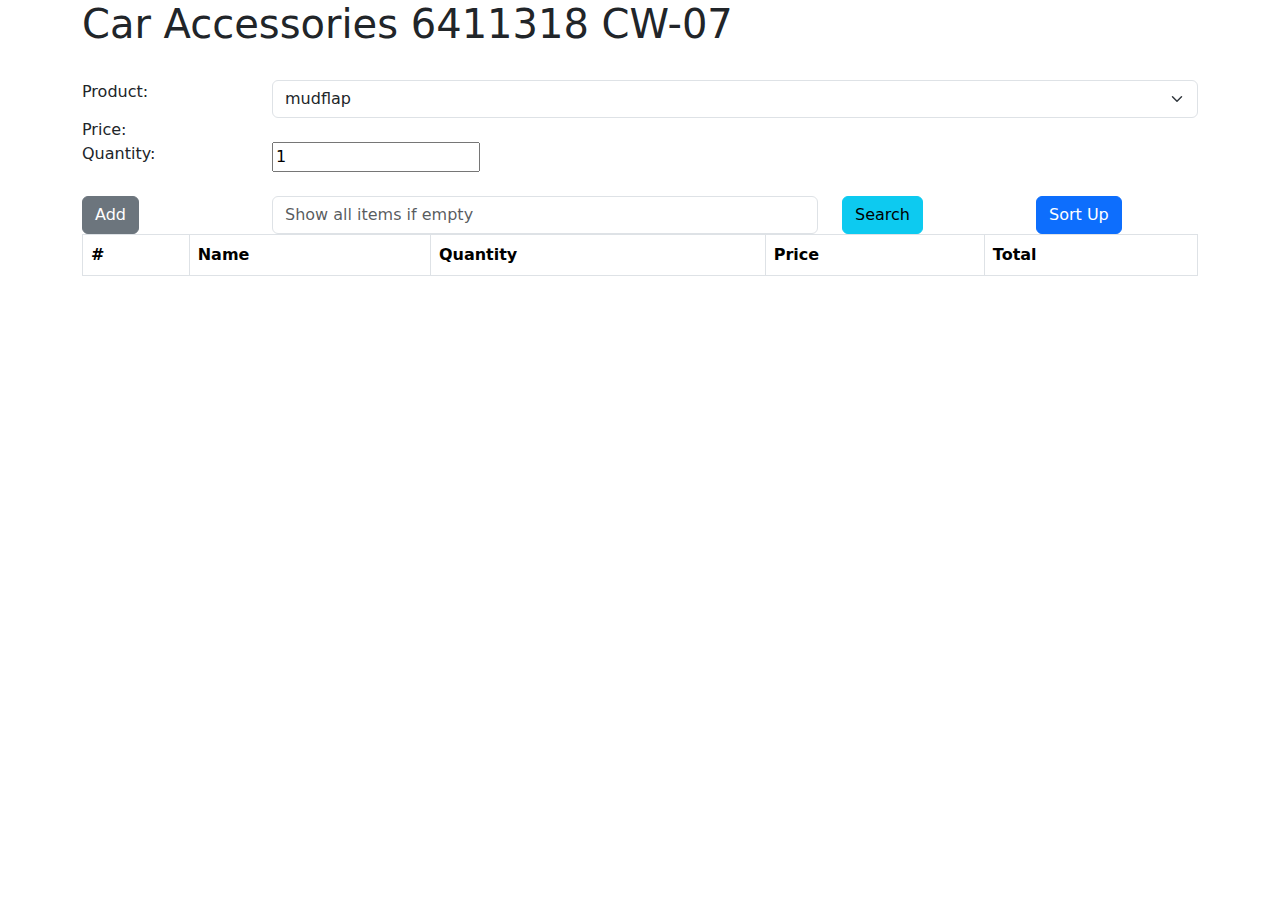
==== index.html @ 7adf3eef "ExamSim2" ====
<!doctype html>
<html lang="en">
  <head>
    <meta charset="UTF-8" />
    <link rel="icon" type="image/svg+xml" href="/vite.svg" />
    <meta name="viewport" content="width=device-width, initial-scale=1.0" />
    <title>Vite + React</title>
    <script type="module" crossorigin src="/assets/index-DQK0SlZz.js"></script>
    <link rel="stylesheet" crossorigin href="/assets/index-DUEfxN0n.css">
  </head>
  <body>
    <div id="root"></div>
  </body>
</html>
---- assets/index-DUEfxN0n.css ----
@charset "UTF-8";/*!
* Bootstrap  v5.3.3 (https://getbootstrap.com/)
* Copyright 2011-2024 The Bootstrap Authors
* Licensed under MIT (https://github.com/twbs/bootstrap/blob/main/LICENSE)
*/:root,[data-bs-theme=light]{--bs-blue:#0d6efd;--bs-indigo:#6610f2;--bs-purple:#6f42c1;--bs-pink:#d63384;--bs-red:#dc3545;--bs-orange:#fd7e14;--bs-yellow:#ffc107;--bs-green:#198754;--bs-teal:#20c997;--bs-cyan:#0dcaf0;--bs-black:#000;--bs-white:#fff;--bs-gray:#6c757d;--bs-gray-dark:#343a40;--bs-gray-100:#f8f9fa;--bs-gray-200:#e9ecef;--bs-gray-300:#dee2e6;--bs-gray-400:#ced4da;--bs-gray-500:#adb5bd;--bs-gray-600:#6c757d;--bs-gray-700:#495057;--bs-gray-800:#343a40;--bs-gray-900:#212529;--bs-primary:#0d6efd;--bs-secondary:#6c757d;--bs-success:#198754;--bs-info:#0dcaf0;--bs-warning:#ffc107;--bs-danger:#dc3545;--bs-light:#f8f9fa;--bs-dark:#212529;--bs-primary-rgb:13,110,253;--bs-secondary-rgb:108,117,125;--bs-success-rgb:25,135,84;--bs-info-rgb:13,202,240;--bs-warning-rgb:255,193,7;--bs-danger-rgb:220,53,69;--bs-light-rgb:248,249,250;--bs-dark-rgb:33,37,41;--bs-primary-text-emphasis:#052c65;--bs-secondary-text-emphasis:#2b2f32;--bs-success-text-emphasis:#0a3622;--bs-info-text-emphasis:#055160;--bs-warning-text-emphasis:#664d03;--bs-danger-text-emphasis:#58151c;--bs-light-text-emphasis:#495057;--bs-dark-text-emphasis:#495057;--bs-primary-bg-subtle:#cfe2ff;--bs-secondary-bg-subtle:#e2e3e5;--bs-success-bg-subtle:#d1e7dd;--bs-info-bg-subtle:#cff4fc;--bs-warning-bg-subtle:#fff3cd;--bs-danger-bg-subtle:#f8d7da;--bs-light-bg-subtle:#fcfcfd;--bs-dark-bg-subtle:#ced4da;--bs-primary-border-subtle:#9ec5fe;--bs-secondary-border-subtle:#c4c8cb;--bs-success-border-subtle:#a3cfbb;--bs-info-border-subtle:#9eeaf9;--bs-warning-border-subtle:#ffe69c;--bs-danger-border-subtle:#f1aeb5;--bs-light-border-subtle:#e9ecef;--bs-dark-border-subtle:#adb5bd;--bs-white-rgb:255,255,255;--bs-black-rgb:0,0,0;--bs-font-sans-serif:system-ui,-apple-system,"Segoe UI",Roboto,"Helvetica Neue","Noto Sans","Liberation Sans",Arial,sans-serif,"Apple Color Emoji","Segoe UI Emoji","Segoe UI Symbol","Noto Color Emoji";--bs-font-monospace:SFMono-Regular,Menlo,Monaco,Consolas,"Liberation Mono","Courier New",monospace;--bs-gradient:linear-gradient(180deg, rgba(255, 255, 255, .15), rgba(255, 255, 255, 0));--bs-body-font-family:var(--bs-font-sans-serif);--bs-body-font-size:1rem;--bs-body-font-weight:400;--bs-body-line-height:1.5;--bs-body-color:#212529;--bs-body-color-rgb:33,37,41;--bs-body-bg:#fff;--bs-body-bg-rgb:255,255,255;--bs-emphasis-color:#000;--bs-emphasis-color-rgb:0,0,0;--bs-secondary-color:rgba(33, 37, 41, .75);--bs-secondary-color-rgb:33,37,41;--bs-secondary-bg:#e9ecef;--bs-secondary-bg-rgb:233,236,239;--bs-tertiary-color:rgba(33, 37, 41, .5);--bs-tertiary-color-rgb:33,37,41;--bs-tertiary-bg:#f8f9fa;--bs-tertiary-bg-rgb:248,249,250;--bs-heading-color:inherit;--bs-link-color:#0d6efd;--bs-link-color-rgb:13,110,253;--bs-link-decoration:underline;--bs-link-hover-color:#0a58ca;--bs-link-hover-color-rgb:10,88,202;--bs-code-color:#d63384;--bs-highlight-color:#212529;--bs-highlight-bg:#fff3cd;--bs-border-width:1px;--bs-border-style:solid;--bs-border-color:#dee2e6;--bs-border-color-translucent:rgba(0, 0, 0, .175);--bs-border-radius:.375rem;--bs-border-radius-sm:.25rem;--bs-border-radius-lg:.5rem;--bs-border-radius-xl:1rem;--bs-border-radius-xxl:2rem;--bs-border-radius-2xl:var(--bs-border-radius-xxl);--bs-border-radius-pill:50rem;--bs-box-shadow:0 .5rem 1rem rgba(0, 0, 0, .15);--bs-box-shadow-sm:0 .125rem .25rem rgba(0, 0, 0, .075);--bs-box-shadow-lg:0 1rem 3rem rgba(0, 0, 0, .175);--bs-box-shadow-inset:inset 0 1px 2px rgba(0, 0, 0, .075);--bs-focus-ring-width:.25rem;--bs-focus-ring-opacity:.25;--bs-focus-ring-color:rgba(13, 110, 253, .25);--bs-form-valid-color:#198754;--bs-form-valid-border-color:#198754;--bs-form-invalid-color:#dc3545;--bs-form-invalid-border-color:#dc3545}[data-bs-theme=dark]{color-scheme:dark;--bs-body-color:#dee2e6;--bs-body-color-rgb:222,226,230;--bs-body-bg:#212529;--bs-body-bg-rgb:33,37,41;--bs-emphasis-color:#fff;--bs-emphasis-color-rgb:255,255,255;--bs-secondary-color:rgba(222, 226, 230, .75);--bs-secondary-color-rgb:222,226,230;--bs-secondary-bg:#343a40;--bs-secondary-bg-rgb:52,58,64;--bs-tertiary-color:rgba(222, 226, 230, .5);--bs-tertiary-color-rgb:222,226,230;--bs-tertiary-bg:#2b3035;--bs-tertiary-bg-rgb:43,48,53;--bs-primary-text-emphasis:#6ea8fe;--bs-secondary-text-emphasis:#a7acb1;--bs-success-text-emphasis:#75b798;--bs-info-text-emphasis:#6edff6;--bs-warning-text-emphasis:#ffda6a;--bs-danger-text-emphasis:#ea868f;--bs-light-text-emphasis:#f8f9fa;--bs-dark-text-emphasis:#dee2e6;--bs-primary-bg-subtle:#031633;--bs-secondary-bg-subtle:#161719;--bs-success-bg-subtle:#051b11;--bs-info-bg-subtle:#032830;--bs-warning-bg-subtle:#332701;--bs-danger-bg-subtle:#2c0b0e;--bs-light-bg-subtle:#343a40;--bs-dark-bg-subtle:#1a1d20;--bs-primary-border-subtle:#084298;--bs-secondary-border-subtle:#41464b;--bs-success-border-subtle:#0f5132;--bs-info-border-subtle:#087990;--bs-warning-border-subtle:#997404;--bs-danger-border-subtle:#842029;--bs-light-border-subtle:#495057;--bs-dark-border-subtle:#343a40;--bs-heading-color:inherit;--bs-link-color:#6ea8fe;--bs-link-hover-color:#8bb9fe;--bs-link-color-rgb:110,168,254;--bs-link-hover-color-rgb:139,185,254;--bs-code-color:#e685b5;--bs-highlight-color:#dee2e6;--bs-highlight-bg:#664d03;--bs-border-color:#495057;--bs-border-color-translucent:rgba(255, 255, 255, .15);--bs-form-valid-color:#75b798;--bs-form-valid-border-color:#75b798;--bs-form-invalid-color:#ea868f;--bs-form-invalid-border-color:#ea868f}*,:after,:before{box-sizing:border-box}@media (prefers-reduced-motion:no-preference){:root{scroll-behavior:smooth}}body{margin:0;font-family:var(--bs-body-font-family);font-size:var(--bs-body-font-size);font-weight:var(--bs-body-font-weight);line-height:var(--bs-body-line-height);color:var(--bs-body-color);text-align:var(--bs-body-text-align);background-color:var(--bs-body-bg);-webkit-text-size-adjust:100%;-webkit-tap-highlight-color:transparent}hr{margin:1rem 0;color:inherit;border:0;border-top:var(--bs-border-width) solid;opacity:.25}.h1,.h2,.h3,.h4,.h5,.h6,h1,h2,h3,h4,h5,h6{margin-top:0;margin-bottom:.5rem;font-weight:500;line-height:1.2;color:var(--bs-heading-color)}.h1,h1{font-size:calc(1.375rem + 1.5vw)}@media (min-width:1200px){.h1,h1{font-size:2.5rem}}.h2,h2{font-size:calc(1.325rem + .9vw)}@media (min-width:1200px){.h2,h2{font-size:2rem}}.h3,h3{font-size:calc(1.3rem + .6vw)}@media (min-width:1200px){.h3,h3{font-size:1.75rem}}.h4,h4{font-size:calc(1.275rem + .3vw)}@media (min-width:1200px){.h4,h4{font-size:1.5rem}}.h5,h5{font-size:1.25rem}.h6,h6{font-size:1rem}p{margin-top:0;margin-bottom:1rem}abbr[title]{-webkit-text-decoration:underline dotted;text-decoration:underline dotted;cursor:help;-webkit-text-decoration-skip-ink:none;text-decoration-skip-ink:none}address{margin-bottom:1rem;font-style:normal;line-height:inherit}ol,ul{padding-left:2rem}dl,ol,ul{margin-top:0;margin-bottom:1rem}ol ol,ol ul,ul ol,ul ul{margin-bottom:0}dt{font-weight:700}dd{margin-bottom:.5rem;margin-left:0}blockquote{margin:0 0 1rem}b,strong{font-weight:bolder}.small,small{font-size:.875em}.mark,mark{padding:.1875em;color:var(--bs-highlight-color);background-color:var(--bs-highlight-bg)}sub,sup{position:relative;font-size:.75em;line-height:0;vertical-align:baseline}sub{bottom:-.25em}sup{top:-.5em}a{color:rgba(var(--bs-link-color-rgb),var(--bs-link-opacity,1));text-decoration:underline}a:hover{--bs-link-color-rgb:var(--bs-link-hover-color-rgb)}a:not([href]):not([class]),a:not([href]):not([class]):hover{color:inherit;text-decoration:none}code,kbd,pre,samp{font-family:var(--bs-font-monospace);font-size:1em}pre{display:block;margin-top:0;margin-bottom:1rem;overflow:auto;font-size:.875em}pre code{font-size:inherit;color:inherit;word-break:normal}code{font-size:.875em;color:var(--bs-code-color);word-wrap:break-word}a>code{color:inherit}kbd{padding:.1875rem .375rem;font-size:.875em;color:var(--bs-body-bg);background-color:var(--bs-body-color);border-radius:.25rem}kbd kbd{padding:0;font-size:1em}figure{margin:0 0 1rem}img,svg{vertical-align:middle}table{caption-side:bottom;border-collapse:collapse}caption{padding-top:.5rem;padding-bottom:.5rem;color:var(--bs-secondary-color);text-align:left}th{text-align:inherit;text-align:-webkit-match-parent}tbody,td,tfoot,th,thead,tr{border-color:inherit;border-style:solid;border-width:0}label{display:inline-block}button{border-radius:0}button:focus:not(:focus-visible){outline:0}button,input,optgroup,select,textarea{margin:0;font-family:inherit;font-size:inherit;line-height:inherit}button,select{text-transform:none}[role=button]{cursor:pointer}select{word-wrap:normal}select:disabled{opacity:1}[list]:not([type=date]):not([type=datetime-local]):not([type=month]):not([type=week]):not([type=time])::-webkit-calendar-picker-indicator{display:none!important}[type=button],[type=reset],[type=submit],button{-webkit-appearance:button}[type=button]:not(:disabled),[type=reset]:not(:disabled),[type=submit]:not(:disabled),button:not(:disabled){cursor:pointer}::-moz-focus-inner{padding:0;border-style:none}textarea{resize:vertical}fieldset{min-width:0;padding:0;margin:0;border:0}legend{float:left;width:100%;padding:0;margin-bottom:.5rem;font-size:calc(1.275rem + .3vw);line-height:inherit}@media (min-width:1200px){legend{font-size:1.5rem}}legend+*{clear:left}::-webkit-datetime-edit-day-field,::-webkit-datetime-edit-fields-wrapper,::-webkit-datetime-edit-hour-field,::-webkit-datetime-edit-minute,::-webkit-datetime-edit-month-field,::-webkit-datetime-edit-text,::-webkit-datetime-edit-year-field{padding:0}::-webkit-inner-spin-button{height:auto}[type=search]{-webkit-appearance:textfield;outline-offset:-2px}::-webkit-search-decoration{-webkit-appearance:none}::-webkit-color-swatch-wrapper{padding:0}::-webkit-file-upload-button{font:inherit;-webkit-appearance:button}::file-selector-button{font:inherit;-webkit-appearance:button}output{display:inline-block}iframe{border:0}summary{display:list-item;cursor:pointer}progress{vertical-align:baseline}[hidden]{display:none!important}.lead{font-size:1.25rem;font-weight:300}.display-1{font-size:calc(1.625rem + 4.5vw);font-weight:300;line-height:1.2}@media (min-width:1200px){.display-1{font-size:5rem}}.display-2{font-size:calc(1.575rem + 3.9vw);font-weight:300;line-height:1.2}@media (min-width:1200px){.display-2{font-size:4.5rem}}.display-3{font-size:calc(1.525rem + 3.3vw);font-weight:300;line-height:1.2}@media (min-width:1200px){.display-3{font-size:4rem}}.display-4{font-size:calc(1.475rem + 2.7vw);font-weight:300;line-height:1.2}@media (min-width:1200px){.display-4{font-size:3.5rem}}.display-5{font-size:calc(1.425rem + 2.1vw);font-weight:300;line-height:1.2}@media (min-width:1200px){.display-5{font-size:3rem}}.display-6{font-size:calc(1.375rem + 1.5vw);font-weight:300;line-height:1.2}@media (min-width:1200px){.display-6{font-size:2.5rem}}.list-unstyled,.list-inline{padding-left:0;list-style:none}.list-inline-item{display:inline-block}.list-inline-item:not(:last-child){margin-right:.5rem}.initialism{font-size:.875em;text-transform:uppercase}.blockquote{margin-bottom:1rem;font-size:1.25rem}.blockquote>:last-child{margin-bottom:0}.blockquote-footer{margin-top:-1rem;margin-bottom:1rem;font-size:.875em;color:#6c757d}.blockquote-footer:before{content:"— "}.img-fluid{max-width:100%;height:auto}.img-thumbnail{padding:.25rem;background-color:var(--bs-body-bg);border:var(--bs-border-width) solid var(--bs-border-color);border-radius:var(--bs-border-radius);max-width:100%;height:auto}.figure{display:inline-block}.figure-img{margin-bottom:.5rem;line-height:1}.figure-caption{font-size:.875em;color:var(--bs-secondary-color)}.container,.container-fluid,.container-lg,.container-md,.container-sm,.container-xl,.container-xxl{--bs-gutter-x:1.5rem;--bs-gutter-y:0;width:100%;padding-right:calc(var(--bs-gutter-x) * .5);padding-left:calc(var(--bs-gutter-x) * .5);margin-right:auto;margin-left:auto}@media (min-width:576px){.container,.container-sm{max-width:540px}}@media (min-width:768px){.container,.container-md,.container-sm{max-width:720px}}@media (min-width:992px){.container,.container-lg,.container-md,.container-sm{max-width:960px}}@media (min-width:1200px){.container,.container-lg,.container-md,.container-sm,.container-xl{max-width:1140px}}@media (min-width:1400px){.container,.container-lg,.container-md,.container-sm,.container-xl,.container-xxl{max-width:1320px}}:root{--bs-breakpoint-xs:0;--bs-breakpoint-sm:576px;--bs-breakpoint-md:768px;--bs-breakpoint-lg:992px;--bs-breakpoint-xl:1200px;--bs-breakpoint-xxl:1400px}.row{--bs-gutter-x:1.5rem;--bs-gutter-y:0;display:flex;flex-wrap:wrap;margin-top:calc(-1 * var(--bs-gutter-y));margin-right:calc(-.5 * var(--bs-gutter-x));margin-left:calc(-.5 * var(--bs-gutter-x))}.row>*{flex-shrink:0;width:100%;max-width:100%;padding-right:calc(var(--bs-gutter-x) * .5);padding-left:calc(var(--bs-gutter-x) * .5);margin-top:var(--bs-gutter-y)}.col{flex:1 0 0%}.row-cols-auto>*{flex:0 0 auto;width:auto}.row-cols-1>*{flex:0 0 auto;width:100%}.row-cols-2>*{flex:0 0 auto;width:50%}.row-cols-3>*{flex:0 0 auto;width:33.33333333%}.row-cols-4>*{flex:0 0 auto;width:25%}.row-cols-5>*{flex:0 0 auto;width:20%}.row-cols-6>*{flex:0 0 auto;width:16.66666667%}.col-auto{flex:0 0 auto;width:auto}.col-1{flex:0 0 auto;width:8.33333333%}.col-2{flex:0 0 auto;width:16.66666667%}.col-3{flex:0 0 auto;width:25%}.col-4{flex:0 0 auto;width:33.33333333%}.col-5{flex:0 0 auto;width:41.66666667%}.col-6{flex:0 0 auto;width:50%}.col-7{flex:0 0 auto;width:58.33333333%}.col-8{flex:0 0 auto;width:66.66666667%}.col-9{flex:0 0 auto;width:75%}.col-10{flex:0 0 auto;width:83.33333333%}.col-11{flex:0 0 auto;width:91.66666667%}.col-12{flex:0 0 auto;width:100%}.offset-1{margin-left:8.33333333%}.offset-2{margin-left:16.66666667%}.offset-3{margin-left:25%}.offset-4{margin-left:33.33333333%}.offset-5{margin-left:41.66666667%}.offset-6{margin-left:50%}.offset-7{margin-left:58.33333333%}.offset-8{margin-left:66.66666667%}.offset-9{margin-left:75%}.offset-10{margin-left:83.33333333%}.offset-11{margin-left:91.66666667%}.g-0,.gx-0{--bs-gutter-x:0}.g-0,.gy-0{--bs-gutter-y:0}.g-1,.gx-1{--bs-gutter-x:.25rem}.g-1,.gy-1{--bs-gutter-y:.25rem}.g-2,.gx-2{--bs-gutter-x:.5rem}.g-2,.gy-2{--bs-gutter-y:.5rem}.g-3,.gx-3{--bs-gutter-x:1rem}.g-3,.gy-3{--bs-gutter-y:1rem}.g-4,.gx-4{--bs-gutter-x:1.5rem}.g-4,.gy-4{--bs-gutter-y:1.5rem}.g-5,.gx-5{--bs-gutter-x:3rem}.g-5,.gy-5{--bs-gutter-y:3rem}@media (min-width:576px){.col-sm{flex:1 0 0%}.row-cols-sm-auto>*{flex:0 0 auto;width:auto}.row-cols-sm-1>*{flex:0 0 auto;width:100%}.row-cols-sm-2>*{flex:0 0 auto;width:50%}.row-cols-sm-3>*{flex:0 0 auto;width:33.33333333%}.row-cols-sm-4>*{flex:0 0 auto;width:25%}.row-cols-sm-5>*{flex:0 0 auto;width:20%}.row-cols-sm-6>*{flex:0 0 auto;width:16.66666667%}.col-sm-auto{flex:0 0 auto;width:auto}.col-sm-1{flex:0 0 auto;width:8.33333333%}.col-sm-2{flex:0 0 auto;width:16.66666667%}.col-sm-3{flex:0 0 auto;width:25%}.col-sm-4{flex:0 0 auto;width:33.33333333%}.col-sm-5{flex:0 0 auto;width:41.66666667%}.col-sm-6{flex:0 0 auto;width:50%}.col-sm-7{flex:0 0 auto;width:58.33333333%}.col-sm-8{flex:0 0 auto;width:66.66666667%}.col-sm-9{flex:0 0 auto;width:75%}.col-sm-10{flex:0 0 auto;width:83.33333333%}.col-sm-11{flex:0 0 auto;width:91.66666667%}.col-sm-12{flex:0 0 auto;width:100%}.offset-sm-0{margin-left:0}.offset-sm-1{margin-left:8.33333333%}.offset-sm-2{margin-left:16.66666667%}.offset-sm-3{margin-left:25%}.offset-sm-4{margin-left:33.33333333%}.offset-sm-5{margin-left:41.66666667%}.offset-sm-6{margin-left:50%}.offset-sm-7{margin-left:58.33333333%}.offset-sm-8{margin-left:66.66666667%}.offset-sm-9{margin-left:75%}.offset-sm-10{margin-left:83.33333333%}.offset-sm-11{margin-left:91.66666667%}.g-sm-0,.gx-sm-0{--bs-gutter-x:0}.g-sm-0,.gy-sm-0{--bs-gutter-y:0}.g-sm-1,.gx-sm-1{--bs-gutter-x:.25rem}.g-sm-1,.gy-sm-1{--bs-gutter-y:.25rem}.g-sm-2,.gx-sm-2{--bs-gutter-x:.5rem}.g-sm-2,.gy-sm-2{--bs-gutter-y:.5rem}.g-sm-3,.gx-sm-3{--bs-gutter-x:1rem}.g-sm-3,.gy-sm-3{--bs-gutter-y:1rem}.g-sm-4,.gx-sm-4{--bs-gutter-x:1.5rem}.g-sm-4,.gy-sm-4{--bs-gutter-y:1.5rem}.g-sm-5,.gx-sm-5{--bs-gutter-x:3rem}.g-sm-5,.gy-sm-5{--bs-gutter-y:3rem}}@media (min-width:768px){.col-md{flex:1 0 0%}.row-cols-md-auto>*{flex:0 0 auto;width:auto}.row-cols-md-1>*{flex:0 0 auto;width:100%}.row-cols-md-2>*{flex:0 0 auto;width:50%}.row-cols-md-3>*{flex:0 0 auto;width:33.33333333%}.row-cols-md-4>*{flex:0 0 auto;width:25%}.row-cols-md-5>*{flex:0 0 auto;width:20%}.row-cols-md-6>*{flex:0 0 auto;width:16.66666667%}.col-md-auto{flex:0 0 auto;width:auto}.col-md-1{flex:0 0 auto;width:8.33333333%}.col-md-2{flex:0 0 auto;width:16.66666667%}.col-md-3{flex:0 0 auto;width:25%}.col-md-4{flex:0 0 auto;width:33.33333333%}.col-md-5{flex:0 0 auto;width:41.66666667%}.col-md-6{flex:0 0 auto;width:50%}.col-md-7{flex:0 0 auto;width:58.33333333%}.col-md-8{flex:0 0 auto;width:66.66666667%}.col-md-9{flex:0 0 auto;width:75%}.col-md-10{flex:0 0 auto;width:83.33333333%}.col-md-11{flex:0 0 auto;width:91.66666667%}.col-md-12{flex:0 0 auto;width:100%}.offset-md-0{margin-left:0}.offset-md-1{margin-left:8.33333333%}.offset-md-2{margin-left:16.66666667%}.offset-md-3{margin-left:25%}.offset-md-4{margin-left:33.33333333%}.offset-md-5{margin-left:41.66666667%}.offset-md-6{margin-left:50%}.offset-md-7{margin-left:58.33333333%}.offset-md-8{margin-left:66.66666667%}.offset-md-9{margin-left:75%}.offset-md-10{margin-left:83.33333333%}.offset-md-11{margin-left:91.66666667%}.g-md-0,.gx-md-0{--bs-gutter-x:0}.g-md-0,.gy-md-0{--bs-gutter-y:0}.g-md-1,.gx-md-1{--bs-gutter-x:.25rem}.g-md-1,.gy-md-1{--bs-gutter-y:.25rem}.g-md-2,.gx-md-2{--bs-gutter-x:.5rem}.g-md-2,.gy-md-2{--bs-gutter-y:.5rem}.g-md-3,.gx-md-3{--bs-gutter-x:1rem}.g-md-3,.gy-md-3{--bs-gutter-y:1rem}.g-md-4,.gx-md-4{--bs-gutter-x:1.5rem}.g-md-4,.gy-md-4{--bs-gutter-y:1.5rem}.g-md-5,.gx-md-5{--bs-gutter-x:3rem}.g-md-5,.gy-md-5{--bs-gutter-y:3rem}}@media (min-width:992px){.col-lg{flex:1 0 0%}.row-cols-lg-auto>*{flex:0 0 auto;width:auto}.row-cols-lg-1>*{flex:0 0 auto;width:100%}.row-cols-lg-2>*{flex:0 0 auto;width:50%}.row-cols-lg-3>*{flex:0 0 auto;width:33.33333333%}.row-cols-lg-4>*{flex:0 0 auto;width:25%}.row-cols-lg-5>*{flex:0 0 auto;width:20%}.row-cols-lg-6>*{flex:0 0 auto;width:16.66666667%}.col-lg-auto{flex:0 0 auto;width:auto}.col-lg-1{flex:0 0 auto;width:8.33333333%}.col-lg-2{flex:0 0 auto;width:16.66666667%}.col-lg-3{flex:0 0 auto;width:25%}.col-lg-4{flex:0 0 auto;width:33.33333333%}.col-lg-5{flex:0 0 auto;width:41.66666667%}.col-lg-6{flex:0 0 auto;width:50%}.col-lg-7{flex:0 0 auto;width:58.33333333%}.col-lg-8{flex:0 0 auto;width:66.66666667%}.col-lg-9{flex:0 0 auto;width:75%}.col-lg-10{flex:0 0 auto;width:83.33333333%}.col-lg-11{flex:0 0 auto;width:91.66666667%}.col-lg-12{flex:0 0 auto;width:100%}.offset-lg-0{margin-left:0}.offset-lg-1{margin-left:8.33333333%}.offset-lg-2{margin-left:16.66666667%}.offset-lg-3{margin-left:25%}.offset-lg-4{margin-left:33.33333333%}.offset-lg-5{margin-left:41.66666667%}.offset-lg-6{margin-left:50%}.offset-lg-7{margin-left:58.33333333%}.offset-lg-8{margin-left:66.66666667%}.offset-lg-9{margin-left:75%}.offset-lg-10{margin-left:83.33333333%}.offset-lg-11{margin-left:91.66666667%}.g-lg-0,.gx-lg-0{--bs-gutter-x:0}.g-lg-0,.gy-lg-0{--bs-gutter-y:0}.g-lg-1,.gx-lg-1{--bs-gutter-x:.25rem}.g-lg-1,.gy-lg-1{--bs-gutter-y:.25rem}.g-lg-2,.gx-lg-2{--bs-gutter-x:.5rem}.g-lg-2,.gy-lg-2{--bs-gutter-y:.5rem}.g-lg-3,.gx-lg-3{--bs-gutter-x:1rem}.g-lg-3,.gy-lg-3{--bs-gutter-y:1rem}.g-lg-4,.gx-lg-4{--bs-gutter-x:1.5rem}.g-lg-4,.gy-lg-4{--bs-gutter-y:1.5rem}.g-lg-5,.gx-lg-5{--bs-gutter-x:3rem}.g-lg-5,.gy-lg-5{--bs-gutter-y:3rem}}@media (min-width:1200px){.col-xl{flex:1 0 0%}.row-cols-xl-auto>*{flex:0 0 auto;width:auto}.row-cols-xl-1>*{flex:0 0 auto;width:100%}.row-cols-xl-2>*{flex:0 0 auto;width:50%}.row-cols-xl-3>*{flex:0 0 auto;width:33.33333333%}.row-cols-xl-4>*{flex:0 0 auto;width:25%}.row-cols-xl-5>*{flex:0 0 auto;width:20%}.row-cols-xl-6>*{flex:0 0 auto;width:16.66666667%}.col-xl-auto{flex:0 0 auto;width:auto}.col-xl-1{flex:0 0 auto;width:8.33333333%}.col-xl-2{flex:0 0 auto;width:16.66666667%}.col-xl-3{flex:0 0 auto;width:25%}.col-xl-4{flex:0 0 auto;width:33.33333333%}.col-xl-5{flex:0 0 auto;width:41.66666667%}.col-xl-6{flex:0 0 auto;width:50%}.col-xl-7{flex:0 0 auto;width:58.33333333%}.col-xl-8{flex:0 0 auto;width:66.66666667%}.col-xl-9{flex:0 0 auto;width:75%}.col-xl-10{flex:0 0 auto;width:83.33333333%}.col-xl-11{flex:0 0 auto;width:91.66666667%}.col-xl-12{flex:0 0 auto;width:100%}.offset-xl-0{margin-left:0}.offset-xl-1{margin-left:8.33333333%}.offset-xl-2{margin-left:16.66666667%}.offset-xl-3{margin-left:25%}.offset-xl-4{margin-left:33.33333333%}.offset-xl-5{margin-left:41.66666667%}.offset-xl-6{margin-left:50%}.offset-xl-7{margin-left:58.33333333%}.offset-xl-8{margin-left:66.66666667%}.offset-xl-9{margin-left:75%}.offset-xl-10{margin-left:83.33333333%}.offset-xl-11{margin-left:91.66666667%}.g-xl-0,.gx-xl-0{--bs-gutter-x:0}.g-xl-0,.gy-xl-0{--bs-gutter-y:0}.g-xl-1,.gx-xl-1{--bs-gutter-x:.25rem}.g-xl-1,.gy-xl-1{--bs-gutter-y:.25rem}.g-xl-2,.gx-xl-2{--bs-gutter-x:.5rem}.g-xl-2,.gy-xl-2{--bs-gutter-y:.5rem}.g-xl-3,.gx-xl-3{--bs-gutter-x:1rem}.g-xl-3,.gy-xl-3{--bs-gutter-y:1rem}.g-xl-4,.gx-xl-4{--bs-gutter-x:1.5rem}.g-xl-4,.gy-xl-4{--bs-gutter-y:1.5rem}.g-xl-5,.gx-xl-5{--bs-gutter-x:3rem}.g-xl-5,.gy-xl-5{--bs-gutter-y:3rem}}@media (min-width:1400px){.col-xxl{flex:1 0 0%}.row-cols-xxl-auto>*{flex:0 0 auto;width:auto}.row-cols-xxl-1>*{flex:0 0 auto;width:100%}.row-cols-xxl-2>*{flex:0 0 auto;width:50%}.row-cols-xxl-3>*{flex:0 0 auto;width:33.33333333%}.row-cols-xxl-4>*{flex:0 0 auto;width:25%}.row-cols-xxl-5>*{flex:0 0 auto;width:20%}.row-cols-xxl-6>*{flex:0 0 auto;width:16.66666667%}.col-xxl-auto{flex:0 0 auto;width:auto}.col-xxl-1{flex:0 0 auto;width:8.33333333%}.col-xxl-2{flex:0 0 auto;width:16.66666667%}.col-xxl-3{flex:0 0 auto;width:25%}.col-xxl-4{flex:0 0 auto;width:33.33333333%}.col-xxl-5{flex:0 0 auto;width:41.66666667%}.col-xxl-6{flex:0 0 auto;width:50%}.col-xxl-7{flex:0 0 auto;width:58.33333333%}.col-xxl-8{flex:0 0 auto;width:66.66666667%}.col-xxl-9{flex:0 0 auto;width:75%}.col-xxl-10{flex:0 0 auto;width:83.33333333%}.col-xxl-11{flex:0 0 auto;width:91.66666667%}.col-xxl-12{flex:0 0 auto;width:100%}.offset-xxl-0{margin-left:0}.offset-xxl-1{margin-left:8.33333333%}.offset-xxl-2{margin-left:16.66666667%}.offset-xxl-3{margin-left:25%}.offset-xxl-4{margin-left:33.33333333%}.offset-xxl-5{margin-left:41.66666667%}.offset-xxl-6{margin-left:50%}.offset-xxl-7{margin-left:58.33333333%}.offset-xxl-8{margin-left:66.66666667%}.offset-xxl-9{margin-left:75%}.offset-xxl-10{margin-left:83.33333333%}.offset-xxl-11{margin-left:91.66666667%}.g-xxl-0,.gx-xxl-0{--bs-gutter-x:0}.g-xxl-0,.gy-xxl-0{--bs-gutter-y:0}.g-xxl-1,.gx-xxl-1{--bs-gutter-x:.25rem}.g-xxl-1,.gy-xxl-1{--bs-gutter-y:.25rem}.g-xxl-2,.gx-xxl-2{--bs-gutter-x:.5rem}.g-xxl-2,.gy-xxl-2{--bs-gutter-y:.5rem}.g-xxl-3,.gx-xxl-3{--bs-gutter-x:1rem}.g-xxl-3,.gy-xxl-3{--bs-gutter-y:1rem}.g-xxl-4,.gx-xxl-4{--bs-gutter-x:1.5rem}.g-xxl-4,.gy-xxl-4{--bs-gutter-y:1.5rem}.g-xxl-5,.gx-xxl-5{--bs-gutter-x:3rem}.g-xxl-5,.gy-xxl-5{--bs-gutter-y:3rem}}.table{--bs-table-color-type:initial;--bs-table-bg-type:initial;--bs-table-color-state:initial;--bs-table-bg-state:initial;--bs-table-color:var(--bs-emphasis-color);--bs-table-bg:var(--bs-body-bg);--bs-table-border-color:var(--bs-border-color);--bs-table-accent-bg:transparent;--bs-table-striped-color:var(--bs-emphasis-color);--bs-table-striped-bg:rgba(var(--bs-emphasis-color-rgb), .05);--bs-table-active-color:var(--bs-emphasis-color);--bs-table-active-bg:rgba(var(--bs-emphasis-color-rgb), .1);--bs-table-hover-color:var(--bs-emphasis-color);--bs-table-hover-bg:rgba(var(--bs-emphasis-color-rgb), .075);width:100%;margin-bottom:1rem;vertical-align:top;border-color:var(--bs-table-border-color)}.table>:not(caption)>*>*{padding:.5rem;color:var(--bs-table-color-state,var(--bs-table-color-type,var(--bs-table-color)));background-color:var(--bs-table-bg);border-bottom-width:var(--bs-border-width);box-shadow:inset 0 0 0 9999px var(--bs-table-bg-state,var(--bs-table-bg-type,var(--bs-table-accent-bg)))}.table>tbody{vertical-align:inherit}.table>thead{vertical-align:bottom}.table-group-divider{border-top:calc(var(--bs-border-width) * 2) solid currentcolor}.caption-top{caption-side:top}.table-sm>:not(caption)>*>*{padding:.25rem}.table-bordered>:not(caption)>*{border-width:var(--bs-border-width) 0}.table-bordered>:not(caption)>*>*{border-width:0 var(--bs-border-width)}.table-borderless>:not(caption)>*>*{border-bottom-width:0}.table-borderless>:not(:first-child){border-top-width:0}.table-striped>tbody>tr:nth-of-type(odd)>*{--bs-table-color-type:var(--bs-table-striped-color);--bs-table-bg-type:var(--bs-table-striped-bg)}.table-striped-columns>:not(caption)>tr>:nth-child(2n){--bs-table-color-type:var(--bs-table-striped-color);--bs-table-bg-type:var(--bs-table-striped-bg)}.table-active{--bs-table-color-state:var(--bs-table-active-color);--bs-table-bg-state:var(--bs-table-active-bg)}.table-hover>tbody>tr:hover>*{--bs-table-color-state:var(--bs-table-hover-color);--bs-table-bg-state:var(--bs-table-hover-bg)}.table-primary{--bs-table-color:#000;--bs-table-bg:#cfe2ff;--bs-table-border-color:#a6b5cc;--bs-table-striped-bg:#c5d7f2;--bs-table-striped-color:#000;--bs-table-active-bg:#bacbe6;--bs-table-active-color:#000;--bs-table-hover-bg:#bfd1ec;--bs-table-hover-color:#000;color:var(--bs-table-color);border-color:var(--bs-table-border-color)}.table-secondary{--bs-table-color:#000;--bs-table-bg:#e2e3e5;--bs-table-border-color:#b5b6b7;--bs-table-striped-bg:#d7d8da;--bs-table-striped-color:#000;--bs-table-active-bg:#cbccce;--bs-table-active-color:#000;--bs-table-hover-bg:#d1d2d4;--bs-table-hover-color:#000;color:var(--bs-table-color);border-color:var(--bs-table-border-color)}.table-success{--bs-table-color:#000;--bs-table-bg:#d1e7dd;--bs-table-border-color:#a7b9b1;--bs-table-striped-bg:#c7dbd2;--bs-table-striped-color:#000;--bs-table-active-bg:#bcd0c7;--bs-table-active-color:#000;--bs-table-hover-bg:#c1d6cc;--bs-table-hover-color:#000;color:var(--bs-table-color);border-color:var(--bs-table-border-color)}.table-info{--bs-table-color:#000;--bs-table-bg:#cff4fc;--bs-table-border-color:#a6c3ca;--bs-table-striped-bg:#c5e8ef;--bs-table-striped-color:#000;--bs-table-active-bg:#badce3;--bs-table-active-color:#000;--bs-table-hover-bg:#bfe2e9;--bs-table-hover-color:#000;color:var(--bs-table-color);border-color:var(--bs-table-border-color)}.table-warning{--bs-table-color:#000;--bs-table-bg:#fff3cd;--bs-table-border-color:#ccc2a4;--bs-table-striped-bg:#f2e7c3;--bs-table-striped-color:#000;--bs-table-active-bg:#e6dbb9;--bs-table-active-color:#000;--bs-table-hover-bg:#ece1be;--bs-table-hover-color:#000;color:var(--bs-table-color);border-color:var(--bs-table-border-color)}.table-danger{--bs-table-color:#000;--bs-table-bg:#f8d7da;--bs-table-border-color:#c6acae;--bs-table-striped-bg:#eccccf;--bs-table-striped-color:#000;--bs-table-active-bg:#dfc2c4;--bs-table-active-color:#000;--bs-table-hover-bg:#e5c7ca;--bs-table-hover-color:#000;color:var(--bs-table-color);border-color:var(--bs-table-border-color)}.table-light{--bs-table-color:#000;--bs-table-bg:#f8f9fa;--bs-table-border-color:#c6c7c8;--bs-table-striped-bg:#ecedee;--bs-table-striped-color:#000;--bs-table-active-bg:#dfe0e1;--bs-table-active-color:#000;--bs-table-hover-bg:#e5e6e7;--bs-table-hover-color:#000;color:var(--bs-table-color);border-color:var(--bs-table-border-color)}.table-dark{--bs-table-color:#fff;--bs-table-bg:#212529;--bs-table-border-color:#4d5154;--bs-table-striped-bg:#2c3034;--bs-table-striped-color:#fff;--bs-table-active-bg:#373b3e;--bs-table-active-color:#fff;--bs-table-hover-bg:#323539;--bs-table-hover-color:#fff;color:var(--bs-table-color);border-color:var(--bs-table-border-color)}.table-responsive{overflow-x:auto;-webkit-overflow-scrolling:touch}@media (max-width:575.98px){.table-responsive-sm{overflow-x:auto;-webkit-overflow-scrolling:touch}}@media (max-width:767.98px){.table-responsive-md{overflow-x:auto;-webkit-overflow-scrolling:touch}}@media (max-width:991.98px){.table-responsive-lg{overflow-x:auto;-webkit-overflow-scrolling:touch}}@media (max-width:1199.98px){.table-responsive-xl{overflow-x:auto;-webkit-overflow-scrolling:touch}}@media (max-width:1399.98px){.table-responsive-xxl{overflow-x:auto;-webkit-overflow-scrolling:touch}}.form-label{margin-bottom:.5rem}.col-form-label{padding-top:calc(.375rem + var(--bs-border-width));padding-bottom:calc(.375rem + var(--bs-border-width));margin-bottom:0;font-size:inherit;line-height:1.5}.col-form-label-lg{padding-top:calc(.5rem + var(--bs-border-width));padding-bottom:calc(.5rem + var(--bs-border-width));font-size:1.25rem}.col-form-label-sm{padding-top:calc(.25rem + var(--bs-border-width));padding-bottom:calc(.25rem + var(--bs-border-width));font-size:.875rem}.form-text{margin-top:.25rem;font-size:.875em;color:var(--bs-secondary-color)}.form-control{display:block;width:100%;padding:.375rem .75rem;font-size:1rem;font-weight:400;line-height:1.5;color:var(--bs-body-color);-webkit-appearance:none;-moz-appearance:none;appearance:none;background-color:var(--bs-body-bg);background-clip:padding-box;border:var(--bs-border-width) solid var(--bs-border-color);border-radius:var(--bs-border-radius);transition:border-color .15s ease-in-out,box-shadow .15s ease-in-out}@media (prefers-reduced-motion:reduce){.form-control{transition:none}}.form-control[type=file]{overflow:hidden}.form-control[type=file]:not(:disabled):not([readonly]){cursor:pointer}.form-control:focus{color:var(--bs-body-color);background-color:var(--bs-body-bg);border-color:#86b7fe;outline:0;box-shadow:0 0 0 .25rem #0d6efd40}.form-control::-webkit-date-and-time-value{min-width:85px;height:1.5em;margin:0}.form-control::-webkit-datetime-edit{display:block;padding:0}.form-control::-moz-placeholder{color:var(--bs-secondary-color);opacity:1}.form-control::placeholder{color:var(--bs-secondary-color);opacity:1}.form-control:disabled{background-color:var(--bs-secondary-bg);opacity:1}.form-control::-webkit-file-upload-button{padding:.375rem .75rem;margin:-.375rem -.75rem;-webkit-margin-end:.75rem;margin-inline-end:.75rem;color:var(--bs-body-color);background-color:var(--bs-tertiary-bg);pointer-events:none;border-color:inherit;border-style:solid;border-width:0;border-inline-end-width:var(--bs-border-width);border-radius:0;-webkit-transition:color .15s ease-in-out,background-color .15s ease-in-out,border-color .15s ease-in-out,box-shadow .15s ease-in-out;transition:color .15s ease-in-out,background-color .15s ease-in-out,border-color .15s ease-in-out,box-shadow .15s ease-in-out}.form-control::file-selector-button{padding:.375rem .75rem;margin:-.375rem -.75rem;-webkit-margin-end:.75rem;margin-inline-end:.75rem;color:var(--bs-body-color);background-color:var(--bs-tertiary-bg);pointer-events:none;border-color:inherit;border-style:solid;border-width:0;border-inline-end-width:var(--bs-border-width);border-radius:0;transition:color .15s ease-in-out,background-color .15s ease-in-out,border-color .15s ease-in-out,box-shadow .15s ease-in-out}@media (prefers-reduced-motion:reduce){.form-control::-webkit-file-upload-button{-webkit-transition:none;transition:none}.form-control::file-selector-button{transition:none}}.form-control:hover:not(:disabled):not([readonly])::-webkit-file-upload-button{background-color:var(--bs-secondary-bg)}.form-control:hover:not(:disabled):not([readonly])::file-selector-button{background-color:var(--bs-secondary-bg)}.form-control-plaintext{display:block;width:100%;padding:.375rem 0;margin-bottom:0;line-height:1.5;color:var(--bs-body-color);background-color:transparent;border:solid transparent;border-width:var(--bs-border-width) 0}.form-control-plaintext:focus{outline:0}.form-control-plaintext.form-control-lg,.form-control-plaintext.form-control-sm{padding-right:0;padding-left:0}.form-control-sm{min-height:calc(1.5em + .5rem + calc(var(--bs-border-width) * 2));padding:.25rem .5rem;font-size:.875rem;border-radius:var(--bs-border-radius-sm)}.form-control-sm::-webkit-file-upload-button{padding:.25rem .5rem;margin:-.25rem -.5rem;-webkit-margin-end:.5rem;margin-inline-end:.5rem}.form-control-sm::file-selector-button{padding:.25rem .5rem;margin:-.25rem -.5rem;-webkit-margin-end:.5rem;margin-inline-end:.5rem}.form-control-lg{min-height:calc(1.5em + 1rem + calc(var(--bs-border-width) * 2));padding:.5rem 1rem;font-size:1.25rem;border-radius:var(--bs-border-radius-lg)}.form-control-lg::-webkit-file-upload-button{padding:.5rem 1rem;margin:-.5rem -1rem;-webkit-margin-end:1rem;margin-inline-end:1rem}.form-control-lg::file-selector-button{padding:.5rem 1rem;margin:-.5rem -1rem;-webkit-margin-end:1rem;margin-inline-end:1rem}textarea.form-control{min-height:calc(1.5em + .75rem + calc(var(--bs-border-width) * 2))}textarea.form-control-sm{min-height:calc(1.5em + .5rem + calc(var(--bs-border-width) * 2))}textarea.form-control-lg{min-height:calc(1.5em + 1rem + calc(var(--bs-border-width) * 2))}.form-control-color{width:3rem;height:calc(1.5em + .75rem + calc(var(--bs-border-width) * 2));padding:.375rem}.form-control-color:not(:disabled):not([readonly]){cursor:pointer}.form-control-color::-moz-color-swatch{border:0!important;border-radius:var(--bs-border-radius)}.form-control-color::-webkit-color-swatch{border:0!important;border-radius:var(--bs-border-radius)}.form-control-color.form-control-sm{height:calc(1.5em + .5rem + calc(var(--bs-border-width) * 2))}.form-control-color.form-control-lg{height:calc(1.5em + 1rem + calc(var(--bs-border-width) * 2))}.form-select{--bs-form-select-bg-img:url("data:image/svg+xml,%3csvg xmlns='http://www.w3.org/2000/svg' viewBox='0 0 16 16'%3e%3cpath fill='none' stroke='%23343a40' stroke-linecap='round' stroke-linejoin='round' stroke-width='2' d='m2 5 6 6 6-6'/%3e%3c/svg%3e");display:block;width:100%;padding:.375rem 2.25rem .375rem .75rem;font-size:1rem;font-weight:400;line-height:1.5;color:var(--bs-body-color);-webkit-appearance:none;-moz-appearance:none;appearance:none;background-color:var(--bs-body-bg);background-image:var(--bs-form-select-bg-img),var(--bs-form-select-bg-icon,none);background-repeat:no-repeat;background-position:right .75rem center;background-size:16px 12px;border:var(--bs-border-width) solid var(--bs-border-color);border-radius:var(--bs-border-radius);transition:border-color .15s ease-in-out,box-shadow .15s ease-in-out}@media (prefers-reduced-motion:reduce){.form-select{transition:none}}.form-select:focus{border-color:#86b7fe;outline:0;box-shadow:0 0 0 .25rem #0d6efd40}.form-select[multiple],.form-select[size]:not([size="1"]){padding-right:.75rem;background-image:none}.form-select:disabled{background-color:var(--bs-secondary-bg)}.form-select:-moz-focusring{color:transparent;text-shadow:0 0 0 var(--bs-body-color)}.form-select-sm{padding-top:.25rem;padding-bottom:.25rem;padding-left:.5rem;font-size:.875rem;border-radius:var(--bs-border-radius-sm)}.form-select-lg{padding-top:.5rem;padding-bottom:.5rem;padding-left:1rem;font-size:1.25rem;border-radius:var(--bs-border-radius-lg)}[data-bs-theme=dark] .form-select{--bs-form-select-bg-img:url("data:image/svg+xml,%3csvg xmlns='http://www.w3.org/2000/svg' viewBox='0 0 16 16'%3e%3cpath fill='none' stroke='%23dee2e6' stroke-linecap='round' stroke-linejoin='round' stroke-width='2' d='m2 5 6 6 6-6'/%3e%3c/svg%3e")}.form-check{display:block;min-height:1.5rem;padding-left:1.5em;margin-bottom:.125rem}.form-check .form-check-input{float:left;margin-left:-1.5em}.form-check-reverse{padding-right:1.5em;padding-left:0;text-align:right}.form-check-reverse .form-check-input{float:right;margin-right:-1.5em;margin-left:0}.form-check-input{--bs-form-check-bg:var(--bs-body-bg);flex-shrink:0;width:1em;height:1em;margin-top:.25em;vertical-align:top;-webkit-appearance:none;-moz-appearance:none;appearance:none;background-color:var(--bs-form-check-bg);background-image:var(--bs-form-check-bg-image);background-repeat:no-repeat;background-position:center;background-size:contain;border:var(--bs-border-width) solid var(--bs-border-color);-webkit-print-color-adjust:exact;color-adjust:exact;print-color-adjust:exact}.form-check-input[type=checkbox]{border-radius:.25em}.form-check-input[type=radio]{border-radius:50%}.form-check-input:active{filter:brightness(90%)}.form-check-input:focus{border-color:#86b7fe;outline:0;box-shadow:0 0 0 .25rem #0d6efd40}.form-check-input:checked{background-color:#0d6efd;border-color:#0d6efd}.form-check-input:checked[type=checkbox]{--bs-form-check-bg-image:url("data:image/svg+xml,%3csvg xmlns='http://www.w3.org/2000/svg' viewBox='0 0 20 20'%3e%3cpath fill='none' stroke='%23fff' stroke-linecap='round' stroke-linejoin='round' stroke-width='3' d='m6 10 3 3 6-6'/%3e%3c/svg%3e")}.form-check-input:checked[type=radio]{--bs-form-check-bg-image:url("data:image/svg+xml,%3csvg xmlns='http://www.w3.org/2000/svg' viewBox='-4 -4 8 8'%3e%3ccircle r='2' fill='%23fff'/%3e%3c/svg%3e")}.form-check-input[type=checkbox]:indeterminate{background-color:#0d6efd;border-color:#0d6efd;--bs-form-check-bg-image:url("data:image/svg+xml,%3csvg xmlns='http://www.w3.org/2000/svg' viewBox='0 0 20 20'%3e%3cpath fill='none' stroke='%23fff' stroke-linecap='round' stroke-linejoin='round' stroke-width='3' d='M6 10h8'/%3e%3c/svg%3e")}.form-check-input:disabled{pointer-events:none;filter:none;opacity:.5}.form-check-input:disabled~.form-check-label,.form-check-input[disabled]~.form-check-label{cursor:default;opacity:.5}.form-switch{padding-left:2.5em}.form-switch .form-check-input{--bs-form-switch-bg:url("data:image/svg+xml,%3csvg xmlns='http://www.w3.org/2000/svg' viewBox='-4 -4 8 8'%3e%3ccircle r='3' fill='rgba%280, 0, 0, 0.25%29'/%3e%3c/svg%3e");width:2em;margin-left:-2.5em;background-image:var(--bs-form-switch-bg);background-position:left center;border-radius:2em;transition:background-position .15s ease-in-out}@media (prefers-reduced-motion:reduce){.form-switch .form-check-input{transition:none}}.form-switch .form-check-input:focus{--bs-form-switch-bg:url("data:image/svg+xml,%3csvg xmlns='http://www.w3.org/2000/svg' viewBox='-4 -4 8 8'%3e%3ccircle r='3' fill='%2386b7fe'/%3e%3c/svg%3e")}.form-switch .form-check-input:checked{background-position:right center;--bs-form-switch-bg:url("data:image/svg+xml,%3csvg xmlns='http://www.w3.org/2000/svg' viewBox='-4 -4 8 8'%3e%3ccircle r='3' fill='%23fff'/%3e%3c/svg%3e")}.form-switch.form-check-reverse{padding-right:2.5em;padding-left:0}.form-switch.form-check-reverse .form-check-input{margin-right:-2.5em;margin-left:0}.form-check-inline{display:inline-block;margin-right:1rem}.btn-check{position:absolute;clip:rect(0,0,0,0);pointer-events:none}.btn-check:disabled+.btn,.btn-check[disabled]+.btn{pointer-events:none;filter:none;opacity:.65}[data-bs-theme=dark] .form-switch .form-check-input:not(:checked):not(:focus){--bs-form-switch-bg:url("data:image/svg+xml,%3csvg xmlns='http://www.w3.org/2000/svg' viewBox='-4 -4 8 8'%3e%3ccircle r='3' fill='rgba%28255, 255, 255, 0.25%29'/%3e%3c/svg%3e")}.form-range{width:100%;height:1.5rem;padding:0;-webkit-appearance:none;-moz-appearance:none;appearance:none;background-color:transparent}.form-range:focus{outline:0}.form-range:focus::-webkit-slider-thumb{box-shadow:0 0 0 1px #fff,0 0 0 .25rem #0d6efd40}.form-range:focus::-moz-range-thumb{box-shadow:0 0 0 1px #fff,0 0 0 .25rem #0d6efd40}.form-range::-moz-focus-outer{border:0}.form-range::-webkit-slider-thumb{width:1rem;height:1rem;margin-top:-.25rem;-webkit-appearance:none;-moz-appearance:none;appearance:none;background-color:#0d6efd;border:0;border-radius:1rem;-webkit-transition:background-color .15s ease-in-out,border-color .15s ease-in-out,box-shadow .15s ease-in-out;transition:background-color .15s ease-in-out,border-color .15s ease-in-out,box-shadow .15s ease-in-out}@media (prefers-reduced-motion:reduce){.form-range::-webkit-slider-thumb{-webkit-transition:none;transition:none}}.form-range::-webkit-slider-thumb:active{background-color:#b6d4fe}.form-range::-webkit-slider-runnable-track{width:100%;height:.5rem;color:transparent;cursor:pointer;background-color:var(--bs-secondary-bg);border-color:transparent;border-radius:1rem}.form-range::-moz-range-thumb{width:1rem;height:1rem;-moz-appearance:none;-webkit-appearance:none;appearance:none;background-color:#0d6efd;border:0;border-radius:1rem;-moz-transition:background-color .15s ease-in-out,border-color .15s ease-in-out,box-shadow .15s ease-in-out;transition:background-color .15s ease-in-out,border-color .15s ease-in-out,box-shadow .15s ease-in-out}@media (prefers-reduced-motion:reduce){.form-range::-moz-range-thumb{-moz-transition:none;transition:none}}.form-range::-moz-range-thumb:active{background-color:#b6d4fe}.form-range::-moz-range-track{width:100%;height:.5rem;color:transparent;cursor:pointer;background-color:var(--bs-secondary-bg);border-color:transparent;border-radius:1rem}.form-range:disabled{pointer-events:none}.form-range:disabled::-webkit-slider-thumb{background-color:var(--bs-secondary-color)}.form-range:disabled::-moz-range-thumb{background-color:var(--bs-secondary-color)}.form-floating{position:relative}.form-floating>.form-control,.form-floating>.form-control-plaintext,.form-floating>.form-select{height:calc(3.5rem + calc(var(--bs-border-width) * 2));min-height:calc(3.5rem + calc(var(--bs-border-width) * 2));line-height:1.25}.form-floating>label{position:absolute;top:0;left:0;z-index:2;height:100%;padding:1rem .75rem;overflow:hidden;text-align:start;text-overflow:ellipsis;white-space:nowrap;pointer-events:none;border:var(--bs-border-width) solid transparent;transform-origin:0 0;transition:opacity .1s ease-in-out,transform .1s ease-in-out}@media (prefers-reduced-motion:reduce){.form-floating>label{transition:none}}.form-floating>.form-control,.form-floating>.form-control-plaintext{padding:1rem .75rem}.form-floating>.form-control-plaintext::-moz-placeholder,.form-floating>.form-control::-moz-placeholder{color:transparent}.form-floating>.form-control-plaintext::placeholder,.form-floating>.form-control::placeholder{color:transparent}.form-floating>.form-control-plaintext:not(:-moz-placeholder-shown),.form-floating>.form-control:not(:-moz-placeholder-shown){padding-top:1.625rem;padding-bottom:.625rem}.form-floating>.form-control-plaintext:focus,.form-floating>.form-control-plaintext:not(:placeholder-shown),.form-floating>.form-control:focus,.form-floating>.form-control:not(:placeholder-shown){padding-top:1.625rem;padding-bottom:.625rem}.form-floating>.form-control-plaintext:-webkit-autofill,.form-floating>.form-control:-webkit-autofill{padding-top:1.625rem;padding-bottom:.625rem}.form-floating>.form-select{padding-top:1.625rem;padding-bottom:.625rem}.form-floating>.form-control:not(:-moz-placeholder-shown)~label{color:rgba(var(--bs-body-color-rgb),.65);transform:scale(.85) translateY(-.5rem) translate(.15rem)}.form-floating>.form-control-plaintext~label,.form-floating>.form-control:focus~label,.form-floating>.form-control:not(:placeholder-shown)~label,.form-floating>.form-select~label{color:rgba(var(--bs-body-color-rgb),.65);transform:scale(.85) translateY(-.5rem) translate(.15rem)}.form-floating>.form-control:not(:-moz-placeholder-shown)~label:after{position:absolute;top:1rem;right:.375rem;bottom:1rem;left:.375rem;z-index:-1;height:1.5em;content:"";background-color:var(--bs-body-bg);border-radius:var(--bs-border-radius)}.form-floating>.form-control-plaintext~label:after,.form-floating>.form-control:focus~label:after,.form-floating>.form-control:not(:placeholder-shown)~label:after,.form-floating>.form-select~label:after{position:absolute;top:1rem;right:.375rem;bottom:1rem;left:.375rem;z-index:-1;height:1.5em;content:"";background-color:var(--bs-body-bg);border-radius:var(--bs-border-radius)}.form-floating>.form-control:-webkit-autofill~label{color:rgba(var(--bs-body-color-rgb),.65);transform:scale(.85) translateY(-.5rem) translate(.15rem)}.form-floating>.form-control-plaintext~label{border-width:var(--bs-border-width) 0}.form-floating>.form-control:disabled~label,.form-floating>:disabled~label{color:#6c757d}.form-floating>.form-control:disabled~label:after,.form-floating>:disabled~label:after{background-color:var(--bs-secondary-bg)}.input-group{position:relative;display:flex;flex-wrap:wrap;align-items:stretch;width:100%}.input-group>.form-control,.input-group>.form-floating,.input-group>.form-select{position:relative;flex:1 1 auto;width:1%;min-width:0}.input-group>.form-control:focus,.input-group>.form-floating:focus-within,.input-group>.form-select:focus{z-index:5}.input-group .btn{position:relative;z-index:2}.input-group .btn:focus{z-index:5}.input-group-text{display:flex;align-items:center;padding:.375rem .75rem;font-size:1rem;font-weight:400;line-height:1.5;color:var(--bs-body-color);text-align:center;white-space:nowrap;background-color:var(--bs-tertiary-bg);border:var(--bs-border-width) solid var(--bs-border-color);border-radius:var(--bs-border-radius)}.input-group-lg>.btn,.input-group-lg>.form-control,.input-group-lg>.form-select,.input-group-lg>.input-group-text{padding:.5rem 1rem;font-size:1.25rem;border-radius:var(--bs-border-radius-lg)}.input-group-sm>.btn,.input-group-sm>.form-control,.input-group-sm>.form-select,.input-group-sm>.input-group-text{padding:.25rem .5rem;font-size:.875rem;border-radius:var(--bs-border-radius-sm)}.input-group-lg>.form-select,.input-group-sm>.form-select{padding-right:3rem}.input-group:not(.has-validation)>.dropdown-toggle:nth-last-child(n+3),.input-group:not(.has-validation)>.form-floating:not(:last-child)>.form-control,.input-group:not(.has-validation)>.form-floating:not(:last-child)>.form-select,.input-group:not(.has-validation)>:not(:last-child):not(.dropdown-toggle):not(.dropdown-menu):not(.form-floating){border-top-right-radius:0;border-bottom-right-radius:0}.input-group.has-validation>.dropdown-toggle:nth-last-child(n+4),.input-group.has-validation>.form-floating:nth-last-child(n+3)>.form-control,.input-group.has-validation>.form-floating:nth-last-child(n+3)>.form-select,.input-group.has-validation>:nth-last-child(n+3):not(.dropdown-toggle):not(.dropdown-menu):not(.form-floating){border-top-right-radius:0;border-bottom-right-radius:0}.input-group>:not(:first-child):not(.dropdown-menu):not(.valid-tooltip):not(.valid-feedback):not(.invalid-tooltip):not(.invalid-feedback){margin-left:calc(var(--bs-border-width) * -1);border-top-left-radius:0;border-bottom-left-radius:0}.input-group>.form-floating:not(:first-child)>.form-control,.input-group>.form-floating:not(:first-child)>.form-select{border-top-left-radius:0;border-bottom-left-radius:0}.valid-feedback{display:none;width:100%;margin-top:.25rem;font-size:.875em;color:var(--bs-form-valid-color)}.valid-tooltip{position:absolute;top:100%;z-index:5;display:none;max-width:100%;padding:.25rem .5rem;margin-top:.1rem;font-size:.875rem;color:#fff;background-color:var(--bs-success);border-radius:var(--bs-border-radius)}.is-valid~.valid-feedback,.is-valid~.valid-tooltip,.was-validated :valid~.valid-feedback,.was-validated :valid~.valid-tooltip{display:block}.form-control.is-valid,.was-validated .form-control:valid{border-color:var(--bs-form-valid-border-color);padding-right:calc(1.5em + .75rem);background-image:url("data:image/svg+xml,%3csvg xmlns='http://www.w3.org/2000/svg' viewBox='0 0 8 8'%3e%3cpath fill='%23198754' d='M2.3 6.73.6 4.53c-.4-1.04.46-1.4 1.1-.8l1.1 1.4 3.4-3.8c.6-.63 1.6-.27 1.2.7l-4 4.6c-.43.5-.8.4-1.1.1z'/%3e%3c/svg%3e");background-repeat:no-repeat;background-position:right calc(.375em + .1875rem) center;background-size:calc(.75em + .375rem) calc(.75em + .375rem)}.form-control.is-valid:focus,.was-validated .form-control:valid:focus{border-color:var(--bs-form-valid-border-color);box-shadow:0 0 0 .25rem rgba(var(--bs-success-rgb),.25)}.was-validated textarea.form-control:valid,textarea.form-control.is-valid{padding-right:calc(1.5em + .75rem);background-position:top calc(.375em + .1875rem) right calc(.375em + .1875rem)}.form-select.is-valid,.was-validated .form-select:valid{border-color:var(--bs-form-valid-border-color)}.form-select.is-valid:not([multiple]):not([size]),.form-select.is-valid:not([multiple])[size="1"],.was-validated .form-select:valid:not([multiple]):not([size]),.was-validated .form-select:valid:not([multiple])[size="1"]{--bs-form-select-bg-icon:url("data:image/svg+xml,%3csvg xmlns='http://www.w3.org/2000/svg' viewBox='0 0 8 8'%3e%3cpath fill='%23198754' d='M2.3 6.73.6 4.53c-.4-1.04.46-1.4 1.1-.8l1.1 1.4 3.4-3.8c.6-.63 1.6-.27 1.2.7l-4 4.6c-.43.5-.8.4-1.1.1z'/%3e%3c/svg%3e");padding-right:4.125rem;background-position:right .75rem center,center right 2.25rem;background-size:16px 12px,calc(.75em + .375rem) calc(.75em + .375rem)}.form-select.is-valid:focus,.was-validated .form-select:valid:focus{border-color:var(--bs-form-valid-border-color);box-shadow:0 0 0 .25rem rgba(var(--bs-success-rgb),.25)}.form-control-color.is-valid,.was-validated .form-control-color:valid{width:calc(3.75rem + 1.5em)}.form-check-input.is-valid,.was-validated .form-check-input:valid{border-color:var(--bs-form-valid-border-color)}.form-check-input.is-valid:checked,.was-validated .form-check-input:valid:checked{background-color:var(--bs-form-valid-color)}.form-check-input.is-valid:focus,.was-validated .form-check-input:valid:focus{box-shadow:0 0 0 .25rem rgba(var(--bs-success-rgb),.25)}.form-check-input.is-valid~.form-check-label,.was-validated .form-check-input:valid~.form-check-label{color:var(--bs-form-valid-color)}.form-check-inline .form-check-input~.valid-feedback{margin-left:.5em}.input-group>.form-control:not(:focus).is-valid,.input-group>.form-floating:not(:focus-within).is-valid,.input-group>.form-select:not(:focus).is-valid,.was-validated .input-group>.form-control:not(:focus):valid,.was-validated .input-group>.form-floating:not(:focus-within):valid,.was-validated .input-group>.form-select:not(:focus):valid{z-index:3}.invalid-feedback{display:none;width:100%;margin-top:.25rem;font-size:.875em;color:var(--bs-form-invalid-color)}.invalid-tooltip{position:absolute;top:100%;z-index:5;display:none;max-width:100%;padding:.25rem .5rem;margin-top:.1rem;font-size:.875rem;color:#fff;background-color:var(--bs-danger);border-radius:var(--bs-border-radius)}.is-invalid~.invalid-feedback,.is-invalid~.invalid-tooltip,.was-validated :invalid~.invalid-feedback,.was-validated :invalid~.invalid-tooltip{display:block}.form-control.is-invalid,.was-validated .form-control:invalid{border-color:var(--bs-form-invalid-border-color);padding-right:calc(1.5em + .75rem);background-image:url("data:image/svg+xml,%3csvg xmlns='http://www.w3.org/2000/svg' viewBox='0 0 12 12' width='12' height='12' fill='none' stroke='%23dc3545'%3e%3ccircle cx='6' cy='6' r='4.5'/%3e%3cpath stroke-linejoin='round' d='M5.8 3.6h.4L6 6.5z'/%3e%3ccircle cx='6' cy='8.2' r='.6' fill='%23dc3545' stroke='none'/%3e%3c/svg%3e");background-repeat:no-repeat;background-position:right calc(.375em + .1875rem) center;background-size:calc(.75em + .375rem) calc(.75em + .375rem)}.form-control.is-invalid:focus,.was-validated .form-control:invalid:focus{border-color:var(--bs-form-invalid-border-color);box-shadow:0 0 0 .25rem rgba(var(--bs-danger-rgb),.25)}.was-validated textarea.form-control:invalid,textarea.form-control.is-invalid{padding-right:calc(1.5em + .75rem);background-position:top calc(.375em + .1875rem) right calc(.375em + .1875rem)}.form-select.is-invalid,.was-validated .form-select:invalid{border-color:var(--bs-form-invalid-border-color)}.form-select.is-invalid:not([multiple]):not([size]),.form-select.is-invalid:not([multiple])[size="1"],.was-validated .form-select:invalid:not([multiple]):not([size]),.was-validated .form-select:invalid:not([multiple])[size="1"]{--bs-form-select-bg-icon:url("data:image/svg+xml,%3csvg xmlns='http://www.w3.org/2000/svg' viewBox='0 0 12 12' width='12' height='12' fill='none' stroke='%23dc3545'%3e%3ccircle cx='6' cy='6' r='4.5'/%3e%3cpath stroke-linejoin='round' d='M5.8 3.6h.4L6 6.5z'/%3e%3ccircle cx='6' cy='8.2' r='.6' fill='%23dc3545' stroke='none'/%3e%3c/svg%3e");padding-right:4.125rem;background-position:right .75rem center,center right 2.25rem;background-size:16px 12px,calc(.75em + .375rem) calc(.75em + .375rem)}.form-select.is-invalid:focus,.was-validated .form-select:invalid:focus{border-color:var(--bs-form-invalid-border-color);box-shadow:0 0 0 .25rem rgba(var(--bs-danger-rgb),.25)}.form-control-color.is-invalid,.was-validated .form-control-color:invalid{width:calc(3.75rem + 1.5em)}.form-check-input.is-invalid,.was-validated .form-check-input:invalid{border-color:var(--bs-form-invalid-border-color)}.form-check-input.is-invalid:checked,.was-validated .form-check-input:invalid:checked{background-color:var(--bs-form-invalid-color)}.form-check-input.is-invalid:focus,.was-validated .form-check-input:invalid:focus{box-shadow:0 0 0 .25rem rgba(var(--bs-danger-rgb),.25)}.form-check-input.is-invalid~.form-check-label,.was-validated .form-check-input:invalid~.form-check-label{color:var(--bs-form-invalid-color)}.form-check-inline .form-check-input~.invalid-feedback{margin-left:.5em}.input-group>.form-control:not(:focus).is-invalid,.input-group>.form-floating:not(:focus-within).is-invalid,.input-group>.form-select:not(:focus).is-invalid,.was-validated .input-group>.form-control:not(:focus):invalid,.was-validated .input-group>.form-floating:not(:focus-within):invalid,.was-validated .input-group>.form-select:not(:focus):invalid{z-index:4}.btn{--bs-btn-padding-x:.75rem;--bs-btn-padding-y:.375rem;--bs-btn-font-family: ;--bs-btn-font-size:1rem;--bs-btn-font-weight:400;--bs-btn-line-height:1.5;--bs-btn-color:var(--bs-body-color);--bs-btn-bg:transparent;--bs-btn-border-width:var(--bs-border-width);--bs-btn-border-color:transparent;--bs-btn-border-radius:var(--bs-border-radius);--bs-btn-hover-border-color:transparent;--bs-btn-box-shadow:inset 0 1px 0 rgba(255, 255, 255, .15),0 1px 1px rgba(0, 0, 0, .075);--bs-btn-disabled-opacity:.65;--bs-btn-focus-box-shadow:0 0 0 .25rem rgba(var(--bs-btn-focus-shadow-rgb), .5);display:inline-block;padding:var(--bs-btn-padding-y) var(--bs-btn-padding-x);font-family:var(--bs-btn-font-family);font-size:var(--bs-btn-font-size);font-weight:var(--bs-btn-font-weight);line-height:var(--bs-btn-line-height);color:var(--bs-btn-color);text-align:center;text-decoration:none;vertical-align:middle;cursor:pointer;-webkit-user-select:none;-moz-user-select:none;user-select:none;border:var(--bs-btn-border-width) solid var(--bs-btn-border-color);border-radius:var(--bs-btn-border-radius);background-color:var(--bs-btn-bg);transition:color .15s ease-in-out,background-color .15s ease-in-out,border-color .15s ease-in-out,box-shadow .15s ease-in-out}@media (prefers-reduced-motion:reduce){.btn{transition:none}}.btn:hover{color:var(--bs-btn-hover-color);background-color:var(--bs-btn-hover-bg);border-color:var(--bs-btn-hover-border-color)}.btn-check+.btn:hover{color:var(--bs-btn-color);background-color:var(--bs-btn-bg);border-color:var(--bs-btn-border-color)}.btn:focus-visible{color:var(--bs-btn-hover-color);background-color:var(--bs-btn-hover-bg);border-color:var(--bs-btn-hover-border-color);outline:0;box-shadow:var(--bs-btn-focus-box-shadow)}.btn-check:focus-visible+.btn{border-color:var(--bs-btn-hover-border-color);outline:0;box-shadow:var(--bs-btn-focus-box-shadow)}.btn-check:checked+.btn,.btn.active,.btn.show,.btn:first-child:active,:not(.btn-check)+.btn:active{color:var(--bs-btn-active-color);background-color:var(--bs-btn-active-bg);border-color:var(--bs-btn-active-border-color)}.btn-check:checked+.btn:focus-visible,.btn.active:focus-visible,.btn.show:focus-visible,.btn:first-child:active:focus-visible,:not(.btn-check)+.btn:active:focus-visible{box-shadow:var(--bs-btn-focus-box-shadow)}.btn-check:checked:focus-visible+.btn{box-shadow:var(--bs-btn-focus-box-shadow)}.btn.disabled,.btn:disabled,fieldset:disabled .btn{color:var(--bs-btn-disabled-color);pointer-events:none;background-color:var(--bs-btn-disabled-bg);border-color:var(--bs-btn-disabled-border-color);opacity:var(--bs-btn-disabled-opacity)}.btn-primary{--bs-btn-color:#fff;--bs-btn-bg:#0d6efd;--bs-btn-border-color:#0d6efd;--bs-btn-hover-color:#fff;--bs-btn-hover-bg:#0b5ed7;--bs-btn-hover-border-color:#0a58ca;--bs-btn-focus-shadow-rgb:49,132,253;--bs-btn-active-color:#fff;--bs-btn-active-bg:#0a58ca;--bs-btn-active-border-color:#0a53be;--bs-btn-active-shadow:inset 0 3px 5px rgba(0, 0, 0, .125);--bs-btn-disabled-color:#fff;--bs-btn-disabled-bg:#0d6efd;--bs-btn-disabled-border-color:#0d6efd}.btn-secondary{--bs-btn-color:#fff;--bs-btn-bg:#6c757d;--bs-btn-border-color:#6c757d;--bs-btn-hover-color:#fff;--bs-btn-hover-bg:#5c636a;--bs-btn-hover-border-color:#565e64;--bs-btn-focus-shadow-rgb:130,138,145;--bs-btn-active-color:#fff;--bs-btn-active-bg:#565e64;--bs-btn-active-border-color:#51585e;--bs-btn-active-shadow:inset 0 3px 5px rgba(0, 0, 0, .125);--bs-btn-disabled-color:#fff;--bs-btn-disabled-bg:#6c757d;--bs-btn-disabled-border-color:#6c757d}.btn-success{--bs-btn-color:#fff;--bs-btn-bg:#198754;--bs-btn-border-color:#198754;--bs-btn-hover-color:#fff;--bs-btn-hover-bg:#157347;--bs-btn-hover-border-color:#146c43;--bs-btn-focus-shadow-rgb:60,153,110;--bs-btn-active-color:#fff;--bs-btn-active-bg:#146c43;--bs-btn-active-border-color:#13653f;--bs-btn-active-shadow:inset 0 3px 5px rgba(0, 0, 0, .125);--bs-btn-disabled-color:#fff;--bs-btn-disabled-bg:#198754;--bs-btn-disabled-border-color:#198754}.btn-info{--bs-btn-color:#000;--bs-btn-bg:#0dcaf0;--bs-btn-border-color:#0dcaf0;--bs-btn-hover-color:#000;--bs-btn-hover-bg:#31d2f2;--bs-btn-hover-border-color:#25cff2;--bs-btn-focus-shadow-rgb:11,172,204;--bs-btn-active-color:#000;--bs-btn-active-bg:#3dd5f3;--bs-btn-active-border-color:#25cff2;--bs-btn-active-shadow:inset 0 3px 5px rgba(0, 0, 0, .125);--bs-btn-disabled-color:#000;--bs-btn-disabled-bg:#0dcaf0;--bs-btn-disabled-border-color:#0dcaf0}.btn-warning{--bs-btn-color:#000;--bs-btn-bg:#ffc107;--bs-btn-border-color:#ffc107;--bs-btn-hover-color:#000;--bs-btn-hover-bg:#ffca2c;--bs-btn-hover-border-color:#ffc720;--bs-btn-focus-shadow-rgb:217,164,6;--bs-btn-active-color:#000;--bs-btn-active-bg:#ffcd39;--bs-btn-active-border-color:#ffc720;--bs-btn-active-shadow:inset 0 3px 5px rgba(0, 0, 0, .125);--bs-btn-disabled-color:#000;--bs-btn-disabled-bg:#ffc107;--bs-btn-disabled-border-color:#ffc107}.btn-danger{--bs-btn-color:#fff;--bs-btn-bg:#dc3545;--bs-btn-border-color:#dc3545;--bs-btn-hover-color:#fff;--bs-btn-hover-bg:#bb2d3b;--bs-btn-hover-border-color:#b02a37;--bs-btn-focus-shadow-rgb:225,83,97;--bs-btn-active-color:#fff;--bs-btn-active-bg:#b02a37;--bs-btn-active-border-color:#a52834;--bs-btn-active-shadow:inset 0 3px 5px rgba(0, 0, 0, .125);--bs-btn-disabled-color:#fff;--bs-btn-disabled-bg:#dc3545;--bs-btn-disabled-border-color:#dc3545}.btn-light{--bs-btn-color:#000;--bs-btn-bg:#f8f9fa;--bs-btn-border-color:#f8f9fa;--bs-btn-hover-color:#000;--bs-btn-hover-bg:#d3d4d5;--bs-btn-hover-border-color:#c6c7c8;--bs-btn-focus-shadow-rgb:211,212,213;--bs-btn-active-color:#000;--bs-btn-active-bg:#c6c7c8;--bs-btn-active-border-color:#babbbc;--bs-btn-active-shadow:inset 0 3px 5px rgba(0, 0, 0, .125);--bs-btn-disabled-color:#000;--bs-btn-disabled-bg:#f8f9fa;--bs-btn-disabled-border-color:#f8f9fa}.btn-dark{--bs-btn-color:#fff;--bs-btn-bg:#212529;--bs-btn-border-color:#212529;--bs-btn-hover-color:#fff;--bs-btn-hover-bg:#424649;--bs-btn-hover-border-color:#373b3e;--bs-btn-focus-shadow-rgb:66,70,73;--bs-btn-active-color:#fff;--bs-btn-active-bg:#4d5154;--bs-btn-active-border-color:#373b3e;--bs-btn-active-shadow:inset 0 3px 5px rgba(0, 0, 0, .125);--bs-btn-disabled-color:#fff;--bs-btn-disabled-bg:#212529;--bs-btn-disabled-border-color:#212529}.btn-outline-primary{--bs-btn-color:#0d6efd;--bs-btn-border-color:#0d6efd;--bs-btn-hover-color:#fff;--bs-btn-hover-bg:#0d6efd;--bs-btn-hover-border-color:#0d6efd;--bs-btn-focus-shadow-rgb:13,110,253;--bs-btn-active-color:#fff;--bs-btn-active-bg:#0d6efd;--bs-btn-active-border-color:#0d6efd;--bs-btn-active-shadow:inset 0 3px 5px rgba(0, 0, 0, .125);--bs-btn-disabled-color:#0d6efd;--bs-btn-disabled-bg:transparent;--bs-btn-disabled-border-color:#0d6efd;--bs-gradient:none}.btn-outline-secondary{--bs-btn-color:#6c757d;--bs-btn-border-color:#6c757d;--bs-btn-hover-color:#fff;--bs-btn-hover-bg:#6c757d;--bs-btn-hover-border-color:#6c757d;--bs-btn-focus-shadow-rgb:108,117,125;--bs-btn-active-color:#fff;--bs-btn-active-bg:#6c757d;--bs-btn-active-border-color:#6c757d;--bs-btn-active-shadow:inset 0 3px 5px rgba(0, 0, 0, .125);--bs-btn-disabled-color:#6c757d;--bs-btn-disabled-bg:transparent;--bs-btn-disabled-border-color:#6c757d;--bs-gradient:none}.btn-outline-success{--bs-btn-color:#198754;--bs-btn-border-color:#198754;--bs-btn-hover-color:#fff;--bs-btn-hover-bg:#198754;--bs-btn-hover-border-color:#198754;--bs-btn-focus-shadow-rgb:25,135,84;--bs-btn-active-color:#fff;--bs-btn-active-bg:#198754;--bs-btn-active-border-color:#198754;--bs-btn-active-shadow:inset 0 3px 5px rgba(0, 0, 0, .125);--bs-btn-disabled-color:#198754;--bs-btn-disabled-bg:transparent;--bs-btn-disabled-border-color:#198754;--bs-gradient:none}.btn-outline-info{--bs-btn-color:#0dcaf0;--bs-btn-border-color:#0dcaf0;--bs-btn-hover-color:#000;--bs-btn-hover-bg:#0dcaf0;--bs-btn-hover-border-color:#0dcaf0;--bs-btn-focus-shadow-rgb:13,202,240;--bs-btn-active-color:#000;--bs-btn-active-bg:#0dcaf0;--bs-btn-active-border-color:#0dcaf0;--bs-btn-active-shadow:inset 0 3px 5px rgba(0, 0, 0, .125);--bs-btn-disabled-color:#0dcaf0;--bs-btn-disabled-bg:transparent;--bs-btn-disabled-border-color:#0dcaf0;--bs-gradient:none}.btn-outline-warning{--bs-btn-color:#ffc107;--bs-btn-border-color:#ffc107;--bs-btn-hover-color:#000;--bs-btn-hover-bg:#ffc107;--bs-btn-hover-border-color:#ffc107;--bs-btn-focus-shadow-rgb:255,193,7;--bs-btn-active-color:#000;--bs-btn-active-bg:#ffc107;--bs-btn-active-border-color:#ffc107;--bs-btn-active-shadow:inset 0 3px 5px rgba(0, 0, 0, .125);--bs-btn-disabled-color:#ffc107;--bs-btn-disabled-bg:transparent;--bs-btn-disabled-border-color:#ffc107;--bs-gradient:none}.btn-outline-danger{--bs-btn-color:#dc3545;--bs-btn-border-color:#dc3545;--bs-btn-hover-color:#fff;--bs-btn-hover-bg:#dc3545;--bs-btn-hover-border-color:#dc3545;--bs-btn-focus-shadow-rgb:220,53,69;--bs-btn-active-color:#fff;--bs-btn-active-bg:#dc3545;--bs-btn-active-border-color:#dc3545;--bs-btn-active-shadow:inset 0 3px 5px rgba(0, 0, 0, .125);--bs-btn-disabled-color:#dc3545;--bs-btn-disabled-bg:transparent;--bs-btn-disabled-border-color:#dc3545;--bs-gradient:none}.btn-outline-light{--bs-btn-color:#f8f9fa;--bs-btn-border-color:#f8f9fa;--bs-btn-hover-color:#000;--bs-btn-hover-bg:#f8f9fa;--bs-btn-hover-border-color:#f8f9fa;--bs-btn-focus-shadow-rgb:248,249,250;--bs-btn-active-color:#000;--bs-btn-active-bg:#f8f9fa;--bs-btn-active-border-color:#f8f9fa;--bs-btn-active-shadow:inset 0 3px 5px rgba(0, 0, 0, .125);--bs-btn-disabled-color:#f8f9fa;--bs-btn-disabled-bg:transparent;--bs-btn-disabled-border-color:#f8f9fa;--bs-gradient:none}.btn-outline-dark{--bs-btn-color:#212529;--bs-btn-border-color:#212529;--bs-btn-hover-color:#fff;--bs-btn-hover-bg:#212529;--bs-btn-hover-border-color:#212529;--bs-btn-focus-shadow-rgb:33,37,41;--bs-btn-active-color:#fff;--bs-btn-active-bg:#212529;--bs-btn-active-border-color:#212529;--bs-btn-active-shadow:inset 0 3px 5px rgba(0, 0, 0, .125);--bs-btn-disabled-color:#212529;--bs-btn-disabled-bg:transparent;--bs-btn-disabled-border-color:#212529;--bs-gradient:none}.btn-link{--bs-btn-font-weight:400;--bs-btn-color:var(--bs-link-color);--bs-btn-bg:transparent;--bs-btn-border-color:transparent;--bs-btn-hover-color:var(--bs-link-hover-color);--bs-btn-hover-border-color:transparent;--bs-btn-active-color:var(--bs-link-hover-color);--bs-btn-active-border-color:transparent;--bs-btn-disabled-color:#6c757d;--bs-btn-disabled-border-color:transparent;--bs-btn-box-shadow:0 0 0 #000;--bs-btn-focus-shadow-rgb:49,132,253;text-decoration:underline}.btn-link:focus-visible{color:var(--bs-btn-color)}.btn-link:hover{color:var(--bs-btn-hover-color)}.btn-group-lg>.btn,.btn-lg{--bs-btn-padding-y:.5rem;--bs-btn-padding-x:1rem;--bs-btn-font-size:1.25rem;--bs-btn-border-radius:var(--bs-border-radius-lg)}.btn-group-sm>.btn,.btn-sm{--bs-btn-padding-y:.25rem;--bs-btn-padding-x:.5rem;--bs-btn-font-size:.875rem;--bs-btn-border-radius:var(--bs-border-radius-sm)}.fade{transition:opacity .15s linear}@media (prefers-reduced-motion:reduce){.fade{transition:none}}.fade:not(.show){opacity:0}.collapse:not(.show){display:none}.collapsing{height:0;overflow:hidden;transition:height .35s ease}@media (prefers-reduced-motion:reduce){.collapsing{transition:none}}.collapsing.collapse-horizontal{width:0;height:auto;transition:width .35s ease}@media (prefers-reduced-motion:reduce){.collapsing.collapse-horizontal{transition:none}}.dropdown,.dropdown-center,.dropend,.dropstart,.dropup,.dropup-center{position:relative}.dropdown-toggle{white-space:nowrap}.dropdown-toggle:after{display:inline-block;margin-left:.255em;vertical-align:.255em;content:"";border-top:.3em solid;border-right:.3em solid transparent;border-bottom:0;border-left:.3em solid transparent}.dropdown-toggle:empty:after{margin-left:0}.dropdown-menu{--bs-dropdown-zindex:1000;--bs-dropdown-min-width:10rem;--bs-dropdown-padding-x:0;--bs-dropdown-padding-y:.5rem;--bs-dropdown-spacer:.125rem;--bs-dropdown-font-size:1rem;--bs-dropdown-color:var(--bs-body-color);--bs-dropdown-bg:var(--bs-body-bg);--bs-dropdown-border-color:var(--bs-border-color-translucent);--bs-dropdown-border-radius:var(--bs-border-radius);--bs-dropdown-border-width:var(--bs-border-width);--bs-dropdown-inner-border-radius:calc(var(--bs-border-radius) - var(--bs-border-width));--bs-dropdown-divider-bg:var(--bs-border-color-translucent);--bs-dropdown-divider-margin-y:.5rem;--bs-dropdown-box-shadow:var(--bs-box-shadow);--bs-dropdown-link-color:var(--bs-body-color);--bs-dropdown-link-hover-color:var(--bs-body-color);--bs-dropdown-link-hover-bg:var(--bs-tertiary-bg);--bs-dropdown-link-active-color:#fff;--bs-dropdown-link-active-bg:#0d6efd;--bs-dropdown-link-disabled-color:var(--bs-tertiary-color);--bs-dropdown-item-padding-x:1rem;--bs-dropdown-item-padding-y:.25rem;--bs-dropdown-header-color:#6c757d;--bs-dropdown-header-padding-x:1rem;--bs-dropdown-header-padding-y:.5rem;position:absolute;z-index:var(--bs-dropdown-zindex);display:none;min-width:var(--bs-dropdown-min-width);padding:var(--bs-dropdown-padding-y) var(--bs-dropdown-padding-x);margin:0;font-size:var(--bs-dropdown-font-size);color:var(--bs-dropdown-color);text-align:left;list-style:none;background-color:var(--bs-dropdown-bg);background-clip:padding-box;border:var(--bs-dropdown-border-width) solid var(--bs-dropdown-border-color);border-radius:var(--bs-dropdown-border-radius)}.dropdown-menu[data-bs-popper]{top:100%;left:0;margin-top:var(--bs-dropdown-spacer)}.dropdown-menu-start{--bs-position:start}.dropdown-menu-start[data-bs-popper]{right:auto;left:0}.dropdown-menu-end{--bs-position:end}.dropdown-menu-end[data-bs-popper]{right:0;left:auto}@media (min-width:576px){.dropdown-menu-sm-start{--bs-position:start}.dropdown-menu-sm-start[data-bs-popper]{right:auto;left:0}.dropdown-menu-sm-end{--bs-position:end}.dropdown-menu-sm-end[data-bs-popper]{right:0;left:auto}}@media (min-width:768px){.dropdown-menu-md-start{--bs-position:start}.dropdown-menu-md-start[data-bs-popper]{right:auto;left:0}.dropdown-menu-md-end{--bs-position:end}.dropdown-menu-md-end[data-bs-popper]{right:0;left:auto}}@media (min-width:992px){.dropdown-menu-lg-start{--bs-position:start}.dropdown-menu-lg-start[data-bs-popper]{right:auto;left:0}.dropdown-menu-lg-end{--bs-position:end}.dropdown-menu-lg-end[data-bs-popper]{right:0;left:auto}}@media (min-width:1200px){.dropdown-menu-xl-start{--bs-position:start}.dropdown-menu-xl-start[data-bs-popper]{right:auto;left:0}.dropdown-menu-xl-end{--bs-position:end}.dropdown-menu-xl-end[data-bs-popper]{right:0;left:auto}}@media (min-width:1400px){.dropdown-menu-xxl-start{--bs-position:start}.dropdown-menu-xxl-start[data-bs-popper]{right:auto;left:0}.dropdown-menu-xxl-end{--bs-position:end}.dropdown-menu-xxl-end[data-bs-popper]{right:0;left:auto}}.dropup .dropdown-menu[data-bs-popper]{top:auto;bottom:100%;margin-top:0;margin-bottom:var(--bs-dropdown-spacer)}.dropup .dropdown-toggle:after{display:inline-block;margin-left:.255em;vertical-align:.255em;content:"";border-top:0;border-right:.3em solid transparent;border-bottom:.3em solid;border-left:.3em solid transparent}.dropup .dropdown-toggle:empty:after{margin-left:0}.dropend .dropdown-menu[data-bs-popper]{top:0;right:auto;left:100%;margin-top:0;margin-left:var(--bs-dropdown-spacer)}.dropend .dropdown-toggle:after{display:inline-block;margin-left:.255em;vertical-align:.255em;content:"";border-top:.3em solid transparent;border-right:0;border-bottom:.3em solid transparent;border-left:.3em solid}.dropend .dropdown-toggle:empty:after{margin-left:0}.dropend .dropdown-toggle:after{vertical-align:0}.dropstart .dropdown-menu[data-bs-popper]{top:0;right:100%;left:auto;margin-top:0;margin-right:var(--bs-dropdown-spacer)}.dropstart .dropdown-toggle:after{display:inline-block;margin-left:.255em;vertical-align:.255em;content:""}.dropstart .dropdown-toggle:after{display:none}.dropstart .dropdown-toggle:before{display:inline-block;margin-right:.255em;vertical-align:.255em;content:"";border-top:.3em solid transparent;border-right:.3em solid;border-bottom:.3em solid transparent}.dropstart .dropdown-toggle:empty:after{margin-left:0}.dropstart .dropdown-toggle:before{vertical-align:0}.dropdown-divider{height:0;margin:var(--bs-dropdown-divider-margin-y) 0;overflow:hidden;border-top:1px solid var(--bs-dropdown-divider-bg);opacity:1}.dropdown-item{display:block;width:100%;padding:var(--bs-dropdown-item-padding-y) var(--bs-dropdown-item-padding-x);clear:both;font-weight:400;color:var(--bs-dropdown-link-color);text-align:inherit;text-decoration:none;white-space:nowrap;background-color:transparent;border:0;border-radius:var(--bs-dropdown-item-border-radius,0)}.dropdown-item:focus,.dropdown-item:hover{color:var(--bs-dropdown-link-hover-color);background-color:var(--bs-dropdown-link-hover-bg)}.dropdown-item.active,.dropdown-item:active{color:var(--bs-dropdown-link-active-color);text-decoration:none;background-color:var(--bs-dropdown-link-active-bg)}.dropdown-item.disabled,.dropdown-item:disabled{color:var(--bs-dropdown-link-disabled-color);pointer-events:none;background-color:transparent}.dropdown-menu.show{display:block}.dropdown-header{display:block;padding:var(--bs-dropdown-header-padding-y) var(--bs-dropdown-header-padding-x);margin-bottom:0;font-size:.875rem;color:var(--bs-dropdown-header-color);white-space:nowrap}.dropdown-item-text{display:block;padding:var(--bs-dropdown-item-padding-y) var(--bs-dropdown-item-padding-x);color:var(--bs-dropdown-link-color)}.dropdown-menu-dark{--bs-dropdown-color:#dee2e6;--bs-dropdown-bg:#343a40;--bs-dropdown-border-color:var(--bs-border-color-translucent);--bs-dropdown-box-shadow: ;--bs-dropdown-link-color:#dee2e6;--bs-dropdown-link-hover-color:#fff;--bs-dropdown-divider-bg:var(--bs-border-color-translucent);--bs-dropdown-link-hover-bg:rgba(255, 255, 255, .15);--bs-dropdown-link-active-color:#fff;--bs-dropdown-link-active-bg:#0d6efd;--bs-dropdown-link-disabled-color:#adb5bd;--bs-dropdown-header-color:#adb5bd}.btn-group,.btn-group-vertical{position:relative;display:inline-flex;vertical-align:middle}.btn-group-vertical>.btn,.btn-group>.btn{position:relative;flex:1 1 auto}.btn-group-vertical>.btn-check:checked+.btn,.btn-group-vertical>.btn-check:focus+.btn,.btn-group-vertical>.btn.active,.btn-group-vertical>.btn:active,.btn-group-vertical>.btn:focus,.btn-group-vertical>.btn:hover,.btn-group>.btn-check:checked+.btn,.btn-group>.btn-check:focus+.btn,.btn-group>.btn.active,.btn-group>.btn:active,.btn-group>.btn:focus,.btn-group>.btn:hover{z-index:1}.btn-toolbar{display:flex;flex-wrap:wrap;justify-content:flex-start}.btn-toolbar .input-group{width:auto}.btn-group{border-radius:var(--bs-border-radius)}.btn-group>.btn-group:not(:first-child),.btn-group>:not(.btn-check:first-child)+.btn{margin-left:calc(var(--bs-border-width) * -1)}.btn-group>.btn-group:not(:last-child)>.btn,.btn-group>.btn.dropdown-toggle-split:first-child,.btn-group>.btn:not(:last-child):not(.dropdown-toggle){border-top-right-radius:0;border-bottom-right-radius:0}.btn-group>.btn-group:not(:first-child)>.btn,.btn-group>.btn:nth-child(n+3),.btn-group>:not(.btn-check)+.btn{border-top-left-radius:0;border-bottom-left-radius:0}.dropdown-toggle-split{padding-right:.5625rem;padding-left:.5625rem}.dropdown-toggle-split:after,.dropend .dropdown-toggle-split:after,.dropup .dropdown-toggle-split:after{margin-left:0}.dropstart .dropdown-toggle-split:before{margin-right:0}.btn-group-sm>.btn+.dropdown-toggle-split,.btn-sm+.dropdown-toggle-split{padding-right:.375rem;padding-left:.375rem}.btn-group-lg>.btn+.dropdown-toggle-split,.btn-lg+.dropdown-toggle-split{padding-right:.75rem;padding-left:.75rem}.btn-group-vertical{flex-direction:column;align-items:flex-start;justify-content:center}.btn-group-vertical>.btn,.btn-group-vertical>.btn-group{width:100%}.btn-group-vertical>.btn-group:not(:first-child),.btn-group-vertical>.btn:not(:first-child){margin-top:calc(var(--bs-border-width) * -1)}.btn-group-vertical>.btn-group:not(:last-child)>.btn,.btn-group-vertical>.btn:not(:last-child):not(.dropdown-toggle){border-bottom-right-radius:0;border-bottom-left-radius:0}.btn-group-vertical>.btn-group:not(:first-child)>.btn,.btn-group-vertical>.btn~.btn{border-top-left-radius:0;border-top-right-radius:0}.nav{--bs-nav-link-padding-x:1rem;--bs-nav-link-padding-y:.5rem;--bs-nav-link-font-weight: ;--bs-nav-link-color:var(--bs-link-color);--bs-nav-link-hover-color:var(--bs-link-hover-color);--bs-nav-link-disabled-color:var(--bs-secondary-color);display:flex;flex-wrap:wrap;padding-left:0;margin-bottom:0;list-style:none}.nav-link{display:block;padding:var(--bs-nav-link-padding-y) var(--bs-nav-link-padding-x);font-size:var(--bs-nav-link-font-size);font-weight:var(--bs-nav-link-font-weight);color:var(--bs-nav-link-color);text-decoration:none;background:0 0;border:0;transition:color .15s ease-in-out,background-color .15s ease-in-out,border-color .15s ease-in-out}@media (prefers-reduced-motion:reduce){.nav-link{transition:none}}.nav-link:focus,.nav-link:hover{color:var(--bs-nav-link-hover-color)}.nav-link:focus-visible{outline:0;box-shadow:0 0 0 .25rem #0d6efd40}.nav-link.disabled,.nav-link:disabled{color:var(--bs-nav-link-disabled-color);pointer-events:none;cursor:default}.nav-tabs{--bs-nav-tabs-border-width:var(--bs-border-width);--bs-nav-tabs-border-color:var(--bs-border-color);--bs-nav-tabs-border-radius:var(--bs-border-radius);--bs-nav-tabs-link-hover-border-color:var(--bs-secondary-bg) var(--bs-secondary-bg) var(--bs-border-color);--bs-nav-tabs-link-active-color:var(--bs-emphasis-color);--bs-nav-tabs-link-active-bg:var(--bs-body-bg);--bs-nav-tabs-link-active-border-color:var(--bs-border-color) var(--bs-border-color) var(--bs-body-bg);border-bottom:var(--bs-nav-tabs-border-width) solid var(--bs-nav-tabs-border-color)}.nav-tabs .nav-link{margin-bottom:calc(-1 * var(--bs-nav-tabs-border-width));border:var(--bs-nav-tabs-border-width) solid transparent;border-top-left-radius:var(--bs-nav-tabs-border-radius);border-top-right-radius:var(--bs-nav-tabs-border-radius)}.nav-tabs .nav-link:focus,.nav-tabs .nav-link:hover{isolation:isolate;border-color:var(--bs-nav-tabs-link-hover-border-color)}.nav-tabs .nav-item.show .nav-link,.nav-tabs .nav-link.active{color:var(--bs-nav-tabs-link-active-color);background-color:var(--bs-nav-tabs-link-active-bg);border-color:var(--bs-nav-tabs-link-active-border-color)}.nav-tabs .dropdown-menu{margin-top:calc(-1 * var(--bs-nav-tabs-border-width));border-top-left-radius:0;border-top-right-radius:0}.nav-pills{--bs-nav-pills-border-radius:var(--bs-border-radius);--bs-nav-pills-link-active-color:#fff;--bs-nav-pills-link-active-bg:#0d6efd}.nav-pills .nav-link{border-radius:var(--bs-nav-pills-border-radius)}.nav-pills .nav-link.active,.nav-pills .show>.nav-link{color:var(--bs-nav-pills-link-active-color);background-color:var(--bs-nav-pills-link-active-bg)}.nav-underline{--bs-nav-underline-gap:1rem;--bs-nav-underline-border-width:.125rem;--bs-nav-underline-link-active-color:var(--bs-emphasis-color);gap:var(--bs-nav-underline-gap)}.nav-underline .nav-link{padding-right:0;padding-left:0;border-bottom:var(--bs-nav-underline-border-width) solid transparent}.nav-underline .nav-link:focus,.nav-underline .nav-link:hover{border-bottom-color:currentcolor}.nav-underline .nav-link.active,.nav-underline .show>.nav-link{font-weight:700;color:var(--bs-nav-underline-link-active-color);border-bottom-color:currentcolor}.nav-fill .nav-item,.nav-fill>.nav-link{flex:1 1 auto;text-align:center}.nav-justified .nav-item,.nav-justified>.nav-link{flex-basis:0;flex-grow:1;text-align:center}.nav-fill .nav-item .nav-link,.nav-justified .nav-item .nav-link{width:100%}.tab-content>.tab-pane{display:none}.tab-content>.active{display:block}.navbar{--bs-navbar-padding-x:0;--bs-navbar-padding-y:.5rem;--bs-navbar-color:rgba(var(--bs-emphasis-color-rgb), .65);--bs-navbar-hover-color:rgba(var(--bs-emphasis-color-rgb), .8);--bs-navbar-disabled-color:rgba(var(--bs-emphasis-color-rgb), .3);--bs-navbar-active-color:rgba(var(--bs-emphasis-color-rgb), 1);--bs-navbar-brand-padding-y:.3125rem;--bs-navbar-brand-margin-end:1rem;--bs-navbar-brand-font-size:1.25rem;--bs-navbar-brand-color:rgba(var(--bs-emphasis-color-rgb), 1);--bs-navbar-brand-hover-color:rgba(var(--bs-emphasis-color-rgb), 1);--bs-navbar-nav-link-padding-x:.5rem;--bs-navbar-toggler-padding-y:.25rem;--bs-navbar-toggler-padding-x:.75rem;--bs-navbar-toggler-font-size:1.25rem;--bs-navbar-toggler-icon-bg:url("data:image/svg+xml,%3csvg xmlns='http://www.w3.org/2000/svg' viewBox='0 0 30 30'%3e%3cpath stroke='rgba%2833, 37, 41, 0.75%29' stroke-linecap='round' stroke-miterlimit='10' stroke-width='2' d='M4 7h22M4 15h22M4 23h22'/%3e%3c/svg%3e");--bs-navbar-toggler-border-color:rgba(var(--bs-emphasis-color-rgb), .15);--bs-navbar-toggler-border-radius:var(--bs-border-radius);--bs-navbar-toggler-focus-width:.25rem;--bs-navbar-toggler-transition:box-shadow .15s ease-in-out;position:relative;display:flex;flex-wrap:wrap;align-items:center;justify-content:space-between;padding:var(--bs-navbar-padding-y) var(--bs-navbar-padding-x)}.navbar>.container,.navbar>.container-fluid,.navbar>.container-lg,.navbar>.container-md,.navbar>.container-sm,.navbar>.container-xl,.navbar>.container-xxl{display:flex;flex-wrap:inherit;align-items:center;justify-content:space-between}.navbar-brand{padding-top:var(--bs-navbar-brand-padding-y);padding-bottom:var(--bs-navbar-brand-padding-y);margin-right:var(--bs-navbar-brand-margin-end);font-size:var(--bs-navbar-brand-font-size);color:var(--bs-navbar-brand-color);text-decoration:none;white-space:nowrap}.navbar-brand:focus,.navbar-brand:hover{color:var(--bs-navbar-brand-hover-color)}.navbar-nav{--bs-nav-link-padding-x:0;--bs-nav-link-padding-y:.5rem;--bs-nav-link-font-weight: ;--bs-nav-link-color:var(--bs-navbar-color);--bs-nav-link-hover-color:var(--bs-navbar-hover-color);--bs-nav-link-disabled-color:var(--bs-navbar-disabled-color);display:flex;flex-direction:column;padding-left:0;margin-bottom:0;list-style:none}.navbar-nav .nav-link.active,.navbar-nav .nav-link.show{color:var(--bs-navbar-active-color)}.navbar-nav .dropdown-menu{position:static}.navbar-text{padding-top:.5rem;padding-bottom:.5rem;color:var(--bs-navbar-color)}.navbar-text a,.navbar-text a:focus,.navbar-text a:hover{color:var(--bs-navbar-active-color)}.navbar-collapse{flex-basis:100%;flex-grow:1;align-items:center}.navbar-toggler{padding:var(--bs-navbar-toggler-padding-y) var(--bs-navbar-toggler-padding-x);font-size:var(--bs-navbar-toggler-font-size);line-height:1;color:var(--bs-navbar-color);background-color:transparent;border:var(--bs-border-width) solid var(--bs-navbar-toggler-border-color);border-radius:var(--bs-navbar-toggler-border-radius);transition:var(--bs-navbar-toggler-transition)}@media (prefers-reduced-motion:reduce){.navbar-toggler{transition:none}}.navbar-toggler:hover{text-decoration:none}.navbar-toggler:focus{text-decoration:none;outline:0;box-shadow:0 0 0 var(--bs-navbar-toggler-focus-width)}.navbar-toggler-icon{display:inline-block;width:1.5em;height:1.5em;vertical-align:middle;background-image:var(--bs-navbar-toggler-icon-bg);background-repeat:no-repeat;background-position:center;background-size:100%}.navbar-nav-scroll{max-height:var(--bs-scroll-height,75vh);overflow-y:auto}@media (min-width:576px){.navbar-expand-sm{flex-wrap:nowrap;justify-content:flex-start}.navbar-expand-sm .navbar-nav{flex-direction:row}.navbar-expand-sm .navbar-nav .dropdown-menu{position:absolute}.navbar-expand-sm .navbar-nav .nav-link{padding-right:var(--bs-navbar-nav-link-padding-x);padding-left:var(--bs-navbar-nav-link-padding-x)}.navbar-expand-sm .navbar-nav-scroll{overflow:visible}.navbar-expand-sm .navbar-collapse{display:flex!important;flex-basis:auto}.navbar-expand-sm .navbar-toggler{display:none}.navbar-expand-sm .offcanvas{position:static;z-index:auto;flex-grow:1;width:auto!important;height:auto!important;visibility:visible!important;background-color:transparent!important;border:0!important;transform:none!important;transition:none}.navbar-expand-sm .offcanvas .offcanvas-header{display:none}.navbar-expand-sm .offcanvas .offcanvas-body{display:flex;flex-grow:0;padding:0;overflow-y:visible}}@media (min-width:768px){.navbar-expand-md{flex-wrap:nowrap;justify-content:flex-start}.navbar-expand-md .navbar-nav{flex-direction:row}.navbar-expand-md .navbar-nav .dropdown-menu{position:absolute}.navbar-expand-md .navbar-nav .nav-link{padding-right:var(--bs-navbar-nav-link-padding-x);padding-left:var(--bs-navbar-nav-link-padding-x)}.navbar-expand-md .navbar-nav-scroll{overflow:visible}.navbar-expand-md .navbar-collapse{display:flex!important;flex-basis:auto}.navbar-expand-md .navbar-toggler{display:none}.navbar-expand-md .offcanvas{position:static;z-index:auto;flex-grow:1;width:auto!important;height:auto!important;visibility:visible!important;background-color:transparent!important;border:0!important;transform:none!important;transition:none}.navbar-expand-md .offcanvas .offcanvas-header{display:none}.navbar-expand-md .offcanvas .offcanvas-body{display:flex;flex-grow:0;padding:0;overflow-y:visible}}@media (min-width:992px){.navbar-expand-lg{flex-wrap:nowrap;justify-content:flex-start}.navbar-expand-lg .navbar-nav{flex-direction:row}.navbar-expand-lg .navbar-nav .dropdown-menu{position:absolute}.navbar-expand-lg .navbar-nav .nav-link{padding-right:var(--bs-navbar-nav-link-padding-x);padding-left:var(--bs-navbar-nav-link-padding-x)}.navbar-expand-lg .navbar-nav-scroll{overflow:visible}.navbar-expand-lg .navbar-collapse{display:flex!important;flex-basis:auto}.navbar-expand-lg .navbar-toggler{display:none}.navbar-expand-lg .offcanvas{position:static;z-index:auto;flex-grow:1;width:auto!important;height:auto!important;visibility:visible!important;background-color:transparent!important;border:0!important;transform:none!important;transition:none}.navbar-expand-lg .offcanvas .offcanvas-header{display:none}.navbar-expand-lg .offcanvas .offcanvas-body{display:flex;flex-grow:0;padding:0;overflow-y:visible}}@media (min-width:1200px){.navbar-expand-xl{flex-wrap:nowrap;justify-content:flex-start}.navbar-expand-xl .navbar-nav{flex-direction:row}.navbar-expand-xl .navbar-nav .dropdown-menu{position:absolute}.navbar-expand-xl .navbar-nav .nav-link{padding-right:var(--bs-navbar-nav-link-padding-x);padding-left:var(--bs-navbar-nav-link-padding-x)}.navbar-expand-xl .navbar-nav-scroll{overflow:visible}.navbar-expand-xl .navbar-collapse{display:flex!important;flex-basis:auto}.navbar-expand-xl .navbar-toggler{display:none}.navbar-expand-xl .offcanvas{position:static;z-index:auto;flex-grow:1;width:auto!important;height:auto!important;visibility:visible!important;background-color:transparent!important;border:0!important;transform:none!important;transition:none}.navbar-expand-xl .offcanvas .offcanvas-header{display:none}.navbar-expand-xl .offcanvas .offcanvas-body{display:flex;flex-grow:0;padding:0;overflow-y:visible}}@media (min-width:1400px){.navbar-expand-xxl{flex-wrap:nowrap;justify-content:flex-start}.navbar-expand-xxl .navbar-nav{flex-direction:row}.navbar-expand-xxl .navbar-nav .dropdown-menu{position:absolute}.navbar-expand-xxl .navbar-nav .nav-link{padding-right:var(--bs-navbar-nav-link-padding-x);padding-left:var(--bs-navbar-nav-link-padding-x)}.navbar-expand-xxl .navbar-nav-scroll{overflow:visible}.navbar-expand-xxl .navbar-collapse{display:flex!important;flex-basis:auto}.navbar-expand-xxl .navbar-toggler{display:none}.navbar-expand-xxl .offcanvas{position:static;z-index:auto;flex-grow:1;width:auto!important;height:auto!important;visibility:visible!important;background-color:transparent!important;border:0!important;transform:none!important;transition:none}.navbar-expand-xxl .offcanvas .offcanvas-header{display:none}.navbar-expand-xxl .offcanvas .offcanvas-body{display:flex;flex-grow:0;padding:0;overflow-y:visible}}.navbar-expand{flex-wrap:nowrap;justify-content:flex-start}.navbar-expand .navbar-nav{flex-direction:row}.navbar-expand .navbar-nav .dropdown-menu{position:absolute}.navbar-expand .navbar-nav .nav-link{padding-right:var(--bs-navbar-nav-link-padding-x);padding-left:var(--bs-navbar-nav-link-padding-x)}.navbar-expand .navbar-nav-scroll{overflow:visible}.navbar-expand .navbar-collapse{display:flex!important;flex-basis:auto}.navbar-expand .navbar-toggler{display:none}.navbar-expand .offcanvas{position:static;z-index:auto;flex-grow:1;width:auto!important;height:auto!important;visibility:visible!important;background-color:transparent!important;border:0!important;transform:none!important;transition:none}.navbar-expand .offcanvas .offcanvas-header{display:none}.navbar-expand .offcanvas .offcanvas-body{display:flex;flex-grow:0;padding:0;overflow-y:visible}.navbar-dark,.navbar[data-bs-theme=dark]{--bs-navbar-color:rgba(255, 255, 255, .55);--bs-navbar-hover-color:rgba(255, 255, 255, .75);--bs-navbar-disabled-color:rgba(255, 255, 255, .25);--bs-navbar-active-color:#fff;--bs-navbar-brand-color:#fff;--bs-navbar-brand-hover-color:#fff;--bs-navbar-toggler-border-color:rgba(255, 255, 255, .1);--bs-navbar-toggler-icon-bg:url("data:image/svg+xml,%3csvg xmlns='http://www.w3.org/2000/svg' viewBox='0 0 30 30'%3e%3cpath stroke='rgba%28255, 255, 255, 0.55%29' stroke-linecap='round' stroke-miterlimit='10' stroke-width='2' d='M4 7h22M4 15h22M4 23h22'/%3e%3c/svg%3e")}[data-bs-theme=dark] .navbar-toggler-icon{--bs-navbar-toggler-icon-bg:url("data:image/svg+xml,%3csvg xmlns='http://www.w3.org/2000/svg' viewBox='0 0 30 30'%3e%3cpath stroke='rgba%28255, 255, 255, 0.55%29' stroke-linecap='round' stroke-miterlimit='10' stroke-width='2' d='M4 7h22M4 15h22M4 23h22'/%3e%3c/svg%3e")}.card{--bs-card-spacer-y:1rem;--bs-card-spacer-x:1rem;--bs-card-title-spacer-y:.5rem;--bs-card-title-color: ;--bs-card-subtitle-color: ;--bs-card-border-width:var(--bs-border-width);--bs-card-border-color:var(--bs-border-color-translucent);--bs-card-border-radius:var(--bs-border-radius);--bs-card-box-shadow: ;--bs-card-inner-border-radius:calc(var(--bs-border-radius) - (var(--bs-border-width)));--bs-card-cap-padding-y:.5rem;--bs-card-cap-padding-x:1rem;--bs-card-cap-bg:rgba(var(--bs-body-color-rgb), .03);--bs-card-cap-color: ;--bs-card-height: ;--bs-card-color: ;--bs-card-bg:var(--bs-body-bg);--bs-card-img-overlay-padding:1rem;--bs-card-group-margin:.75rem;position:relative;display:flex;flex-direction:column;min-width:0;height:var(--bs-card-height);color:var(--bs-body-color);word-wrap:break-word;background-color:var(--bs-card-bg);background-clip:border-box;border:var(--bs-card-border-width) solid var(--bs-card-border-color);border-radius:var(--bs-card-border-radius)}.card>hr{margin-right:0;margin-left:0}.card>.list-group{border-top:inherit;border-bottom:inherit}.card>.list-group:first-child{border-top-width:0;border-top-left-radius:var(--bs-card-inner-border-radius);border-top-right-radius:var(--bs-card-inner-border-radius)}.card>.list-group:last-child{border-bottom-width:0;border-bottom-right-radius:var(--bs-card-inner-border-radius);border-bottom-left-radius:var(--bs-card-inner-border-radius)}.card>.card-header+.list-group,.card>.list-group+.card-footer{border-top:0}.card-body{flex:1 1 auto;padding:var(--bs-card-spacer-y) var(--bs-card-spacer-x);color:var(--bs-card-color)}.card-title{margin-bottom:var(--bs-card-title-spacer-y);color:var(--bs-card-title-color)}.card-subtitle{margin-top:calc(-.5 * var(--bs-card-title-spacer-y));margin-bottom:0;color:var(--bs-card-subtitle-color)}.card-text:last-child{margin-bottom:0}.card-link+.card-link{margin-left:var(--bs-card-spacer-x)}.card-header{padding:var(--bs-card-cap-padding-y) var(--bs-card-cap-padding-x);margin-bottom:0;color:var(--bs-card-cap-color);background-color:var(--bs-card-cap-bg);border-bottom:var(--bs-card-border-width) solid var(--bs-card-border-color)}.card-header:first-child{border-radius:var(--bs-card-inner-border-radius) var(--bs-card-inner-border-radius) 0 0}.card-footer{padding:var(--bs-card-cap-padding-y) var(--bs-card-cap-padding-x);color:var(--bs-card-cap-color);background-color:var(--bs-card-cap-bg);border-top:var(--bs-card-border-width) solid var(--bs-card-border-color)}.card-footer:last-child{border-radius:0 0 var(--bs-card-inner-border-radius) var(--bs-card-inner-border-radius)}.card-header-tabs{margin-right:calc(-.5 * var(--bs-card-cap-padding-x));margin-bottom:calc(-1 * var(--bs-card-cap-padding-y));margin-left:calc(-.5 * var(--bs-card-cap-padding-x));border-bottom:0}.card-header-tabs .nav-link.active{background-color:var(--bs-card-bg);border-bottom-color:var(--bs-card-bg)}.card-header-pills{margin-right:calc(-.5 * var(--bs-card-cap-padding-x));margin-left:calc(-.5 * var(--bs-card-cap-padding-x))}.card-img-overlay{position:absolute;top:0;right:0;bottom:0;left:0;padding:var(--bs-card-img-overlay-padding);border-radius:var(--bs-card-inner-border-radius)}.card-img,.card-img-bottom,.card-img-top{width:100%}.card-img,.card-img-top{border-top-left-radius:var(--bs-card-inner-border-radius);border-top-right-radius:var(--bs-card-inner-border-radius)}.card-img,.card-img-bottom{border-bottom-right-radius:var(--bs-card-inner-border-radius);border-bottom-left-radius:var(--bs-card-inner-border-radius)}.card-group>.card{margin-bottom:var(--bs-card-group-margin)}@media (min-width:576px){.card-group{display:flex;flex-flow:row wrap}.card-group>.card{flex:1 0 0%;margin-bottom:0}.card-group>.card+.card{margin-left:0;border-left:0}.card-group>.card:not(:last-child){border-top-right-radius:0;border-bottom-right-radius:0}.card-group>.card:not(:last-child) .card-header,.card-group>.card:not(:last-child) .card-img-top{border-top-right-radius:0}.card-group>.card:not(:last-child) .card-footer,.card-group>.card:not(:last-child) .card-img-bottom{border-bottom-right-radius:0}.card-group>.card:not(:first-child){border-top-left-radius:0;border-bottom-left-radius:0}.card-group>.card:not(:first-child) .card-header,.card-group>.card:not(:first-child) .card-img-top{border-top-left-radius:0}.card-group>.card:not(:first-child) .card-footer,.card-group>.card:not(:first-child) .card-img-bottom{border-bottom-left-radius:0}}.accordion{--bs-accordion-color:var(--bs-body-color);--bs-accordion-bg:var(--bs-body-bg);--bs-accordion-transition:color .15s ease-in-out,background-color .15s ease-in-out,border-color .15s ease-in-out,box-shadow .15s ease-in-out,border-radius .15s ease;--bs-accordion-border-color:var(--bs-border-color);--bs-accordion-border-width:var(--bs-border-width);--bs-accordion-border-radius:var(--bs-border-radius);--bs-accordion-inner-border-radius:calc(var(--bs-border-radius) - (var(--bs-border-width)));--bs-accordion-btn-padding-x:1.25rem;--bs-accordion-btn-padding-y:1rem;--bs-accordion-btn-color:var(--bs-body-color);--bs-accordion-btn-bg:var(--bs-accordion-bg);--bs-accordion-btn-icon:url("data:image/svg+xml,%3csvg xmlns='http://www.w3.org/2000/svg' viewBox='0 0 16 16' fill='none' stroke='%23212529' stroke-linecap='round' stroke-linejoin='round'%3e%3cpath d='M2 5L8 11L14 5'/%3e%3c/svg%3e");--bs-accordion-btn-icon-width:1.25rem;--bs-accordion-btn-icon-transform:rotate(-180deg);--bs-accordion-btn-icon-transition:transform .2s ease-in-out;--bs-accordion-btn-active-icon:url("data:image/svg+xml,%3csvg xmlns='http://www.w3.org/2000/svg' viewBox='0 0 16 16' fill='none' stroke='%23052c65' stroke-linecap='round' stroke-linejoin='round'%3e%3cpath d='M2 5L8 11L14 5'/%3e%3c/svg%3e");--bs-accordion-btn-focus-box-shadow:0 0 0 .25rem rgba(13, 110, 253, .25);--bs-accordion-body-padding-x:1.25rem;--bs-accordion-body-padding-y:1rem;--bs-accordion-active-color:var(--bs-primary-text-emphasis);--bs-accordion-active-bg:var(--bs-primary-bg-subtle)}.accordion-button{position:relative;display:flex;align-items:center;width:100%;padding:var(--bs-accordion-btn-padding-y) var(--bs-accordion-btn-padding-x);font-size:1rem;color:var(--bs-accordion-btn-color);text-align:left;background-color:var(--bs-accordion-btn-bg);border:0;border-radius:0;overflow-anchor:none;transition:var(--bs-accordion-transition)}@media (prefers-reduced-motion:reduce){.accordion-button{transition:none}}.accordion-button:not(.collapsed){color:var(--bs-accordion-active-color);background-color:var(--bs-accordion-active-bg);box-shadow:inset 0 calc(-1 * var(--bs-accordion-border-width)) 0 var(--bs-accordion-border-color)}.accordion-button:not(.collapsed):after{background-image:var(--bs-accordion-btn-active-icon);transform:var(--bs-accordion-btn-icon-transform)}.accordion-button:after{flex-shrink:0;width:var(--bs-accordion-btn-icon-width);height:var(--bs-accordion-btn-icon-width);margin-left:auto;content:"";background-image:var(--bs-accordion-btn-icon);background-repeat:no-repeat;background-size:var(--bs-accordion-btn-icon-width);transition:var(--bs-accordion-btn-icon-transition)}@media (prefers-reduced-motion:reduce){.accordion-button:after{transition:none}}.accordion-button:hover{z-index:2}.accordion-button:focus{z-index:3;outline:0;box-shadow:var(--bs-accordion-btn-focus-box-shadow)}.accordion-header{margin-bottom:0}.accordion-item{color:var(--bs-accordion-color);background-color:var(--bs-accordion-bg);border:var(--bs-accordion-border-width) solid var(--bs-accordion-border-color)}.accordion-item:first-of-type{border-top-left-radius:var(--bs-accordion-border-radius);border-top-right-radius:var(--bs-accordion-border-radius)}.accordion-item:first-of-type>.accordion-header .accordion-button{border-top-left-radius:var(--bs-accordion-inner-border-radius);border-top-right-radius:var(--bs-accordion-inner-border-radius)}.accordion-item:not(:first-of-type){border-top:0}.accordion-item:last-of-type{border-bottom-right-radius:var(--bs-accordion-border-radius);border-bottom-left-radius:var(--bs-accordion-border-radius)}.accordion-item:last-of-type>.accordion-header .accordion-button.collapsed{border-bottom-right-radius:var(--bs-accordion-inner-border-radius);border-bottom-left-radius:var(--bs-accordion-inner-border-radius)}.accordion-item:last-of-type>.accordion-collapse{border-bottom-right-radius:var(--bs-accordion-border-radius);border-bottom-left-radius:var(--bs-accordion-border-radius)}.accordion-body{padding:var(--bs-accordion-body-padding-y) var(--bs-accordion-body-padding-x)}.accordion-flush>.accordion-item{border-right:0;border-left:0;border-radius:0}.accordion-flush>.accordion-item:first-child{border-top:0}.accordion-flush>.accordion-item:last-child{border-bottom:0}.accordion-flush>.accordion-item>.accordion-header .accordion-button,.accordion-flush>.accordion-item>.accordion-header .accordion-button.collapsed{border-radius:0}.accordion-flush>.accordion-item>.accordion-collapse{border-radius:0}[data-bs-theme=dark] .accordion-button:after{--bs-accordion-btn-icon:url("data:image/svg+xml,%3csvg xmlns='http://www.w3.org/2000/svg' viewBox='0 0 16 16' fill='%236ea8fe'%3e%3cpath fill-rule='evenodd' d='M1.646 4.646a.5.5 0 0 1 .708 0L8 10.293l5.646-5.647a.5.5 0 0 1 .708.708l-6 6a.5.5 0 0 1-.708 0l-6-6a.5.5 0 0 1 0-.708z'/%3e%3c/svg%3e");--bs-accordion-btn-active-icon:url("data:image/svg+xml,%3csvg xmlns='http://www.w3.org/2000/svg' viewBox='0 0 16 16' fill='%236ea8fe'%3e%3cpath fill-rule='evenodd' d='M1.646 4.646a.5.5 0 0 1 .708 0L8 10.293l5.646-5.647a.5.5 0 0 1 .708.708l-6 6a.5.5 0 0 1-.708 0l-6-6a.5.5 0 0 1 0-.708z'/%3e%3c/svg%3e")}.breadcrumb{--bs-breadcrumb-padding-x:0;--bs-breadcrumb-padding-y:0;--bs-breadcrumb-margin-bottom:1rem;--bs-breadcrumb-bg: ;--bs-breadcrumb-border-radius: ;--bs-breadcrumb-divider-color:var(--bs-secondary-color);--bs-breadcrumb-item-padding-x:.5rem;--bs-breadcrumb-item-active-color:var(--bs-secondary-color);display:flex;flex-wrap:wrap;padding:var(--bs-breadcrumb-padding-y) var(--bs-breadcrumb-padding-x);margin-bottom:var(--bs-breadcrumb-margin-bottom);font-size:var(--bs-breadcrumb-font-size);list-style:none;background-color:var(--bs-breadcrumb-bg);border-radius:var(--bs-breadcrumb-border-radius)}.breadcrumb-item+.breadcrumb-item{padding-left:var(--bs-breadcrumb-item-padding-x)}.breadcrumb-item+.breadcrumb-item:before{float:left;padding-right:var(--bs-breadcrumb-item-padding-x);color:var(--bs-breadcrumb-divider-color);content:var(--bs-breadcrumb-divider, "/")}.breadcrumb-item.active{color:var(--bs-breadcrumb-item-active-color)}.pagination{--bs-pagination-padding-x:.75rem;--bs-pagination-padding-y:.375rem;--bs-pagination-font-size:1rem;--bs-pagination-color:var(--bs-link-color);--bs-pagination-bg:var(--bs-body-bg);--bs-pagination-border-width:var(--bs-border-width);--bs-pagination-border-color:var(--bs-border-color);--bs-pagination-border-radius:var(--bs-border-radius);--bs-pagination-hover-color:var(--bs-link-hover-color);--bs-pagination-hover-bg:var(--bs-tertiary-bg);--bs-pagination-hover-border-color:var(--bs-border-color);--bs-pagination-focus-color:var(--bs-link-hover-color);--bs-pagination-focus-bg:var(--bs-secondary-bg);--bs-pagination-focus-box-shadow:0 0 0 .25rem rgba(13, 110, 253, .25);--bs-pagination-active-color:#fff;--bs-pagination-active-bg:#0d6efd;--bs-pagination-active-border-color:#0d6efd;--bs-pagination-disabled-color:var(--bs-secondary-color);--bs-pagination-disabled-bg:var(--bs-secondary-bg);--bs-pagination-disabled-border-color:var(--bs-border-color);display:flex;padding-left:0;list-style:none}.page-link{position:relative;display:block;padding:var(--bs-pagination-padding-y) var(--bs-pagination-padding-x);font-size:var(--bs-pagination-font-size);color:var(--bs-pagination-color);text-decoration:none;background-color:var(--bs-pagination-bg);border:var(--bs-pagination-border-width) solid var(--bs-pagination-border-color);transition:color .15s ease-in-out,background-color .15s ease-in-out,border-color .15s ease-in-out,box-shadow .15s ease-in-out}@media (prefers-reduced-motion:reduce){.page-link{transition:none}}.page-link:hover{z-index:2;color:var(--bs-pagination-hover-color);background-color:var(--bs-pagination-hover-bg);border-color:var(--bs-pagination-hover-border-color)}.page-link:focus{z-index:3;color:var(--bs-pagination-focus-color);background-color:var(--bs-pagination-focus-bg);outline:0;box-shadow:var(--bs-pagination-focus-box-shadow)}.active>.page-link,.page-link.active{z-index:3;color:var(--bs-pagination-active-color);background-color:var(--bs-pagination-active-bg);border-color:var(--bs-pagination-active-border-color)}.disabled>.page-link,.page-link.disabled{color:var(--bs-pagination-disabled-color);pointer-events:none;background-color:var(--bs-pagination-disabled-bg);border-color:var(--bs-pagination-disabled-border-color)}.page-item:not(:first-child) .page-link{margin-left:calc(var(--bs-border-width) * -1)}.page-item:first-child .page-link{border-top-left-radius:var(--bs-pagination-border-radius);border-bottom-left-radius:var(--bs-pagination-border-radius)}.page-item:last-child .page-link{border-top-right-radius:var(--bs-pagination-border-radius);border-bottom-right-radius:var(--bs-pagination-border-radius)}.pagination-lg{--bs-pagination-padding-x:1.5rem;--bs-pagination-padding-y:.75rem;--bs-pagination-font-size:1.25rem;--bs-pagination-border-radius:var(--bs-border-radius-lg)}.pagination-sm{--bs-pagination-padding-x:.5rem;--bs-pagination-padding-y:.25rem;--bs-pagination-font-size:.875rem;--bs-pagination-border-radius:var(--bs-border-radius-sm)}.badge{--bs-badge-padding-x:.65em;--bs-badge-padding-y:.35em;--bs-badge-font-size:.75em;--bs-badge-font-weight:700;--bs-badge-color:#fff;--bs-badge-border-radius:var(--bs-border-radius);display:inline-block;padding:var(--bs-badge-padding-y) var(--bs-badge-padding-x);font-size:var(--bs-badge-font-size);font-weight:var(--bs-badge-font-weight);line-height:1;color:var(--bs-badge-color);text-align:center;white-space:nowrap;vertical-align:baseline;border-radius:var(--bs-badge-border-radius)}.badge:empty{display:none}.btn .badge{position:relative;top:-1px}.alert{--bs-alert-bg:transparent;--bs-alert-padding-x:1rem;--bs-alert-padding-y:1rem;--bs-alert-margin-bottom:1rem;--bs-alert-color:inherit;--bs-alert-border-color:transparent;--bs-alert-border:var(--bs-border-width) solid var(--bs-alert-border-color);--bs-alert-border-radius:var(--bs-border-radius);--bs-alert-link-color:inherit;position:relative;padding:var(--bs-alert-padding-y) var(--bs-alert-padding-x);margin-bottom:var(--bs-alert-margin-bottom);color:var(--bs-alert-color);background-color:var(--bs-alert-bg);border:var(--bs-alert-border);border-radius:var(--bs-alert-border-radius)}.alert-heading{color:inherit}.alert-link{font-weight:700;color:var(--bs-alert-link-color)}.alert-dismissible{padding-right:3rem}.alert-dismissible .btn-close{position:absolute;top:0;right:0;z-index:2;padding:1.25rem 1rem}.alert-primary{--bs-alert-color:var(--bs-primary-text-emphasis);--bs-alert-bg:var(--bs-primary-bg-subtle);--bs-alert-border-color:var(--bs-primary-border-subtle);--bs-alert-link-color:var(--bs-primary-text-emphasis)}.alert-secondary{--bs-alert-color:var(--bs-secondary-text-emphasis);--bs-alert-bg:var(--bs-secondary-bg-subtle);--bs-alert-border-color:var(--bs-secondary-border-subtle);--bs-alert-link-color:var(--bs-secondary-text-emphasis)}.alert-success{--bs-alert-color:var(--bs-success-text-emphasis);--bs-alert-bg:var(--bs-success-bg-subtle);--bs-alert-border-color:var(--bs-success-border-subtle);--bs-alert-link-color:var(--bs-success-text-emphasis)}.alert-info{--bs-alert-color:var(--bs-info-text-emphasis);--bs-alert-bg:var(--bs-info-bg-subtle);--bs-alert-border-color:var(--bs-info-border-subtle);--bs-alert-link-color:var(--bs-info-text-emphasis)}.alert-warning{--bs-alert-color:var(--bs-warning-text-emphasis);--bs-alert-bg:var(--bs-warning-bg-subtle);--bs-alert-border-color:var(--bs-warning-border-subtle);--bs-alert-link-color:var(--bs-warning-text-emphasis)}.alert-danger{--bs-alert-color:var(--bs-danger-text-emphasis);--bs-alert-bg:var(--bs-danger-bg-subtle);--bs-alert-border-color:var(--bs-danger-border-subtle);--bs-alert-link-color:var(--bs-danger-text-emphasis)}.alert-light{--bs-alert-color:var(--bs-light-text-emphasis);--bs-alert-bg:var(--bs-light-bg-subtle);--bs-alert-border-color:var(--bs-light-border-subtle);--bs-alert-link-color:var(--bs-light-text-emphasis)}.alert-dark{--bs-alert-color:var(--bs-dark-text-emphasis);--bs-alert-bg:var(--bs-dark-bg-subtle);--bs-alert-border-color:var(--bs-dark-border-subtle);--bs-alert-link-color:var(--bs-dark-text-emphasis)}@keyframes progress-bar-stripes{0%{background-position-x:1rem}}.progress,.progress-stacked{--bs-progress-height:1rem;--bs-progress-font-size:.75rem;--bs-progress-bg:var(--bs-secondary-bg);--bs-progress-border-radius:var(--bs-border-radius);--bs-progress-box-shadow:var(--bs-box-shadow-inset);--bs-progress-bar-color:#fff;--bs-progress-bar-bg:#0d6efd;--bs-progress-bar-transition:width .6s ease;display:flex;height:var(--bs-progress-height);overflow:hidden;font-size:var(--bs-progress-font-size);background-color:var(--bs-progress-bg);border-radius:var(--bs-progress-border-radius)}.progress-bar{display:flex;flex-direction:column;justify-content:center;overflow:hidden;color:var(--bs-progress-bar-color);text-align:center;white-space:nowrap;background-color:var(--bs-progress-bar-bg);transition:var(--bs-progress-bar-transition)}@media (prefers-reduced-motion:reduce){.progress-bar{transition:none}}.progress-bar-striped{background-image:linear-gradient(45deg,rgba(255,255,255,.15) 25%,transparent 25%,transparent 50%,rgba(255,255,255,.15) 50%,rgba(255,255,255,.15) 75%,transparent 75%,transparent);background-size:var(--bs-progress-height) var(--bs-progress-height)}.progress-stacked>.progress{overflow:visible}.progress-stacked>.progress>.progress-bar{width:100%}.progress-bar-animated{animation:1s linear infinite progress-bar-stripes}@media (prefers-reduced-motion:reduce){.progress-bar-animated{animation:none}}.list-group{--bs-list-group-color:var(--bs-body-color);--bs-list-group-bg:var(--bs-body-bg);--bs-list-group-border-color:var(--bs-border-color);--bs-list-group-border-width:var(--bs-border-width);--bs-list-group-border-radius:var(--bs-border-radius);--bs-list-group-item-padding-x:1rem;--bs-list-group-item-padding-y:.5rem;--bs-list-group-action-color:var(--bs-secondary-color);--bs-list-group-action-hover-color:var(--bs-emphasis-color);--bs-list-group-action-hover-bg:var(--bs-tertiary-bg);--bs-list-group-action-active-color:var(--bs-body-color);--bs-list-group-action-active-bg:var(--bs-secondary-bg);--bs-list-group-disabled-color:var(--bs-secondary-color);--bs-list-group-disabled-bg:var(--bs-body-bg);--bs-list-group-active-color:#fff;--bs-list-group-active-bg:#0d6efd;--bs-list-group-active-border-color:#0d6efd;display:flex;flex-direction:column;padding-left:0;margin-bottom:0;border-radius:var(--bs-list-group-border-radius)}.list-group-numbered{list-style-type:none;counter-reset:section}.list-group-numbered>.list-group-item:before{content:counters(section,".") ". ";counter-increment:section}.list-group-item-action{width:100%;color:var(--bs-list-group-action-color);text-align:inherit}.list-group-item-action:focus,.list-group-item-action:hover{z-index:1;color:var(--bs-list-group-action-hover-color);text-decoration:none;background-color:var(--bs-list-group-action-hover-bg)}.list-group-item-action:active{color:var(--bs-list-group-action-active-color);background-color:var(--bs-list-group-action-active-bg)}.list-group-item{position:relative;display:block;padding:var(--bs-list-group-item-padding-y) var(--bs-list-group-item-padding-x);color:var(--bs-list-group-color);text-decoration:none;background-color:var(--bs-list-group-bg);border:var(--bs-list-group-border-width) solid var(--bs-list-group-border-color)}.list-group-item:first-child{border-top-left-radius:inherit;border-top-right-radius:inherit}.list-group-item:last-child{border-bottom-right-radius:inherit;border-bottom-left-radius:inherit}.list-group-item.disabled,.list-group-item:disabled{color:var(--bs-list-group-disabled-color);pointer-events:none;background-color:var(--bs-list-group-disabled-bg)}.list-group-item.active{z-index:2;color:var(--bs-list-group-active-color);background-color:var(--bs-list-group-active-bg);border-color:var(--bs-list-group-active-border-color)}.list-group-item+.list-group-item{border-top-width:0}.list-group-item+.list-group-item.active{margin-top:calc(-1 * var(--bs-list-group-border-width));border-top-width:var(--bs-list-group-border-width)}.list-group-horizontal{flex-direction:row}.list-group-horizontal>.list-group-item:first-child:not(:last-child){border-bottom-left-radius:var(--bs-list-group-border-radius);border-top-right-radius:0}.list-group-horizontal>.list-group-item:last-child:not(:first-child){border-top-right-radius:var(--bs-list-group-border-radius);border-bottom-left-radius:0}.list-group-horizontal>.list-group-item.active{margin-top:0}.list-group-horizontal>.list-group-item+.list-group-item{border-top-width:var(--bs-list-group-border-width);border-left-width:0}.list-group-horizontal>.list-group-item+.list-group-item.active{margin-left:calc(-1 * var(--bs-list-group-border-width));border-left-width:var(--bs-list-group-border-width)}@media (min-width:576px){.list-group-horizontal-sm{flex-direction:row}.list-group-horizontal-sm>.list-group-item:first-child:not(:last-child){border-bottom-left-radius:var(--bs-list-group-border-radius);border-top-right-radius:0}.list-group-horizontal-sm>.list-group-item:last-child:not(:first-child){border-top-right-radius:var(--bs-list-group-border-radius);border-bottom-left-radius:0}.list-group-horizontal-sm>.list-group-item.active{margin-top:0}.list-group-horizontal-sm>.list-group-item+.list-group-item{border-top-width:var(--bs-list-group-border-width);border-left-width:0}.list-group-horizontal-sm>.list-group-item+.list-group-item.active{margin-left:calc(-1 * var(--bs-list-group-border-width));border-left-width:var(--bs-list-group-border-width)}}@media (min-width:768px){.list-group-horizontal-md{flex-direction:row}.list-group-horizontal-md>.list-group-item:first-child:not(:last-child){border-bottom-left-radius:var(--bs-list-group-border-radius);border-top-right-radius:0}.list-group-horizontal-md>.list-group-item:last-child:not(:first-child){border-top-right-radius:var(--bs-list-group-border-radius);border-bottom-left-radius:0}.list-group-horizontal-md>.list-group-item.active{margin-top:0}.list-group-horizontal-md>.list-group-item+.list-group-item{border-top-width:var(--bs-list-group-border-width);border-left-width:0}.list-group-horizontal-md>.list-group-item+.list-group-item.active{margin-left:calc(-1 * var(--bs-list-group-border-width));border-left-width:var(--bs-list-group-border-width)}}@media (min-width:992px){.list-group-horizontal-lg{flex-direction:row}.list-group-horizontal-lg>.list-group-item:first-child:not(:last-child){border-bottom-left-radius:var(--bs-list-group-border-radius);border-top-right-radius:0}.list-group-horizontal-lg>.list-group-item:last-child:not(:first-child){border-top-right-radius:var(--bs-list-group-border-radius);border-bottom-left-radius:0}.list-group-horizontal-lg>.list-group-item.active{margin-top:0}.list-group-horizontal-lg>.list-group-item+.list-group-item{border-top-width:var(--bs-list-group-border-width);border-left-width:0}.list-group-horizontal-lg>.list-group-item+.list-group-item.active{margin-left:calc(-1 * var(--bs-list-group-border-width));border-left-width:var(--bs-list-group-border-width)}}@media (min-width:1200px){.list-group-horizontal-xl{flex-direction:row}.list-group-horizontal-xl>.list-group-item:first-child:not(:last-child){border-bottom-left-radius:var(--bs-list-group-border-radius);border-top-right-radius:0}.list-group-horizontal-xl>.list-group-item:last-child:not(:first-child){border-top-right-radius:var(--bs-list-group-border-radius);border-bottom-left-radius:0}.list-group-horizontal-xl>.list-group-item.active{margin-top:0}.list-group-horizontal-xl>.list-group-item+.list-group-item{border-top-width:var(--bs-list-group-border-width);border-left-width:0}.list-group-horizontal-xl>.list-group-item+.list-group-item.active{margin-left:calc(-1 * var(--bs-list-group-border-width));border-left-width:var(--bs-list-group-border-width)}}@media (min-width:1400px){.list-group-horizontal-xxl{flex-direction:row}.list-group-horizontal-xxl>.list-group-item:first-child:not(:last-child){border-bottom-left-radius:var(--bs-list-group-border-radius);border-top-right-radius:0}.list-group-horizontal-xxl>.list-group-item:last-child:not(:first-child){border-top-right-radius:var(--bs-list-group-border-radius);border-bottom-left-radius:0}.list-group-horizontal-xxl>.list-group-item.active{margin-top:0}.list-group-horizontal-xxl>.list-group-item+.list-group-item{border-top-width:var(--bs-list-group-border-width);border-left-width:0}.list-group-horizontal-xxl>.list-group-item+.list-group-item.active{margin-left:calc(-1 * var(--bs-list-group-border-width));border-left-width:var(--bs-list-group-border-width)}}.list-group-flush{border-radius:0}.list-group-flush>.list-group-item{border-width:0 0 var(--bs-list-group-border-width)}.list-group-flush>.list-group-item:last-child{border-bottom-width:0}.list-group-item-primary{--bs-list-group-color:var(--bs-primary-text-emphasis);--bs-list-group-bg:var(--bs-primary-bg-subtle);--bs-list-group-border-color:var(--bs-primary-border-subtle);--bs-list-group-action-hover-color:var(--bs-emphasis-color);--bs-list-group-action-hover-bg:var(--bs-primary-border-subtle);--bs-list-group-action-active-color:var(--bs-emphasis-color);--bs-list-group-action-active-bg:var(--bs-primary-border-subtle);--bs-list-group-active-color:var(--bs-primary-bg-subtle);--bs-list-group-active-bg:var(--bs-primary-text-emphasis);--bs-list-group-active-border-color:var(--bs-primary-text-emphasis)}.list-group-item-secondary{--bs-list-group-color:var(--bs-secondary-text-emphasis);--bs-list-group-bg:var(--bs-secondary-bg-subtle);--bs-list-group-border-color:var(--bs-secondary-border-subtle);--bs-list-group-action-hover-color:var(--bs-emphasis-color);--bs-list-group-action-hover-bg:var(--bs-secondary-border-subtle);--bs-list-group-action-active-color:var(--bs-emphasis-color);--bs-list-group-action-active-bg:var(--bs-secondary-border-subtle);--bs-list-group-active-color:var(--bs-secondary-bg-subtle);--bs-list-group-active-bg:var(--bs-secondary-text-emphasis);--bs-list-group-active-border-color:var(--bs-secondary-text-emphasis)}.list-group-item-success{--bs-list-group-color:var(--bs-success-text-emphasis);--bs-list-group-bg:var(--bs-success-bg-subtle);--bs-list-group-border-color:var(--bs-success-border-subtle);--bs-list-group-action-hover-color:var(--bs-emphasis-color);--bs-list-group-action-hover-bg:var(--bs-success-border-subtle);--bs-list-group-action-active-color:var(--bs-emphasis-color);--bs-list-group-action-active-bg:var(--bs-success-border-subtle);--bs-list-group-active-color:var(--bs-success-bg-subtle);--bs-list-group-active-bg:var(--bs-success-text-emphasis);--bs-list-group-active-border-color:var(--bs-success-text-emphasis)}.list-group-item-info{--bs-list-group-color:var(--bs-info-text-emphasis);--bs-list-group-bg:var(--bs-info-bg-subtle);--bs-list-group-border-color:var(--bs-info-border-subtle);--bs-list-group-action-hover-color:var(--bs-emphasis-color);--bs-list-group-action-hover-bg:var(--bs-info-border-subtle);--bs-list-group-action-active-color:var(--bs-emphasis-color);--bs-list-group-action-active-bg:var(--bs-info-border-subtle);--bs-list-group-active-color:var(--bs-info-bg-subtle);--bs-list-group-active-bg:var(--bs-info-text-emphasis);--bs-list-group-active-border-color:var(--bs-info-text-emphasis)}.list-group-item-warning{--bs-list-group-color:var(--bs-warning-text-emphasis);--bs-list-group-bg:var(--bs-warning-bg-subtle);--bs-list-group-border-color:var(--bs-warning-border-subtle);--bs-list-group-action-hover-color:var(--bs-emphasis-color);--bs-list-group-action-hover-bg:var(--bs-warning-border-subtle);--bs-list-group-action-active-color:var(--bs-emphasis-color);--bs-list-group-action-active-bg:var(--bs-warning-border-subtle);--bs-list-group-active-color:var(--bs-warning-bg-subtle);--bs-list-group-active-bg:var(--bs-warning-text-emphasis);--bs-list-group-active-border-color:var(--bs-warning-text-emphasis)}.list-group-item-danger{--bs-list-group-color:var(--bs-danger-text-emphasis);--bs-list-group-bg:var(--bs-danger-bg-subtle);--bs-list-group-border-color:var(--bs-danger-border-subtle);--bs-list-group-action-hover-color:var(--bs-emphasis-color);--bs-list-group-action-hover-bg:var(--bs-danger-border-subtle);--bs-list-group-action-active-color:var(--bs-emphasis-color);--bs-list-group-action-active-bg:var(--bs-danger-border-subtle);--bs-list-group-active-color:var(--bs-danger-bg-subtle);--bs-list-group-active-bg:var(--bs-danger-text-emphasis);--bs-list-group-active-border-color:var(--bs-danger-text-emphasis)}.list-group-item-light{--bs-list-group-color:var(--bs-light-text-emphasis);--bs-list-group-bg:var(--bs-light-bg-subtle);--bs-list-group-border-color:var(--bs-light-border-subtle);--bs-list-group-action-hover-color:var(--bs-emphasis-color);--bs-list-group-action-hover-bg:var(--bs-light-border-subtle);--bs-list-group-action-active-color:var(--bs-emphasis-color);--bs-list-group-action-active-bg:var(--bs-light-border-subtle);--bs-list-group-active-color:var(--bs-light-bg-subtle);--bs-list-group-active-bg:var(--bs-light-text-emphasis);--bs-list-group-active-border-color:var(--bs-light-text-emphasis)}.list-group-item-dark{--bs-list-group-color:var(--bs-dark-text-emphasis);--bs-list-group-bg:var(--bs-dark-bg-subtle);--bs-list-group-border-color:var(--bs-dark-border-subtle);--bs-list-group-action-hover-color:var(--bs-emphasis-color);--bs-list-group-action-hover-bg:var(--bs-dark-border-subtle);--bs-list-group-action-active-color:var(--bs-emphasis-color);--bs-list-group-action-active-bg:var(--bs-dark-border-subtle);--bs-list-group-active-color:var(--bs-dark-bg-subtle);--bs-list-group-active-bg:var(--bs-dark-text-emphasis);--bs-list-group-active-border-color:var(--bs-dark-text-emphasis)}.btn-close{--bs-btn-close-color:#000;--bs-btn-close-bg:url("data:image/svg+xml,%3csvg xmlns='http://www.w3.org/2000/svg' viewBox='0 0 16 16' fill='%23000'%3e%3cpath d='M.293.293a1 1 0 0 1 1.414 0L8 6.586 14.293.293a1 1 0 1 1 1.414 1.414L9.414 8l6.293 6.293a1 1 0 0 1-1.414 1.414L8 9.414l-6.293 6.293a1 1 0 0 1-1.414-1.414L6.586 8 .293 1.707a1 1 0 0 1 0-1.414z'/%3e%3c/svg%3e");--bs-btn-close-opacity:.5;--bs-btn-close-hover-opacity:.75;--bs-btn-close-focus-shadow:0 0 0 .25rem rgba(13, 110, 253, .25);--bs-btn-close-focus-opacity:1;--bs-btn-close-disabled-opacity:.25;--bs-btn-close-white-filter:invert(1) grayscale(100%) brightness(200%);box-sizing:content-box;width:1em;height:1em;padding:.25em;color:var(--bs-btn-close-color);background:transparent var(--bs-btn-close-bg) center/1em auto no-repeat;border:0;border-radius:.375rem;opacity:var(--bs-btn-close-opacity)}.btn-close:hover{color:var(--bs-btn-close-color);text-decoration:none;opacity:var(--bs-btn-close-hover-opacity)}.btn-close:focus{outline:0;box-shadow:var(--bs-btn-close-focus-shadow);opacity:var(--bs-btn-close-focus-opacity)}.btn-close.disabled,.btn-close:disabled{pointer-events:none;-webkit-user-select:none;-moz-user-select:none;user-select:none;opacity:var(--bs-btn-close-disabled-opacity)}.btn-close-white,[data-bs-theme=dark] .btn-close{filter:var(--bs-btn-close-white-filter)}.toast{--bs-toast-zindex:1090;--bs-toast-padding-x:.75rem;--bs-toast-padding-y:.5rem;--bs-toast-spacing:1.5rem;--bs-toast-max-width:350px;--bs-toast-font-size:.875rem;--bs-toast-color: ;--bs-toast-bg:rgba(var(--bs-body-bg-rgb), .85);--bs-toast-border-width:var(--bs-border-width);--bs-toast-border-color:var(--bs-border-color-translucent);--bs-toast-border-radius:var(--bs-border-radius);--bs-toast-box-shadow:var(--bs-box-shadow);--bs-toast-header-color:var(--bs-secondary-color);--bs-toast-header-bg:rgba(var(--bs-body-bg-rgb), .85);--bs-toast-header-border-color:var(--bs-border-color-translucent);width:var(--bs-toast-max-width);max-width:100%;font-size:var(--bs-toast-font-size);color:var(--bs-toast-color);pointer-events:auto;background-color:var(--bs-toast-bg);background-clip:padding-box;border:var(--bs-toast-border-width) solid var(--bs-toast-border-color);box-shadow:var(--bs-toast-box-shadow);border-radius:var(--bs-toast-border-radius)}.toast.showing{opacity:0}.toast:not(.show){display:none}.toast-container{--bs-toast-zindex:1090;position:absolute;z-index:var(--bs-toast-zindex);width:-webkit-max-content;width:-moz-max-content;width:max-content;max-width:100%;pointer-events:none}.toast-container>:not(:last-child){margin-bottom:var(--bs-toast-spacing)}.toast-header{display:flex;align-items:center;padding:var(--bs-toast-padding-y) var(--bs-toast-padding-x);color:var(--bs-toast-header-color);background-color:var(--bs-toast-header-bg);background-clip:padding-box;border-bottom:var(--bs-toast-border-width) solid var(--bs-toast-header-border-color);border-top-left-radius:calc(var(--bs-toast-border-radius) - var(--bs-toast-border-width));border-top-right-radius:calc(var(--bs-toast-border-radius) - var(--bs-toast-border-width))}.toast-header .btn-close{margin-right:calc(-.5 * var(--bs-toast-padding-x));margin-left:var(--bs-toast-padding-x)}.toast-body{padding:var(--bs-toast-padding-x);word-wrap:break-word}.modal{--bs-modal-zindex:1055;--bs-modal-width:500px;--bs-modal-padding:1rem;--bs-modal-margin:.5rem;--bs-modal-color: ;--bs-modal-bg:var(--bs-body-bg);--bs-modal-border-color:var(--bs-border-color-translucent);--bs-modal-border-width:var(--bs-border-width);--bs-modal-border-radius:var(--bs-border-radius-lg);--bs-modal-box-shadow:var(--bs-box-shadow-sm);--bs-modal-inner-border-radius:calc(var(--bs-border-radius-lg) - (var(--bs-border-width)));--bs-modal-header-padding-x:1rem;--bs-modal-header-padding-y:1rem;--bs-modal-header-padding:1rem 1rem;--bs-modal-header-border-color:var(--bs-border-color);--bs-modal-header-border-width:var(--bs-border-width);--bs-modal-title-line-height:1.5;--bs-modal-footer-gap:.5rem;--bs-modal-footer-bg: ;--bs-modal-footer-border-color:var(--bs-border-color);--bs-modal-footer-border-width:var(--bs-border-width);position:fixed;top:0;left:0;z-index:var(--bs-modal-zindex);display:none;width:100%;height:100%;overflow-x:hidden;overflow-y:auto;outline:0}.modal-dialog{position:relative;width:auto;margin:var(--bs-modal-margin);pointer-events:none}.modal.fade .modal-dialog{transition:transform .3s ease-out;transform:translateY(-50px)}@media (prefers-reduced-motion:reduce){.modal.fade .modal-dialog{transition:none}}.modal.show .modal-dialog{transform:none}.modal.modal-static .modal-dialog{transform:scale(1.02)}.modal-dialog-scrollable{height:calc(100% - var(--bs-modal-margin) * 2)}.modal-dialog-scrollable .modal-content{max-height:100%;overflow:hidden}.modal-dialog-scrollable .modal-body{overflow-y:auto}.modal-dialog-centered{display:flex;align-items:center;min-height:calc(100% - var(--bs-modal-margin) * 2)}.modal-content{position:relative;display:flex;flex-direction:column;width:100%;color:var(--bs-modal-color);pointer-events:auto;background-color:var(--bs-modal-bg);background-clip:padding-box;border:var(--bs-modal-border-width) solid var(--bs-modal-border-color);border-radius:var(--bs-modal-border-radius);outline:0}.modal-backdrop{--bs-backdrop-zindex:1050;--bs-backdrop-bg:#000;--bs-backdrop-opacity:.5;position:fixed;top:0;left:0;z-index:var(--bs-backdrop-zindex);width:100vw;height:100vh;background-color:var(--bs-backdrop-bg)}.modal-backdrop.fade{opacity:0}.modal-backdrop.show{opacity:var(--bs-backdrop-opacity)}.modal-header{display:flex;flex-shrink:0;align-items:center;padding:var(--bs-modal-header-padding);border-bottom:var(--bs-modal-header-border-width) solid var(--bs-modal-header-border-color);border-top-left-radius:var(--bs-modal-inner-border-radius);border-top-right-radius:var(--bs-modal-inner-border-radius)}.modal-header .btn-close{padding:calc(var(--bs-modal-header-padding-y) * .5) calc(var(--bs-modal-header-padding-x) * .5);margin:calc(-.5 * var(--bs-modal-header-padding-y)) calc(-.5 * var(--bs-modal-header-padding-x)) calc(-.5 * var(--bs-modal-header-padding-y)) auto}.modal-title{margin-bottom:0;line-height:var(--bs-modal-title-line-height)}.modal-body{position:relative;flex:1 1 auto;padding:var(--bs-modal-padding)}.modal-footer{display:flex;flex-shrink:0;flex-wrap:wrap;align-items:center;justify-content:flex-end;padding:calc(var(--bs-modal-padding) - var(--bs-modal-footer-gap) * .5);background-color:var(--bs-modal-footer-bg);border-top:var(--bs-modal-footer-border-width) solid var(--bs-modal-footer-border-color);border-bottom-right-radius:var(--bs-modal-inner-border-radius);border-bottom-left-radius:var(--bs-modal-inner-border-radius)}.modal-footer>*{margin:calc(var(--bs-modal-footer-gap) * .5)}@media (min-width:576px){.modal{--bs-modal-margin:1.75rem;--bs-modal-box-shadow:var(--bs-box-shadow)}.modal-dialog{max-width:var(--bs-modal-width);margin-right:auto;margin-left:auto}.modal-sm{--bs-modal-width:300px}}@media (min-width:992px){.modal-lg,.modal-xl{--bs-modal-width:800px}}@media (min-width:1200px){.modal-xl{--bs-modal-width:1140px}}.modal-fullscreen{width:100vw;max-width:none;height:100%;margin:0}.modal-fullscreen .modal-content{height:100%;border:0;border-radius:0}.modal-fullscreen .modal-footer,.modal-fullscreen .modal-header{border-radius:0}.modal-fullscreen .modal-body{overflow-y:auto}@media (max-width:575.98px){.modal-fullscreen-sm-down{width:100vw;max-width:none;height:100%;margin:0}.modal-fullscreen-sm-down .modal-content{height:100%;border:0;border-radius:0}.modal-fullscreen-sm-down .modal-footer,.modal-fullscreen-sm-down .modal-header{border-radius:0}.modal-fullscreen-sm-down .modal-body{overflow-y:auto}}@media (max-width:767.98px){.modal-fullscreen-md-down{width:100vw;max-width:none;height:100%;margin:0}.modal-fullscreen-md-down .modal-content{height:100%;border:0;border-radius:0}.modal-fullscreen-md-down .modal-footer,.modal-fullscreen-md-down .modal-header{border-radius:0}.modal-fullscreen-md-down .modal-body{overflow-y:auto}}@media (max-width:991.98px){.modal-fullscreen-lg-down{width:100vw;max-width:none;height:100%;margin:0}.modal-fullscreen-lg-down .modal-content{height:100%;border:0;border-radius:0}.modal-fullscreen-lg-down .modal-footer,.modal-fullscreen-lg-down .modal-header{border-radius:0}.modal-fullscreen-lg-down .modal-body{overflow-y:auto}}@media (max-width:1199.98px){.modal-fullscreen-xl-down{width:100vw;max-width:none;height:100%;margin:0}.modal-fullscreen-xl-down .modal-content{height:100%;border:0;border-radius:0}.modal-fullscreen-xl-down .modal-footer,.modal-fullscreen-xl-down .modal-header{border-radius:0}.modal-fullscreen-xl-down .modal-body{overflow-y:auto}}@media (max-width:1399.98px){.modal-fullscreen-xxl-down{width:100vw;max-width:none;height:100%;margin:0}.modal-fullscreen-xxl-down .modal-content{height:100%;border:0;border-radius:0}.modal-fullscreen-xxl-down .modal-footer,.modal-fullscreen-xxl-down .modal-header{border-radius:0}.modal-fullscreen-xxl-down .modal-body{overflow-y:auto}}.tooltip{--bs-tooltip-zindex:1080;--bs-tooltip-max-width:200px;--bs-tooltip-padding-x:.5rem;--bs-tooltip-padding-y:.25rem;--bs-tooltip-margin: ;--bs-tooltip-font-size:.875rem;--bs-tooltip-color:var(--bs-body-bg);--bs-tooltip-bg:var(--bs-emphasis-color);--bs-tooltip-border-radius:var(--bs-border-radius);--bs-tooltip-opacity:.9;--bs-tooltip-arrow-width:.8rem;--bs-tooltip-arrow-height:.4rem;z-index:var(--bs-tooltip-zindex);display:block;margin:var(--bs-tooltip-margin);font-family:var(--bs-font-sans-serif);font-style:normal;font-weight:400;line-height:1.5;text-align:left;text-align:start;text-decoration:none;text-shadow:none;text-transform:none;letter-spacing:normal;word-break:normal;white-space:normal;word-spacing:normal;line-break:auto;font-size:var(--bs-tooltip-font-size);word-wrap:break-word;opacity:0}.tooltip.show{opacity:var(--bs-tooltip-opacity)}.tooltip .tooltip-arrow{display:block;width:var(--bs-tooltip-arrow-width);height:var(--bs-tooltip-arrow-height)}.tooltip .tooltip-arrow:before{position:absolute;content:"";border-color:transparent;border-style:solid}.bs-tooltip-auto[data-popper-placement^=top] .tooltip-arrow,.bs-tooltip-top .tooltip-arrow{bottom:calc(-1 * var(--bs-tooltip-arrow-height))}.bs-tooltip-auto[data-popper-placement^=top] .tooltip-arrow:before,.bs-tooltip-top .tooltip-arrow:before{top:-1px;border-width:var(--bs-tooltip-arrow-height) calc(var(--bs-tooltip-arrow-width) * .5) 0;border-top-color:var(--bs-tooltip-bg)}.bs-tooltip-auto[data-popper-placement^=right] .tooltip-arrow,.bs-tooltip-end .tooltip-arrow{left:calc(-1 * var(--bs-tooltip-arrow-height));width:var(--bs-tooltip-arrow-height);height:var(--bs-tooltip-arrow-width)}.bs-tooltip-auto[data-popper-placement^=right] .tooltip-arrow:before,.bs-tooltip-end .tooltip-arrow:before{right:-1px;border-width:calc(var(--bs-tooltip-arrow-width) * .5) var(--bs-tooltip-arrow-height) calc(var(--bs-tooltip-arrow-width) * .5) 0;border-right-color:var(--bs-tooltip-bg)}.bs-tooltip-auto[data-popper-placement^=bottom] .tooltip-arrow,.bs-tooltip-bottom .tooltip-arrow{top:calc(-1 * var(--bs-tooltip-arrow-height))}.bs-tooltip-auto[data-popper-placement^=bottom] .tooltip-arrow:before,.bs-tooltip-bottom .tooltip-arrow:before{bottom:-1px;border-width:0 calc(var(--bs-tooltip-arrow-width) * .5) var(--bs-tooltip-arrow-height);border-bottom-color:var(--bs-tooltip-bg)}.bs-tooltip-auto[data-popper-placement^=left] .tooltip-arrow,.bs-tooltip-start .tooltip-arrow{right:calc(-1 * var(--bs-tooltip-arrow-height));width:var(--bs-tooltip-arrow-height);height:var(--bs-tooltip-arrow-width)}.bs-tooltip-auto[data-popper-placement^=left] .tooltip-arrow:before,.bs-tooltip-start .tooltip-arrow:before{left:-1px;border-width:calc(var(--bs-tooltip-arrow-width) * .5) 0 calc(var(--bs-tooltip-arrow-width) * .5) var(--bs-tooltip-arrow-height);border-left-color:var(--bs-tooltip-bg)}.tooltip-inner{max-width:var(--bs-tooltip-max-width);padding:var(--bs-tooltip-padding-y) var(--bs-tooltip-padding-x);color:var(--bs-tooltip-color);text-align:center;background-color:var(--bs-tooltip-bg);border-radius:var(--bs-tooltip-border-radius)}.popover{--bs-popover-zindex:1070;--bs-popover-max-width:276px;--bs-popover-font-size:.875rem;--bs-popover-bg:var(--bs-body-bg);--bs-popover-border-width:var(--bs-border-width);--bs-popover-border-color:var(--bs-border-color-translucent);--bs-popover-border-radius:var(--bs-border-radius-lg);--bs-popover-inner-border-radius:calc(var(--bs-border-radius-lg) - var(--bs-border-width));--bs-popover-box-shadow:var(--bs-box-shadow);--bs-popover-header-padding-x:1rem;--bs-popover-header-padding-y:.5rem;--bs-popover-header-font-size:1rem;--bs-popover-header-color:inherit;--bs-popover-header-bg:var(--bs-secondary-bg);--bs-popover-body-padding-x:1rem;--bs-popover-body-padding-y:1rem;--bs-popover-body-color:var(--bs-body-color);--bs-popover-arrow-width:1rem;--bs-popover-arrow-height:.5rem;--bs-popover-arrow-border:var(--bs-popover-border-color);z-index:var(--bs-popover-zindex);display:block;max-width:var(--bs-popover-max-width);font-family:var(--bs-font-sans-serif);font-style:normal;font-weight:400;line-height:1.5;text-align:left;text-align:start;text-decoration:none;text-shadow:none;text-transform:none;letter-spacing:normal;word-break:normal;white-space:normal;word-spacing:normal;line-break:auto;font-size:var(--bs-popover-font-size);word-wrap:break-word;background-color:var(--bs-popover-bg);background-clip:padding-box;border:var(--bs-popover-border-width) solid var(--bs-popover-border-color);border-radius:var(--bs-popover-border-radius)}.popover .popover-arrow{display:block;width:var(--bs-popover-arrow-width);height:var(--bs-popover-arrow-height)}.popover .popover-arrow:after,.popover .popover-arrow:before{position:absolute;display:block;content:"";border-color:transparent;border-style:solid;border-width:0}.bs-popover-auto[data-popper-placement^=top]>.popover-arrow,.bs-popover-top>.popover-arrow{bottom:calc(-1 * (var(--bs-popover-arrow-height)) - var(--bs-popover-border-width))}.bs-popover-auto[data-popper-placement^=top]>.popover-arrow:after,.bs-popover-auto[data-popper-placement^=top]>.popover-arrow:before,.bs-popover-top>.popover-arrow:after,.bs-popover-top>.popover-arrow:before{border-width:var(--bs-popover-arrow-height) calc(var(--bs-popover-arrow-width) * .5) 0}.bs-popover-auto[data-popper-placement^=top]>.popover-arrow:before,.bs-popover-top>.popover-arrow:before{bottom:0;border-top-color:var(--bs-popover-arrow-border)}.bs-popover-auto[data-popper-placement^=top]>.popover-arrow:after,.bs-popover-top>.popover-arrow:after{bottom:var(--bs-popover-border-width);border-top-color:var(--bs-popover-bg)}.bs-popover-auto[data-popper-placement^=right]>.popover-arrow,.bs-popover-end>.popover-arrow{left:calc(-1 * (var(--bs-popover-arrow-height)) - var(--bs-popover-border-width));width:var(--bs-popover-arrow-height);height:var(--bs-popover-arrow-width)}.bs-popover-auto[data-popper-placement^=right]>.popover-arrow:after,.bs-popover-auto[data-popper-placement^=right]>.popover-arrow:before,.bs-popover-end>.popover-arrow:after,.bs-popover-end>.popover-arrow:before{border-width:calc(var(--bs-popover-arrow-width) * .5) var(--bs-popover-arrow-height) calc(var(--bs-popover-arrow-width) * .5) 0}.bs-popover-auto[data-popper-placement^=right]>.popover-arrow:before,.bs-popover-end>.popover-arrow:before{left:0;border-right-color:var(--bs-popover-arrow-border)}.bs-popover-auto[data-popper-placement^=right]>.popover-arrow:after,.bs-popover-end>.popover-arrow:after{left:var(--bs-popover-border-width);border-right-color:var(--bs-popover-bg)}.bs-popover-auto[data-popper-placement^=bottom]>.popover-arrow,.bs-popover-bottom>.popover-arrow{top:calc(-1 * (var(--bs-popover-arrow-height)) - var(--bs-popover-border-width))}.bs-popover-auto[data-popper-placement^=bottom]>.popover-arrow:after,.bs-popover-auto[data-popper-placement^=bottom]>.popover-arrow:before,.bs-popover-bottom>.popover-arrow:after,.bs-popover-bottom>.popover-arrow:before{border-width:0 calc(var(--bs-popover-arrow-width) * .5) var(--bs-popover-arrow-height)}.bs-popover-auto[data-popper-placement^=bottom]>.popover-arrow:before,.bs-popover-bottom>.popover-arrow:before{top:0;border-bottom-color:var(--bs-popover-arrow-border)}.bs-popover-auto[data-popper-placement^=bottom]>.popover-arrow:after,.bs-popover-bottom>.popover-arrow:after{top:var(--bs-popover-border-width);border-bottom-color:var(--bs-popover-bg)}.bs-popover-auto[data-popper-placement^=bottom] .popover-header:before,.bs-popover-bottom .popover-header:before{position:absolute;top:0;left:50%;display:block;width:var(--bs-popover-arrow-width);margin-left:calc(-.5 * var(--bs-popover-arrow-width));content:"";border-bottom:var(--bs-popover-border-width) solid var(--bs-popover-header-bg)}.bs-popover-auto[data-popper-placement^=left]>.popover-arrow,.bs-popover-start>.popover-arrow{right:calc(-1 * (var(--bs-popover-arrow-height)) - var(--bs-popover-border-width));width:var(--bs-popover-arrow-height);height:var(--bs-popover-arrow-width)}.bs-popover-auto[data-popper-placement^=left]>.popover-arrow:after,.bs-popover-auto[data-popper-placement^=left]>.popover-arrow:before,.bs-popover-start>.popover-arrow:after,.bs-popover-start>.popover-arrow:before{border-width:calc(var(--bs-popover-arrow-width) * .5) 0 calc(var(--bs-popover-arrow-width) * .5) var(--bs-popover-arrow-height)}.bs-popover-auto[data-popper-placement^=left]>.popover-arrow:before,.bs-popover-start>.popover-arrow:before{right:0;border-left-color:var(--bs-popover-arrow-border)}.bs-popover-auto[data-popper-placement^=left]>.popover-arrow:after,.bs-popover-start>.popover-arrow:after{right:var(--bs-popover-border-width);border-left-color:var(--bs-popover-bg)}.popover-header{padding:var(--bs-popover-header-padding-y) var(--bs-popover-header-padding-x);margin-bottom:0;font-size:var(--bs-popover-header-font-size);color:var(--bs-popover-header-color);background-color:var(--bs-popover-header-bg);border-bottom:var(--bs-popover-border-width) solid var(--bs-popover-border-color);border-top-left-radius:var(--bs-popover-inner-border-radius);border-top-right-radius:var(--bs-popover-inner-border-radius)}.popover-header:empty{display:none}.popover-body{padding:var(--bs-popover-body-padding-y) var(--bs-popover-body-padding-x);color:var(--bs-popover-body-color)}.carousel{position:relative}.carousel.pointer-event{touch-action:pan-y}.carousel-inner{position:relative;width:100%;overflow:hidden}.carousel-inner:after{display:block;clear:both;content:""}.carousel-item{position:relative;display:none;float:left;width:100%;margin-right:-100%;-webkit-backface-visibility:hidden;backface-visibility:hidden;transition:transform .6s ease-in-out}@media (prefers-reduced-motion:reduce){.carousel-item{transition:none}}.carousel-item-next,.carousel-item-prev,.carousel-item.active{display:block}.active.carousel-item-end,.carousel-item-next:not(.carousel-item-start){transform:translate(100%)}.active.carousel-item-start,.carousel-item-prev:not(.carousel-item-end){transform:translate(-100%)}.carousel-fade .carousel-item{opacity:0;transition-property:opacity;transform:none}.carousel-fade .carousel-item-next.carousel-item-start,.carousel-fade .carousel-item-prev.carousel-item-end,.carousel-fade .carousel-item.active{z-index:1;opacity:1}.carousel-fade .active.carousel-item-end,.carousel-fade .active.carousel-item-start{z-index:0;opacity:0;transition:opacity 0s .6s}@media (prefers-reduced-motion:reduce){.carousel-fade .active.carousel-item-end,.carousel-fade .active.carousel-item-start{transition:none}}.carousel-control-next,.carousel-control-prev{position:absolute;top:0;bottom:0;z-index:1;display:flex;align-items:center;justify-content:center;width:15%;padding:0;color:#fff;text-align:center;background:0 0;border:0;opacity:.5;transition:opacity .15s ease}@media (prefers-reduced-motion:reduce){.carousel-control-next,.carousel-control-prev{transition:none}}.carousel-control-next:focus,.carousel-control-next:hover,.carousel-control-prev:focus,.carousel-control-prev:hover{color:#fff;text-decoration:none;outline:0;opacity:.9}.carousel-control-prev{left:0}.carousel-control-next{right:0}.carousel-control-next-icon,.carousel-control-prev-icon{display:inline-block;width:2rem;height:2rem;background-repeat:no-repeat;background-position:50%;background-size:100% 100%}.carousel-control-prev-icon{background-image:url("data:image/svg+xml,%3csvg xmlns='http://www.w3.org/2000/svg' viewBox='0 0 16 16' fill='%23fff'%3e%3cpath d='M11.354 1.646a.5.5 0 0 1 0 .708L5.707 8l5.647 5.646a.5.5 0 0 1-.708.708l-6-6a.5.5 0 0 1 0-.708l6-6a.5.5 0 0 1 .708 0z'/%3e%3c/svg%3e")}.carousel-control-next-icon{background-image:url("data:image/svg+xml,%3csvg xmlns='http://www.w3.org/2000/svg' viewBox='0 0 16 16' fill='%23fff'%3e%3cpath d='M4.646 1.646a.5.5 0 0 1 .708 0l6 6a.5.5 0 0 1 0 .708l-6 6a.5.5 0 0 1-.708-.708L10.293 8 4.646 2.354a.5.5 0 0 1 0-.708z'/%3e%3c/svg%3e")}.carousel-indicators{position:absolute;right:0;bottom:0;left:0;z-index:2;display:flex;justify-content:center;padding:0;margin-right:15%;margin-bottom:1rem;margin-left:15%}.carousel-indicators [data-bs-target]{box-sizing:content-box;flex:0 1 auto;width:30px;height:3px;padding:0;margin-right:3px;margin-left:3px;text-indent:-999px;cursor:pointer;background-color:#fff;background-clip:padding-box;border:0;border-top:10px solid transparent;border-bottom:10px solid transparent;opacity:.5;transition:opacity .6s ease}@media (prefers-reduced-motion:reduce){.carousel-indicators [data-bs-target]{transition:none}}.carousel-indicators .active{opacity:1}.carousel-caption{position:absolute;right:15%;bottom:1.25rem;left:15%;padding-top:1.25rem;padding-bottom:1.25rem;color:#fff;text-align:center}.carousel-dark .carousel-control-next-icon,.carousel-dark .carousel-control-prev-icon{filter:invert(1) grayscale(100)}.carousel-dark .carousel-indicators [data-bs-target]{background-color:#000}.carousel-dark .carousel-caption{color:#000}[data-bs-theme=dark] .carousel .carousel-control-next-icon,[data-bs-theme=dark] .carousel .carousel-control-prev-icon,[data-bs-theme=dark].carousel .carousel-control-next-icon,[data-bs-theme=dark].carousel .carousel-control-prev-icon{filter:invert(1) grayscale(100)}[data-bs-theme=dark] .carousel .carousel-indicators [data-bs-target],[data-bs-theme=dark].carousel .carousel-indicators [data-bs-target]{background-color:#000}[data-bs-theme=dark] .carousel .carousel-caption,[data-bs-theme=dark].carousel .carousel-caption{color:#000}.spinner-border,.spinner-grow{display:inline-block;width:var(--bs-spinner-width);height:var(--bs-spinner-height);vertical-align:var(--bs-spinner-vertical-align);border-radius:50%;animation:var(--bs-spinner-animation-speed) linear infinite var(--bs-spinner-animation-name)}@keyframes spinner-border{to{transform:rotate(360deg)}}.spinner-border{--bs-spinner-width:2rem;--bs-spinner-height:2rem;--bs-spinner-vertical-align:-.125em;--bs-spinner-border-width:.25em;--bs-spinner-animation-speed:.75s;--bs-spinner-animation-name:spinner-border;border:var(--bs-spinner-border-width) solid currentcolor;border-right-color:transparent}.spinner-border-sm{--bs-spinner-width:1rem;--bs-spinner-height:1rem;--bs-spinner-border-width:.2em}@keyframes spinner-grow{0%{transform:scale(0)}50%{opacity:1;transform:none}}.spinner-grow{--bs-spinner-width:2rem;--bs-spinner-height:2rem;--bs-spinner-vertical-align:-.125em;--bs-spinner-animation-speed:.75s;--bs-spinner-animation-name:spinner-grow;background-color:currentcolor;opacity:0}.spinner-grow-sm{--bs-spinner-width:1rem;--bs-spinner-height:1rem}@media (prefers-reduced-motion:reduce){.spinner-border,.spinner-grow{--bs-spinner-animation-speed:1.5s}}.offcanvas,.offcanvas-lg,.offcanvas-md,.offcanvas-sm,.offcanvas-xl,.offcanvas-xxl{--bs-offcanvas-zindex:1045;--bs-offcanvas-width:400px;--bs-offcanvas-height:30vh;--bs-offcanvas-padding-x:1rem;--bs-offcanvas-padding-y:1rem;--bs-offcanvas-color:var(--bs-body-color);--bs-offcanvas-bg:var(--bs-body-bg);--bs-offcanvas-border-width:var(--bs-border-width);--bs-offcanvas-border-color:var(--bs-border-color-translucent);--bs-offcanvas-box-shadow:var(--bs-box-shadow-sm);--bs-offcanvas-transition:transform .3s ease-in-out;--bs-offcanvas-title-line-height:1.5}@media (max-width:575.98px){.offcanvas-sm{position:fixed;bottom:0;z-index:var(--bs-offcanvas-zindex);display:flex;flex-direction:column;max-width:100%;color:var(--bs-offcanvas-color);visibility:hidden;background-color:var(--bs-offcanvas-bg);background-clip:padding-box;outline:0;transition:var(--bs-offcanvas-transition)}}@media (max-width:575.98px) and (prefers-reduced-motion:reduce){.offcanvas-sm{transition:none}}@media (max-width:575.98px){.offcanvas-sm.offcanvas-start{top:0;left:0;width:var(--bs-offcanvas-width);border-right:var(--bs-offcanvas-border-width) solid var(--bs-offcanvas-border-color);transform:translate(-100%)}.offcanvas-sm.offcanvas-end{top:0;right:0;width:var(--bs-offcanvas-width);border-left:var(--bs-offcanvas-border-width) solid var(--bs-offcanvas-border-color);transform:translate(100%)}.offcanvas-sm.offcanvas-top{top:0;right:0;left:0;height:var(--bs-offcanvas-height);max-height:100%;border-bottom:var(--bs-offcanvas-border-width) solid var(--bs-offcanvas-border-color);transform:translateY(-100%)}.offcanvas-sm.offcanvas-bottom{right:0;left:0;height:var(--bs-offcanvas-height);max-height:100%;border-top:var(--bs-offcanvas-border-width) solid var(--bs-offcanvas-border-color);transform:translateY(100%)}.offcanvas-sm.show:not(.hiding),.offcanvas-sm.showing{transform:none}.offcanvas-sm.hiding,.offcanvas-sm.show,.offcanvas-sm.showing{visibility:visible}}@media (min-width:576px){.offcanvas-sm{--bs-offcanvas-height:auto;--bs-offcanvas-border-width:0;background-color:transparent!important}.offcanvas-sm .offcanvas-header{display:none}.offcanvas-sm .offcanvas-body{display:flex;flex-grow:0;padding:0;overflow-y:visible;background-color:transparent!important}}@media (max-width:767.98px){.offcanvas-md{position:fixed;bottom:0;z-index:var(--bs-offcanvas-zindex);display:flex;flex-direction:column;max-width:100%;color:var(--bs-offcanvas-color);visibility:hidden;background-color:var(--bs-offcanvas-bg);background-clip:padding-box;outline:0;transition:var(--bs-offcanvas-transition)}}@media (max-width:767.98px) and (prefers-reduced-motion:reduce){.offcanvas-md{transition:none}}@media (max-width:767.98px){.offcanvas-md.offcanvas-start{top:0;left:0;width:var(--bs-offcanvas-width);border-right:var(--bs-offcanvas-border-width) solid var(--bs-offcanvas-border-color);transform:translate(-100%)}.offcanvas-md.offcanvas-end{top:0;right:0;width:var(--bs-offcanvas-width);border-left:var(--bs-offcanvas-border-width) solid var(--bs-offcanvas-border-color);transform:translate(100%)}.offcanvas-md.offcanvas-top{top:0;right:0;left:0;height:var(--bs-offcanvas-height);max-height:100%;border-bottom:var(--bs-offcanvas-border-width) solid var(--bs-offcanvas-border-color);transform:translateY(-100%)}.offcanvas-md.offcanvas-bottom{right:0;left:0;height:var(--bs-offcanvas-height);max-height:100%;border-top:var(--bs-offcanvas-border-width) solid var(--bs-offcanvas-border-color);transform:translateY(100%)}.offcanvas-md.show:not(.hiding),.offcanvas-md.showing{transform:none}.offcanvas-md.hiding,.offcanvas-md.show,.offcanvas-md.showing{visibility:visible}}@media (min-width:768px){.offcanvas-md{--bs-offcanvas-height:auto;--bs-offcanvas-border-width:0;background-color:transparent!important}.offcanvas-md .offcanvas-header{display:none}.offcanvas-md .offcanvas-body{display:flex;flex-grow:0;padding:0;overflow-y:visible;background-color:transparent!important}}@media (max-width:991.98px){.offcanvas-lg{position:fixed;bottom:0;z-index:var(--bs-offcanvas-zindex);display:flex;flex-direction:column;max-width:100%;color:var(--bs-offcanvas-color);visibility:hidden;background-color:var(--bs-offcanvas-bg);background-clip:padding-box;outline:0;transition:var(--bs-offcanvas-transition)}}@media (max-width:991.98px) and (prefers-reduced-motion:reduce){.offcanvas-lg{transition:none}}@media (max-width:991.98px){.offcanvas-lg.offcanvas-start{top:0;left:0;width:var(--bs-offcanvas-width);border-right:var(--bs-offcanvas-border-width) solid var(--bs-offcanvas-border-color);transform:translate(-100%)}.offcanvas-lg.offcanvas-end{top:0;right:0;width:var(--bs-offcanvas-width);border-left:var(--bs-offcanvas-border-width) solid var(--bs-offcanvas-border-color);transform:translate(100%)}.offcanvas-lg.offcanvas-top{top:0;right:0;left:0;height:var(--bs-offcanvas-height);max-height:100%;border-bottom:var(--bs-offcanvas-border-width) solid var(--bs-offcanvas-border-color);transform:translateY(-100%)}.offcanvas-lg.offcanvas-bottom{right:0;left:0;height:var(--bs-offcanvas-height);max-height:100%;border-top:var(--bs-offcanvas-border-width) solid var(--bs-offcanvas-border-color);transform:translateY(100%)}.offcanvas-lg.show:not(.hiding),.offcanvas-lg.showing{transform:none}.offcanvas-lg.hiding,.offcanvas-lg.show,.offcanvas-lg.showing{visibility:visible}}@media (min-width:992px){.offcanvas-lg{--bs-offcanvas-height:auto;--bs-offcanvas-border-width:0;background-color:transparent!important}.offcanvas-lg .offcanvas-header{display:none}.offcanvas-lg .offcanvas-body{display:flex;flex-grow:0;padding:0;overflow-y:visible;background-color:transparent!important}}@media (max-width:1199.98px){.offcanvas-xl{position:fixed;bottom:0;z-index:var(--bs-offcanvas-zindex);display:flex;flex-direction:column;max-width:100%;color:var(--bs-offcanvas-color);visibility:hidden;background-color:var(--bs-offcanvas-bg);background-clip:padding-box;outline:0;transition:var(--bs-offcanvas-transition)}}@media (max-width:1199.98px) and (prefers-reduced-motion:reduce){.offcanvas-xl{transition:none}}@media (max-width:1199.98px){.offcanvas-xl.offcanvas-start{top:0;left:0;width:var(--bs-offcanvas-width);border-right:var(--bs-offcanvas-border-width) solid var(--bs-offcanvas-border-color);transform:translate(-100%)}.offcanvas-xl.offcanvas-end{top:0;right:0;width:var(--bs-offcanvas-width);border-left:var(--bs-offcanvas-border-width) solid var(--bs-offcanvas-border-color);transform:translate(100%)}.offcanvas-xl.offcanvas-top{top:0;right:0;left:0;height:var(--bs-offcanvas-height);max-height:100%;border-bottom:var(--bs-offcanvas-border-width) solid var(--bs-offcanvas-border-color);transform:translateY(-100%)}.offcanvas-xl.offcanvas-bottom{right:0;left:0;height:var(--bs-offcanvas-height);max-height:100%;border-top:var(--bs-offcanvas-border-width) solid var(--bs-offcanvas-border-color);transform:translateY(100%)}.offcanvas-xl.show:not(.hiding),.offcanvas-xl.showing{transform:none}.offcanvas-xl.hiding,.offcanvas-xl.show,.offcanvas-xl.showing{visibility:visible}}@media (min-width:1200px){.offcanvas-xl{--bs-offcanvas-height:auto;--bs-offcanvas-border-width:0;background-color:transparent!important}.offcanvas-xl .offcanvas-header{display:none}.offcanvas-xl .offcanvas-body{display:flex;flex-grow:0;padding:0;overflow-y:visible;background-color:transparent!important}}@media (max-width:1399.98px){.offcanvas-xxl{position:fixed;bottom:0;z-index:var(--bs-offcanvas-zindex);display:flex;flex-direction:column;max-width:100%;color:var(--bs-offcanvas-color);visibility:hidden;background-color:var(--bs-offcanvas-bg);background-clip:padding-box;outline:0;transition:var(--bs-offcanvas-transition)}}@media (max-width:1399.98px) and (prefers-reduced-motion:reduce){.offcanvas-xxl{transition:none}}@media (max-width:1399.98px){.offcanvas-xxl.offcanvas-start{top:0;left:0;width:var(--bs-offcanvas-width);border-right:var(--bs-offcanvas-border-width) solid var(--bs-offcanvas-border-color);transform:translate(-100%)}.offcanvas-xxl.offcanvas-end{top:0;right:0;width:var(--bs-offcanvas-width);border-left:var(--bs-offcanvas-border-width) solid var(--bs-offcanvas-border-color);transform:translate(100%)}.offcanvas-xxl.offcanvas-top{top:0;right:0;left:0;height:var(--bs-offcanvas-height);max-height:100%;border-bottom:var(--bs-offcanvas-border-width) solid var(--bs-offcanvas-border-color);transform:translateY(-100%)}.offcanvas-xxl.offcanvas-bottom{right:0;left:0;height:var(--bs-offcanvas-height);max-height:100%;border-top:var(--bs-offcanvas-border-width) solid var(--bs-offcanvas-border-color);transform:translateY(100%)}.offcanvas-xxl.show:not(.hiding),.offcanvas-xxl.showing{transform:none}.offcanvas-xxl.hiding,.offcanvas-xxl.show,.offcanvas-xxl.showing{visibility:visible}}@media (min-width:1400px){.offcanvas-xxl{--bs-offcanvas-height:auto;--bs-offcanvas-border-width:0;background-color:transparent!important}.offcanvas-xxl .offcanvas-header{display:none}.offcanvas-xxl .offcanvas-body{display:flex;flex-grow:0;padding:0;overflow-y:visible;background-color:transparent!important}}.offcanvas{position:fixed;bottom:0;z-index:var(--bs-offcanvas-zindex);display:flex;flex-direction:column;max-width:100%;color:var(--bs-offcanvas-color);visibility:hidden;background-color:var(--bs-offcanvas-bg);background-clip:padding-box;outline:0;transition:var(--bs-offcanvas-transition)}@media (prefers-reduced-motion:reduce){.offcanvas{transition:none}}.offcanvas.offcanvas-start{top:0;left:0;width:var(--bs-offcanvas-width);border-right:var(--bs-offcanvas-border-width) solid var(--bs-offcanvas-border-color);transform:translate(-100%)}.offcanvas.offcanvas-end{top:0;right:0;width:var(--bs-offcanvas-width);border-left:var(--bs-offcanvas-border-width) solid var(--bs-offcanvas-border-color);transform:translate(100%)}.offcanvas.offcanvas-top{top:0;right:0;left:0;height:var(--bs-offcanvas-height);max-height:100%;border-bottom:var(--bs-offcanvas-border-width) solid var(--bs-offcanvas-border-color);transform:translateY(-100%)}.offcanvas.offcanvas-bottom{right:0;left:0;height:var(--bs-offcanvas-height);max-height:100%;border-top:var(--bs-offcanvas-border-width) solid var(--bs-offcanvas-border-color);transform:translateY(100%)}.offcanvas.show:not(.hiding),.offcanvas.showing{transform:none}.offcanvas.hiding,.offcanvas.show,.offcanvas.showing{visibility:visible}.offcanvas-backdrop{position:fixed;top:0;left:0;z-index:1040;width:100vw;height:100vh;background-color:#000}.offcanvas-backdrop.fade{opacity:0}.offcanvas-backdrop.show{opacity:.5}.offcanvas-header{display:flex;align-items:center;padding:var(--bs-offcanvas-padding-y) var(--bs-offcanvas-padding-x)}.offcanvas-header .btn-close{padding:calc(var(--bs-offcanvas-padding-y) * .5) calc(var(--bs-offcanvas-padding-x) * .5);margin:calc(-.5 * var(--bs-offcanvas-padding-y)) calc(-.5 * var(--bs-offcanvas-padding-x)) calc(-.5 * var(--bs-offcanvas-padding-y)) auto}.offcanvas-title{margin-bottom:0;line-height:var(--bs-offcanvas-title-line-height)}.offcanvas-body{flex-grow:1;padding:var(--bs-offcanvas-padding-y) var(--bs-offcanvas-padding-x);overflow-y:auto}.placeholder{display:inline-block;min-height:1em;vertical-align:middle;cursor:wait;background-color:currentcolor;opacity:.5}.placeholder.btn:before{display:inline-block;content:""}.placeholder-xs{min-height:.6em}.placeholder-sm{min-height:.8em}.placeholder-lg{min-height:1.2em}.placeholder-glow .placeholder{animation:placeholder-glow 2s ease-in-out infinite}@keyframes placeholder-glow{50%{opacity:.2}}.placeholder-wave{-webkit-mask-image:linear-gradient(130deg,#000 55%,rgba(0,0,0,.8) 75%,#000 95%);mask-image:linear-gradient(130deg,#000 55%,#000c,#000 95%);-webkit-mask-size:200% 100%;mask-size:200% 100%;animation:placeholder-wave 2s linear infinite}@keyframes placeholder-wave{to{-webkit-mask-position:-200% 0%;mask-position:-200% 0%}}.clearfix:after{display:block;clear:both;content:""}.text-bg-primary{color:#fff!important;background-color:RGBA(var(--bs-primary-rgb),var(--bs-bg-opacity,1))!important}.text-bg-secondary{color:#fff!important;background-color:RGBA(var(--bs-secondary-rgb),var(--bs-bg-opacity,1))!important}.text-bg-success{color:#fff!important;background-color:RGBA(var(--bs-success-rgb),var(--bs-bg-opacity,1))!important}.text-bg-info{color:#000!important;background-color:RGBA(var(--bs-info-rgb),var(--bs-bg-opacity,1))!important}.text-bg-warning{color:#000!important;background-color:RGBA(var(--bs-warning-rgb),var(--bs-bg-opacity,1))!important}.text-bg-danger{color:#fff!important;background-color:RGBA(var(--bs-danger-rgb),var(--bs-bg-opacity,1))!important}.text-bg-light{color:#000!important;background-color:RGBA(var(--bs-light-rgb),var(--bs-bg-opacity,1))!important}.text-bg-dark{color:#fff!important;background-color:RGBA(var(--bs-dark-rgb),var(--bs-bg-opacity,1))!important}.link-primary{color:RGBA(var(--bs-primary-rgb),var(--bs-link-opacity,1))!important;-webkit-text-decoration-color:RGBA(var(--bs-primary-rgb),var(--bs-link-underline-opacity,1))!important;text-decoration-color:RGBA(var(--bs-primary-rgb),var(--bs-link-underline-opacity,1))!important}.link-primary:focus,.link-primary:hover{color:RGBA(10,88,202,var(--bs-link-opacity,1))!important;-webkit-text-decoration-color:RGBA(10,88,202,var(--bs-link-underline-opacity,1))!important;text-decoration-color:RGBA(10,88,202,var(--bs-link-underline-opacity,1))!important}.link-secondary{color:RGBA(var(--bs-secondary-rgb),var(--bs-link-opacity,1))!important;-webkit-text-decoration-color:RGBA(var(--bs-secondary-rgb),var(--bs-link-underline-opacity,1))!important;text-decoration-color:RGBA(var(--bs-secondary-rgb),var(--bs-link-underline-opacity,1))!important}.link-secondary:focus,.link-secondary:hover{color:RGBA(86,94,100,var(--bs-link-opacity,1))!important;-webkit-text-decoration-color:RGBA(86,94,100,var(--bs-link-underline-opacity,1))!important;text-decoration-color:RGBA(86,94,100,var(--bs-link-underline-opacity,1))!important}.link-success{color:RGBA(var(--bs-success-rgb),var(--bs-link-opacity,1))!important;-webkit-text-decoration-color:RGBA(var(--bs-success-rgb),var(--bs-link-underline-opacity,1))!important;text-decoration-color:RGBA(var(--bs-success-rgb),var(--bs-link-underline-opacity,1))!important}.link-success:focus,.link-success:hover{color:RGBA(20,108,67,var(--bs-link-opacity,1))!important;-webkit-text-decoration-color:RGBA(20,108,67,var(--bs-link-underline-opacity,1))!important;text-decoration-color:RGBA(20,108,67,var(--bs-link-underline-opacity,1))!important}.link-info{color:RGBA(var(--bs-info-rgb),var(--bs-link-opacity,1))!important;-webkit-text-decoration-color:RGBA(var(--bs-info-rgb),var(--bs-link-underline-opacity,1))!important;text-decoration-color:RGBA(var(--bs-info-rgb),var(--bs-link-underline-opacity,1))!important}.link-info:focus,.link-info:hover{color:RGBA(61,213,243,var(--bs-link-opacity,1))!important;-webkit-text-decoration-color:RGBA(61,213,243,var(--bs-link-underline-opacity,1))!important;text-decoration-color:RGBA(61,213,243,var(--bs-link-underline-opacity,1))!important}.link-warning{color:RGBA(var(--bs-warning-rgb),var(--bs-link-opacity,1))!important;-webkit-text-decoration-color:RGBA(var(--bs-warning-rgb),var(--bs-link-underline-opacity,1))!important;text-decoration-color:RGBA(var(--bs-warning-rgb),var(--bs-link-underline-opacity,1))!important}.link-warning:focus,.link-warning:hover{color:RGBA(255,205,57,var(--bs-link-opacity,1))!important;-webkit-text-decoration-color:RGBA(255,205,57,var(--bs-link-underline-opacity,1))!important;text-decoration-color:RGBA(255,205,57,var(--bs-link-underline-opacity,1))!important}.link-danger{color:RGBA(var(--bs-danger-rgb),var(--bs-link-opacity,1))!important;-webkit-text-decoration-color:RGBA(var(--bs-danger-rgb),var(--bs-link-underline-opacity,1))!important;text-decoration-color:RGBA(var(--bs-danger-rgb),var(--bs-link-underline-opacity,1))!important}.link-danger:focus,.link-danger:hover{color:RGBA(176,42,55,var(--bs-link-opacity,1))!important;-webkit-text-decoration-color:RGBA(176,42,55,var(--bs-link-underline-opacity,1))!important;text-decoration-color:RGBA(176,42,55,var(--bs-link-underline-opacity,1))!important}.link-light{color:RGBA(var(--bs-light-rgb),var(--bs-link-opacity,1))!important;-webkit-text-decoration-color:RGBA(var(--bs-light-rgb),var(--bs-link-underline-opacity,1))!important;text-decoration-color:RGBA(var(--bs-light-rgb),var(--bs-link-underline-opacity,1))!important}.link-light:focus,.link-light:hover{color:RGBA(249,250,251,var(--bs-link-opacity,1))!important;-webkit-text-decoration-color:RGBA(249,250,251,var(--bs-link-underline-opacity,1))!important;text-decoration-color:RGBA(249,250,251,var(--bs-link-underline-opacity,1))!important}.link-dark{color:RGBA(var(--bs-dark-rgb),var(--bs-link-opacity,1))!important;-webkit-text-decoration-color:RGBA(var(--bs-dark-rgb),var(--bs-link-underline-opacity,1))!important;text-decoration-color:RGBA(var(--bs-dark-rgb),var(--bs-link-underline-opacity,1))!important}.link-dark:focus,.link-dark:hover{color:RGBA(26,30,33,var(--bs-link-opacity,1))!important;-webkit-text-decoration-color:RGBA(26,30,33,var(--bs-link-underline-opacity,1))!important;text-decoration-color:RGBA(26,30,33,var(--bs-link-underline-opacity,1))!important}.link-body-emphasis{color:RGBA(var(--bs-emphasis-color-rgb),var(--bs-link-opacity,1))!important;-webkit-text-decoration-color:RGBA(var(--bs-emphasis-color-rgb),var(--bs-link-underline-opacity,1))!important;text-decoration-color:RGBA(var(--bs-emphasis-color-rgb),var(--bs-link-underline-opacity,1))!important}.link-body-emphasis:focus,.link-body-emphasis:hover{color:RGBA(var(--bs-emphasis-color-rgb),var(--bs-link-opacity,.75))!important;-webkit-text-decoration-color:RGBA(var(--bs-emphasis-color-rgb),var(--bs-link-underline-opacity,.75))!important;text-decoration-color:RGBA(var(--bs-emphasis-color-rgb),var(--bs-link-underline-opacity,.75))!important}.focus-ring:focus{outline:0;box-shadow:var(--bs-focus-ring-x,0) var(--bs-focus-ring-y,0) var(--bs-focus-ring-blur,0) var(--bs-focus-ring-width) var(--bs-focus-ring-color)}.icon-link{display:inline-flex;gap:.375rem;align-items:center;-webkit-text-decoration-color:rgba(var(--bs-link-color-rgb),var(--bs-link-opacity,.5));text-decoration-color:rgba(var(--bs-link-color-rgb),var(--bs-link-opacity,.5));text-underline-offset:.25em;-webkit-backface-visibility:hidden;backface-visibility:hidden}.icon-link>.bi{flex-shrink:0;width:1em;height:1em;fill:currentcolor;transition:.2s ease-in-out transform}@media (prefers-reduced-motion:reduce){.icon-link>.bi{transition:none}}.icon-link-hover:focus-visible>.bi,.icon-link-hover:hover>.bi{transform:var(--bs-icon-link-transform,translate3d(.25em,0,0))}.ratio{position:relative;width:100%}.ratio:before{display:block;padding-top:var(--bs-aspect-ratio);content:""}.ratio>*{position:absolute;top:0;left:0;width:100%;height:100%}.ratio-1x1{--bs-aspect-ratio:100%}.ratio-4x3{--bs-aspect-ratio:75%}.ratio-16x9{--bs-aspect-ratio:56.25%}.ratio-21x9{--bs-aspect-ratio:42.8571428571%}.fixed-top{position:fixed;top:0;right:0;left:0;z-index:1030}.fixed-bottom{position:fixed;right:0;bottom:0;left:0;z-index:1030}.sticky-top{position:-webkit-sticky;position:sticky;top:0;z-index:1020}.sticky-bottom{position:-webkit-sticky;position:sticky;bottom:0;z-index:1020}@media (min-width:576px){.sticky-sm-top{position:-webkit-sticky;position:sticky;top:0;z-index:1020}.sticky-sm-bottom{position:-webkit-sticky;position:sticky;bottom:0;z-index:1020}}@media (min-width:768px){.sticky-md-top{position:-webkit-sticky;position:sticky;top:0;z-index:1020}.sticky-md-bottom{position:-webkit-sticky;position:sticky;bottom:0;z-index:1020}}@media (min-width:992px){.sticky-lg-top{position:-webkit-sticky;position:sticky;top:0;z-index:1020}.sticky-lg-bottom{position:-webkit-sticky;position:sticky;bottom:0;z-index:1020}}@media (min-width:1200px){.sticky-xl-top{position:-webkit-sticky;position:sticky;top:0;z-index:1020}.sticky-xl-bottom{position:-webkit-sticky;position:sticky;bottom:0;z-index:1020}}@media (min-width:1400px){.sticky-xxl-top{position:-webkit-sticky;position:sticky;top:0;z-index:1020}.sticky-xxl-bottom{position:-webkit-sticky;position:sticky;bottom:0;z-index:1020}}.hstack{display:flex;flex-direction:row;align-items:center;align-self:stretch}.vstack{display:flex;flex:1 1 auto;flex-direction:column;align-self:stretch}.visually-hidden,.visually-hidden-focusable:not(:focus):not(:focus-within){width:1px!important;height:1px!important;padding:0!important;margin:-1px!important;overflow:hidden!important;clip:rect(0,0,0,0)!important;white-space:nowrap!important;border:0!important}.visually-hidden-focusable:not(:focus):not(:focus-within):not(caption),.visually-hidden:not(caption){position:absolute!important}.stretched-link:after{position:absolute;top:0;right:0;bottom:0;left:0;z-index:1;content:""}.text-truncate{overflow:hidden;text-overflow:ellipsis;white-space:nowrap}.vr{display:inline-block;align-self:stretch;width:var(--bs-border-width);min-height:1em;background-color:currentcolor;opacity:.25}.align-baseline{vertical-align:baseline!important}.align-top{vertical-align:top!important}.align-middle{vertical-align:middle!important}.align-bottom{vertical-align:bottom!important}.align-text-bottom{vertical-align:text-bottom!important}.align-text-top{vertical-align:text-top!important}.float-start{float:left!important}.float-end{float:right!important}.float-none{float:none!important}.object-fit-contain{-o-object-fit:contain!important;object-fit:contain!important}.object-fit-cover{-o-object-fit:cover!important;object-fit:cover!important}.object-fit-fill{-o-object-fit:fill!important;object-fit:fill!important}.object-fit-scale{-o-object-fit:scale-down!important;object-fit:scale-down!important}.object-fit-none{-o-object-fit:none!important;object-fit:none!important}.opacity-0{opacity:0!important}.opacity-25{opacity:.25!important}.opacity-50{opacity:.5!important}.opacity-75{opacity:.75!important}.opacity-100{opacity:1!important}.overflow-auto{overflow:auto!important}.overflow-hidden{overflow:hidden!important}.overflow-visible{overflow:visible!important}.overflow-scroll{overflow:scroll!important}.overflow-x-auto{overflow-x:auto!important}.overflow-x-hidden{overflow-x:hidden!important}.overflow-x-visible{overflow-x:visible!important}.overflow-x-scroll{overflow-x:scroll!important}.overflow-y-auto{overflow-y:auto!important}.overflow-y-hidden{overflow-y:hidden!important}.overflow-y-visible{overflow-y:visible!important}.overflow-y-scroll{overflow-y:scroll!important}.d-inline{display:inline!important}.d-inline-block{display:inline-block!important}.d-block{display:block!important}.d-grid{display:grid!important}.d-inline-grid{display:inline-grid!important}.d-table{display:table!important}.d-table-row{display:table-row!important}.d-table-cell{display:table-cell!important}.d-flex{display:flex!important}.d-inline-flex{display:inline-flex!important}.d-none{display:none!important}.shadow{box-shadow:var(--bs-box-shadow)!important}.shadow-sm{box-shadow:var(--bs-box-shadow-sm)!important}.shadow-lg{box-shadow:var(--bs-box-shadow-lg)!important}.shadow-none{box-shadow:none!important}.focus-ring-primary{--bs-focus-ring-color:rgba(var(--bs-primary-rgb), var(--bs-focus-ring-opacity))}.focus-ring-secondary{--bs-focus-ring-color:rgba(var(--bs-secondary-rgb), var(--bs-focus-ring-opacity))}.focus-ring-success{--bs-focus-ring-color:rgba(var(--bs-success-rgb), var(--bs-focus-ring-opacity))}.focus-ring-info{--bs-focus-ring-color:rgba(var(--bs-info-rgb), var(--bs-focus-ring-opacity))}.focus-ring-warning{--bs-focus-ring-color:rgba(var(--bs-warning-rgb), var(--bs-focus-ring-opacity))}.focus-ring-danger{--bs-focus-ring-color:rgba(var(--bs-danger-rgb), var(--bs-focus-ring-opacity))}.focus-ring-light{--bs-focus-ring-color:rgba(var(--bs-light-rgb), var(--bs-focus-ring-opacity))}.focus-ring-dark{--bs-focus-ring-color:rgba(var(--bs-dark-rgb), var(--bs-focus-ring-opacity))}.position-static{position:static!important}.position-relative{position:relative!important}.position-absolute{position:absolute!important}.position-fixed{position:fixed!important}.position-sticky{position:-webkit-sticky!important;position:sticky!important}.top-0{top:0!important}.top-50{top:50%!important}.top-100{top:100%!important}.bottom-0{bottom:0!important}.bottom-50{bottom:50%!important}.bottom-100{bottom:100%!important}.start-0{left:0!important}.start-50{left:50%!important}.start-100{left:100%!important}.end-0{right:0!important}.end-50{right:50%!important}.end-100{right:100%!important}.translate-middle{transform:translate(-50%,-50%)!important}.translate-middle-x{transform:translate(-50%)!important}.translate-middle-y{transform:translateY(-50%)!important}.border{border:var(--bs-border-width) var(--bs-border-style) var(--bs-border-color)!important}.border-0{border:0!important}.border-top{border-top:var(--bs-border-width) var(--bs-border-style) var(--bs-border-color)!important}.border-top-0{border-top:0!important}.border-end{border-right:var(--bs-border-width) var(--bs-border-style) var(--bs-border-color)!important}.border-end-0{border-right:0!important}.border-bottom{border-bottom:var(--bs-border-width) var(--bs-border-style) var(--bs-border-color)!important}.border-bottom-0{border-bottom:0!important}.border-start{border-left:var(--bs-border-width) var(--bs-border-style) var(--bs-border-color)!important}.border-start-0{border-left:0!important}.border-primary{--bs-border-opacity:1;border-color:rgba(var(--bs-primary-rgb),var(--bs-border-opacity))!important}.border-secondary{--bs-border-opacity:1;border-color:rgba(var(--bs-secondary-rgb),var(--bs-border-opacity))!important}.border-success{--bs-border-opacity:1;border-color:rgba(var(--bs-success-rgb),var(--bs-border-opacity))!important}.border-info{--bs-border-opacity:1;border-color:rgba(var(--bs-info-rgb),var(--bs-border-opacity))!important}.border-warning{--bs-border-opacity:1;border-color:rgba(var(--bs-warning-rgb),var(--bs-border-opacity))!important}.border-danger{--bs-border-opacity:1;border-color:rgba(var(--bs-danger-rgb),var(--bs-border-opacity))!important}.border-light{--bs-border-opacity:1;border-color:rgba(var(--bs-light-rgb),var(--bs-border-opacity))!important}.border-dark{--bs-border-opacity:1;border-color:rgba(var(--bs-dark-rgb),var(--bs-border-opacity))!important}.border-black{--bs-border-opacity:1;border-color:rgba(var(--bs-black-rgb),var(--bs-border-opacity))!important}.border-white{--bs-border-opacity:1;border-color:rgba(var(--bs-white-rgb),var(--bs-border-opacity))!important}.border-primary-subtle{border-color:var(--bs-primary-border-subtle)!important}.border-secondary-subtle{border-color:var(--bs-secondary-border-subtle)!important}.border-success-subtle{border-color:var(--bs-success-border-subtle)!important}.border-info-subtle{border-color:var(--bs-info-border-subtle)!important}.border-warning-subtle{border-color:var(--bs-warning-border-subtle)!important}.border-danger-subtle{border-color:var(--bs-danger-border-subtle)!important}.border-light-subtle{border-color:var(--bs-light-border-subtle)!important}.border-dark-subtle{border-color:var(--bs-dark-border-subtle)!important}.border-1{border-width:1px!important}.border-2{border-width:2px!important}.border-3{border-width:3px!important}.border-4{border-width:4px!important}.border-5{border-width:5px!important}.border-opacity-10{--bs-border-opacity:.1}.border-opacity-25{--bs-border-opacity:.25}.border-opacity-50{--bs-border-opacity:.5}.border-opacity-75{--bs-border-opacity:.75}.border-opacity-100{--bs-border-opacity:1}.w-25{width:25%!important}.w-50{width:50%!important}.w-75{width:75%!important}.w-100{width:100%!important}.w-auto{width:auto!important}.mw-100{max-width:100%!important}.vw-100{width:100vw!important}.min-vw-100{min-width:100vw!important}.h-25{height:25%!important}.h-50{height:50%!important}.h-75{height:75%!important}.h-100{height:100%!important}.h-auto{height:auto!important}.mh-100{max-height:100%!important}.vh-100{height:100vh!important}.min-vh-100{min-height:100vh!important}.flex-fill{flex:1 1 auto!important}.flex-row{flex-direction:row!important}.flex-column{flex-direction:column!important}.flex-row-reverse{flex-direction:row-reverse!important}.flex-column-reverse{flex-direction:column-reverse!important}.flex-grow-0{flex-grow:0!important}.flex-grow-1{flex-grow:1!important}.flex-shrink-0{flex-shrink:0!important}.flex-shrink-1{flex-shrink:1!important}.flex-wrap{flex-wrap:wrap!important}.flex-nowrap{flex-wrap:nowrap!important}.flex-wrap-reverse{flex-wrap:wrap-reverse!important}.justify-content-start{justify-content:flex-start!important}.justify-content-end{justify-content:flex-end!important}.justify-content-center{justify-content:center!important}.justify-content-between{justify-content:space-between!important}.justify-content-around{justify-content:space-around!important}.justify-content-evenly{justify-content:space-evenly!important}.align-items-start{align-items:flex-start!important}.align-items-end{align-items:flex-end!important}.align-items-center{align-items:center!important}.align-items-baseline{align-items:baseline!important}.align-items-stretch{align-items:stretch!important}.align-content-start{align-content:flex-start!important}.align-content-end{align-content:flex-end!important}.align-content-center{align-content:center!important}.align-content-between{align-content:space-between!important}.align-content-around{align-content:space-around!important}.align-content-stretch{align-content:stretch!important}.align-self-auto{align-self:auto!important}.align-self-start{align-self:flex-start!important}.align-self-end{align-self:flex-end!important}.align-self-center{align-self:center!important}.align-self-baseline{align-self:baseline!important}.align-self-stretch{align-self:stretch!important}.order-first{order:-1!important}.order-0{order:0!important}.order-1{order:1!important}.order-2{order:2!important}.order-3{order:3!important}.order-4{order:4!important}.order-5{order:5!important}.order-last{order:6!important}.m-0{margin:0!important}.m-1{margin:.25rem!important}.m-2{margin:.5rem!important}.m-3{margin:1rem!important}.m-4{margin:1.5rem!important}.m-5{margin:3rem!important}.m-auto{margin:auto!important}.mx-0{margin-right:0!important;margin-left:0!important}.mx-1{margin-right:.25rem!important;margin-left:.25rem!important}.mx-2{margin-right:.5rem!important;margin-left:.5rem!important}.mx-3{margin-right:1rem!important;margin-left:1rem!important}.mx-4{margin-right:1.5rem!important;margin-left:1.5rem!important}.mx-5{margin-right:3rem!important;margin-left:3rem!important}.mx-auto{margin-right:auto!important;margin-left:auto!important}.my-0{margin-top:0!important;margin-bottom:0!important}.my-1{margin-top:.25rem!important;margin-bottom:.25rem!important}.my-2{margin-top:.5rem!important;margin-bottom:.5rem!important}.my-3{margin-top:1rem!important;margin-bottom:1rem!important}.my-4{margin-top:1.5rem!important;margin-bottom:1.5rem!important}.my-5{margin-top:3rem!important;margin-bottom:3rem!important}.my-auto{margin-top:auto!important;margin-bottom:auto!important}.mt-0{margin-top:0!important}.mt-1{margin-top:.25rem!important}.mt-2{margin-top:.5rem!important}.mt-3{margin-top:1rem!important}.mt-4{margin-top:1.5rem!important}.mt-5{margin-top:3rem!important}.mt-auto{margin-top:auto!important}.me-0{margin-right:0!important}.me-1{margin-right:.25rem!important}.me-2{margin-right:.5rem!important}.me-3{margin-right:1rem!important}.me-4{margin-right:1.5rem!important}.me-5{margin-right:3rem!important}.me-auto{margin-right:auto!important}.mb-0{margin-bottom:0!important}.mb-1{margin-bottom:.25rem!important}.mb-2{margin-bottom:.5rem!important}.mb-3{margin-bottom:1rem!important}.mb-4{margin-bottom:1.5rem!important}.mb-5{margin-bottom:3rem!important}.mb-auto{margin-bottom:auto!important}.ms-0{margin-left:0!important}.ms-1{margin-left:.25rem!important}.ms-2{margin-left:.5rem!important}.ms-3{margin-left:1rem!important}.ms-4{margin-left:1.5rem!important}.ms-5{margin-left:3rem!important}.ms-auto{margin-left:auto!important}.p-0{padding:0!important}.p-1{padding:.25rem!important}.p-2{padding:.5rem!important}.p-3{padding:1rem!important}.p-4{padding:1.5rem!important}.p-5{padding:3rem!important}.px-0{padding-right:0!important;padding-left:0!important}.px-1{padding-right:.25rem!important;padding-left:.25rem!important}.px-2{padding-right:.5rem!important;padding-left:.5rem!important}.px-3{padding-right:1rem!important;padding-left:1rem!important}.px-4{padding-right:1.5rem!important;padding-left:1.5rem!important}.px-5{padding-right:3rem!important;padding-left:3rem!important}.py-0{padding-top:0!important;padding-bottom:0!important}.py-1{padding-top:.25rem!important;padding-bottom:.25rem!important}.py-2{padding-top:.5rem!important;padding-bottom:.5rem!important}.py-3{padding-top:1rem!important;padding-bottom:1rem!important}.py-4{padding-top:1.5rem!important;padding-bottom:1.5rem!important}.py-5{padding-top:3rem!important;padding-bottom:3rem!important}.pt-0{padding-top:0!important}.pt-1{padding-top:.25rem!important}.pt-2{padding-top:.5rem!important}.pt-3{padding-top:1rem!important}.pt-4{padding-top:1.5rem!important}.pt-5{padding-top:3rem!important}.pe-0{padding-right:0!important}.pe-1{padding-right:.25rem!important}.pe-2{padding-right:.5rem!important}.pe-3{padding-right:1rem!important}.pe-4{padding-right:1.5rem!important}.pe-5{padding-right:3rem!important}.pb-0{padding-bottom:0!important}.pb-1{padding-bottom:.25rem!important}.pb-2{padding-bottom:.5rem!important}.pb-3{padding-bottom:1rem!important}.pb-4{padding-bottom:1.5rem!important}.pb-5{padding-bottom:3rem!important}.ps-0{padding-left:0!important}.ps-1{padding-left:.25rem!important}.ps-2{padding-left:.5rem!important}.ps-3{padding-left:1rem!important}.ps-4{padding-left:1.5rem!important}.ps-5{padding-left:3rem!important}.gap-0{gap:0!important}.gap-1{gap:.25rem!important}.gap-2{gap:.5rem!important}.gap-3{gap:1rem!important}.gap-4{gap:1.5rem!important}.gap-5{gap:3rem!important}.row-gap-0{row-gap:0!important}.row-gap-1{row-gap:.25rem!important}.row-gap-2{row-gap:.5rem!important}.row-gap-3{row-gap:1rem!important}.row-gap-4{row-gap:1.5rem!important}.row-gap-5{row-gap:3rem!important}.column-gap-0{-moz-column-gap:0!important;column-gap:0!important}.column-gap-1{-moz-column-gap:.25rem!important;column-gap:.25rem!important}.column-gap-2{-moz-column-gap:.5rem!important;column-gap:.5rem!important}.column-gap-3{-moz-column-gap:1rem!important;column-gap:1rem!important}.column-gap-4{-moz-column-gap:1.5rem!important;column-gap:1.5rem!important}.column-gap-5{-moz-column-gap:3rem!important;column-gap:3rem!important}.font-monospace{font-family:var(--bs-font-monospace)!important}.fs-1{font-size:calc(1.375rem + 1.5vw)!important}.fs-2{font-size:calc(1.325rem + .9vw)!important}.fs-3{font-size:calc(1.3rem + .6vw)!important}.fs-4{font-size:calc(1.275rem + .3vw)!important}.fs-5{font-size:1.25rem!important}.fs-6{font-size:1rem!important}.fst-italic{font-style:italic!important}.fst-normal{font-style:normal!important}.fw-lighter{font-weight:lighter!important}.fw-light{font-weight:300!important}.fw-normal{font-weight:400!important}.fw-medium{font-weight:500!important}.fw-semibold{font-weight:600!important}.fw-bold{font-weight:700!important}.fw-bolder{font-weight:bolder!important}.lh-1{line-height:1!important}.lh-sm{line-height:1.25!important}.lh-base{line-height:1.5!important}.lh-lg{line-height:2!important}.text-start{text-align:left!important}.text-end{text-align:right!important}.text-center{text-align:center!important}.text-decoration-none{text-decoration:none!important}.text-decoration-underline{text-decoration:underline!important}.text-decoration-line-through{text-decoration:line-through!important}.text-lowercase{text-transform:lowercase!important}.text-uppercase{text-transform:uppercase!important}.text-capitalize{text-transform:capitalize!important}.text-wrap{white-space:normal!important}.text-nowrap{white-space:nowrap!important}.text-break{word-wrap:break-word!important;word-break:break-word!important}.text-primary{--bs-text-opacity:1;color:rgba(var(--bs-primary-rgb),var(--bs-text-opacity))!important}.text-secondary{--bs-text-opacity:1;color:rgba(var(--bs-secondary-rgb),var(--bs-text-opacity))!important}.text-success{--bs-text-opacity:1;color:rgba(var(--bs-success-rgb),var(--bs-text-opacity))!important}.text-info{--bs-text-opacity:1;color:rgba(var(--bs-info-rgb),var(--bs-text-opacity))!important}.text-warning{--bs-text-opacity:1;color:rgba(var(--bs-warning-rgb),var(--bs-text-opacity))!important}.text-danger{--bs-text-opacity:1;color:rgba(var(--bs-danger-rgb),var(--bs-text-opacity))!important}.text-light{--bs-text-opacity:1;color:rgba(var(--bs-light-rgb),var(--bs-text-opacity))!important}.text-dark{--bs-text-opacity:1;color:rgba(var(--bs-dark-rgb),var(--bs-text-opacity))!important}.text-black{--bs-text-opacity:1;color:rgba(var(--bs-black-rgb),var(--bs-text-opacity))!important}.text-white{--bs-text-opacity:1;color:rgba(var(--bs-white-rgb),var(--bs-text-opacity))!important}.text-body{--bs-text-opacity:1;color:rgba(var(--bs-body-color-rgb),var(--bs-text-opacity))!important}.text-muted{--bs-text-opacity:1;color:var(--bs-secondary-color)!important}.text-black-50{--bs-text-opacity:1;color:#00000080!important}.text-white-50{--bs-text-opacity:1;color:#ffffff80!important}.text-body-secondary{--bs-text-opacity:1;color:var(--bs-secondary-color)!important}.text-body-tertiary{--bs-text-opacity:1;color:var(--bs-tertiary-color)!important}.text-body-emphasis{--bs-text-opacity:1;color:var(--bs-emphasis-color)!important}.text-reset{--bs-text-opacity:1;color:inherit!important}.text-opacity-25{--bs-text-opacity:.25}.text-opacity-50{--bs-text-opacity:.5}.text-opacity-75{--bs-text-opacity:.75}.text-opacity-100{--bs-text-opacity:1}.text-primary-emphasis{color:var(--bs-primary-text-emphasis)!important}.text-secondary-emphasis{color:var(--bs-secondary-text-emphasis)!important}.text-success-emphasis{color:var(--bs-success-text-emphasis)!important}.text-info-emphasis{color:var(--bs-info-text-emphasis)!important}.text-warning-emphasis{color:var(--bs-warning-text-emphasis)!important}.text-danger-emphasis{color:var(--bs-danger-text-emphasis)!important}.text-light-emphasis{color:var(--bs-light-text-emphasis)!important}.text-dark-emphasis{color:var(--bs-dark-text-emphasis)!important}.link-opacity-10,.link-opacity-10-hover:hover{--bs-link-opacity:.1}.link-opacity-25,.link-opacity-25-hover:hover{--bs-link-opacity:.25}.link-opacity-50,.link-opacity-50-hover:hover{--bs-link-opacity:.5}.link-opacity-75,.link-opacity-75-hover:hover{--bs-link-opacity:.75}.link-opacity-100,.link-opacity-100-hover:hover{--bs-link-opacity:1}.link-offset-1,.link-offset-1-hover:hover{text-underline-offset:.125em!important}.link-offset-2,.link-offset-2-hover:hover{text-underline-offset:.25em!important}.link-offset-3,.link-offset-3-hover:hover{text-underline-offset:.375em!important}.link-underline-primary{--bs-link-underline-opacity:1;-webkit-text-decoration-color:rgba(var(--bs-primary-rgb),var(--bs-link-underline-opacity))!important;text-decoration-color:rgba(var(--bs-primary-rgb),var(--bs-link-underline-opacity))!important}.link-underline-secondary{--bs-link-underline-opacity:1;-webkit-text-decoration-color:rgba(var(--bs-secondary-rgb),var(--bs-link-underline-opacity))!important;text-decoration-color:rgba(var(--bs-secondary-rgb),var(--bs-link-underline-opacity))!important}.link-underline-success{--bs-link-underline-opacity:1;-webkit-text-decoration-color:rgba(var(--bs-success-rgb),var(--bs-link-underline-opacity))!important;text-decoration-color:rgba(var(--bs-success-rgb),var(--bs-link-underline-opacity))!important}.link-underline-info{--bs-link-underline-opacity:1;-webkit-text-decoration-color:rgba(var(--bs-info-rgb),var(--bs-link-underline-opacity))!important;text-decoration-color:rgba(var(--bs-info-rgb),var(--bs-link-underline-opacity))!important}.link-underline-warning{--bs-link-underline-opacity:1;-webkit-text-decoration-color:rgba(var(--bs-warning-rgb),var(--bs-link-underline-opacity))!important;text-decoration-color:rgba(var(--bs-warning-rgb),var(--bs-link-underline-opacity))!important}.link-underline-danger{--bs-link-underline-opacity:1;-webkit-text-decoration-color:rgba(var(--bs-danger-rgb),var(--bs-link-underline-opacity))!important;text-decoration-color:rgba(var(--bs-danger-rgb),var(--bs-link-underline-opacity))!important}.link-underline-light{--bs-link-underline-opacity:1;-webkit-text-decoration-color:rgba(var(--bs-light-rgb),var(--bs-link-underline-opacity))!important;text-decoration-color:rgba(var(--bs-light-rgb),var(--bs-link-underline-opacity))!important}.link-underline-dark{--bs-link-underline-opacity:1;-webkit-text-decoration-color:rgba(var(--bs-dark-rgb),var(--bs-link-underline-opacity))!important;text-decoration-color:rgba(var(--bs-dark-rgb),var(--bs-link-underline-opacity))!important}.link-underline{--bs-link-underline-opacity:1;-webkit-text-decoration-color:rgba(var(--bs-link-color-rgb),var(--bs-link-underline-opacity,1))!important;text-decoration-color:rgba(var(--bs-link-color-rgb),var(--bs-link-underline-opacity,1))!important}.link-underline-opacity-0,.link-underline-opacity-0-hover:hover{--bs-link-underline-opacity:0}.link-underline-opacity-10,.link-underline-opacity-10-hover:hover{--bs-link-underline-opacity:.1}.link-underline-opacity-25,.link-underline-opacity-25-hover:hover{--bs-link-underline-opacity:.25}.link-underline-opacity-50,.link-underline-opacity-50-hover:hover{--bs-link-underline-opacity:.5}.link-underline-opacity-75,.link-underline-opacity-75-hover:hover{--bs-link-underline-opacity:.75}.link-underline-opacity-100,.link-underline-opacity-100-hover:hover{--bs-link-underline-opacity:1}.bg-primary{--bs-bg-opacity:1;background-color:rgba(var(--bs-primary-rgb),var(--bs-bg-opacity))!important}.bg-secondary{--bs-bg-opacity:1;background-color:rgba(var(--bs-secondary-rgb),var(--bs-bg-opacity))!important}.bg-success{--bs-bg-opacity:1;background-color:rgba(var(--bs-success-rgb),var(--bs-bg-opacity))!important}.bg-info{--bs-bg-opacity:1;background-color:rgba(var(--bs-info-rgb),var(--bs-bg-opacity))!important}.bg-warning{--bs-bg-opacity:1;background-color:rgba(var(--bs-warning-rgb),var(--bs-bg-opacity))!important}.bg-danger{--bs-bg-opacity:1;background-color:rgba(var(--bs-danger-rgb),var(--bs-bg-opacity))!important}.bg-light{--bs-bg-opacity:1;background-color:rgba(var(--bs-light-rgb),var(--bs-bg-opacity))!important}.bg-dark{--bs-bg-opacity:1;background-color:rgba(var(--bs-dark-rgb),var(--bs-bg-opacity))!important}.bg-black{--bs-bg-opacity:1;background-color:rgba(var(--bs-black-rgb),var(--bs-bg-opacity))!important}.bg-white{--bs-bg-opacity:1;background-color:rgba(var(--bs-white-rgb),var(--bs-bg-opacity))!important}.bg-body{--bs-bg-opacity:1;background-color:rgba(var(--bs-body-bg-rgb),var(--bs-bg-opacity))!important}.bg-transparent{--bs-bg-opacity:1;background-color:transparent!important}.bg-body-secondary{--bs-bg-opacity:1;background-color:rgba(var(--bs-secondary-bg-rgb),var(--bs-bg-opacity))!important}.bg-body-tertiary{--bs-bg-opacity:1;background-color:rgba(var(--bs-tertiary-bg-rgb),var(--bs-bg-opacity))!important}.bg-opacity-10{--bs-bg-opacity:.1}.bg-opacity-25{--bs-bg-opacity:.25}.bg-opacity-50{--bs-bg-opacity:.5}.bg-opacity-75{--bs-bg-opacity:.75}.bg-opacity-100{--bs-bg-opacity:1}.bg-primary-subtle{background-color:var(--bs-primary-bg-subtle)!important}.bg-secondary-subtle{background-color:var(--bs-secondary-bg-subtle)!important}.bg-success-subtle{background-color:var(--bs-success-bg-subtle)!important}.bg-info-subtle{background-color:var(--bs-info-bg-subtle)!important}.bg-warning-subtle{background-color:var(--bs-warning-bg-subtle)!important}.bg-danger-subtle{background-color:var(--bs-danger-bg-subtle)!important}.bg-light-subtle{background-color:var(--bs-light-bg-subtle)!important}.bg-dark-subtle{background-color:var(--bs-dark-bg-subtle)!important}.bg-gradient{background-image:var(--bs-gradient)!important}.user-select-all{-webkit-user-select:all!important;-moz-user-select:all!important;user-select:all!important}.user-select-auto{-webkit-user-select:auto!important;-moz-user-select:auto!important;user-select:auto!important}.user-select-none{-webkit-user-select:none!important;-moz-user-select:none!important;user-select:none!important}.pe-none{pointer-events:none!important}.pe-auto{pointer-events:auto!important}.rounded{border-radius:var(--bs-border-radius)!important}.rounded-0{border-radius:0!important}.rounded-1{border-radius:var(--bs-border-radius-sm)!important}.rounded-2{border-radius:var(--bs-border-radius)!important}.rounded-3{border-radius:var(--bs-border-radius-lg)!important}.rounded-4{border-radius:var(--bs-border-radius-xl)!important}.rounded-5{border-radius:var(--bs-border-radius-xxl)!important}.rounded-circle{border-radius:50%!important}.rounded-pill{border-radius:var(--bs-border-radius-pill)!important}.rounded-top{border-top-left-radius:var(--bs-border-radius)!important;border-top-right-radius:var(--bs-border-radius)!important}.rounded-top-0{border-top-left-radius:0!important;border-top-right-radius:0!important}.rounded-top-1{border-top-left-radius:var(--bs-border-radius-sm)!important;border-top-right-radius:var(--bs-border-radius-sm)!important}.rounded-top-2{border-top-left-radius:var(--bs-border-radius)!important;border-top-right-radius:var(--bs-border-radius)!important}.rounded-top-3{border-top-left-radius:var(--bs-border-radius-lg)!important;border-top-right-radius:var(--bs-border-radius-lg)!important}.rounded-top-4{border-top-left-radius:var(--bs-border-radius-xl)!important;border-top-right-radius:var(--bs-border-radius-xl)!important}.rounded-top-5{border-top-left-radius:var(--bs-border-radius-xxl)!important;border-top-right-radius:var(--bs-border-radius-xxl)!important}.rounded-top-circle{border-top-left-radius:50%!important;border-top-right-radius:50%!important}.rounded-top-pill{border-top-left-radius:var(--bs-border-radius-pill)!important;border-top-right-radius:var(--bs-border-radius-pill)!important}.rounded-end{border-top-right-radius:var(--bs-border-radius)!important;border-bottom-right-radius:var(--bs-border-radius)!important}.rounded-end-0{border-top-right-radius:0!important;border-bottom-right-radius:0!important}.rounded-end-1{border-top-right-radius:var(--bs-border-radius-sm)!important;border-bottom-right-radius:var(--bs-border-radius-sm)!important}.rounded-end-2{border-top-right-radius:var(--bs-border-radius)!important;border-bottom-right-radius:var(--bs-border-radius)!important}.rounded-end-3{border-top-right-radius:var(--bs-border-radius-lg)!important;border-bottom-right-radius:var(--bs-border-radius-lg)!important}.rounded-end-4{border-top-right-radius:var(--bs-border-radius-xl)!important;border-bottom-right-radius:var(--bs-border-radius-xl)!important}.rounded-end-5{border-top-right-radius:var(--bs-border-radius-xxl)!important;border-bottom-right-radius:var(--bs-border-radius-xxl)!important}.rounded-end-circle{border-top-right-radius:50%!important;border-bottom-right-radius:50%!important}.rounded-end-pill{border-top-right-radius:var(--bs-border-radius-pill)!important;border-bottom-right-radius:var(--bs-border-radius-pill)!important}.rounded-bottom{border-bottom-right-radius:var(--bs-border-radius)!important;border-bottom-left-radius:var(--bs-border-radius)!important}.rounded-bottom-0{border-bottom-right-radius:0!important;border-bottom-left-radius:0!important}.rounded-bottom-1{border-bottom-right-radius:var(--bs-border-radius-sm)!important;border-bottom-left-radius:var(--bs-border-radius-sm)!important}.rounded-bottom-2{border-bottom-right-radius:var(--bs-border-radius)!important;border-bottom-left-radius:var(--bs-border-radius)!important}.rounded-bottom-3{border-bottom-right-radius:var(--bs-border-radius-lg)!important;border-bottom-left-radius:var(--bs-border-radius-lg)!important}.rounded-bottom-4{border-bottom-right-radius:var(--bs-border-radius-xl)!important;border-bottom-left-radius:var(--bs-border-radius-xl)!important}.rounded-bottom-5{border-bottom-right-radius:var(--bs-border-radius-xxl)!important;border-bottom-left-radius:var(--bs-border-radius-xxl)!important}.rounded-bottom-circle{border-bottom-right-radius:50%!important;border-bottom-left-radius:50%!important}.rounded-bottom-pill{border-bottom-right-radius:var(--bs-border-radius-pill)!important;border-bottom-left-radius:var(--bs-border-radius-pill)!important}.rounded-start{border-bottom-left-radius:var(--bs-border-radius)!important;border-top-left-radius:var(--bs-border-radius)!important}.rounded-start-0{border-bottom-left-radius:0!important;border-top-left-radius:0!important}.rounded-start-1{border-bottom-left-radius:var(--bs-border-radius-sm)!important;border-top-left-radius:var(--bs-border-radius-sm)!important}.rounded-start-2{border-bottom-left-radius:var(--bs-border-radius)!important;border-top-left-radius:var(--bs-border-radius)!important}.rounded-start-3{border-bottom-left-radius:var(--bs-border-radius-lg)!important;border-top-left-radius:var(--bs-border-radius-lg)!important}.rounded-start-4{border-bottom-left-radius:var(--bs-border-radius-xl)!important;border-top-left-radius:var(--bs-border-radius-xl)!important}.rounded-start-5{border-bottom-left-radius:var(--bs-border-radius-xxl)!important;border-top-left-radius:var(--bs-border-radius-xxl)!important}.rounded-start-circle{border-bottom-left-radius:50%!important;border-top-left-radius:50%!important}.rounded-start-pill{border-bottom-left-radius:var(--bs-border-radius-pill)!important;border-top-left-radius:var(--bs-border-radius-pill)!important}.visible{visibility:visible!important}.invisible{visibility:hidden!important}.z-n1{z-index:-1!important}.z-0{z-index:0!important}.z-1{z-index:1!important}.z-2{z-index:2!important}.z-3{z-index:3!important}@media (min-width:576px){.float-sm-start{float:left!important}.float-sm-end{float:right!important}.float-sm-none{float:none!important}.object-fit-sm-contain{-o-object-fit:contain!important;object-fit:contain!important}.object-fit-sm-cover{-o-object-fit:cover!important;object-fit:cover!important}.object-fit-sm-fill{-o-object-fit:fill!important;object-fit:fill!important}.object-fit-sm-scale{-o-object-fit:scale-down!important;object-fit:scale-down!important}.object-fit-sm-none{-o-object-fit:none!important;object-fit:none!important}.d-sm-inline{display:inline!important}.d-sm-inline-block{display:inline-block!important}.d-sm-block{display:block!important}.d-sm-grid{display:grid!important}.d-sm-inline-grid{display:inline-grid!important}.d-sm-table{display:table!important}.d-sm-table-row{display:table-row!important}.d-sm-table-cell{display:table-cell!important}.d-sm-flex{display:flex!important}.d-sm-inline-flex{display:inline-flex!important}.d-sm-none{display:none!important}.flex-sm-fill{flex:1 1 auto!important}.flex-sm-row{flex-direction:row!important}.flex-sm-column{flex-direction:column!important}.flex-sm-row-reverse{flex-direction:row-reverse!important}.flex-sm-column-reverse{flex-direction:column-reverse!important}.flex-sm-grow-0{flex-grow:0!important}.flex-sm-grow-1{flex-grow:1!important}.flex-sm-shrink-0{flex-shrink:0!important}.flex-sm-shrink-1{flex-shrink:1!important}.flex-sm-wrap{flex-wrap:wrap!important}.flex-sm-nowrap{flex-wrap:nowrap!important}.flex-sm-wrap-reverse{flex-wrap:wrap-reverse!important}.justify-content-sm-start{justify-content:flex-start!important}.justify-content-sm-end{justify-content:flex-end!important}.justify-content-sm-center{justify-content:center!important}.justify-content-sm-between{justify-content:space-between!important}.justify-content-sm-around{justify-content:space-around!important}.justify-content-sm-evenly{justify-content:space-evenly!important}.align-items-sm-start{align-items:flex-start!important}.align-items-sm-end{align-items:flex-end!important}.align-items-sm-center{align-items:center!important}.align-items-sm-baseline{align-items:baseline!important}.align-items-sm-stretch{align-items:stretch!important}.align-content-sm-start{align-content:flex-start!important}.align-content-sm-end{align-content:flex-end!important}.align-content-sm-center{align-content:center!important}.align-content-sm-between{align-content:space-between!important}.align-content-sm-around{align-content:space-around!important}.align-content-sm-stretch{align-content:stretch!important}.align-self-sm-auto{align-self:auto!important}.align-self-sm-start{align-self:flex-start!important}.align-self-sm-end{align-self:flex-end!important}.align-self-sm-center{align-self:center!important}.align-self-sm-baseline{align-self:baseline!important}.align-self-sm-stretch{align-self:stretch!important}.order-sm-first{order:-1!important}.order-sm-0{order:0!important}.order-sm-1{order:1!important}.order-sm-2{order:2!important}.order-sm-3{order:3!important}.order-sm-4{order:4!important}.order-sm-5{order:5!important}.order-sm-last{order:6!important}.m-sm-0{margin:0!important}.m-sm-1{margin:.25rem!important}.m-sm-2{margin:.5rem!important}.m-sm-3{margin:1rem!important}.m-sm-4{margin:1.5rem!important}.m-sm-5{margin:3rem!important}.m-sm-auto{margin:auto!important}.mx-sm-0{margin-right:0!important;margin-left:0!important}.mx-sm-1{margin-right:.25rem!important;margin-left:.25rem!important}.mx-sm-2{margin-right:.5rem!important;margin-left:.5rem!important}.mx-sm-3{margin-right:1rem!important;margin-left:1rem!important}.mx-sm-4{margin-right:1.5rem!important;margin-left:1.5rem!important}.mx-sm-5{margin-right:3rem!important;margin-left:3rem!important}.mx-sm-auto{margin-right:auto!important;margin-left:auto!important}.my-sm-0{margin-top:0!important;margin-bottom:0!important}.my-sm-1{margin-top:.25rem!important;margin-bottom:.25rem!important}.my-sm-2{margin-top:.5rem!important;margin-bottom:.5rem!important}.my-sm-3{margin-top:1rem!important;margin-bottom:1rem!important}.my-sm-4{margin-top:1.5rem!important;margin-bottom:1.5rem!important}.my-sm-5{margin-top:3rem!important;margin-bottom:3rem!important}.my-sm-auto{margin-top:auto!important;margin-bottom:auto!important}.mt-sm-0{margin-top:0!important}.mt-sm-1{margin-top:.25rem!important}.mt-sm-2{margin-top:.5rem!important}.mt-sm-3{margin-top:1rem!important}.mt-sm-4{margin-top:1.5rem!important}.mt-sm-5{margin-top:3rem!important}.mt-sm-auto{margin-top:auto!important}.me-sm-0{margin-right:0!important}.me-sm-1{margin-right:.25rem!important}.me-sm-2{margin-right:.5rem!important}.me-sm-3{margin-right:1rem!important}.me-sm-4{margin-right:1.5rem!important}.me-sm-5{margin-right:3rem!important}.me-sm-auto{margin-right:auto!important}.mb-sm-0{margin-bottom:0!important}.mb-sm-1{margin-bottom:.25rem!important}.mb-sm-2{margin-bottom:.5rem!important}.mb-sm-3{margin-bottom:1rem!important}.mb-sm-4{margin-bottom:1.5rem!important}.mb-sm-5{margin-bottom:3rem!important}.mb-sm-auto{margin-bottom:auto!important}.ms-sm-0{margin-left:0!important}.ms-sm-1{margin-left:.25rem!important}.ms-sm-2{margin-left:.5rem!important}.ms-sm-3{margin-left:1rem!important}.ms-sm-4{margin-left:1.5rem!important}.ms-sm-5{margin-left:3rem!important}.ms-sm-auto{margin-left:auto!important}.p-sm-0{padding:0!important}.p-sm-1{padding:.25rem!important}.p-sm-2{padding:.5rem!important}.p-sm-3{padding:1rem!important}.p-sm-4{padding:1.5rem!important}.p-sm-5{padding:3rem!important}.px-sm-0{padding-right:0!important;padding-left:0!important}.px-sm-1{padding-right:.25rem!important;padding-left:.25rem!important}.px-sm-2{padding-right:.5rem!important;padding-left:.5rem!important}.px-sm-3{padding-right:1rem!important;padding-left:1rem!important}.px-sm-4{padding-right:1.5rem!important;padding-left:1.5rem!important}.px-sm-5{padding-right:3rem!important;padding-left:3rem!important}.py-sm-0{padding-top:0!important;padding-bottom:0!important}.py-sm-1{padding-top:.25rem!important;padding-bottom:.25rem!important}.py-sm-2{padding-top:.5rem!important;padding-bottom:.5rem!important}.py-sm-3{padding-top:1rem!important;padding-bottom:1rem!important}.py-sm-4{padding-top:1.5rem!important;padding-bottom:1.5rem!important}.py-sm-5{padding-top:3rem!important;padding-bottom:3rem!important}.pt-sm-0{padding-top:0!important}.pt-sm-1{padding-top:.25rem!important}.pt-sm-2{padding-top:.5rem!important}.pt-sm-3{padding-top:1rem!important}.pt-sm-4{padding-top:1.5rem!important}.pt-sm-5{padding-top:3rem!important}.pe-sm-0{padding-right:0!important}.pe-sm-1{padding-right:.25rem!important}.pe-sm-2{padding-right:.5rem!important}.pe-sm-3{padding-right:1rem!important}.pe-sm-4{padding-right:1.5rem!important}.pe-sm-5{padding-right:3rem!important}.pb-sm-0{padding-bottom:0!important}.pb-sm-1{padding-bottom:.25rem!important}.pb-sm-2{padding-bottom:.5rem!important}.pb-sm-3{padding-bottom:1rem!important}.pb-sm-4{padding-bottom:1.5rem!important}.pb-sm-5{padding-bottom:3rem!important}.ps-sm-0{padding-left:0!important}.ps-sm-1{padding-left:.25rem!important}.ps-sm-2{padding-left:.5rem!important}.ps-sm-3{padding-left:1rem!important}.ps-sm-4{padding-left:1.5rem!important}.ps-sm-5{padding-left:3rem!important}.gap-sm-0{gap:0!important}.gap-sm-1{gap:.25rem!important}.gap-sm-2{gap:.5rem!important}.gap-sm-3{gap:1rem!important}.gap-sm-4{gap:1.5rem!important}.gap-sm-5{gap:3rem!important}.row-gap-sm-0{row-gap:0!important}.row-gap-sm-1{row-gap:.25rem!important}.row-gap-sm-2{row-gap:.5rem!important}.row-gap-sm-3{row-gap:1rem!important}.row-gap-sm-4{row-gap:1.5rem!important}.row-gap-sm-5{row-gap:3rem!important}.column-gap-sm-0{-moz-column-gap:0!important;column-gap:0!important}.column-gap-sm-1{-moz-column-gap:.25rem!important;column-gap:.25rem!important}.column-gap-sm-2{-moz-column-gap:.5rem!important;column-gap:.5rem!important}.column-gap-sm-3{-moz-column-gap:1rem!important;column-gap:1rem!important}.column-gap-sm-4{-moz-column-gap:1.5rem!important;column-gap:1.5rem!important}.column-gap-sm-5{-moz-column-gap:3rem!important;column-gap:3rem!important}.text-sm-start{text-align:left!important}.text-sm-end{text-align:right!important}.text-sm-center{text-align:center!important}}@media (min-width:768px){.float-md-start{float:left!important}.float-md-end{float:right!important}.float-md-none{float:none!important}.object-fit-md-contain{-o-object-fit:contain!important;object-fit:contain!important}.object-fit-md-cover{-o-object-fit:cover!important;object-fit:cover!important}.object-fit-md-fill{-o-object-fit:fill!important;object-fit:fill!important}.object-fit-md-scale{-o-object-fit:scale-down!important;object-fit:scale-down!important}.object-fit-md-none{-o-object-fit:none!important;object-fit:none!important}.d-md-inline{display:inline!important}.d-md-inline-block{display:inline-block!important}.d-md-block{display:block!important}.d-md-grid{display:grid!important}.d-md-inline-grid{display:inline-grid!important}.d-md-table{display:table!important}.d-md-table-row{display:table-row!important}.d-md-table-cell{display:table-cell!important}.d-md-flex{display:flex!important}.d-md-inline-flex{display:inline-flex!important}.d-md-none{display:none!important}.flex-md-fill{flex:1 1 auto!important}.flex-md-row{flex-direction:row!important}.flex-md-column{flex-direction:column!important}.flex-md-row-reverse{flex-direction:row-reverse!important}.flex-md-column-reverse{flex-direction:column-reverse!important}.flex-md-grow-0{flex-grow:0!important}.flex-md-grow-1{flex-grow:1!important}.flex-md-shrink-0{flex-shrink:0!important}.flex-md-shrink-1{flex-shrink:1!important}.flex-md-wrap{flex-wrap:wrap!important}.flex-md-nowrap{flex-wrap:nowrap!important}.flex-md-wrap-reverse{flex-wrap:wrap-reverse!important}.justify-content-md-start{justify-content:flex-start!important}.justify-content-md-end{justify-content:flex-end!important}.justify-content-md-center{justify-content:center!important}.justify-content-md-between{justify-content:space-between!important}.justify-content-md-around{justify-content:space-around!important}.justify-content-md-evenly{justify-content:space-evenly!important}.align-items-md-start{align-items:flex-start!important}.align-items-md-end{align-items:flex-end!important}.align-items-md-center{align-items:center!important}.align-items-md-baseline{align-items:baseline!important}.align-items-md-stretch{align-items:stretch!important}.align-content-md-start{align-content:flex-start!important}.align-content-md-end{align-content:flex-end!important}.align-content-md-center{align-content:center!important}.align-content-md-between{align-content:space-between!important}.align-content-md-around{align-content:space-around!important}.align-content-md-stretch{align-content:stretch!important}.align-self-md-auto{align-self:auto!important}.align-self-md-start{align-self:flex-start!important}.align-self-md-end{align-self:flex-end!important}.align-self-md-center{align-self:center!important}.align-self-md-baseline{align-self:baseline!important}.align-self-md-stretch{align-self:stretch!important}.order-md-first{order:-1!important}.order-md-0{order:0!important}.order-md-1{order:1!important}.order-md-2{order:2!important}.order-md-3{order:3!important}.order-md-4{order:4!important}.order-md-5{order:5!important}.order-md-last{order:6!important}.m-md-0{margin:0!important}.m-md-1{margin:.25rem!important}.m-md-2{margin:.5rem!important}.m-md-3{margin:1rem!important}.m-md-4{margin:1.5rem!important}.m-md-5{margin:3rem!important}.m-md-auto{margin:auto!important}.mx-md-0{margin-right:0!important;margin-left:0!important}.mx-md-1{margin-right:.25rem!important;margin-left:.25rem!important}.mx-md-2{margin-right:.5rem!important;margin-left:.5rem!important}.mx-md-3{margin-right:1rem!important;margin-left:1rem!important}.mx-md-4{margin-right:1.5rem!important;margin-left:1.5rem!important}.mx-md-5{margin-right:3rem!important;margin-left:3rem!important}.mx-md-auto{margin-right:auto!important;margin-left:auto!important}.my-md-0{margin-top:0!important;margin-bottom:0!important}.my-md-1{margin-top:.25rem!important;margin-bottom:.25rem!important}.my-md-2{margin-top:.5rem!important;margin-bottom:.5rem!important}.my-md-3{margin-top:1rem!important;margin-bottom:1rem!important}.my-md-4{margin-top:1.5rem!important;margin-bottom:1.5rem!important}.my-md-5{margin-top:3rem!important;margin-bottom:3rem!important}.my-md-auto{margin-top:auto!important;margin-bottom:auto!important}.mt-md-0{margin-top:0!important}.mt-md-1{margin-top:.25rem!important}.mt-md-2{margin-top:.5rem!important}.mt-md-3{margin-top:1rem!important}.mt-md-4{margin-top:1.5rem!important}.mt-md-5{margin-top:3rem!important}.mt-md-auto{margin-top:auto!important}.me-md-0{margin-right:0!important}.me-md-1{margin-right:.25rem!important}.me-md-2{margin-right:.5rem!important}.me-md-3{margin-right:1rem!important}.me-md-4{margin-right:1.5rem!important}.me-md-5{margin-right:3rem!important}.me-md-auto{margin-right:auto!important}.mb-md-0{margin-bottom:0!important}.mb-md-1{margin-bottom:.25rem!important}.mb-md-2{margin-bottom:.5rem!important}.mb-md-3{margin-bottom:1rem!important}.mb-md-4{margin-bottom:1.5rem!important}.mb-md-5{margin-bottom:3rem!important}.mb-md-auto{margin-bottom:auto!important}.ms-md-0{margin-left:0!important}.ms-md-1{margin-left:.25rem!important}.ms-md-2{margin-left:.5rem!important}.ms-md-3{margin-left:1rem!important}.ms-md-4{margin-left:1.5rem!important}.ms-md-5{margin-left:3rem!important}.ms-md-auto{margin-left:auto!important}.p-md-0{padding:0!important}.p-md-1{padding:.25rem!important}.p-md-2{padding:.5rem!important}.p-md-3{padding:1rem!important}.p-md-4{padding:1.5rem!important}.p-md-5{padding:3rem!important}.px-md-0{padding-right:0!important;padding-left:0!important}.px-md-1{padding-right:.25rem!important;padding-left:.25rem!important}.px-md-2{padding-right:.5rem!important;padding-left:.5rem!important}.px-md-3{padding-right:1rem!important;padding-left:1rem!important}.px-md-4{padding-right:1.5rem!important;padding-left:1.5rem!important}.px-md-5{padding-right:3rem!important;padding-left:3rem!important}.py-md-0{padding-top:0!important;padding-bottom:0!important}.py-md-1{padding-top:.25rem!important;padding-bottom:.25rem!important}.py-md-2{padding-top:.5rem!important;padding-bottom:.5rem!important}.py-md-3{padding-top:1rem!important;padding-bottom:1rem!important}.py-md-4{padding-top:1.5rem!important;padding-bottom:1.5rem!important}.py-md-5{padding-top:3rem!important;padding-bottom:3rem!important}.pt-md-0{padding-top:0!important}.pt-md-1{padding-top:.25rem!important}.pt-md-2{padding-top:.5rem!important}.pt-md-3{padding-top:1rem!important}.pt-md-4{padding-top:1.5rem!important}.pt-md-5{padding-top:3rem!important}.pe-md-0{padding-right:0!important}.pe-md-1{padding-right:.25rem!important}.pe-md-2{padding-right:.5rem!important}.pe-md-3{padding-right:1rem!important}.pe-md-4{padding-right:1.5rem!important}.pe-md-5{padding-right:3rem!important}.pb-md-0{padding-bottom:0!important}.pb-md-1{padding-bottom:.25rem!important}.pb-md-2{padding-bottom:.5rem!important}.pb-md-3{padding-bottom:1rem!important}.pb-md-4{padding-bottom:1.5rem!important}.pb-md-5{padding-bottom:3rem!important}.ps-md-0{padding-left:0!important}.ps-md-1{padding-left:.25rem!important}.ps-md-2{padding-left:.5rem!important}.ps-md-3{padding-left:1rem!important}.ps-md-4{padding-left:1.5rem!important}.ps-md-5{padding-left:3rem!important}.gap-md-0{gap:0!important}.gap-md-1{gap:.25rem!important}.gap-md-2{gap:.5rem!important}.gap-md-3{gap:1rem!important}.gap-md-4{gap:1.5rem!important}.gap-md-5{gap:3rem!important}.row-gap-md-0{row-gap:0!important}.row-gap-md-1{row-gap:.25rem!important}.row-gap-md-2{row-gap:.5rem!important}.row-gap-md-3{row-gap:1rem!important}.row-gap-md-4{row-gap:1.5rem!important}.row-gap-md-5{row-gap:3rem!important}.column-gap-md-0{-moz-column-gap:0!important;column-gap:0!important}.column-gap-md-1{-moz-column-gap:.25rem!important;column-gap:.25rem!important}.column-gap-md-2{-moz-column-gap:.5rem!important;column-gap:.5rem!important}.column-gap-md-3{-moz-column-gap:1rem!important;column-gap:1rem!important}.column-gap-md-4{-moz-column-gap:1.5rem!important;column-gap:1.5rem!important}.column-gap-md-5{-moz-column-gap:3rem!important;column-gap:3rem!important}.text-md-start{text-align:left!important}.text-md-end{text-align:right!important}.text-md-center{text-align:center!important}}@media (min-width:992px){.float-lg-start{float:left!important}.float-lg-end{float:right!important}.float-lg-none{float:none!important}.object-fit-lg-contain{-o-object-fit:contain!important;object-fit:contain!important}.object-fit-lg-cover{-o-object-fit:cover!important;object-fit:cover!important}.object-fit-lg-fill{-o-object-fit:fill!important;object-fit:fill!important}.object-fit-lg-scale{-o-object-fit:scale-down!important;object-fit:scale-down!important}.object-fit-lg-none{-o-object-fit:none!important;object-fit:none!important}.d-lg-inline{display:inline!important}.d-lg-inline-block{display:inline-block!important}.d-lg-block{display:block!important}.d-lg-grid{display:grid!important}.d-lg-inline-grid{display:inline-grid!important}.d-lg-table{display:table!important}.d-lg-table-row{display:table-row!important}.d-lg-table-cell{display:table-cell!important}.d-lg-flex{display:flex!important}.d-lg-inline-flex{display:inline-flex!important}.d-lg-none{display:none!important}.flex-lg-fill{flex:1 1 auto!important}.flex-lg-row{flex-direction:row!important}.flex-lg-column{flex-direction:column!important}.flex-lg-row-reverse{flex-direction:row-reverse!important}.flex-lg-column-reverse{flex-direction:column-reverse!important}.flex-lg-grow-0{flex-grow:0!important}.flex-lg-grow-1{flex-grow:1!important}.flex-lg-shrink-0{flex-shrink:0!important}.flex-lg-shrink-1{flex-shrink:1!important}.flex-lg-wrap{flex-wrap:wrap!important}.flex-lg-nowrap{flex-wrap:nowrap!important}.flex-lg-wrap-reverse{flex-wrap:wrap-reverse!important}.justify-content-lg-start{justify-content:flex-start!important}.justify-content-lg-end{justify-content:flex-end!important}.justify-content-lg-center{justify-content:center!important}.justify-content-lg-between{justify-content:space-between!important}.justify-content-lg-around{justify-content:space-around!important}.justify-content-lg-evenly{justify-content:space-evenly!important}.align-items-lg-start{align-items:flex-start!important}.align-items-lg-end{align-items:flex-end!important}.align-items-lg-center{align-items:center!important}.align-items-lg-baseline{align-items:baseline!important}.align-items-lg-stretch{align-items:stretch!important}.align-content-lg-start{align-content:flex-start!important}.align-content-lg-end{align-content:flex-end!important}.align-content-lg-center{align-content:center!important}.align-content-lg-between{align-content:space-between!important}.align-content-lg-around{align-content:space-around!important}.align-content-lg-stretch{align-content:stretch!important}.align-self-lg-auto{align-self:auto!important}.align-self-lg-start{align-self:flex-start!important}.align-self-lg-end{align-self:flex-end!important}.align-self-lg-center{align-self:center!important}.align-self-lg-baseline{align-self:baseline!important}.align-self-lg-stretch{align-self:stretch!important}.order-lg-first{order:-1!important}.order-lg-0{order:0!important}.order-lg-1{order:1!important}.order-lg-2{order:2!important}.order-lg-3{order:3!important}.order-lg-4{order:4!important}.order-lg-5{order:5!important}.order-lg-last{order:6!important}.m-lg-0{margin:0!important}.m-lg-1{margin:.25rem!important}.m-lg-2{margin:.5rem!important}.m-lg-3{margin:1rem!important}.m-lg-4{margin:1.5rem!important}.m-lg-5{margin:3rem!important}.m-lg-auto{margin:auto!important}.mx-lg-0{margin-right:0!important;margin-left:0!important}.mx-lg-1{margin-right:.25rem!important;margin-left:.25rem!important}.mx-lg-2{margin-right:.5rem!important;margin-left:.5rem!important}.mx-lg-3{margin-right:1rem!important;margin-left:1rem!important}.mx-lg-4{margin-right:1.5rem!important;margin-left:1.5rem!important}.mx-lg-5{margin-right:3rem!important;margin-left:3rem!important}.mx-lg-auto{margin-right:auto!important;margin-left:auto!important}.my-lg-0{margin-top:0!important;margin-bottom:0!important}.my-lg-1{margin-top:.25rem!important;margin-bottom:.25rem!important}.my-lg-2{margin-top:.5rem!important;margin-bottom:.5rem!important}.my-lg-3{margin-top:1rem!important;margin-bottom:1rem!important}.my-lg-4{margin-top:1.5rem!important;margin-bottom:1.5rem!important}.my-lg-5{margin-top:3rem!important;margin-bottom:3rem!important}.my-lg-auto{margin-top:auto!important;margin-bottom:auto!important}.mt-lg-0{margin-top:0!important}.mt-lg-1{margin-top:.25rem!important}.mt-lg-2{margin-top:.5rem!important}.mt-lg-3{margin-top:1rem!important}.mt-lg-4{margin-top:1.5rem!important}.mt-lg-5{margin-top:3rem!important}.mt-lg-auto{margin-top:auto!important}.me-lg-0{margin-right:0!important}.me-lg-1{margin-right:.25rem!important}.me-lg-2{margin-right:.5rem!important}.me-lg-3{margin-right:1rem!important}.me-lg-4{margin-right:1.5rem!important}.me-lg-5{margin-right:3rem!important}.me-lg-auto{margin-right:auto!important}.mb-lg-0{margin-bottom:0!important}.mb-lg-1{margin-bottom:.25rem!important}.mb-lg-2{margin-bottom:.5rem!important}.mb-lg-3{margin-bottom:1rem!important}.mb-lg-4{margin-bottom:1.5rem!important}.mb-lg-5{margin-bottom:3rem!important}.mb-lg-auto{margin-bottom:auto!important}.ms-lg-0{margin-left:0!important}.ms-lg-1{margin-left:.25rem!important}.ms-lg-2{margin-left:.5rem!important}.ms-lg-3{margin-left:1rem!important}.ms-lg-4{margin-left:1.5rem!important}.ms-lg-5{margin-left:3rem!important}.ms-lg-auto{margin-left:auto!important}.p-lg-0{padding:0!important}.p-lg-1{padding:.25rem!important}.p-lg-2{padding:.5rem!important}.p-lg-3{padding:1rem!important}.p-lg-4{padding:1.5rem!important}.p-lg-5{padding:3rem!important}.px-lg-0{padding-right:0!important;padding-left:0!important}.px-lg-1{padding-right:.25rem!important;padding-left:.25rem!important}.px-lg-2{padding-right:.5rem!important;padding-left:.5rem!important}.px-lg-3{padding-right:1rem!important;padding-left:1rem!important}.px-lg-4{padding-right:1.5rem!important;padding-left:1.5rem!important}.px-lg-5{padding-right:3rem!important;padding-left:3rem!important}.py-lg-0{padding-top:0!important;padding-bottom:0!important}.py-lg-1{padding-top:.25rem!important;padding-bottom:.25rem!important}.py-lg-2{padding-top:.5rem!important;padding-bottom:.5rem!important}.py-lg-3{padding-top:1rem!important;padding-bottom:1rem!important}.py-lg-4{padding-top:1.5rem!important;padding-bottom:1.5rem!important}.py-lg-5{padding-top:3rem!important;padding-bottom:3rem!important}.pt-lg-0{padding-top:0!important}.pt-lg-1{padding-top:.25rem!important}.pt-lg-2{padding-top:.5rem!important}.pt-lg-3{padding-top:1rem!important}.pt-lg-4{padding-top:1.5rem!important}.pt-lg-5{padding-top:3rem!important}.pe-lg-0{padding-right:0!important}.pe-lg-1{padding-right:.25rem!important}.pe-lg-2{padding-right:.5rem!important}.pe-lg-3{padding-right:1rem!important}.pe-lg-4{padding-right:1.5rem!important}.pe-lg-5{padding-right:3rem!important}.pb-lg-0{padding-bottom:0!important}.pb-lg-1{padding-bottom:.25rem!important}.pb-lg-2{padding-bottom:.5rem!important}.pb-lg-3{padding-bottom:1rem!important}.pb-lg-4{padding-bottom:1.5rem!important}.pb-lg-5{padding-bottom:3rem!important}.ps-lg-0{padding-left:0!important}.ps-lg-1{padding-left:.25rem!important}.ps-lg-2{padding-left:.5rem!important}.ps-lg-3{padding-left:1rem!important}.ps-lg-4{padding-left:1.5rem!important}.ps-lg-5{padding-left:3rem!important}.gap-lg-0{gap:0!important}.gap-lg-1{gap:.25rem!important}.gap-lg-2{gap:.5rem!important}.gap-lg-3{gap:1rem!important}.gap-lg-4{gap:1.5rem!important}.gap-lg-5{gap:3rem!important}.row-gap-lg-0{row-gap:0!important}.row-gap-lg-1{row-gap:.25rem!important}.row-gap-lg-2{row-gap:.5rem!important}.row-gap-lg-3{row-gap:1rem!important}.row-gap-lg-4{row-gap:1.5rem!important}.row-gap-lg-5{row-gap:3rem!important}.column-gap-lg-0{-moz-column-gap:0!important;column-gap:0!important}.column-gap-lg-1{-moz-column-gap:.25rem!important;column-gap:.25rem!important}.column-gap-lg-2{-moz-column-gap:.5rem!important;column-gap:.5rem!important}.column-gap-lg-3{-moz-column-gap:1rem!important;column-gap:1rem!important}.column-gap-lg-4{-moz-column-gap:1.5rem!important;column-gap:1.5rem!important}.column-gap-lg-5{-moz-column-gap:3rem!important;column-gap:3rem!important}.text-lg-start{text-align:left!important}.text-lg-end{text-align:right!important}.text-lg-center{text-align:center!important}}@media (min-width:1200px){.float-xl-start{float:left!important}.float-xl-end{float:right!important}.float-xl-none{float:none!important}.object-fit-xl-contain{-o-object-fit:contain!important;object-fit:contain!important}.object-fit-xl-cover{-o-object-fit:cover!important;object-fit:cover!important}.object-fit-xl-fill{-o-object-fit:fill!important;object-fit:fill!important}.object-fit-xl-scale{-o-object-fit:scale-down!important;object-fit:scale-down!important}.object-fit-xl-none{-o-object-fit:none!important;object-fit:none!important}.d-xl-inline{display:inline!important}.d-xl-inline-block{display:inline-block!important}.d-xl-block{display:block!important}.d-xl-grid{display:grid!important}.d-xl-inline-grid{display:inline-grid!important}.d-xl-table{display:table!important}.d-xl-table-row{display:table-row!important}.d-xl-table-cell{display:table-cell!important}.d-xl-flex{display:flex!important}.d-xl-inline-flex{display:inline-flex!important}.d-xl-none{display:none!important}.flex-xl-fill{flex:1 1 auto!important}.flex-xl-row{flex-direction:row!important}.flex-xl-column{flex-direction:column!important}.flex-xl-row-reverse{flex-direction:row-reverse!important}.flex-xl-column-reverse{flex-direction:column-reverse!important}.flex-xl-grow-0{flex-grow:0!important}.flex-xl-grow-1{flex-grow:1!important}.flex-xl-shrink-0{flex-shrink:0!important}.flex-xl-shrink-1{flex-shrink:1!important}.flex-xl-wrap{flex-wrap:wrap!important}.flex-xl-nowrap{flex-wrap:nowrap!important}.flex-xl-wrap-reverse{flex-wrap:wrap-reverse!important}.justify-content-xl-start{justify-content:flex-start!important}.justify-content-xl-end{justify-content:flex-end!important}.justify-content-xl-center{justify-content:center!important}.justify-content-xl-between{justify-content:space-between!important}.justify-content-xl-around{justify-content:space-around!important}.justify-content-xl-evenly{justify-content:space-evenly!important}.align-items-xl-start{align-items:flex-start!important}.align-items-xl-end{align-items:flex-end!important}.align-items-xl-center{align-items:center!important}.align-items-xl-baseline{align-items:baseline!important}.align-items-xl-stretch{align-items:stretch!important}.align-content-xl-start{align-content:flex-start!important}.align-content-xl-end{align-content:flex-end!important}.align-content-xl-center{align-content:center!important}.align-content-xl-between{align-content:space-between!important}.align-content-xl-around{align-content:space-around!important}.align-content-xl-stretch{align-content:stretch!important}.align-self-xl-auto{align-self:auto!important}.align-self-xl-start{align-self:flex-start!important}.align-self-xl-end{align-self:flex-end!important}.align-self-xl-center{align-self:center!important}.align-self-xl-baseline{align-self:baseline!important}.align-self-xl-stretch{align-self:stretch!important}.order-xl-first{order:-1!important}.order-xl-0{order:0!important}.order-xl-1{order:1!important}.order-xl-2{order:2!important}.order-xl-3{order:3!important}.order-xl-4{order:4!important}.order-xl-5{order:5!important}.order-xl-last{order:6!important}.m-xl-0{margin:0!important}.m-xl-1{margin:.25rem!important}.m-xl-2{margin:.5rem!important}.m-xl-3{margin:1rem!important}.m-xl-4{margin:1.5rem!important}.m-xl-5{margin:3rem!important}.m-xl-auto{margin:auto!important}.mx-xl-0{margin-right:0!important;margin-left:0!important}.mx-xl-1{margin-right:.25rem!important;margin-left:.25rem!important}.mx-xl-2{margin-right:.5rem!important;margin-left:.5rem!important}.mx-xl-3{margin-right:1rem!important;margin-left:1rem!important}.mx-xl-4{margin-right:1.5rem!important;margin-left:1.5rem!important}.mx-xl-5{margin-right:3rem!important;margin-left:3rem!important}.mx-xl-auto{margin-right:auto!important;margin-left:auto!important}.my-xl-0{margin-top:0!important;margin-bottom:0!important}.my-xl-1{margin-top:.25rem!important;margin-bottom:.25rem!important}.my-xl-2{margin-top:.5rem!important;margin-bottom:.5rem!important}.my-xl-3{margin-top:1rem!important;margin-bottom:1rem!important}.my-xl-4{margin-top:1.5rem!important;margin-bottom:1.5rem!important}.my-xl-5{margin-top:3rem!important;margin-bottom:3rem!important}.my-xl-auto{margin-top:auto!important;margin-bottom:auto!important}.mt-xl-0{margin-top:0!important}.mt-xl-1{margin-top:.25rem!important}.mt-xl-2{margin-top:.5rem!important}.mt-xl-3{margin-top:1rem!important}.mt-xl-4{margin-top:1.5rem!important}.mt-xl-5{margin-top:3rem!important}.mt-xl-auto{margin-top:auto!important}.me-xl-0{margin-right:0!important}.me-xl-1{margin-right:.25rem!important}.me-xl-2{margin-right:.5rem!important}.me-xl-3{margin-right:1rem!important}.me-xl-4{margin-right:1.5rem!important}.me-xl-5{margin-right:3rem!important}.me-xl-auto{margin-right:auto!important}.mb-xl-0{margin-bottom:0!important}.mb-xl-1{margin-bottom:.25rem!important}.mb-xl-2{margin-bottom:.5rem!important}.mb-xl-3{margin-bottom:1rem!important}.mb-xl-4{margin-bottom:1.5rem!important}.mb-xl-5{margin-bottom:3rem!important}.mb-xl-auto{margin-bottom:auto!important}.ms-xl-0{margin-left:0!important}.ms-xl-1{margin-left:.25rem!important}.ms-xl-2{margin-left:.5rem!important}.ms-xl-3{margin-left:1rem!important}.ms-xl-4{margin-left:1.5rem!important}.ms-xl-5{margin-left:3rem!important}.ms-xl-auto{margin-left:auto!important}.p-xl-0{padding:0!important}.p-xl-1{padding:.25rem!important}.p-xl-2{padding:.5rem!important}.p-xl-3{padding:1rem!important}.p-xl-4{padding:1.5rem!important}.p-xl-5{padding:3rem!important}.px-xl-0{padding-right:0!important;padding-left:0!important}.px-xl-1{padding-right:.25rem!important;padding-left:.25rem!important}.px-xl-2{padding-right:.5rem!important;padding-left:.5rem!important}.px-xl-3{padding-right:1rem!important;padding-left:1rem!important}.px-xl-4{padding-right:1.5rem!important;padding-left:1.5rem!important}.px-xl-5{padding-right:3rem!important;padding-left:3rem!important}.py-xl-0{padding-top:0!important;padding-bottom:0!important}.py-xl-1{padding-top:.25rem!important;padding-bottom:.25rem!important}.py-xl-2{padding-top:.5rem!important;padding-bottom:.5rem!important}.py-xl-3{padding-top:1rem!important;padding-bottom:1rem!important}.py-xl-4{padding-top:1.5rem!important;padding-bottom:1.5rem!important}.py-xl-5{padding-top:3rem!important;padding-bottom:3rem!important}.pt-xl-0{padding-top:0!important}.pt-xl-1{padding-top:.25rem!important}.pt-xl-2{padding-top:.5rem!important}.pt-xl-3{padding-top:1rem!important}.pt-xl-4{padding-top:1.5rem!important}.pt-xl-5{padding-top:3rem!important}.pe-xl-0{padding-right:0!important}.pe-xl-1{padding-right:.25rem!important}.pe-xl-2{padding-right:.5rem!important}.pe-xl-3{padding-right:1rem!important}.pe-xl-4{padding-right:1.5rem!important}.pe-xl-5{padding-right:3rem!important}.pb-xl-0{padding-bottom:0!important}.pb-xl-1{padding-bottom:.25rem!important}.pb-xl-2{padding-bottom:.5rem!important}.pb-xl-3{padding-bottom:1rem!important}.pb-xl-4{padding-bottom:1.5rem!important}.pb-xl-5{padding-bottom:3rem!important}.ps-xl-0{padding-left:0!important}.ps-xl-1{padding-left:.25rem!important}.ps-xl-2{padding-left:.5rem!important}.ps-xl-3{padding-left:1rem!important}.ps-xl-4{padding-left:1.5rem!important}.ps-xl-5{padding-left:3rem!important}.gap-xl-0{gap:0!important}.gap-xl-1{gap:.25rem!important}.gap-xl-2{gap:.5rem!important}.gap-xl-3{gap:1rem!important}.gap-xl-4{gap:1.5rem!important}.gap-xl-5{gap:3rem!important}.row-gap-xl-0{row-gap:0!important}.row-gap-xl-1{row-gap:.25rem!important}.row-gap-xl-2{row-gap:.5rem!important}.row-gap-xl-3{row-gap:1rem!important}.row-gap-xl-4{row-gap:1.5rem!important}.row-gap-xl-5{row-gap:3rem!important}.column-gap-xl-0{-moz-column-gap:0!important;column-gap:0!important}.column-gap-xl-1{-moz-column-gap:.25rem!important;column-gap:.25rem!important}.column-gap-xl-2{-moz-column-gap:.5rem!important;column-gap:.5rem!important}.column-gap-xl-3{-moz-column-gap:1rem!important;column-gap:1rem!important}.column-gap-xl-4{-moz-column-gap:1.5rem!important;column-gap:1.5rem!important}.column-gap-xl-5{-moz-column-gap:3rem!important;column-gap:3rem!important}.text-xl-start{text-align:left!important}.text-xl-end{text-align:right!important}.text-xl-center{text-align:center!important}}@media (min-width:1400px){.float-xxl-start{float:left!important}.float-xxl-end{float:right!important}.float-xxl-none{float:none!important}.object-fit-xxl-contain{-o-object-fit:contain!important;object-fit:contain!important}.object-fit-xxl-cover{-o-object-fit:cover!important;object-fit:cover!important}.object-fit-xxl-fill{-o-object-fit:fill!important;object-fit:fill!important}.object-fit-xxl-scale{-o-object-fit:scale-down!important;object-fit:scale-down!important}.object-fit-xxl-none{-o-object-fit:none!important;object-fit:none!important}.d-xxl-inline{display:inline!important}.d-xxl-inline-block{display:inline-block!important}.d-xxl-block{display:block!important}.d-xxl-grid{display:grid!important}.d-xxl-inline-grid{display:inline-grid!important}.d-xxl-table{display:table!important}.d-xxl-table-row{display:table-row!important}.d-xxl-table-cell{display:table-cell!important}.d-xxl-flex{display:flex!important}.d-xxl-inline-flex{display:inline-flex!important}.d-xxl-none{display:none!important}.flex-xxl-fill{flex:1 1 auto!important}.flex-xxl-row{flex-direction:row!important}.flex-xxl-column{flex-direction:column!important}.flex-xxl-row-reverse{flex-direction:row-reverse!important}.flex-xxl-column-reverse{flex-direction:column-reverse!important}.flex-xxl-grow-0{flex-grow:0!important}.flex-xxl-grow-1{flex-grow:1!important}.flex-xxl-shrink-0{flex-shrink:0!important}.flex-xxl-shrink-1{flex-shrink:1!important}.flex-xxl-wrap{flex-wrap:wrap!important}.flex-xxl-nowrap{flex-wrap:nowrap!important}.flex-xxl-wrap-reverse{flex-wrap:wrap-reverse!important}.justify-content-xxl-start{justify-content:flex-start!important}.justify-content-xxl-end{justify-content:flex-end!important}.justify-content-xxl-center{justify-content:center!important}.justify-content-xxl-between{justify-content:space-between!important}.justify-content-xxl-around{justify-content:space-around!important}.justify-content-xxl-evenly{justify-content:space-evenly!important}.align-items-xxl-start{align-items:flex-start!important}.align-items-xxl-end{align-items:flex-end!important}.align-items-xxl-center{align-items:center!important}.align-items-xxl-baseline{align-items:baseline!important}.align-items-xxl-stretch{align-items:stretch!important}.align-content-xxl-start{align-content:flex-start!important}.align-content-xxl-end{align-content:flex-end!important}.align-content-xxl-center{align-content:center!important}.align-content-xxl-between{align-content:space-between!important}.align-content-xxl-around{align-content:space-around!important}.align-content-xxl-stretch{align-content:stretch!important}.align-self-xxl-auto{align-self:auto!important}.align-self-xxl-start{align-self:flex-start!important}.align-self-xxl-end{align-self:flex-end!important}.align-self-xxl-center{align-self:center!important}.align-self-xxl-baseline{align-self:baseline!important}.align-self-xxl-stretch{align-self:stretch!important}.order-xxl-first{order:-1!important}.order-xxl-0{order:0!important}.order-xxl-1{order:1!important}.order-xxl-2{order:2!important}.order-xxl-3{order:3!important}.order-xxl-4{order:4!important}.order-xxl-5{order:5!important}.order-xxl-last{order:6!important}.m-xxl-0{margin:0!important}.m-xxl-1{margin:.25rem!important}.m-xxl-2{margin:.5rem!important}.m-xxl-3{margin:1rem!important}.m-xxl-4{margin:1.5rem!important}.m-xxl-5{margin:3rem!important}.m-xxl-auto{margin:auto!important}.mx-xxl-0{margin-right:0!important;margin-left:0!important}.mx-xxl-1{margin-right:.25rem!important;margin-left:.25rem!important}.mx-xxl-2{margin-right:.5rem!important;margin-left:.5rem!important}.mx-xxl-3{margin-right:1rem!important;margin-left:1rem!important}.mx-xxl-4{margin-right:1.5rem!important;margin-left:1.5rem!important}.mx-xxl-5{margin-right:3rem!important;margin-left:3rem!important}.mx-xxl-auto{margin-right:auto!important;margin-left:auto!important}.my-xxl-0{margin-top:0!important;margin-bottom:0!important}.my-xxl-1{margin-top:.25rem!important;margin-bottom:.25rem!important}.my-xxl-2{margin-top:.5rem!important;margin-bottom:.5rem!important}.my-xxl-3{margin-top:1rem!important;margin-bottom:1rem!important}.my-xxl-4{margin-top:1.5rem!important;margin-bottom:1.5rem!important}.my-xxl-5{margin-top:3rem!important;margin-bottom:3rem!important}.my-xxl-auto{margin-top:auto!important;margin-bottom:auto!important}.mt-xxl-0{margin-top:0!important}.mt-xxl-1{margin-top:.25rem!important}.mt-xxl-2{margin-top:.5rem!important}.mt-xxl-3{margin-top:1rem!important}.mt-xxl-4{margin-top:1.5rem!important}.mt-xxl-5{margin-top:3rem!important}.mt-xxl-auto{margin-top:auto!important}.me-xxl-0{margin-right:0!important}.me-xxl-1{margin-right:.25rem!important}.me-xxl-2{margin-right:.5rem!important}.me-xxl-3{margin-right:1rem!important}.me-xxl-4{margin-right:1.5rem!important}.me-xxl-5{margin-right:3rem!important}.me-xxl-auto{margin-right:auto!important}.mb-xxl-0{margin-bottom:0!important}.mb-xxl-1{margin-bottom:.25rem!important}.mb-xxl-2{margin-bottom:.5rem!important}.mb-xxl-3{margin-bottom:1rem!important}.mb-xxl-4{margin-bottom:1.5rem!important}.mb-xxl-5{margin-bottom:3rem!important}.mb-xxl-auto{margin-bottom:auto!important}.ms-xxl-0{margin-left:0!important}.ms-xxl-1{margin-left:.25rem!important}.ms-xxl-2{margin-left:.5rem!important}.ms-xxl-3{margin-left:1rem!important}.ms-xxl-4{margin-left:1.5rem!important}.ms-xxl-5{margin-left:3rem!important}.ms-xxl-auto{margin-left:auto!important}.p-xxl-0{padding:0!important}.p-xxl-1{padding:.25rem!important}.p-xxl-2{padding:.5rem!important}.p-xxl-3{padding:1rem!important}.p-xxl-4{padding:1.5rem!important}.p-xxl-5{padding:3rem!important}.px-xxl-0{padding-right:0!important;padding-left:0!important}.px-xxl-1{padding-right:.25rem!important;padding-left:.25rem!important}.px-xxl-2{padding-right:.5rem!important;padding-left:.5rem!important}.px-xxl-3{padding-right:1rem!important;padding-left:1rem!important}.px-xxl-4{padding-right:1.5rem!important;padding-left:1.5rem!important}.px-xxl-5{padding-right:3rem!important;padding-left:3rem!important}.py-xxl-0{padding-top:0!important;padding-bottom:0!important}.py-xxl-1{padding-top:.25rem!important;padding-bottom:.25rem!important}.py-xxl-2{padding-top:.5rem!important;padding-bottom:.5rem!important}.py-xxl-3{padding-top:1rem!important;padding-bottom:1rem!important}.py-xxl-4{padding-top:1.5rem!important;padding-bottom:1.5rem!important}.py-xxl-5{padding-top:3rem!important;padding-bottom:3rem!important}.pt-xxl-0{padding-top:0!important}.pt-xxl-1{padding-top:.25rem!important}.pt-xxl-2{padding-top:.5rem!important}.pt-xxl-3{padding-top:1rem!important}.pt-xxl-4{padding-top:1.5rem!important}.pt-xxl-5{padding-top:3rem!important}.pe-xxl-0{padding-right:0!important}.pe-xxl-1{padding-right:.25rem!important}.pe-xxl-2{padding-right:.5rem!important}.pe-xxl-3{padding-right:1rem!important}.pe-xxl-4{padding-right:1.5rem!important}.pe-xxl-5{padding-right:3rem!important}.pb-xxl-0{padding-bottom:0!important}.pb-xxl-1{padding-bottom:.25rem!important}.pb-xxl-2{padding-bottom:.5rem!important}.pb-xxl-3{padding-bottom:1rem!important}.pb-xxl-4{padding-bottom:1.5rem!important}.pb-xxl-5{padding-bottom:3rem!important}.ps-xxl-0{padding-left:0!important}.ps-xxl-1{padding-left:.25rem!important}.ps-xxl-2{padding-left:.5rem!important}.ps-xxl-3{padding-left:1rem!important}.ps-xxl-4{padding-left:1.5rem!important}.ps-xxl-5{padding-left:3rem!important}.gap-xxl-0{gap:0!important}.gap-xxl-1{gap:.25rem!important}.gap-xxl-2{gap:.5rem!important}.gap-xxl-3{gap:1rem!important}.gap-xxl-4{gap:1.5rem!important}.gap-xxl-5{gap:3rem!important}.row-gap-xxl-0{row-gap:0!important}.row-gap-xxl-1{row-gap:.25rem!important}.row-gap-xxl-2{row-gap:.5rem!important}.row-gap-xxl-3{row-gap:1rem!important}.row-gap-xxl-4{row-gap:1.5rem!important}.row-gap-xxl-5{row-gap:3rem!important}.column-gap-xxl-0{-moz-column-gap:0!important;column-gap:0!important}.column-gap-xxl-1{-moz-column-gap:.25rem!important;column-gap:.25rem!important}.column-gap-xxl-2{-moz-column-gap:.5rem!important;column-gap:.5rem!important}.column-gap-xxl-3{-moz-column-gap:1rem!important;column-gap:1rem!important}.column-gap-xxl-4{-moz-column-gap:1.5rem!important;column-gap:1.5rem!important}.column-gap-xxl-5{-moz-column-gap:3rem!important;column-gap:3rem!important}.text-xxl-start{text-align:left!important}.text-xxl-end{text-align:right!important}.text-xxl-center{text-align:center!important}}@media (min-width:1200px){.fs-1{font-size:2.5rem!important}.fs-2{font-size:2rem!important}.fs-3{font-size:1.75rem!important}.fs-4{font-size:1.5rem!important}}@media print{.d-print-inline{display:inline!important}.d-print-inline-block{display:inline-block!important}.d-print-block{display:block!important}.d-print-grid{display:grid!important}.d-print-inline-grid{display:inline-grid!important}.d-print-table{display:table!important}.d-print-table-row{display:table-row!important}.d-print-table-cell{display:table-cell!important}.d-print-flex{display:flex!important}.d-print-inline-flex{display:inline-flex!important}.d-print-none{display:none!important}}
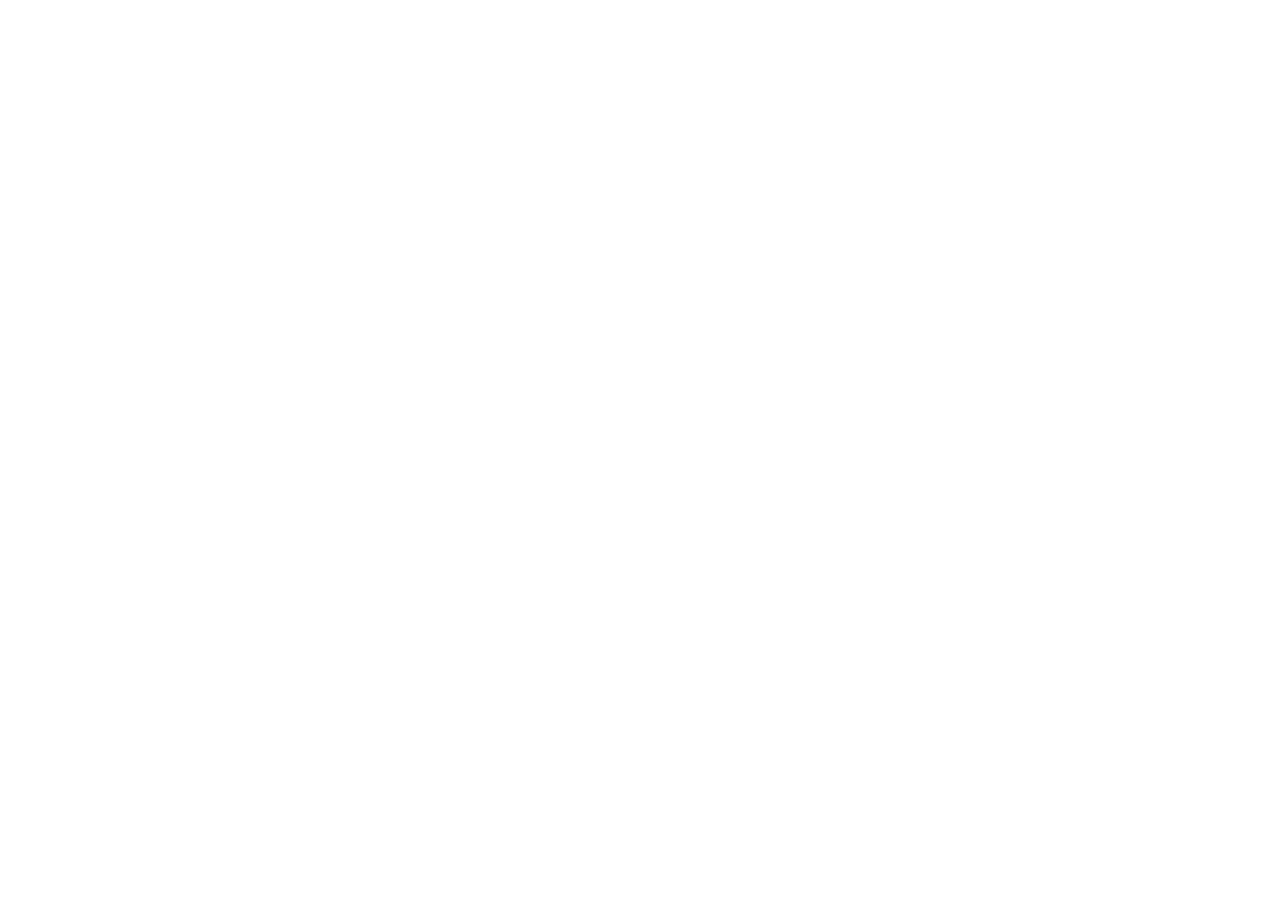
==== commit 0e12e4ac: "base path changed" ====
--- a/index.html
+++ b/index.html
@@ -4,8 +4,8 @@
     <meta charset="UTF-8" />
     <link rel="icon" type="image/svg+xml" href="/vite.svg" />
     <meta name="viewport" content="width=device-width, initial-scale=1.0" />
-    <title>Vite + React</title>
-    <script type="module" crossorigin src="/assets/index-DQK0SlZz.js"></script>
+    <title>Exam Sim 02 6411318</title>
+    <script type="module" crossorigin src="/assets/index-DyUS8qun.js"></script>
     <link rel="stylesheet" crossorigin href="/assets/index-DUEfxN0n.css">
   </head>
   <body>
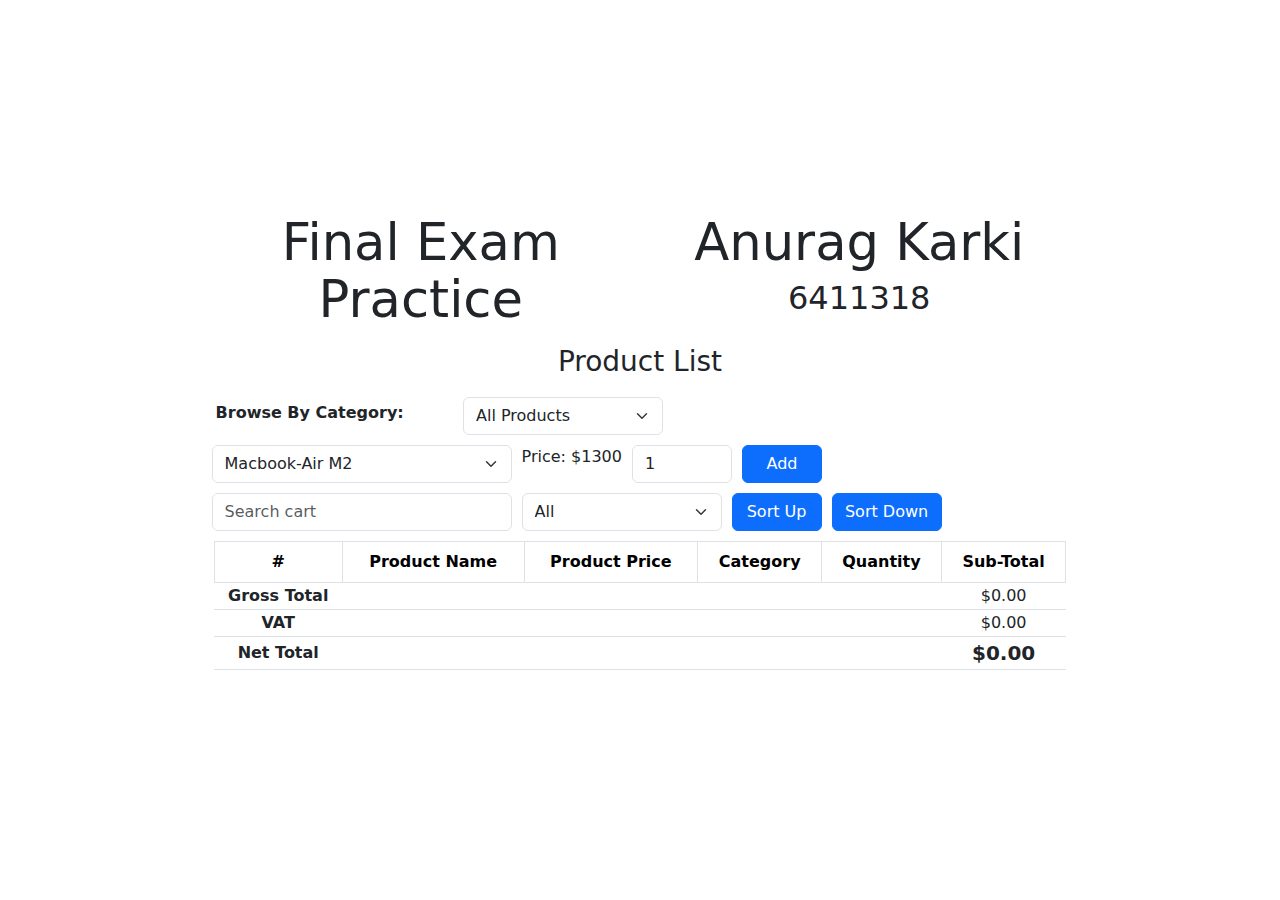
==== commit 2a11b6c1: "landing page" ====
--- a/index.html
+++ b/index.html
@@ -4,9 +4,9 @@
     <meta charset="UTF-8" />
     <link rel="icon" type="image/svg+xml" href="/vite.svg" />
     <meta name="viewport" content="width=device-width, initial-scale=1.0" />
-    <title>Exam Sim 02 6411318</title>
-    <script type="module" crossorigin src="/assets/index-DyUS8qun.js"></script>
-    <link rel="stylesheet" crossorigin href="/assets/index-DUEfxN0n.css">
+    <title>Vite + React</title>
+    <script type="module" crossorigin src="/assets/index-BafisL-X.js"></script>
+    <link rel="stylesheet" crossorigin href="/assets/index-BcAdjMvm.css">
   </head>
   <body>
     <div id="root"></div>
--- a/assets/index-BcAdjMvm.css
+++ b/assets/index-BcAdjMvm.css
@@ -0,0 +1,5 @@
+@charset "UTF-8";#root{max-width:1280px;margin:0 auto;padding:2rem;text-align:center}.logo{height:6em;padding:1.5em;will-change:filter;transition:filter .3s}.logo:hover{filter:drop-shadow(0 0 2em #646cffaa)}.logo.react:hover{filter:drop-shadow(0 0 2em #61dafbaa)}@keyframes logo-spin{0%{transform:rotate(0)}to{transform:rotate(360deg)}}@media (prefers-reduced-motion: no-preference){a:nth-of-type(2) .logo{animation:logo-spin infinite 20s linear}}.card{padding:2em}.read-the-docs{color:#888}/*!
+ * Bootstrap  v5.3.3 (https://getbootstrap.com/)
+ * Copyright 2011-2024 The Bootstrap Authors
+ * Licensed under MIT (https://github.com/twbs/bootstrap/blob/main/LICENSE)
+ */:root,[data-bs-theme=light]{--bs-blue:#0d6efd;--bs-indigo:#6610f2;--bs-purple:#6f42c1;--bs-pink:#d63384;--bs-red:#dc3545;--bs-orange:#fd7e14;--bs-yellow:#ffc107;--bs-green:#198754;--bs-teal:#20c997;--bs-cyan:#0dcaf0;--bs-black:#000;--bs-white:#fff;--bs-gray:#6c757d;--bs-gray-dark:#343a40;--bs-gray-100:#f8f9fa;--bs-gray-200:#e9ecef;--bs-gray-300:#dee2e6;--bs-gray-400:#ced4da;--bs-gray-500:#adb5bd;--bs-gray-600:#6c757d;--bs-gray-700:#495057;--bs-gray-800:#343a40;--bs-gray-900:#212529;--bs-primary:#0d6efd;--bs-secondary:#6c757d;--bs-success:#198754;--bs-info:#0dcaf0;--bs-warning:#ffc107;--bs-danger:#dc3545;--bs-light:#f8f9fa;--bs-dark:#212529;--bs-primary-rgb:13,110,253;--bs-secondary-rgb:108,117,125;--bs-success-rgb:25,135,84;--bs-info-rgb:13,202,240;--bs-warning-rgb:255,193,7;--bs-danger-rgb:220,53,69;--bs-light-rgb:248,249,250;--bs-dark-rgb:33,37,41;--bs-primary-text-emphasis:#052c65;--bs-secondary-text-emphasis:#2b2f32;--bs-success-text-emphasis:#0a3622;--bs-info-text-emphasis:#055160;--bs-warning-text-emphasis:#664d03;--bs-danger-text-emphasis:#58151c;--bs-light-text-emphasis:#495057;--bs-dark-text-emphasis:#495057;--bs-primary-bg-subtle:#cfe2ff;--bs-secondary-bg-subtle:#e2e3e5;--bs-success-bg-subtle:#d1e7dd;--bs-info-bg-subtle:#cff4fc;--bs-warning-bg-subtle:#fff3cd;--bs-danger-bg-subtle:#f8d7da;--bs-light-bg-subtle:#fcfcfd;--bs-dark-bg-subtle:#ced4da;--bs-primary-border-subtle:#9ec5fe;--bs-secondary-border-subtle:#c4c8cb;--bs-success-border-subtle:#a3cfbb;--bs-info-border-subtle:#9eeaf9;--bs-warning-border-subtle:#ffe69c;--bs-danger-border-subtle:#f1aeb5;--bs-light-border-subtle:#e9ecef;--bs-dark-border-subtle:#adb5bd;--bs-white-rgb:255,255,255;--bs-black-rgb:0,0,0;--bs-font-sans-serif:system-ui,-apple-system,"Segoe UI",Roboto,"Helvetica Neue","Noto Sans","Liberation Sans",Arial,sans-serif,"Apple Color Emoji","Segoe UI Emoji","Segoe UI Symbol","Noto Color Emoji";--bs-font-monospace:SFMono-Regular,Menlo,Monaco,Consolas,"Liberation Mono","Courier New",monospace;--bs-gradient:linear-gradient(180deg, rgba(255, 255, 255, .15), rgba(255, 255, 255, 0));--bs-body-font-family:var(--bs-font-sans-serif);--bs-body-font-size:1rem;--bs-body-font-weight:400;--bs-body-line-height:1.5;--bs-body-color:#212529;--bs-body-color-rgb:33,37,41;--bs-body-bg:#fff;--bs-body-bg-rgb:255,255,255;--bs-emphasis-color:#000;--bs-emphasis-color-rgb:0,0,0;--bs-secondary-color:rgba(33, 37, 41, .75);--bs-secondary-color-rgb:33,37,41;--bs-secondary-bg:#e9ecef;--bs-secondary-bg-rgb:233,236,239;--bs-tertiary-color:rgba(33, 37, 41, .5);--bs-tertiary-color-rgb:33,37,41;--bs-tertiary-bg:#f8f9fa;--bs-tertiary-bg-rgb:248,249,250;--bs-heading-color:inherit;--bs-link-color:#0d6efd;--bs-link-color-rgb:13,110,253;--bs-link-decoration:underline;--bs-link-hover-color:#0a58ca;--bs-link-hover-color-rgb:10,88,202;--bs-code-color:#d63384;--bs-highlight-color:#212529;--bs-highlight-bg:#fff3cd;--bs-border-width:1px;--bs-border-style:solid;--bs-border-color:#dee2e6;--bs-border-color-translucent:rgba(0, 0, 0, .175);--bs-border-radius:.375rem;--bs-border-radius-sm:.25rem;--bs-border-radius-lg:.5rem;--bs-border-radius-xl:1rem;--bs-border-radius-xxl:2rem;--bs-border-radius-2xl:var(--bs-border-radius-xxl);--bs-border-radius-pill:50rem;--bs-box-shadow:0 .5rem 1rem rgba(0, 0, 0, .15);--bs-box-shadow-sm:0 .125rem .25rem rgba(0, 0, 0, .075);--bs-box-shadow-lg:0 1rem 3rem rgba(0, 0, 0, .175);--bs-box-shadow-inset:inset 0 1px 2px rgba(0, 0, 0, .075);--bs-focus-ring-width:.25rem;--bs-focus-ring-opacity:.25;--bs-focus-ring-color:rgba(13, 110, 253, .25);--bs-form-valid-color:#198754;--bs-form-valid-border-color:#198754;--bs-form-invalid-color:#dc3545;--bs-form-invalid-border-color:#dc3545}[data-bs-theme=dark]{color-scheme:dark;--bs-body-color:#dee2e6;--bs-body-color-rgb:222,226,230;--bs-body-bg:#212529;--bs-body-bg-rgb:33,37,41;--bs-emphasis-color:#fff;--bs-emphasis-color-rgb:255,255,255;--bs-secondary-color:rgba(222, 226, 230, .75);--bs-secondary-color-rgb:222,226,230;--bs-secondary-bg:#343a40;--bs-secondary-bg-rgb:52,58,64;--bs-tertiary-color:rgba(222, 226, 230, .5);--bs-tertiary-color-rgb:222,226,230;--bs-tertiary-bg:#2b3035;--bs-tertiary-bg-rgb:43,48,53;--bs-primary-text-emphasis:#6ea8fe;--bs-secondary-text-emphasis:#a7acb1;--bs-success-text-emphasis:#75b798;--bs-info-text-emphasis:#6edff6;--bs-warning-text-emphasis:#ffda6a;--bs-danger-text-emphasis:#ea868f;--bs-light-text-emphasis:#f8f9fa;--bs-dark-text-emphasis:#dee2e6;--bs-primary-bg-subtle:#031633;--bs-secondary-bg-subtle:#161719;--bs-success-bg-subtle:#051b11;--bs-info-bg-subtle:#032830;--bs-warning-bg-subtle:#332701;--bs-danger-bg-subtle:#2c0b0e;--bs-light-bg-subtle:#343a40;--bs-dark-bg-subtle:#1a1d20;--bs-primary-border-subtle:#084298;--bs-secondary-border-subtle:#41464b;--bs-success-border-subtle:#0f5132;--bs-info-border-subtle:#087990;--bs-warning-border-subtle:#997404;--bs-danger-border-subtle:#842029;--bs-light-border-subtle:#495057;--bs-dark-border-subtle:#343a40;--bs-heading-color:inherit;--bs-link-color:#6ea8fe;--bs-link-hover-color:#8bb9fe;--bs-link-color-rgb:110,168,254;--bs-link-hover-color-rgb:139,185,254;--bs-code-color:#e685b5;--bs-highlight-color:#dee2e6;--bs-highlight-bg:#664d03;--bs-border-color:#495057;--bs-border-color-translucent:rgba(255, 255, 255, .15);--bs-form-valid-color:#75b798;--bs-form-valid-border-color:#75b798;--bs-form-invalid-color:#ea868f;--bs-form-invalid-border-color:#ea868f}*,:after,:before{box-sizing:border-box}@media (prefers-reduced-motion:no-preference){:root{scroll-behavior:smooth}}body{margin:0;font-family:var(--bs-body-font-family);font-size:var(--bs-body-font-size);font-weight:var(--bs-body-font-weight);line-height:var(--bs-body-line-height);color:var(--bs-body-color);text-align:var(--bs-body-text-align);background-color:var(--bs-body-bg);-webkit-text-size-adjust:100%;-webkit-tap-highlight-color:transparent}hr{margin:1rem 0;color:inherit;border:0;border-top:var(--bs-border-width) solid;opacity:.25}.h1,.h2,.h3,.h4,.h5,.h6,h1,h2,h3,h4,h5,h6{margin-top:0;margin-bottom:.5rem;font-weight:500;line-height:1.2;color:var(--bs-heading-color)}.h1,h1{font-size:calc(1.375rem + 1.5vw)}@media (min-width:1200px){.h1,h1{font-size:2.5rem}}.h2,h2{font-size:calc(1.325rem + .9vw)}@media (min-width:1200px){.h2,h2{font-size:2rem}}.h3,h3{font-size:calc(1.3rem + .6vw)}@media (min-width:1200px){.h3,h3{font-size:1.75rem}}.h4,h4{font-size:calc(1.275rem + .3vw)}@media (min-width:1200px){.h4,h4{font-size:1.5rem}}.h5,h5{font-size:1.25rem}.h6,h6{font-size:1rem}p{margin-top:0;margin-bottom:1rem}abbr[title]{-webkit-text-decoration:underline dotted;text-decoration:underline dotted;cursor:help;-webkit-text-decoration-skip-ink:none;text-decoration-skip-ink:none}address{margin-bottom:1rem;font-style:normal;line-height:inherit}ol,ul{padding-left:2rem}dl,ol,ul{margin-top:0;margin-bottom:1rem}ol ol,ol ul,ul ol,ul ul{margin-bottom:0}dt{font-weight:700}dd{margin-bottom:.5rem;margin-left:0}blockquote{margin:0 0 1rem}b,strong{font-weight:bolder}.small,small{font-size:.875em}.mark,mark{padding:.1875em;color:var(--bs-highlight-color);background-color:var(--bs-highlight-bg)}sub,sup{position:relative;font-size:.75em;line-height:0;vertical-align:baseline}sub{bottom:-.25em}sup{top:-.5em}a{color:rgba(var(--bs-link-color-rgb),var(--bs-link-opacity,1));text-decoration:underline}a:hover{--bs-link-color-rgb:var(--bs-link-hover-color-rgb)}a:not([href]):not([class]),a:not([href]):not([class]):hover{color:inherit;text-decoration:none}code,kbd,pre,samp{font-family:var(--bs-font-monospace);font-size:1em}pre{display:block;margin-top:0;margin-bottom:1rem;overflow:auto;font-size:.875em}pre code{font-size:inherit;color:inherit;word-break:normal}code{font-size:.875em;color:var(--bs-code-color);word-wrap:break-word}a>code{color:inherit}kbd{padding:.1875rem .375rem;font-size:.875em;color:var(--bs-body-bg);background-color:var(--bs-body-color);border-radius:.25rem}kbd kbd{padding:0;font-size:1em}figure{margin:0 0 1rem}img,svg{vertical-align:middle}table{caption-side:bottom;border-collapse:collapse}caption{padding-top:.5rem;padding-bottom:.5rem;color:var(--bs-secondary-color);text-align:left}th{text-align:inherit;text-align:-webkit-match-parent}tbody,td,tfoot,th,thead,tr{border-color:inherit;border-style:solid;border-width:0}label{display:inline-block}button{border-radius:0}button:focus:not(:focus-visible){outline:0}button,input,optgroup,select,textarea{margin:0;font-family:inherit;font-size:inherit;line-height:inherit}button,select{text-transform:none}[role=button]{cursor:pointer}select{word-wrap:normal}select:disabled{opacity:1}[list]:not([type=date]):not([type=datetime-local]):not([type=month]):not([type=week]):not([type=time])::-webkit-calendar-picker-indicator{display:none!important}[type=button],[type=reset],[type=submit],button{-webkit-appearance:button}[type=button]:not(:disabled),[type=reset]:not(:disabled),[type=submit]:not(:disabled),button:not(:disabled){cursor:pointer}::-moz-focus-inner{padding:0;border-style:none}textarea{resize:vertical}fieldset{min-width:0;padding:0;margin:0;border:0}legend{float:left;width:100%;padding:0;margin-bottom:.5rem;font-size:calc(1.275rem + .3vw);line-height:inherit}@media (min-width:1200px){legend{font-size:1.5rem}}legend+*{clear:left}::-webkit-datetime-edit-day-field,::-webkit-datetime-edit-fields-wrapper,::-webkit-datetime-edit-hour-field,::-webkit-datetime-edit-minute,::-webkit-datetime-edit-month-field,::-webkit-datetime-edit-text,::-webkit-datetime-edit-year-field{padding:0}::-webkit-inner-spin-button{height:auto}[type=search]{-webkit-appearance:textfield;outline-offset:-2px}::-webkit-search-decoration{-webkit-appearance:none}::-webkit-color-swatch-wrapper{padding:0}::-webkit-file-upload-button{font:inherit;-webkit-appearance:button}::file-selector-button{font:inherit;-webkit-appearance:button}output{display:inline-block}iframe{border:0}summary{display:list-item;cursor:pointer}progress{vertical-align:baseline}[hidden]{display:none!important}.lead{font-size:1.25rem;font-weight:300}.display-1{font-size:calc(1.625rem + 4.5vw);font-weight:300;line-height:1.2}@media (min-width:1200px){.display-1{font-size:5rem}}.display-2{font-size:calc(1.575rem + 3.9vw);font-weight:300;line-height:1.2}@media (min-width:1200px){.display-2{font-size:4.5rem}}.display-3{font-size:calc(1.525rem + 3.3vw);font-weight:300;line-height:1.2}@media (min-width:1200px){.display-3{font-size:4rem}}.display-4{font-size:calc(1.475rem + 2.7vw);font-weight:300;line-height:1.2}@media (min-width:1200px){.display-4{font-size:3.5rem}}.display-5{font-size:calc(1.425rem + 2.1vw);font-weight:300;line-height:1.2}@media (min-width:1200px){.display-5{font-size:3rem}}.display-6{font-size:calc(1.375rem + 1.5vw);font-weight:300;line-height:1.2}@media (min-width:1200px){.display-6{font-size:2.5rem}}.list-unstyled,.list-inline{padding-left:0;list-style:none}.list-inline-item{display:inline-block}.list-inline-item:not(:last-child){margin-right:.5rem}.initialism{font-size:.875em;text-transform:uppercase}.blockquote{margin-bottom:1rem;font-size:1.25rem}.blockquote>:last-child{margin-bottom:0}.blockquote-footer{margin-top:-1rem;margin-bottom:1rem;font-size:.875em;color:#6c757d}.blockquote-footer:before{content:"— "}.img-fluid{max-width:100%;height:auto}.img-thumbnail{padding:.25rem;background-color:var(--bs-body-bg);border:var(--bs-border-width) solid var(--bs-border-color);border-radius:var(--bs-border-radius);max-width:100%;height:auto}.figure{display:inline-block}.figure-img{margin-bottom:.5rem;line-height:1}.figure-caption{font-size:.875em;color:var(--bs-secondary-color)}.container,.container-fluid,.container-lg,.container-md,.container-sm,.container-xl,.container-xxl{--bs-gutter-x:1.5rem;--bs-gutter-y:0;width:100%;padding-right:calc(var(--bs-gutter-x) * .5);padding-left:calc(var(--bs-gutter-x) * .5);margin-right:auto;margin-left:auto}@media (min-width:576px){.container,.container-sm{max-width:540px}}@media (min-width:768px){.container,.container-md,.container-sm{max-width:720px}}@media (min-width:992px){.container,.container-lg,.container-md,.container-sm{max-width:960px}}@media (min-width:1200px){.container,.container-lg,.container-md,.container-sm,.container-xl{max-width:1140px}}@media (min-width:1400px){.container,.container-lg,.container-md,.container-sm,.container-xl,.container-xxl{max-width:1320px}}:root{--bs-breakpoint-xs:0;--bs-breakpoint-sm:576px;--bs-breakpoint-md:768px;--bs-breakpoint-lg:992px;--bs-breakpoint-xl:1200px;--bs-breakpoint-xxl:1400px}.row{--bs-gutter-x:1.5rem;--bs-gutter-y:0;display:flex;flex-wrap:wrap;margin-top:calc(-1 * var(--bs-gutter-y));margin-right:calc(-.5 * var(--bs-gutter-x));margin-left:calc(-.5 * var(--bs-gutter-x))}.row>*{flex-shrink:0;width:100%;max-width:100%;padding-right:calc(var(--bs-gutter-x) * .5);padding-left:calc(var(--bs-gutter-x) * .5);margin-top:var(--bs-gutter-y)}.col{flex:1 0 0%}.row-cols-auto>*{flex:0 0 auto;width:auto}.row-cols-1>*{flex:0 0 auto;width:100%}.row-cols-2>*{flex:0 0 auto;width:50%}.row-cols-3>*{flex:0 0 auto;width:33.33333333%}.row-cols-4>*{flex:0 0 auto;width:25%}.row-cols-5>*{flex:0 0 auto;width:20%}.row-cols-6>*{flex:0 0 auto;width:16.66666667%}.col-auto{flex:0 0 auto;width:auto}.col-1{flex:0 0 auto;width:8.33333333%}.col-2{flex:0 0 auto;width:16.66666667%}.col-3{flex:0 0 auto;width:25%}.col-4{flex:0 0 auto;width:33.33333333%}.col-5{flex:0 0 auto;width:41.66666667%}.col-6{flex:0 0 auto;width:50%}.col-7{flex:0 0 auto;width:58.33333333%}.col-8{flex:0 0 auto;width:66.66666667%}.col-9{flex:0 0 auto;width:75%}.col-10{flex:0 0 auto;width:83.33333333%}.col-11{flex:0 0 auto;width:91.66666667%}.col-12{flex:0 0 auto;width:100%}.offset-1{margin-left:8.33333333%}.offset-2{margin-left:16.66666667%}.offset-3{margin-left:25%}.offset-4{margin-left:33.33333333%}.offset-5{margin-left:41.66666667%}.offset-6{margin-left:50%}.offset-7{margin-left:58.33333333%}.offset-8{margin-left:66.66666667%}.offset-9{margin-left:75%}.offset-10{margin-left:83.33333333%}.offset-11{margin-left:91.66666667%}.g-0,.gx-0{--bs-gutter-x:0}.g-0,.gy-0{--bs-gutter-y:0}.g-1,.gx-1{--bs-gutter-x:.25rem}.g-1,.gy-1{--bs-gutter-y:.25rem}.g-2,.gx-2{--bs-gutter-x:.5rem}.g-2,.gy-2{--bs-gutter-y:.5rem}.g-3,.gx-3{--bs-gutter-x:1rem}.g-3,.gy-3{--bs-gutter-y:1rem}.g-4,.gx-4{--bs-gutter-x:1.5rem}.g-4,.gy-4{--bs-gutter-y:1.5rem}.g-5,.gx-5{--bs-gutter-x:3rem}.g-5,.gy-5{--bs-gutter-y:3rem}@media (min-width:576px){.col-sm{flex:1 0 0%}.row-cols-sm-auto>*{flex:0 0 auto;width:auto}.row-cols-sm-1>*{flex:0 0 auto;width:100%}.row-cols-sm-2>*{flex:0 0 auto;width:50%}.row-cols-sm-3>*{flex:0 0 auto;width:33.33333333%}.row-cols-sm-4>*{flex:0 0 auto;width:25%}.row-cols-sm-5>*{flex:0 0 auto;width:20%}.row-cols-sm-6>*{flex:0 0 auto;width:16.66666667%}.col-sm-auto{flex:0 0 auto;width:auto}.col-sm-1{flex:0 0 auto;width:8.33333333%}.col-sm-2{flex:0 0 auto;width:16.66666667%}.col-sm-3{flex:0 0 auto;width:25%}.col-sm-4{flex:0 0 auto;width:33.33333333%}.col-sm-5{flex:0 0 auto;width:41.66666667%}.col-sm-6{flex:0 0 auto;width:50%}.col-sm-7{flex:0 0 auto;width:58.33333333%}.col-sm-8{flex:0 0 auto;width:66.66666667%}.col-sm-9{flex:0 0 auto;width:75%}.col-sm-10{flex:0 0 auto;width:83.33333333%}.col-sm-11{flex:0 0 auto;width:91.66666667%}.col-sm-12{flex:0 0 auto;width:100%}.offset-sm-0{margin-left:0}.offset-sm-1{margin-left:8.33333333%}.offset-sm-2{margin-left:16.66666667%}.offset-sm-3{margin-left:25%}.offset-sm-4{margin-left:33.33333333%}.offset-sm-5{margin-left:41.66666667%}.offset-sm-6{margin-left:50%}.offset-sm-7{margin-left:58.33333333%}.offset-sm-8{margin-left:66.66666667%}.offset-sm-9{margin-left:75%}.offset-sm-10{margin-left:83.33333333%}.offset-sm-11{margin-left:91.66666667%}.g-sm-0,.gx-sm-0{--bs-gutter-x:0}.g-sm-0,.gy-sm-0{--bs-gutter-y:0}.g-sm-1,.gx-sm-1{--bs-gutter-x:.25rem}.g-sm-1,.gy-sm-1{--bs-gutter-y:.25rem}.g-sm-2,.gx-sm-2{--bs-gutter-x:.5rem}.g-sm-2,.gy-sm-2{--bs-gutter-y:.5rem}.g-sm-3,.gx-sm-3{--bs-gutter-x:1rem}.g-sm-3,.gy-sm-3{--bs-gutter-y:1rem}.g-sm-4,.gx-sm-4{--bs-gutter-x:1.5rem}.g-sm-4,.gy-sm-4{--bs-gutter-y:1.5rem}.g-sm-5,.gx-sm-5{--bs-gutter-x:3rem}.g-sm-5,.gy-sm-5{--bs-gutter-y:3rem}}@media (min-width:768px){.col-md{flex:1 0 0%}.row-cols-md-auto>*{flex:0 0 auto;width:auto}.row-cols-md-1>*{flex:0 0 auto;width:100%}.row-cols-md-2>*{flex:0 0 auto;width:50%}.row-cols-md-3>*{flex:0 0 auto;width:33.33333333%}.row-cols-md-4>*{flex:0 0 auto;width:25%}.row-cols-md-5>*{flex:0 0 auto;width:20%}.row-cols-md-6>*{flex:0 0 auto;width:16.66666667%}.col-md-auto{flex:0 0 auto;width:auto}.col-md-1{flex:0 0 auto;width:8.33333333%}.col-md-2{flex:0 0 auto;width:16.66666667%}.col-md-3{flex:0 0 auto;width:25%}.col-md-4{flex:0 0 auto;width:33.33333333%}.col-md-5{flex:0 0 auto;width:41.66666667%}.col-md-6{flex:0 0 auto;width:50%}.col-md-7{flex:0 0 auto;width:58.33333333%}.col-md-8{flex:0 0 auto;width:66.66666667%}.col-md-9{flex:0 0 auto;width:75%}.col-md-10{flex:0 0 auto;width:83.33333333%}.col-md-11{flex:0 0 auto;width:91.66666667%}.col-md-12{flex:0 0 auto;width:100%}.offset-md-0{margin-left:0}.offset-md-1{margin-left:8.33333333%}.offset-md-2{margin-left:16.66666667%}.offset-md-3{margin-left:25%}.offset-md-4{margin-left:33.33333333%}.offset-md-5{margin-left:41.66666667%}.offset-md-6{margin-left:50%}.offset-md-7{margin-left:58.33333333%}.offset-md-8{margin-left:66.66666667%}.offset-md-9{margin-left:75%}.offset-md-10{margin-left:83.33333333%}.offset-md-11{margin-left:91.66666667%}.g-md-0,.gx-md-0{--bs-gutter-x:0}.g-md-0,.gy-md-0{--bs-gutter-y:0}.g-md-1,.gx-md-1{--bs-gutter-x:.25rem}.g-md-1,.gy-md-1{--bs-gutter-y:.25rem}.g-md-2,.gx-md-2{--bs-gutter-x:.5rem}.g-md-2,.gy-md-2{--bs-gutter-y:.5rem}.g-md-3,.gx-md-3{--bs-gutter-x:1rem}.g-md-3,.gy-md-3{--bs-gutter-y:1rem}.g-md-4,.gx-md-4{--bs-gutter-x:1.5rem}.g-md-4,.gy-md-4{--bs-gutter-y:1.5rem}.g-md-5,.gx-md-5{--bs-gutter-x:3rem}.g-md-5,.gy-md-5{--bs-gutter-y:3rem}}@media (min-width:992px){.col-lg{flex:1 0 0%}.row-cols-lg-auto>*{flex:0 0 auto;width:auto}.row-cols-lg-1>*{flex:0 0 auto;width:100%}.row-cols-lg-2>*{flex:0 0 auto;width:50%}.row-cols-lg-3>*{flex:0 0 auto;width:33.33333333%}.row-cols-lg-4>*{flex:0 0 auto;width:25%}.row-cols-lg-5>*{flex:0 0 auto;width:20%}.row-cols-lg-6>*{flex:0 0 auto;width:16.66666667%}.col-lg-auto{flex:0 0 auto;width:auto}.col-lg-1{flex:0 0 auto;width:8.33333333%}.col-lg-2{flex:0 0 auto;width:16.66666667%}.col-lg-3{flex:0 0 auto;width:25%}.col-lg-4{flex:0 0 auto;width:33.33333333%}.col-lg-5{flex:0 0 auto;width:41.66666667%}.col-lg-6{flex:0 0 auto;width:50%}.col-lg-7{flex:0 0 auto;width:58.33333333%}.col-lg-8{flex:0 0 auto;width:66.66666667%}.col-lg-9{flex:0 0 auto;width:75%}.col-lg-10{flex:0 0 auto;width:83.33333333%}.col-lg-11{flex:0 0 auto;width:91.66666667%}.col-lg-12{flex:0 0 auto;width:100%}.offset-lg-0{margin-left:0}.offset-lg-1{margin-left:8.33333333%}.offset-lg-2{margin-left:16.66666667%}.offset-lg-3{margin-left:25%}.offset-lg-4{margin-left:33.33333333%}.offset-lg-5{margin-left:41.66666667%}.offset-lg-6{margin-left:50%}.offset-lg-7{margin-left:58.33333333%}.offset-lg-8{margin-left:66.66666667%}.offset-lg-9{margin-left:75%}.offset-lg-10{margin-left:83.33333333%}.offset-lg-11{margin-left:91.66666667%}.g-lg-0,.gx-lg-0{--bs-gutter-x:0}.g-lg-0,.gy-lg-0{--bs-gutter-y:0}.g-lg-1,.gx-lg-1{--bs-gutter-x:.25rem}.g-lg-1,.gy-lg-1{--bs-gutter-y:.25rem}.g-lg-2,.gx-lg-2{--bs-gutter-x:.5rem}.g-lg-2,.gy-lg-2{--bs-gutter-y:.5rem}.g-lg-3,.gx-lg-3{--bs-gutter-x:1rem}.g-lg-3,.gy-lg-3{--bs-gutter-y:1rem}.g-lg-4,.gx-lg-4{--bs-gutter-x:1.5rem}.g-lg-4,.gy-lg-4{--bs-gutter-y:1.5rem}.g-lg-5,.gx-lg-5{--bs-gutter-x:3rem}.g-lg-5,.gy-lg-5{--bs-gutter-y:3rem}}@media (min-width:1200px){.col-xl{flex:1 0 0%}.row-cols-xl-auto>*{flex:0 0 auto;width:auto}.row-cols-xl-1>*{flex:0 0 auto;width:100%}.row-cols-xl-2>*{flex:0 0 auto;width:50%}.row-cols-xl-3>*{flex:0 0 auto;width:33.33333333%}.row-cols-xl-4>*{flex:0 0 auto;width:25%}.row-cols-xl-5>*{flex:0 0 auto;width:20%}.row-cols-xl-6>*{flex:0 0 auto;width:16.66666667%}.col-xl-auto{flex:0 0 auto;width:auto}.col-xl-1{flex:0 0 auto;width:8.33333333%}.col-xl-2{flex:0 0 auto;width:16.66666667%}.col-xl-3{flex:0 0 auto;width:25%}.col-xl-4{flex:0 0 auto;width:33.33333333%}.col-xl-5{flex:0 0 auto;width:41.66666667%}.col-xl-6{flex:0 0 auto;width:50%}.col-xl-7{flex:0 0 auto;width:58.33333333%}.col-xl-8{flex:0 0 auto;width:66.66666667%}.col-xl-9{flex:0 0 auto;width:75%}.col-xl-10{flex:0 0 auto;width:83.33333333%}.col-xl-11{flex:0 0 auto;width:91.66666667%}.col-xl-12{flex:0 0 auto;width:100%}.offset-xl-0{margin-left:0}.offset-xl-1{margin-left:8.33333333%}.offset-xl-2{margin-left:16.66666667%}.offset-xl-3{margin-left:25%}.offset-xl-4{margin-left:33.33333333%}.offset-xl-5{margin-left:41.66666667%}.offset-xl-6{margin-left:50%}.offset-xl-7{margin-left:58.33333333%}.offset-xl-8{margin-left:66.66666667%}.offset-xl-9{margin-left:75%}.offset-xl-10{margin-left:83.33333333%}.offset-xl-11{margin-left:91.66666667%}.g-xl-0,.gx-xl-0{--bs-gutter-x:0}.g-xl-0,.gy-xl-0{--bs-gutter-y:0}.g-xl-1,.gx-xl-1{--bs-gutter-x:.25rem}.g-xl-1,.gy-xl-1{--bs-gutter-y:.25rem}.g-xl-2,.gx-xl-2{--bs-gutter-x:.5rem}.g-xl-2,.gy-xl-2{--bs-gutter-y:.5rem}.g-xl-3,.gx-xl-3{--bs-gutter-x:1rem}.g-xl-3,.gy-xl-3{--bs-gutter-y:1rem}.g-xl-4,.gx-xl-4{--bs-gutter-x:1.5rem}.g-xl-4,.gy-xl-4{--bs-gutter-y:1.5rem}.g-xl-5,.gx-xl-5{--bs-gutter-x:3rem}.g-xl-5,.gy-xl-5{--bs-gutter-y:3rem}}@media (min-width:1400px){.col-xxl{flex:1 0 0%}.row-cols-xxl-auto>*{flex:0 0 auto;width:auto}.row-cols-xxl-1>*{flex:0 0 auto;width:100%}.row-cols-xxl-2>*{flex:0 0 auto;width:50%}.row-cols-xxl-3>*{flex:0 0 auto;width:33.33333333%}.row-cols-xxl-4>*{flex:0 0 auto;width:25%}.row-cols-xxl-5>*{flex:0 0 auto;width:20%}.row-cols-xxl-6>*{flex:0 0 auto;width:16.66666667%}.col-xxl-auto{flex:0 0 auto;width:auto}.col-xxl-1{flex:0 0 auto;width:8.33333333%}.col-xxl-2{flex:0 0 auto;width:16.66666667%}.col-xxl-3{flex:0 0 auto;width:25%}.col-xxl-4{flex:0 0 auto;width:33.33333333%}.col-xxl-5{flex:0 0 auto;width:41.66666667%}.col-xxl-6{flex:0 0 auto;width:50%}.col-xxl-7{flex:0 0 auto;width:58.33333333%}.col-xxl-8{flex:0 0 auto;width:66.66666667%}.col-xxl-9{flex:0 0 auto;width:75%}.col-xxl-10{flex:0 0 auto;width:83.33333333%}.col-xxl-11{flex:0 0 auto;width:91.66666667%}.col-xxl-12{flex:0 0 auto;width:100%}.offset-xxl-0{margin-left:0}.offset-xxl-1{margin-left:8.33333333%}.offset-xxl-2{margin-left:16.66666667%}.offset-xxl-3{margin-left:25%}.offset-xxl-4{margin-left:33.33333333%}.offset-xxl-5{margin-left:41.66666667%}.offset-xxl-6{margin-left:50%}.offset-xxl-7{margin-left:58.33333333%}.offset-xxl-8{margin-left:66.66666667%}.offset-xxl-9{margin-left:75%}.offset-xxl-10{margin-left:83.33333333%}.offset-xxl-11{margin-left:91.66666667%}.g-xxl-0,.gx-xxl-0{--bs-gutter-x:0}.g-xxl-0,.gy-xxl-0{--bs-gutter-y:0}.g-xxl-1,.gx-xxl-1{--bs-gutter-x:.25rem}.g-xxl-1,.gy-xxl-1{--bs-gutter-y:.25rem}.g-xxl-2,.gx-xxl-2{--bs-gutter-x:.5rem}.g-xxl-2,.gy-xxl-2{--bs-gutter-y:.5rem}.g-xxl-3,.gx-xxl-3{--bs-gutter-x:1rem}.g-xxl-3,.gy-xxl-3{--bs-gutter-y:1rem}.g-xxl-4,.gx-xxl-4{--bs-gutter-x:1.5rem}.g-xxl-4,.gy-xxl-4{--bs-gutter-y:1.5rem}.g-xxl-5,.gx-xxl-5{--bs-gutter-x:3rem}.g-xxl-5,.gy-xxl-5{--bs-gutter-y:3rem}}.table{--bs-table-color-type:initial;--bs-table-bg-type:initial;--bs-table-color-state:initial;--bs-table-bg-state:initial;--bs-table-color:var(--bs-emphasis-color);--bs-table-bg:var(--bs-body-bg);--bs-table-border-color:var(--bs-border-color);--bs-table-accent-bg:transparent;--bs-table-striped-color:var(--bs-emphasis-color);--bs-table-striped-bg:rgba(var(--bs-emphasis-color-rgb), .05);--bs-table-active-color:var(--bs-emphasis-color);--bs-table-active-bg:rgba(var(--bs-emphasis-color-rgb), .1);--bs-table-hover-color:var(--bs-emphasis-color);--bs-table-hover-bg:rgba(var(--bs-emphasis-color-rgb), .075);width:100%;margin-bottom:1rem;vertical-align:top;border-color:var(--bs-table-border-color)}.table>:not(caption)>*>*{padding:.5rem;color:var(--bs-table-color-state,var(--bs-table-color-type,var(--bs-table-color)));background-color:var(--bs-table-bg);border-bottom-width:var(--bs-border-width);box-shadow:inset 0 0 0 9999px var(--bs-table-bg-state,var(--bs-table-bg-type,var(--bs-table-accent-bg)))}.table>tbody{vertical-align:inherit}.table>thead{vertical-align:bottom}.table-group-divider{border-top:calc(var(--bs-border-width) * 2) solid currentcolor}.caption-top{caption-side:top}.table-sm>:not(caption)>*>*{padding:.25rem}.table-bordered>:not(caption)>*{border-width:var(--bs-border-width) 0}.table-bordered>:not(caption)>*>*{border-width:0 var(--bs-border-width)}.table-borderless>:not(caption)>*>*{border-bottom-width:0}.table-borderless>:not(:first-child){border-top-width:0}.table-striped>tbody>tr:nth-of-type(odd)>*{--bs-table-color-type:var(--bs-table-striped-color);--bs-table-bg-type:var(--bs-table-striped-bg)}.table-striped-columns>:not(caption)>tr>:nth-child(2n){--bs-table-color-type:var(--bs-table-striped-color);--bs-table-bg-type:var(--bs-table-striped-bg)}.table-active{--bs-table-color-state:var(--bs-table-active-color);--bs-table-bg-state:var(--bs-table-active-bg)}.table-hover>tbody>tr:hover>*{--bs-table-color-state:var(--bs-table-hover-color);--bs-table-bg-state:var(--bs-table-hover-bg)}.table-primary{--bs-table-color:#000;--bs-table-bg:#cfe2ff;--bs-table-border-color:#a6b5cc;--bs-table-striped-bg:#c5d7f2;--bs-table-striped-color:#000;--bs-table-active-bg:#bacbe6;--bs-table-active-color:#000;--bs-table-hover-bg:#bfd1ec;--bs-table-hover-color:#000;color:var(--bs-table-color);border-color:var(--bs-table-border-color)}.table-secondary{--bs-table-color:#000;--bs-table-bg:#e2e3e5;--bs-table-border-color:#b5b6b7;--bs-table-striped-bg:#d7d8da;--bs-table-striped-color:#000;--bs-table-active-bg:#cbccce;--bs-table-active-color:#000;--bs-table-hover-bg:#d1d2d4;--bs-table-hover-color:#000;color:var(--bs-table-color);border-color:var(--bs-table-border-color)}.table-success{--bs-table-color:#000;--bs-table-bg:#d1e7dd;--bs-table-border-color:#a7b9b1;--bs-table-striped-bg:#c7dbd2;--bs-table-striped-color:#000;--bs-table-active-bg:#bcd0c7;--bs-table-active-color:#000;--bs-table-hover-bg:#c1d6cc;--bs-table-hover-color:#000;color:var(--bs-table-color);border-color:var(--bs-table-border-color)}.table-info{--bs-table-color:#000;--bs-table-bg:#cff4fc;--bs-table-border-color:#a6c3ca;--bs-table-striped-bg:#c5e8ef;--bs-table-striped-color:#000;--bs-table-active-bg:#badce3;--bs-table-active-color:#000;--bs-table-hover-bg:#bfe2e9;--bs-table-hover-color:#000;color:var(--bs-table-color);border-color:var(--bs-table-border-color)}.table-warning{--bs-table-color:#000;--bs-table-bg:#fff3cd;--bs-table-border-color:#ccc2a4;--bs-table-striped-bg:#f2e7c3;--bs-table-striped-color:#000;--bs-table-active-bg:#e6dbb9;--bs-table-active-color:#000;--bs-table-hover-bg:#ece1be;--bs-table-hover-color:#000;color:var(--bs-table-color);border-color:var(--bs-table-border-color)}.table-danger{--bs-table-color:#000;--bs-table-bg:#f8d7da;--bs-table-border-color:#c6acae;--bs-table-striped-bg:#eccccf;--bs-table-striped-color:#000;--bs-table-active-bg:#dfc2c4;--bs-table-active-color:#000;--bs-table-hover-bg:#e5c7ca;--bs-table-hover-color:#000;color:var(--bs-table-color);border-color:var(--bs-table-border-color)}.table-light{--bs-table-color:#000;--bs-table-bg:#f8f9fa;--bs-table-border-color:#c6c7c8;--bs-table-striped-bg:#ecedee;--bs-table-striped-color:#000;--bs-table-active-bg:#dfe0e1;--bs-table-active-color:#000;--bs-table-hover-bg:#e5e6e7;--bs-table-hover-color:#000;color:var(--bs-table-color);border-color:var(--bs-table-border-color)}.table-dark{--bs-table-color:#fff;--bs-table-bg:#212529;--bs-table-border-color:#4d5154;--bs-table-striped-bg:#2c3034;--bs-table-striped-color:#fff;--bs-table-active-bg:#373b3e;--bs-table-active-color:#fff;--bs-table-hover-bg:#323539;--bs-table-hover-color:#fff;color:var(--bs-table-color);border-color:var(--bs-table-border-color)}.table-responsive{overflow-x:auto;-webkit-overflow-scrolling:touch}@media (max-width:575.98px){.table-responsive-sm{overflow-x:auto;-webkit-overflow-scrolling:touch}}@media (max-width:767.98px){.table-responsive-md{overflow-x:auto;-webkit-overflow-scrolling:touch}}@media (max-width:991.98px){.table-responsive-lg{overflow-x:auto;-webkit-overflow-scrolling:touch}}@media (max-width:1199.98px){.table-responsive-xl{overflow-x:auto;-webkit-overflow-scrolling:touch}}@media (max-width:1399.98px){.table-responsive-xxl{overflow-x:auto;-webkit-overflow-scrolling:touch}}.form-label{margin-bottom:.5rem}.col-form-label{padding-top:calc(.375rem + var(--bs-border-width));padding-bottom:calc(.375rem + var(--bs-border-width));margin-bottom:0;font-size:inherit;line-height:1.5}.col-form-label-lg{padding-top:calc(.5rem + var(--bs-border-width));padding-bottom:calc(.5rem + var(--bs-border-width));font-size:1.25rem}.col-form-label-sm{padding-top:calc(.25rem + var(--bs-border-width));padding-bottom:calc(.25rem + var(--bs-border-width));font-size:.875rem}.form-text{margin-top:.25rem;font-size:.875em;color:var(--bs-secondary-color)}.form-control{display:block;width:100%;padding:.375rem .75rem;font-size:1rem;font-weight:400;line-height:1.5;color:var(--bs-body-color);-webkit-appearance:none;-moz-appearance:none;appearance:none;background-color:var(--bs-body-bg);background-clip:padding-box;border:var(--bs-border-width) solid var(--bs-border-color);border-radius:var(--bs-border-radius);transition:border-color .15s ease-in-out,box-shadow .15s ease-in-out}@media (prefers-reduced-motion:reduce){.form-control{transition:none}}.form-control[type=file]{overflow:hidden}.form-control[type=file]:not(:disabled):not([readonly]){cursor:pointer}.form-control:focus{color:var(--bs-body-color);background-color:var(--bs-body-bg);border-color:#86b7fe;outline:0;box-shadow:0 0 0 .25rem #0d6efd40}.form-control::-webkit-date-and-time-value{min-width:85px;height:1.5em;margin:0}.form-control::-webkit-datetime-edit{display:block;padding:0}.form-control::-moz-placeholder{color:var(--bs-secondary-color);opacity:1}.form-control::placeholder{color:var(--bs-secondary-color);opacity:1}.form-control:disabled{background-color:var(--bs-secondary-bg);opacity:1}.form-control::-webkit-file-upload-button{padding:.375rem .75rem;margin:-.375rem -.75rem;-webkit-margin-end:.75rem;margin-inline-end:.75rem;color:var(--bs-body-color);background-color:var(--bs-tertiary-bg);pointer-events:none;border-color:inherit;border-style:solid;border-width:0;border-inline-end-width:var(--bs-border-width);border-radius:0;-webkit-transition:color .15s ease-in-out,background-color .15s ease-in-out,border-color .15s ease-in-out,box-shadow .15s ease-in-out;transition:color .15s ease-in-out,background-color .15s ease-in-out,border-color .15s ease-in-out,box-shadow .15s ease-in-out}.form-control::file-selector-button{padding:.375rem .75rem;margin:-.375rem -.75rem;-webkit-margin-end:.75rem;margin-inline-end:.75rem;color:var(--bs-body-color);background-color:var(--bs-tertiary-bg);pointer-events:none;border-color:inherit;border-style:solid;border-width:0;border-inline-end-width:var(--bs-border-width);border-radius:0;transition:color .15s ease-in-out,background-color .15s ease-in-out,border-color .15s ease-in-out,box-shadow .15s ease-in-out}@media (prefers-reduced-motion:reduce){.form-control::-webkit-file-upload-button{-webkit-transition:none;transition:none}.form-control::file-selector-button{transition:none}}.form-control:hover:not(:disabled):not([readonly])::-webkit-file-upload-button{background-color:var(--bs-secondary-bg)}.form-control:hover:not(:disabled):not([readonly])::file-selector-button{background-color:var(--bs-secondary-bg)}.form-control-plaintext{display:block;width:100%;padding:.375rem 0;margin-bottom:0;line-height:1.5;color:var(--bs-body-color);background-color:transparent;border:solid transparent;border-width:var(--bs-border-width) 0}.form-control-plaintext:focus{outline:0}.form-control-plaintext.form-control-lg,.form-control-plaintext.form-control-sm{padding-right:0;padding-left:0}.form-control-sm{min-height:calc(1.5em + .5rem + calc(var(--bs-border-width) * 2));padding:.25rem .5rem;font-size:.875rem;border-radius:var(--bs-border-radius-sm)}.form-control-sm::-webkit-file-upload-button{padding:.25rem .5rem;margin:-.25rem -.5rem;-webkit-margin-end:.5rem;margin-inline-end:.5rem}.form-control-sm::file-selector-button{padding:.25rem .5rem;margin:-.25rem -.5rem;-webkit-margin-end:.5rem;margin-inline-end:.5rem}.form-control-lg{min-height:calc(1.5em + 1rem + calc(var(--bs-border-width) * 2));padding:.5rem 1rem;font-size:1.25rem;border-radius:var(--bs-border-radius-lg)}.form-control-lg::-webkit-file-upload-button{padding:.5rem 1rem;margin:-.5rem -1rem;-webkit-margin-end:1rem;margin-inline-end:1rem}.form-control-lg::file-selector-button{padding:.5rem 1rem;margin:-.5rem -1rem;-webkit-margin-end:1rem;margin-inline-end:1rem}textarea.form-control{min-height:calc(1.5em + .75rem + calc(var(--bs-border-width) * 2))}textarea.form-control-sm{min-height:calc(1.5em + .5rem + calc(var(--bs-border-width) * 2))}textarea.form-control-lg{min-height:calc(1.5em + 1rem + calc(var(--bs-border-width) * 2))}.form-control-color{width:3rem;height:calc(1.5em + .75rem + calc(var(--bs-border-width) * 2));padding:.375rem}.form-control-color:not(:disabled):not([readonly]){cursor:pointer}.form-control-color::-moz-color-swatch{border:0!important;border-radius:var(--bs-border-radius)}.form-control-color::-webkit-color-swatch{border:0!important;border-radius:var(--bs-border-radius)}.form-control-color.form-control-sm{height:calc(1.5em + .5rem + calc(var(--bs-border-width) * 2))}.form-control-color.form-control-lg{height:calc(1.5em + 1rem + calc(var(--bs-border-width) * 2))}.form-select{--bs-form-select-bg-img:url("data:image/svg+xml,%3csvg xmlns='http://www.w3.org/2000/svg' viewBox='0 0 16 16'%3e%3cpath fill='none' stroke='%23343a40' stroke-linecap='round' stroke-linejoin='round' stroke-width='2' d='m2 5 6 6 6-6'/%3e%3c/svg%3e");display:block;width:100%;padding:.375rem 2.25rem .375rem .75rem;font-size:1rem;font-weight:400;line-height:1.5;color:var(--bs-body-color);-webkit-appearance:none;-moz-appearance:none;appearance:none;background-color:var(--bs-body-bg);background-image:var(--bs-form-select-bg-img),var(--bs-form-select-bg-icon,none);background-repeat:no-repeat;background-position:right .75rem center;background-size:16px 12px;border:var(--bs-border-width) solid var(--bs-border-color);border-radius:var(--bs-border-radius);transition:border-color .15s ease-in-out,box-shadow .15s ease-in-out}@media (prefers-reduced-motion:reduce){.form-select{transition:none}}.form-select:focus{border-color:#86b7fe;outline:0;box-shadow:0 0 0 .25rem #0d6efd40}.form-select[multiple],.form-select[size]:not([size="1"]){padding-right:.75rem;background-image:none}.form-select:disabled{background-color:var(--bs-secondary-bg)}.form-select:-moz-focusring{color:transparent;text-shadow:0 0 0 var(--bs-body-color)}.form-select-sm{padding-top:.25rem;padding-bottom:.25rem;padding-left:.5rem;font-size:.875rem;border-radius:var(--bs-border-radius-sm)}.form-select-lg{padding-top:.5rem;padding-bottom:.5rem;padding-left:1rem;font-size:1.25rem;border-radius:var(--bs-border-radius-lg)}[data-bs-theme=dark] .form-select{--bs-form-select-bg-img:url("data:image/svg+xml,%3csvg xmlns='http://www.w3.org/2000/svg' viewBox='0 0 16 16'%3e%3cpath fill='none' stroke='%23dee2e6' stroke-linecap='round' stroke-linejoin='round' stroke-width='2' d='m2 5 6 6 6-6'/%3e%3c/svg%3e")}.form-check{display:block;min-height:1.5rem;padding-left:1.5em;margin-bottom:.125rem}.form-check .form-check-input{float:left;margin-left:-1.5em}.form-check-reverse{padding-right:1.5em;padding-left:0;text-align:right}.form-check-reverse .form-check-input{float:right;margin-right:-1.5em;margin-left:0}.form-check-input{--bs-form-check-bg:var(--bs-body-bg);flex-shrink:0;width:1em;height:1em;margin-top:.25em;vertical-align:top;-webkit-appearance:none;-moz-appearance:none;appearance:none;background-color:var(--bs-form-check-bg);background-image:var(--bs-form-check-bg-image);background-repeat:no-repeat;background-position:center;background-size:contain;border:var(--bs-border-width) solid var(--bs-border-color);-webkit-print-color-adjust:exact;color-adjust:exact;print-color-adjust:exact}.form-check-input[type=checkbox]{border-radius:.25em}.form-check-input[type=radio]{border-radius:50%}.form-check-input:active{filter:brightness(90%)}.form-check-input:focus{border-color:#86b7fe;outline:0;box-shadow:0 0 0 .25rem #0d6efd40}.form-check-input:checked{background-color:#0d6efd;border-color:#0d6efd}.form-check-input:checked[type=checkbox]{--bs-form-check-bg-image:url("data:image/svg+xml,%3csvg xmlns='http://www.w3.org/2000/svg' viewBox='0 0 20 20'%3e%3cpath fill='none' stroke='%23fff' stroke-linecap='round' stroke-linejoin='round' stroke-width='3' d='m6 10 3 3 6-6'/%3e%3c/svg%3e")}.form-check-input:checked[type=radio]{--bs-form-check-bg-image:url("data:image/svg+xml,%3csvg xmlns='http://www.w3.org/2000/svg' viewBox='-4 -4 8 8'%3e%3ccircle r='2' fill='%23fff'/%3e%3c/svg%3e")}.form-check-input[type=checkbox]:indeterminate{background-color:#0d6efd;border-color:#0d6efd;--bs-form-check-bg-image:url("data:image/svg+xml,%3csvg xmlns='http://www.w3.org/2000/svg' viewBox='0 0 20 20'%3e%3cpath fill='none' stroke='%23fff' stroke-linecap='round' stroke-linejoin='round' stroke-width='3' d='M6 10h8'/%3e%3c/svg%3e")}.form-check-input:disabled{pointer-events:none;filter:none;opacity:.5}.form-check-input:disabled~.form-check-label,.form-check-input[disabled]~.form-check-label{cursor:default;opacity:.5}.form-switch{padding-left:2.5em}.form-switch .form-check-input{--bs-form-switch-bg:url("data:image/svg+xml,%3csvg xmlns='http://www.w3.org/2000/svg' viewBox='-4 -4 8 8'%3e%3ccircle r='3' fill='rgba%280, 0, 0, 0.25%29'/%3e%3c/svg%3e");width:2em;margin-left:-2.5em;background-image:var(--bs-form-switch-bg);background-position:left center;border-radius:2em;transition:background-position .15s ease-in-out}@media (prefers-reduced-motion:reduce){.form-switch .form-check-input{transition:none}}.form-switch .form-check-input:focus{--bs-form-switch-bg:url("data:image/svg+xml,%3csvg xmlns='http://www.w3.org/2000/svg' viewBox='-4 -4 8 8'%3e%3ccircle r='3' fill='%2386b7fe'/%3e%3c/svg%3e")}.form-switch .form-check-input:checked{background-position:right center;--bs-form-switch-bg:url("data:image/svg+xml,%3csvg xmlns='http://www.w3.org/2000/svg' viewBox='-4 -4 8 8'%3e%3ccircle r='3' fill='%23fff'/%3e%3c/svg%3e")}.form-switch.form-check-reverse{padding-right:2.5em;padding-left:0}.form-switch.form-check-reverse .form-check-input{margin-right:-2.5em;margin-left:0}.form-check-inline{display:inline-block;margin-right:1rem}.btn-check{position:absolute;clip:rect(0,0,0,0);pointer-events:none}.btn-check:disabled+.btn,.btn-check[disabled]+.btn{pointer-events:none;filter:none;opacity:.65}[data-bs-theme=dark] .form-switch .form-check-input:not(:checked):not(:focus){--bs-form-switch-bg:url("data:image/svg+xml,%3csvg xmlns='http://www.w3.org/2000/svg' viewBox='-4 -4 8 8'%3e%3ccircle r='3' fill='rgba%28255, 255, 255, 0.25%29'/%3e%3c/svg%3e")}.form-range{width:100%;height:1.5rem;padding:0;-webkit-appearance:none;-moz-appearance:none;appearance:none;background-color:transparent}.form-range:focus{outline:0}.form-range:focus::-webkit-slider-thumb{box-shadow:0 0 0 1px #fff,0 0 0 .25rem #0d6efd40}.form-range:focus::-moz-range-thumb{box-shadow:0 0 0 1px #fff,0 0 0 .25rem #0d6efd40}.form-range::-moz-focus-outer{border:0}.form-range::-webkit-slider-thumb{width:1rem;height:1rem;margin-top:-.25rem;-webkit-appearance:none;-moz-appearance:none;appearance:none;background-color:#0d6efd;border:0;border-radius:1rem;-webkit-transition:background-color .15s ease-in-out,border-color .15s ease-in-out,box-shadow .15s ease-in-out;transition:background-color .15s ease-in-out,border-color .15s ease-in-out,box-shadow .15s ease-in-out}@media (prefers-reduced-motion:reduce){.form-range::-webkit-slider-thumb{-webkit-transition:none;transition:none}}.form-range::-webkit-slider-thumb:active{background-color:#b6d4fe}.form-range::-webkit-slider-runnable-track{width:100%;height:.5rem;color:transparent;cursor:pointer;background-color:var(--bs-secondary-bg);border-color:transparent;border-radius:1rem}.form-range::-moz-range-thumb{width:1rem;height:1rem;-moz-appearance:none;-webkit-appearance:none;appearance:none;background-color:#0d6efd;border:0;border-radius:1rem;-moz-transition:background-color .15s ease-in-out,border-color .15s ease-in-out,box-shadow .15s ease-in-out;transition:background-color .15s ease-in-out,border-color .15s ease-in-out,box-shadow .15s ease-in-out}@media (prefers-reduced-motion:reduce){.form-range::-moz-range-thumb{-moz-transition:none;transition:none}}.form-range::-moz-range-thumb:active{background-color:#b6d4fe}.form-range::-moz-range-track{width:100%;height:.5rem;color:transparent;cursor:pointer;background-color:var(--bs-secondary-bg);border-color:transparent;border-radius:1rem}.form-range:disabled{pointer-events:none}.form-range:disabled::-webkit-slider-thumb{background-color:var(--bs-secondary-color)}.form-range:disabled::-moz-range-thumb{background-color:var(--bs-secondary-color)}.form-floating{position:relative}.form-floating>.form-control,.form-floating>.form-control-plaintext,.form-floating>.form-select{height:calc(3.5rem + calc(var(--bs-border-width) * 2));min-height:calc(3.5rem + calc(var(--bs-border-width) * 2));line-height:1.25}.form-floating>label{position:absolute;top:0;left:0;z-index:2;height:100%;padding:1rem .75rem;overflow:hidden;text-align:start;text-overflow:ellipsis;white-space:nowrap;pointer-events:none;border:var(--bs-border-width) solid transparent;transform-origin:0 0;transition:opacity .1s ease-in-out,transform .1s ease-in-out}@media (prefers-reduced-motion:reduce){.form-floating>label{transition:none}}.form-floating>.form-control,.form-floating>.form-control-plaintext{padding:1rem .75rem}.form-floating>.form-control-plaintext::-moz-placeholder,.form-floating>.form-control::-moz-placeholder{color:transparent}.form-floating>.form-control-plaintext::placeholder,.form-floating>.form-control::placeholder{color:transparent}.form-floating>.form-control-plaintext:not(:-moz-placeholder-shown),.form-floating>.form-control:not(:-moz-placeholder-shown){padding-top:1.625rem;padding-bottom:.625rem}.form-floating>.form-control-plaintext:focus,.form-floating>.form-control-plaintext:not(:placeholder-shown),.form-floating>.form-control:focus,.form-floating>.form-control:not(:placeholder-shown){padding-top:1.625rem;padding-bottom:.625rem}.form-floating>.form-control-plaintext:-webkit-autofill,.form-floating>.form-control:-webkit-autofill{padding-top:1.625rem;padding-bottom:.625rem}.form-floating>.form-select{padding-top:1.625rem;padding-bottom:.625rem}.form-floating>.form-control:not(:-moz-placeholder-shown)~label{color:rgba(var(--bs-body-color-rgb),.65);transform:scale(.85) translateY(-.5rem) translate(.15rem)}.form-floating>.form-control-plaintext~label,.form-floating>.form-control:focus~label,.form-floating>.form-control:not(:placeholder-shown)~label,.form-floating>.form-select~label{color:rgba(var(--bs-body-color-rgb),.65);transform:scale(.85) translateY(-.5rem) translate(.15rem)}.form-floating>.form-control:not(:-moz-placeholder-shown)~label:after{position:absolute;top:1rem;right:.375rem;bottom:1rem;left:.375rem;z-index:-1;height:1.5em;content:"";background-color:var(--bs-body-bg);border-radius:var(--bs-border-radius)}.form-floating>.form-control-plaintext~label:after,.form-floating>.form-control:focus~label:after,.form-floating>.form-control:not(:placeholder-shown)~label:after,.form-floating>.form-select~label:after{position:absolute;top:1rem;right:.375rem;bottom:1rem;left:.375rem;z-index:-1;height:1.5em;content:"";background-color:var(--bs-body-bg);border-radius:var(--bs-border-radius)}.form-floating>.form-control:-webkit-autofill~label{color:rgba(var(--bs-body-color-rgb),.65);transform:scale(.85) translateY(-.5rem) translate(.15rem)}.form-floating>.form-control-plaintext~label{border-width:var(--bs-border-width) 0}.form-floating>.form-control:disabled~label,.form-floating>:disabled~label{color:#6c757d}.form-floating>.form-control:disabled~label:after,.form-floating>:disabled~label:after{background-color:var(--bs-secondary-bg)}.input-group{position:relative;display:flex;flex-wrap:wrap;align-items:stretch;width:100%}.input-group>.form-control,.input-group>.form-floating,.input-group>.form-select{position:relative;flex:1 1 auto;width:1%;min-width:0}.input-group>.form-control:focus,.input-group>.form-floating:focus-within,.input-group>.form-select:focus{z-index:5}.input-group .btn{position:relative;z-index:2}.input-group .btn:focus{z-index:5}.input-group-text{display:flex;align-items:center;padding:.375rem .75rem;font-size:1rem;font-weight:400;line-height:1.5;color:var(--bs-body-color);text-align:center;white-space:nowrap;background-color:var(--bs-tertiary-bg);border:var(--bs-border-width) solid var(--bs-border-color);border-radius:var(--bs-border-radius)}.input-group-lg>.btn,.input-group-lg>.form-control,.input-group-lg>.form-select,.input-group-lg>.input-group-text{padding:.5rem 1rem;font-size:1.25rem;border-radius:var(--bs-border-radius-lg)}.input-group-sm>.btn,.input-group-sm>.form-control,.input-group-sm>.form-select,.input-group-sm>.input-group-text{padding:.25rem .5rem;font-size:.875rem;border-radius:var(--bs-border-radius-sm)}.input-group-lg>.form-select,.input-group-sm>.form-select{padding-right:3rem}.input-group:not(.has-validation)>.dropdown-toggle:nth-last-child(n+3),.input-group:not(.has-validation)>.form-floating:not(:last-child)>.form-control,.input-group:not(.has-validation)>.form-floating:not(:last-child)>.form-select,.input-group:not(.has-validation)>:not(:last-child):not(.dropdown-toggle):not(.dropdown-menu):not(.form-floating){border-top-right-radius:0;border-bottom-right-radius:0}.input-group.has-validation>.dropdown-toggle:nth-last-child(n+4),.input-group.has-validation>.form-floating:nth-last-child(n+3)>.form-control,.input-group.has-validation>.form-floating:nth-last-child(n+3)>.form-select,.input-group.has-validation>:nth-last-child(n+3):not(.dropdown-toggle):not(.dropdown-menu):not(.form-floating){border-top-right-radius:0;border-bottom-right-radius:0}.input-group>:not(:first-child):not(.dropdown-menu):not(.valid-tooltip):not(.valid-feedback):not(.invalid-tooltip):not(.invalid-feedback){margin-left:calc(var(--bs-border-width) * -1);border-top-left-radius:0;border-bottom-left-radius:0}.input-group>.form-floating:not(:first-child)>.form-control,.input-group>.form-floating:not(:first-child)>.form-select{border-top-left-radius:0;border-bottom-left-radius:0}.valid-feedback{display:none;width:100%;margin-top:.25rem;font-size:.875em;color:var(--bs-form-valid-color)}.valid-tooltip{position:absolute;top:100%;z-index:5;display:none;max-width:100%;padding:.25rem .5rem;margin-top:.1rem;font-size:.875rem;color:#fff;background-color:var(--bs-success);border-radius:var(--bs-border-radius)}.is-valid~.valid-feedback,.is-valid~.valid-tooltip,.was-validated :valid~.valid-feedback,.was-validated :valid~.valid-tooltip{display:block}.form-control.is-valid,.was-validated .form-control:valid{border-color:var(--bs-form-valid-border-color);padding-right:calc(1.5em + .75rem);background-image:url("data:image/svg+xml,%3csvg xmlns='http://www.w3.org/2000/svg' viewBox='0 0 8 8'%3e%3cpath fill='%23198754' d='M2.3 6.73.6 4.53c-.4-1.04.46-1.4 1.1-.8l1.1 1.4 3.4-3.8c.6-.63 1.6-.27 1.2.7l-4 4.6c-.43.5-.8.4-1.1.1z'/%3e%3c/svg%3e");background-repeat:no-repeat;background-position:right calc(.375em + .1875rem) center;background-size:calc(.75em + .375rem) calc(.75em + .375rem)}.form-control.is-valid:focus,.was-validated .form-control:valid:focus{border-color:var(--bs-form-valid-border-color);box-shadow:0 0 0 .25rem rgba(var(--bs-success-rgb),.25)}.was-validated textarea.form-control:valid,textarea.form-control.is-valid{padding-right:calc(1.5em + .75rem);background-position:top calc(.375em + .1875rem) right calc(.375em + .1875rem)}.form-select.is-valid,.was-validated .form-select:valid{border-color:var(--bs-form-valid-border-color)}.form-select.is-valid:not([multiple]):not([size]),.form-select.is-valid:not([multiple])[size="1"],.was-validated .form-select:valid:not([multiple]):not([size]),.was-validated .form-select:valid:not([multiple])[size="1"]{--bs-form-select-bg-icon:url("data:image/svg+xml,%3csvg xmlns='http://www.w3.org/2000/svg' viewBox='0 0 8 8'%3e%3cpath fill='%23198754' d='M2.3 6.73.6 4.53c-.4-1.04.46-1.4 1.1-.8l1.1 1.4 3.4-3.8c.6-.63 1.6-.27 1.2.7l-4 4.6c-.43.5-.8.4-1.1.1z'/%3e%3c/svg%3e");padding-right:4.125rem;background-position:right .75rem center,center right 2.25rem;background-size:16px 12px,calc(.75em + .375rem) calc(.75em + .375rem)}.form-select.is-valid:focus,.was-validated .form-select:valid:focus{border-color:var(--bs-form-valid-border-color);box-shadow:0 0 0 .25rem rgba(var(--bs-success-rgb),.25)}.form-control-color.is-valid,.was-validated .form-control-color:valid{width:calc(3.75rem + 1.5em)}.form-check-input.is-valid,.was-validated .form-check-input:valid{border-color:var(--bs-form-valid-border-color)}.form-check-input.is-valid:checked,.was-validated .form-check-input:valid:checked{background-color:var(--bs-form-valid-color)}.form-check-input.is-valid:focus,.was-validated .form-check-input:valid:focus{box-shadow:0 0 0 .25rem rgba(var(--bs-success-rgb),.25)}.form-check-input.is-valid~.form-check-label,.was-validated .form-check-input:valid~.form-check-label{color:var(--bs-form-valid-color)}.form-check-inline .form-check-input~.valid-feedback{margin-left:.5em}.input-group>.form-control:not(:focus).is-valid,.input-group>.form-floating:not(:focus-within).is-valid,.input-group>.form-select:not(:focus).is-valid,.was-validated .input-group>.form-control:not(:focus):valid,.was-validated .input-group>.form-floating:not(:focus-within):valid,.was-validated .input-group>.form-select:not(:focus):valid{z-index:3}.invalid-feedback{display:none;width:100%;margin-top:.25rem;font-size:.875em;color:var(--bs-form-invalid-color)}.invalid-tooltip{position:absolute;top:100%;z-index:5;display:none;max-width:100%;padding:.25rem .5rem;margin-top:.1rem;font-size:.875rem;color:#fff;background-color:var(--bs-danger);border-radius:var(--bs-border-radius)}.is-invalid~.invalid-feedback,.is-invalid~.invalid-tooltip,.was-validated :invalid~.invalid-feedback,.was-validated :invalid~.invalid-tooltip{display:block}.form-control.is-invalid,.was-validated .form-control:invalid{border-color:var(--bs-form-invalid-border-color);padding-right:calc(1.5em + .75rem);background-image:url("data:image/svg+xml,%3csvg xmlns='http://www.w3.org/2000/svg' viewBox='0 0 12 12' width='12' height='12' fill='none' stroke='%23dc3545'%3e%3ccircle cx='6' cy='6' r='4.5'/%3e%3cpath stroke-linejoin='round' d='M5.8 3.6h.4L6 6.5z'/%3e%3ccircle cx='6' cy='8.2' r='.6' fill='%23dc3545' stroke='none'/%3e%3c/svg%3e");background-repeat:no-repeat;background-position:right calc(.375em + .1875rem) center;background-size:calc(.75em + .375rem) calc(.75em + .375rem)}.form-control.is-invalid:focus,.was-validated .form-control:invalid:focus{border-color:var(--bs-form-invalid-border-color);box-shadow:0 0 0 .25rem rgba(var(--bs-danger-rgb),.25)}.was-validated textarea.form-control:invalid,textarea.form-control.is-invalid{padding-right:calc(1.5em + .75rem);background-position:top calc(.375em + .1875rem) right calc(.375em + .1875rem)}.form-select.is-invalid,.was-validated .form-select:invalid{border-color:var(--bs-form-invalid-border-color)}.form-select.is-invalid:not([multiple]):not([size]),.form-select.is-invalid:not([multiple])[size="1"],.was-validated .form-select:invalid:not([multiple]):not([size]),.was-validated .form-select:invalid:not([multiple])[size="1"]{--bs-form-select-bg-icon:url("data:image/svg+xml,%3csvg xmlns='http://www.w3.org/2000/svg' viewBox='0 0 12 12' width='12' height='12' fill='none' stroke='%23dc3545'%3e%3ccircle cx='6' cy='6' r='4.5'/%3e%3cpath stroke-linejoin='round' d='M5.8 3.6h.4L6 6.5z'/%3e%3ccircle cx='6' cy='8.2' r='.6' fill='%23dc3545' stroke='none'/%3e%3c/svg%3e");padding-right:4.125rem;background-position:right .75rem center,center right 2.25rem;background-size:16px 12px,calc(.75em + .375rem) calc(.75em + .375rem)}.form-select.is-invalid:focus,.was-validated .form-select:invalid:focus{border-color:var(--bs-form-invalid-border-color);box-shadow:0 0 0 .25rem rgba(var(--bs-danger-rgb),.25)}.form-control-color.is-invalid,.was-validated .form-control-color:invalid{width:calc(3.75rem + 1.5em)}.form-check-input.is-invalid,.was-validated .form-check-input:invalid{border-color:var(--bs-form-invalid-border-color)}.form-check-input.is-invalid:checked,.was-validated .form-check-input:invalid:checked{background-color:var(--bs-form-invalid-color)}.form-check-input.is-invalid:focus,.was-validated .form-check-input:invalid:focus{box-shadow:0 0 0 .25rem rgba(var(--bs-danger-rgb),.25)}.form-check-input.is-invalid~.form-check-label,.was-validated .form-check-input:invalid~.form-check-label{color:var(--bs-form-invalid-color)}.form-check-inline .form-check-input~.invalid-feedback{margin-left:.5em}.input-group>.form-control:not(:focus).is-invalid,.input-group>.form-floating:not(:focus-within).is-invalid,.input-group>.form-select:not(:focus).is-invalid,.was-validated .input-group>.form-control:not(:focus):invalid,.was-validated .input-group>.form-floating:not(:focus-within):invalid,.was-validated .input-group>.form-select:not(:focus):invalid{z-index:4}.btn{--bs-btn-padding-x:.75rem;--bs-btn-padding-y:.375rem;--bs-btn-font-family: ;--bs-btn-font-size:1rem;--bs-btn-font-weight:400;--bs-btn-line-height:1.5;--bs-btn-color:var(--bs-body-color);--bs-btn-bg:transparent;--bs-btn-border-width:var(--bs-border-width);--bs-btn-border-color:transparent;--bs-btn-border-radius:var(--bs-border-radius);--bs-btn-hover-border-color:transparent;--bs-btn-box-shadow:inset 0 1px 0 rgba(255, 255, 255, .15),0 1px 1px rgba(0, 0, 0, .075);--bs-btn-disabled-opacity:.65;--bs-btn-focus-box-shadow:0 0 0 .25rem rgba(var(--bs-btn-focus-shadow-rgb), .5);display:inline-block;padding:var(--bs-btn-padding-y) var(--bs-btn-padding-x);font-family:var(--bs-btn-font-family);font-size:var(--bs-btn-font-size);font-weight:var(--bs-btn-font-weight);line-height:var(--bs-btn-line-height);color:var(--bs-btn-color);text-align:center;text-decoration:none;vertical-align:middle;cursor:pointer;-webkit-user-select:none;-moz-user-select:none;user-select:none;border:var(--bs-btn-border-width) solid var(--bs-btn-border-color);border-radius:var(--bs-btn-border-radius);background-color:var(--bs-btn-bg);transition:color .15s ease-in-out,background-color .15s ease-in-out,border-color .15s ease-in-out,box-shadow .15s ease-in-out}@media (prefers-reduced-motion:reduce){.btn{transition:none}}.btn:hover{color:var(--bs-btn-hover-color);background-color:var(--bs-btn-hover-bg);border-color:var(--bs-btn-hover-border-color)}.btn-check+.btn:hover{color:var(--bs-btn-color);background-color:var(--bs-btn-bg);border-color:var(--bs-btn-border-color)}.btn:focus-visible{color:var(--bs-btn-hover-color);background-color:var(--bs-btn-hover-bg);border-color:var(--bs-btn-hover-border-color);outline:0;box-shadow:var(--bs-btn-focus-box-shadow)}.btn-check:focus-visible+.btn{border-color:var(--bs-btn-hover-border-color);outline:0;box-shadow:var(--bs-btn-focus-box-shadow)}.btn-check:checked+.btn,.btn.active,.btn.show,.btn:first-child:active,:not(.btn-check)+.btn:active{color:var(--bs-btn-active-color);background-color:var(--bs-btn-active-bg);border-color:var(--bs-btn-active-border-color)}.btn-check:checked+.btn:focus-visible,.btn.active:focus-visible,.btn.show:focus-visible,.btn:first-child:active:focus-visible,:not(.btn-check)+.btn:active:focus-visible{box-shadow:var(--bs-btn-focus-box-shadow)}.btn-check:checked:focus-visible+.btn{box-shadow:var(--bs-btn-focus-box-shadow)}.btn.disabled,.btn:disabled,fieldset:disabled .btn{color:var(--bs-btn-disabled-color);pointer-events:none;background-color:var(--bs-btn-disabled-bg);border-color:var(--bs-btn-disabled-border-color);opacity:var(--bs-btn-disabled-opacity)}.btn-primary{--bs-btn-color:#fff;--bs-btn-bg:#0d6efd;--bs-btn-border-color:#0d6efd;--bs-btn-hover-color:#fff;--bs-btn-hover-bg:#0b5ed7;--bs-btn-hover-border-color:#0a58ca;--bs-btn-focus-shadow-rgb:49,132,253;--bs-btn-active-color:#fff;--bs-btn-active-bg:#0a58ca;--bs-btn-active-border-color:#0a53be;--bs-btn-active-shadow:inset 0 3px 5px rgba(0, 0, 0, .125);--bs-btn-disabled-color:#fff;--bs-btn-disabled-bg:#0d6efd;--bs-btn-disabled-border-color:#0d6efd}.btn-secondary{--bs-btn-color:#fff;--bs-btn-bg:#6c757d;--bs-btn-border-color:#6c757d;--bs-btn-hover-color:#fff;--bs-btn-hover-bg:#5c636a;--bs-btn-hover-border-color:#565e64;--bs-btn-focus-shadow-rgb:130,138,145;--bs-btn-active-color:#fff;--bs-btn-active-bg:#565e64;--bs-btn-active-border-color:#51585e;--bs-btn-active-shadow:inset 0 3px 5px rgba(0, 0, 0, .125);--bs-btn-disabled-color:#fff;--bs-btn-disabled-bg:#6c757d;--bs-btn-disabled-border-color:#6c757d}.btn-success{--bs-btn-color:#fff;--bs-btn-bg:#198754;--bs-btn-border-color:#198754;--bs-btn-hover-color:#fff;--bs-btn-hover-bg:#157347;--bs-btn-hover-border-color:#146c43;--bs-btn-focus-shadow-rgb:60,153,110;--bs-btn-active-color:#fff;--bs-btn-active-bg:#146c43;--bs-btn-active-border-color:#13653f;--bs-btn-active-shadow:inset 0 3px 5px rgba(0, 0, 0, .125);--bs-btn-disabled-color:#fff;--bs-btn-disabled-bg:#198754;--bs-btn-disabled-border-color:#198754}.btn-info{--bs-btn-color:#000;--bs-btn-bg:#0dcaf0;--bs-btn-border-color:#0dcaf0;--bs-btn-hover-color:#000;--bs-btn-hover-bg:#31d2f2;--bs-btn-hover-border-color:#25cff2;--bs-btn-focus-shadow-rgb:11,172,204;--bs-btn-active-color:#000;--bs-btn-active-bg:#3dd5f3;--bs-btn-active-border-color:#25cff2;--bs-btn-active-shadow:inset 0 3px 5px rgba(0, 0, 0, .125);--bs-btn-disabled-color:#000;--bs-btn-disabled-bg:#0dcaf0;--bs-btn-disabled-border-color:#0dcaf0}.btn-warning{--bs-btn-color:#000;--bs-btn-bg:#ffc107;--bs-btn-border-color:#ffc107;--bs-btn-hover-color:#000;--bs-btn-hover-bg:#ffca2c;--bs-btn-hover-border-color:#ffc720;--bs-btn-focus-shadow-rgb:217,164,6;--bs-btn-active-color:#000;--bs-btn-active-bg:#ffcd39;--bs-btn-active-border-color:#ffc720;--bs-btn-active-shadow:inset 0 3px 5px rgba(0, 0, 0, .125);--bs-btn-disabled-color:#000;--bs-btn-disabled-bg:#ffc107;--bs-btn-disabled-border-color:#ffc107}.btn-danger{--bs-btn-color:#fff;--bs-btn-bg:#dc3545;--bs-btn-border-color:#dc3545;--bs-btn-hover-color:#fff;--bs-btn-hover-bg:#bb2d3b;--bs-btn-hover-border-color:#b02a37;--bs-btn-focus-shadow-rgb:225,83,97;--bs-btn-active-color:#fff;--bs-btn-active-bg:#b02a37;--bs-btn-active-border-color:#a52834;--bs-btn-active-shadow:inset 0 3px 5px rgba(0, 0, 0, .125);--bs-btn-disabled-color:#fff;--bs-btn-disabled-bg:#dc3545;--bs-btn-disabled-border-color:#dc3545}.btn-light{--bs-btn-color:#000;--bs-btn-bg:#f8f9fa;--bs-btn-border-color:#f8f9fa;--bs-btn-hover-color:#000;--bs-btn-hover-bg:#d3d4d5;--bs-btn-hover-border-color:#c6c7c8;--bs-btn-focus-shadow-rgb:211,212,213;--bs-btn-active-color:#000;--bs-btn-active-bg:#c6c7c8;--bs-btn-active-border-color:#babbbc;--bs-btn-active-shadow:inset 0 3px 5px rgba(0, 0, 0, .125);--bs-btn-disabled-color:#000;--bs-btn-disabled-bg:#f8f9fa;--bs-btn-disabled-border-color:#f8f9fa}.btn-dark{--bs-btn-color:#fff;--bs-btn-bg:#212529;--bs-btn-border-color:#212529;--bs-btn-hover-color:#fff;--bs-btn-hover-bg:#424649;--bs-btn-hover-border-color:#373b3e;--bs-btn-focus-shadow-rgb:66,70,73;--bs-btn-active-color:#fff;--bs-btn-active-bg:#4d5154;--bs-btn-active-border-color:#373b3e;--bs-btn-active-shadow:inset 0 3px 5px rgba(0, 0, 0, .125);--bs-btn-disabled-color:#fff;--bs-btn-disabled-bg:#212529;--bs-btn-disabled-border-color:#212529}.btn-outline-primary{--bs-btn-color:#0d6efd;--bs-btn-border-color:#0d6efd;--bs-btn-hover-color:#fff;--bs-btn-hover-bg:#0d6efd;--bs-btn-hover-border-color:#0d6efd;--bs-btn-focus-shadow-rgb:13,110,253;--bs-btn-active-color:#fff;--bs-btn-active-bg:#0d6efd;--bs-btn-active-border-color:#0d6efd;--bs-btn-active-shadow:inset 0 3px 5px rgba(0, 0, 0, .125);--bs-btn-disabled-color:#0d6efd;--bs-btn-disabled-bg:transparent;--bs-btn-disabled-border-color:#0d6efd;--bs-gradient:none}.btn-outline-secondary{--bs-btn-color:#6c757d;--bs-btn-border-color:#6c757d;--bs-btn-hover-color:#fff;--bs-btn-hover-bg:#6c757d;--bs-btn-hover-border-color:#6c757d;--bs-btn-focus-shadow-rgb:108,117,125;--bs-btn-active-color:#fff;--bs-btn-active-bg:#6c757d;--bs-btn-active-border-color:#6c757d;--bs-btn-active-shadow:inset 0 3px 5px rgba(0, 0, 0, .125);--bs-btn-disabled-color:#6c757d;--bs-btn-disabled-bg:transparent;--bs-btn-disabled-border-color:#6c757d;--bs-gradient:none}.btn-outline-success{--bs-btn-color:#198754;--bs-btn-border-color:#198754;--bs-btn-hover-color:#fff;--bs-btn-hover-bg:#198754;--bs-btn-hover-border-color:#198754;--bs-btn-focus-shadow-rgb:25,135,84;--bs-btn-active-color:#fff;--bs-btn-active-bg:#198754;--bs-btn-active-border-color:#198754;--bs-btn-active-shadow:inset 0 3px 5px rgba(0, 0, 0, .125);--bs-btn-disabled-color:#198754;--bs-btn-disabled-bg:transparent;--bs-btn-disabled-border-color:#198754;--bs-gradient:none}.btn-outline-info{--bs-btn-color:#0dcaf0;--bs-btn-border-color:#0dcaf0;--bs-btn-hover-color:#000;--bs-btn-hover-bg:#0dcaf0;--bs-btn-hover-border-color:#0dcaf0;--bs-btn-focus-shadow-rgb:13,202,240;--bs-btn-active-color:#000;--bs-btn-active-bg:#0dcaf0;--bs-btn-active-border-color:#0dcaf0;--bs-btn-active-shadow:inset 0 3px 5px rgba(0, 0, 0, .125);--bs-btn-disabled-color:#0dcaf0;--bs-btn-disabled-bg:transparent;--bs-btn-disabled-border-color:#0dcaf0;--bs-gradient:none}.btn-outline-warning{--bs-btn-color:#ffc107;--bs-btn-border-color:#ffc107;--bs-btn-hover-color:#000;--bs-btn-hover-bg:#ffc107;--bs-btn-hover-border-color:#ffc107;--bs-btn-focus-shadow-rgb:255,193,7;--bs-btn-active-color:#000;--bs-btn-active-bg:#ffc107;--bs-btn-active-border-color:#ffc107;--bs-btn-active-shadow:inset 0 3px 5px rgba(0, 0, 0, .125);--bs-btn-disabled-color:#ffc107;--bs-btn-disabled-bg:transparent;--bs-btn-disabled-border-color:#ffc107;--bs-gradient:none}.btn-outline-danger{--bs-btn-color:#dc3545;--bs-btn-border-color:#dc3545;--bs-btn-hover-color:#fff;--bs-btn-hover-bg:#dc3545;--bs-btn-hover-border-color:#dc3545;--bs-btn-focus-shadow-rgb:220,53,69;--bs-btn-active-color:#fff;--bs-btn-active-bg:#dc3545;--bs-btn-active-border-color:#dc3545;--bs-btn-active-shadow:inset 0 3px 5px rgba(0, 0, 0, .125);--bs-btn-disabled-color:#dc3545;--bs-btn-disabled-bg:transparent;--bs-btn-disabled-border-color:#dc3545;--bs-gradient:none}.btn-outline-light{--bs-btn-color:#f8f9fa;--bs-btn-border-color:#f8f9fa;--bs-btn-hover-color:#000;--bs-btn-hover-bg:#f8f9fa;--bs-btn-hover-border-color:#f8f9fa;--bs-btn-focus-shadow-rgb:248,249,250;--bs-btn-active-color:#000;--bs-btn-active-bg:#f8f9fa;--bs-btn-active-border-color:#f8f9fa;--bs-btn-active-shadow:inset 0 3px 5px rgba(0, 0, 0, .125);--bs-btn-disabled-color:#f8f9fa;--bs-btn-disabled-bg:transparent;--bs-btn-disabled-border-color:#f8f9fa;--bs-gradient:none}.btn-outline-dark{--bs-btn-color:#212529;--bs-btn-border-color:#212529;--bs-btn-hover-color:#fff;--bs-btn-hover-bg:#212529;--bs-btn-hover-border-color:#212529;--bs-btn-focus-shadow-rgb:33,37,41;--bs-btn-active-color:#fff;--bs-btn-active-bg:#212529;--bs-btn-active-border-color:#212529;--bs-btn-active-shadow:inset 0 3px 5px rgba(0, 0, 0, .125);--bs-btn-disabled-color:#212529;--bs-btn-disabled-bg:transparent;--bs-btn-disabled-border-color:#212529;--bs-gradient:none}.btn-link{--bs-btn-font-weight:400;--bs-btn-color:var(--bs-link-color);--bs-btn-bg:transparent;--bs-btn-border-color:transparent;--bs-btn-hover-color:var(--bs-link-hover-color);--bs-btn-hover-border-color:transparent;--bs-btn-active-color:var(--bs-link-hover-color);--bs-btn-active-border-color:transparent;--bs-btn-disabled-color:#6c757d;--bs-btn-disabled-border-color:transparent;--bs-btn-box-shadow:0 0 0 #000;--bs-btn-focus-shadow-rgb:49,132,253;text-decoration:underline}.btn-link:focus-visible{color:var(--bs-btn-color)}.btn-link:hover{color:var(--bs-btn-hover-color)}.btn-group-lg>.btn,.btn-lg{--bs-btn-padding-y:.5rem;--bs-btn-padding-x:1rem;--bs-btn-font-size:1.25rem;--bs-btn-border-radius:var(--bs-border-radius-lg)}.btn-group-sm>.btn,.btn-sm{--bs-btn-padding-y:.25rem;--bs-btn-padding-x:.5rem;--bs-btn-font-size:.875rem;--bs-btn-border-radius:var(--bs-border-radius-sm)}.fade{transition:opacity .15s linear}@media (prefers-reduced-motion:reduce){.fade{transition:none}}.fade:not(.show){opacity:0}.collapse:not(.show){display:none}.collapsing{height:0;overflow:hidden;transition:height .35s ease}@media (prefers-reduced-motion:reduce){.collapsing{transition:none}}.collapsing.collapse-horizontal{width:0;height:auto;transition:width .35s ease}@media (prefers-reduced-motion:reduce){.collapsing.collapse-horizontal{transition:none}}.dropdown,.dropdown-center,.dropend,.dropstart,.dropup,.dropup-center{position:relative}.dropdown-toggle{white-space:nowrap}.dropdown-toggle:after{display:inline-block;margin-left:.255em;vertical-align:.255em;content:"";border-top:.3em solid;border-right:.3em solid transparent;border-bottom:0;border-left:.3em solid transparent}.dropdown-toggle:empty:after{margin-left:0}.dropdown-menu{--bs-dropdown-zindex:1000;--bs-dropdown-min-width:10rem;--bs-dropdown-padding-x:0;--bs-dropdown-padding-y:.5rem;--bs-dropdown-spacer:.125rem;--bs-dropdown-font-size:1rem;--bs-dropdown-color:var(--bs-body-color);--bs-dropdown-bg:var(--bs-body-bg);--bs-dropdown-border-color:var(--bs-border-color-translucent);--bs-dropdown-border-radius:var(--bs-border-radius);--bs-dropdown-border-width:var(--bs-border-width);--bs-dropdown-inner-border-radius:calc(var(--bs-border-radius) - var(--bs-border-width));--bs-dropdown-divider-bg:var(--bs-border-color-translucent);--bs-dropdown-divider-margin-y:.5rem;--bs-dropdown-box-shadow:var(--bs-box-shadow);--bs-dropdown-link-color:var(--bs-body-color);--bs-dropdown-link-hover-color:var(--bs-body-color);--bs-dropdown-link-hover-bg:var(--bs-tertiary-bg);--bs-dropdown-link-active-color:#fff;--bs-dropdown-link-active-bg:#0d6efd;--bs-dropdown-link-disabled-color:var(--bs-tertiary-color);--bs-dropdown-item-padding-x:1rem;--bs-dropdown-item-padding-y:.25rem;--bs-dropdown-header-color:#6c757d;--bs-dropdown-header-padding-x:1rem;--bs-dropdown-header-padding-y:.5rem;position:absolute;z-index:var(--bs-dropdown-zindex);display:none;min-width:var(--bs-dropdown-min-width);padding:var(--bs-dropdown-padding-y) var(--bs-dropdown-padding-x);margin:0;font-size:var(--bs-dropdown-font-size);color:var(--bs-dropdown-color);text-align:left;list-style:none;background-color:var(--bs-dropdown-bg);background-clip:padding-box;border:var(--bs-dropdown-border-width) solid var(--bs-dropdown-border-color);border-radius:var(--bs-dropdown-border-radius)}.dropdown-menu[data-bs-popper]{top:100%;left:0;margin-top:var(--bs-dropdown-spacer)}.dropdown-menu-start{--bs-position:start}.dropdown-menu-start[data-bs-popper]{right:auto;left:0}.dropdown-menu-end{--bs-position:end}.dropdown-menu-end[data-bs-popper]{right:0;left:auto}@media (min-width:576px){.dropdown-menu-sm-start{--bs-position:start}.dropdown-menu-sm-start[data-bs-popper]{right:auto;left:0}.dropdown-menu-sm-end{--bs-position:end}.dropdown-menu-sm-end[data-bs-popper]{right:0;left:auto}}@media (min-width:768px){.dropdown-menu-md-start{--bs-position:start}.dropdown-menu-md-start[data-bs-popper]{right:auto;left:0}.dropdown-menu-md-end{--bs-position:end}.dropdown-menu-md-end[data-bs-popper]{right:0;left:auto}}@media (min-width:992px){.dropdown-menu-lg-start{--bs-position:start}.dropdown-menu-lg-start[data-bs-popper]{right:auto;left:0}.dropdown-menu-lg-end{--bs-position:end}.dropdown-menu-lg-end[data-bs-popper]{right:0;left:auto}}@media (min-width:1200px){.dropdown-menu-xl-start{--bs-position:start}.dropdown-menu-xl-start[data-bs-popper]{right:auto;left:0}.dropdown-menu-xl-end{--bs-position:end}.dropdown-menu-xl-end[data-bs-popper]{right:0;left:auto}}@media (min-width:1400px){.dropdown-menu-xxl-start{--bs-position:start}.dropdown-menu-xxl-start[data-bs-popper]{right:auto;left:0}.dropdown-menu-xxl-end{--bs-position:end}.dropdown-menu-xxl-end[data-bs-popper]{right:0;left:auto}}.dropup .dropdown-menu[data-bs-popper]{top:auto;bottom:100%;margin-top:0;margin-bottom:var(--bs-dropdown-spacer)}.dropup .dropdown-toggle:after{display:inline-block;margin-left:.255em;vertical-align:.255em;content:"";border-top:0;border-right:.3em solid transparent;border-bottom:.3em solid;border-left:.3em solid transparent}.dropup .dropdown-toggle:empty:after{margin-left:0}.dropend .dropdown-menu[data-bs-popper]{top:0;right:auto;left:100%;margin-top:0;margin-left:var(--bs-dropdown-spacer)}.dropend .dropdown-toggle:after{display:inline-block;margin-left:.255em;vertical-align:.255em;content:"";border-top:.3em solid transparent;border-right:0;border-bottom:.3em solid transparent;border-left:.3em solid}.dropend .dropdown-toggle:empty:after{margin-left:0}.dropend .dropdown-toggle:after{vertical-align:0}.dropstart .dropdown-menu[data-bs-popper]{top:0;right:100%;left:auto;margin-top:0;margin-right:var(--bs-dropdown-spacer)}.dropstart .dropdown-toggle:after{display:inline-block;margin-left:.255em;vertical-align:.255em;content:""}.dropstart .dropdown-toggle:after{display:none}.dropstart .dropdown-toggle:before{display:inline-block;margin-right:.255em;vertical-align:.255em;content:"";border-top:.3em solid transparent;border-right:.3em solid;border-bottom:.3em solid transparent}.dropstart .dropdown-toggle:empty:after{margin-left:0}.dropstart .dropdown-toggle:before{vertical-align:0}.dropdown-divider{height:0;margin:var(--bs-dropdown-divider-margin-y) 0;overflow:hidden;border-top:1px solid var(--bs-dropdown-divider-bg);opacity:1}.dropdown-item{display:block;width:100%;padding:var(--bs-dropdown-item-padding-y) var(--bs-dropdown-item-padding-x);clear:both;font-weight:400;color:var(--bs-dropdown-link-color);text-align:inherit;text-decoration:none;white-space:nowrap;background-color:transparent;border:0;border-radius:var(--bs-dropdown-item-border-radius,0)}.dropdown-item:focus,.dropdown-item:hover{color:var(--bs-dropdown-link-hover-color);background-color:var(--bs-dropdown-link-hover-bg)}.dropdown-item.active,.dropdown-item:active{color:var(--bs-dropdown-link-active-color);text-decoration:none;background-color:var(--bs-dropdown-link-active-bg)}.dropdown-item.disabled,.dropdown-item:disabled{color:var(--bs-dropdown-link-disabled-color);pointer-events:none;background-color:transparent}.dropdown-menu.show{display:block}.dropdown-header{display:block;padding:var(--bs-dropdown-header-padding-y) var(--bs-dropdown-header-padding-x);margin-bottom:0;font-size:.875rem;color:var(--bs-dropdown-header-color);white-space:nowrap}.dropdown-item-text{display:block;padding:var(--bs-dropdown-item-padding-y) var(--bs-dropdown-item-padding-x);color:var(--bs-dropdown-link-color)}.dropdown-menu-dark{--bs-dropdown-color:#dee2e6;--bs-dropdown-bg:#343a40;--bs-dropdown-border-color:var(--bs-border-color-translucent);--bs-dropdown-box-shadow: ;--bs-dropdown-link-color:#dee2e6;--bs-dropdown-link-hover-color:#fff;--bs-dropdown-divider-bg:var(--bs-border-color-translucent);--bs-dropdown-link-hover-bg:rgba(255, 255, 255, .15);--bs-dropdown-link-active-color:#fff;--bs-dropdown-link-active-bg:#0d6efd;--bs-dropdown-link-disabled-color:#adb5bd;--bs-dropdown-header-color:#adb5bd}.btn-group,.btn-group-vertical{position:relative;display:inline-flex;vertical-align:middle}.btn-group-vertical>.btn,.btn-group>.btn{position:relative;flex:1 1 auto}.btn-group-vertical>.btn-check:checked+.btn,.btn-group-vertical>.btn-check:focus+.btn,.btn-group-vertical>.btn.active,.btn-group-vertical>.btn:active,.btn-group-vertical>.btn:focus,.btn-group-vertical>.btn:hover,.btn-group>.btn-check:checked+.btn,.btn-group>.btn-check:focus+.btn,.btn-group>.btn.active,.btn-group>.btn:active,.btn-group>.btn:focus,.btn-group>.btn:hover{z-index:1}.btn-toolbar{display:flex;flex-wrap:wrap;justify-content:flex-start}.btn-toolbar .input-group{width:auto}.btn-group{border-radius:var(--bs-border-radius)}.btn-group>.btn-group:not(:first-child),.btn-group>:not(.btn-check:first-child)+.btn{margin-left:calc(var(--bs-border-width) * -1)}.btn-group>.btn-group:not(:last-child)>.btn,.btn-group>.btn.dropdown-toggle-split:first-child,.btn-group>.btn:not(:last-child):not(.dropdown-toggle){border-top-right-radius:0;border-bottom-right-radius:0}.btn-group>.btn-group:not(:first-child)>.btn,.btn-group>.btn:nth-child(n+3),.btn-group>:not(.btn-check)+.btn{border-top-left-radius:0;border-bottom-left-radius:0}.dropdown-toggle-split{padding-right:.5625rem;padding-left:.5625rem}.dropdown-toggle-split:after,.dropend .dropdown-toggle-split:after,.dropup .dropdown-toggle-split:after{margin-left:0}.dropstart .dropdown-toggle-split:before{margin-right:0}.btn-group-sm>.btn+.dropdown-toggle-split,.btn-sm+.dropdown-toggle-split{padding-right:.375rem;padding-left:.375rem}.btn-group-lg>.btn+.dropdown-toggle-split,.btn-lg+.dropdown-toggle-split{padding-right:.75rem;padding-left:.75rem}.btn-group-vertical{flex-direction:column;align-items:flex-start;justify-content:center}.btn-group-vertical>.btn,.btn-group-vertical>.btn-group{width:100%}.btn-group-vertical>.btn-group:not(:first-child),.btn-group-vertical>.btn:not(:first-child){margin-top:calc(var(--bs-border-width) * -1)}.btn-group-vertical>.btn-group:not(:last-child)>.btn,.btn-group-vertical>.btn:not(:last-child):not(.dropdown-toggle){border-bottom-right-radius:0;border-bottom-left-radius:0}.btn-group-vertical>.btn-group:not(:first-child)>.btn,.btn-group-vertical>.btn~.btn{border-top-left-radius:0;border-top-right-radius:0}.nav{--bs-nav-link-padding-x:1rem;--bs-nav-link-padding-y:.5rem;--bs-nav-link-font-weight: ;--bs-nav-link-color:var(--bs-link-color);--bs-nav-link-hover-color:var(--bs-link-hover-color);--bs-nav-link-disabled-color:var(--bs-secondary-color);display:flex;flex-wrap:wrap;padding-left:0;margin-bottom:0;list-style:none}.nav-link{display:block;padding:var(--bs-nav-link-padding-y) var(--bs-nav-link-padding-x);font-size:var(--bs-nav-link-font-size);font-weight:var(--bs-nav-link-font-weight);color:var(--bs-nav-link-color);text-decoration:none;background:0 0;border:0;transition:color .15s ease-in-out,background-color .15s ease-in-out,border-color .15s ease-in-out}@media (prefers-reduced-motion:reduce){.nav-link{transition:none}}.nav-link:focus,.nav-link:hover{color:var(--bs-nav-link-hover-color)}.nav-link:focus-visible{outline:0;box-shadow:0 0 0 .25rem #0d6efd40}.nav-link.disabled,.nav-link:disabled{color:var(--bs-nav-link-disabled-color);pointer-events:none;cursor:default}.nav-tabs{--bs-nav-tabs-border-width:var(--bs-border-width);--bs-nav-tabs-border-color:var(--bs-border-color);--bs-nav-tabs-border-radius:var(--bs-border-radius);--bs-nav-tabs-link-hover-border-color:var(--bs-secondary-bg) var(--bs-secondary-bg) var(--bs-border-color);--bs-nav-tabs-link-active-color:var(--bs-emphasis-color);--bs-nav-tabs-link-active-bg:var(--bs-body-bg);--bs-nav-tabs-link-active-border-color:var(--bs-border-color) var(--bs-border-color) var(--bs-body-bg);border-bottom:var(--bs-nav-tabs-border-width) solid var(--bs-nav-tabs-border-color)}.nav-tabs .nav-link{margin-bottom:calc(-1 * var(--bs-nav-tabs-border-width));border:var(--bs-nav-tabs-border-width) solid transparent;border-top-left-radius:var(--bs-nav-tabs-border-radius);border-top-right-radius:var(--bs-nav-tabs-border-radius)}.nav-tabs .nav-link:focus,.nav-tabs .nav-link:hover{isolation:isolate;border-color:var(--bs-nav-tabs-link-hover-border-color)}.nav-tabs .nav-item.show .nav-link,.nav-tabs .nav-link.active{color:var(--bs-nav-tabs-link-active-color);background-color:var(--bs-nav-tabs-link-active-bg);border-color:var(--bs-nav-tabs-link-active-border-color)}.nav-tabs .dropdown-menu{margin-top:calc(-1 * var(--bs-nav-tabs-border-width));border-top-left-radius:0;border-top-right-radius:0}.nav-pills{--bs-nav-pills-border-radius:var(--bs-border-radius);--bs-nav-pills-link-active-color:#fff;--bs-nav-pills-link-active-bg:#0d6efd}.nav-pills .nav-link{border-radius:var(--bs-nav-pills-border-radius)}.nav-pills .nav-link.active,.nav-pills .show>.nav-link{color:var(--bs-nav-pills-link-active-color);background-color:var(--bs-nav-pills-link-active-bg)}.nav-underline{--bs-nav-underline-gap:1rem;--bs-nav-underline-border-width:.125rem;--bs-nav-underline-link-active-color:var(--bs-emphasis-color);gap:var(--bs-nav-underline-gap)}.nav-underline .nav-link{padding-right:0;padding-left:0;border-bottom:var(--bs-nav-underline-border-width) solid transparent}.nav-underline .nav-link:focus,.nav-underline .nav-link:hover{border-bottom-color:currentcolor}.nav-underline .nav-link.active,.nav-underline .show>.nav-link{font-weight:700;color:var(--bs-nav-underline-link-active-color);border-bottom-color:currentcolor}.nav-fill .nav-item,.nav-fill>.nav-link{flex:1 1 auto;text-align:center}.nav-justified .nav-item,.nav-justified>.nav-link{flex-basis:0;flex-grow:1;text-align:center}.nav-fill .nav-item .nav-link,.nav-justified .nav-item .nav-link{width:100%}.tab-content>.tab-pane{display:none}.tab-content>.active{display:block}.navbar{--bs-navbar-padding-x:0;--bs-navbar-padding-y:.5rem;--bs-navbar-color:rgba(var(--bs-emphasis-color-rgb), .65);--bs-navbar-hover-color:rgba(var(--bs-emphasis-color-rgb), .8);--bs-navbar-disabled-color:rgba(var(--bs-emphasis-color-rgb), .3);--bs-navbar-active-color:rgba(var(--bs-emphasis-color-rgb), 1);--bs-navbar-brand-padding-y:.3125rem;--bs-navbar-brand-margin-end:1rem;--bs-navbar-brand-font-size:1.25rem;--bs-navbar-brand-color:rgba(var(--bs-emphasis-color-rgb), 1);--bs-navbar-brand-hover-color:rgba(var(--bs-emphasis-color-rgb), 1);--bs-navbar-nav-link-padding-x:.5rem;--bs-navbar-toggler-padding-y:.25rem;--bs-navbar-toggler-padding-x:.75rem;--bs-navbar-toggler-font-size:1.25rem;--bs-navbar-toggler-icon-bg:url("data:image/svg+xml,%3csvg xmlns='http://www.w3.org/2000/svg' viewBox='0 0 30 30'%3e%3cpath stroke='rgba%2833, 37, 41, 0.75%29' stroke-linecap='round' stroke-miterlimit='10' stroke-width='2' d='M4 7h22M4 15h22M4 23h22'/%3e%3c/svg%3e");--bs-navbar-toggler-border-color:rgba(var(--bs-emphasis-color-rgb), .15);--bs-navbar-toggler-border-radius:var(--bs-border-radius);--bs-navbar-toggler-focus-width:.25rem;--bs-navbar-toggler-transition:box-shadow .15s ease-in-out;position:relative;display:flex;flex-wrap:wrap;align-items:center;justify-content:space-between;padding:var(--bs-navbar-padding-y) var(--bs-navbar-padding-x)}.navbar>.container,.navbar>.container-fluid,.navbar>.container-lg,.navbar>.container-md,.navbar>.container-sm,.navbar>.container-xl,.navbar>.container-xxl{display:flex;flex-wrap:inherit;align-items:center;justify-content:space-between}.navbar-brand{padding-top:var(--bs-navbar-brand-padding-y);padding-bottom:var(--bs-navbar-brand-padding-y);margin-right:var(--bs-navbar-brand-margin-end);font-size:var(--bs-navbar-brand-font-size);color:var(--bs-navbar-brand-color);text-decoration:none;white-space:nowrap}.navbar-brand:focus,.navbar-brand:hover{color:var(--bs-navbar-brand-hover-color)}.navbar-nav{--bs-nav-link-padding-x:0;--bs-nav-link-padding-y:.5rem;--bs-nav-link-font-weight: ;--bs-nav-link-color:var(--bs-navbar-color);--bs-nav-link-hover-color:var(--bs-navbar-hover-color);--bs-nav-link-disabled-color:var(--bs-navbar-disabled-color);display:flex;flex-direction:column;padding-left:0;margin-bottom:0;list-style:none}.navbar-nav .nav-link.active,.navbar-nav .nav-link.show{color:var(--bs-navbar-active-color)}.navbar-nav .dropdown-menu{position:static}.navbar-text{padding-top:.5rem;padding-bottom:.5rem;color:var(--bs-navbar-color)}.navbar-text a,.navbar-text a:focus,.navbar-text a:hover{color:var(--bs-navbar-active-color)}.navbar-collapse{flex-basis:100%;flex-grow:1;align-items:center}.navbar-toggler{padding:var(--bs-navbar-toggler-padding-y) var(--bs-navbar-toggler-padding-x);font-size:var(--bs-navbar-toggler-font-size);line-height:1;color:var(--bs-navbar-color);background-color:transparent;border:var(--bs-border-width) solid var(--bs-navbar-toggler-border-color);border-radius:var(--bs-navbar-toggler-border-radius);transition:var(--bs-navbar-toggler-transition)}@media (prefers-reduced-motion:reduce){.navbar-toggler{transition:none}}.navbar-toggler:hover{text-decoration:none}.navbar-toggler:focus{text-decoration:none;outline:0;box-shadow:0 0 0 var(--bs-navbar-toggler-focus-width)}.navbar-toggler-icon{display:inline-block;width:1.5em;height:1.5em;vertical-align:middle;background-image:var(--bs-navbar-toggler-icon-bg);background-repeat:no-repeat;background-position:center;background-size:100%}.navbar-nav-scroll{max-height:var(--bs-scroll-height,75vh);overflow-y:auto}@media (min-width:576px){.navbar-expand-sm{flex-wrap:nowrap;justify-content:flex-start}.navbar-expand-sm .navbar-nav{flex-direction:row}.navbar-expand-sm .navbar-nav .dropdown-menu{position:absolute}.navbar-expand-sm .navbar-nav .nav-link{padding-right:var(--bs-navbar-nav-link-padding-x);padding-left:var(--bs-navbar-nav-link-padding-x)}.navbar-expand-sm .navbar-nav-scroll{overflow:visible}.navbar-expand-sm .navbar-collapse{display:flex!important;flex-basis:auto}.navbar-expand-sm .navbar-toggler{display:none}.navbar-expand-sm .offcanvas{position:static;z-index:auto;flex-grow:1;width:auto!important;height:auto!important;visibility:visible!important;background-color:transparent!important;border:0!important;transform:none!important;transition:none}.navbar-expand-sm .offcanvas .offcanvas-header{display:none}.navbar-expand-sm .offcanvas .offcanvas-body{display:flex;flex-grow:0;padding:0;overflow-y:visible}}@media (min-width:768px){.navbar-expand-md{flex-wrap:nowrap;justify-content:flex-start}.navbar-expand-md .navbar-nav{flex-direction:row}.navbar-expand-md .navbar-nav .dropdown-menu{position:absolute}.navbar-expand-md .navbar-nav .nav-link{padding-right:var(--bs-navbar-nav-link-padding-x);padding-left:var(--bs-navbar-nav-link-padding-x)}.navbar-expand-md .navbar-nav-scroll{overflow:visible}.navbar-expand-md .navbar-collapse{display:flex!important;flex-basis:auto}.navbar-expand-md .navbar-toggler{display:none}.navbar-expand-md .offcanvas{position:static;z-index:auto;flex-grow:1;width:auto!important;height:auto!important;visibility:visible!important;background-color:transparent!important;border:0!important;transform:none!important;transition:none}.navbar-expand-md .offcanvas .offcanvas-header{display:none}.navbar-expand-md .offcanvas .offcanvas-body{display:flex;flex-grow:0;padding:0;overflow-y:visible}}@media (min-width:992px){.navbar-expand-lg{flex-wrap:nowrap;justify-content:flex-start}.navbar-expand-lg .navbar-nav{flex-direction:row}.navbar-expand-lg .navbar-nav .dropdown-menu{position:absolute}.navbar-expand-lg .navbar-nav .nav-link{padding-right:var(--bs-navbar-nav-link-padding-x);padding-left:var(--bs-navbar-nav-link-padding-x)}.navbar-expand-lg .navbar-nav-scroll{overflow:visible}.navbar-expand-lg .navbar-collapse{display:flex!important;flex-basis:auto}.navbar-expand-lg .navbar-toggler{display:none}.navbar-expand-lg .offcanvas{position:static;z-index:auto;flex-grow:1;width:auto!important;height:auto!important;visibility:visible!important;background-color:transparent!important;border:0!important;transform:none!important;transition:none}.navbar-expand-lg .offcanvas .offcanvas-header{display:none}.navbar-expand-lg .offcanvas .offcanvas-body{display:flex;flex-grow:0;padding:0;overflow-y:visible}}@media (min-width:1200px){.navbar-expand-xl{flex-wrap:nowrap;justify-content:flex-start}.navbar-expand-xl .navbar-nav{flex-direction:row}.navbar-expand-xl .navbar-nav .dropdown-menu{position:absolute}.navbar-expand-xl .navbar-nav .nav-link{padding-right:var(--bs-navbar-nav-link-padding-x);padding-left:var(--bs-navbar-nav-link-padding-x)}.navbar-expand-xl .navbar-nav-scroll{overflow:visible}.navbar-expand-xl .navbar-collapse{display:flex!important;flex-basis:auto}.navbar-expand-xl .navbar-toggler{display:none}.navbar-expand-xl .offcanvas{position:static;z-index:auto;flex-grow:1;width:auto!important;height:auto!important;visibility:visible!important;background-color:transparent!important;border:0!important;transform:none!important;transition:none}.navbar-expand-xl .offcanvas .offcanvas-header{display:none}.navbar-expand-xl .offcanvas .offcanvas-body{display:flex;flex-grow:0;padding:0;overflow-y:visible}}@media (min-width:1400px){.navbar-expand-xxl{flex-wrap:nowrap;justify-content:flex-start}.navbar-expand-xxl .navbar-nav{flex-direction:row}.navbar-expand-xxl .navbar-nav .dropdown-menu{position:absolute}.navbar-expand-xxl .navbar-nav .nav-link{padding-right:var(--bs-navbar-nav-link-padding-x);padding-left:var(--bs-navbar-nav-link-padding-x)}.navbar-expand-xxl .navbar-nav-scroll{overflow:visible}.navbar-expand-xxl .navbar-collapse{display:flex!important;flex-basis:auto}.navbar-expand-xxl .navbar-toggler{display:none}.navbar-expand-xxl .offcanvas{position:static;z-index:auto;flex-grow:1;width:auto!important;height:auto!important;visibility:visible!important;background-color:transparent!important;border:0!important;transform:none!important;transition:none}.navbar-expand-xxl .offcanvas .offcanvas-header{display:none}.navbar-expand-xxl .offcanvas .offcanvas-body{display:flex;flex-grow:0;padding:0;overflow-y:visible}}.navbar-expand{flex-wrap:nowrap;justify-content:flex-start}.navbar-expand .navbar-nav{flex-direction:row}.navbar-expand .navbar-nav .dropdown-menu{position:absolute}.navbar-expand .navbar-nav .nav-link{padding-right:var(--bs-navbar-nav-link-padding-x);padding-left:var(--bs-navbar-nav-link-padding-x)}.navbar-expand .navbar-nav-scroll{overflow:visible}.navbar-expand .navbar-collapse{display:flex!important;flex-basis:auto}.navbar-expand .navbar-toggler{display:none}.navbar-expand .offcanvas{position:static;z-index:auto;flex-grow:1;width:auto!important;height:auto!important;visibility:visible!important;background-color:transparent!important;border:0!important;transform:none!important;transition:none}.navbar-expand .offcanvas .offcanvas-header{display:none}.navbar-expand .offcanvas .offcanvas-body{display:flex;flex-grow:0;padding:0;overflow-y:visible}.navbar-dark,.navbar[data-bs-theme=dark]{--bs-navbar-color:rgba(255, 255, 255, .55);--bs-navbar-hover-color:rgba(255, 255, 255, .75);--bs-navbar-disabled-color:rgba(255, 255, 255, .25);--bs-navbar-active-color:#fff;--bs-navbar-brand-color:#fff;--bs-navbar-brand-hover-color:#fff;--bs-navbar-toggler-border-color:rgba(255, 255, 255, .1);--bs-navbar-toggler-icon-bg:url("data:image/svg+xml,%3csvg xmlns='http://www.w3.org/2000/svg' viewBox='0 0 30 30'%3e%3cpath stroke='rgba%28255, 255, 255, 0.55%29' stroke-linecap='round' stroke-miterlimit='10' stroke-width='2' d='M4 7h22M4 15h22M4 23h22'/%3e%3c/svg%3e")}[data-bs-theme=dark] .navbar-toggler-icon{--bs-navbar-toggler-icon-bg:url("data:image/svg+xml,%3csvg xmlns='http://www.w3.org/2000/svg' viewBox='0 0 30 30'%3e%3cpath stroke='rgba%28255, 255, 255, 0.55%29' stroke-linecap='round' stroke-miterlimit='10' stroke-width='2' d='M4 7h22M4 15h22M4 23h22'/%3e%3c/svg%3e")}.card{--bs-card-spacer-y:1rem;--bs-card-spacer-x:1rem;--bs-card-title-spacer-y:.5rem;--bs-card-title-color: ;--bs-card-subtitle-color: ;--bs-card-border-width:var(--bs-border-width);--bs-card-border-color:var(--bs-border-color-translucent);--bs-card-border-radius:var(--bs-border-radius);--bs-card-box-shadow: ;--bs-card-inner-border-radius:calc(var(--bs-border-radius) - (var(--bs-border-width)));--bs-card-cap-padding-y:.5rem;--bs-card-cap-padding-x:1rem;--bs-card-cap-bg:rgba(var(--bs-body-color-rgb), .03);--bs-card-cap-color: ;--bs-card-height: ;--bs-card-color: ;--bs-card-bg:var(--bs-body-bg);--bs-card-img-overlay-padding:1rem;--bs-card-group-margin:.75rem;position:relative;display:flex;flex-direction:column;min-width:0;height:var(--bs-card-height);color:var(--bs-body-color);word-wrap:break-word;background-color:var(--bs-card-bg);background-clip:border-box;border:var(--bs-card-border-width) solid var(--bs-card-border-color);border-radius:var(--bs-card-border-radius)}.card>hr{margin-right:0;margin-left:0}.card>.list-group{border-top:inherit;border-bottom:inherit}.card>.list-group:first-child{border-top-width:0;border-top-left-radius:var(--bs-card-inner-border-radius);border-top-right-radius:var(--bs-card-inner-border-radius)}.card>.list-group:last-child{border-bottom-width:0;border-bottom-right-radius:var(--bs-card-inner-border-radius);border-bottom-left-radius:var(--bs-card-inner-border-radius)}.card>.card-header+.list-group,.card>.list-group+.card-footer{border-top:0}.card-body{flex:1 1 auto;padding:var(--bs-card-spacer-y) var(--bs-card-spacer-x);color:var(--bs-card-color)}.card-title{margin-bottom:var(--bs-card-title-spacer-y);color:var(--bs-card-title-color)}.card-subtitle{margin-top:calc(-.5 * var(--bs-card-title-spacer-y));margin-bottom:0;color:var(--bs-card-subtitle-color)}.card-text:last-child{margin-bottom:0}.card-link+.card-link{margin-left:var(--bs-card-spacer-x)}.card-header{padding:var(--bs-card-cap-padding-y) var(--bs-card-cap-padding-x);margin-bottom:0;color:var(--bs-card-cap-color);background-color:var(--bs-card-cap-bg);border-bottom:var(--bs-card-border-width) solid var(--bs-card-border-color)}.card-header:first-child{border-radius:var(--bs-card-inner-border-radius) var(--bs-card-inner-border-radius) 0 0}.card-footer{padding:var(--bs-card-cap-padding-y) var(--bs-card-cap-padding-x);color:var(--bs-card-cap-color);background-color:var(--bs-card-cap-bg);border-top:var(--bs-card-border-width) solid var(--bs-card-border-color)}.card-footer:last-child{border-radius:0 0 var(--bs-card-inner-border-radius) var(--bs-card-inner-border-radius)}.card-header-tabs{margin-right:calc(-.5 * var(--bs-card-cap-padding-x));margin-bottom:calc(-1 * var(--bs-card-cap-padding-y));margin-left:calc(-.5 * var(--bs-card-cap-padding-x));border-bottom:0}.card-header-tabs .nav-link.active{background-color:var(--bs-card-bg);border-bottom-color:var(--bs-card-bg)}.card-header-pills{margin-right:calc(-.5 * var(--bs-card-cap-padding-x));margin-left:calc(-.5 * var(--bs-card-cap-padding-x))}.card-img-overlay{position:absolute;top:0;right:0;bottom:0;left:0;padding:var(--bs-card-img-overlay-padding);border-radius:var(--bs-card-inner-border-radius)}.card-img,.card-img-bottom,.card-img-top{width:100%}.card-img,.card-img-top{border-top-left-radius:var(--bs-card-inner-border-radius);border-top-right-radius:var(--bs-card-inner-border-radius)}.card-img,.card-img-bottom{border-bottom-right-radius:var(--bs-card-inner-border-radius);border-bottom-left-radius:var(--bs-card-inner-border-radius)}.card-group>.card{margin-bottom:var(--bs-card-group-margin)}@media (min-width:576px){.card-group{display:flex;flex-flow:row wrap}.card-group>.card{flex:1 0 0%;margin-bottom:0}.card-group>.card+.card{margin-left:0;border-left:0}.card-group>.card:not(:last-child){border-top-right-radius:0;border-bottom-right-radius:0}.card-group>.card:not(:last-child) .card-header,.card-group>.card:not(:last-child) .card-img-top{border-top-right-radius:0}.card-group>.card:not(:last-child) .card-footer,.card-group>.card:not(:last-child) .card-img-bottom{border-bottom-right-radius:0}.card-group>.card:not(:first-child){border-top-left-radius:0;border-bottom-left-radius:0}.card-group>.card:not(:first-child) .card-header,.card-group>.card:not(:first-child) .card-img-top{border-top-left-radius:0}.card-group>.card:not(:first-child) .card-footer,.card-group>.card:not(:first-child) .card-img-bottom{border-bottom-left-radius:0}}.accordion{--bs-accordion-color:var(--bs-body-color);--bs-accordion-bg:var(--bs-body-bg);--bs-accordion-transition:color .15s ease-in-out,background-color .15s ease-in-out,border-color .15s ease-in-out,box-shadow .15s ease-in-out,border-radius .15s ease;--bs-accordion-border-color:var(--bs-border-color);--bs-accordion-border-width:var(--bs-border-width);--bs-accordion-border-radius:var(--bs-border-radius);--bs-accordion-inner-border-radius:calc(var(--bs-border-radius) - (var(--bs-border-width)));--bs-accordion-btn-padding-x:1.25rem;--bs-accordion-btn-padding-y:1rem;--bs-accordion-btn-color:var(--bs-body-color);--bs-accordion-btn-bg:var(--bs-accordion-bg);--bs-accordion-btn-icon:url("data:image/svg+xml,%3csvg xmlns='http://www.w3.org/2000/svg' viewBox='0 0 16 16' fill='none' stroke='%23212529' stroke-linecap='round' stroke-linejoin='round'%3e%3cpath d='M2 5L8 11L14 5'/%3e%3c/svg%3e");--bs-accordion-btn-icon-width:1.25rem;--bs-accordion-btn-icon-transform:rotate(-180deg);--bs-accordion-btn-icon-transition:transform .2s ease-in-out;--bs-accordion-btn-active-icon:url("data:image/svg+xml,%3csvg xmlns='http://www.w3.org/2000/svg' viewBox='0 0 16 16' fill='none' stroke='%23052c65' stroke-linecap='round' stroke-linejoin='round'%3e%3cpath d='M2 5L8 11L14 5'/%3e%3c/svg%3e");--bs-accordion-btn-focus-box-shadow:0 0 0 .25rem rgba(13, 110, 253, .25);--bs-accordion-body-padding-x:1.25rem;--bs-accordion-body-padding-y:1rem;--bs-accordion-active-color:var(--bs-primary-text-emphasis);--bs-accordion-active-bg:var(--bs-primary-bg-subtle)}.accordion-button{position:relative;display:flex;align-items:center;width:100%;padding:var(--bs-accordion-btn-padding-y) var(--bs-accordion-btn-padding-x);font-size:1rem;color:var(--bs-accordion-btn-color);text-align:left;background-color:var(--bs-accordion-btn-bg);border:0;border-radius:0;overflow-anchor:none;transition:var(--bs-accordion-transition)}@media (prefers-reduced-motion:reduce){.accordion-button{transition:none}}.accordion-button:not(.collapsed){color:var(--bs-accordion-active-color);background-color:var(--bs-accordion-active-bg);box-shadow:inset 0 calc(-1 * var(--bs-accordion-border-width)) 0 var(--bs-accordion-border-color)}.accordion-button:not(.collapsed):after{background-image:var(--bs-accordion-btn-active-icon);transform:var(--bs-accordion-btn-icon-transform)}.accordion-button:after{flex-shrink:0;width:var(--bs-accordion-btn-icon-width);height:var(--bs-accordion-btn-icon-width);margin-left:auto;content:"";background-image:var(--bs-accordion-btn-icon);background-repeat:no-repeat;background-size:var(--bs-accordion-btn-icon-width);transition:var(--bs-accordion-btn-icon-transition)}@media (prefers-reduced-motion:reduce){.accordion-button:after{transition:none}}.accordion-button:hover{z-index:2}.accordion-button:focus{z-index:3;outline:0;box-shadow:var(--bs-accordion-btn-focus-box-shadow)}.accordion-header{margin-bottom:0}.accordion-item{color:var(--bs-accordion-color);background-color:var(--bs-accordion-bg);border:var(--bs-accordion-border-width) solid var(--bs-accordion-border-color)}.accordion-item:first-of-type{border-top-left-radius:var(--bs-accordion-border-radius);border-top-right-radius:var(--bs-accordion-border-radius)}.accordion-item:first-of-type>.accordion-header .accordion-button{border-top-left-radius:var(--bs-accordion-inner-border-radius);border-top-right-radius:var(--bs-accordion-inner-border-radius)}.accordion-item:not(:first-of-type){border-top:0}.accordion-item:last-of-type{border-bottom-right-radius:var(--bs-accordion-border-radius);border-bottom-left-radius:var(--bs-accordion-border-radius)}.accordion-item:last-of-type>.accordion-header .accordion-button.collapsed{border-bottom-right-radius:var(--bs-accordion-inner-border-radius);border-bottom-left-radius:var(--bs-accordion-inner-border-radius)}.accordion-item:last-of-type>.accordion-collapse{border-bottom-right-radius:var(--bs-accordion-border-radius);border-bottom-left-radius:var(--bs-accordion-border-radius)}.accordion-body{padding:var(--bs-accordion-body-padding-y) var(--bs-accordion-body-padding-x)}.accordion-flush>.accordion-item{border-right:0;border-left:0;border-radius:0}.accordion-flush>.accordion-item:first-child{border-top:0}.accordion-flush>.accordion-item:last-child{border-bottom:0}.accordion-flush>.accordion-item>.accordion-header .accordion-button,.accordion-flush>.accordion-item>.accordion-header .accordion-button.collapsed{border-radius:0}.accordion-flush>.accordion-item>.accordion-collapse{border-radius:0}[data-bs-theme=dark] .accordion-button:after{--bs-accordion-btn-icon:url("data:image/svg+xml,%3csvg xmlns='http://www.w3.org/2000/svg' viewBox='0 0 16 16' fill='%236ea8fe'%3e%3cpath fill-rule='evenodd' d='M1.646 4.646a.5.5 0 0 1 .708 0L8 10.293l5.646-5.647a.5.5 0 0 1 .708.708l-6 6a.5.5 0 0 1-.708 0l-6-6a.5.5 0 0 1 0-.708z'/%3e%3c/svg%3e");--bs-accordion-btn-active-icon:url("data:image/svg+xml,%3csvg xmlns='http://www.w3.org/2000/svg' viewBox='0 0 16 16' fill='%236ea8fe'%3e%3cpath fill-rule='evenodd' d='M1.646 4.646a.5.5 0 0 1 .708 0L8 10.293l5.646-5.647a.5.5 0 0 1 .708.708l-6 6a.5.5 0 0 1-.708 0l-6-6a.5.5 0 0 1 0-.708z'/%3e%3c/svg%3e")}.breadcrumb{--bs-breadcrumb-padding-x:0;--bs-breadcrumb-padding-y:0;--bs-breadcrumb-margin-bottom:1rem;--bs-breadcrumb-bg: ;--bs-breadcrumb-border-radius: ;--bs-breadcrumb-divider-color:var(--bs-secondary-color);--bs-breadcrumb-item-padding-x:.5rem;--bs-breadcrumb-item-active-color:var(--bs-secondary-color);display:flex;flex-wrap:wrap;padding:var(--bs-breadcrumb-padding-y) var(--bs-breadcrumb-padding-x);margin-bottom:var(--bs-breadcrumb-margin-bottom);font-size:var(--bs-breadcrumb-font-size);list-style:none;background-color:var(--bs-breadcrumb-bg);border-radius:var(--bs-breadcrumb-border-radius)}.breadcrumb-item+.breadcrumb-item{padding-left:var(--bs-breadcrumb-item-padding-x)}.breadcrumb-item+.breadcrumb-item:before{float:left;padding-right:var(--bs-breadcrumb-item-padding-x);color:var(--bs-breadcrumb-divider-color);content:var(--bs-breadcrumb-divider, "/")}.breadcrumb-item.active{color:var(--bs-breadcrumb-item-active-color)}.pagination{--bs-pagination-padding-x:.75rem;--bs-pagination-padding-y:.375rem;--bs-pagination-font-size:1rem;--bs-pagination-color:var(--bs-link-color);--bs-pagination-bg:var(--bs-body-bg);--bs-pagination-border-width:var(--bs-border-width);--bs-pagination-border-color:var(--bs-border-color);--bs-pagination-border-radius:var(--bs-border-radius);--bs-pagination-hover-color:var(--bs-link-hover-color);--bs-pagination-hover-bg:var(--bs-tertiary-bg);--bs-pagination-hover-border-color:var(--bs-border-color);--bs-pagination-focus-color:var(--bs-link-hover-color);--bs-pagination-focus-bg:var(--bs-secondary-bg);--bs-pagination-focus-box-shadow:0 0 0 .25rem rgba(13, 110, 253, .25);--bs-pagination-active-color:#fff;--bs-pagination-active-bg:#0d6efd;--bs-pagination-active-border-color:#0d6efd;--bs-pagination-disabled-color:var(--bs-secondary-color);--bs-pagination-disabled-bg:var(--bs-secondary-bg);--bs-pagination-disabled-border-color:var(--bs-border-color);display:flex;padding-left:0;list-style:none}.page-link{position:relative;display:block;padding:var(--bs-pagination-padding-y) var(--bs-pagination-padding-x);font-size:var(--bs-pagination-font-size);color:var(--bs-pagination-color);text-decoration:none;background-color:var(--bs-pagination-bg);border:var(--bs-pagination-border-width) solid var(--bs-pagination-border-color);transition:color .15s ease-in-out,background-color .15s ease-in-out,border-color .15s ease-in-out,box-shadow .15s ease-in-out}@media (prefers-reduced-motion:reduce){.page-link{transition:none}}.page-link:hover{z-index:2;color:var(--bs-pagination-hover-color);background-color:var(--bs-pagination-hover-bg);border-color:var(--bs-pagination-hover-border-color)}.page-link:focus{z-index:3;color:var(--bs-pagination-focus-color);background-color:var(--bs-pagination-focus-bg);outline:0;box-shadow:var(--bs-pagination-focus-box-shadow)}.active>.page-link,.page-link.active{z-index:3;color:var(--bs-pagination-active-color);background-color:var(--bs-pagination-active-bg);border-color:var(--bs-pagination-active-border-color)}.disabled>.page-link,.page-link.disabled{color:var(--bs-pagination-disabled-color);pointer-events:none;background-color:var(--bs-pagination-disabled-bg);border-color:var(--bs-pagination-disabled-border-color)}.page-item:not(:first-child) .page-link{margin-left:calc(var(--bs-border-width) * -1)}.page-item:first-child .page-link{border-top-left-radius:var(--bs-pagination-border-radius);border-bottom-left-radius:var(--bs-pagination-border-radius)}.page-item:last-child .page-link{border-top-right-radius:var(--bs-pagination-border-radius);border-bottom-right-radius:var(--bs-pagination-border-radius)}.pagination-lg{--bs-pagination-padding-x:1.5rem;--bs-pagination-padding-y:.75rem;--bs-pagination-font-size:1.25rem;--bs-pagination-border-radius:var(--bs-border-radius-lg)}.pagination-sm{--bs-pagination-padding-x:.5rem;--bs-pagination-padding-y:.25rem;--bs-pagination-font-size:.875rem;--bs-pagination-border-radius:var(--bs-border-radius-sm)}.badge{--bs-badge-padding-x:.65em;--bs-badge-padding-y:.35em;--bs-badge-font-size:.75em;--bs-badge-font-weight:700;--bs-badge-color:#fff;--bs-badge-border-radius:var(--bs-border-radius);display:inline-block;padding:var(--bs-badge-padding-y) var(--bs-badge-padding-x);font-size:var(--bs-badge-font-size);font-weight:var(--bs-badge-font-weight);line-height:1;color:var(--bs-badge-color);text-align:center;white-space:nowrap;vertical-align:baseline;border-radius:var(--bs-badge-border-radius)}.badge:empty{display:none}.btn .badge{position:relative;top:-1px}.alert{--bs-alert-bg:transparent;--bs-alert-padding-x:1rem;--bs-alert-padding-y:1rem;--bs-alert-margin-bottom:1rem;--bs-alert-color:inherit;--bs-alert-border-color:transparent;--bs-alert-border:var(--bs-border-width) solid var(--bs-alert-border-color);--bs-alert-border-radius:var(--bs-border-radius);--bs-alert-link-color:inherit;position:relative;padding:var(--bs-alert-padding-y) var(--bs-alert-padding-x);margin-bottom:var(--bs-alert-margin-bottom);color:var(--bs-alert-color);background-color:var(--bs-alert-bg);border:var(--bs-alert-border);border-radius:var(--bs-alert-border-radius)}.alert-heading{color:inherit}.alert-link{font-weight:700;color:var(--bs-alert-link-color)}.alert-dismissible{padding-right:3rem}.alert-dismissible .btn-close{position:absolute;top:0;right:0;z-index:2;padding:1.25rem 1rem}.alert-primary{--bs-alert-color:var(--bs-primary-text-emphasis);--bs-alert-bg:var(--bs-primary-bg-subtle);--bs-alert-border-color:var(--bs-primary-border-subtle);--bs-alert-link-color:var(--bs-primary-text-emphasis)}.alert-secondary{--bs-alert-color:var(--bs-secondary-text-emphasis);--bs-alert-bg:var(--bs-secondary-bg-subtle);--bs-alert-border-color:var(--bs-secondary-border-subtle);--bs-alert-link-color:var(--bs-secondary-text-emphasis)}.alert-success{--bs-alert-color:var(--bs-success-text-emphasis);--bs-alert-bg:var(--bs-success-bg-subtle);--bs-alert-border-color:var(--bs-success-border-subtle);--bs-alert-link-color:var(--bs-success-text-emphasis)}.alert-info{--bs-alert-color:var(--bs-info-text-emphasis);--bs-alert-bg:var(--bs-info-bg-subtle);--bs-alert-border-color:var(--bs-info-border-subtle);--bs-alert-link-color:var(--bs-info-text-emphasis)}.alert-warning{--bs-alert-color:var(--bs-warning-text-emphasis);--bs-alert-bg:var(--bs-warning-bg-subtle);--bs-alert-border-color:var(--bs-warning-border-subtle);--bs-alert-link-color:var(--bs-warning-text-emphasis)}.alert-danger{--bs-alert-color:var(--bs-danger-text-emphasis);--bs-alert-bg:var(--bs-danger-bg-subtle);--bs-alert-border-color:var(--bs-danger-border-subtle);--bs-alert-link-color:var(--bs-danger-text-emphasis)}.alert-light{--bs-alert-color:var(--bs-light-text-emphasis);--bs-alert-bg:var(--bs-light-bg-subtle);--bs-alert-border-color:var(--bs-light-border-subtle);--bs-alert-link-color:var(--bs-light-text-emphasis)}.alert-dark{--bs-alert-color:var(--bs-dark-text-emphasis);--bs-alert-bg:var(--bs-dark-bg-subtle);--bs-alert-border-color:var(--bs-dark-border-subtle);--bs-alert-link-color:var(--bs-dark-text-emphasis)}@keyframes progress-bar-stripes{0%{background-position-x:1rem}}.progress,.progress-stacked{--bs-progress-height:1rem;--bs-progress-font-size:.75rem;--bs-progress-bg:var(--bs-secondary-bg);--bs-progress-border-radius:var(--bs-border-radius);--bs-progress-box-shadow:var(--bs-box-shadow-inset);--bs-progress-bar-color:#fff;--bs-progress-bar-bg:#0d6efd;--bs-progress-bar-transition:width .6s ease;display:flex;height:var(--bs-progress-height);overflow:hidden;font-size:var(--bs-progress-font-size);background-color:var(--bs-progress-bg);border-radius:var(--bs-progress-border-radius)}.progress-bar{display:flex;flex-direction:column;justify-content:center;overflow:hidden;color:var(--bs-progress-bar-color);text-align:center;white-space:nowrap;background-color:var(--bs-progress-bar-bg);transition:var(--bs-progress-bar-transition)}@media (prefers-reduced-motion:reduce){.progress-bar{transition:none}}.progress-bar-striped{background-image:linear-gradient(45deg,rgba(255,255,255,.15) 25%,transparent 25%,transparent 50%,rgba(255,255,255,.15) 50%,rgba(255,255,255,.15) 75%,transparent 75%,transparent);background-size:var(--bs-progress-height) var(--bs-progress-height)}.progress-stacked>.progress{overflow:visible}.progress-stacked>.progress>.progress-bar{width:100%}.progress-bar-animated{animation:1s linear infinite progress-bar-stripes}@media (prefers-reduced-motion:reduce){.progress-bar-animated{animation:none}}.list-group{--bs-list-group-color:var(--bs-body-color);--bs-list-group-bg:var(--bs-body-bg);--bs-list-group-border-color:var(--bs-border-color);--bs-list-group-border-width:var(--bs-border-width);--bs-list-group-border-radius:var(--bs-border-radius);--bs-list-group-item-padding-x:1rem;--bs-list-group-item-padding-y:.5rem;--bs-list-group-action-color:var(--bs-secondary-color);--bs-list-group-action-hover-color:var(--bs-emphasis-color);--bs-list-group-action-hover-bg:var(--bs-tertiary-bg);--bs-list-group-action-active-color:var(--bs-body-color);--bs-list-group-action-active-bg:var(--bs-secondary-bg);--bs-list-group-disabled-color:var(--bs-secondary-color);--bs-list-group-disabled-bg:var(--bs-body-bg);--bs-list-group-active-color:#fff;--bs-list-group-active-bg:#0d6efd;--bs-list-group-active-border-color:#0d6efd;display:flex;flex-direction:column;padding-left:0;margin-bottom:0;border-radius:var(--bs-list-group-border-radius)}.list-group-numbered{list-style-type:none;counter-reset:section}.list-group-numbered>.list-group-item:before{content:counters(section,".") ". ";counter-increment:section}.list-group-item-action{width:100%;color:var(--bs-list-group-action-color);text-align:inherit}.list-group-item-action:focus,.list-group-item-action:hover{z-index:1;color:var(--bs-list-group-action-hover-color);text-decoration:none;background-color:var(--bs-list-group-action-hover-bg)}.list-group-item-action:active{color:var(--bs-list-group-action-active-color);background-color:var(--bs-list-group-action-active-bg)}.list-group-item{position:relative;display:block;padding:var(--bs-list-group-item-padding-y) var(--bs-list-group-item-padding-x);color:var(--bs-list-group-color);text-decoration:none;background-color:var(--bs-list-group-bg);border:var(--bs-list-group-border-width) solid var(--bs-list-group-border-color)}.list-group-item:first-child{border-top-left-radius:inherit;border-top-right-radius:inherit}.list-group-item:last-child{border-bottom-right-radius:inherit;border-bottom-left-radius:inherit}.list-group-item.disabled,.list-group-item:disabled{color:var(--bs-list-group-disabled-color);pointer-events:none;background-color:var(--bs-list-group-disabled-bg)}.list-group-item.active{z-index:2;color:var(--bs-list-group-active-color);background-color:var(--bs-list-group-active-bg);border-color:var(--bs-list-group-active-border-color)}.list-group-item+.list-group-item{border-top-width:0}.list-group-item+.list-group-item.active{margin-top:calc(-1 * var(--bs-list-group-border-width));border-top-width:var(--bs-list-group-border-width)}.list-group-horizontal{flex-direction:row}.list-group-horizontal>.list-group-item:first-child:not(:last-child){border-bottom-left-radius:var(--bs-list-group-border-radius);border-top-right-radius:0}.list-group-horizontal>.list-group-item:last-child:not(:first-child){border-top-right-radius:var(--bs-list-group-border-radius);border-bottom-left-radius:0}.list-group-horizontal>.list-group-item.active{margin-top:0}.list-group-horizontal>.list-group-item+.list-group-item{border-top-width:var(--bs-list-group-border-width);border-left-width:0}.list-group-horizontal>.list-group-item+.list-group-item.active{margin-left:calc(-1 * var(--bs-list-group-border-width));border-left-width:var(--bs-list-group-border-width)}@media (min-width:576px){.list-group-horizontal-sm{flex-direction:row}.list-group-horizontal-sm>.list-group-item:first-child:not(:last-child){border-bottom-left-radius:var(--bs-list-group-border-radius);border-top-right-radius:0}.list-group-horizontal-sm>.list-group-item:last-child:not(:first-child){border-top-right-radius:var(--bs-list-group-border-radius);border-bottom-left-radius:0}.list-group-horizontal-sm>.list-group-item.active{margin-top:0}.list-group-horizontal-sm>.list-group-item+.list-group-item{border-top-width:var(--bs-list-group-border-width);border-left-width:0}.list-group-horizontal-sm>.list-group-item+.list-group-item.active{margin-left:calc(-1 * var(--bs-list-group-border-width));border-left-width:var(--bs-list-group-border-width)}}@media (min-width:768px){.list-group-horizontal-md{flex-direction:row}.list-group-horizontal-md>.list-group-item:first-child:not(:last-child){border-bottom-left-radius:var(--bs-list-group-border-radius);border-top-right-radius:0}.list-group-horizontal-md>.list-group-item:last-child:not(:first-child){border-top-right-radius:var(--bs-list-group-border-radius);border-bottom-left-radius:0}.list-group-horizontal-md>.list-group-item.active{margin-top:0}.list-group-horizontal-md>.list-group-item+.list-group-item{border-top-width:var(--bs-list-group-border-width);border-left-width:0}.list-group-horizontal-md>.list-group-item+.list-group-item.active{margin-left:calc(-1 * var(--bs-list-group-border-width));border-left-width:var(--bs-list-group-border-width)}}@media (min-width:992px){.list-group-horizontal-lg{flex-direction:row}.list-group-horizontal-lg>.list-group-item:first-child:not(:last-child){border-bottom-left-radius:var(--bs-list-group-border-radius);border-top-right-radius:0}.list-group-horizontal-lg>.list-group-item:last-child:not(:first-child){border-top-right-radius:var(--bs-list-group-border-radius);border-bottom-left-radius:0}.list-group-horizontal-lg>.list-group-item.active{margin-top:0}.list-group-horizontal-lg>.list-group-item+.list-group-item{border-top-width:var(--bs-list-group-border-width);border-left-width:0}.list-group-horizontal-lg>.list-group-item+.list-group-item.active{margin-left:calc(-1 * var(--bs-list-group-border-width));border-left-width:var(--bs-list-group-border-width)}}@media (min-width:1200px){.list-group-horizontal-xl{flex-direction:row}.list-group-horizontal-xl>.list-group-item:first-child:not(:last-child){border-bottom-left-radius:var(--bs-list-group-border-radius);border-top-right-radius:0}.list-group-horizontal-xl>.list-group-item:last-child:not(:first-child){border-top-right-radius:var(--bs-list-group-border-radius);border-bottom-left-radius:0}.list-group-horizontal-xl>.list-group-item.active{margin-top:0}.list-group-horizontal-xl>.list-group-item+.list-group-item{border-top-width:var(--bs-list-group-border-width);border-left-width:0}.list-group-horizontal-xl>.list-group-item+.list-group-item.active{margin-left:calc(-1 * var(--bs-list-group-border-width));border-left-width:var(--bs-list-group-border-width)}}@media (min-width:1400px){.list-group-horizontal-xxl{flex-direction:row}.list-group-horizontal-xxl>.list-group-item:first-child:not(:last-child){border-bottom-left-radius:var(--bs-list-group-border-radius);border-top-right-radius:0}.list-group-horizontal-xxl>.list-group-item:last-child:not(:first-child){border-top-right-radius:var(--bs-list-group-border-radius);border-bottom-left-radius:0}.list-group-horizontal-xxl>.list-group-item.active{margin-top:0}.list-group-horizontal-xxl>.list-group-item+.list-group-item{border-top-width:var(--bs-list-group-border-width);border-left-width:0}.list-group-horizontal-xxl>.list-group-item+.list-group-item.active{margin-left:calc(-1 * var(--bs-list-group-border-width));border-left-width:var(--bs-list-group-border-width)}}.list-group-flush{border-radius:0}.list-group-flush>.list-group-item{border-width:0 0 var(--bs-list-group-border-width)}.list-group-flush>.list-group-item:last-child{border-bottom-width:0}.list-group-item-primary{--bs-list-group-color:var(--bs-primary-text-emphasis);--bs-list-group-bg:var(--bs-primary-bg-subtle);--bs-list-group-border-color:var(--bs-primary-border-subtle);--bs-list-group-action-hover-color:var(--bs-emphasis-color);--bs-list-group-action-hover-bg:var(--bs-primary-border-subtle);--bs-list-group-action-active-color:var(--bs-emphasis-color);--bs-list-group-action-active-bg:var(--bs-primary-border-subtle);--bs-list-group-active-color:var(--bs-primary-bg-subtle);--bs-list-group-active-bg:var(--bs-primary-text-emphasis);--bs-list-group-active-border-color:var(--bs-primary-text-emphasis)}.list-group-item-secondary{--bs-list-group-color:var(--bs-secondary-text-emphasis);--bs-list-group-bg:var(--bs-secondary-bg-subtle);--bs-list-group-border-color:var(--bs-secondary-border-subtle);--bs-list-group-action-hover-color:var(--bs-emphasis-color);--bs-list-group-action-hover-bg:var(--bs-secondary-border-subtle);--bs-list-group-action-active-color:var(--bs-emphasis-color);--bs-list-group-action-active-bg:var(--bs-secondary-border-subtle);--bs-list-group-active-color:var(--bs-secondary-bg-subtle);--bs-list-group-active-bg:var(--bs-secondary-text-emphasis);--bs-list-group-active-border-color:var(--bs-secondary-text-emphasis)}.list-group-item-success{--bs-list-group-color:var(--bs-success-text-emphasis);--bs-list-group-bg:var(--bs-success-bg-subtle);--bs-list-group-border-color:var(--bs-success-border-subtle);--bs-list-group-action-hover-color:var(--bs-emphasis-color);--bs-list-group-action-hover-bg:var(--bs-success-border-subtle);--bs-list-group-action-active-color:var(--bs-emphasis-color);--bs-list-group-action-active-bg:var(--bs-success-border-subtle);--bs-list-group-active-color:var(--bs-success-bg-subtle);--bs-list-group-active-bg:var(--bs-success-text-emphasis);--bs-list-group-active-border-color:var(--bs-success-text-emphasis)}.list-group-item-info{--bs-list-group-color:var(--bs-info-text-emphasis);--bs-list-group-bg:var(--bs-info-bg-subtle);--bs-list-group-border-color:var(--bs-info-border-subtle);--bs-list-group-action-hover-color:var(--bs-emphasis-color);--bs-list-group-action-hover-bg:var(--bs-info-border-subtle);--bs-list-group-action-active-color:var(--bs-emphasis-color);--bs-list-group-action-active-bg:var(--bs-info-border-subtle);--bs-list-group-active-color:var(--bs-info-bg-subtle);--bs-list-group-active-bg:var(--bs-info-text-emphasis);--bs-list-group-active-border-color:var(--bs-info-text-emphasis)}.list-group-item-warning{--bs-list-group-color:var(--bs-warning-text-emphasis);--bs-list-group-bg:var(--bs-warning-bg-subtle);--bs-list-group-border-color:var(--bs-warning-border-subtle);--bs-list-group-action-hover-color:var(--bs-emphasis-color);--bs-list-group-action-hover-bg:var(--bs-warning-border-subtle);--bs-list-group-action-active-color:var(--bs-emphasis-color);--bs-list-group-action-active-bg:var(--bs-warning-border-subtle);--bs-list-group-active-color:var(--bs-warning-bg-subtle);--bs-list-group-active-bg:var(--bs-warning-text-emphasis);--bs-list-group-active-border-color:var(--bs-warning-text-emphasis)}.list-group-item-danger{--bs-list-group-color:var(--bs-danger-text-emphasis);--bs-list-group-bg:var(--bs-danger-bg-subtle);--bs-list-group-border-color:var(--bs-danger-border-subtle);--bs-list-group-action-hover-color:var(--bs-emphasis-color);--bs-list-group-action-hover-bg:var(--bs-danger-border-subtle);--bs-list-group-action-active-color:var(--bs-emphasis-color);--bs-list-group-action-active-bg:var(--bs-danger-border-subtle);--bs-list-group-active-color:var(--bs-danger-bg-subtle);--bs-list-group-active-bg:var(--bs-danger-text-emphasis);--bs-list-group-active-border-color:var(--bs-danger-text-emphasis)}.list-group-item-light{--bs-list-group-color:var(--bs-light-text-emphasis);--bs-list-group-bg:var(--bs-light-bg-subtle);--bs-list-group-border-color:var(--bs-light-border-subtle);--bs-list-group-action-hover-color:var(--bs-emphasis-color);--bs-list-group-action-hover-bg:var(--bs-light-border-subtle);--bs-list-group-action-active-color:var(--bs-emphasis-color);--bs-list-group-action-active-bg:var(--bs-light-border-subtle);--bs-list-group-active-color:var(--bs-light-bg-subtle);--bs-list-group-active-bg:var(--bs-light-text-emphasis);--bs-list-group-active-border-color:var(--bs-light-text-emphasis)}.list-group-item-dark{--bs-list-group-color:var(--bs-dark-text-emphasis);--bs-list-group-bg:var(--bs-dark-bg-subtle);--bs-list-group-border-color:var(--bs-dark-border-subtle);--bs-list-group-action-hover-color:var(--bs-emphasis-color);--bs-list-group-action-hover-bg:var(--bs-dark-border-subtle);--bs-list-group-action-active-color:var(--bs-emphasis-color);--bs-list-group-action-active-bg:var(--bs-dark-border-subtle);--bs-list-group-active-color:var(--bs-dark-bg-subtle);--bs-list-group-active-bg:var(--bs-dark-text-emphasis);--bs-list-group-active-border-color:var(--bs-dark-text-emphasis)}.btn-close{--bs-btn-close-color:#000;--bs-btn-close-bg:url("data:image/svg+xml,%3csvg xmlns='http://www.w3.org/2000/svg' viewBox='0 0 16 16' fill='%23000'%3e%3cpath d='M.293.293a1 1 0 0 1 1.414 0L8 6.586 14.293.293a1 1 0 1 1 1.414 1.414L9.414 8l6.293 6.293a1 1 0 0 1-1.414 1.414L8 9.414l-6.293 6.293a1 1 0 0 1-1.414-1.414L6.586 8 .293 1.707a1 1 0 0 1 0-1.414z'/%3e%3c/svg%3e");--bs-btn-close-opacity:.5;--bs-btn-close-hover-opacity:.75;--bs-btn-close-focus-shadow:0 0 0 .25rem rgba(13, 110, 253, .25);--bs-btn-close-focus-opacity:1;--bs-btn-close-disabled-opacity:.25;--bs-btn-close-white-filter:invert(1) grayscale(100%) brightness(200%);box-sizing:content-box;width:1em;height:1em;padding:.25em;color:var(--bs-btn-close-color);background:transparent var(--bs-btn-close-bg) center/1em auto no-repeat;border:0;border-radius:.375rem;opacity:var(--bs-btn-close-opacity)}.btn-close:hover{color:var(--bs-btn-close-color);text-decoration:none;opacity:var(--bs-btn-close-hover-opacity)}.btn-close:focus{outline:0;box-shadow:var(--bs-btn-close-focus-shadow);opacity:var(--bs-btn-close-focus-opacity)}.btn-close.disabled,.btn-close:disabled{pointer-events:none;-webkit-user-select:none;-moz-user-select:none;user-select:none;opacity:var(--bs-btn-close-disabled-opacity)}.btn-close-white,[data-bs-theme=dark] .btn-close{filter:var(--bs-btn-close-white-filter)}.toast{--bs-toast-zindex:1090;--bs-toast-padding-x:.75rem;--bs-toast-padding-y:.5rem;--bs-toast-spacing:1.5rem;--bs-toast-max-width:350px;--bs-toast-font-size:.875rem;--bs-toast-color: ;--bs-toast-bg:rgba(var(--bs-body-bg-rgb), .85);--bs-toast-border-width:var(--bs-border-width);--bs-toast-border-color:var(--bs-border-color-translucent);--bs-toast-border-radius:var(--bs-border-radius);--bs-toast-box-shadow:var(--bs-box-shadow);--bs-toast-header-color:var(--bs-secondary-color);--bs-toast-header-bg:rgba(var(--bs-body-bg-rgb), .85);--bs-toast-header-border-color:var(--bs-border-color-translucent);width:var(--bs-toast-max-width);max-width:100%;font-size:var(--bs-toast-font-size);color:var(--bs-toast-color);pointer-events:auto;background-color:var(--bs-toast-bg);background-clip:padding-box;border:var(--bs-toast-border-width) solid var(--bs-toast-border-color);box-shadow:var(--bs-toast-box-shadow);border-radius:var(--bs-toast-border-radius)}.toast.showing{opacity:0}.toast:not(.show){display:none}.toast-container{--bs-toast-zindex:1090;position:absolute;z-index:var(--bs-toast-zindex);width:-webkit-max-content;width:-moz-max-content;width:max-content;max-width:100%;pointer-events:none}.toast-container>:not(:last-child){margin-bottom:var(--bs-toast-spacing)}.toast-header{display:flex;align-items:center;padding:var(--bs-toast-padding-y) var(--bs-toast-padding-x);color:var(--bs-toast-header-color);background-color:var(--bs-toast-header-bg);background-clip:padding-box;border-bottom:var(--bs-toast-border-width) solid var(--bs-toast-header-border-color);border-top-left-radius:calc(var(--bs-toast-border-radius) - var(--bs-toast-border-width));border-top-right-radius:calc(var(--bs-toast-border-radius) - var(--bs-toast-border-width))}.toast-header .btn-close{margin-right:calc(-.5 * var(--bs-toast-padding-x));margin-left:var(--bs-toast-padding-x)}.toast-body{padding:var(--bs-toast-padding-x);word-wrap:break-word}.modal{--bs-modal-zindex:1055;--bs-modal-width:500px;--bs-modal-padding:1rem;--bs-modal-margin:.5rem;--bs-modal-color: ;--bs-modal-bg:var(--bs-body-bg);--bs-modal-border-color:var(--bs-border-color-translucent);--bs-modal-border-width:var(--bs-border-width);--bs-modal-border-radius:var(--bs-border-radius-lg);--bs-modal-box-shadow:var(--bs-box-shadow-sm);--bs-modal-inner-border-radius:calc(var(--bs-border-radius-lg) - (var(--bs-border-width)));--bs-modal-header-padding-x:1rem;--bs-modal-header-padding-y:1rem;--bs-modal-header-padding:1rem 1rem;--bs-modal-header-border-color:var(--bs-border-color);--bs-modal-header-border-width:var(--bs-border-width);--bs-modal-title-line-height:1.5;--bs-modal-footer-gap:.5rem;--bs-modal-footer-bg: ;--bs-modal-footer-border-color:var(--bs-border-color);--bs-modal-footer-border-width:var(--bs-border-width);position:fixed;top:0;left:0;z-index:var(--bs-modal-zindex);display:none;width:100%;height:100%;overflow-x:hidden;overflow-y:auto;outline:0}.modal-dialog{position:relative;width:auto;margin:var(--bs-modal-margin);pointer-events:none}.modal.fade .modal-dialog{transition:transform .3s ease-out;transform:translateY(-50px)}@media (prefers-reduced-motion:reduce){.modal.fade .modal-dialog{transition:none}}.modal.show .modal-dialog{transform:none}.modal.modal-static .modal-dialog{transform:scale(1.02)}.modal-dialog-scrollable{height:calc(100% - var(--bs-modal-margin) * 2)}.modal-dialog-scrollable .modal-content{max-height:100%;overflow:hidden}.modal-dialog-scrollable .modal-body{overflow-y:auto}.modal-dialog-centered{display:flex;align-items:center;min-height:calc(100% - var(--bs-modal-margin) * 2)}.modal-content{position:relative;display:flex;flex-direction:column;width:100%;color:var(--bs-modal-color);pointer-events:auto;background-color:var(--bs-modal-bg);background-clip:padding-box;border:var(--bs-modal-border-width) solid var(--bs-modal-border-color);border-radius:var(--bs-modal-border-radius);outline:0}.modal-backdrop{--bs-backdrop-zindex:1050;--bs-backdrop-bg:#000;--bs-backdrop-opacity:.5;position:fixed;top:0;left:0;z-index:var(--bs-backdrop-zindex);width:100vw;height:100vh;background-color:var(--bs-backdrop-bg)}.modal-backdrop.fade{opacity:0}.modal-backdrop.show{opacity:var(--bs-backdrop-opacity)}.modal-header{display:flex;flex-shrink:0;align-items:center;padding:var(--bs-modal-header-padding);border-bottom:var(--bs-modal-header-border-width) solid var(--bs-modal-header-border-color);border-top-left-radius:var(--bs-modal-inner-border-radius);border-top-right-radius:var(--bs-modal-inner-border-radius)}.modal-header .btn-close{padding:calc(var(--bs-modal-header-padding-y) * .5) calc(var(--bs-modal-header-padding-x) * .5);margin:calc(-.5 * var(--bs-modal-header-padding-y)) calc(-.5 * var(--bs-modal-header-padding-x)) calc(-.5 * var(--bs-modal-header-padding-y)) auto}.modal-title{margin-bottom:0;line-height:var(--bs-modal-title-line-height)}.modal-body{position:relative;flex:1 1 auto;padding:var(--bs-modal-padding)}.modal-footer{display:flex;flex-shrink:0;flex-wrap:wrap;align-items:center;justify-content:flex-end;padding:calc(var(--bs-modal-padding) - var(--bs-modal-footer-gap) * .5);background-color:var(--bs-modal-footer-bg);border-top:var(--bs-modal-footer-border-width) solid var(--bs-modal-footer-border-color);border-bottom-right-radius:var(--bs-modal-inner-border-radius);border-bottom-left-radius:var(--bs-modal-inner-border-radius)}.modal-footer>*{margin:calc(var(--bs-modal-footer-gap) * .5)}@media (min-width:576px){.modal{--bs-modal-margin:1.75rem;--bs-modal-box-shadow:var(--bs-box-shadow)}.modal-dialog{max-width:var(--bs-modal-width);margin-right:auto;margin-left:auto}.modal-sm{--bs-modal-width:300px}}@media (min-width:992px){.modal-lg,.modal-xl{--bs-modal-width:800px}}@media (min-width:1200px){.modal-xl{--bs-modal-width:1140px}}.modal-fullscreen{width:100vw;max-width:none;height:100%;margin:0}.modal-fullscreen .modal-content{height:100%;border:0;border-radius:0}.modal-fullscreen .modal-footer,.modal-fullscreen .modal-header{border-radius:0}.modal-fullscreen .modal-body{overflow-y:auto}@media (max-width:575.98px){.modal-fullscreen-sm-down{width:100vw;max-width:none;height:100%;margin:0}.modal-fullscreen-sm-down .modal-content{height:100%;border:0;border-radius:0}.modal-fullscreen-sm-down .modal-footer,.modal-fullscreen-sm-down .modal-header{border-radius:0}.modal-fullscreen-sm-down .modal-body{overflow-y:auto}}@media (max-width:767.98px){.modal-fullscreen-md-down{width:100vw;max-width:none;height:100%;margin:0}.modal-fullscreen-md-down .modal-content{height:100%;border:0;border-radius:0}.modal-fullscreen-md-down .modal-footer,.modal-fullscreen-md-down .modal-header{border-radius:0}.modal-fullscreen-md-down .modal-body{overflow-y:auto}}@media (max-width:991.98px){.modal-fullscreen-lg-down{width:100vw;max-width:none;height:100%;margin:0}.modal-fullscreen-lg-down .modal-content{height:100%;border:0;border-radius:0}.modal-fullscreen-lg-down .modal-footer,.modal-fullscreen-lg-down .modal-header{border-radius:0}.modal-fullscreen-lg-down .modal-body{overflow-y:auto}}@media (max-width:1199.98px){.modal-fullscreen-xl-down{width:100vw;max-width:none;height:100%;margin:0}.modal-fullscreen-xl-down .modal-content{height:100%;border:0;border-radius:0}.modal-fullscreen-xl-down .modal-footer,.modal-fullscreen-xl-down .modal-header{border-radius:0}.modal-fullscreen-xl-down .modal-body{overflow-y:auto}}@media (max-width:1399.98px){.modal-fullscreen-xxl-down{width:100vw;max-width:none;height:100%;margin:0}.modal-fullscreen-xxl-down .modal-content{height:100%;border:0;border-radius:0}.modal-fullscreen-xxl-down .modal-footer,.modal-fullscreen-xxl-down .modal-header{border-radius:0}.modal-fullscreen-xxl-down .modal-body{overflow-y:auto}}.tooltip{--bs-tooltip-zindex:1080;--bs-tooltip-max-width:200px;--bs-tooltip-padding-x:.5rem;--bs-tooltip-padding-y:.25rem;--bs-tooltip-margin: ;--bs-tooltip-font-size:.875rem;--bs-tooltip-color:var(--bs-body-bg);--bs-tooltip-bg:var(--bs-emphasis-color);--bs-tooltip-border-radius:var(--bs-border-radius);--bs-tooltip-opacity:.9;--bs-tooltip-arrow-width:.8rem;--bs-tooltip-arrow-height:.4rem;z-index:var(--bs-tooltip-zindex);display:block;margin:var(--bs-tooltip-margin);font-family:var(--bs-font-sans-serif);font-style:normal;font-weight:400;line-height:1.5;text-align:left;text-align:start;text-decoration:none;text-shadow:none;text-transform:none;letter-spacing:normal;word-break:normal;white-space:normal;word-spacing:normal;line-break:auto;font-size:var(--bs-tooltip-font-size);word-wrap:break-word;opacity:0}.tooltip.show{opacity:var(--bs-tooltip-opacity)}.tooltip .tooltip-arrow{display:block;width:var(--bs-tooltip-arrow-width);height:var(--bs-tooltip-arrow-height)}.tooltip .tooltip-arrow:before{position:absolute;content:"";border-color:transparent;border-style:solid}.bs-tooltip-auto[data-popper-placement^=top] .tooltip-arrow,.bs-tooltip-top .tooltip-arrow{bottom:calc(-1 * var(--bs-tooltip-arrow-height))}.bs-tooltip-auto[data-popper-placement^=top] .tooltip-arrow:before,.bs-tooltip-top .tooltip-arrow:before{top:-1px;border-width:var(--bs-tooltip-arrow-height) calc(var(--bs-tooltip-arrow-width) * .5) 0;border-top-color:var(--bs-tooltip-bg)}.bs-tooltip-auto[data-popper-placement^=right] .tooltip-arrow,.bs-tooltip-end .tooltip-arrow{left:calc(-1 * var(--bs-tooltip-arrow-height));width:var(--bs-tooltip-arrow-height);height:var(--bs-tooltip-arrow-width)}.bs-tooltip-auto[data-popper-placement^=right] .tooltip-arrow:before,.bs-tooltip-end .tooltip-arrow:before{right:-1px;border-width:calc(var(--bs-tooltip-arrow-width) * .5) var(--bs-tooltip-arrow-height) calc(var(--bs-tooltip-arrow-width) * .5) 0;border-right-color:var(--bs-tooltip-bg)}.bs-tooltip-auto[data-popper-placement^=bottom] .tooltip-arrow,.bs-tooltip-bottom .tooltip-arrow{top:calc(-1 * var(--bs-tooltip-arrow-height))}.bs-tooltip-auto[data-popper-placement^=bottom] .tooltip-arrow:before,.bs-tooltip-bottom .tooltip-arrow:before{bottom:-1px;border-width:0 calc(var(--bs-tooltip-arrow-width) * .5) var(--bs-tooltip-arrow-height);border-bottom-color:var(--bs-tooltip-bg)}.bs-tooltip-auto[data-popper-placement^=left] .tooltip-arrow,.bs-tooltip-start .tooltip-arrow{right:calc(-1 * var(--bs-tooltip-arrow-height));width:var(--bs-tooltip-arrow-height);height:var(--bs-tooltip-arrow-width)}.bs-tooltip-auto[data-popper-placement^=left] .tooltip-arrow:before,.bs-tooltip-start .tooltip-arrow:before{left:-1px;border-width:calc(var(--bs-tooltip-arrow-width) * .5) 0 calc(var(--bs-tooltip-arrow-width) * .5) var(--bs-tooltip-arrow-height);border-left-color:var(--bs-tooltip-bg)}.tooltip-inner{max-width:var(--bs-tooltip-max-width);padding:var(--bs-tooltip-padding-y) var(--bs-tooltip-padding-x);color:var(--bs-tooltip-color);text-align:center;background-color:var(--bs-tooltip-bg);border-radius:var(--bs-tooltip-border-radius)}.popover{--bs-popover-zindex:1070;--bs-popover-max-width:276px;--bs-popover-font-size:.875rem;--bs-popover-bg:var(--bs-body-bg);--bs-popover-border-width:var(--bs-border-width);--bs-popover-border-color:var(--bs-border-color-translucent);--bs-popover-border-radius:var(--bs-border-radius-lg);--bs-popover-inner-border-radius:calc(var(--bs-border-radius-lg) - var(--bs-border-width));--bs-popover-box-shadow:var(--bs-box-shadow);--bs-popover-header-padding-x:1rem;--bs-popover-header-padding-y:.5rem;--bs-popover-header-font-size:1rem;--bs-popover-header-color:inherit;--bs-popover-header-bg:var(--bs-secondary-bg);--bs-popover-body-padding-x:1rem;--bs-popover-body-padding-y:1rem;--bs-popover-body-color:var(--bs-body-color);--bs-popover-arrow-width:1rem;--bs-popover-arrow-height:.5rem;--bs-popover-arrow-border:var(--bs-popover-border-color);z-index:var(--bs-popover-zindex);display:block;max-width:var(--bs-popover-max-width);font-family:var(--bs-font-sans-serif);font-style:normal;font-weight:400;line-height:1.5;text-align:left;text-align:start;text-decoration:none;text-shadow:none;text-transform:none;letter-spacing:normal;word-break:normal;white-space:normal;word-spacing:normal;line-break:auto;font-size:var(--bs-popover-font-size);word-wrap:break-word;background-color:var(--bs-popover-bg);background-clip:padding-box;border:var(--bs-popover-border-width) solid var(--bs-popover-border-color);border-radius:var(--bs-popover-border-radius)}.popover .popover-arrow{display:block;width:var(--bs-popover-arrow-width);height:var(--bs-popover-arrow-height)}.popover .popover-arrow:after,.popover .popover-arrow:before{position:absolute;display:block;content:"";border-color:transparent;border-style:solid;border-width:0}.bs-popover-auto[data-popper-placement^=top]>.popover-arrow,.bs-popover-top>.popover-arrow{bottom:calc(-1 * (var(--bs-popover-arrow-height)) - var(--bs-popover-border-width))}.bs-popover-auto[data-popper-placement^=top]>.popover-arrow:after,.bs-popover-auto[data-popper-placement^=top]>.popover-arrow:before,.bs-popover-top>.popover-arrow:after,.bs-popover-top>.popover-arrow:before{border-width:var(--bs-popover-arrow-height) calc(var(--bs-popover-arrow-width) * .5) 0}.bs-popover-auto[data-popper-placement^=top]>.popover-arrow:before,.bs-popover-top>.popover-arrow:before{bottom:0;border-top-color:var(--bs-popover-arrow-border)}.bs-popover-auto[data-popper-placement^=top]>.popover-arrow:after,.bs-popover-top>.popover-arrow:after{bottom:var(--bs-popover-border-width);border-top-color:var(--bs-popover-bg)}.bs-popover-auto[data-popper-placement^=right]>.popover-arrow,.bs-popover-end>.popover-arrow{left:calc(-1 * (var(--bs-popover-arrow-height)) - var(--bs-popover-border-width));width:var(--bs-popover-arrow-height);height:var(--bs-popover-arrow-width)}.bs-popover-auto[data-popper-placement^=right]>.popover-arrow:after,.bs-popover-auto[data-popper-placement^=right]>.popover-arrow:before,.bs-popover-end>.popover-arrow:after,.bs-popover-end>.popover-arrow:before{border-width:calc(var(--bs-popover-arrow-width) * .5) var(--bs-popover-arrow-height) calc(var(--bs-popover-arrow-width) * .5) 0}.bs-popover-auto[data-popper-placement^=right]>.popover-arrow:before,.bs-popover-end>.popover-arrow:before{left:0;border-right-color:var(--bs-popover-arrow-border)}.bs-popover-auto[data-popper-placement^=right]>.popover-arrow:after,.bs-popover-end>.popover-arrow:after{left:var(--bs-popover-border-width);border-right-color:var(--bs-popover-bg)}.bs-popover-auto[data-popper-placement^=bottom]>.popover-arrow,.bs-popover-bottom>.popover-arrow{top:calc(-1 * (var(--bs-popover-arrow-height)) - var(--bs-popover-border-width))}.bs-popover-auto[data-popper-placement^=bottom]>.popover-arrow:after,.bs-popover-auto[data-popper-placement^=bottom]>.popover-arrow:before,.bs-popover-bottom>.popover-arrow:after,.bs-popover-bottom>.popover-arrow:before{border-width:0 calc(var(--bs-popover-arrow-width) * .5) var(--bs-popover-arrow-height)}.bs-popover-auto[data-popper-placement^=bottom]>.popover-arrow:before,.bs-popover-bottom>.popover-arrow:before{top:0;border-bottom-color:var(--bs-popover-arrow-border)}.bs-popover-auto[data-popper-placement^=bottom]>.popover-arrow:after,.bs-popover-bottom>.popover-arrow:after{top:var(--bs-popover-border-width);border-bottom-color:var(--bs-popover-bg)}.bs-popover-auto[data-popper-placement^=bottom] .popover-header:before,.bs-popover-bottom .popover-header:before{position:absolute;top:0;left:50%;display:block;width:var(--bs-popover-arrow-width);margin-left:calc(-.5 * var(--bs-popover-arrow-width));content:"";border-bottom:var(--bs-popover-border-width) solid var(--bs-popover-header-bg)}.bs-popover-auto[data-popper-placement^=left]>.popover-arrow,.bs-popover-start>.popover-arrow{right:calc(-1 * (var(--bs-popover-arrow-height)) - var(--bs-popover-border-width));width:var(--bs-popover-arrow-height);height:var(--bs-popover-arrow-width)}.bs-popover-auto[data-popper-placement^=left]>.popover-arrow:after,.bs-popover-auto[data-popper-placement^=left]>.popover-arrow:before,.bs-popover-start>.popover-arrow:after,.bs-popover-start>.popover-arrow:before{border-width:calc(var(--bs-popover-arrow-width) * .5) 0 calc(var(--bs-popover-arrow-width) * .5) var(--bs-popover-arrow-height)}.bs-popover-auto[data-popper-placement^=left]>.popover-arrow:before,.bs-popover-start>.popover-arrow:before{right:0;border-left-color:var(--bs-popover-arrow-border)}.bs-popover-auto[data-popper-placement^=left]>.popover-arrow:after,.bs-popover-start>.popover-arrow:after{right:var(--bs-popover-border-width);border-left-color:var(--bs-popover-bg)}.popover-header{padding:var(--bs-popover-header-padding-y) var(--bs-popover-header-padding-x);margin-bottom:0;font-size:var(--bs-popover-header-font-size);color:var(--bs-popover-header-color);background-color:var(--bs-popover-header-bg);border-bottom:var(--bs-popover-border-width) solid var(--bs-popover-border-color);border-top-left-radius:var(--bs-popover-inner-border-radius);border-top-right-radius:var(--bs-popover-inner-border-radius)}.popover-header:empty{display:none}.popover-body{padding:var(--bs-popover-body-padding-y) var(--bs-popover-body-padding-x);color:var(--bs-popover-body-color)}.carousel{position:relative}.carousel.pointer-event{touch-action:pan-y}.carousel-inner{position:relative;width:100%;overflow:hidden}.carousel-inner:after{display:block;clear:both;content:""}.carousel-item{position:relative;display:none;float:left;width:100%;margin-right:-100%;-webkit-backface-visibility:hidden;backface-visibility:hidden;transition:transform .6s ease-in-out}@media (prefers-reduced-motion:reduce){.carousel-item{transition:none}}.carousel-item-next,.carousel-item-prev,.carousel-item.active{display:block}.active.carousel-item-end,.carousel-item-next:not(.carousel-item-start){transform:translate(100%)}.active.carousel-item-start,.carousel-item-prev:not(.carousel-item-end){transform:translate(-100%)}.carousel-fade .carousel-item{opacity:0;transition-property:opacity;transform:none}.carousel-fade .carousel-item-next.carousel-item-start,.carousel-fade .carousel-item-prev.carousel-item-end,.carousel-fade .carousel-item.active{z-index:1;opacity:1}.carousel-fade .active.carousel-item-end,.carousel-fade .active.carousel-item-start{z-index:0;opacity:0;transition:opacity 0s .6s}@media (prefers-reduced-motion:reduce){.carousel-fade .active.carousel-item-end,.carousel-fade .active.carousel-item-start{transition:none}}.carousel-control-next,.carousel-control-prev{position:absolute;top:0;bottom:0;z-index:1;display:flex;align-items:center;justify-content:center;width:15%;padding:0;color:#fff;text-align:center;background:0 0;border:0;opacity:.5;transition:opacity .15s ease}@media (prefers-reduced-motion:reduce){.carousel-control-next,.carousel-control-prev{transition:none}}.carousel-control-next:focus,.carousel-control-next:hover,.carousel-control-prev:focus,.carousel-control-prev:hover{color:#fff;text-decoration:none;outline:0;opacity:.9}.carousel-control-prev{left:0}.carousel-control-next{right:0}.carousel-control-next-icon,.carousel-control-prev-icon{display:inline-block;width:2rem;height:2rem;background-repeat:no-repeat;background-position:50%;background-size:100% 100%}.carousel-control-prev-icon{background-image:url("data:image/svg+xml,%3csvg xmlns='http://www.w3.org/2000/svg' viewBox='0 0 16 16' fill='%23fff'%3e%3cpath d='M11.354 1.646a.5.5 0 0 1 0 .708L5.707 8l5.647 5.646a.5.5 0 0 1-.708.708l-6-6a.5.5 0 0 1 0-.708l6-6a.5.5 0 0 1 .708 0z'/%3e%3c/svg%3e")}.carousel-control-next-icon{background-image:url("data:image/svg+xml,%3csvg xmlns='http://www.w3.org/2000/svg' viewBox='0 0 16 16' fill='%23fff'%3e%3cpath d='M4.646 1.646a.5.5 0 0 1 .708 0l6 6a.5.5 0 0 1 0 .708l-6 6a.5.5 0 0 1-.708-.708L10.293 8 4.646 2.354a.5.5 0 0 1 0-.708z'/%3e%3c/svg%3e")}.carousel-indicators{position:absolute;right:0;bottom:0;left:0;z-index:2;display:flex;justify-content:center;padding:0;margin-right:15%;margin-bottom:1rem;margin-left:15%}.carousel-indicators [data-bs-target]{box-sizing:content-box;flex:0 1 auto;width:30px;height:3px;padding:0;margin-right:3px;margin-left:3px;text-indent:-999px;cursor:pointer;background-color:#fff;background-clip:padding-box;border:0;border-top:10px solid transparent;border-bottom:10px solid transparent;opacity:.5;transition:opacity .6s ease}@media (prefers-reduced-motion:reduce){.carousel-indicators [data-bs-target]{transition:none}}.carousel-indicators .active{opacity:1}.carousel-caption{position:absolute;right:15%;bottom:1.25rem;left:15%;padding-top:1.25rem;padding-bottom:1.25rem;color:#fff;text-align:center}.carousel-dark .carousel-control-next-icon,.carousel-dark .carousel-control-prev-icon{filter:invert(1) grayscale(100)}.carousel-dark .carousel-indicators [data-bs-target]{background-color:#000}.carousel-dark .carousel-caption{color:#000}[data-bs-theme=dark] .carousel .carousel-control-next-icon,[data-bs-theme=dark] .carousel .carousel-control-prev-icon,[data-bs-theme=dark].carousel .carousel-control-next-icon,[data-bs-theme=dark].carousel .carousel-control-prev-icon{filter:invert(1) grayscale(100)}[data-bs-theme=dark] .carousel .carousel-indicators [data-bs-target],[data-bs-theme=dark].carousel .carousel-indicators [data-bs-target]{background-color:#000}[data-bs-theme=dark] .carousel .carousel-caption,[data-bs-theme=dark].carousel .carousel-caption{color:#000}.spinner-border,.spinner-grow{display:inline-block;width:var(--bs-spinner-width);height:var(--bs-spinner-height);vertical-align:var(--bs-spinner-vertical-align);border-radius:50%;animation:var(--bs-spinner-animation-speed) linear infinite var(--bs-spinner-animation-name)}@keyframes spinner-border{to{transform:rotate(360deg)}}.spinner-border{--bs-spinner-width:2rem;--bs-spinner-height:2rem;--bs-spinner-vertical-align:-.125em;--bs-spinner-border-width:.25em;--bs-spinner-animation-speed:.75s;--bs-spinner-animation-name:spinner-border;border:var(--bs-spinner-border-width) solid currentcolor;border-right-color:transparent}.spinner-border-sm{--bs-spinner-width:1rem;--bs-spinner-height:1rem;--bs-spinner-border-width:.2em}@keyframes spinner-grow{0%{transform:scale(0)}50%{opacity:1;transform:none}}.spinner-grow{--bs-spinner-width:2rem;--bs-spinner-height:2rem;--bs-spinner-vertical-align:-.125em;--bs-spinner-animation-speed:.75s;--bs-spinner-animation-name:spinner-grow;background-color:currentcolor;opacity:0}.spinner-grow-sm{--bs-spinner-width:1rem;--bs-spinner-height:1rem}@media (prefers-reduced-motion:reduce){.spinner-border,.spinner-grow{--bs-spinner-animation-speed:1.5s}}.offcanvas,.offcanvas-lg,.offcanvas-md,.offcanvas-sm,.offcanvas-xl,.offcanvas-xxl{--bs-offcanvas-zindex:1045;--bs-offcanvas-width:400px;--bs-offcanvas-height:30vh;--bs-offcanvas-padding-x:1rem;--bs-offcanvas-padding-y:1rem;--bs-offcanvas-color:var(--bs-body-color);--bs-offcanvas-bg:var(--bs-body-bg);--bs-offcanvas-border-width:var(--bs-border-width);--bs-offcanvas-border-color:var(--bs-border-color-translucent);--bs-offcanvas-box-shadow:var(--bs-box-shadow-sm);--bs-offcanvas-transition:transform .3s ease-in-out;--bs-offcanvas-title-line-height:1.5}@media (max-width:575.98px){.offcanvas-sm{position:fixed;bottom:0;z-index:var(--bs-offcanvas-zindex);display:flex;flex-direction:column;max-width:100%;color:var(--bs-offcanvas-color);visibility:hidden;background-color:var(--bs-offcanvas-bg);background-clip:padding-box;outline:0;transition:var(--bs-offcanvas-transition)}}@media (max-width:575.98px) and (prefers-reduced-motion:reduce){.offcanvas-sm{transition:none}}@media (max-width:575.98px){.offcanvas-sm.offcanvas-start{top:0;left:0;width:var(--bs-offcanvas-width);border-right:var(--bs-offcanvas-border-width) solid var(--bs-offcanvas-border-color);transform:translate(-100%)}.offcanvas-sm.offcanvas-end{top:0;right:0;width:var(--bs-offcanvas-width);border-left:var(--bs-offcanvas-border-width) solid var(--bs-offcanvas-border-color);transform:translate(100%)}.offcanvas-sm.offcanvas-top{top:0;right:0;left:0;height:var(--bs-offcanvas-height);max-height:100%;border-bottom:var(--bs-offcanvas-border-width) solid var(--bs-offcanvas-border-color);transform:translateY(-100%)}.offcanvas-sm.offcanvas-bottom{right:0;left:0;height:var(--bs-offcanvas-height);max-height:100%;border-top:var(--bs-offcanvas-border-width) solid var(--bs-offcanvas-border-color);transform:translateY(100%)}.offcanvas-sm.show:not(.hiding),.offcanvas-sm.showing{transform:none}.offcanvas-sm.hiding,.offcanvas-sm.show,.offcanvas-sm.showing{visibility:visible}}@media (min-width:576px){.offcanvas-sm{--bs-offcanvas-height:auto;--bs-offcanvas-border-width:0;background-color:transparent!important}.offcanvas-sm .offcanvas-header{display:none}.offcanvas-sm .offcanvas-body{display:flex;flex-grow:0;padding:0;overflow-y:visible;background-color:transparent!important}}@media (max-width:767.98px){.offcanvas-md{position:fixed;bottom:0;z-index:var(--bs-offcanvas-zindex);display:flex;flex-direction:column;max-width:100%;color:var(--bs-offcanvas-color);visibility:hidden;background-color:var(--bs-offcanvas-bg);background-clip:padding-box;outline:0;transition:var(--bs-offcanvas-transition)}}@media (max-width:767.98px) and (prefers-reduced-motion:reduce){.offcanvas-md{transition:none}}@media (max-width:767.98px){.offcanvas-md.offcanvas-start{top:0;left:0;width:var(--bs-offcanvas-width);border-right:var(--bs-offcanvas-border-width) solid var(--bs-offcanvas-border-color);transform:translate(-100%)}.offcanvas-md.offcanvas-end{top:0;right:0;width:var(--bs-offcanvas-width);border-left:var(--bs-offcanvas-border-width) solid var(--bs-offcanvas-border-color);transform:translate(100%)}.offcanvas-md.offcanvas-top{top:0;right:0;left:0;height:var(--bs-offcanvas-height);max-height:100%;border-bottom:var(--bs-offcanvas-border-width) solid var(--bs-offcanvas-border-color);transform:translateY(-100%)}.offcanvas-md.offcanvas-bottom{right:0;left:0;height:var(--bs-offcanvas-height);max-height:100%;border-top:var(--bs-offcanvas-border-width) solid var(--bs-offcanvas-border-color);transform:translateY(100%)}.offcanvas-md.show:not(.hiding),.offcanvas-md.showing{transform:none}.offcanvas-md.hiding,.offcanvas-md.show,.offcanvas-md.showing{visibility:visible}}@media (min-width:768px){.offcanvas-md{--bs-offcanvas-height:auto;--bs-offcanvas-border-width:0;background-color:transparent!important}.offcanvas-md .offcanvas-header{display:none}.offcanvas-md .offcanvas-body{display:flex;flex-grow:0;padding:0;overflow-y:visible;background-color:transparent!important}}@media (max-width:991.98px){.offcanvas-lg{position:fixed;bottom:0;z-index:var(--bs-offcanvas-zindex);display:flex;flex-direction:column;max-width:100%;color:var(--bs-offcanvas-color);visibility:hidden;background-color:var(--bs-offcanvas-bg);background-clip:padding-box;outline:0;transition:var(--bs-offcanvas-transition)}}@media (max-width:991.98px) and (prefers-reduced-motion:reduce){.offcanvas-lg{transition:none}}@media (max-width:991.98px){.offcanvas-lg.offcanvas-start{top:0;left:0;width:var(--bs-offcanvas-width);border-right:var(--bs-offcanvas-border-width) solid var(--bs-offcanvas-border-color);transform:translate(-100%)}.offcanvas-lg.offcanvas-end{top:0;right:0;width:var(--bs-offcanvas-width);border-left:var(--bs-offcanvas-border-width) solid var(--bs-offcanvas-border-color);transform:translate(100%)}.offcanvas-lg.offcanvas-top{top:0;right:0;left:0;height:var(--bs-offcanvas-height);max-height:100%;border-bottom:var(--bs-offcanvas-border-width) solid var(--bs-offcanvas-border-color);transform:translateY(-100%)}.offcanvas-lg.offcanvas-bottom{right:0;left:0;height:var(--bs-offcanvas-height);max-height:100%;border-top:var(--bs-offcanvas-border-width) solid var(--bs-offcanvas-border-color);transform:translateY(100%)}.offcanvas-lg.show:not(.hiding),.offcanvas-lg.showing{transform:none}.offcanvas-lg.hiding,.offcanvas-lg.show,.offcanvas-lg.showing{visibility:visible}}@media (min-width:992px){.offcanvas-lg{--bs-offcanvas-height:auto;--bs-offcanvas-border-width:0;background-color:transparent!important}.offcanvas-lg .offcanvas-header{display:none}.offcanvas-lg .offcanvas-body{display:flex;flex-grow:0;padding:0;overflow-y:visible;background-color:transparent!important}}@media (max-width:1199.98px){.offcanvas-xl{position:fixed;bottom:0;z-index:var(--bs-offcanvas-zindex);display:flex;flex-direction:column;max-width:100%;color:var(--bs-offcanvas-color);visibility:hidden;background-color:var(--bs-offcanvas-bg);background-clip:padding-box;outline:0;transition:var(--bs-offcanvas-transition)}}@media (max-width:1199.98px) and (prefers-reduced-motion:reduce){.offcanvas-xl{transition:none}}@media (max-width:1199.98px){.offcanvas-xl.offcanvas-start{top:0;left:0;width:var(--bs-offcanvas-width);border-right:var(--bs-offcanvas-border-width) solid var(--bs-offcanvas-border-color);transform:translate(-100%)}.offcanvas-xl.offcanvas-end{top:0;right:0;width:var(--bs-offcanvas-width);border-left:var(--bs-offcanvas-border-width) solid var(--bs-offcanvas-border-color);transform:translate(100%)}.offcanvas-xl.offcanvas-top{top:0;right:0;left:0;height:var(--bs-offcanvas-height);max-height:100%;border-bottom:var(--bs-offcanvas-border-width) solid var(--bs-offcanvas-border-color);transform:translateY(-100%)}.offcanvas-xl.offcanvas-bottom{right:0;left:0;height:var(--bs-offcanvas-height);max-height:100%;border-top:var(--bs-offcanvas-border-width) solid var(--bs-offcanvas-border-color);transform:translateY(100%)}.offcanvas-xl.show:not(.hiding),.offcanvas-xl.showing{transform:none}.offcanvas-xl.hiding,.offcanvas-xl.show,.offcanvas-xl.showing{visibility:visible}}@media (min-width:1200px){.offcanvas-xl{--bs-offcanvas-height:auto;--bs-offcanvas-border-width:0;background-color:transparent!important}.offcanvas-xl .offcanvas-header{display:none}.offcanvas-xl .offcanvas-body{display:flex;flex-grow:0;padding:0;overflow-y:visible;background-color:transparent!important}}@media (max-width:1399.98px){.offcanvas-xxl{position:fixed;bottom:0;z-index:var(--bs-offcanvas-zindex);display:flex;flex-direction:column;max-width:100%;color:var(--bs-offcanvas-color);visibility:hidden;background-color:var(--bs-offcanvas-bg);background-clip:padding-box;outline:0;transition:var(--bs-offcanvas-transition)}}@media (max-width:1399.98px) and (prefers-reduced-motion:reduce){.offcanvas-xxl{transition:none}}@media (max-width:1399.98px){.offcanvas-xxl.offcanvas-start{top:0;left:0;width:var(--bs-offcanvas-width);border-right:var(--bs-offcanvas-border-width) solid var(--bs-offcanvas-border-color);transform:translate(-100%)}.offcanvas-xxl.offcanvas-end{top:0;right:0;width:var(--bs-offcanvas-width);border-left:var(--bs-offcanvas-border-width) solid var(--bs-offcanvas-border-color);transform:translate(100%)}.offcanvas-xxl.offcanvas-top{top:0;right:0;left:0;height:var(--bs-offcanvas-height);max-height:100%;border-bottom:var(--bs-offcanvas-border-width) solid var(--bs-offcanvas-border-color);transform:translateY(-100%)}.offcanvas-xxl.offcanvas-bottom{right:0;left:0;height:var(--bs-offcanvas-height);max-height:100%;border-top:var(--bs-offcanvas-border-width) solid var(--bs-offcanvas-border-color);transform:translateY(100%)}.offcanvas-xxl.show:not(.hiding),.offcanvas-xxl.showing{transform:none}.offcanvas-xxl.hiding,.offcanvas-xxl.show,.offcanvas-xxl.showing{visibility:visible}}@media (min-width:1400px){.offcanvas-xxl{--bs-offcanvas-height:auto;--bs-offcanvas-border-width:0;background-color:transparent!important}.offcanvas-xxl .offcanvas-header{display:none}.offcanvas-xxl .offcanvas-body{display:flex;flex-grow:0;padding:0;overflow-y:visible;background-color:transparent!important}}.offcanvas{position:fixed;bottom:0;z-index:var(--bs-offcanvas-zindex);display:flex;flex-direction:column;max-width:100%;color:var(--bs-offcanvas-color);visibility:hidden;background-color:var(--bs-offcanvas-bg);background-clip:padding-box;outline:0;transition:var(--bs-offcanvas-transition)}@media (prefers-reduced-motion:reduce){.offcanvas{transition:none}}.offcanvas.offcanvas-start{top:0;left:0;width:var(--bs-offcanvas-width);border-right:var(--bs-offcanvas-border-width) solid var(--bs-offcanvas-border-color);transform:translate(-100%)}.offcanvas.offcanvas-end{top:0;right:0;width:var(--bs-offcanvas-width);border-left:var(--bs-offcanvas-border-width) solid var(--bs-offcanvas-border-color);transform:translate(100%)}.offcanvas.offcanvas-top{top:0;right:0;left:0;height:var(--bs-offcanvas-height);max-height:100%;border-bottom:var(--bs-offcanvas-border-width) solid var(--bs-offcanvas-border-color);transform:translateY(-100%)}.offcanvas.offcanvas-bottom{right:0;left:0;height:var(--bs-offcanvas-height);max-height:100%;border-top:var(--bs-offcanvas-border-width) solid var(--bs-offcanvas-border-color);transform:translateY(100%)}.offcanvas.show:not(.hiding),.offcanvas.showing{transform:none}.offcanvas.hiding,.offcanvas.show,.offcanvas.showing{visibility:visible}.offcanvas-backdrop{position:fixed;top:0;left:0;z-index:1040;width:100vw;height:100vh;background-color:#000}.offcanvas-backdrop.fade{opacity:0}.offcanvas-backdrop.show{opacity:.5}.offcanvas-header{display:flex;align-items:center;padding:var(--bs-offcanvas-padding-y) var(--bs-offcanvas-padding-x)}.offcanvas-header .btn-close{padding:calc(var(--bs-offcanvas-padding-y) * .5) calc(var(--bs-offcanvas-padding-x) * .5);margin:calc(-.5 * var(--bs-offcanvas-padding-y)) calc(-.5 * var(--bs-offcanvas-padding-x)) calc(-.5 * var(--bs-offcanvas-padding-y)) auto}.offcanvas-title{margin-bottom:0;line-height:var(--bs-offcanvas-title-line-height)}.offcanvas-body{flex-grow:1;padding:var(--bs-offcanvas-padding-y) var(--bs-offcanvas-padding-x);overflow-y:auto}.placeholder{display:inline-block;min-height:1em;vertical-align:middle;cursor:wait;background-color:currentcolor;opacity:.5}.placeholder.btn:before{display:inline-block;content:""}.placeholder-xs{min-height:.6em}.placeholder-sm{min-height:.8em}.placeholder-lg{min-height:1.2em}.placeholder-glow .placeholder{animation:placeholder-glow 2s ease-in-out infinite}@keyframes placeholder-glow{50%{opacity:.2}}.placeholder-wave{-webkit-mask-image:linear-gradient(130deg,#000 55%,rgba(0,0,0,.8) 75%,#000 95%);mask-image:linear-gradient(130deg,#000 55%,#000c,#000 95%);-webkit-mask-size:200% 100%;mask-size:200% 100%;animation:placeholder-wave 2s linear infinite}@keyframes placeholder-wave{to{-webkit-mask-position:-200% 0%;mask-position:-200% 0%}}.clearfix:after{display:block;clear:both;content:""}.text-bg-primary{color:#fff!important;background-color:RGBA(var(--bs-primary-rgb),var(--bs-bg-opacity,1))!important}.text-bg-secondary{color:#fff!important;background-color:RGBA(var(--bs-secondary-rgb),var(--bs-bg-opacity,1))!important}.text-bg-success{color:#fff!important;background-color:RGBA(var(--bs-success-rgb),var(--bs-bg-opacity,1))!important}.text-bg-info{color:#000!important;background-color:RGBA(var(--bs-info-rgb),var(--bs-bg-opacity,1))!important}.text-bg-warning{color:#000!important;background-color:RGBA(var(--bs-warning-rgb),var(--bs-bg-opacity,1))!important}.text-bg-danger{color:#fff!important;background-color:RGBA(var(--bs-danger-rgb),var(--bs-bg-opacity,1))!important}.text-bg-light{color:#000!important;background-color:RGBA(var(--bs-light-rgb),var(--bs-bg-opacity,1))!important}.text-bg-dark{color:#fff!important;background-color:RGBA(var(--bs-dark-rgb),var(--bs-bg-opacity,1))!important}.link-primary{color:RGBA(var(--bs-primary-rgb),var(--bs-link-opacity,1))!important;-webkit-text-decoration-color:RGBA(var(--bs-primary-rgb),var(--bs-link-underline-opacity,1))!important;text-decoration-color:RGBA(var(--bs-primary-rgb),var(--bs-link-underline-opacity,1))!important}.link-primary:focus,.link-primary:hover{color:RGBA(10,88,202,var(--bs-link-opacity,1))!important;-webkit-text-decoration-color:RGBA(10,88,202,var(--bs-link-underline-opacity,1))!important;text-decoration-color:RGBA(10,88,202,var(--bs-link-underline-opacity,1))!important}.link-secondary{color:RGBA(var(--bs-secondary-rgb),var(--bs-link-opacity,1))!important;-webkit-text-decoration-color:RGBA(var(--bs-secondary-rgb),var(--bs-link-underline-opacity,1))!important;text-decoration-color:RGBA(var(--bs-secondary-rgb),var(--bs-link-underline-opacity,1))!important}.link-secondary:focus,.link-secondary:hover{color:RGBA(86,94,100,var(--bs-link-opacity,1))!important;-webkit-text-decoration-color:RGBA(86,94,100,var(--bs-link-underline-opacity,1))!important;text-decoration-color:RGBA(86,94,100,var(--bs-link-underline-opacity,1))!important}.link-success{color:RGBA(var(--bs-success-rgb),var(--bs-link-opacity,1))!important;-webkit-text-decoration-color:RGBA(var(--bs-success-rgb),var(--bs-link-underline-opacity,1))!important;text-decoration-color:RGBA(var(--bs-success-rgb),var(--bs-link-underline-opacity,1))!important}.link-success:focus,.link-success:hover{color:RGBA(20,108,67,var(--bs-link-opacity,1))!important;-webkit-text-decoration-color:RGBA(20,108,67,var(--bs-link-underline-opacity,1))!important;text-decoration-color:RGBA(20,108,67,var(--bs-link-underline-opacity,1))!important}.link-info{color:RGBA(var(--bs-info-rgb),var(--bs-link-opacity,1))!important;-webkit-text-decoration-color:RGBA(var(--bs-info-rgb),var(--bs-link-underline-opacity,1))!important;text-decoration-color:RGBA(var(--bs-info-rgb),var(--bs-link-underline-opacity,1))!important}.link-info:focus,.link-info:hover{color:RGBA(61,213,243,var(--bs-link-opacity,1))!important;-webkit-text-decoration-color:RGBA(61,213,243,var(--bs-link-underline-opacity,1))!important;text-decoration-color:RGBA(61,213,243,var(--bs-link-underline-opacity,1))!important}.link-warning{color:RGBA(var(--bs-warning-rgb),var(--bs-link-opacity,1))!important;-webkit-text-decoration-color:RGBA(var(--bs-warning-rgb),var(--bs-link-underline-opacity,1))!important;text-decoration-color:RGBA(var(--bs-warning-rgb),var(--bs-link-underline-opacity,1))!important}.link-warning:focus,.link-warning:hover{color:RGBA(255,205,57,var(--bs-link-opacity,1))!important;-webkit-text-decoration-color:RGBA(255,205,57,var(--bs-link-underline-opacity,1))!important;text-decoration-color:RGBA(255,205,57,var(--bs-link-underline-opacity,1))!important}.link-danger{color:RGBA(var(--bs-danger-rgb),var(--bs-link-opacity,1))!important;-webkit-text-decoration-color:RGBA(var(--bs-danger-rgb),var(--bs-link-underline-opacity,1))!important;text-decoration-color:RGBA(var(--bs-danger-rgb),var(--bs-link-underline-opacity,1))!important}.link-danger:focus,.link-danger:hover{color:RGBA(176,42,55,var(--bs-link-opacity,1))!important;-webkit-text-decoration-color:RGBA(176,42,55,var(--bs-link-underline-opacity,1))!important;text-decoration-color:RGBA(176,42,55,var(--bs-link-underline-opacity,1))!important}.link-light{color:RGBA(var(--bs-light-rgb),var(--bs-link-opacity,1))!important;-webkit-text-decoration-color:RGBA(var(--bs-light-rgb),var(--bs-link-underline-opacity,1))!important;text-decoration-color:RGBA(var(--bs-light-rgb),var(--bs-link-underline-opacity,1))!important}.link-light:focus,.link-light:hover{color:RGBA(249,250,251,var(--bs-link-opacity,1))!important;-webkit-text-decoration-color:RGBA(249,250,251,var(--bs-link-underline-opacity,1))!important;text-decoration-color:RGBA(249,250,251,var(--bs-link-underline-opacity,1))!important}.link-dark{color:RGBA(var(--bs-dark-rgb),var(--bs-link-opacity,1))!important;-webkit-text-decoration-color:RGBA(var(--bs-dark-rgb),var(--bs-link-underline-opacity,1))!important;text-decoration-color:RGBA(var(--bs-dark-rgb),var(--bs-link-underline-opacity,1))!important}.link-dark:focus,.link-dark:hover{color:RGBA(26,30,33,var(--bs-link-opacity,1))!important;-webkit-text-decoration-color:RGBA(26,30,33,var(--bs-link-underline-opacity,1))!important;text-decoration-color:RGBA(26,30,33,var(--bs-link-underline-opacity,1))!important}.link-body-emphasis{color:RGBA(var(--bs-emphasis-color-rgb),var(--bs-link-opacity,1))!important;-webkit-text-decoration-color:RGBA(var(--bs-emphasis-color-rgb),var(--bs-link-underline-opacity,1))!important;text-decoration-color:RGBA(var(--bs-emphasis-color-rgb),var(--bs-link-underline-opacity,1))!important}.link-body-emphasis:focus,.link-body-emphasis:hover{color:RGBA(var(--bs-emphasis-color-rgb),var(--bs-link-opacity,.75))!important;-webkit-text-decoration-color:RGBA(var(--bs-emphasis-color-rgb),var(--bs-link-underline-opacity,.75))!important;text-decoration-color:RGBA(var(--bs-emphasis-color-rgb),var(--bs-link-underline-opacity,.75))!important}.focus-ring:focus{outline:0;box-shadow:var(--bs-focus-ring-x,0) var(--bs-focus-ring-y,0) var(--bs-focus-ring-blur,0) var(--bs-focus-ring-width) var(--bs-focus-ring-color)}.icon-link{display:inline-flex;gap:.375rem;align-items:center;-webkit-text-decoration-color:rgba(var(--bs-link-color-rgb),var(--bs-link-opacity,.5));text-decoration-color:rgba(var(--bs-link-color-rgb),var(--bs-link-opacity,.5));text-underline-offset:.25em;-webkit-backface-visibility:hidden;backface-visibility:hidden}.icon-link>.bi{flex-shrink:0;width:1em;height:1em;fill:currentcolor;transition:.2s ease-in-out transform}@media (prefers-reduced-motion:reduce){.icon-link>.bi{transition:none}}.icon-link-hover:focus-visible>.bi,.icon-link-hover:hover>.bi{transform:var(--bs-icon-link-transform,translate3d(.25em,0,0))}.ratio{position:relative;width:100%}.ratio:before{display:block;padding-top:var(--bs-aspect-ratio);content:""}.ratio>*{position:absolute;top:0;left:0;width:100%;height:100%}.ratio-1x1{--bs-aspect-ratio:100%}.ratio-4x3{--bs-aspect-ratio:75%}.ratio-16x9{--bs-aspect-ratio:56.25%}.ratio-21x9{--bs-aspect-ratio:42.8571428571%}.fixed-top{position:fixed;top:0;right:0;left:0;z-index:1030}.fixed-bottom{position:fixed;right:0;bottom:0;left:0;z-index:1030}.sticky-top{position:-webkit-sticky;position:sticky;top:0;z-index:1020}.sticky-bottom{position:-webkit-sticky;position:sticky;bottom:0;z-index:1020}@media (min-width:576px){.sticky-sm-top{position:-webkit-sticky;position:sticky;top:0;z-index:1020}.sticky-sm-bottom{position:-webkit-sticky;position:sticky;bottom:0;z-index:1020}}@media (min-width:768px){.sticky-md-top{position:-webkit-sticky;position:sticky;top:0;z-index:1020}.sticky-md-bottom{position:-webkit-sticky;position:sticky;bottom:0;z-index:1020}}@media (min-width:992px){.sticky-lg-top{position:-webkit-sticky;position:sticky;top:0;z-index:1020}.sticky-lg-bottom{position:-webkit-sticky;position:sticky;bottom:0;z-index:1020}}@media (min-width:1200px){.sticky-xl-top{position:-webkit-sticky;position:sticky;top:0;z-index:1020}.sticky-xl-bottom{position:-webkit-sticky;position:sticky;bottom:0;z-index:1020}}@media (min-width:1400px){.sticky-xxl-top{position:-webkit-sticky;position:sticky;top:0;z-index:1020}.sticky-xxl-bottom{position:-webkit-sticky;position:sticky;bottom:0;z-index:1020}}.hstack{display:flex;flex-direction:row;align-items:center;align-self:stretch}.vstack{display:flex;flex:1 1 auto;flex-direction:column;align-self:stretch}.visually-hidden,.visually-hidden-focusable:not(:focus):not(:focus-within){width:1px!important;height:1px!important;padding:0!important;margin:-1px!important;overflow:hidden!important;clip:rect(0,0,0,0)!important;white-space:nowrap!important;border:0!important}.visually-hidden-focusable:not(:focus):not(:focus-within):not(caption),.visually-hidden:not(caption){position:absolute!important}.stretched-link:after{position:absolute;top:0;right:0;bottom:0;left:0;z-index:1;content:""}.text-truncate{overflow:hidden;text-overflow:ellipsis;white-space:nowrap}.vr{display:inline-block;align-self:stretch;width:var(--bs-border-width);min-height:1em;background-color:currentcolor;opacity:.25}.align-baseline{vertical-align:baseline!important}.align-top{vertical-align:top!important}.align-middle{vertical-align:middle!important}.align-bottom{vertical-align:bottom!important}.align-text-bottom{vertical-align:text-bottom!important}.align-text-top{vertical-align:text-top!important}.float-start{float:left!important}.float-end{float:right!important}.float-none{float:none!important}.object-fit-contain{-o-object-fit:contain!important;object-fit:contain!important}.object-fit-cover{-o-object-fit:cover!important;object-fit:cover!important}.object-fit-fill{-o-object-fit:fill!important;object-fit:fill!important}.object-fit-scale{-o-object-fit:scale-down!important;object-fit:scale-down!important}.object-fit-none{-o-object-fit:none!important;object-fit:none!important}.opacity-0{opacity:0!important}.opacity-25{opacity:.25!important}.opacity-50{opacity:.5!important}.opacity-75{opacity:.75!important}.opacity-100{opacity:1!important}.overflow-auto{overflow:auto!important}.overflow-hidden{overflow:hidden!important}.overflow-visible{overflow:visible!important}.overflow-scroll{overflow:scroll!important}.overflow-x-auto{overflow-x:auto!important}.overflow-x-hidden{overflow-x:hidden!important}.overflow-x-visible{overflow-x:visible!important}.overflow-x-scroll{overflow-x:scroll!important}.overflow-y-auto{overflow-y:auto!important}.overflow-y-hidden{overflow-y:hidden!important}.overflow-y-visible{overflow-y:visible!important}.overflow-y-scroll{overflow-y:scroll!important}.d-inline{display:inline!important}.d-inline-block{display:inline-block!important}.d-block{display:block!important}.d-grid{display:grid!important}.d-inline-grid{display:inline-grid!important}.d-table{display:table!important}.d-table-row{display:table-row!important}.d-table-cell{display:table-cell!important}.d-flex{display:flex!important}.d-inline-flex{display:inline-flex!important}.d-none{display:none!important}.shadow{box-shadow:var(--bs-box-shadow)!important}.shadow-sm{box-shadow:var(--bs-box-shadow-sm)!important}.shadow-lg{box-shadow:var(--bs-box-shadow-lg)!important}.shadow-none{box-shadow:none!important}.focus-ring-primary{--bs-focus-ring-color:rgba(var(--bs-primary-rgb), var(--bs-focus-ring-opacity))}.focus-ring-secondary{--bs-focus-ring-color:rgba(var(--bs-secondary-rgb), var(--bs-focus-ring-opacity))}.focus-ring-success{--bs-focus-ring-color:rgba(var(--bs-success-rgb), var(--bs-focus-ring-opacity))}.focus-ring-info{--bs-focus-ring-color:rgba(var(--bs-info-rgb), var(--bs-focus-ring-opacity))}.focus-ring-warning{--bs-focus-ring-color:rgba(var(--bs-warning-rgb), var(--bs-focus-ring-opacity))}.focus-ring-danger{--bs-focus-ring-color:rgba(var(--bs-danger-rgb), var(--bs-focus-ring-opacity))}.focus-ring-light{--bs-focus-ring-color:rgba(var(--bs-light-rgb), var(--bs-focus-ring-opacity))}.focus-ring-dark{--bs-focus-ring-color:rgba(var(--bs-dark-rgb), var(--bs-focus-ring-opacity))}.position-static{position:static!important}.position-relative{position:relative!important}.position-absolute{position:absolute!important}.position-fixed{position:fixed!important}.position-sticky{position:-webkit-sticky!important;position:sticky!important}.top-0{top:0!important}.top-50{top:50%!important}.top-100{top:100%!important}.bottom-0{bottom:0!important}.bottom-50{bottom:50%!important}.bottom-100{bottom:100%!important}.start-0{left:0!important}.start-50{left:50%!important}.start-100{left:100%!important}.end-0{right:0!important}.end-50{right:50%!important}.end-100{right:100%!important}.translate-middle{transform:translate(-50%,-50%)!important}.translate-middle-x{transform:translate(-50%)!important}.translate-middle-y{transform:translateY(-50%)!important}.border{border:var(--bs-border-width) var(--bs-border-style) var(--bs-border-color)!important}.border-0{border:0!important}.border-top{border-top:var(--bs-border-width) var(--bs-border-style) var(--bs-border-color)!important}.border-top-0{border-top:0!important}.border-end{border-right:var(--bs-border-width) var(--bs-border-style) var(--bs-border-color)!important}.border-end-0{border-right:0!important}.border-bottom{border-bottom:var(--bs-border-width) var(--bs-border-style) var(--bs-border-color)!important}.border-bottom-0{border-bottom:0!important}.border-start{border-left:var(--bs-border-width) var(--bs-border-style) var(--bs-border-color)!important}.border-start-0{border-left:0!important}.border-primary{--bs-border-opacity:1;border-color:rgba(var(--bs-primary-rgb),var(--bs-border-opacity))!important}.border-secondary{--bs-border-opacity:1;border-color:rgba(var(--bs-secondary-rgb),var(--bs-border-opacity))!important}.border-success{--bs-border-opacity:1;border-color:rgba(var(--bs-success-rgb),var(--bs-border-opacity))!important}.border-info{--bs-border-opacity:1;border-color:rgba(var(--bs-info-rgb),var(--bs-border-opacity))!important}.border-warning{--bs-border-opacity:1;border-color:rgba(var(--bs-warning-rgb),var(--bs-border-opacity))!important}.border-danger{--bs-border-opacity:1;border-color:rgba(var(--bs-danger-rgb),var(--bs-border-opacity))!important}.border-light{--bs-border-opacity:1;border-color:rgba(var(--bs-light-rgb),var(--bs-border-opacity))!important}.border-dark{--bs-border-opacity:1;border-color:rgba(var(--bs-dark-rgb),var(--bs-border-opacity))!important}.border-black{--bs-border-opacity:1;border-color:rgba(var(--bs-black-rgb),var(--bs-border-opacity))!important}.border-white{--bs-border-opacity:1;border-color:rgba(var(--bs-white-rgb),var(--bs-border-opacity))!important}.border-primary-subtle{border-color:var(--bs-primary-border-subtle)!important}.border-secondary-subtle{border-color:var(--bs-secondary-border-subtle)!important}.border-success-subtle{border-color:var(--bs-success-border-subtle)!important}.border-info-subtle{border-color:var(--bs-info-border-subtle)!important}.border-warning-subtle{border-color:var(--bs-warning-border-subtle)!important}.border-danger-subtle{border-color:var(--bs-danger-border-subtle)!important}.border-light-subtle{border-color:var(--bs-light-border-subtle)!important}.border-dark-subtle{border-color:var(--bs-dark-border-subtle)!important}.border-1{border-width:1px!important}.border-2{border-width:2px!important}.border-3{border-width:3px!important}.border-4{border-width:4px!important}.border-5{border-width:5px!important}.border-opacity-10{--bs-border-opacity:.1}.border-opacity-25{--bs-border-opacity:.25}.border-opacity-50{--bs-border-opacity:.5}.border-opacity-75{--bs-border-opacity:.75}.border-opacity-100{--bs-border-opacity:1}.w-25{width:25%!important}.w-50{width:50%!important}.w-75{width:75%!important}.w-100{width:100%!important}.w-auto{width:auto!important}.mw-100{max-width:100%!important}.vw-100{width:100vw!important}.min-vw-100{min-width:100vw!important}.h-25{height:25%!important}.h-50{height:50%!important}.h-75{height:75%!important}.h-100{height:100%!important}.h-auto{height:auto!important}.mh-100{max-height:100%!important}.vh-100{height:100vh!important}.min-vh-100{min-height:100vh!important}.flex-fill{flex:1 1 auto!important}.flex-row{flex-direction:row!important}.flex-column{flex-direction:column!important}.flex-row-reverse{flex-direction:row-reverse!important}.flex-column-reverse{flex-direction:column-reverse!important}.flex-grow-0{flex-grow:0!important}.flex-grow-1{flex-grow:1!important}.flex-shrink-0{flex-shrink:0!important}.flex-shrink-1{flex-shrink:1!important}.flex-wrap{flex-wrap:wrap!important}.flex-nowrap{flex-wrap:nowrap!important}.flex-wrap-reverse{flex-wrap:wrap-reverse!important}.justify-content-start{justify-content:flex-start!important}.justify-content-end{justify-content:flex-end!important}.justify-content-center{justify-content:center!important}.justify-content-between{justify-content:space-between!important}.justify-content-around{justify-content:space-around!important}.justify-content-evenly{justify-content:space-evenly!important}.align-items-start{align-items:flex-start!important}.align-items-end{align-items:flex-end!important}.align-items-center{align-items:center!important}.align-items-baseline{align-items:baseline!important}.align-items-stretch{align-items:stretch!important}.align-content-start{align-content:flex-start!important}.align-content-end{align-content:flex-end!important}.align-content-center{align-content:center!important}.align-content-between{align-content:space-between!important}.align-content-around{align-content:space-around!important}.align-content-stretch{align-content:stretch!important}.align-self-auto{align-self:auto!important}.align-self-start{align-self:flex-start!important}.align-self-end{align-self:flex-end!important}.align-self-center{align-self:center!important}.align-self-baseline{align-self:baseline!important}.align-self-stretch{align-self:stretch!important}.order-first{order:-1!important}.order-0{order:0!important}.order-1{order:1!important}.order-2{order:2!important}.order-3{order:3!important}.order-4{order:4!important}.order-5{order:5!important}.order-last{order:6!important}.m-0{margin:0!important}.m-1{margin:.25rem!important}.m-2{margin:.5rem!important}.m-3{margin:1rem!important}.m-4{margin:1.5rem!important}.m-5{margin:3rem!important}.m-auto{margin:auto!important}.mx-0{margin-right:0!important;margin-left:0!important}.mx-1{margin-right:.25rem!important;margin-left:.25rem!important}.mx-2{margin-right:.5rem!important;margin-left:.5rem!important}.mx-3{margin-right:1rem!important;margin-left:1rem!important}.mx-4{margin-right:1.5rem!important;margin-left:1.5rem!important}.mx-5{margin-right:3rem!important;margin-left:3rem!important}.mx-auto{margin-right:auto!important;margin-left:auto!important}.my-0{margin-top:0!important;margin-bottom:0!important}.my-1{margin-top:.25rem!important;margin-bottom:.25rem!important}.my-2{margin-top:.5rem!important;margin-bottom:.5rem!important}.my-3{margin-top:1rem!important;margin-bottom:1rem!important}.my-4{margin-top:1.5rem!important;margin-bottom:1.5rem!important}.my-5{margin-top:3rem!important;margin-bottom:3rem!important}.my-auto{margin-top:auto!important;margin-bottom:auto!important}.mt-0{margin-top:0!important}.mt-1{margin-top:.25rem!important}.mt-2{margin-top:.5rem!important}.mt-3{margin-top:1rem!important}.mt-4{margin-top:1.5rem!important}.mt-5{margin-top:3rem!important}.mt-auto{margin-top:auto!important}.me-0{margin-right:0!important}.me-1{margin-right:.25rem!important}.me-2{margin-right:.5rem!important}.me-3{margin-right:1rem!important}.me-4{margin-right:1.5rem!important}.me-5{margin-right:3rem!important}.me-auto{margin-right:auto!important}.mb-0{margin-bottom:0!important}.mb-1{margin-bottom:.25rem!important}.mb-2{margin-bottom:.5rem!important}.mb-3{margin-bottom:1rem!important}.mb-4{margin-bottom:1.5rem!important}.mb-5{margin-bottom:3rem!important}.mb-auto{margin-bottom:auto!important}.ms-0{margin-left:0!important}.ms-1{margin-left:.25rem!important}.ms-2{margin-left:.5rem!important}.ms-3{margin-left:1rem!important}.ms-4{margin-left:1.5rem!important}.ms-5{margin-left:3rem!important}.ms-auto{margin-left:auto!important}.p-0{padding:0!important}.p-1{padding:.25rem!important}.p-2{padding:.5rem!important}.p-3{padding:1rem!important}.p-4{padding:1.5rem!important}.p-5{padding:3rem!important}.px-0{padding-right:0!important;padding-left:0!important}.px-1{padding-right:.25rem!important;padding-left:.25rem!important}.px-2{padding-right:.5rem!important;padding-left:.5rem!important}.px-3{padding-right:1rem!important;padding-left:1rem!important}.px-4{padding-right:1.5rem!important;padding-left:1.5rem!important}.px-5{padding-right:3rem!important;padding-left:3rem!important}.py-0{padding-top:0!important;padding-bottom:0!important}.py-1{padding-top:.25rem!important;padding-bottom:.25rem!important}.py-2{padding-top:.5rem!important;padding-bottom:.5rem!important}.py-3{padding-top:1rem!important;padding-bottom:1rem!important}.py-4{padding-top:1.5rem!important;padding-bottom:1.5rem!important}.py-5{padding-top:3rem!important;padding-bottom:3rem!important}.pt-0{padding-top:0!important}.pt-1{padding-top:.25rem!important}.pt-2{padding-top:.5rem!important}.pt-3{padding-top:1rem!important}.pt-4{padding-top:1.5rem!important}.pt-5{padding-top:3rem!important}.pe-0{padding-right:0!important}.pe-1{padding-right:.25rem!important}.pe-2{padding-right:.5rem!important}.pe-3{padding-right:1rem!important}.pe-4{padding-right:1.5rem!important}.pe-5{padding-right:3rem!important}.pb-0{padding-bottom:0!important}.pb-1{padding-bottom:.25rem!important}.pb-2{padding-bottom:.5rem!important}.pb-3{padding-bottom:1rem!important}.pb-4{padding-bottom:1.5rem!important}.pb-5{padding-bottom:3rem!important}.ps-0{padding-left:0!important}.ps-1{padding-left:.25rem!important}.ps-2{padding-left:.5rem!important}.ps-3{padding-left:1rem!important}.ps-4{padding-left:1.5rem!important}.ps-5{padding-left:3rem!important}.gap-0{gap:0!important}.gap-1{gap:.25rem!important}.gap-2{gap:.5rem!important}.gap-3{gap:1rem!important}.gap-4{gap:1.5rem!important}.gap-5{gap:3rem!important}.row-gap-0{row-gap:0!important}.row-gap-1{row-gap:.25rem!important}.row-gap-2{row-gap:.5rem!important}.row-gap-3{row-gap:1rem!important}.row-gap-4{row-gap:1.5rem!important}.row-gap-5{row-gap:3rem!important}.column-gap-0{-moz-column-gap:0!important;column-gap:0!important}.column-gap-1{-moz-column-gap:.25rem!important;column-gap:.25rem!important}.column-gap-2{-moz-column-gap:.5rem!important;column-gap:.5rem!important}.column-gap-3{-moz-column-gap:1rem!important;column-gap:1rem!important}.column-gap-4{-moz-column-gap:1.5rem!important;column-gap:1.5rem!important}.column-gap-5{-moz-column-gap:3rem!important;column-gap:3rem!important}.font-monospace{font-family:var(--bs-font-monospace)!important}.fs-1{font-size:calc(1.375rem + 1.5vw)!important}.fs-2{font-size:calc(1.325rem + .9vw)!important}.fs-3{font-size:calc(1.3rem + .6vw)!important}.fs-4{font-size:calc(1.275rem + .3vw)!important}.fs-5{font-size:1.25rem!important}.fs-6{font-size:1rem!important}.fst-italic{font-style:italic!important}.fst-normal{font-style:normal!important}.fw-lighter{font-weight:lighter!important}.fw-light{font-weight:300!important}.fw-normal{font-weight:400!important}.fw-medium{font-weight:500!important}.fw-semibold{font-weight:600!important}.fw-bold{font-weight:700!important}.fw-bolder{font-weight:bolder!important}.lh-1{line-height:1!important}.lh-sm{line-height:1.25!important}.lh-base{line-height:1.5!important}.lh-lg{line-height:2!important}.text-start{text-align:left!important}.text-end{text-align:right!important}.text-center{text-align:center!important}.text-decoration-none{text-decoration:none!important}.text-decoration-underline{text-decoration:underline!important}.text-decoration-line-through{text-decoration:line-through!important}.text-lowercase{text-transform:lowercase!important}.text-uppercase{text-transform:uppercase!important}.text-capitalize{text-transform:capitalize!important}.text-wrap{white-space:normal!important}.text-nowrap{white-space:nowrap!important}.text-break{word-wrap:break-word!important;word-break:break-word!important}.text-primary{--bs-text-opacity:1;color:rgba(var(--bs-primary-rgb),var(--bs-text-opacity))!important}.text-secondary{--bs-text-opacity:1;color:rgba(var(--bs-secondary-rgb),var(--bs-text-opacity))!important}.text-success{--bs-text-opacity:1;color:rgba(var(--bs-success-rgb),var(--bs-text-opacity))!important}.text-info{--bs-text-opacity:1;color:rgba(var(--bs-info-rgb),var(--bs-text-opacity))!important}.text-warning{--bs-text-opacity:1;color:rgba(var(--bs-warning-rgb),var(--bs-text-opacity))!important}.text-danger{--bs-text-opacity:1;color:rgba(var(--bs-danger-rgb),var(--bs-text-opacity))!important}.text-light{--bs-text-opacity:1;color:rgba(var(--bs-light-rgb),var(--bs-text-opacity))!important}.text-dark{--bs-text-opacity:1;color:rgba(var(--bs-dark-rgb),var(--bs-text-opacity))!important}.text-black{--bs-text-opacity:1;color:rgba(var(--bs-black-rgb),var(--bs-text-opacity))!important}.text-white{--bs-text-opacity:1;color:rgba(var(--bs-white-rgb),var(--bs-text-opacity))!important}.text-body{--bs-text-opacity:1;color:rgba(var(--bs-body-color-rgb),var(--bs-text-opacity))!important}.text-muted{--bs-text-opacity:1;color:var(--bs-secondary-color)!important}.text-black-50{--bs-text-opacity:1;color:#00000080!important}.text-white-50{--bs-text-opacity:1;color:#ffffff80!important}.text-body-secondary{--bs-text-opacity:1;color:var(--bs-secondary-color)!important}.text-body-tertiary{--bs-text-opacity:1;color:var(--bs-tertiary-color)!important}.text-body-emphasis{--bs-text-opacity:1;color:var(--bs-emphasis-color)!important}.text-reset{--bs-text-opacity:1;color:inherit!important}.text-opacity-25{--bs-text-opacity:.25}.text-opacity-50{--bs-text-opacity:.5}.text-opacity-75{--bs-text-opacity:.75}.text-opacity-100{--bs-text-opacity:1}.text-primary-emphasis{color:var(--bs-primary-text-emphasis)!important}.text-secondary-emphasis{color:var(--bs-secondary-text-emphasis)!important}.text-success-emphasis{color:var(--bs-success-text-emphasis)!important}.text-info-emphasis{color:var(--bs-info-text-emphasis)!important}.text-warning-emphasis{color:var(--bs-warning-text-emphasis)!important}.text-danger-emphasis{color:var(--bs-danger-text-emphasis)!important}.text-light-emphasis{color:var(--bs-light-text-emphasis)!important}.text-dark-emphasis{color:var(--bs-dark-text-emphasis)!important}.link-opacity-10,.link-opacity-10-hover:hover{--bs-link-opacity:.1}.link-opacity-25,.link-opacity-25-hover:hover{--bs-link-opacity:.25}.link-opacity-50,.link-opacity-50-hover:hover{--bs-link-opacity:.5}.link-opacity-75,.link-opacity-75-hover:hover{--bs-link-opacity:.75}.link-opacity-100,.link-opacity-100-hover:hover{--bs-link-opacity:1}.link-offset-1,.link-offset-1-hover:hover{text-underline-offset:.125em!important}.link-offset-2,.link-offset-2-hover:hover{text-underline-offset:.25em!important}.link-offset-3,.link-offset-3-hover:hover{text-underline-offset:.375em!important}.link-underline-primary{--bs-link-underline-opacity:1;-webkit-text-decoration-color:rgba(var(--bs-primary-rgb),var(--bs-link-underline-opacity))!important;text-decoration-color:rgba(var(--bs-primary-rgb),var(--bs-link-underline-opacity))!important}.link-underline-secondary{--bs-link-underline-opacity:1;-webkit-text-decoration-color:rgba(var(--bs-secondary-rgb),var(--bs-link-underline-opacity))!important;text-decoration-color:rgba(var(--bs-secondary-rgb),var(--bs-link-underline-opacity))!important}.link-underline-success{--bs-link-underline-opacity:1;-webkit-text-decoration-color:rgba(var(--bs-success-rgb),var(--bs-link-underline-opacity))!important;text-decoration-color:rgba(var(--bs-success-rgb),var(--bs-link-underline-opacity))!important}.link-underline-info{--bs-link-underline-opacity:1;-webkit-text-decoration-color:rgba(var(--bs-info-rgb),var(--bs-link-underline-opacity))!important;text-decoration-color:rgba(var(--bs-info-rgb),var(--bs-link-underline-opacity))!important}.link-underline-warning{--bs-link-underline-opacity:1;-webkit-text-decoration-color:rgba(var(--bs-warning-rgb),var(--bs-link-underline-opacity))!important;text-decoration-color:rgba(var(--bs-warning-rgb),var(--bs-link-underline-opacity))!important}.link-underline-danger{--bs-link-underline-opacity:1;-webkit-text-decoration-color:rgba(var(--bs-danger-rgb),var(--bs-link-underline-opacity))!important;text-decoration-color:rgba(var(--bs-danger-rgb),var(--bs-link-underline-opacity))!important}.link-underline-light{--bs-link-underline-opacity:1;-webkit-text-decoration-color:rgba(var(--bs-light-rgb),var(--bs-link-underline-opacity))!important;text-decoration-color:rgba(var(--bs-light-rgb),var(--bs-link-underline-opacity))!important}.link-underline-dark{--bs-link-underline-opacity:1;-webkit-text-decoration-color:rgba(var(--bs-dark-rgb),var(--bs-link-underline-opacity))!important;text-decoration-color:rgba(var(--bs-dark-rgb),var(--bs-link-underline-opacity))!important}.link-underline{--bs-link-underline-opacity:1;-webkit-text-decoration-color:rgba(var(--bs-link-color-rgb),var(--bs-link-underline-opacity,1))!important;text-decoration-color:rgba(var(--bs-link-color-rgb),var(--bs-link-underline-opacity,1))!important}.link-underline-opacity-0,.link-underline-opacity-0-hover:hover{--bs-link-underline-opacity:0}.link-underline-opacity-10,.link-underline-opacity-10-hover:hover{--bs-link-underline-opacity:.1}.link-underline-opacity-25,.link-underline-opacity-25-hover:hover{--bs-link-underline-opacity:.25}.link-underline-opacity-50,.link-underline-opacity-50-hover:hover{--bs-link-underline-opacity:.5}.link-underline-opacity-75,.link-underline-opacity-75-hover:hover{--bs-link-underline-opacity:.75}.link-underline-opacity-100,.link-underline-opacity-100-hover:hover{--bs-link-underline-opacity:1}.bg-primary{--bs-bg-opacity:1;background-color:rgba(var(--bs-primary-rgb),var(--bs-bg-opacity))!important}.bg-secondary{--bs-bg-opacity:1;background-color:rgba(var(--bs-secondary-rgb),var(--bs-bg-opacity))!important}.bg-success{--bs-bg-opacity:1;background-color:rgba(var(--bs-success-rgb),var(--bs-bg-opacity))!important}.bg-info{--bs-bg-opacity:1;background-color:rgba(var(--bs-info-rgb),var(--bs-bg-opacity))!important}.bg-warning{--bs-bg-opacity:1;background-color:rgba(var(--bs-warning-rgb),var(--bs-bg-opacity))!important}.bg-danger{--bs-bg-opacity:1;background-color:rgba(var(--bs-danger-rgb),var(--bs-bg-opacity))!important}.bg-light{--bs-bg-opacity:1;background-color:rgba(var(--bs-light-rgb),var(--bs-bg-opacity))!important}.bg-dark{--bs-bg-opacity:1;background-color:rgba(var(--bs-dark-rgb),var(--bs-bg-opacity))!important}.bg-black{--bs-bg-opacity:1;background-color:rgba(var(--bs-black-rgb),var(--bs-bg-opacity))!important}.bg-white{--bs-bg-opacity:1;background-color:rgba(var(--bs-white-rgb),var(--bs-bg-opacity))!important}.bg-body{--bs-bg-opacity:1;background-color:rgba(var(--bs-body-bg-rgb),var(--bs-bg-opacity))!important}.bg-transparent{--bs-bg-opacity:1;background-color:transparent!important}.bg-body-secondary{--bs-bg-opacity:1;background-color:rgba(var(--bs-secondary-bg-rgb),var(--bs-bg-opacity))!important}.bg-body-tertiary{--bs-bg-opacity:1;background-color:rgba(var(--bs-tertiary-bg-rgb),var(--bs-bg-opacity))!important}.bg-opacity-10{--bs-bg-opacity:.1}.bg-opacity-25{--bs-bg-opacity:.25}.bg-opacity-50{--bs-bg-opacity:.5}.bg-opacity-75{--bs-bg-opacity:.75}.bg-opacity-100{--bs-bg-opacity:1}.bg-primary-subtle{background-color:var(--bs-primary-bg-subtle)!important}.bg-secondary-subtle{background-color:var(--bs-secondary-bg-subtle)!important}.bg-success-subtle{background-color:var(--bs-success-bg-subtle)!important}.bg-info-subtle{background-color:var(--bs-info-bg-subtle)!important}.bg-warning-subtle{background-color:var(--bs-warning-bg-subtle)!important}.bg-danger-subtle{background-color:var(--bs-danger-bg-subtle)!important}.bg-light-subtle{background-color:var(--bs-light-bg-subtle)!important}.bg-dark-subtle{background-color:var(--bs-dark-bg-subtle)!important}.bg-gradient{background-image:var(--bs-gradient)!important}.user-select-all{-webkit-user-select:all!important;-moz-user-select:all!important;user-select:all!important}.user-select-auto{-webkit-user-select:auto!important;-moz-user-select:auto!important;user-select:auto!important}.user-select-none{-webkit-user-select:none!important;-moz-user-select:none!important;user-select:none!important}.pe-none{pointer-events:none!important}.pe-auto{pointer-events:auto!important}.rounded{border-radius:var(--bs-border-radius)!important}.rounded-0{border-radius:0!important}.rounded-1{border-radius:var(--bs-border-radius-sm)!important}.rounded-2{border-radius:var(--bs-border-radius)!important}.rounded-3{border-radius:var(--bs-border-radius-lg)!important}.rounded-4{border-radius:var(--bs-border-radius-xl)!important}.rounded-5{border-radius:var(--bs-border-radius-xxl)!important}.rounded-circle{border-radius:50%!important}.rounded-pill{border-radius:var(--bs-border-radius-pill)!important}.rounded-top{border-top-left-radius:var(--bs-border-radius)!important;border-top-right-radius:var(--bs-border-radius)!important}.rounded-top-0{border-top-left-radius:0!important;border-top-right-radius:0!important}.rounded-top-1{border-top-left-radius:var(--bs-border-radius-sm)!important;border-top-right-radius:var(--bs-border-radius-sm)!important}.rounded-top-2{border-top-left-radius:var(--bs-border-radius)!important;border-top-right-radius:var(--bs-border-radius)!important}.rounded-top-3{border-top-left-radius:var(--bs-border-radius-lg)!important;border-top-right-radius:var(--bs-border-radius-lg)!important}.rounded-top-4{border-top-left-radius:var(--bs-border-radius-xl)!important;border-top-right-radius:var(--bs-border-radius-xl)!important}.rounded-top-5{border-top-left-radius:var(--bs-border-radius-xxl)!important;border-top-right-radius:var(--bs-border-radius-xxl)!important}.rounded-top-circle{border-top-left-radius:50%!important;border-top-right-radius:50%!important}.rounded-top-pill{border-top-left-radius:var(--bs-border-radius-pill)!important;border-top-right-radius:var(--bs-border-radius-pill)!important}.rounded-end{border-top-right-radius:var(--bs-border-radius)!important;border-bottom-right-radius:var(--bs-border-radius)!important}.rounded-end-0{border-top-right-radius:0!important;border-bottom-right-radius:0!important}.rounded-end-1{border-top-right-radius:var(--bs-border-radius-sm)!important;border-bottom-right-radius:var(--bs-border-radius-sm)!important}.rounded-end-2{border-top-right-radius:var(--bs-border-radius)!important;border-bottom-right-radius:var(--bs-border-radius)!important}.rounded-end-3{border-top-right-radius:var(--bs-border-radius-lg)!important;border-bottom-right-radius:var(--bs-border-radius-lg)!important}.rounded-end-4{border-top-right-radius:var(--bs-border-radius-xl)!important;border-bottom-right-radius:var(--bs-border-radius-xl)!important}.rounded-end-5{border-top-right-radius:var(--bs-border-radius-xxl)!important;border-bottom-right-radius:var(--bs-border-radius-xxl)!important}.rounded-end-circle{border-top-right-radius:50%!important;border-bottom-right-radius:50%!important}.rounded-end-pill{border-top-right-radius:var(--bs-border-radius-pill)!important;border-bottom-right-radius:var(--bs-border-radius-pill)!important}.rounded-bottom{border-bottom-right-radius:var(--bs-border-radius)!important;border-bottom-left-radius:var(--bs-border-radius)!important}.rounded-bottom-0{border-bottom-right-radius:0!important;border-bottom-left-radius:0!important}.rounded-bottom-1{border-bottom-right-radius:var(--bs-border-radius-sm)!important;border-bottom-left-radius:var(--bs-border-radius-sm)!important}.rounded-bottom-2{border-bottom-right-radius:var(--bs-border-radius)!important;border-bottom-left-radius:var(--bs-border-radius)!important}.rounded-bottom-3{border-bottom-right-radius:var(--bs-border-radius-lg)!important;border-bottom-left-radius:var(--bs-border-radius-lg)!important}.rounded-bottom-4{border-bottom-right-radius:var(--bs-border-radius-xl)!important;border-bottom-left-radius:var(--bs-border-radius-xl)!important}.rounded-bottom-5{border-bottom-right-radius:var(--bs-border-radius-xxl)!important;border-bottom-left-radius:var(--bs-border-radius-xxl)!important}.rounded-bottom-circle{border-bottom-right-radius:50%!important;border-bottom-left-radius:50%!important}.rounded-bottom-pill{border-bottom-right-radius:var(--bs-border-radius-pill)!important;border-bottom-left-radius:var(--bs-border-radius-pill)!important}.rounded-start{border-bottom-left-radius:var(--bs-border-radius)!important;border-top-left-radius:var(--bs-border-radius)!important}.rounded-start-0{border-bottom-left-radius:0!important;border-top-left-radius:0!important}.rounded-start-1{border-bottom-left-radius:var(--bs-border-radius-sm)!important;border-top-left-radius:var(--bs-border-radius-sm)!important}.rounded-start-2{border-bottom-left-radius:var(--bs-border-radius)!important;border-top-left-radius:var(--bs-border-radius)!important}.rounded-start-3{border-bottom-left-radius:var(--bs-border-radius-lg)!important;border-top-left-radius:var(--bs-border-radius-lg)!important}.rounded-start-4{border-bottom-left-radius:var(--bs-border-radius-xl)!important;border-top-left-radius:var(--bs-border-radius-xl)!important}.rounded-start-5{border-bottom-left-radius:var(--bs-border-radius-xxl)!important;border-top-left-radius:var(--bs-border-radius-xxl)!important}.rounded-start-circle{border-bottom-left-radius:50%!important;border-top-left-radius:50%!important}.rounded-start-pill{border-bottom-left-radius:var(--bs-border-radius-pill)!important;border-top-left-radius:var(--bs-border-radius-pill)!important}.visible{visibility:visible!important}.invisible{visibility:hidden!important}.z-n1{z-index:-1!important}.z-0{z-index:0!important}.z-1{z-index:1!important}.z-2{z-index:2!important}.z-3{z-index:3!important}@media (min-width:576px){.float-sm-start{float:left!important}.float-sm-end{float:right!important}.float-sm-none{float:none!important}.object-fit-sm-contain{-o-object-fit:contain!important;object-fit:contain!important}.object-fit-sm-cover{-o-object-fit:cover!important;object-fit:cover!important}.object-fit-sm-fill{-o-object-fit:fill!important;object-fit:fill!important}.object-fit-sm-scale{-o-object-fit:scale-down!important;object-fit:scale-down!important}.object-fit-sm-none{-o-object-fit:none!important;object-fit:none!important}.d-sm-inline{display:inline!important}.d-sm-inline-block{display:inline-block!important}.d-sm-block{display:block!important}.d-sm-grid{display:grid!important}.d-sm-inline-grid{display:inline-grid!important}.d-sm-table{display:table!important}.d-sm-table-row{display:table-row!important}.d-sm-table-cell{display:table-cell!important}.d-sm-flex{display:flex!important}.d-sm-inline-flex{display:inline-flex!important}.d-sm-none{display:none!important}.flex-sm-fill{flex:1 1 auto!important}.flex-sm-row{flex-direction:row!important}.flex-sm-column{flex-direction:column!important}.flex-sm-row-reverse{flex-direction:row-reverse!important}.flex-sm-column-reverse{flex-direction:column-reverse!important}.flex-sm-grow-0{flex-grow:0!important}.flex-sm-grow-1{flex-grow:1!important}.flex-sm-shrink-0{flex-shrink:0!important}.flex-sm-shrink-1{flex-shrink:1!important}.flex-sm-wrap{flex-wrap:wrap!important}.flex-sm-nowrap{flex-wrap:nowrap!important}.flex-sm-wrap-reverse{flex-wrap:wrap-reverse!important}.justify-content-sm-start{justify-content:flex-start!important}.justify-content-sm-end{justify-content:flex-end!important}.justify-content-sm-center{justify-content:center!important}.justify-content-sm-between{justify-content:space-between!important}.justify-content-sm-around{justify-content:space-around!important}.justify-content-sm-evenly{justify-content:space-evenly!important}.align-items-sm-start{align-items:flex-start!important}.align-items-sm-end{align-items:flex-end!important}.align-items-sm-center{align-items:center!important}.align-items-sm-baseline{align-items:baseline!important}.align-items-sm-stretch{align-items:stretch!important}.align-content-sm-start{align-content:flex-start!important}.align-content-sm-end{align-content:flex-end!important}.align-content-sm-center{align-content:center!important}.align-content-sm-between{align-content:space-between!important}.align-content-sm-around{align-content:space-around!important}.align-content-sm-stretch{align-content:stretch!important}.align-self-sm-auto{align-self:auto!important}.align-self-sm-start{align-self:flex-start!important}.align-self-sm-end{align-self:flex-end!important}.align-self-sm-center{align-self:center!important}.align-self-sm-baseline{align-self:baseline!important}.align-self-sm-stretch{align-self:stretch!important}.order-sm-first{order:-1!important}.order-sm-0{order:0!important}.order-sm-1{order:1!important}.order-sm-2{order:2!important}.order-sm-3{order:3!important}.order-sm-4{order:4!important}.order-sm-5{order:5!important}.order-sm-last{order:6!important}.m-sm-0{margin:0!important}.m-sm-1{margin:.25rem!important}.m-sm-2{margin:.5rem!important}.m-sm-3{margin:1rem!important}.m-sm-4{margin:1.5rem!important}.m-sm-5{margin:3rem!important}.m-sm-auto{margin:auto!important}.mx-sm-0{margin-right:0!important;margin-left:0!important}.mx-sm-1{margin-right:.25rem!important;margin-left:.25rem!important}.mx-sm-2{margin-right:.5rem!important;margin-left:.5rem!important}.mx-sm-3{margin-right:1rem!important;margin-left:1rem!important}.mx-sm-4{margin-right:1.5rem!important;margin-left:1.5rem!important}.mx-sm-5{margin-right:3rem!important;margin-left:3rem!important}.mx-sm-auto{margin-right:auto!important;margin-left:auto!important}.my-sm-0{margin-top:0!important;margin-bottom:0!important}.my-sm-1{margin-top:.25rem!important;margin-bottom:.25rem!important}.my-sm-2{margin-top:.5rem!important;margin-bottom:.5rem!important}.my-sm-3{margin-top:1rem!important;margin-bottom:1rem!important}.my-sm-4{margin-top:1.5rem!important;margin-bottom:1.5rem!important}.my-sm-5{margin-top:3rem!important;margin-bottom:3rem!important}.my-sm-auto{margin-top:auto!important;margin-bottom:auto!important}.mt-sm-0{margin-top:0!important}.mt-sm-1{margin-top:.25rem!important}.mt-sm-2{margin-top:.5rem!important}.mt-sm-3{margin-top:1rem!important}.mt-sm-4{margin-top:1.5rem!important}.mt-sm-5{margin-top:3rem!important}.mt-sm-auto{margin-top:auto!important}.me-sm-0{margin-right:0!important}.me-sm-1{margin-right:.25rem!important}.me-sm-2{margin-right:.5rem!important}.me-sm-3{margin-right:1rem!important}.me-sm-4{margin-right:1.5rem!important}.me-sm-5{margin-right:3rem!important}.me-sm-auto{margin-right:auto!important}.mb-sm-0{margin-bottom:0!important}.mb-sm-1{margin-bottom:.25rem!important}.mb-sm-2{margin-bottom:.5rem!important}.mb-sm-3{margin-bottom:1rem!important}.mb-sm-4{margin-bottom:1.5rem!important}.mb-sm-5{margin-bottom:3rem!important}.mb-sm-auto{margin-bottom:auto!important}.ms-sm-0{margin-left:0!important}.ms-sm-1{margin-left:.25rem!important}.ms-sm-2{margin-left:.5rem!important}.ms-sm-3{margin-left:1rem!important}.ms-sm-4{margin-left:1.5rem!important}.ms-sm-5{margin-left:3rem!important}.ms-sm-auto{margin-left:auto!important}.p-sm-0{padding:0!important}.p-sm-1{padding:.25rem!important}.p-sm-2{padding:.5rem!important}.p-sm-3{padding:1rem!important}.p-sm-4{padding:1.5rem!important}.p-sm-5{padding:3rem!important}.px-sm-0{padding-right:0!important;padding-left:0!important}.px-sm-1{padding-right:.25rem!important;padding-left:.25rem!important}.px-sm-2{padding-right:.5rem!important;padding-left:.5rem!important}.px-sm-3{padding-right:1rem!important;padding-left:1rem!important}.px-sm-4{padding-right:1.5rem!important;padding-left:1.5rem!important}.px-sm-5{padding-right:3rem!important;padding-left:3rem!important}.py-sm-0{padding-top:0!important;padding-bottom:0!important}.py-sm-1{padding-top:.25rem!important;padding-bottom:.25rem!important}.py-sm-2{padding-top:.5rem!important;padding-bottom:.5rem!important}.py-sm-3{padding-top:1rem!important;padding-bottom:1rem!important}.py-sm-4{padding-top:1.5rem!important;padding-bottom:1.5rem!important}.py-sm-5{padding-top:3rem!important;padding-bottom:3rem!important}.pt-sm-0{padding-top:0!important}.pt-sm-1{padding-top:.25rem!important}.pt-sm-2{padding-top:.5rem!important}.pt-sm-3{padding-top:1rem!important}.pt-sm-4{padding-top:1.5rem!important}.pt-sm-5{padding-top:3rem!important}.pe-sm-0{padding-right:0!important}.pe-sm-1{padding-right:.25rem!important}.pe-sm-2{padding-right:.5rem!important}.pe-sm-3{padding-right:1rem!important}.pe-sm-4{padding-right:1.5rem!important}.pe-sm-5{padding-right:3rem!important}.pb-sm-0{padding-bottom:0!important}.pb-sm-1{padding-bottom:.25rem!important}.pb-sm-2{padding-bottom:.5rem!important}.pb-sm-3{padding-bottom:1rem!important}.pb-sm-4{padding-bottom:1.5rem!important}.pb-sm-5{padding-bottom:3rem!important}.ps-sm-0{padding-left:0!important}.ps-sm-1{padding-left:.25rem!important}.ps-sm-2{padding-left:.5rem!important}.ps-sm-3{padding-left:1rem!important}.ps-sm-4{padding-left:1.5rem!important}.ps-sm-5{padding-left:3rem!important}.gap-sm-0{gap:0!important}.gap-sm-1{gap:.25rem!important}.gap-sm-2{gap:.5rem!important}.gap-sm-3{gap:1rem!important}.gap-sm-4{gap:1.5rem!important}.gap-sm-5{gap:3rem!important}.row-gap-sm-0{row-gap:0!important}.row-gap-sm-1{row-gap:.25rem!important}.row-gap-sm-2{row-gap:.5rem!important}.row-gap-sm-3{row-gap:1rem!important}.row-gap-sm-4{row-gap:1.5rem!important}.row-gap-sm-5{row-gap:3rem!important}.column-gap-sm-0{-moz-column-gap:0!important;column-gap:0!important}.column-gap-sm-1{-moz-column-gap:.25rem!important;column-gap:.25rem!important}.column-gap-sm-2{-moz-column-gap:.5rem!important;column-gap:.5rem!important}.column-gap-sm-3{-moz-column-gap:1rem!important;column-gap:1rem!important}.column-gap-sm-4{-moz-column-gap:1.5rem!important;column-gap:1.5rem!important}.column-gap-sm-5{-moz-column-gap:3rem!important;column-gap:3rem!important}.text-sm-start{text-align:left!important}.text-sm-end{text-align:right!important}.text-sm-center{text-align:center!important}}@media (min-width:768px){.float-md-start{float:left!important}.float-md-end{float:right!important}.float-md-none{float:none!important}.object-fit-md-contain{-o-object-fit:contain!important;object-fit:contain!important}.object-fit-md-cover{-o-object-fit:cover!important;object-fit:cover!important}.object-fit-md-fill{-o-object-fit:fill!important;object-fit:fill!important}.object-fit-md-scale{-o-object-fit:scale-down!important;object-fit:scale-down!important}.object-fit-md-none{-o-object-fit:none!important;object-fit:none!important}.d-md-inline{display:inline!important}.d-md-inline-block{display:inline-block!important}.d-md-block{display:block!important}.d-md-grid{display:grid!important}.d-md-inline-grid{display:inline-grid!important}.d-md-table{display:table!important}.d-md-table-row{display:table-row!important}.d-md-table-cell{display:table-cell!important}.d-md-flex{display:flex!important}.d-md-inline-flex{display:inline-flex!important}.d-md-none{display:none!important}.flex-md-fill{flex:1 1 auto!important}.flex-md-row{flex-direction:row!important}.flex-md-column{flex-direction:column!important}.flex-md-row-reverse{flex-direction:row-reverse!important}.flex-md-column-reverse{flex-direction:column-reverse!important}.flex-md-grow-0{flex-grow:0!important}.flex-md-grow-1{flex-grow:1!important}.flex-md-shrink-0{flex-shrink:0!important}.flex-md-shrink-1{flex-shrink:1!important}.flex-md-wrap{flex-wrap:wrap!important}.flex-md-nowrap{flex-wrap:nowrap!important}.flex-md-wrap-reverse{flex-wrap:wrap-reverse!important}.justify-content-md-start{justify-content:flex-start!important}.justify-content-md-end{justify-content:flex-end!important}.justify-content-md-center{justify-content:center!important}.justify-content-md-between{justify-content:space-between!important}.justify-content-md-around{justify-content:space-around!important}.justify-content-md-evenly{justify-content:space-evenly!important}.align-items-md-start{align-items:flex-start!important}.align-items-md-end{align-items:flex-end!important}.align-items-md-center{align-items:center!important}.align-items-md-baseline{align-items:baseline!important}.align-items-md-stretch{align-items:stretch!important}.align-content-md-start{align-content:flex-start!important}.align-content-md-end{align-content:flex-end!important}.align-content-md-center{align-content:center!important}.align-content-md-between{align-content:space-between!important}.align-content-md-around{align-content:space-around!important}.align-content-md-stretch{align-content:stretch!important}.align-self-md-auto{align-self:auto!important}.align-self-md-start{align-self:flex-start!important}.align-self-md-end{align-self:flex-end!important}.align-self-md-center{align-self:center!important}.align-self-md-baseline{align-self:baseline!important}.align-self-md-stretch{align-self:stretch!important}.order-md-first{order:-1!important}.order-md-0{order:0!important}.order-md-1{order:1!important}.order-md-2{order:2!important}.order-md-3{order:3!important}.order-md-4{order:4!important}.order-md-5{order:5!important}.order-md-last{order:6!important}.m-md-0{margin:0!important}.m-md-1{margin:.25rem!important}.m-md-2{margin:.5rem!important}.m-md-3{margin:1rem!important}.m-md-4{margin:1.5rem!important}.m-md-5{margin:3rem!important}.m-md-auto{margin:auto!important}.mx-md-0{margin-right:0!important;margin-left:0!important}.mx-md-1{margin-right:.25rem!important;margin-left:.25rem!important}.mx-md-2{margin-right:.5rem!important;margin-left:.5rem!important}.mx-md-3{margin-right:1rem!important;margin-left:1rem!important}.mx-md-4{margin-right:1.5rem!important;margin-left:1.5rem!important}.mx-md-5{margin-right:3rem!important;margin-left:3rem!important}.mx-md-auto{margin-right:auto!important;margin-left:auto!important}.my-md-0{margin-top:0!important;margin-bottom:0!important}.my-md-1{margin-top:.25rem!important;margin-bottom:.25rem!important}.my-md-2{margin-top:.5rem!important;margin-bottom:.5rem!important}.my-md-3{margin-top:1rem!important;margin-bottom:1rem!important}.my-md-4{margin-top:1.5rem!important;margin-bottom:1.5rem!important}.my-md-5{margin-top:3rem!important;margin-bottom:3rem!important}.my-md-auto{margin-top:auto!important;margin-bottom:auto!important}.mt-md-0{margin-top:0!important}.mt-md-1{margin-top:.25rem!important}.mt-md-2{margin-top:.5rem!important}.mt-md-3{margin-top:1rem!important}.mt-md-4{margin-top:1.5rem!important}.mt-md-5{margin-top:3rem!important}.mt-md-auto{margin-top:auto!important}.me-md-0{margin-right:0!important}.me-md-1{margin-right:.25rem!important}.me-md-2{margin-right:.5rem!important}.me-md-3{margin-right:1rem!important}.me-md-4{margin-right:1.5rem!important}.me-md-5{margin-right:3rem!important}.me-md-auto{margin-right:auto!important}.mb-md-0{margin-bottom:0!important}.mb-md-1{margin-bottom:.25rem!important}.mb-md-2{margin-bottom:.5rem!important}.mb-md-3{margin-bottom:1rem!important}.mb-md-4{margin-bottom:1.5rem!important}.mb-md-5{margin-bottom:3rem!important}.mb-md-auto{margin-bottom:auto!important}.ms-md-0{margin-left:0!important}.ms-md-1{margin-left:.25rem!important}.ms-md-2{margin-left:.5rem!important}.ms-md-3{margin-left:1rem!important}.ms-md-4{margin-left:1.5rem!important}.ms-md-5{margin-left:3rem!important}.ms-md-auto{margin-left:auto!important}.p-md-0{padding:0!important}.p-md-1{padding:.25rem!important}.p-md-2{padding:.5rem!important}.p-md-3{padding:1rem!important}.p-md-4{padding:1.5rem!important}.p-md-5{padding:3rem!important}.px-md-0{padding-right:0!important;padding-left:0!important}.px-md-1{padding-right:.25rem!important;padding-left:.25rem!important}.px-md-2{padding-right:.5rem!important;padding-left:.5rem!important}.px-md-3{padding-right:1rem!important;padding-left:1rem!important}.px-md-4{padding-right:1.5rem!important;padding-left:1.5rem!important}.px-md-5{padding-right:3rem!important;padding-left:3rem!important}.py-md-0{padding-top:0!important;padding-bottom:0!important}.py-md-1{padding-top:.25rem!important;padding-bottom:.25rem!important}.py-md-2{padding-top:.5rem!important;padding-bottom:.5rem!important}.py-md-3{padding-top:1rem!important;padding-bottom:1rem!important}.py-md-4{padding-top:1.5rem!important;padding-bottom:1.5rem!important}.py-md-5{padding-top:3rem!important;padding-bottom:3rem!important}.pt-md-0{padding-top:0!important}.pt-md-1{padding-top:.25rem!important}.pt-md-2{padding-top:.5rem!important}.pt-md-3{padding-top:1rem!important}.pt-md-4{padding-top:1.5rem!important}.pt-md-5{padding-top:3rem!important}.pe-md-0{padding-right:0!important}.pe-md-1{padding-right:.25rem!important}.pe-md-2{padding-right:.5rem!important}.pe-md-3{padding-right:1rem!important}.pe-md-4{padding-right:1.5rem!important}.pe-md-5{padding-right:3rem!important}.pb-md-0{padding-bottom:0!important}.pb-md-1{padding-bottom:.25rem!important}.pb-md-2{padding-bottom:.5rem!important}.pb-md-3{padding-bottom:1rem!important}.pb-md-4{padding-bottom:1.5rem!important}.pb-md-5{padding-bottom:3rem!important}.ps-md-0{padding-left:0!important}.ps-md-1{padding-left:.25rem!important}.ps-md-2{padding-left:.5rem!important}.ps-md-3{padding-left:1rem!important}.ps-md-4{padding-left:1.5rem!important}.ps-md-5{padding-left:3rem!important}.gap-md-0{gap:0!important}.gap-md-1{gap:.25rem!important}.gap-md-2{gap:.5rem!important}.gap-md-3{gap:1rem!important}.gap-md-4{gap:1.5rem!important}.gap-md-5{gap:3rem!important}.row-gap-md-0{row-gap:0!important}.row-gap-md-1{row-gap:.25rem!important}.row-gap-md-2{row-gap:.5rem!important}.row-gap-md-3{row-gap:1rem!important}.row-gap-md-4{row-gap:1.5rem!important}.row-gap-md-5{row-gap:3rem!important}.column-gap-md-0{-moz-column-gap:0!important;column-gap:0!important}.column-gap-md-1{-moz-column-gap:.25rem!important;column-gap:.25rem!important}.column-gap-md-2{-moz-column-gap:.5rem!important;column-gap:.5rem!important}.column-gap-md-3{-moz-column-gap:1rem!important;column-gap:1rem!important}.column-gap-md-4{-moz-column-gap:1.5rem!important;column-gap:1.5rem!important}.column-gap-md-5{-moz-column-gap:3rem!important;column-gap:3rem!important}.text-md-start{text-align:left!important}.text-md-end{text-align:right!important}.text-md-center{text-align:center!important}}@media (min-width:992px){.float-lg-start{float:left!important}.float-lg-end{float:right!important}.float-lg-none{float:none!important}.object-fit-lg-contain{-o-object-fit:contain!important;object-fit:contain!important}.object-fit-lg-cover{-o-object-fit:cover!important;object-fit:cover!important}.object-fit-lg-fill{-o-object-fit:fill!important;object-fit:fill!important}.object-fit-lg-scale{-o-object-fit:scale-down!important;object-fit:scale-down!important}.object-fit-lg-none{-o-object-fit:none!important;object-fit:none!important}.d-lg-inline{display:inline!important}.d-lg-inline-block{display:inline-block!important}.d-lg-block{display:block!important}.d-lg-grid{display:grid!important}.d-lg-inline-grid{display:inline-grid!important}.d-lg-table{display:table!important}.d-lg-table-row{display:table-row!important}.d-lg-table-cell{display:table-cell!important}.d-lg-flex{display:flex!important}.d-lg-inline-flex{display:inline-flex!important}.d-lg-none{display:none!important}.flex-lg-fill{flex:1 1 auto!important}.flex-lg-row{flex-direction:row!important}.flex-lg-column{flex-direction:column!important}.flex-lg-row-reverse{flex-direction:row-reverse!important}.flex-lg-column-reverse{flex-direction:column-reverse!important}.flex-lg-grow-0{flex-grow:0!important}.flex-lg-grow-1{flex-grow:1!important}.flex-lg-shrink-0{flex-shrink:0!important}.flex-lg-shrink-1{flex-shrink:1!important}.flex-lg-wrap{flex-wrap:wrap!important}.flex-lg-nowrap{flex-wrap:nowrap!important}.flex-lg-wrap-reverse{flex-wrap:wrap-reverse!important}.justify-content-lg-start{justify-content:flex-start!important}.justify-content-lg-end{justify-content:flex-end!important}.justify-content-lg-center{justify-content:center!important}.justify-content-lg-between{justify-content:space-between!important}.justify-content-lg-around{justify-content:space-around!important}.justify-content-lg-evenly{justify-content:space-evenly!important}.align-items-lg-start{align-items:flex-start!important}.align-items-lg-end{align-items:flex-end!important}.align-items-lg-center{align-items:center!important}.align-items-lg-baseline{align-items:baseline!important}.align-items-lg-stretch{align-items:stretch!important}.align-content-lg-start{align-content:flex-start!important}.align-content-lg-end{align-content:flex-end!important}.align-content-lg-center{align-content:center!important}.align-content-lg-between{align-content:space-between!important}.align-content-lg-around{align-content:space-around!important}.align-content-lg-stretch{align-content:stretch!important}.align-self-lg-auto{align-self:auto!important}.align-self-lg-start{align-self:flex-start!important}.align-self-lg-end{align-self:flex-end!important}.align-self-lg-center{align-self:center!important}.align-self-lg-baseline{align-self:baseline!important}.align-self-lg-stretch{align-self:stretch!important}.order-lg-first{order:-1!important}.order-lg-0{order:0!important}.order-lg-1{order:1!important}.order-lg-2{order:2!important}.order-lg-3{order:3!important}.order-lg-4{order:4!important}.order-lg-5{order:5!important}.order-lg-last{order:6!important}.m-lg-0{margin:0!important}.m-lg-1{margin:.25rem!important}.m-lg-2{margin:.5rem!important}.m-lg-3{margin:1rem!important}.m-lg-4{margin:1.5rem!important}.m-lg-5{margin:3rem!important}.m-lg-auto{margin:auto!important}.mx-lg-0{margin-right:0!important;margin-left:0!important}.mx-lg-1{margin-right:.25rem!important;margin-left:.25rem!important}.mx-lg-2{margin-right:.5rem!important;margin-left:.5rem!important}.mx-lg-3{margin-right:1rem!important;margin-left:1rem!important}.mx-lg-4{margin-right:1.5rem!important;margin-left:1.5rem!important}.mx-lg-5{margin-right:3rem!important;margin-left:3rem!important}.mx-lg-auto{margin-right:auto!important;margin-left:auto!important}.my-lg-0{margin-top:0!important;margin-bottom:0!important}.my-lg-1{margin-top:.25rem!important;margin-bottom:.25rem!important}.my-lg-2{margin-top:.5rem!important;margin-bottom:.5rem!important}.my-lg-3{margin-top:1rem!important;margin-bottom:1rem!important}.my-lg-4{margin-top:1.5rem!important;margin-bottom:1.5rem!important}.my-lg-5{margin-top:3rem!important;margin-bottom:3rem!important}.my-lg-auto{margin-top:auto!important;margin-bottom:auto!important}.mt-lg-0{margin-top:0!important}.mt-lg-1{margin-top:.25rem!important}.mt-lg-2{margin-top:.5rem!important}.mt-lg-3{margin-top:1rem!important}.mt-lg-4{margin-top:1.5rem!important}.mt-lg-5{margin-top:3rem!important}.mt-lg-auto{margin-top:auto!important}.me-lg-0{margin-right:0!important}.me-lg-1{margin-right:.25rem!important}.me-lg-2{margin-right:.5rem!important}.me-lg-3{margin-right:1rem!important}.me-lg-4{margin-right:1.5rem!important}.me-lg-5{margin-right:3rem!important}.me-lg-auto{margin-right:auto!important}.mb-lg-0{margin-bottom:0!important}.mb-lg-1{margin-bottom:.25rem!important}.mb-lg-2{margin-bottom:.5rem!important}.mb-lg-3{margin-bottom:1rem!important}.mb-lg-4{margin-bottom:1.5rem!important}.mb-lg-5{margin-bottom:3rem!important}.mb-lg-auto{margin-bottom:auto!important}.ms-lg-0{margin-left:0!important}.ms-lg-1{margin-left:.25rem!important}.ms-lg-2{margin-left:.5rem!important}.ms-lg-3{margin-left:1rem!important}.ms-lg-4{margin-left:1.5rem!important}.ms-lg-5{margin-left:3rem!important}.ms-lg-auto{margin-left:auto!important}.p-lg-0{padding:0!important}.p-lg-1{padding:.25rem!important}.p-lg-2{padding:.5rem!important}.p-lg-3{padding:1rem!important}.p-lg-4{padding:1.5rem!important}.p-lg-5{padding:3rem!important}.px-lg-0{padding-right:0!important;padding-left:0!important}.px-lg-1{padding-right:.25rem!important;padding-left:.25rem!important}.px-lg-2{padding-right:.5rem!important;padding-left:.5rem!important}.px-lg-3{padding-right:1rem!important;padding-left:1rem!important}.px-lg-4{padding-right:1.5rem!important;padding-left:1.5rem!important}.px-lg-5{padding-right:3rem!important;padding-left:3rem!important}.py-lg-0{padding-top:0!important;padding-bottom:0!important}.py-lg-1{padding-top:.25rem!important;padding-bottom:.25rem!important}.py-lg-2{padding-top:.5rem!important;padding-bottom:.5rem!important}.py-lg-3{padding-top:1rem!important;padding-bottom:1rem!important}.py-lg-4{padding-top:1.5rem!important;padding-bottom:1.5rem!important}.py-lg-5{padding-top:3rem!important;padding-bottom:3rem!important}.pt-lg-0{padding-top:0!important}.pt-lg-1{padding-top:.25rem!important}.pt-lg-2{padding-top:.5rem!important}.pt-lg-3{padding-top:1rem!important}.pt-lg-4{padding-top:1.5rem!important}.pt-lg-5{padding-top:3rem!important}.pe-lg-0{padding-right:0!important}.pe-lg-1{padding-right:.25rem!important}.pe-lg-2{padding-right:.5rem!important}.pe-lg-3{padding-right:1rem!important}.pe-lg-4{padding-right:1.5rem!important}.pe-lg-5{padding-right:3rem!important}.pb-lg-0{padding-bottom:0!important}.pb-lg-1{padding-bottom:.25rem!important}.pb-lg-2{padding-bottom:.5rem!important}.pb-lg-3{padding-bottom:1rem!important}.pb-lg-4{padding-bottom:1.5rem!important}.pb-lg-5{padding-bottom:3rem!important}.ps-lg-0{padding-left:0!important}.ps-lg-1{padding-left:.25rem!important}.ps-lg-2{padding-left:.5rem!important}.ps-lg-3{padding-left:1rem!important}.ps-lg-4{padding-left:1.5rem!important}.ps-lg-5{padding-left:3rem!important}.gap-lg-0{gap:0!important}.gap-lg-1{gap:.25rem!important}.gap-lg-2{gap:.5rem!important}.gap-lg-3{gap:1rem!important}.gap-lg-4{gap:1.5rem!important}.gap-lg-5{gap:3rem!important}.row-gap-lg-0{row-gap:0!important}.row-gap-lg-1{row-gap:.25rem!important}.row-gap-lg-2{row-gap:.5rem!important}.row-gap-lg-3{row-gap:1rem!important}.row-gap-lg-4{row-gap:1.5rem!important}.row-gap-lg-5{row-gap:3rem!important}.column-gap-lg-0{-moz-column-gap:0!important;column-gap:0!important}.column-gap-lg-1{-moz-column-gap:.25rem!important;column-gap:.25rem!important}.column-gap-lg-2{-moz-column-gap:.5rem!important;column-gap:.5rem!important}.column-gap-lg-3{-moz-column-gap:1rem!important;column-gap:1rem!important}.column-gap-lg-4{-moz-column-gap:1.5rem!important;column-gap:1.5rem!important}.column-gap-lg-5{-moz-column-gap:3rem!important;column-gap:3rem!important}.text-lg-start{text-align:left!important}.text-lg-end{text-align:right!important}.text-lg-center{text-align:center!important}}@media (min-width:1200px){.float-xl-start{float:left!important}.float-xl-end{float:right!important}.float-xl-none{float:none!important}.object-fit-xl-contain{-o-object-fit:contain!important;object-fit:contain!important}.object-fit-xl-cover{-o-object-fit:cover!important;object-fit:cover!important}.object-fit-xl-fill{-o-object-fit:fill!important;object-fit:fill!important}.object-fit-xl-scale{-o-object-fit:scale-down!important;object-fit:scale-down!important}.object-fit-xl-none{-o-object-fit:none!important;object-fit:none!important}.d-xl-inline{display:inline!important}.d-xl-inline-block{display:inline-block!important}.d-xl-block{display:block!important}.d-xl-grid{display:grid!important}.d-xl-inline-grid{display:inline-grid!important}.d-xl-table{display:table!important}.d-xl-table-row{display:table-row!important}.d-xl-table-cell{display:table-cell!important}.d-xl-flex{display:flex!important}.d-xl-inline-flex{display:inline-flex!important}.d-xl-none{display:none!important}.flex-xl-fill{flex:1 1 auto!important}.flex-xl-row{flex-direction:row!important}.flex-xl-column{flex-direction:column!important}.flex-xl-row-reverse{flex-direction:row-reverse!important}.flex-xl-column-reverse{flex-direction:column-reverse!important}.flex-xl-grow-0{flex-grow:0!important}.flex-xl-grow-1{flex-grow:1!important}.flex-xl-shrink-0{flex-shrink:0!important}.flex-xl-shrink-1{flex-shrink:1!important}.flex-xl-wrap{flex-wrap:wrap!important}.flex-xl-nowrap{flex-wrap:nowrap!important}.flex-xl-wrap-reverse{flex-wrap:wrap-reverse!important}.justify-content-xl-start{justify-content:flex-start!important}.justify-content-xl-end{justify-content:flex-end!important}.justify-content-xl-center{justify-content:center!important}.justify-content-xl-between{justify-content:space-between!important}.justify-content-xl-around{justify-content:space-around!important}.justify-content-xl-evenly{justify-content:space-evenly!important}.align-items-xl-start{align-items:flex-start!important}.align-items-xl-end{align-items:flex-end!important}.align-items-xl-center{align-items:center!important}.align-items-xl-baseline{align-items:baseline!important}.align-items-xl-stretch{align-items:stretch!important}.align-content-xl-start{align-content:flex-start!important}.align-content-xl-end{align-content:flex-end!important}.align-content-xl-center{align-content:center!important}.align-content-xl-between{align-content:space-between!important}.align-content-xl-around{align-content:space-around!important}.align-content-xl-stretch{align-content:stretch!important}.align-self-xl-auto{align-self:auto!important}.align-self-xl-start{align-self:flex-start!important}.align-self-xl-end{align-self:flex-end!important}.align-self-xl-center{align-self:center!important}.align-self-xl-baseline{align-self:baseline!important}.align-self-xl-stretch{align-self:stretch!important}.order-xl-first{order:-1!important}.order-xl-0{order:0!important}.order-xl-1{order:1!important}.order-xl-2{order:2!important}.order-xl-3{order:3!important}.order-xl-4{order:4!important}.order-xl-5{order:5!important}.order-xl-last{order:6!important}.m-xl-0{margin:0!important}.m-xl-1{margin:.25rem!important}.m-xl-2{margin:.5rem!important}.m-xl-3{margin:1rem!important}.m-xl-4{margin:1.5rem!important}.m-xl-5{margin:3rem!important}.m-xl-auto{margin:auto!important}.mx-xl-0{margin-right:0!important;margin-left:0!important}.mx-xl-1{margin-right:.25rem!important;margin-left:.25rem!important}.mx-xl-2{margin-right:.5rem!important;margin-left:.5rem!important}.mx-xl-3{margin-right:1rem!important;margin-left:1rem!important}.mx-xl-4{margin-right:1.5rem!important;margin-left:1.5rem!important}.mx-xl-5{margin-right:3rem!important;margin-left:3rem!important}.mx-xl-auto{margin-right:auto!important;margin-left:auto!important}.my-xl-0{margin-top:0!important;margin-bottom:0!important}.my-xl-1{margin-top:.25rem!important;margin-bottom:.25rem!important}.my-xl-2{margin-top:.5rem!important;margin-bottom:.5rem!important}.my-xl-3{margin-top:1rem!important;margin-bottom:1rem!important}.my-xl-4{margin-top:1.5rem!important;margin-bottom:1.5rem!important}.my-xl-5{margin-top:3rem!important;margin-bottom:3rem!important}.my-xl-auto{margin-top:auto!important;margin-bottom:auto!important}.mt-xl-0{margin-top:0!important}.mt-xl-1{margin-top:.25rem!important}.mt-xl-2{margin-top:.5rem!important}.mt-xl-3{margin-top:1rem!important}.mt-xl-4{margin-top:1.5rem!important}.mt-xl-5{margin-top:3rem!important}.mt-xl-auto{margin-top:auto!important}.me-xl-0{margin-right:0!important}.me-xl-1{margin-right:.25rem!important}.me-xl-2{margin-right:.5rem!important}.me-xl-3{margin-right:1rem!important}.me-xl-4{margin-right:1.5rem!important}.me-xl-5{margin-right:3rem!important}.me-xl-auto{margin-right:auto!important}.mb-xl-0{margin-bottom:0!important}.mb-xl-1{margin-bottom:.25rem!important}.mb-xl-2{margin-bottom:.5rem!important}.mb-xl-3{margin-bottom:1rem!important}.mb-xl-4{margin-bottom:1.5rem!important}.mb-xl-5{margin-bottom:3rem!important}.mb-xl-auto{margin-bottom:auto!important}.ms-xl-0{margin-left:0!important}.ms-xl-1{margin-left:.25rem!important}.ms-xl-2{margin-left:.5rem!important}.ms-xl-3{margin-left:1rem!important}.ms-xl-4{margin-left:1.5rem!important}.ms-xl-5{margin-left:3rem!important}.ms-xl-auto{margin-left:auto!important}.p-xl-0{padding:0!important}.p-xl-1{padding:.25rem!important}.p-xl-2{padding:.5rem!important}.p-xl-3{padding:1rem!important}.p-xl-4{padding:1.5rem!important}.p-xl-5{padding:3rem!important}.px-xl-0{padding-right:0!important;padding-left:0!important}.px-xl-1{padding-right:.25rem!important;padding-left:.25rem!important}.px-xl-2{padding-right:.5rem!important;padding-left:.5rem!important}.px-xl-3{padding-right:1rem!important;padding-left:1rem!important}.px-xl-4{padding-right:1.5rem!important;padding-left:1.5rem!important}.px-xl-5{padding-right:3rem!important;padding-left:3rem!important}.py-xl-0{padding-top:0!important;padding-bottom:0!important}.py-xl-1{padding-top:.25rem!important;padding-bottom:.25rem!important}.py-xl-2{padding-top:.5rem!important;padding-bottom:.5rem!important}.py-xl-3{padding-top:1rem!important;padding-bottom:1rem!important}.py-xl-4{padding-top:1.5rem!important;padding-bottom:1.5rem!important}.py-xl-5{padding-top:3rem!important;padding-bottom:3rem!important}.pt-xl-0{padding-top:0!important}.pt-xl-1{padding-top:.25rem!important}.pt-xl-2{padding-top:.5rem!important}.pt-xl-3{padding-top:1rem!important}.pt-xl-4{padding-top:1.5rem!important}.pt-xl-5{padding-top:3rem!important}.pe-xl-0{padding-right:0!important}.pe-xl-1{padding-right:.25rem!important}.pe-xl-2{padding-right:.5rem!important}.pe-xl-3{padding-right:1rem!important}.pe-xl-4{padding-right:1.5rem!important}.pe-xl-5{padding-right:3rem!important}.pb-xl-0{padding-bottom:0!important}.pb-xl-1{padding-bottom:.25rem!important}.pb-xl-2{padding-bottom:.5rem!important}.pb-xl-3{padding-bottom:1rem!important}.pb-xl-4{padding-bottom:1.5rem!important}.pb-xl-5{padding-bottom:3rem!important}.ps-xl-0{padding-left:0!important}.ps-xl-1{padding-left:.25rem!important}.ps-xl-2{padding-left:.5rem!important}.ps-xl-3{padding-left:1rem!important}.ps-xl-4{padding-left:1.5rem!important}.ps-xl-5{padding-left:3rem!important}.gap-xl-0{gap:0!important}.gap-xl-1{gap:.25rem!important}.gap-xl-2{gap:.5rem!important}.gap-xl-3{gap:1rem!important}.gap-xl-4{gap:1.5rem!important}.gap-xl-5{gap:3rem!important}.row-gap-xl-0{row-gap:0!important}.row-gap-xl-1{row-gap:.25rem!important}.row-gap-xl-2{row-gap:.5rem!important}.row-gap-xl-3{row-gap:1rem!important}.row-gap-xl-4{row-gap:1.5rem!important}.row-gap-xl-5{row-gap:3rem!important}.column-gap-xl-0{-moz-column-gap:0!important;column-gap:0!important}.column-gap-xl-1{-moz-column-gap:.25rem!important;column-gap:.25rem!important}.column-gap-xl-2{-moz-column-gap:.5rem!important;column-gap:.5rem!important}.column-gap-xl-3{-moz-column-gap:1rem!important;column-gap:1rem!important}.column-gap-xl-4{-moz-column-gap:1.5rem!important;column-gap:1.5rem!important}.column-gap-xl-5{-moz-column-gap:3rem!important;column-gap:3rem!important}.text-xl-start{text-align:left!important}.text-xl-end{text-align:right!important}.text-xl-center{text-align:center!important}}@media (min-width:1400px){.float-xxl-start{float:left!important}.float-xxl-end{float:right!important}.float-xxl-none{float:none!important}.object-fit-xxl-contain{-o-object-fit:contain!important;object-fit:contain!important}.object-fit-xxl-cover{-o-object-fit:cover!important;object-fit:cover!important}.object-fit-xxl-fill{-o-object-fit:fill!important;object-fit:fill!important}.object-fit-xxl-scale{-o-object-fit:scale-down!important;object-fit:scale-down!important}.object-fit-xxl-none{-o-object-fit:none!important;object-fit:none!important}.d-xxl-inline{display:inline!important}.d-xxl-inline-block{display:inline-block!important}.d-xxl-block{display:block!important}.d-xxl-grid{display:grid!important}.d-xxl-inline-grid{display:inline-grid!important}.d-xxl-table{display:table!important}.d-xxl-table-row{display:table-row!important}.d-xxl-table-cell{display:table-cell!important}.d-xxl-flex{display:flex!important}.d-xxl-inline-flex{display:inline-flex!important}.d-xxl-none{display:none!important}.flex-xxl-fill{flex:1 1 auto!important}.flex-xxl-row{flex-direction:row!important}.flex-xxl-column{flex-direction:column!important}.flex-xxl-row-reverse{flex-direction:row-reverse!important}.flex-xxl-column-reverse{flex-direction:column-reverse!important}.flex-xxl-grow-0{flex-grow:0!important}.flex-xxl-grow-1{flex-grow:1!important}.flex-xxl-shrink-0{flex-shrink:0!important}.flex-xxl-shrink-1{flex-shrink:1!important}.flex-xxl-wrap{flex-wrap:wrap!important}.flex-xxl-nowrap{flex-wrap:nowrap!important}.flex-xxl-wrap-reverse{flex-wrap:wrap-reverse!important}.justify-content-xxl-start{justify-content:flex-start!important}.justify-content-xxl-end{justify-content:flex-end!important}.justify-content-xxl-center{justify-content:center!important}.justify-content-xxl-between{justify-content:space-between!important}.justify-content-xxl-around{justify-content:space-around!important}.justify-content-xxl-evenly{justify-content:space-evenly!important}.align-items-xxl-start{align-items:flex-start!important}.align-items-xxl-end{align-items:flex-end!important}.align-items-xxl-center{align-items:center!important}.align-items-xxl-baseline{align-items:baseline!important}.align-items-xxl-stretch{align-items:stretch!important}.align-content-xxl-start{align-content:flex-start!important}.align-content-xxl-end{align-content:flex-end!important}.align-content-xxl-center{align-content:center!important}.align-content-xxl-between{align-content:space-between!important}.align-content-xxl-around{align-content:space-around!important}.align-content-xxl-stretch{align-content:stretch!important}.align-self-xxl-auto{align-self:auto!important}.align-self-xxl-start{align-self:flex-start!important}.align-self-xxl-end{align-self:flex-end!important}.align-self-xxl-center{align-self:center!important}.align-self-xxl-baseline{align-self:baseline!important}.align-self-xxl-stretch{align-self:stretch!important}.order-xxl-first{order:-1!important}.order-xxl-0{order:0!important}.order-xxl-1{order:1!important}.order-xxl-2{order:2!important}.order-xxl-3{order:3!important}.order-xxl-4{order:4!important}.order-xxl-5{order:5!important}.order-xxl-last{order:6!important}.m-xxl-0{margin:0!important}.m-xxl-1{margin:.25rem!important}.m-xxl-2{margin:.5rem!important}.m-xxl-3{margin:1rem!important}.m-xxl-4{margin:1.5rem!important}.m-xxl-5{margin:3rem!important}.m-xxl-auto{margin:auto!important}.mx-xxl-0{margin-right:0!important;margin-left:0!important}.mx-xxl-1{margin-right:.25rem!important;margin-left:.25rem!important}.mx-xxl-2{margin-right:.5rem!important;margin-left:.5rem!important}.mx-xxl-3{margin-right:1rem!important;margin-left:1rem!important}.mx-xxl-4{margin-right:1.5rem!important;margin-left:1.5rem!important}.mx-xxl-5{margin-right:3rem!important;margin-left:3rem!important}.mx-xxl-auto{margin-right:auto!important;margin-left:auto!important}.my-xxl-0{margin-top:0!important;margin-bottom:0!important}.my-xxl-1{margin-top:.25rem!important;margin-bottom:.25rem!important}.my-xxl-2{margin-top:.5rem!important;margin-bottom:.5rem!important}.my-xxl-3{margin-top:1rem!important;margin-bottom:1rem!important}.my-xxl-4{margin-top:1.5rem!important;margin-bottom:1.5rem!important}.my-xxl-5{margin-top:3rem!important;margin-bottom:3rem!important}.my-xxl-auto{margin-top:auto!important;margin-bottom:auto!important}.mt-xxl-0{margin-top:0!important}.mt-xxl-1{margin-top:.25rem!important}.mt-xxl-2{margin-top:.5rem!important}.mt-xxl-3{margin-top:1rem!important}.mt-xxl-4{margin-top:1.5rem!important}.mt-xxl-5{margin-top:3rem!important}.mt-xxl-auto{margin-top:auto!important}.me-xxl-0{margin-right:0!important}.me-xxl-1{margin-right:.25rem!important}.me-xxl-2{margin-right:.5rem!important}.me-xxl-3{margin-right:1rem!important}.me-xxl-4{margin-right:1.5rem!important}.me-xxl-5{margin-right:3rem!important}.me-xxl-auto{margin-right:auto!important}.mb-xxl-0{margin-bottom:0!important}.mb-xxl-1{margin-bottom:.25rem!important}.mb-xxl-2{margin-bottom:.5rem!important}.mb-xxl-3{margin-bottom:1rem!important}.mb-xxl-4{margin-bottom:1.5rem!important}.mb-xxl-5{margin-bottom:3rem!important}.mb-xxl-auto{margin-bottom:auto!important}.ms-xxl-0{margin-left:0!important}.ms-xxl-1{margin-left:.25rem!important}.ms-xxl-2{margin-left:.5rem!important}.ms-xxl-3{margin-left:1rem!important}.ms-xxl-4{margin-left:1.5rem!important}.ms-xxl-5{margin-left:3rem!important}.ms-xxl-auto{margin-left:auto!important}.p-xxl-0{padding:0!important}.p-xxl-1{padding:.25rem!important}.p-xxl-2{padding:.5rem!important}.p-xxl-3{padding:1rem!important}.p-xxl-4{padding:1.5rem!important}.p-xxl-5{padding:3rem!important}.px-xxl-0{padding-right:0!important;padding-left:0!important}.px-xxl-1{padding-right:.25rem!important;padding-left:.25rem!important}.px-xxl-2{padding-right:.5rem!important;padding-left:.5rem!important}.px-xxl-3{padding-right:1rem!important;padding-left:1rem!important}.px-xxl-4{padding-right:1.5rem!important;padding-left:1.5rem!important}.px-xxl-5{padding-right:3rem!important;padding-left:3rem!important}.py-xxl-0{padding-top:0!important;padding-bottom:0!important}.py-xxl-1{padding-top:.25rem!important;padding-bottom:.25rem!important}.py-xxl-2{padding-top:.5rem!important;padding-bottom:.5rem!important}.py-xxl-3{padding-top:1rem!important;padding-bottom:1rem!important}.py-xxl-4{padding-top:1.5rem!important;padding-bottom:1.5rem!important}.py-xxl-5{padding-top:3rem!important;padding-bottom:3rem!important}.pt-xxl-0{padding-top:0!important}.pt-xxl-1{padding-top:.25rem!important}.pt-xxl-2{padding-top:.5rem!important}.pt-xxl-3{padding-top:1rem!important}.pt-xxl-4{padding-top:1.5rem!important}.pt-xxl-5{padding-top:3rem!important}.pe-xxl-0{padding-right:0!important}.pe-xxl-1{padding-right:.25rem!important}.pe-xxl-2{padding-right:.5rem!important}.pe-xxl-3{padding-right:1rem!important}.pe-xxl-4{padding-right:1.5rem!important}.pe-xxl-5{padding-right:3rem!important}.pb-xxl-0{padding-bottom:0!important}.pb-xxl-1{padding-bottom:.25rem!important}.pb-xxl-2{padding-bottom:.5rem!important}.pb-xxl-3{padding-bottom:1rem!important}.pb-xxl-4{padding-bottom:1.5rem!important}.pb-xxl-5{padding-bottom:3rem!important}.ps-xxl-0{padding-left:0!important}.ps-xxl-1{padding-left:.25rem!important}.ps-xxl-2{padding-left:.5rem!important}.ps-xxl-3{padding-left:1rem!important}.ps-xxl-4{padding-left:1.5rem!important}.ps-xxl-5{padding-left:3rem!important}.gap-xxl-0{gap:0!important}.gap-xxl-1{gap:.25rem!important}.gap-xxl-2{gap:.5rem!important}.gap-xxl-3{gap:1rem!important}.gap-xxl-4{gap:1.5rem!important}.gap-xxl-5{gap:3rem!important}.row-gap-xxl-0{row-gap:0!important}.row-gap-xxl-1{row-gap:.25rem!important}.row-gap-xxl-2{row-gap:.5rem!important}.row-gap-xxl-3{row-gap:1rem!important}.row-gap-xxl-4{row-gap:1.5rem!important}.row-gap-xxl-5{row-gap:3rem!important}.column-gap-xxl-0{-moz-column-gap:0!important;column-gap:0!important}.column-gap-xxl-1{-moz-column-gap:.25rem!important;column-gap:.25rem!important}.column-gap-xxl-2{-moz-column-gap:.5rem!important;column-gap:.5rem!important}.column-gap-xxl-3{-moz-column-gap:1rem!important;column-gap:1rem!important}.column-gap-xxl-4{-moz-column-gap:1.5rem!important;column-gap:1.5rem!important}.column-gap-xxl-5{-moz-column-gap:3rem!important;column-gap:3rem!important}.text-xxl-start{text-align:left!important}.text-xxl-end{text-align:right!important}.text-xxl-center{text-align:center!important}}@media (min-width:1200px){.fs-1{font-size:2.5rem!important}.fs-2{font-size:2rem!important}.fs-3{font-size:1.75rem!important}.fs-4{font-size:1.5rem!important}}@media print{.d-print-inline{display:inline!important}.d-print-inline-block{display:inline-block!important}.d-print-block{display:block!important}.d-print-grid{display:grid!important}.d-print-inline-grid{display:inline-grid!important}.d-print-table{display:table!important}.d-print-table-row{display:table-row!important}.d-print-table-cell{display:table-cell!important}.d-print-flex{display:flex!important}.d-print-inline-flex{display:inline-flex!important}.d-print-none{display:none!important}}:root{font-family:Inter,system-ui,Avenir,Helvetica,Arial,sans-serif;line-height:1.5;font-weight:400;color-scheme:light dark;color:#ffffffde;background-color:#242424;font-synthesis:none;text-rendering:optimizeLegibility;-webkit-font-smoothing:antialiased;-moz-osx-font-smoothing:grayscale}a{font-weight:500;color:#646cff;text-decoration:inherit}a:hover{color:#535bf2}body{margin:0;display:flex;place-items:center;min-width:320px;min-height:100vh}h1{font-size:3.2em;line-height:1.1}button{border-radius:8px;border:1px solid transparent;padding:.6em 1.2em;font-size:1em;font-weight:500;font-family:inherit;background-color:#1a1a1a;cursor:pointer;transition:border-color .25s}button:hover{border-color:#646cff}button:focus,button:focus-visible{outline:4px auto -webkit-focus-ring-color}@media (prefers-color-scheme: light){:root{color:#213547;background-color:#fff}a:hover{color:#747bff}button{background-color:#f9f9f9}}
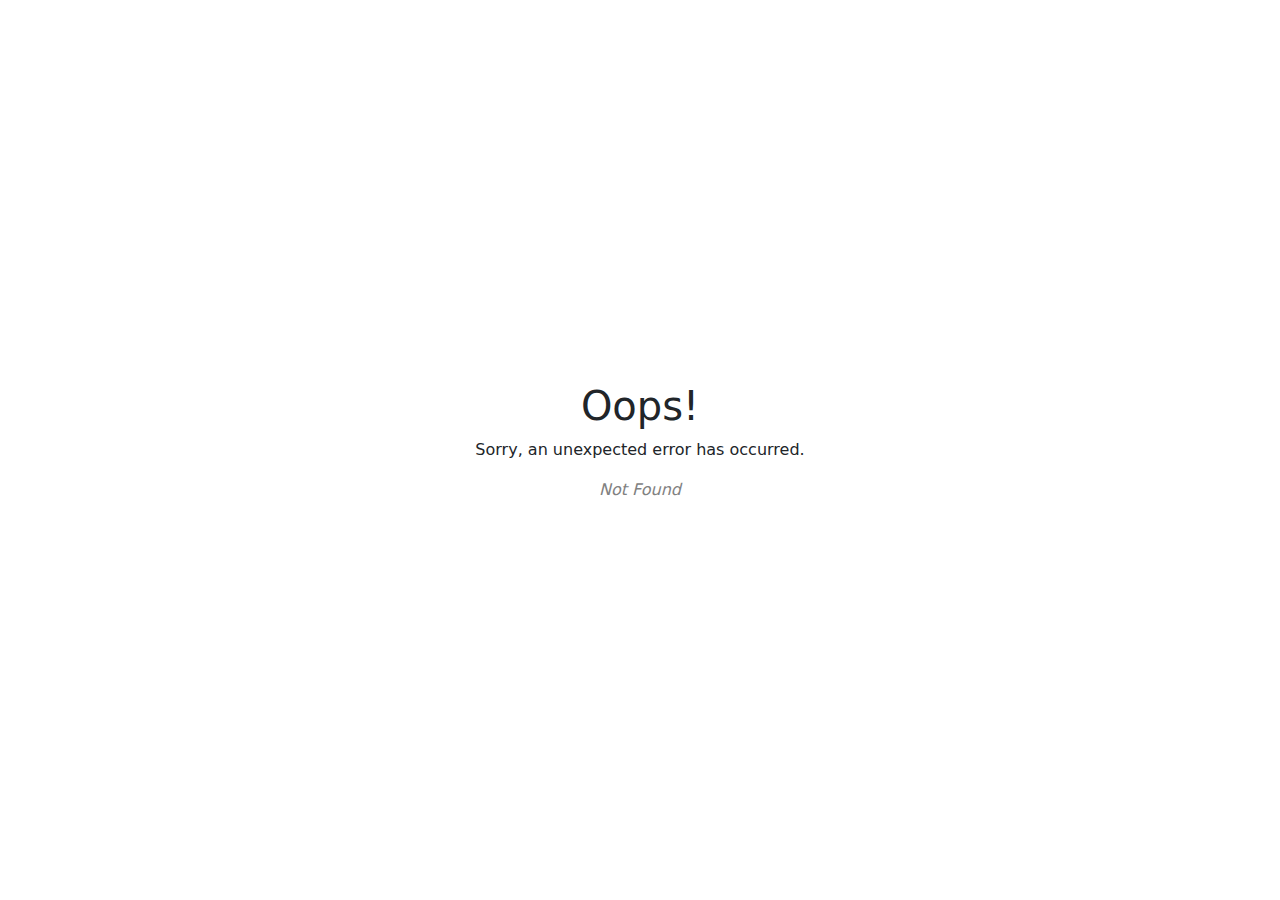
==== commit 27e6878e: "test main page" ====
--- a/index.html
+++ b/index.html
@@ -4,9 +4,9 @@
     <meta charset="UTF-8" />
     <link rel="icon" type="image/svg+xml" href="/vite.svg" />
     <meta name="viewport" content="width=device-width, initial-scale=1.0" />
-    <title>Vite + React</title>
-    <script type="module" crossorigin src="/assets/index-BafisL-X.js"></script>
-    <link rel="stylesheet" crossorigin href="/assets/index-BcAdjMvm.css">
+    <title>ReactDOm3</title>
+    <script type="module" crossorigin src="./assets/index-DKVN40f5.js"></script>
+    <link rel="stylesheet" crossorigin href="./assets/index-B3UhNSbp.css">
   </head>
   <body>
     <div id="root"></div>
--- a/assets/index-B3UhNSbp.css
+++ b/assets/index-B3UhNSbp.css
@@ -0,0 +1,5 @@
+@charset "UTF-8";html{box-sizing:border-box}*,*:before,*:after{box-sizing:inherit}body{font-family:-apple-system,BlinkMacSystemFont,Segoe UI,Roboto,Oxygen,Ubuntu,Cantarell,Fira Sans,Droid Sans,Helvetica Neue,sans-serif;-webkit-font-smoothing:antialiased;-moz-osx-font-smoothing:grayscale}code{font-family:source-code-pro,Menlo,Monaco,Consolas,Courier New,monospace}html,body{height:100%;margin:0;line-height:1.5;color:#121212}textarea,input,button{font-size:1rem;font-family:inherit;border:none;border-radius:8px;padding:.5rem .75rem;box-shadow:0 0 1px #0003,0 1px 2px #0003;background-color:#fff;line-height:1.5;margin:0}button{color:#3992ff;font-weight:500}textarea:hover,input:hover,button:hover{box-shadow:0 0 1px #0009,0 1px 2px #0003}button:active{box-shadow:0 0 1px #0006;transform:translateY(1px)}#contact h1{display:flex;align-items:flex-start;gap:1rem}#contact h1 form{display:flex;align-items:center;margin-top:.25rem}#contact h1 form button{box-shadow:none;font-size:1.5rem;font-weight:400;padding:0}#contact h1 form button[value=true]{color:#a4a4a4}#contact h1 form button[value=true]:hover,#contact h1 form button[value=false]{color:#eeb004}form[action$=destroy] button{color:#f44250}.sr-only{position:absolute;width:1px;height:1px;padding:0;margin:-1px;overflow:hidden;clip:rect(0,0,0,0);white-space:nowrap;border-width:0}#root{display:flex;height:100%;width:100%}#sidebar{width:22rem;background-color:#f7f7f7;border-right:solid 1px #e3e3e3;display:flex;flex-direction:column}#sidebar>*{padding-left:2rem;padding-right:2rem}#sidebar h1{font-size:1rem;font-weight:500;display:flex;align-items:center;margin:0;padding:1rem 2rem;border-top:1px solid #e3e3e3;order:1;line-height:1}#sidebar h1:before{content:url("data:image/svg+xml,%3Csvg width='25' height='18' viewBox='0 0 25 18' fill='none' xmlns='http://www.w3.org/2000/svg'%3E%3Cpath d='M19.4127 6.4904C18.6984 6.26581 18.3295 6.34153 17.5802 6.25965C16.4219 6.13331 15.9604 5.68062 15.7646 4.51554C15.6551 3.86516 15.7844 2.9129 15.5048 2.32334C14.9699 1.19921 13.7183 0.695046 12.461 0.982805C11.3994 1.22611 10.516 2.28708 10.4671 3.37612C10.4112 4.61957 11.1197 5.68054 12.3363 6.04667C12.9143 6.22097 13.5284 6.3087 14.132 6.35315C15.2391 6.43386 15.3241 7.04923 15.6236 7.55574C15.8124 7.87508 15.9954 8.18975 15.9954 9.14193C15.9954 10.0941 15.8112 10.4088 15.6236 10.7281C15.3241 11.2334 14.9547 11.5645 13.8477 11.6464C13.244 11.6908 12.6288 11.7786 12.0519 11.9528C10.8353 12.3201 10.1268 13.3799 10.1828 14.6234C10.2317 15.7124 11.115 16.7734 12.1766 17.0167C13.434 17.3056 14.6855 16.8003 15.2204 15.6762C15.5013 15.0866 15.6551 14.4187 15.7646 13.7683C15.9616 12.6032 16.423 12.1505 17.5802 12.0242C18.3295 11.9423 19.1049 12.0242 19.8071 11.6253C20.5491 11.0832 21.212 10.2696 21.212 9.14192C21.212 8.01428 20.4976 6.83197 19.4127 6.4904Z' fill='%23F44250'/%3E%3Cpath d='M7.59953 11.7459C6.12615 11.7459 4.92432 10.5547 4.92432 9.09441C4.92432 7.63407 6.12615 6.44287 7.59953 6.44287C9.0729 6.44287 10.2747 7.63407 10.2747 9.09441C10.2747 10.5536 9.07172 11.7459 7.59953 11.7459Z' fill='black'/%3E%3Cpath d='M2.64217 17.0965C1.18419 17.093 -0.0034949 15.8971 7.72743e-06 14.4356C0.00352588 12.9765 1.1994 11.7888 2.66089 11.7935C4.12004 11.797 5.30772 12.9929 5.30306 14.4544C5.29953 15.9123 4.10366 17.1 2.64217 17.0965Z' fill='black'/%3E%3Cpath d='M22.3677 17.0965C20.9051 17.1046 19.7046 15.9217 19.6963 14.4649C19.6882 13.0023 20.8712 11.8017 22.3279 11.7935C23.7906 11.7854 24.9911 12.9683 24.9993 14.4251C25.0075 15.8866 23.8245 17.0883 22.3677 17.0965Z' fill='black'/%3E%3C/svg%3E%0A");margin-right:.5rem;position:relative;top:1px}#sidebar>div{display:flex;align-items:center;gap:.5rem;padding-top:1rem;padding-bottom:1rem;border-bottom:1px solid #e3e3e3}#sidebar>div form{position:relative}#sidebar>div form input[type=search]{width:100%;padding-left:2rem;background-image:url("data:image/svg+xml,%3Csvg xmlns='http://www.w3.org/2000/svg' class='h-6 w-6' fill='none' viewBox='0 0 24 24' stroke='%23999' stroke-width='2'%3E%3Cpath stroke-linecap='round' stroke-linejoin='round' d='M21 21l-6-6m2-5a7 7 0 11-14 0 7 7 0 0114 0z' /%3E%3C/svg%3E");background-repeat:no-repeat;background-position:.625rem .75rem;background-size:1rem;position:relative}#sidebar>div form input[type=search].loading{background-image:none}#search-spinner{width:1rem;height:1rem;background-image:url("data:image/svg+xml,%3Csvg xmlns='http://www.w3.org/2000/svg' fill='none' viewBox='0 0 24 24'%3E%3Cpath stroke='%23000' strokeLinecap='round' strokeLinejoin='round' strokeWidth='2' d='M20 4v5h-.582m0 0a8.001 8.001 0 00-15.356 2m15.356-2H15M4 20v-5h.581m0 0a8.003 8.003 0 0015.357-2M4.581 15H9' /%3E%3C/svg%3E");animation:spin 1s infinite linear;position:absolute;left:.625rem;top:.75rem}@keyframes spin{0%{transform:rotate(0)}to{transform:rotate(360deg)}}#sidebar nav{flex:1;overflow:auto;padding-top:1rem}#sidebar nav a span{float:right;color:#eeb004}#sidebar nav a.active span{color:inherit}i{color:#818181}#sidebar nav .active i{color:inherit}#sidebar ul{padding:0;margin:0;list-style:none}#sidebar li{margin:.25rem 0}#sidebar nav a{display:flex;align-items:center;justify-content:space-between;overflow:hidden;white-space:pre;padding:.5rem;border-radius:8px;color:inherit;text-decoration:none;gap:1rem}#sidebar nav a:hover{background:#e3e3e3}#sidebar nav a.active{background:#2b63fd;color:#fff}#sidebar nav a.pending{color:#2b63fd}#detail{flex:1;padding:2rem 4rem;width:100%}#detail.loading{opacity:.25;transition:opacity .2s;transition-delay:.2s}#contact{max-width:40rem;display:flex}#contact h1{font-size:2rem;font-weight:700;margin:0;line-height:1.2}#contact h1+p{margin:0}#contact h1+p+p{white-space:break-spaces}#contact h1:focus{outline:none;color:#2b63fd}#contact a[href*=twitter]{display:flex;font-size:1.5rem;color:#3992ff;text-decoration:none}#contact a[href*=twitter]:hover{text-decoration:underline}#contact img{width:12rem;height:12rem;background:#c8c8c8;margin-right:2rem;border-radius:1.5rem;object-fit:cover}#contact h1~div{display:flex;gap:.5rem;margin:1rem 0}#contact-form{display:flex;max-width:40rem;flex-direction:column;gap:1rem}#contact-form>p:first-child{margin:0;padding:0}#contact-form>p:first-child>:nth-child(2){margin-right:1rem}#contact-form>p:first-child,#contact-form label{display:flex}#contact-form p:first-child span,#contact-form label span{width:8rem}#contact-form p:first-child input,#contact-form label input,#contact-form label textarea{flex-grow:2}#contact-form-avatar{margin-right:2rem}#contact-form-avatar img{width:12rem;height:12rem;background:#0003;border-radius:1rem}#contact-form-avatar input{box-sizing:border-box;width:100%}#contact-form p:last-child{display:flex;gap:.5rem;margin:0 0 0 8rem}#contact-form p:last-child button[type=button]{color:inherit}#zero-state{margin:2rem auto;text-align:center;color:#818181}#zero-state a{color:inherit}#zero-state a:hover{color:#121212}#zero-state:before{display:block;margin-bottom:.5rem;content:url("data:image/svg+xml,%3Csvg width='50' height='33' viewBox='0 0 50 33' fill='none' xmlns='http://www.w3.org/2000/svg'%3E%3Cpath d='M38.8262 11.1744C37.3975 10.7252 36.6597 10.8766 35.1611 10.7128C32.8444 10.4602 31.9215 9.55475 31.5299 7.22456C31.3108 5.92377 31.5695 4.01923 31.0102 2.8401C29.9404 0.591789 27.4373 -0.416556 24.9225 0.158973C22.7992 0.645599 21.0326 2.76757 20.9347 4.94569C20.8228 7.43263 22.2399 9.5546 24.6731 10.2869C25.8291 10.6355 27.0574 10.8109 28.2646 10.8998C30.4788 11.0613 30.6489 12.292 31.2479 13.3051C31.6255 13.9438 31.9914 14.5731 31.9914 16.4775C31.9914 18.3819 31.6231 19.0112 31.2479 19.6499C30.6489 20.6606 29.9101 21.3227 27.696 21.4865C26.4887 21.5754 25.2581 21.7508 24.1044 22.0994C21.6712 22.834 20.2542 24.9537 20.366 27.4406C20.4639 29.6187 22.2306 31.7407 24.3538 32.2273C26.8686 32.8052 29.3717 31.7945 30.4415 29.5462C31.0032 28.3671 31.3108 27.0312 31.5299 25.7304C31.9238 23.4002 32.8467 22.4948 35.1611 22.2421C36.6597 22.0784 38.2107 22.2421 39.615 21.4443C41.099 20.36 42.4248 18.7328 42.4248 16.4775C42.4248 14.2222 40.9961 11.8575 38.8262 11.1744Z' fill='%23E3E3E3'/%3E%3Cpath d='M15.1991 21.6854C12.2523 21.6854 9.84863 19.303 9.84863 16.3823C9.84863 13.4615 12.2523 11.0791 15.1991 11.0791C18.1459 11.0791 20.5497 13.4615 20.5497 16.3823C20.5497 19.3006 18.1436 21.6854 15.1991 21.6854Z' fill='%23E3E3E3'/%3E%3Cpath d='M5.28442 32.3871C2.36841 32.38 -0.00698992 29.9882 1.54551e-05 27.0652C0.00705187 24.1469 2.39884 21.7715 5.32187 21.7808C8.24022 21.7878 10.6156 24.1796 10.6063 27.1027C10.5992 30.0187 8.20746 32.3941 5.28442 32.3871Z' fill='%23E3E3E3'/%3E%3Cpath d='M44.736 32.387C41.8107 32.4033 39.4096 30.0373 39.3932 27.1237C39.3769 24.1984 41.7428 21.7973 44.6564 21.7808C47.5817 21.7645 49.9828 24.1305 49.9993 27.0441C50.0156 29.9671 47.6496 32.3705 44.736 32.387Z' fill='%23E3E3E3'/%3E%3C/svg%3E%0A")}#error-page{display:flex;flex-direction:column;align-items:center;justify-content:center;width:100%}/*!
+* Bootstrap  v5.3.3 (https://getbootstrap.com/)
+* Copyright 2011-2024 The Bootstrap Authors
+* Licensed under MIT (https://github.com/twbs/bootstrap/blob/main/LICENSE)
+*/:root,[data-bs-theme=light]{--bs-blue:#0d6efd;--bs-indigo:#6610f2;--bs-purple:#6f42c1;--bs-pink:#d63384;--bs-red:#dc3545;--bs-orange:#fd7e14;--bs-yellow:#ffc107;--bs-green:#198754;--bs-teal:#20c997;--bs-cyan:#0dcaf0;--bs-black:#000;--bs-white:#fff;--bs-gray:#6c757d;--bs-gray-dark:#343a40;--bs-gray-100:#f8f9fa;--bs-gray-200:#e9ecef;--bs-gray-300:#dee2e6;--bs-gray-400:#ced4da;--bs-gray-500:#adb5bd;--bs-gray-600:#6c757d;--bs-gray-700:#495057;--bs-gray-800:#343a40;--bs-gray-900:#212529;--bs-primary:#0d6efd;--bs-secondary:#6c757d;--bs-success:#198754;--bs-info:#0dcaf0;--bs-warning:#ffc107;--bs-danger:#dc3545;--bs-light:#f8f9fa;--bs-dark:#212529;--bs-primary-rgb:13,110,253;--bs-secondary-rgb:108,117,125;--bs-success-rgb:25,135,84;--bs-info-rgb:13,202,240;--bs-warning-rgb:255,193,7;--bs-danger-rgb:220,53,69;--bs-light-rgb:248,249,250;--bs-dark-rgb:33,37,41;--bs-primary-text-emphasis:#052c65;--bs-secondary-text-emphasis:#2b2f32;--bs-success-text-emphasis:#0a3622;--bs-info-text-emphasis:#055160;--bs-warning-text-emphasis:#664d03;--bs-danger-text-emphasis:#58151c;--bs-light-text-emphasis:#495057;--bs-dark-text-emphasis:#495057;--bs-primary-bg-subtle:#cfe2ff;--bs-secondary-bg-subtle:#e2e3e5;--bs-success-bg-subtle:#d1e7dd;--bs-info-bg-subtle:#cff4fc;--bs-warning-bg-subtle:#fff3cd;--bs-danger-bg-subtle:#f8d7da;--bs-light-bg-subtle:#fcfcfd;--bs-dark-bg-subtle:#ced4da;--bs-primary-border-subtle:#9ec5fe;--bs-secondary-border-subtle:#c4c8cb;--bs-success-border-subtle:#a3cfbb;--bs-info-border-subtle:#9eeaf9;--bs-warning-border-subtle:#ffe69c;--bs-danger-border-subtle:#f1aeb5;--bs-light-border-subtle:#e9ecef;--bs-dark-border-subtle:#adb5bd;--bs-white-rgb:255,255,255;--bs-black-rgb:0,0,0;--bs-font-sans-serif:system-ui,-apple-system,"Segoe UI",Roboto,"Helvetica Neue","Noto Sans","Liberation Sans",Arial,sans-serif,"Apple Color Emoji","Segoe UI Emoji","Segoe UI Symbol","Noto Color Emoji";--bs-font-monospace:SFMono-Regular,Menlo,Monaco,Consolas,"Liberation Mono","Courier New",monospace;--bs-gradient:linear-gradient(180deg, rgba(255, 255, 255, .15), rgba(255, 255, 255, 0));--bs-body-font-family:var(--bs-font-sans-serif);--bs-body-font-size:1rem;--bs-body-font-weight:400;--bs-body-line-height:1.5;--bs-body-color:#212529;--bs-body-color-rgb:33,37,41;--bs-body-bg:#fff;--bs-body-bg-rgb:255,255,255;--bs-emphasis-color:#000;--bs-emphasis-color-rgb:0,0,0;--bs-secondary-color:rgba(33, 37, 41, .75);--bs-secondary-color-rgb:33,37,41;--bs-secondary-bg:#e9ecef;--bs-secondary-bg-rgb:233,236,239;--bs-tertiary-color:rgba(33, 37, 41, .5);--bs-tertiary-color-rgb:33,37,41;--bs-tertiary-bg:#f8f9fa;--bs-tertiary-bg-rgb:248,249,250;--bs-heading-color:inherit;--bs-link-color:#0d6efd;--bs-link-color-rgb:13,110,253;--bs-link-decoration:underline;--bs-link-hover-color:#0a58ca;--bs-link-hover-color-rgb:10,88,202;--bs-code-color:#d63384;--bs-highlight-color:#212529;--bs-highlight-bg:#fff3cd;--bs-border-width:1px;--bs-border-style:solid;--bs-border-color:#dee2e6;--bs-border-color-translucent:rgba(0, 0, 0, .175);--bs-border-radius:.375rem;--bs-border-radius-sm:.25rem;--bs-border-radius-lg:.5rem;--bs-border-radius-xl:1rem;--bs-border-radius-xxl:2rem;--bs-border-radius-2xl:var(--bs-border-radius-xxl);--bs-border-radius-pill:50rem;--bs-box-shadow:0 .5rem 1rem rgba(0, 0, 0, .15);--bs-box-shadow-sm:0 .125rem .25rem rgba(0, 0, 0, .075);--bs-box-shadow-lg:0 1rem 3rem rgba(0, 0, 0, .175);--bs-box-shadow-inset:inset 0 1px 2px rgba(0, 0, 0, .075);--bs-focus-ring-width:.25rem;--bs-focus-ring-opacity:.25;--bs-focus-ring-color:rgba(13, 110, 253, .25);--bs-form-valid-color:#198754;--bs-form-valid-border-color:#198754;--bs-form-invalid-color:#dc3545;--bs-form-invalid-border-color:#dc3545}[data-bs-theme=dark]{color-scheme:dark;--bs-body-color:#dee2e6;--bs-body-color-rgb:222,226,230;--bs-body-bg:#212529;--bs-body-bg-rgb:33,37,41;--bs-emphasis-color:#fff;--bs-emphasis-color-rgb:255,255,255;--bs-secondary-color:rgba(222, 226, 230, .75);--bs-secondary-color-rgb:222,226,230;--bs-secondary-bg:#343a40;--bs-secondary-bg-rgb:52,58,64;--bs-tertiary-color:rgba(222, 226, 230, .5);--bs-tertiary-color-rgb:222,226,230;--bs-tertiary-bg:#2b3035;--bs-tertiary-bg-rgb:43,48,53;--bs-primary-text-emphasis:#6ea8fe;--bs-secondary-text-emphasis:#a7acb1;--bs-success-text-emphasis:#75b798;--bs-info-text-emphasis:#6edff6;--bs-warning-text-emphasis:#ffda6a;--bs-danger-text-emphasis:#ea868f;--bs-light-text-emphasis:#f8f9fa;--bs-dark-text-emphasis:#dee2e6;--bs-primary-bg-subtle:#031633;--bs-secondary-bg-subtle:#161719;--bs-success-bg-subtle:#051b11;--bs-info-bg-subtle:#032830;--bs-warning-bg-subtle:#332701;--bs-danger-bg-subtle:#2c0b0e;--bs-light-bg-subtle:#343a40;--bs-dark-bg-subtle:#1a1d20;--bs-primary-border-subtle:#084298;--bs-secondary-border-subtle:#41464b;--bs-success-border-subtle:#0f5132;--bs-info-border-subtle:#087990;--bs-warning-border-subtle:#997404;--bs-danger-border-subtle:#842029;--bs-light-border-subtle:#495057;--bs-dark-border-subtle:#343a40;--bs-heading-color:inherit;--bs-link-color:#6ea8fe;--bs-link-hover-color:#8bb9fe;--bs-link-color-rgb:110,168,254;--bs-link-hover-color-rgb:139,185,254;--bs-code-color:#e685b5;--bs-highlight-color:#dee2e6;--bs-highlight-bg:#664d03;--bs-border-color:#495057;--bs-border-color-translucent:rgba(255, 255, 255, .15);--bs-form-valid-color:#75b798;--bs-form-valid-border-color:#75b798;--bs-form-invalid-color:#ea868f;--bs-form-invalid-border-color:#ea868f}*,:after,:before{box-sizing:border-box}@media (prefers-reduced-motion:no-preference){:root{scroll-behavior:smooth}}body{margin:0;font-family:var(--bs-body-font-family);font-size:var(--bs-body-font-size);font-weight:var(--bs-body-font-weight);line-height:var(--bs-body-line-height);color:var(--bs-body-color);text-align:var(--bs-body-text-align);background-color:var(--bs-body-bg);-webkit-text-size-adjust:100%;-webkit-tap-highlight-color:transparent}hr{margin:1rem 0;color:inherit;border:0;border-top:var(--bs-border-width) solid;opacity:.25}.h1,.h2,.h3,.h4,.h5,.h6,h1,h2,h3,h4,h5,h6{margin-top:0;margin-bottom:.5rem;font-weight:500;line-height:1.2;color:var(--bs-heading-color)}.h1,h1{font-size:calc(1.375rem + 1.5vw)}@media (min-width:1200px){.h1,h1{font-size:2.5rem}}.h2,h2{font-size:calc(1.325rem + .9vw)}@media (min-width:1200px){.h2,h2{font-size:2rem}}.h3,h3{font-size:calc(1.3rem + .6vw)}@media (min-width:1200px){.h3,h3{font-size:1.75rem}}.h4,h4{font-size:calc(1.275rem + .3vw)}@media (min-width:1200px){.h4,h4{font-size:1.5rem}}.h5,h5{font-size:1.25rem}.h6,h6{font-size:1rem}p{margin-top:0;margin-bottom:1rem}abbr[title]{-webkit-text-decoration:underline dotted;text-decoration:underline dotted;cursor:help;-webkit-text-decoration-skip-ink:none;text-decoration-skip-ink:none}address{margin-bottom:1rem;font-style:normal;line-height:inherit}ol,ul{padding-left:2rem}dl,ol,ul{margin-top:0;margin-bottom:1rem}ol ol,ol ul,ul ol,ul ul{margin-bottom:0}dt{font-weight:700}dd{margin-bottom:.5rem;margin-left:0}blockquote{margin:0 0 1rem}b,strong{font-weight:bolder}.small,small{font-size:.875em}.mark,mark{padding:.1875em;color:var(--bs-highlight-color);background-color:var(--bs-highlight-bg)}sub,sup{position:relative;font-size:.75em;line-height:0;vertical-align:baseline}sub{bottom:-.25em}sup{top:-.5em}a{color:rgba(var(--bs-link-color-rgb),var(--bs-link-opacity,1));text-decoration:underline}a:hover{--bs-link-color-rgb:var(--bs-link-hover-color-rgb)}a:not([href]):not([class]),a:not([href]):not([class]):hover{color:inherit;text-decoration:none}code,kbd,pre,samp{font-family:var(--bs-font-monospace);font-size:1em}pre{display:block;margin-top:0;margin-bottom:1rem;overflow:auto;font-size:.875em}pre code{font-size:inherit;color:inherit;word-break:normal}code{font-size:.875em;color:var(--bs-code-color);word-wrap:break-word}a>code{color:inherit}kbd{padding:.1875rem .375rem;font-size:.875em;color:var(--bs-body-bg);background-color:var(--bs-body-color);border-radius:.25rem}kbd kbd{padding:0;font-size:1em}figure{margin:0 0 1rem}img,svg{vertical-align:middle}table{caption-side:bottom;border-collapse:collapse}caption{padding-top:.5rem;padding-bottom:.5rem;color:var(--bs-secondary-color);text-align:left}th{text-align:inherit;text-align:-webkit-match-parent}tbody,td,tfoot,th,thead,tr{border-color:inherit;border-style:solid;border-width:0}label{display:inline-block}button{border-radius:0}button:focus:not(:focus-visible){outline:0}button,input,optgroup,select,textarea{margin:0;font-family:inherit;font-size:inherit;line-height:inherit}button,select{text-transform:none}[role=button]{cursor:pointer}select{word-wrap:normal}select:disabled{opacity:1}[list]:not([type=date]):not([type=datetime-local]):not([type=month]):not([type=week]):not([type=time])::-webkit-calendar-picker-indicator{display:none!important}[type=button],[type=reset],[type=submit],button{-webkit-appearance:button}[type=button]:not(:disabled),[type=reset]:not(:disabled),[type=submit]:not(:disabled),button:not(:disabled){cursor:pointer}::-moz-focus-inner{padding:0;border-style:none}textarea{resize:vertical}fieldset{min-width:0;padding:0;margin:0;border:0}legend{float:left;width:100%;padding:0;margin-bottom:.5rem;font-size:calc(1.275rem + .3vw);line-height:inherit}@media (min-width:1200px){legend{font-size:1.5rem}}legend+*{clear:left}::-webkit-datetime-edit-day-field,::-webkit-datetime-edit-fields-wrapper,::-webkit-datetime-edit-hour-field,::-webkit-datetime-edit-minute,::-webkit-datetime-edit-month-field,::-webkit-datetime-edit-text,::-webkit-datetime-edit-year-field{padding:0}::-webkit-inner-spin-button{height:auto}[type=search]{-webkit-appearance:textfield;outline-offset:-2px}::-webkit-search-decoration{-webkit-appearance:none}::-webkit-color-swatch-wrapper{padding:0}::-webkit-file-upload-button{font:inherit;-webkit-appearance:button}::file-selector-button{font:inherit;-webkit-appearance:button}output{display:inline-block}iframe{border:0}summary{display:list-item;cursor:pointer}progress{vertical-align:baseline}[hidden]{display:none!important}.lead{font-size:1.25rem;font-weight:300}.display-1{font-size:calc(1.625rem + 4.5vw);font-weight:300;line-height:1.2}@media (min-width:1200px){.display-1{font-size:5rem}}.display-2{font-size:calc(1.575rem + 3.9vw);font-weight:300;line-height:1.2}@media (min-width:1200px){.display-2{font-size:4.5rem}}.display-3{font-size:calc(1.525rem + 3.3vw);font-weight:300;line-height:1.2}@media (min-width:1200px){.display-3{font-size:4rem}}.display-4{font-size:calc(1.475rem + 2.7vw);font-weight:300;line-height:1.2}@media (min-width:1200px){.display-4{font-size:3.5rem}}.display-5{font-size:calc(1.425rem + 2.1vw);font-weight:300;line-height:1.2}@media (min-width:1200px){.display-5{font-size:3rem}}.display-6{font-size:calc(1.375rem + 1.5vw);font-weight:300;line-height:1.2}@media (min-width:1200px){.display-6{font-size:2.5rem}}.list-unstyled,.list-inline{padding-left:0;list-style:none}.list-inline-item{display:inline-block}.list-inline-item:not(:last-child){margin-right:.5rem}.initialism{font-size:.875em;text-transform:uppercase}.blockquote{margin-bottom:1rem;font-size:1.25rem}.blockquote>:last-child{margin-bottom:0}.blockquote-footer{margin-top:-1rem;margin-bottom:1rem;font-size:.875em;color:#6c757d}.blockquote-footer:before{content:"— "}.img-fluid{max-width:100%;height:auto}.img-thumbnail{padding:.25rem;background-color:var(--bs-body-bg);border:var(--bs-border-width) solid var(--bs-border-color);border-radius:var(--bs-border-radius);max-width:100%;height:auto}.figure{display:inline-block}.figure-img{margin-bottom:.5rem;line-height:1}.figure-caption{font-size:.875em;color:var(--bs-secondary-color)}.container,.container-fluid,.container-lg,.container-md,.container-sm,.container-xl,.container-xxl{--bs-gutter-x:1.5rem;--bs-gutter-y:0;width:100%;padding-right:calc(var(--bs-gutter-x) * .5);padding-left:calc(var(--bs-gutter-x) * .5);margin-right:auto;margin-left:auto}@media (min-width:576px){.container,.container-sm{max-width:540px}}@media (min-width:768px){.container,.container-md,.container-sm{max-width:720px}}@media (min-width:992px){.container,.container-lg,.container-md,.container-sm{max-width:960px}}@media (min-width:1200px){.container,.container-lg,.container-md,.container-sm,.container-xl{max-width:1140px}}@media (min-width:1400px){.container,.container-lg,.container-md,.container-sm,.container-xl,.container-xxl{max-width:1320px}}:root{--bs-breakpoint-xs:0;--bs-breakpoint-sm:576px;--bs-breakpoint-md:768px;--bs-breakpoint-lg:992px;--bs-breakpoint-xl:1200px;--bs-breakpoint-xxl:1400px}.row{--bs-gutter-x:1.5rem;--bs-gutter-y:0;display:flex;flex-wrap:wrap;margin-top:calc(-1 * var(--bs-gutter-y));margin-right:calc(-.5 * var(--bs-gutter-x));margin-left:calc(-.5 * var(--bs-gutter-x))}.row>*{flex-shrink:0;width:100%;max-width:100%;padding-right:calc(var(--bs-gutter-x) * .5);padding-left:calc(var(--bs-gutter-x) * .5);margin-top:var(--bs-gutter-y)}.col{flex:1 0 0%}.row-cols-auto>*{flex:0 0 auto;width:auto}.row-cols-1>*{flex:0 0 auto;width:100%}.row-cols-2>*{flex:0 0 auto;width:50%}.row-cols-3>*{flex:0 0 auto;width:33.33333333%}.row-cols-4>*{flex:0 0 auto;width:25%}.row-cols-5>*{flex:0 0 auto;width:20%}.row-cols-6>*{flex:0 0 auto;width:16.66666667%}.col-auto{flex:0 0 auto;width:auto}.col-1{flex:0 0 auto;width:8.33333333%}.col-2{flex:0 0 auto;width:16.66666667%}.col-3{flex:0 0 auto;width:25%}.col-4{flex:0 0 auto;width:33.33333333%}.col-5{flex:0 0 auto;width:41.66666667%}.col-6{flex:0 0 auto;width:50%}.col-7{flex:0 0 auto;width:58.33333333%}.col-8{flex:0 0 auto;width:66.66666667%}.col-9{flex:0 0 auto;width:75%}.col-10{flex:0 0 auto;width:83.33333333%}.col-11{flex:0 0 auto;width:91.66666667%}.col-12{flex:0 0 auto;width:100%}.offset-1{margin-left:8.33333333%}.offset-2{margin-left:16.66666667%}.offset-3{margin-left:25%}.offset-4{margin-left:33.33333333%}.offset-5{margin-left:41.66666667%}.offset-6{margin-left:50%}.offset-7{margin-left:58.33333333%}.offset-8{margin-left:66.66666667%}.offset-9{margin-left:75%}.offset-10{margin-left:83.33333333%}.offset-11{margin-left:91.66666667%}.g-0,.gx-0{--bs-gutter-x:0}.g-0,.gy-0{--bs-gutter-y:0}.g-1,.gx-1{--bs-gutter-x:.25rem}.g-1,.gy-1{--bs-gutter-y:.25rem}.g-2,.gx-2{--bs-gutter-x:.5rem}.g-2,.gy-2{--bs-gutter-y:.5rem}.g-3,.gx-3{--bs-gutter-x:1rem}.g-3,.gy-3{--bs-gutter-y:1rem}.g-4,.gx-4{--bs-gutter-x:1.5rem}.g-4,.gy-4{--bs-gutter-y:1.5rem}.g-5,.gx-5{--bs-gutter-x:3rem}.g-5,.gy-5{--bs-gutter-y:3rem}@media (min-width:576px){.col-sm{flex:1 0 0%}.row-cols-sm-auto>*{flex:0 0 auto;width:auto}.row-cols-sm-1>*{flex:0 0 auto;width:100%}.row-cols-sm-2>*{flex:0 0 auto;width:50%}.row-cols-sm-3>*{flex:0 0 auto;width:33.33333333%}.row-cols-sm-4>*{flex:0 0 auto;width:25%}.row-cols-sm-5>*{flex:0 0 auto;width:20%}.row-cols-sm-6>*{flex:0 0 auto;width:16.66666667%}.col-sm-auto{flex:0 0 auto;width:auto}.col-sm-1{flex:0 0 auto;width:8.33333333%}.col-sm-2{flex:0 0 auto;width:16.66666667%}.col-sm-3{flex:0 0 auto;width:25%}.col-sm-4{flex:0 0 auto;width:33.33333333%}.col-sm-5{flex:0 0 auto;width:41.66666667%}.col-sm-6{flex:0 0 auto;width:50%}.col-sm-7{flex:0 0 auto;width:58.33333333%}.col-sm-8{flex:0 0 auto;width:66.66666667%}.col-sm-9{flex:0 0 auto;width:75%}.col-sm-10{flex:0 0 auto;width:83.33333333%}.col-sm-11{flex:0 0 auto;width:91.66666667%}.col-sm-12{flex:0 0 auto;width:100%}.offset-sm-0{margin-left:0}.offset-sm-1{margin-left:8.33333333%}.offset-sm-2{margin-left:16.66666667%}.offset-sm-3{margin-left:25%}.offset-sm-4{margin-left:33.33333333%}.offset-sm-5{margin-left:41.66666667%}.offset-sm-6{margin-left:50%}.offset-sm-7{margin-left:58.33333333%}.offset-sm-8{margin-left:66.66666667%}.offset-sm-9{margin-left:75%}.offset-sm-10{margin-left:83.33333333%}.offset-sm-11{margin-left:91.66666667%}.g-sm-0,.gx-sm-0{--bs-gutter-x:0}.g-sm-0,.gy-sm-0{--bs-gutter-y:0}.g-sm-1,.gx-sm-1{--bs-gutter-x:.25rem}.g-sm-1,.gy-sm-1{--bs-gutter-y:.25rem}.g-sm-2,.gx-sm-2{--bs-gutter-x:.5rem}.g-sm-2,.gy-sm-2{--bs-gutter-y:.5rem}.g-sm-3,.gx-sm-3{--bs-gutter-x:1rem}.g-sm-3,.gy-sm-3{--bs-gutter-y:1rem}.g-sm-4,.gx-sm-4{--bs-gutter-x:1.5rem}.g-sm-4,.gy-sm-4{--bs-gutter-y:1.5rem}.g-sm-5,.gx-sm-5{--bs-gutter-x:3rem}.g-sm-5,.gy-sm-5{--bs-gutter-y:3rem}}@media (min-width:768px){.col-md{flex:1 0 0%}.row-cols-md-auto>*{flex:0 0 auto;width:auto}.row-cols-md-1>*{flex:0 0 auto;width:100%}.row-cols-md-2>*{flex:0 0 auto;width:50%}.row-cols-md-3>*{flex:0 0 auto;width:33.33333333%}.row-cols-md-4>*{flex:0 0 auto;width:25%}.row-cols-md-5>*{flex:0 0 auto;width:20%}.row-cols-md-6>*{flex:0 0 auto;width:16.66666667%}.col-md-auto{flex:0 0 auto;width:auto}.col-md-1{flex:0 0 auto;width:8.33333333%}.col-md-2{flex:0 0 auto;width:16.66666667%}.col-md-3{flex:0 0 auto;width:25%}.col-md-4{flex:0 0 auto;width:33.33333333%}.col-md-5{flex:0 0 auto;width:41.66666667%}.col-md-6{flex:0 0 auto;width:50%}.col-md-7{flex:0 0 auto;width:58.33333333%}.col-md-8{flex:0 0 auto;width:66.66666667%}.col-md-9{flex:0 0 auto;width:75%}.col-md-10{flex:0 0 auto;width:83.33333333%}.col-md-11{flex:0 0 auto;width:91.66666667%}.col-md-12{flex:0 0 auto;width:100%}.offset-md-0{margin-left:0}.offset-md-1{margin-left:8.33333333%}.offset-md-2{margin-left:16.66666667%}.offset-md-3{margin-left:25%}.offset-md-4{margin-left:33.33333333%}.offset-md-5{margin-left:41.66666667%}.offset-md-6{margin-left:50%}.offset-md-7{margin-left:58.33333333%}.offset-md-8{margin-left:66.66666667%}.offset-md-9{margin-left:75%}.offset-md-10{margin-left:83.33333333%}.offset-md-11{margin-left:91.66666667%}.g-md-0,.gx-md-0{--bs-gutter-x:0}.g-md-0,.gy-md-0{--bs-gutter-y:0}.g-md-1,.gx-md-1{--bs-gutter-x:.25rem}.g-md-1,.gy-md-1{--bs-gutter-y:.25rem}.g-md-2,.gx-md-2{--bs-gutter-x:.5rem}.g-md-2,.gy-md-2{--bs-gutter-y:.5rem}.g-md-3,.gx-md-3{--bs-gutter-x:1rem}.g-md-3,.gy-md-3{--bs-gutter-y:1rem}.g-md-4,.gx-md-4{--bs-gutter-x:1.5rem}.g-md-4,.gy-md-4{--bs-gutter-y:1.5rem}.g-md-5,.gx-md-5{--bs-gutter-x:3rem}.g-md-5,.gy-md-5{--bs-gutter-y:3rem}}@media (min-width:992px){.col-lg{flex:1 0 0%}.row-cols-lg-auto>*{flex:0 0 auto;width:auto}.row-cols-lg-1>*{flex:0 0 auto;width:100%}.row-cols-lg-2>*{flex:0 0 auto;width:50%}.row-cols-lg-3>*{flex:0 0 auto;width:33.33333333%}.row-cols-lg-4>*{flex:0 0 auto;width:25%}.row-cols-lg-5>*{flex:0 0 auto;width:20%}.row-cols-lg-6>*{flex:0 0 auto;width:16.66666667%}.col-lg-auto{flex:0 0 auto;width:auto}.col-lg-1{flex:0 0 auto;width:8.33333333%}.col-lg-2{flex:0 0 auto;width:16.66666667%}.col-lg-3{flex:0 0 auto;width:25%}.col-lg-4{flex:0 0 auto;width:33.33333333%}.col-lg-5{flex:0 0 auto;width:41.66666667%}.col-lg-6{flex:0 0 auto;width:50%}.col-lg-7{flex:0 0 auto;width:58.33333333%}.col-lg-8{flex:0 0 auto;width:66.66666667%}.col-lg-9{flex:0 0 auto;width:75%}.col-lg-10{flex:0 0 auto;width:83.33333333%}.col-lg-11{flex:0 0 auto;width:91.66666667%}.col-lg-12{flex:0 0 auto;width:100%}.offset-lg-0{margin-left:0}.offset-lg-1{margin-left:8.33333333%}.offset-lg-2{margin-left:16.66666667%}.offset-lg-3{margin-left:25%}.offset-lg-4{margin-left:33.33333333%}.offset-lg-5{margin-left:41.66666667%}.offset-lg-6{margin-left:50%}.offset-lg-7{margin-left:58.33333333%}.offset-lg-8{margin-left:66.66666667%}.offset-lg-9{margin-left:75%}.offset-lg-10{margin-left:83.33333333%}.offset-lg-11{margin-left:91.66666667%}.g-lg-0,.gx-lg-0{--bs-gutter-x:0}.g-lg-0,.gy-lg-0{--bs-gutter-y:0}.g-lg-1,.gx-lg-1{--bs-gutter-x:.25rem}.g-lg-1,.gy-lg-1{--bs-gutter-y:.25rem}.g-lg-2,.gx-lg-2{--bs-gutter-x:.5rem}.g-lg-2,.gy-lg-2{--bs-gutter-y:.5rem}.g-lg-3,.gx-lg-3{--bs-gutter-x:1rem}.g-lg-3,.gy-lg-3{--bs-gutter-y:1rem}.g-lg-4,.gx-lg-4{--bs-gutter-x:1.5rem}.g-lg-4,.gy-lg-4{--bs-gutter-y:1.5rem}.g-lg-5,.gx-lg-5{--bs-gutter-x:3rem}.g-lg-5,.gy-lg-5{--bs-gutter-y:3rem}}@media (min-width:1200px){.col-xl{flex:1 0 0%}.row-cols-xl-auto>*{flex:0 0 auto;width:auto}.row-cols-xl-1>*{flex:0 0 auto;width:100%}.row-cols-xl-2>*{flex:0 0 auto;width:50%}.row-cols-xl-3>*{flex:0 0 auto;width:33.33333333%}.row-cols-xl-4>*{flex:0 0 auto;width:25%}.row-cols-xl-5>*{flex:0 0 auto;width:20%}.row-cols-xl-6>*{flex:0 0 auto;width:16.66666667%}.col-xl-auto{flex:0 0 auto;width:auto}.col-xl-1{flex:0 0 auto;width:8.33333333%}.col-xl-2{flex:0 0 auto;width:16.66666667%}.col-xl-3{flex:0 0 auto;width:25%}.col-xl-4{flex:0 0 auto;width:33.33333333%}.col-xl-5{flex:0 0 auto;width:41.66666667%}.col-xl-6{flex:0 0 auto;width:50%}.col-xl-7{flex:0 0 auto;width:58.33333333%}.col-xl-8{flex:0 0 auto;width:66.66666667%}.col-xl-9{flex:0 0 auto;width:75%}.col-xl-10{flex:0 0 auto;width:83.33333333%}.col-xl-11{flex:0 0 auto;width:91.66666667%}.col-xl-12{flex:0 0 auto;width:100%}.offset-xl-0{margin-left:0}.offset-xl-1{margin-left:8.33333333%}.offset-xl-2{margin-left:16.66666667%}.offset-xl-3{margin-left:25%}.offset-xl-4{margin-left:33.33333333%}.offset-xl-5{margin-left:41.66666667%}.offset-xl-6{margin-left:50%}.offset-xl-7{margin-left:58.33333333%}.offset-xl-8{margin-left:66.66666667%}.offset-xl-9{margin-left:75%}.offset-xl-10{margin-left:83.33333333%}.offset-xl-11{margin-left:91.66666667%}.g-xl-0,.gx-xl-0{--bs-gutter-x:0}.g-xl-0,.gy-xl-0{--bs-gutter-y:0}.g-xl-1,.gx-xl-1{--bs-gutter-x:.25rem}.g-xl-1,.gy-xl-1{--bs-gutter-y:.25rem}.g-xl-2,.gx-xl-2{--bs-gutter-x:.5rem}.g-xl-2,.gy-xl-2{--bs-gutter-y:.5rem}.g-xl-3,.gx-xl-3{--bs-gutter-x:1rem}.g-xl-3,.gy-xl-3{--bs-gutter-y:1rem}.g-xl-4,.gx-xl-4{--bs-gutter-x:1.5rem}.g-xl-4,.gy-xl-4{--bs-gutter-y:1.5rem}.g-xl-5,.gx-xl-5{--bs-gutter-x:3rem}.g-xl-5,.gy-xl-5{--bs-gutter-y:3rem}}@media (min-width:1400px){.col-xxl{flex:1 0 0%}.row-cols-xxl-auto>*{flex:0 0 auto;width:auto}.row-cols-xxl-1>*{flex:0 0 auto;width:100%}.row-cols-xxl-2>*{flex:0 0 auto;width:50%}.row-cols-xxl-3>*{flex:0 0 auto;width:33.33333333%}.row-cols-xxl-4>*{flex:0 0 auto;width:25%}.row-cols-xxl-5>*{flex:0 0 auto;width:20%}.row-cols-xxl-6>*{flex:0 0 auto;width:16.66666667%}.col-xxl-auto{flex:0 0 auto;width:auto}.col-xxl-1{flex:0 0 auto;width:8.33333333%}.col-xxl-2{flex:0 0 auto;width:16.66666667%}.col-xxl-3{flex:0 0 auto;width:25%}.col-xxl-4{flex:0 0 auto;width:33.33333333%}.col-xxl-5{flex:0 0 auto;width:41.66666667%}.col-xxl-6{flex:0 0 auto;width:50%}.col-xxl-7{flex:0 0 auto;width:58.33333333%}.col-xxl-8{flex:0 0 auto;width:66.66666667%}.col-xxl-9{flex:0 0 auto;width:75%}.col-xxl-10{flex:0 0 auto;width:83.33333333%}.col-xxl-11{flex:0 0 auto;width:91.66666667%}.col-xxl-12{flex:0 0 auto;width:100%}.offset-xxl-0{margin-left:0}.offset-xxl-1{margin-left:8.33333333%}.offset-xxl-2{margin-left:16.66666667%}.offset-xxl-3{margin-left:25%}.offset-xxl-4{margin-left:33.33333333%}.offset-xxl-5{margin-left:41.66666667%}.offset-xxl-6{margin-left:50%}.offset-xxl-7{margin-left:58.33333333%}.offset-xxl-8{margin-left:66.66666667%}.offset-xxl-9{margin-left:75%}.offset-xxl-10{margin-left:83.33333333%}.offset-xxl-11{margin-left:91.66666667%}.g-xxl-0,.gx-xxl-0{--bs-gutter-x:0}.g-xxl-0,.gy-xxl-0{--bs-gutter-y:0}.g-xxl-1,.gx-xxl-1{--bs-gutter-x:.25rem}.g-xxl-1,.gy-xxl-1{--bs-gutter-y:.25rem}.g-xxl-2,.gx-xxl-2{--bs-gutter-x:.5rem}.g-xxl-2,.gy-xxl-2{--bs-gutter-y:.5rem}.g-xxl-3,.gx-xxl-3{--bs-gutter-x:1rem}.g-xxl-3,.gy-xxl-3{--bs-gutter-y:1rem}.g-xxl-4,.gx-xxl-4{--bs-gutter-x:1.5rem}.g-xxl-4,.gy-xxl-4{--bs-gutter-y:1.5rem}.g-xxl-5,.gx-xxl-5{--bs-gutter-x:3rem}.g-xxl-5,.gy-xxl-5{--bs-gutter-y:3rem}}.table{--bs-table-color-type:initial;--bs-table-bg-type:initial;--bs-table-color-state:initial;--bs-table-bg-state:initial;--bs-table-color:var(--bs-emphasis-color);--bs-table-bg:var(--bs-body-bg);--bs-table-border-color:var(--bs-border-color);--bs-table-accent-bg:transparent;--bs-table-striped-color:var(--bs-emphasis-color);--bs-table-striped-bg:rgba(var(--bs-emphasis-color-rgb), .05);--bs-table-active-color:var(--bs-emphasis-color);--bs-table-active-bg:rgba(var(--bs-emphasis-color-rgb), .1);--bs-table-hover-color:var(--bs-emphasis-color);--bs-table-hover-bg:rgba(var(--bs-emphasis-color-rgb), .075);width:100%;margin-bottom:1rem;vertical-align:top;border-color:var(--bs-table-border-color)}.table>:not(caption)>*>*{padding:.5rem;color:var(--bs-table-color-state,var(--bs-table-color-type,var(--bs-table-color)));background-color:var(--bs-table-bg);border-bottom-width:var(--bs-border-width);box-shadow:inset 0 0 0 9999px var(--bs-table-bg-state,var(--bs-table-bg-type,var(--bs-table-accent-bg)))}.table>tbody{vertical-align:inherit}.table>thead{vertical-align:bottom}.table-group-divider{border-top:calc(var(--bs-border-width) * 2) solid currentcolor}.caption-top{caption-side:top}.table-sm>:not(caption)>*>*{padding:.25rem}.table-bordered>:not(caption)>*{border-width:var(--bs-border-width) 0}.table-bordered>:not(caption)>*>*{border-width:0 var(--bs-border-width)}.table-borderless>:not(caption)>*>*{border-bottom-width:0}.table-borderless>:not(:first-child){border-top-width:0}.table-striped>tbody>tr:nth-of-type(odd)>*{--bs-table-color-type:var(--bs-table-striped-color);--bs-table-bg-type:var(--bs-table-striped-bg)}.table-striped-columns>:not(caption)>tr>:nth-child(2n){--bs-table-color-type:var(--bs-table-striped-color);--bs-table-bg-type:var(--bs-table-striped-bg)}.table-active{--bs-table-color-state:var(--bs-table-active-color);--bs-table-bg-state:var(--bs-table-active-bg)}.table-hover>tbody>tr:hover>*{--bs-table-color-state:var(--bs-table-hover-color);--bs-table-bg-state:var(--bs-table-hover-bg)}.table-primary{--bs-table-color:#000;--bs-table-bg:#cfe2ff;--bs-table-border-color:#a6b5cc;--bs-table-striped-bg:#c5d7f2;--bs-table-striped-color:#000;--bs-table-active-bg:#bacbe6;--bs-table-active-color:#000;--bs-table-hover-bg:#bfd1ec;--bs-table-hover-color:#000;color:var(--bs-table-color);border-color:var(--bs-table-border-color)}.table-secondary{--bs-table-color:#000;--bs-table-bg:#e2e3e5;--bs-table-border-color:#b5b6b7;--bs-table-striped-bg:#d7d8da;--bs-table-striped-color:#000;--bs-table-active-bg:#cbccce;--bs-table-active-color:#000;--bs-table-hover-bg:#d1d2d4;--bs-table-hover-color:#000;color:var(--bs-table-color);border-color:var(--bs-table-border-color)}.table-success{--bs-table-color:#000;--bs-table-bg:#d1e7dd;--bs-table-border-color:#a7b9b1;--bs-table-striped-bg:#c7dbd2;--bs-table-striped-color:#000;--bs-table-active-bg:#bcd0c7;--bs-table-active-color:#000;--bs-table-hover-bg:#c1d6cc;--bs-table-hover-color:#000;color:var(--bs-table-color);border-color:var(--bs-table-border-color)}.table-info{--bs-table-color:#000;--bs-table-bg:#cff4fc;--bs-table-border-color:#a6c3ca;--bs-table-striped-bg:#c5e8ef;--bs-table-striped-color:#000;--bs-table-active-bg:#badce3;--bs-table-active-color:#000;--bs-table-hover-bg:#bfe2e9;--bs-table-hover-color:#000;color:var(--bs-table-color);border-color:var(--bs-table-border-color)}.table-warning{--bs-table-color:#000;--bs-table-bg:#fff3cd;--bs-table-border-color:#ccc2a4;--bs-table-striped-bg:#f2e7c3;--bs-table-striped-color:#000;--bs-table-active-bg:#e6dbb9;--bs-table-active-color:#000;--bs-table-hover-bg:#ece1be;--bs-table-hover-color:#000;color:var(--bs-table-color);border-color:var(--bs-table-border-color)}.table-danger{--bs-table-color:#000;--bs-table-bg:#f8d7da;--bs-table-border-color:#c6acae;--bs-table-striped-bg:#eccccf;--bs-table-striped-color:#000;--bs-table-active-bg:#dfc2c4;--bs-table-active-color:#000;--bs-table-hover-bg:#e5c7ca;--bs-table-hover-color:#000;color:var(--bs-table-color);border-color:var(--bs-table-border-color)}.table-light{--bs-table-color:#000;--bs-table-bg:#f8f9fa;--bs-table-border-color:#c6c7c8;--bs-table-striped-bg:#ecedee;--bs-table-striped-color:#000;--bs-table-active-bg:#dfe0e1;--bs-table-active-color:#000;--bs-table-hover-bg:#e5e6e7;--bs-table-hover-color:#000;color:var(--bs-table-color);border-color:var(--bs-table-border-color)}.table-dark{--bs-table-color:#fff;--bs-table-bg:#212529;--bs-table-border-color:#4d5154;--bs-table-striped-bg:#2c3034;--bs-table-striped-color:#fff;--bs-table-active-bg:#373b3e;--bs-table-active-color:#fff;--bs-table-hover-bg:#323539;--bs-table-hover-color:#fff;color:var(--bs-table-color);border-color:var(--bs-table-border-color)}.table-responsive{overflow-x:auto;-webkit-overflow-scrolling:touch}@media (max-width:575.98px){.table-responsive-sm{overflow-x:auto;-webkit-overflow-scrolling:touch}}@media (max-width:767.98px){.table-responsive-md{overflow-x:auto;-webkit-overflow-scrolling:touch}}@media (max-width:991.98px){.table-responsive-lg{overflow-x:auto;-webkit-overflow-scrolling:touch}}@media (max-width:1199.98px){.table-responsive-xl{overflow-x:auto;-webkit-overflow-scrolling:touch}}@media (max-width:1399.98px){.table-responsive-xxl{overflow-x:auto;-webkit-overflow-scrolling:touch}}.form-label{margin-bottom:.5rem}.col-form-label{padding-top:calc(.375rem + var(--bs-border-width));padding-bottom:calc(.375rem + var(--bs-border-width));margin-bottom:0;font-size:inherit;line-height:1.5}.col-form-label-lg{padding-top:calc(.5rem + var(--bs-border-width));padding-bottom:calc(.5rem + var(--bs-border-width));font-size:1.25rem}.col-form-label-sm{padding-top:calc(.25rem + var(--bs-border-width));padding-bottom:calc(.25rem + var(--bs-border-width));font-size:.875rem}.form-text{margin-top:.25rem;font-size:.875em;color:var(--bs-secondary-color)}.form-control{display:block;width:100%;padding:.375rem .75rem;font-size:1rem;font-weight:400;line-height:1.5;color:var(--bs-body-color);-webkit-appearance:none;-moz-appearance:none;appearance:none;background-color:var(--bs-body-bg);background-clip:padding-box;border:var(--bs-border-width) solid var(--bs-border-color);border-radius:var(--bs-border-radius);transition:border-color .15s ease-in-out,box-shadow .15s ease-in-out}@media (prefers-reduced-motion:reduce){.form-control{transition:none}}.form-control[type=file]{overflow:hidden}.form-control[type=file]:not(:disabled):not([readonly]){cursor:pointer}.form-control:focus{color:var(--bs-body-color);background-color:var(--bs-body-bg);border-color:#86b7fe;outline:0;box-shadow:0 0 0 .25rem #0d6efd40}.form-control::-webkit-date-and-time-value{min-width:85px;height:1.5em;margin:0}.form-control::-webkit-datetime-edit{display:block;padding:0}.form-control::-moz-placeholder{color:var(--bs-secondary-color);opacity:1}.form-control::placeholder{color:var(--bs-secondary-color);opacity:1}.form-control:disabled{background-color:var(--bs-secondary-bg);opacity:1}.form-control::-webkit-file-upload-button{padding:.375rem .75rem;margin:-.375rem -.75rem;-webkit-margin-end:.75rem;margin-inline-end:.75rem;color:var(--bs-body-color);background-color:var(--bs-tertiary-bg);pointer-events:none;border-color:inherit;border-style:solid;border-width:0;border-inline-end-width:var(--bs-border-width);border-radius:0;-webkit-transition:color .15s ease-in-out,background-color .15s ease-in-out,border-color .15s ease-in-out,box-shadow .15s ease-in-out;transition:color .15s ease-in-out,background-color .15s ease-in-out,border-color .15s ease-in-out,box-shadow .15s ease-in-out}.form-control::file-selector-button{padding:.375rem .75rem;margin:-.375rem -.75rem;-webkit-margin-end:.75rem;margin-inline-end:.75rem;color:var(--bs-body-color);background-color:var(--bs-tertiary-bg);pointer-events:none;border-color:inherit;border-style:solid;border-width:0;border-inline-end-width:var(--bs-border-width);border-radius:0;transition:color .15s ease-in-out,background-color .15s ease-in-out,border-color .15s ease-in-out,box-shadow .15s ease-in-out}@media (prefers-reduced-motion:reduce){.form-control::-webkit-file-upload-button{-webkit-transition:none;transition:none}.form-control::file-selector-button{transition:none}}.form-control:hover:not(:disabled):not([readonly])::-webkit-file-upload-button{background-color:var(--bs-secondary-bg)}.form-control:hover:not(:disabled):not([readonly])::file-selector-button{background-color:var(--bs-secondary-bg)}.form-control-plaintext{display:block;width:100%;padding:.375rem 0;margin-bottom:0;line-height:1.5;color:var(--bs-body-color);background-color:transparent;border:solid transparent;border-width:var(--bs-border-width) 0}.form-control-plaintext:focus{outline:0}.form-control-plaintext.form-control-lg,.form-control-plaintext.form-control-sm{padding-right:0;padding-left:0}.form-control-sm{min-height:calc(1.5em + .5rem + calc(var(--bs-border-width) * 2));padding:.25rem .5rem;font-size:.875rem;border-radius:var(--bs-border-radius-sm)}.form-control-sm::-webkit-file-upload-button{padding:.25rem .5rem;margin:-.25rem -.5rem;-webkit-margin-end:.5rem;margin-inline-end:.5rem}.form-control-sm::file-selector-button{padding:.25rem .5rem;margin:-.25rem -.5rem;-webkit-margin-end:.5rem;margin-inline-end:.5rem}.form-control-lg{min-height:calc(1.5em + 1rem + calc(var(--bs-border-width) * 2));padding:.5rem 1rem;font-size:1.25rem;border-radius:var(--bs-border-radius-lg)}.form-control-lg::-webkit-file-upload-button{padding:.5rem 1rem;margin:-.5rem -1rem;-webkit-margin-end:1rem;margin-inline-end:1rem}.form-control-lg::file-selector-button{padding:.5rem 1rem;margin:-.5rem -1rem;-webkit-margin-end:1rem;margin-inline-end:1rem}textarea.form-control{min-height:calc(1.5em + .75rem + calc(var(--bs-border-width) * 2))}textarea.form-control-sm{min-height:calc(1.5em + .5rem + calc(var(--bs-border-width) * 2))}textarea.form-control-lg{min-height:calc(1.5em + 1rem + calc(var(--bs-border-width) * 2))}.form-control-color{width:3rem;height:calc(1.5em + .75rem + calc(var(--bs-border-width) * 2));padding:.375rem}.form-control-color:not(:disabled):not([readonly]){cursor:pointer}.form-control-color::-moz-color-swatch{border:0!important;border-radius:var(--bs-border-radius)}.form-control-color::-webkit-color-swatch{border:0!important;border-radius:var(--bs-border-radius)}.form-control-color.form-control-sm{height:calc(1.5em + .5rem + calc(var(--bs-border-width) * 2))}.form-control-color.form-control-lg{height:calc(1.5em + 1rem + calc(var(--bs-border-width) * 2))}.form-select{--bs-form-select-bg-img:url("data:image/svg+xml,%3csvg xmlns='http://www.w3.org/2000/svg' viewBox='0 0 16 16'%3e%3cpath fill='none' stroke='%23343a40' stroke-linecap='round' stroke-linejoin='round' stroke-width='2' d='m2 5 6 6 6-6'/%3e%3c/svg%3e");display:block;width:100%;padding:.375rem 2.25rem .375rem .75rem;font-size:1rem;font-weight:400;line-height:1.5;color:var(--bs-body-color);-webkit-appearance:none;-moz-appearance:none;appearance:none;background-color:var(--bs-body-bg);background-image:var(--bs-form-select-bg-img),var(--bs-form-select-bg-icon,none);background-repeat:no-repeat;background-position:right .75rem center;background-size:16px 12px;border:var(--bs-border-width) solid var(--bs-border-color);border-radius:var(--bs-border-radius);transition:border-color .15s ease-in-out,box-shadow .15s ease-in-out}@media (prefers-reduced-motion:reduce){.form-select{transition:none}}.form-select:focus{border-color:#86b7fe;outline:0;box-shadow:0 0 0 .25rem #0d6efd40}.form-select[multiple],.form-select[size]:not([size="1"]){padding-right:.75rem;background-image:none}.form-select:disabled{background-color:var(--bs-secondary-bg)}.form-select:-moz-focusring{color:transparent;text-shadow:0 0 0 var(--bs-body-color)}.form-select-sm{padding-top:.25rem;padding-bottom:.25rem;padding-left:.5rem;font-size:.875rem;border-radius:var(--bs-border-radius-sm)}.form-select-lg{padding-top:.5rem;padding-bottom:.5rem;padding-left:1rem;font-size:1.25rem;border-radius:var(--bs-border-radius-lg)}[data-bs-theme=dark] .form-select{--bs-form-select-bg-img:url("data:image/svg+xml,%3csvg xmlns='http://www.w3.org/2000/svg' viewBox='0 0 16 16'%3e%3cpath fill='none' stroke='%23dee2e6' stroke-linecap='round' stroke-linejoin='round' stroke-width='2' d='m2 5 6 6 6-6'/%3e%3c/svg%3e")}.form-check{display:block;min-height:1.5rem;padding-left:1.5em;margin-bottom:.125rem}.form-check .form-check-input{float:left;margin-left:-1.5em}.form-check-reverse{padding-right:1.5em;padding-left:0;text-align:right}.form-check-reverse .form-check-input{float:right;margin-right:-1.5em;margin-left:0}.form-check-input{--bs-form-check-bg:var(--bs-body-bg);flex-shrink:0;width:1em;height:1em;margin-top:.25em;vertical-align:top;-webkit-appearance:none;-moz-appearance:none;appearance:none;background-color:var(--bs-form-check-bg);background-image:var(--bs-form-check-bg-image);background-repeat:no-repeat;background-position:center;background-size:contain;border:var(--bs-border-width) solid var(--bs-border-color);-webkit-print-color-adjust:exact;color-adjust:exact;print-color-adjust:exact}.form-check-input[type=checkbox]{border-radius:.25em}.form-check-input[type=radio]{border-radius:50%}.form-check-input:active{filter:brightness(90%)}.form-check-input:focus{border-color:#86b7fe;outline:0;box-shadow:0 0 0 .25rem #0d6efd40}.form-check-input:checked{background-color:#0d6efd;border-color:#0d6efd}.form-check-input:checked[type=checkbox]{--bs-form-check-bg-image:url("data:image/svg+xml,%3csvg xmlns='http://www.w3.org/2000/svg' viewBox='0 0 20 20'%3e%3cpath fill='none' stroke='%23fff' stroke-linecap='round' stroke-linejoin='round' stroke-width='3' d='m6 10 3 3 6-6'/%3e%3c/svg%3e")}.form-check-input:checked[type=radio]{--bs-form-check-bg-image:url("data:image/svg+xml,%3csvg xmlns='http://www.w3.org/2000/svg' viewBox='-4 -4 8 8'%3e%3ccircle r='2' fill='%23fff'/%3e%3c/svg%3e")}.form-check-input[type=checkbox]:indeterminate{background-color:#0d6efd;border-color:#0d6efd;--bs-form-check-bg-image:url("data:image/svg+xml,%3csvg xmlns='http://www.w3.org/2000/svg' viewBox='0 0 20 20'%3e%3cpath fill='none' stroke='%23fff' stroke-linecap='round' stroke-linejoin='round' stroke-width='3' d='M6 10h8'/%3e%3c/svg%3e")}.form-check-input:disabled{pointer-events:none;filter:none;opacity:.5}.form-check-input:disabled~.form-check-label,.form-check-input[disabled]~.form-check-label{cursor:default;opacity:.5}.form-switch{padding-left:2.5em}.form-switch .form-check-input{--bs-form-switch-bg:url("data:image/svg+xml,%3csvg xmlns='http://www.w3.org/2000/svg' viewBox='-4 -4 8 8'%3e%3ccircle r='3' fill='rgba%280, 0, 0, 0.25%29'/%3e%3c/svg%3e");width:2em;margin-left:-2.5em;background-image:var(--bs-form-switch-bg);background-position:left center;border-radius:2em;transition:background-position .15s ease-in-out}@media (prefers-reduced-motion:reduce){.form-switch .form-check-input{transition:none}}.form-switch .form-check-input:focus{--bs-form-switch-bg:url("data:image/svg+xml,%3csvg xmlns='http://www.w3.org/2000/svg' viewBox='-4 -4 8 8'%3e%3ccircle r='3' fill='%2386b7fe'/%3e%3c/svg%3e")}.form-switch .form-check-input:checked{background-position:right center;--bs-form-switch-bg:url("data:image/svg+xml,%3csvg xmlns='http://www.w3.org/2000/svg' viewBox='-4 -4 8 8'%3e%3ccircle r='3' fill='%23fff'/%3e%3c/svg%3e")}.form-switch.form-check-reverse{padding-right:2.5em;padding-left:0}.form-switch.form-check-reverse .form-check-input{margin-right:-2.5em;margin-left:0}.form-check-inline{display:inline-block;margin-right:1rem}.btn-check{position:absolute;clip:rect(0,0,0,0);pointer-events:none}.btn-check:disabled+.btn,.btn-check[disabled]+.btn{pointer-events:none;filter:none;opacity:.65}[data-bs-theme=dark] .form-switch .form-check-input:not(:checked):not(:focus){--bs-form-switch-bg:url("data:image/svg+xml,%3csvg xmlns='http://www.w3.org/2000/svg' viewBox='-4 -4 8 8'%3e%3ccircle r='3' fill='rgba%28255, 255, 255, 0.25%29'/%3e%3c/svg%3e")}.form-range{width:100%;height:1.5rem;padding:0;-webkit-appearance:none;-moz-appearance:none;appearance:none;background-color:transparent}.form-range:focus{outline:0}.form-range:focus::-webkit-slider-thumb{box-shadow:0 0 0 1px #fff,0 0 0 .25rem #0d6efd40}.form-range:focus::-moz-range-thumb{box-shadow:0 0 0 1px #fff,0 0 0 .25rem #0d6efd40}.form-range::-moz-focus-outer{border:0}.form-range::-webkit-slider-thumb{width:1rem;height:1rem;margin-top:-.25rem;-webkit-appearance:none;-moz-appearance:none;appearance:none;background-color:#0d6efd;border:0;border-radius:1rem;-webkit-transition:background-color .15s ease-in-out,border-color .15s ease-in-out,box-shadow .15s ease-in-out;transition:background-color .15s ease-in-out,border-color .15s ease-in-out,box-shadow .15s ease-in-out}@media (prefers-reduced-motion:reduce){.form-range::-webkit-slider-thumb{-webkit-transition:none;transition:none}}.form-range::-webkit-slider-thumb:active{background-color:#b6d4fe}.form-range::-webkit-slider-runnable-track{width:100%;height:.5rem;color:transparent;cursor:pointer;background-color:var(--bs-secondary-bg);border-color:transparent;border-radius:1rem}.form-range::-moz-range-thumb{width:1rem;height:1rem;-moz-appearance:none;-webkit-appearance:none;appearance:none;background-color:#0d6efd;border:0;border-radius:1rem;-moz-transition:background-color .15s ease-in-out,border-color .15s ease-in-out,box-shadow .15s ease-in-out;transition:background-color .15s ease-in-out,border-color .15s ease-in-out,box-shadow .15s ease-in-out}@media (prefers-reduced-motion:reduce){.form-range::-moz-range-thumb{-moz-transition:none;transition:none}}.form-range::-moz-range-thumb:active{background-color:#b6d4fe}.form-range::-moz-range-track{width:100%;height:.5rem;color:transparent;cursor:pointer;background-color:var(--bs-secondary-bg);border-color:transparent;border-radius:1rem}.form-range:disabled{pointer-events:none}.form-range:disabled::-webkit-slider-thumb{background-color:var(--bs-secondary-color)}.form-range:disabled::-moz-range-thumb{background-color:var(--bs-secondary-color)}.form-floating{position:relative}.form-floating>.form-control,.form-floating>.form-control-plaintext,.form-floating>.form-select{height:calc(3.5rem + calc(var(--bs-border-width) * 2));min-height:calc(3.5rem + calc(var(--bs-border-width) * 2));line-height:1.25}.form-floating>label{position:absolute;top:0;left:0;z-index:2;height:100%;padding:1rem .75rem;overflow:hidden;text-align:start;text-overflow:ellipsis;white-space:nowrap;pointer-events:none;border:var(--bs-border-width) solid transparent;transform-origin:0 0;transition:opacity .1s ease-in-out,transform .1s ease-in-out}@media (prefers-reduced-motion:reduce){.form-floating>label{transition:none}}.form-floating>.form-control,.form-floating>.form-control-plaintext{padding:1rem .75rem}.form-floating>.form-control-plaintext::-moz-placeholder,.form-floating>.form-control::-moz-placeholder{color:transparent}.form-floating>.form-control-plaintext::placeholder,.form-floating>.form-control::placeholder{color:transparent}.form-floating>.form-control-plaintext:not(:-moz-placeholder-shown),.form-floating>.form-control:not(:-moz-placeholder-shown){padding-top:1.625rem;padding-bottom:.625rem}.form-floating>.form-control-plaintext:focus,.form-floating>.form-control-plaintext:not(:placeholder-shown),.form-floating>.form-control:focus,.form-floating>.form-control:not(:placeholder-shown){padding-top:1.625rem;padding-bottom:.625rem}.form-floating>.form-control-plaintext:-webkit-autofill,.form-floating>.form-control:-webkit-autofill{padding-top:1.625rem;padding-bottom:.625rem}.form-floating>.form-select{padding-top:1.625rem;padding-bottom:.625rem}.form-floating>.form-control:not(:-moz-placeholder-shown)~label{color:rgba(var(--bs-body-color-rgb),.65);transform:scale(.85) translateY(-.5rem) translate(.15rem)}.form-floating>.form-control-plaintext~label,.form-floating>.form-control:focus~label,.form-floating>.form-control:not(:placeholder-shown)~label,.form-floating>.form-select~label{color:rgba(var(--bs-body-color-rgb),.65);transform:scale(.85) translateY(-.5rem) translate(.15rem)}.form-floating>.form-control:not(:-moz-placeholder-shown)~label:after{position:absolute;top:1rem;right:.375rem;bottom:1rem;left:.375rem;z-index:-1;height:1.5em;content:"";background-color:var(--bs-body-bg);border-radius:var(--bs-border-radius)}.form-floating>.form-control-plaintext~label:after,.form-floating>.form-control:focus~label:after,.form-floating>.form-control:not(:placeholder-shown)~label:after,.form-floating>.form-select~label:after{position:absolute;top:1rem;right:.375rem;bottom:1rem;left:.375rem;z-index:-1;height:1.5em;content:"";background-color:var(--bs-body-bg);border-radius:var(--bs-border-radius)}.form-floating>.form-control:-webkit-autofill~label{color:rgba(var(--bs-body-color-rgb),.65);transform:scale(.85) translateY(-.5rem) translate(.15rem)}.form-floating>.form-control-plaintext~label{border-width:var(--bs-border-width) 0}.form-floating>.form-control:disabled~label,.form-floating>:disabled~label{color:#6c757d}.form-floating>.form-control:disabled~label:after,.form-floating>:disabled~label:after{background-color:var(--bs-secondary-bg)}.input-group{position:relative;display:flex;flex-wrap:wrap;align-items:stretch;width:100%}.input-group>.form-control,.input-group>.form-floating,.input-group>.form-select{position:relative;flex:1 1 auto;width:1%;min-width:0}.input-group>.form-control:focus,.input-group>.form-floating:focus-within,.input-group>.form-select:focus{z-index:5}.input-group .btn{position:relative;z-index:2}.input-group .btn:focus{z-index:5}.input-group-text{display:flex;align-items:center;padding:.375rem .75rem;font-size:1rem;font-weight:400;line-height:1.5;color:var(--bs-body-color);text-align:center;white-space:nowrap;background-color:var(--bs-tertiary-bg);border:var(--bs-border-width) solid var(--bs-border-color);border-radius:var(--bs-border-radius)}.input-group-lg>.btn,.input-group-lg>.form-control,.input-group-lg>.form-select,.input-group-lg>.input-group-text{padding:.5rem 1rem;font-size:1.25rem;border-radius:var(--bs-border-radius-lg)}.input-group-sm>.btn,.input-group-sm>.form-control,.input-group-sm>.form-select,.input-group-sm>.input-group-text{padding:.25rem .5rem;font-size:.875rem;border-radius:var(--bs-border-radius-sm)}.input-group-lg>.form-select,.input-group-sm>.form-select{padding-right:3rem}.input-group:not(.has-validation)>.dropdown-toggle:nth-last-child(n+3),.input-group:not(.has-validation)>.form-floating:not(:last-child)>.form-control,.input-group:not(.has-validation)>.form-floating:not(:last-child)>.form-select,.input-group:not(.has-validation)>:not(:last-child):not(.dropdown-toggle):not(.dropdown-menu):not(.form-floating){border-top-right-radius:0;border-bottom-right-radius:0}.input-group.has-validation>.dropdown-toggle:nth-last-child(n+4),.input-group.has-validation>.form-floating:nth-last-child(n+3)>.form-control,.input-group.has-validation>.form-floating:nth-last-child(n+3)>.form-select,.input-group.has-validation>:nth-last-child(n+3):not(.dropdown-toggle):not(.dropdown-menu):not(.form-floating){border-top-right-radius:0;border-bottom-right-radius:0}.input-group>:not(:first-child):not(.dropdown-menu):not(.valid-tooltip):not(.valid-feedback):not(.invalid-tooltip):not(.invalid-feedback){margin-left:calc(var(--bs-border-width) * -1);border-top-left-radius:0;border-bottom-left-radius:0}.input-group>.form-floating:not(:first-child)>.form-control,.input-group>.form-floating:not(:first-child)>.form-select{border-top-left-radius:0;border-bottom-left-radius:0}.valid-feedback{display:none;width:100%;margin-top:.25rem;font-size:.875em;color:var(--bs-form-valid-color)}.valid-tooltip{position:absolute;top:100%;z-index:5;display:none;max-width:100%;padding:.25rem .5rem;margin-top:.1rem;font-size:.875rem;color:#fff;background-color:var(--bs-success);border-radius:var(--bs-border-radius)}.is-valid~.valid-feedback,.is-valid~.valid-tooltip,.was-validated :valid~.valid-feedback,.was-validated :valid~.valid-tooltip{display:block}.form-control.is-valid,.was-validated .form-control:valid{border-color:var(--bs-form-valid-border-color);padding-right:calc(1.5em + .75rem);background-image:url("data:image/svg+xml,%3csvg xmlns='http://www.w3.org/2000/svg' viewBox='0 0 8 8'%3e%3cpath fill='%23198754' d='M2.3 6.73.6 4.53c-.4-1.04.46-1.4 1.1-.8l1.1 1.4 3.4-3.8c.6-.63 1.6-.27 1.2.7l-4 4.6c-.43.5-.8.4-1.1.1z'/%3e%3c/svg%3e");background-repeat:no-repeat;background-position:right calc(.375em + .1875rem) center;background-size:calc(.75em + .375rem) calc(.75em + .375rem)}.form-control.is-valid:focus,.was-validated .form-control:valid:focus{border-color:var(--bs-form-valid-border-color);box-shadow:0 0 0 .25rem rgba(var(--bs-success-rgb),.25)}.was-validated textarea.form-control:valid,textarea.form-control.is-valid{padding-right:calc(1.5em + .75rem);background-position:top calc(.375em + .1875rem) right calc(.375em + .1875rem)}.form-select.is-valid,.was-validated .form-select:valid{border-color:var(--bs-form-valid-border-color)}.form-select.is-valid:not([multiple]):not([size]),.form-select.is-valid:not([multiple])[size="1"],.was-validated .form-select:valid:not([multiple]):not([size]),.was-validated .form-select:valid:not([multiple])[size="1"]{--bs-form-select-bg-icon:url("data:image/svg+xml,%3csvg xmlns='http://www.w3.org/2000/svg' viewBox='0 0 8 8'%3e%3cpath fill='%23198754' d='M2.3 6.73.6 4.53c-.4-1.04.46-1.4 1.1-.8l1.1 1.4 3.4-3.8c.6-.63 1.6-.27 1.2.7l-4 4.6c-.43.5-.8.4-1.1.1z'/%3e%3c/svg%3e");padding-right:4.125rem;background-position:right .75rem center,center right 2.25rem;background-size:16px 12px,calc(.75em + .375rem) calc(.75em + .375rem)}.form-select.is-valid:focus,.was-validated .form-select:valid:focus{border-color:var(--bs-form-valid-border-color);box-shadow:0 0 0 .25rem rgba(var(--bs-success-rgb),.25)}.form-control-color.is-valid,.was-validated .form-control-color:valid{width:calc(3.75rem + 1.5em)}.form-check-input.is-valid,.was-validated .form-check-input:valid{border-color:var(--bs-form-valid-border-color)}.form-check-input.is-valid:checked,.was-validated .form-check-input:valid:checked{background-color:var(--bs-form-valid-color)}.form-check-input.is-valid:focus,.was-validated .form-check-input:valid:focus{box-shadow:0 0 0 .25rem rgba(var(--bs-success-rgb),.25)}.form-check-input.is-valid~.form-check-label,.was-validated .form-check-input:valid~.form-check-label{color:var(--bs-form-valid-color)}.form-check-inline .form-check-input~.valid-feedback{margin-left:.5em}.input-group>.form-control:not(:focus).is-valid,.input-group>.form-floating:not(:focus-within).is-valid,.input-group>.form-select:not(:focus).is-valid,.was-validated .input-group>.form-control:not(:focus):valid,.was-validated .input-group>.form-floating:not(:focus-within):valid,.was-validated .input-group>.form-select:not(:focus):valid{z-index:3}.invalid-feedback{display:none;width:100%;margin-top:.25rem;font-size:.875em;color:var(--bs-form-invalid-color)}.invalid-tooltip{position:absolute;top:100%;z-index:5;display:none;max-width:100%;padding:.25rem .5rem;margin-top:.1rem;font-size:.875rem;color:#fff;background-color:var(--bs-danger);border-radius:var(--bs-border-radius)}.is-invalid~.invalid-feedback,.is-invalid~.invalid-tooltip,.was-validated :invalid~.invalid-feedback,.was-validated :invalid~.invalid-tooltip{display:block}.form-control.is-invalid,.was-validated .form-control:invalid{border-color:var(--bs-form-invalid-border-color);padding-right:calc(1.5em + .75rem);background-image:url("data:image/svg+xml,%3csvg xmlns='http://www.w3.org/2000/svg' viewBox='0 0 12 12' width='12' height='12' fill='none' stroke='%23dc3545'%3e%3ccircle cx='6' cy='6' r='4.5'/%3e%3cpath stroke-linejoin='round' d='M5.8 3.6h.4L6 6.5z'/%3e%3ccircle cx='6' cy='8.2' r='.6' fill='%23dc3545' stroke='none'/%3e%3c/svg%3e");background-repeat:no-repeat;background-position:right calc(.375em + .1875rem) center;background-size:calc(.75em + .375rem) calc(.75em + .375rem)}.form-control.is-invalid:focus,.was-validated .form-control:invalid:focus{border-color:var(--bs-form-invalid-border-color);box-shadow:0 0 0 .25rem rgba(var(--bs-danger-rgb),.25)}.was-validated textarea.form-control:invalid,textarea.form-control.is-invalid{padding-right:calc(1.5em + .75rem);background-position:top calc(.375em + .1875rem) right calc(.375em + .1875rem)}.form-select.is-invalid,.was-validated .form-select:invalid{border-color:var(--bs-form-invalid-border-color)}.form-select.is-invalid:not([multiple]):not([size]),.form-select.is-invalid:not([multiple])[size="1"],.was-validated .form-select:invalid:not([multiple]):not([size]),.was-validated .form-select:invalid:not([multiple])[size="1"]{--bs-form-select-bg-icon:url("data:image/svg+xml,%3csvg xmlns='http://www.w3.org/2000/svg' viewBox='0 0 12 12' width='12' height='12' fill='none' stroke='%23dc3545'%3e%3ccircle cx='6' cy='6' r='4.5'/%3e%3cpath stroke-linejoin='round' d='M5.8 3.6h.4L6 6.5z'/%3e%3ccircle cx='6' cy='8.2' r='.6' fill='%23dc3545' stroke='none'/%3e%3c/svg%3e");padding-right:4.125rem;background-position:right .75rem center,center right 2.25rem;background-size:16px 12px,calc(.75em + .375rem) calc(.75em + .375rem)}.form-select.is-invalid:focus,.was-validated .form-select:invalid:focus{border-color:var(--bs-form-invalid-border-color);box-shadow:0 0 0 .25rem rgba(var(--bs-danger-rgb),.25)}.form-control-color.is-invalid,.was-validated .form-control-color:invalid{width:calc(3.75rem + 1.5em)}.form-check-input.is-invalid,.was-validated .form-check-input:invalid{border-color:var(--bs-form-invalid-border-color)}.form-check-input.is-invalid:checked,.was-validated .form-check-input:invalid:checked{background-color:var(--bs-form-invalid-color)}.form-check-input.is-invalid:focus,.was-validated .form-check-input:invalid:focus{box-shadow:0 0 0 .25rem rgba(var(--bs-danger-rgb),.25)}.form-check-input.is-invalid~.form-check-label,.was-validated .form-check-input:invalid~.form-check-label{color:var(--bs-form-invalid-color)}.form-check-inline .form-check-input~.invalid-feedback{margin-left:.5em}.input-group>.form-control:not(:focus).is-invalid,.input-group>.form-floating:not(:focus-within).is-invalid,.input-group>.form-select:not(:focus).is-invalid,.was-validated .input-group>.form-control:not(:focus):invalid,.was-validated .input-group>.form-floating:not(:focus-within):invalid,.was-validated .input-group>.form-select:not(:focus):invalid{z-index:4}.btn{--bs-btn-padding-x:.75rem;--bs-btn-padding-y:.375rem;--bs-btn-font-family: ;--bs-btn-font-size:1rem;--bs-btn-font-weight:400;--bs-btn-line-height:1.5;--bs-btn-color:var(--bs-body-color);--bs-btn-bg:transparent;--bs-btn-border-width:var(--bs-border-width);--bs-btn-border-color:transparent;--bs-btn-border-radius:var(--bs-border-radius);--bs-btn-hover-border-color:transparent;--bs-btn-box-shadow:inset 0 1px 0 rgba(255, 255, 255, .15),0 1px 1px rgba(0, 0, 0, .075);--bs-btn-disabled-opacity:.65;--bs-btn-focus-box-shadow:0 0 0 .25rem rgba(var(--bs-btn-focus-shadow-rgb), .5);display:inline-block;padding:var(--bs-btn-padding-y) var(--bs-btn-padding-x);font-family:var(--bs-btn-font-family);font-size:var(--bs-btn-font-size);font-weight:var(--bs-btn-font-weight);line-height:var(--bs-btn-line-height);color:var(--bs-btn-color);text-align:center;text-decoration:none;vertical-align:middle;cursor:pointer;-webkit-user-select:none;-moz-user-select:none;user-select:none;border:var(--bs-btn-border-width) solid var(--bs-btn-border-color);border-radius:var(--bs-btn-border-radius);background-color:var(--bs-btn-bg);transition:color .15s ease-in-out,background-color .15s ease-in-out,border-color .15s ease-in-out,box-shadow .15s ease-in-out}@media (prefers-reduced-motion:reduce){.btn{transition:none}}.btn:hover{color:var(--bs-btn-hover-color);background-color:var(--bs-btn-hover-bg);border-color:var(--bs-btn-hover-border-color)}.btn-check+.btn:hover{color:var(--bs-btn-color);background-color:var(--bs-btn-bg);border-color:var(--bs-btn-border-color)}.btn:focus-visible{color:var(--bs-btn-hover-color);background-color:var(--bs-btn-hover-bg);border-color:var(--bs-btn-hover-border-color);outline:0;box-shadow:var(--bs-btn-focus-box-shadow)}.btn-check:focus-visible+.btn{border-color:var(--bs-btn-hover-border-color);outline:0;box-shadow:var(--bs-btn-focus-box-shadow)}.btn-check:checked+.btn,.btn.active,.btn.show,.btn:first-child:active,:not(.btn-check)+.btn:active{color:var(--bs-btn-active-color);background-color:var(--bs-btn-active-bg);border-color:var(--bs-btn-active-border-color)}.btn-check:checked+.btn:focus-visible,.btn.active:focus-visible,.btn.show:focus-visible,.btn:first-child:active:focus-visible,:not(.btn-check)+.btn:active:focus-visible{box-shadow:var(--bs-btn-focus-box-shadow)}.btn-check:checked:focus-visible+.btn{box-shadow:var(--bs-btn-focus-box-shadow)}.btn.disabled,.btn:disabled,fieldset:disabled .btn{color:var(--bs-btn-disabled-color);pointer-events:none;background-color:var(--bs-btn-disabled-bg);border-color:var(--bs-btn-disabled-border-color);opacity:var(--bs-btn-disabled-opacity)}.btn-primary{--bs-btn-color:#fff;--bs-btn-bg:#0d6efd;--bs-btn-border-color:#0d6efd;--bs-btn-hover-color:#fff;--bs-btn-hover-bg:#0b5ed7;--bs-btn-hover-border-color:#0a58ca;--bs-btn-focus-shadow-rgb:49,132,253;--bs-btn-active-color:#fff;--bs-btn-active-bg:#0a58ca;--bs-btn-active-border-color:#0a53be;--bs-btn-active-shadow:inset 0 3px 5px rgba(0, 0, 0, .125);--bs-btn-disabled-color:#fff;--bs-btn-disabled-bg:#0d6efd;--bs-btn-disabled-border-color:#0d6efd}.btn-secondary{--bs-btn-color:#fff;--bs-btn-bg:#6c757d;--bs-btn-border-color:#6c757d;--bs-btn-hover-color:#fff;--bs-btn-hover-bg:#5c636a;--bs-btn-hover-border-color:#565e64;--bs-btn-focus-shadow-rgb:130,138,145;--bs-btn-active-color:#fff;--bs-btn-active-bg:#565e64;--bs-btn-active-border-color:#51585e;--bs-btn-active-shadow:inset 0 3px 5px rgba(0, 0, 0, .125);--bs-btn-disabled-color:#fff;--bs-btn-disabled-bg:#6c757d;--bs-btn-disabled-border-color:#6c757d}.btn-success{--bs-btn-color:#fff;--bs-btn-bg:#198754;--bs-btn-border-color:#198754;--bs-btn-hover-color:#fff;--bs-btn-hover-bg:#157347;--bs-btn-hover-border-color:#146c43;--bs-btn-focus-shadow-rgb:60,153,110;--bs-btn-active-color:#fff;--bs-btn-active-bg:#146c43;--bs-btn-active-border-color:#13653f;--bs-btn-active-shadow:inset 0 3px 5px rgba(0, 0, 0, .125);--bs-btn-disabled-color:#fff;--bs-btn-disabled-bg:#198754;--bs-btn-disabled-border-color:#198754}.btn-info{--bs-btn-color:#000;--bs-btn-bg:#0dcaf0;--bs-btn-border-color:#0dcaf0;--bs-btn-hover-color:#000;--bs-btn-hover-bg:#31d2f2;--bs-btn-hover-border-color:#25cff2;--bs-btn-focus-shadow-rgb:11,172,204;--bs-btn-active-color:#000;--bs-btn-active-bg:#3dd5f3;--bs-btn-active-border-color:#25cff2;--bs-btn-active-shadow:inset 0 3px 5px rgba(0, 0, 0, .125);--bs-btn-disabled-color:#000;--bs-btn-disabled-bg:#0dcaf0;--bs-btn-disabled-border-color:#0dcaf0}.btn-warning{--bs-btn-color:#000;--bs-btn-bg:#ffc107;--bs-btn-border-color:#ffc107;--bs-btn-hover-color:#000;--bs-btn-hover-bg:#ffca2c;--bs-btn-hover-border-color:#ffc720;--bs-btn-focus-shadow-rgb:217,164,6;--bs-btn-active-color:#000;--bs-btn-active-bg:#ffcd39;--bs-btn-active-border-color:#ffc720;--bs-btn-active-shadow:inset 0 3px 5px rgba(0, 0, 0, .125);--bs-btn-disabled-color:#000;--bs-btn-disabled-bg:#ffc107;--bs-btn-disabled-border-color:#ffc107}.btn-danger{--bs-btn-color:#fff;--bs-btn-bg:#dc3545;--bs-btn-border-color:#dc3545;--bs-btn-hover-color:#fff;--bs-btn-hover-bg:#bb2d3b;--bs-btn-hover-border-color:#b02a37;--bs-btn-focus-shadow-rgb:225,83,97;--bs-btn-active-color:#fff;--bs-btn-active-bg:#b02a37;--bs-btn-active-border-color:#a52834;--bs-btn-active-shadow:inset 0 3px 5px rgba(0, 0, 0, .125);--bs-btn-disabled-color:#fff;--bs-btn-disabled-bg:#dc3545;--bs-btn-disabled-border-color:#dc3545}.btn-light{--bs-btn-color:#000;--bs-btn-bg:#f8f9fa;--bs-btn-border-color:#f8f9fa;--bs-btn-hover-color:#000;--bs-btn-hover-bg:#d3d4d5;--bs-btn-hover-border-color:#c6c7c8;--bs-btn-focus-shadow-rgb:211,212,213;--bs-btn-active-color:#000;--bs-btn-active-bg:#c6c7c8;--bs-btn-active-border-color:#babbbc;--bs-btn-active-shadow:inset 0 3px 5px rgba(0, 0, 0, .125);--bs-btn-disabled-color:#000;--bs-btn-disabled-bg:#f8f9fa;--bs-btn-disabled-border-color:#f8f9fa}.btn-dark{--bs-btn-color:#fff;--bs-btn-bg:#212529;--bs-btn-border-color:#212529;--bs-btn-hover-color:#fff;--bs-btn-hover-bg:#424649;--bs-btn-hover-border-color:#373b3e;--bs-btn-focus-shadow-rgb:66,70,73;--bs-btn-active-color:#fff;--bs-btn-active-bg:#4d5154;--bs-btn-active-border-color:#373b3e;--bs-btn-active-shadow:inset 0 3px 5px rgba(0, 0, 0, .125);--bs-btn-disabled-color:#fff;--bs-btn-disabled-bg:#212529;--bs-btn-disabled-border-color:#212529}.btn-outline-primary{--bs-btn-color:#0d6efd;--bs-btn-border-color:#0d6efd;--bs-btn-hover-color:#fff;--bs-btn-hover-bg:#0d6efd;--bs-btn-hover-border-color:#0d6efd;--bs-btn-focus-shadow-rgb:13,110,253;--bs-btn-active-color:#fff;--bs-btn-active-bg:#0d6efd;--bs-btn-active-border-color:#0d6efd;--bs-btn-active-shadow:inset 0 3px 5px rgba(0, 0, 0, .125);--bs-btn-disabled-color:#0d6efd;--bs-btn-disabled-bg:transparent;--bs-btn-disabled-border-color:#0d6efd;--bs-gradient:none}.btn-outline-secondary{--bs-btn-color:#6c757d;--bs-btn-border-color:#6c757d;--bs-btn-hover-color:#fff;--bs-btn-hover-bg:#6c757d;--bs-btn-hover-border-color:#6c757d;--bs-btn-focus-shadow-rgb:108,117,125;--bs-btn-active-color:#fff;--bs-btn-active-bg:#6c757d;--bs-btn-active-border-color:#6c757d;--bs-btn-active-shadow:inset 0 3px 5px rgba(0, 0, 0, .125);--bs-btn-disabled-color:#6c757d;--bs-btn-disabled-bg:transparent;--bs-btn-disabled-border-color:#6c757d;--bs-gradient:none}.btn-outline-success{--bs-btn-color:#198754;--bs-btn-border-color:#198754;--bs-btn-hover-color:#fff;--bs-btn-hover-bg:#198754;--bs-btn-hover-border-color:#198754;--bs-btn-focus-shadow-rgb:25,135,84;--bs-btn-active-color:#fff;--bs-btn-active-bg:#198754;--bs-btn-active-border-color:#198754;--bs-btn-active-shadow:inset 0 3px 5px rgba(0, 0, 0, .125);--bs-btn-disabled-color:#198754;--bs-btn-disabled-bg:transparent;--bs-btn-disabled-border-color:#198754;--bs-gradient:none}.btn-outline-info{--bs-btn-color:#0dcaf0;--bs-btn-border-color:#0dcaf0;--bs-btn-hover-color:#000;--bs-btn-hover-bg:#0dcaf0;--bs-btn-hover-border-color:#0dcaf0;--bs-btn-focus-shadow-rgb:13,202,240;--bs-btn-active-color:#000;--bs-btn-active-bg:#0dcaf0;--bs-btn-active-border-color:#0dcaf0;--bs-btn-active-shadow:inset 0 3px 5px rgba(0, 0, 0, .125);--bs-btn-disabled-color:#0dcaf0;--bs-btn-disabled-bg:transparent;--bs-btn-disabled-border-color:#0dcaf0;--bs-gradient:none}.btn-outline-warning{--bs-btn-color:#ffc107;--bs-btn-border-color:#ffc107;--bs-btn-hover-color:#000;--bs-btn-hover-bg:#ffc107;--bs-btn-hover-border-color:#ffc107;--bs-btn-focus-shadow-rgb:255,193,7;--bs-btn-active-color:#000;--bs-btn-active-bg:#ffc107;--bs-btn-active-border-color:#ffc107;--bs-btn-active-shadow:inset 0 3px 5px rgba(0, 0, 0, .125);--bs-btn-disabled-color:#ffc107;--bs-btn-disabled-bg:transparent;--bs-btn-disabled-border-color:#ffc107;--bs-gradient:none}.btn-outline-danger{--bs-btn-color:#dc3545;--bs-btn-border-color:#dc3545;--bs-btn-hover-color:#fff;--bs-btn-hover-bg:#dc3545;--bs-btn-hover-border-color:#dc3545;--bs-btn-focus-shadow-rgb:220,53,69;--bs-btn-active-color:#fff;--bs-btn-active-bg:#dc3545;--bs-btn-active-border-color:#dc3545;--bs-btn-active-shadow:inset 0 3px 5px rgba(0, 0, 0, .125);--bs-btn-disabled-color:#dc3545;--bs-btn-disabled-bg:transparent;--bs-btn-disabled-border-color:#dc3545;--bs-gradient:none}.btn-outline-light{--bs-btn-color:#f8f9fa;--bs-btn-border-color:#f8f9fa;--bs-btn-hover-color:#000;--bs-btn-hover-bg:#f8f9fa;--bs-btn-hover-border-color:#f8f9fa;--bs-btn-focus-shadow-rgb:248,249,250;--bs-btn-active-color:#000;--bs-btn-active-bg:#f8f9fa;--bs-btn-active-border-color:#f8f9fa;--bs-btn-active-shadow:inset 0 3px 5px rgba(0, 0, 0, .125);--bs-btn-disabled-color:#f8f9fa;--bs-btn-disabled-bg:transparent;--bs-btn-disabled-border-color:#f8f9fa;--bs-gradient:none}.btn-outline-dark{--bs-btn-color:#212529;--bs-btn-border-color:#212529;--bs-btn-hover-color:#fff;--bs-btn-hover-bg:#212529;--bs-btn-hover-border-color:#212529;--bs-btn-focus-shadow-rgb:33,37,41;--bs-btn-active-color:#fff;--bs-btn-active-bg:#212529;--bs-btn-active-border-color:#212529;--bs-btn-active-shadow:inset 0 3px 5px rgba(0, 0, 0, .125);--bs-btn-disabled-color:#212529;--bs-btn-disabled-bg:transparent;--bs-btn-disabled-border-color:#212529;--bs-gradient:none}.btn-link{--bs-btn-font-weight:400;--bs-btn-color:var(--bs-link-color);--bs-btn-bg:transparent;--bs-btn-border-color:transparent;--bs-btn-hover-color:var(--bs-link-hover-color);--bs-btn-hover-border-color:transparent;--bs-btn-active-color:var(--bs-link-hover-color);--bs-btn-active-border-color:transparent;--bs-btn-disabled-color:#6c757d;--bs-btn-disabled-border-color:transparent;--bs-btn-box-shadow:0 0 0 #000;--bs-btn-focus-shadow-rgb:49,132,253;text-decoration:underline}.btn-link:focus-visible{color:var(--bs-btn-color)}.btn-link:hover{color:var(--bs-btn-hover-color)}.btn-group-lg>.btn,.btn-lg{--bs-btn-padding-y:.5rem;--bs-btn-padding-x:1rem;--bs-btn-font-size:1.25rem;--bs-btn-border-radius:var(--bs-border-radius-lg)}.btn-group-sm>.btn,.btn-sm{--bs-btn-padding-y:.25rem;--bs-btn-padding-x:.5rem;--bs-btn-font-size:.875rem;--bs-btn-border-radius:var(--bs-border-radius-sm)}.fade{transition:opacity .15s linear}@media (prefers-reduced-motion:reduce){.fade{transition:none}}.fade:not(.show){opacity:0}.collapse:not(.show){display:none}.collapsing{height:0;overflow:hidden;transition:height .35s ease}@media (prefers-reduced-motion:reduce){.collapsing{transition:none}}.collapsing.collapse-horizontal{width:0;height:auto;transition:width .35s ease}@media (prefers-reduced-motion:reduce){.collapsing.collapse-horizontal{transition:none}}.dropdown,.dropdown-center,.dropend,.dropstart,.dropup,.dropup-center{position:relative}.dropdown-toggle{white-space:nowrap}.dropdown-toggle:after{display:inline-block;margin-left:.255em;vertical-align:.255em;content:"";border-top:.3em solid;border-right:.3em solid transparent;border-bottom:0;border-left:.3em solid transparent}.dropdown-toggle:empty:after{margin-left:0}.dropdown-menu{--bs-dropdown-zindex:1000;--bs-dropdown-min-width:10rem;--bs-dropdown-padding-x:0;--bs-dropdown-padding-y:.5rem;--bs-dropdown-spacer:.125rem;--bs-dropdown-font-size:1rem;--bs-dropdown-color:var(--bs-body-color);--bs-dropdown-bg:var(--bs-body-bg);--bs-dropdown-border-color:var(--bs-border-color-translucent);--bs-dropdown-border-radius:var(--bs-border-radius);--bs-dropdown-border-width:var(--bs-border-width);--bs-dropdown-inner-border-radius:calc(var(--bs-border-radius) - var(--bs-border-width));--bs-dropdown-divider-bg:var(--bs-border-color-translucent);--bs-dropdown-divider-margin-y:.5rem;--bs-dropdown-box-shadow:var(--bs-box-shadow);--bs-dropdown-link-color:var(--bs-body-color);--bs-dropdown-link-hover-color:var(--bs-body-color);--bs-dropdown-link-hover-bg:var(--bs-tertiary-bg);--bs-dropdown-link-active-color:#fff;--bs-dropdown-link-active-bg:#0d6efd;--bs-dropdown-link-disabled-color:var(--bs-tertiary-color);--bs-dropdown-item-padding-x:1rem;--bs-dropdown-item-padding-y:.25rem;--bs-dropdown-header-color:#6c757d;--bs-dropdown-header-padding-x:1rem;--bs-dropdown-header-padding-y:.5rem;position:absolute;z-index:var(--bs-dropdown-zindex);display:none;min-width:var(--bs-dropdown-min-width);padding:var(--bs-dropdown-padding-y) var(--bs-dropdown-padding-x);margin:0;font-size:var(--bs-dropdown-font-size);color:var(--bs-dropdown-color);text-align:left;list-style:none;background-color:var(--bs-dropdown-bg);background-clip:padding-box;border:var(--bs-dropdown-border-width) solid var(--bs-dropdown-border-color);border-radius:var(--bs-dropdown-border-radius)}.dropdown-menu[data-bs-popper]{top:100%;left:0;margin-top:var(--bs-dropdown-spacer)}.dropdown-menu-start{--bs-position:start}.dropdown-menu-start[data-bs-popper]{right:auto;left:0}.dropdown-menu-end{--bs-position:end}.dropdown-menu-end[data-bs-popper]{right:0;left:auto}@media (min-width:576px){.dropdown-menu-sm-start{--bs-position:start}.dropdown-menu-sm-start[data-bs-popper]{right:auto;left:0}.dropdown-menu-sm-end{--bs-position:end}.dropdown-menu-sm-end[data-bs-popper]{right:0;left:auto}}@media (min-width:768px){.dropdown-menu-md-start{--bs-position:start}.dropdown-menu-md-start[data-bs-popper]{right:auto;left:0}.dropdown-menu-md-end{--bs-position:end}.dropdown-menu-md-end[data-bs-popper]{right:0;left:auto}}@media (min-width:992px){.dropdown-menu-lg-start{--bs-position:start}.dropdown-menu-lg-start[data-bs-popper]{right:auto;left:0}.dropdown-menu-lg-end{--bs-position:end}.dropdown-menu-lg-end[data-bs-popper]{right:0;left:auto}}@media (min-width:1200px){.dropdown-menu-xl-start{--bs-position:start}.dropdown-menu-xl-start[data-bs-popper]{right:auto;left:0}.dropdown-menu-xl-end{--bs-position:end}.dropdown-menu-xl-end[data-bs-popper]{right:0;left:auto}}@media (min-width:1400px){.dropdown-menu-xxl-start{--bs-position:start}.dropdown-menu-xxl-start[data-bs-popper]{right:auto;left:0}.dropdown-menu-xxl-end{--bs-position:end}.dropdown-menu-xxl-end[data-bs-popper]{right:0;left:auto}}.dropup .dropdown-menu[data-bs-popper]{top:auto;bottom:100%;margin-top:0;margin-bottom:var(--bs-dropdown-spacer)}.dropup .dropdown-toggle:after{display:inline-block;margin-left:.255em;vertical-align:.255em;content:"";border-top:0;border-right:.3em solid transparent;border-bottom:.3em solid;border-left:.3em solid transparent}.dropup .dropdown-toggle:empty:after{margin-left:0}.dropend .dropdown-menu[data-bs-popper]{top:0;right:auto;left:100%;margin-top:0;margin-left:var(--bs-dropdown-spacer)}.dropend .dropdown-toggle:after{display:inline-block;margin-left:.255em;vertical-align:.255em;content:"";border-top:.3em solid transparent;border-right:0;border-bottom:.3em solid transparent;border-left:.3em solid}.dropend .dropdown-toggle:empty:after{margin-left:0}.dropend .dropdown-toggle:after{vertical-align:0}.dropstart .dropdown-menu[data-bs-popper]{top:0;right:100%;left:auto;margin-top:0;margin-right:var(--bs-dropdown-spacer)}.dropstart .dropdown-toggle:after{display:inline-block;margin-left:.255em;vertical-align:.255em;content:""}.dropstart .dropdown-toggle:after{display:none}.dropstart .dropdown-toggle:before{display:inline-block;margin-right:.255em;vertical-align:.255em;content:"";border-top:.3em solid transparent;border-right:.3em solid;border-bottom:.3em solid transparent}.dropstart .dropdown-toggle:empty:after{margin-left:0}.dropstart .dropdown-toggle:before{vertical-align:0}.dropdown-divider{height:0;margin:var(--bs-dropdown-divider-margin-y) 0;overflow:hidden;border-top:1px solid var(--bs-dropdown-divider-bg);opacity:1}.dropdown-item{display:block;width:100%;padding:var(--bs-dropdown-item-padding-y) var(--bs-dropdown-item-padding-x);clear:both;font-weight:400;color:var(--bs-dropdown-link-color);text-align:inherit;text-decoration:none;white-space:nowrap;background-color:transparent;border:0;border-radius:var(--bs-dropdown-item-border-radius,0)}.dropdown-item:focus,.dropdown-item:hover{color:var(--bs-dropdown-link-hover-color);background-color:var(--bs-dropdown-link-hover-bg)}.dropdown-item.active,.dropdown-item:active{color:var(--bs-dropdown-link-active-color);text-decoration:none;background-color:var(--bs-dropdown-link-active-bg)}.dropdown-item.disabled,.dropdown-item:disabled{color:var(--bs-dropdown-link-disabled-color);pointer-events:none;background-color:transparent}.dropdown-menu.show{display:block}.dropdown-header{display:block;padding:var(--bs-dropdown-header-padding-y) var(--bs-dropdown-header-padding-x);margin-bottom:0;font-size:.875rem;color:var(--bs-dropdown-header-color);white-space:nowrap}.dropdown-item-text{display:block;padding:var(--bs-dropdown-item-padding-y) var(--bs-dropdown-item-padding-x);color:var(--bs-dropdown-link-color)}.dropdown-menu-dark{--bs-dropdown-color:#dee2e6;--bs-dropdown-bg:#343a40;--bs-dropdown-border-color:var(--bs-border-color-translucent);--bs-dropdown-box-shadow: ;--bs-dropdown-link-color:#dee2e6;--bs-dropdown-link-hover-color:#fff;--bs-dropdown-divider-bg:var(--bs-border-color-translucent);--bs-dropdown-link-hover-bg:rgba(255, 255, 255, .15);--bs-dropdown-link-active-color:#fff;--bs-dropdown-link-active-bg:#0d6efd;--bs-dropdown-link-disabled-color:#adb5bd;--bs-dropdown-header-color:#adb5bd}.btn-group,.btn-group-vertical{position:relative;display:inline-flex;vertical-align:middle}.btn-group-vertical>.btn,.btn-group>.btn{position:relative;flex:1 1 auto}.btn-group-vertical>.btn-check:checked+.btn,.btn-group-vertical>.btn-check:focus+.btn,.btn-group-vertical>.btn.active,.btn-group-vertical>.btn:active,.btn-group-vertical>.btn:focus,.btn-group-vertical>.btn:hover,.btn-group>.btn-check:checked+.btn,.btn-group>.btn-check:focus+.btn,.btn-group>.btn.active,.btn-group>.btn:active,.btn-group>.btn:focus,.btn-group>.btn:hover{z-index:1}.btn-toolbar{display:flex;flex-wrap:wrap;justify-content:flex-start}.btn-toolbar .input-group{width:auto}.btn-group{border-radius:var(--bs-border-radius)}.btn-group>.btn-group:not(:first-child),.btn-group>:not(.btn-check:first-child)+.btn{margin-left:calc(var(--bs-border-width) * -1)}.btn-group>.btn-group:not(:last-child)>.btn,.btn-group>.btn.dropdown-toggle-split:first-child,.btn-group>.btn:not(:last-child):not(.dropdown-toggle){border-top-right-radius:0;border-bottom-right-radius:0}.btn-group>.btn-group:not(:first-child)>.btn,.btn-group>.btn:nth-child(n+3),.btn-group>:not(.btn-check)+.btn{border-top-left-radius:0;border-bottom-left-radius:0}.dropdown-toggle-split{padding-right:.5625rem;padding-left:.5625rem}.dropdown-toggle-split:after,.dropend .dropdown-toggle-split:after,.dropup .dropdown-toggle-split:after{margin-left:0}.dropstart .dropdown-toggle-split:before{margin-right:0}.btn-group-sm>.btn+.dropdown-toggle-split,.btn-sm+.dropdown-toggle-split{padding-right:.375rem;padding-left:.375rem}.btn-group-lg>.btn+.dropdown-toggle-split,.btn-lg+.dropdown-toggle-split{padding-right:.75rem;padding-left:.75rem}.btn-group-vertical{flex-direction:column;align-items:flex-start;justify-content:center}.btn-group-vertical>.btn,.btn-group-vertical>.btn-group{width:100%}.btn-group-vertical>.btn-group:not(:first-child),.btn-group-vertical>.btn:not(:first-child){margin-top:calc(var(--bs-border-width) * -1)}.btn-group-vertical>.btn-group:not(:last-child)>.btn,.btn-group-vertical>.btn:not(:last-child):not(.dropdown-toggle){border-bottom-right-radius:0;border-bottom-left-radius:0}.btn-group-vertical>.btn-group:not(:first-child)>.btn,.btn-group-vertical>.btn~.btn{border-top-left-radius:0;border-top-right-radius:0}.nav{--bs-nav-link-padding-x:1rem;--bs-nav-link-padding-y:.5rem;--bs-nav-link-font-weight: ;--bs-nav-link-color:var(--bs-link-color);--bs-nav-link-hover-color:var(--bs-link-hover-color);--bs-nav-link-disabled-color:var(--bs-secondary-color);display:flex;flex-wrap:wrap;padding-left:0;margin-bottom:0;list-style:none}.nav-link{display:block;padding:var(--bs-nav-link-padding-y) var(--bs-nav-link-padding-x);font-size:var(--bs-nav-link-font-size);font-weight:var(--bs-nav-link-font-weight);color:var(--bs-nav-link-color);text-decoration:none;background:0 0;border:0;transition:color .15s ease-in-out,background-color .15s ease-in-out,border-color .15s ease-in-out}@media (prefers-reduced-motion:reduce){.nav-link{transition:none}}.nav-link:focus,.nav-link:hover{color:var(--bs-nav-link-hover-color)}.nav-link:focus-visible{outline:0;box-shadow:0 0 0 .25rem #0d6efd40}.nav-link.disabled,.nav-link:disabled{color:var(--bs-nav-link-disabled-color);pointer-events:none;cursor:default}.nav-tabs{--bs-nav-tabs-border-width:var(--bs-border-width);--bs-nav-tabs-border-color:var(--bs-border-color);--bs-nav-tabs-border-radius:var(--bs-border-radius);--bs-nav-tabs-link-hover-border-color:var(--bs-secondary-bg) var(--bs-secondary-bg) var(--bs-border-color);--bs-nav-tabs-link-active-color:var(--bs-emphasis-color);--bs-nav-tabs-link-active-bg:var(--bs-body-bg);--bs-nav-tabs-link-active-border-color:var(--bs-border-color) var(--bs-border-color) var(--bs-body-bg);border-bottom:var(--bs-nav-tabs-border-width) solid var(--bs-nav-tabs-border-color)}.nav-tabs .nav-link{margin-bottom:calc(-1 * var(--bs-nav-tabs-border-width));border:var(--bs-nav-tabs-border-width) solid transparent;border-top-left-radius:var(--bs-nav-tabs-border-radius);border-top-right-radius:var(--bs-nav-tabs-border-radius)}.nav-tabs .nav-link:focus,.nav-tabs .nav-link:hover{isolation:isolate;border-color:var(--bs-nav-tabs-link-hover-border-color)}.nav-tabs .nav-item.show .nav-link,.nav-tabs .nav-link.active{color:var(--bs-nav-tabs-link-active-color);background-color:var(--bs-nav-tabs-link-active-bg);border-color:var(--bs-nav-tabs-link-active-border-color)}.nav-tabs .dropdown-menu{margin-top:calc(-1 * var(--bs-nav-tabs-border-width));border-top-left-radius:0;border-top-right-radius:0}.nav-pills{--bs-nav-pills-border-radius:var(--bs-border-radius);--bs-nav-pills-link-active-color:#fff;--bs-nav-pills-link-active-bg:#0d6efd}.nav-pills .nav-link{border-radius:var(--bs-nav-pills-border-radius)}.nav-pills .nav-link.active,.nav-pills .show>.nav-link{color:var(--bs-nav-pills-link-active-color);background-color:var(--bs-nav-pills-link-active-bg)}.nav-underline{--bs-nav-underline-gap:1rem;--bs-nav-underline-border-width:.125rem;--bs-nav-underline-link-active-color:var(--bs-emphasis-color);gap:var(--bs-nav-underline-gap)}.nav-underline .nav-link{padding-right:0;padding-left:0;border-bottom:var(--bs-nav-underline-border-width) solid transparent}.nav-underline .nav-link:focus,.nav-underline .nav-link:hover{border-bottom-color:currentcolor}.nav-underline .nav-link.active,.nav-underline .show>.nav-link{font-weight:700;color:var(--bs-nav-underline-link-active-color);border-bottom-color:currentcolor}.nav-fill .nav-item,.nav-fill>.nav-link{flex:1 1 auto;text-align:center}.nav-justified .nav-item,.nav-justified>.nav-link{flex-basis:0;flex-grow:1;text-align:center}.nav-fill .nav-item .nav-link,.nav-justified .nav-item .nav-link{width:100%}.tab-content>.tab-pane{display:none}.tab-content>.active{display:block}.navbar{--bs-navbar-padding-x:0;--bs-navbar-padding-y:.5rem;--bs-navbar-color:rgba(var(--bs-emphasis-color-rgb), .65);--bs-navbar-hover-color:rgba(var(--bs-emphasis-color-rgb), .8);--bs-navbar-disabled-color:rgba(var(--bs-emphasis-color-rgb), .3);--bs-navbar-active-color:rgba(var(--bs-emphasis-color-rgb), 1);--bs-navbar-brand-padding-y:.3125rem;--bs-navbar-brand-margin-end:1rem;--bs-navbar-brand-font-size:1.25rem;--bs-navbar-brand-color:rgba(var(--bs-emphasis-color-rgb), 1);--bs-navbar-brand-hover-color:rgba(var(--bs-emphasis-color-rgb), 1);--bs-navbar-nav-link-padding-x:.5rem;--bs-navbar-toggler-padding-y:.25rem;--bs-navbar-toggler-padding-x:.75rem;--bs-navbar-toggler-font-size:1.25rem;--bs-navbar-toggler-icon-bg:url("data:image/svg+xml,%3csvg xmlns='http://www.w3.org/2000/svg' viewBox='0 0 30 30'%3e%3cpath stroke='rgba%2833, 37, 41, 0.75%29' stroke-linecap='round' stroke-miterlimit='10' stroke-width='2' d='M4 7h22M4 15h22M4 23h22'/%3e%3c/svg%3e");--bs-navbar-toggler-border-color:rgba(var(--bs-emphasis-color-rgb), .15);--bs-navbar-toggler-border-radius:var(--bs-border-radius);--bs-navbar-toggler-focus-width:.25rem;--bs-navbar-toggler-transition:box-shadow .15s ease-in-out;position:relative;display:flex;flex-wrap:wrap;align-items:center;justify-content:space-between;padding:var(--bs-navbar-padding-y) var(--bs-navbar-padding-x)}.navbar>.container,.navbar>.container-fluid,.navbar>.container-lg,.navbar>.container-md,.navbar>.container-sm,.navbar>.container-xl,.navbar>.container-xxl{display:flex;flex-wrap:inherit;align-items:center;justify-content:space-between}.navbar-brand{padding-top:var(--bs-navbar-brand-padding-y);padding-bottom:var(--bs-navbar-brand-padding-y);margin-right:var(--bs-navbar-brand-margin-end);font-size:var(--bs-navbar-brand-font-size);color:var(--bs-navbar-brand-color);text-decoration:none;white-space:nowrap}.navbar-brand:focus,.navbar-brand:hover{color:var(--bs-navbar-brand-hover-color)}.navbar-nav{--bs-nav-link-padding-x:0;--bs-nav-link-padding-y:.5rem;--bs-nav-link-font-weight: ;--bs-nav-link-color:var(--bs-navbar-color);--bs-nav-link-hover-color:var(--bs-navbar-hover-color);--bs-nav-link-disabled-color:var(--bs-navbar-disabled-color);display:flex;flex-direction:column;padding-left:0;margin-bottom:0;list-style:none}.navbar-nav .nav-link.active,.navbar-nav .nav-link.show{color:var(--bs-navbar-active-color)}.navbar-nav .dropdown-menu{position:static}.navbar-text{padding-top:.5rem;padding-bottom:.5rem;color:var(--bs-navbar-color)}.navbar-text a,.navbar-text a:focus,.navbar-text a:hover{color:var(--bs-navbar-active-color)}.navbar-collapse{flex-basis:100%;flex-grow:1;align-items:center}.navbar-toggler{padding:var(--bs-navbar-toggler-padding-y) var(--bs-navbar-toggler-padding-x);font-size:var(--bs-navbar-toggler-font-size);line-height:1;color:var(--bs-navbar-color);background-color:transparent;border:var(--bs-border-width) solid var(--bs-navbar-toggler-border-color);border-radius:var(--bs-navbar-toggler-border-radius);transition:var(--bs-navbar-toggler-transition)}@media (prefers-reduced-motion:reduce){.navbar-toggler{transition:none}}.navbar-toggler:hover{text-decoration:none}.navbar-toggler:focus{text-decoration:none;outline:0;box-shadow:0 0 0 var(--bs-navbar-toggler-focus-width)}.navbar-toggler-icon{display:inline-block;width:1.5em;height:1.5em;vertical-align:middle;background-image:var(--bs-navbar-toggler-icon-bg);background-repeat:no-repeat;background-position:center;background-size:100%}.navbar-nav-scroll{max-height:var(--bs-scroll-height,75vh);overflow-y:auto}@media (min-width:576px){.navbar-expand-sm{flex-wrap:nowrap;justify-content:flex-start}.navbar-expand-sm .navbar-nav{flex-direction:row}.navbar-expand-sm .navbar-nav .dropdown-menu{position:absolute}.navbar-expand-sm .navbar-nav .nav-link{padding-right:var(--bs-navbar-nav-link-padding-x);padding-left:var(--bs-navbar-nav-link-padding-x)}.navbar-expand-sm .navbar-nav-scroll{overflow:visible}.navbar-expand-sm .navbar-collapse{display:flex!important;flex-basis:auto}.navbar-expand-sm .navbar-toggler{display:none}.navbar-expand-sm .offcanvas{position:static;z-index:auto;flex-grow:1;width:auto!important;height:auto!important;visibility:visible!important;background-color:transparent!important;border:0!important;transform:none!important;transition:none}.navbar-expand-sm .offcanvas .offcanvas-header{display:none}.navbar-expand-sm .offcanvas .offcanvas-body{display:flex;flex-grow:0;padding:0;overflow-y:visible}}@media (min-width:768px){.navbar-expand-md{flex-wrap:nowrap;justify-content:flex-start}.navbar-expand-md .navbar-nav{flex-direction:row}.navbar-expand-md .navbar-nav .dropdown-menu{position:absolute}.navbar-expand-md .navbar-nav .nav-link{padding-right:var(--bs-navbar-nav-link-padding-x);padding-left:var(--bs-navbar-nav-link-padding-x)}.navbar-expand-md .navbar-nav-scroll{overflow:visible}.navbar-expand-md .navbar-collapse{display:flex!important;flex-basis:auto}.navbar-expand-md .navbar-toggler{display:none}.navbar-expand-md .offcanvas{position:static;z-index:auto;flex-grow:1;width:auto!important;height:auto!important;visibility:visible!important;background-color:transparent!important;border:0!important;transform:none!important;transition:none}.navbar-expand-md .offcanvas .offcanvas-header{display:none}.navbar-expand-md .offcanvas .offcanvas-body{display:flex;flex-grow:0;padding:0;overflow-y:visible}}@media (min-width:992px){.navbar-expand-lg{flex-wrap:nowrap;justify-content:flex-start}.navbar-expand-lg .navbar-nav{flex-direction:row}.navbar-expand-lg .navbar-nav .dropdown-menu{position:absolute}.navbar-expand-lg .navbar-nav .nav-link{padding-right:var(--bs-navbar-nav-link-padding-x);padding-left:var(--bs-navbar-nav-link-padding-x)}.navbar-expand-lg .navbar-nav-scroll{overflow:visible}.navbar-expand-lg .navbar-collapse{display:flex!important;flex-basis:auto}.navbar-expand-lg .navbar-toggler{display:none}.navbar-expand-lg .offcanvas{position:static;z-index:auto;flex-grow:1;width:auto!important;height:auto!important;visibility:visible!important;background-color:transparent!important;border:0!important;transform:none!important;transition:none}.navbar-expand-lg .offcanvas .offcanvas-header{display:none}.navbar-expand-lg .offcanvas .offcanvas-body{display:flex;flex-grow:0;padding:0;overflow-y:visible}}@media (min-width:1200px){.navbar-expand-xl{flex-wrap:nowrap;justify-content:flex-start}.navbar-expand-xl .navbar-nav{flex-direction:row}.navbar-expand-xl .navbar-nav .dropdown-menu{position:absolute}.navbar-expand-xl .navbar-nav .nav-link{padding-right:var(--bs-navbar-nav-link-padding-x);padding-left:var(--bs-navbar-nav-link-padding-x)}.navbar-expand-xl .navbar-nav-scroll{overflow:visible}.navbar-expand-xl .navbar-collapse{display:flex!important;flex-basis:auto}.navbar-expand-xl .navbar-toggler{display:none}.navbar-expand-xl .offcanvas{position:static;z-index:auto;flex-grow:1;width:auto!important;height:auto!important;visibility:visible!important;background-color:transparent!important;border:0!important;transform:none!important;transition:none}.navbar-expand-xl .offcanvas .offcanvas-header{display:none}.navbar-expand-xl .offcanvas .offcanvas-body{display:flex;flex-grow:0;padding:0;overflow-y:visible}}@media (min-width:1400px){.navbar-expand-xxl{flex-wrap:nowrap;justify-content:flex-start}.navbar-expand-xxl .navbar-nav{flex-direction:row}.navbar-expand-xxl .navbar-nav .dropdown-menu{position:absolute}.navbar-expand-xxl .navbar-nav .nav-link{padding-right:var(--bs-navbar-nav-link-padding-x);padding-left:var(--bs-navbar-nav-link-padding-x)}.navbar-expand-xxl .navbar-nav-scroll{overflow:visible}.navbar-expand-xxl .navbar-collapse{display:flex!important;flex-basis:auto}.navbar-expand-xxl .navbar-toggler{display:none}.navbar-expand-xxl .offcanvas{position:static;z-index:auto;flex-grow:1;width:auto!important;height:auto!important;visibility:visible!important;background-color:transparent!important;border:0!important;transform:none!important;transition:none}.navbar-expand-xxl .offcanvas .offcanvas-header{display:none}.navbar-expand-xxl .offcanvas .offcanvas-body{display:flex;flex-grow:0;padding:0;overflow-y:visible}}.navbar-expand{flex-wrap:nowrap;justify-content:flex-start}.navbar-expand .navbar-nav{flex-direction:row}.navbar-expand .navbar-nav .dropdown-menu{position:absolute}.navbar-expand .navbar-nav .nav-link{padding-right:var(--bs-navbar-nav-link-padding-x);padding-left:var(--bs-navbar-nav-link-padding-x)}.navbar-expand .navbar-nav-scroll{overflow:visible}.navbar-expand .navbar-collapse{display:flex!important;flex-basis:auto}.navbar-expand .navbar-toggler{display:none}.navbar-expand .offcanvas{position:static;z-index:auto;flex-grow:1;width:auto!important;height:auto!important;visibility:visible!important;background-color:transparent!important;border:0!important;transform:none!important;transition:none}.navbar-expand .offcanvas .offcanvas-header{display:none}.navbar-expand .offcanvas .offcanvas-body{display:flex;flex-grow:0;padding:0;overflow-y:visible}.navbar-dark,.navbar[data-bs-theme=dark]{--bs-navbar-color:rgba(255, 255, 255, .55);--bs-navbar-hover-color:rgba(255, 255, 255, .75);--bs-navbar-disabled-color:rgba(255, 255, 255, .25);--bs-navbar-active-color:#fff;--bs-navbar-brand-color:#fff;--bs-navbar-brand-hover-color:#fff;--bs-navbar-toggler-border-color:rgba(255, 255, 255, .1);--bs-navbar-toggler-icon-bg:url("data:image/svg+xml,%3csvg xmlns='http://www.w3.org/2000/svg' viewBox='0 0 30 30'%3e%3cpath stroke='rgba%28255, 255, 255, 0.55%29' stroke-linecap='round' stroke-miterlimit='10' stroke-width='2' d='M4 7h22M4 15h22M4 23h22'/%3e%3c/svg%3e")}[data-bs-theme=dark] .navbar-toggler-icon{--bs-navbar-toggler-icon-bg:url("data:image/svg+xml,%3csvg xmlns='http://www.w3.org/2000/svg' viewBox='0 0 30 30'%3e%3cpath stroke='rgba%28255, 255, 255, 0.55%29' stroke-linecap='round' stroke-miterlimit='10' stroke-width='2' d='M4 7h22M4 15h22M4 23h22'/%3e%3c/svg%3e")}.card{--bs-card-spacer-y:1rem;--bs-card-spacer-x:1rem;--bs-card-title-spacer-y:.5rem;--bs-card-title-color: ;--bs-card-subtitle-color: ;--bs-card-border-width:var(--bs-border-width);--bs-card-border-color:var(--bs-border-color-translucent);--bs-card-border-radius:var(--bs-border-radius);--bs-card-box-shadow: ;--bs-card-inner-border-radius:calc(var(--bs-border-radius) - (var(--bs-border-width)));--bs-card-cap-padding-y:.5rem;--bs-card-cap-padding-x:1rem;--bs-card-cap-bg:rgba(var(--bs-body-color-rgb), .03);--bs-card-cap-color: ;--bs-card-height: ;--bs-card-color: ;--bs-card-bg:var(--bs-body-bg);--bs-card-img-overlay-padding:1rem;--bs-card-group-margin:.75rem;position:relative;display:flex;flex-direction:column;min-width:0;height:var(--bs-card-height);color:var(--bs-body-color);word-wrap:break-word;background-color:var(--bs-card-bg);background-clip:border-box;border:var(--bs-card-border-width) solid var(--bs-card-border-color);border-radius:var(--bs-card-border-radius)}.card>hr{margin-right:0;margin-left:0}.card>.list-group{border-top:inherit;border-bottom:inherit}.card>.list-group:first-child{border-top-width:0;border-top-left-radius:var(--bs-card-inner-border-radius);border-top-right-radius:var(--bs-card-inner-border-radius)}.card>.list-group:last-child{border-bottom-width:0;border-bottom-right-radius:var(--bs-card-inner-border-radius);border-bottom-left-radius:var(--bs-card-inner-border-radius)}.card>.card-header+.list-group,.card>.list-group+.card-footer{border-top:0}.card-body{flex:1 1 auto;padding:var(--bs-card-spacer-y) var(--bs-card-spacer-x);color:var(--bs-card-color)}.card-title{margin-bottom:var(--bs-card-title-spacer-y);color:var(--bs-card-title-color)}.card-subtitle{margin-top:calc(-.5 * var(--bs-card-title-spacer-y));margin-bottom:0;color:var(--bs-card-subtitle-color)}.card-text:last-child{margin-bottom:0}.card-link+.card-link{margin-left:var(--bs-card-spacer-x)}.card-header{padding:var(--bs-card-cap-padding-y) var(--bs-card-cap-padding-x);margin-bottom:0;color:var(--bs-card-cap-color);background-color:var(--bs-card-cap-bg);border-bottom:var(--bs-card-border-width) solid var(--bs-card-border-color)}.card-header:first-child{border-radius:var(--bs-card-inner-border-radius) var(--bs-card-inner-border-radius) 0 0}.card-footer{padding:var(--bs-card-cap-padding-y) var(--bs-card-cap-padding-x);color:var(--bs-card-cap-color);background-color:var(--bs-card-cap-bg);border-top:var(--bs-card-border-width) solid var(--bs-card-border-color)}.card-footer:last-child{border-radius:0 0 var(--bs-card-inner-border-radius) var(--bs-card-inner-border-radius)}.card-header-tabs{margin-right:calc(-.5 * var(--bs-card-cap-padding-x));margin-bottom:calc(-1 * var(--bs-card-cap-padding-y));margin-left:calc(-.5 * var(--bs-card-cap-padding-x));border-bottom:0}.card-header-tabs .nav-link.active{background-color:var(--bs-card-bg);border-bottom-color:var(--bs-card-bg)}.card-header-pills{margin-right:calc(-.5 * var(--bs-card-cap-padding-x));margin-left:calc(-.5 * var(--bs-card-cap-padding-x))}.card-img-overlay{position:absolute;top:0;right:0;bottom:0;left:0;padding:var(--bs-card-img-overlay-padding);border-radius:var(--bs-card-inner-border-radius)}.card-img,.card-img-bottom,.card-img-top{width:100%}.card-img,.card-img-top{border-top-left-radius:var(--bs-card-inner-border-radius);border-top-right-radius:var(--bs-card-inner-border-radius)}.card-img,.card-img-bottom{border-bottom-right-radius:var(--bs-card-inner-border-radius);border-bottom-left-radius:var(--bs-card-inner-border-radius)}.card-group>.card{margin-bottom:var(--bs-card-group-margin)}@media (min-width:576px){.card-group{display:flex;flex-flow:row wrap}.card-group>.card{flex:1 0 0%;margin-bottom:0}.card-group>.card+.card{margin-left:0;border-left:0}.card-group>.card:not(:last-child){border-top-right-radius:0;border-bottom-right-radius:0}.card-group>.card:not(:last-child) .card-header,.card-group>.card:not(:last-child) .card-img-top{border-top-right-radius:0}.card-group>.card:not(:last-child) .card-footer,.card-group>.card:not(:last-child) .card-img-bottom{border-bottom-right-radius:0}.card-group>.card:not(:first-child){border-top-left-radius:0;border-bottom-left-radius:0}.card-group>.card:not(:first-child) .card-header,.card-group>.card:not(:first-child) .card-img-top{border-top-left-radius:0}.card-group>.card:not(:first-child) .card-footer,.card-group>.card:not(:first-child) .card-img-bottom{border-bottom-left-radius:0}}.accordion{--bs-accordion-color:var(--bs-body-color);--bs-accordion-bg:var(--bs-body-bg);--bs-accordion-transition:color .15s ease-in-out,background-color .15s ease-in-out,border-color .15s ease-in-out,box-shadow .15s ease-in-out,border-radius .15s ease;--bs-accordion-border-color:var(--bs-border-color);--bs-accordion-border-width:var(--bs-border-width);--bs-accordion-border-radius:var(--bs-border-radius);--bs-accordion-inner-border-radius:calc(var(--bs-border-radius) - (var(--bs-border-width)));--bs-accordion-btn-padding-x:1.25rem;--bs-accordion-btn-padding-y:1rem;--bs-accordion-btn-color:var(--bs-body-color);--bs-accordion-btn-bg:var(--bs-accordion-bg);--bs-accordion-btn-icon:url("data:image/svg+xml,%3csvg xmlns='http://www.w3.org/2000/svg' viewBox='0 0 16 16' fill='none' stroke='%23212529' stroke-linecap='round' stroke-linejoin='round'%3e%3cpath d='M2 5L8 11L14 5'/%3e%3c/svg%3e");--bs-accordion-btn-icon-width:1.25rem;--bs-accordion-btn-icon-transform:rotate(-180deg);--bs-accordion-btn-icon-transition:transform .2s ease-in-out;--bs-accordion-btn-active-icon:url("data:image/svg+xml,%3csvg xmlns='http://www.w3.org/2000/svg' viewBox='0 0 16 16' fill='none' stroke='%23052c65' stroke-linecap='round' stroke-linejoin='round'%3e%3cpath d='M2 5L8 11L14 5'/%3e%3c/svg%3e");--bs-accordion-btn-focus-box-shadow:0 0 0 .25rem rgba(13, 110, 253, .25);--bs-accordion-body-padding-x:1.25rem;--bs-accordion-body-padding-y:1rem;--bs-accordion-active-color:var(--bs-primary-text-emphasis);--bs-accordion-active-bg:var(--bs-primary-bg-subtle)}.accordion-button{position:relative;display:flex;align-items:center;width:100%;padding:var(--bs-accordion-btn-padding-y) var(--bs-accordion-btn-padding-x);font-size:1rem;color:var(--bs-accordion-btn-color);text-align:left;background-color:var(--bs-accordion-btn-bg);border:0;border-radius:0;overflow-anchor:none;transition:var(--bs-accordion-transition)}@media (prefers-reduced-motion:reduce){.accordion-button{transition:none}}.accordion-button:not(.collapsed){color:var(--bs-accordion-active-color);background-color:var(--bs-accordion-active-bg);box-shadow:inset 0 calc(-1 * var(--bs-accordion-border-width)) 0 var(--bs-accordion-border-color)}.accordion-button:not(.collapsed):after{background-image:var(--bs-accordion-btn-active-icon);transform:var(--bs-accordion-btn-icon-transform)}.accordion-button:after{flex-shrink:0;width:var(--bs-accordion-btn-icon-width);height:var(--bs-accordion-btn-icon-width);margin-left:auto;content:"";background-image:var(--bs-accordion-btn-icon);background-repeat:no-repeat;background-size:var(--bs-accordion-btn-icon-width);transition:var(--bs-accordion-btn-icon-transition)}@media (prefers-reduced-motion:reduce){.accordion-button:after{transition:none}}.accordion-button:hover{z-index:2}.accordion-button:focus{z-index:3;outline:0;box-shadow:var(--bs-accordion-btn-focus-box-shadow)}.accordion-header{margin-bottom:0}.accordion-item{color:var(--bs-accordion-color);background-color:var(--bs-accordion-bg);border:var(--bs-accordion-border-width) solid var(--bs-accordion-border-color)}.accordion-item:first-of-type{border-top-left-radius:var(--bs-accordion-border-radius);border-top-right-radius:var(--bs-accordion-border-radius)}.accordion-item:first-of-type>.accordion-header .accordion-button{border-top-left-radius:var(--bs-accordion-inner-border-radius);border-top-right-radius:var(--bs-accordion-inner-border-radius)}.accordion-item:not(:first-of-type){border-top:0}.accordion-item:last-of-type{border-bottom-right-radius:var(--bs-accordion-border-radius);border-bottom-left-radius:var(--bs-accordion-border-radius)}.accordion-item:last-of-type>.accordion-header .accordion-button.collapsed{border-bottom-right-radius:var(--bs-accordion-inner-border-radius);border-bottom-left-radius:var(--bs-accordion-inner-border-radius)}.accordion-item:last-of-type>.accordion-collapse{border-bottom-right-radius:var(--bs-accordion-border-radius);border-bottom-left-radius:var(--bs-accordion-border-radius)}.accordion-body{padding:var(--bs-accordion-body-padding-y) var(--bs-accordion-body-padding-x)}.accordion-flush>.accordion-item{border-right:0;border-left:0;border-radius:0}.accordion-flush>.accordion-item:first-child{border-top:0}.accordion-flush>.accordion-item:last-child{border-bottom:0}.accordion-flush>.accordion-item>.accordion-header .accordion-button,.accordion-flush>.accordion-item>.accordion-header .accordion-button.collapsed{border-radius:0}.accordion-flush>.accordion-item>.accordion-collapse{border-radius:0}[data-bs-theme=dark] .accordion-button:after{--bs-accordion-btn-icon:url("data:image/svg+xml,%3csvg xmlns='http://www.w3.org/2000/svg' viewBox='0 0 16 16' fill='%236ea8fe'%3e%3cpath fill-rule='evenodd' d='M1.646 4.646a.5.5 0 0 1 .708 0L8 10.293l5.646-5.647a.5.5 0 0 1 .708.708l-6 6a.5.5 0 0 1-.708 0l-6-6a.5.5 0 0 1 0-.708z'/%3e%3c/svg%3e");--bs-accordion-btn-active-icon:url("data:image/svg+xml,%3csvg xmlns='http://www.w3.org/2000/svg' viewBox='0 0 16 16' fill='%236ea8fe'%3e%3cpath fill-rule='evenodd' d='M1.646 4.646a.5.5 0 0 1 .708 0L8 10.293l5.646-5.647a.5.5 0 0 1 .708.708l-6 6a.5.5 0 0 1-.708 0l-6-6a.5.5 0 0 1 0-.708z'/%3e%3c/svg%3e")}.breadcrumb{--bs-breadcrumb-padding-x:0;--bs-breadcrumb-padding-y:0;--bs-breadcrumb-margin-bottom:1rem;--bs-breadcrumb-bg: ;--bs-breadcrumb-border-radius: ;--bs-breadcrumb-divider-color:var(--bs-secondary-color);--bs-breadcrumb-item-padding-x:.5rem;--bs-breadcrumb-item-active-color:var(--bs-secondary-color);display:flex;flex-wrap:wrap;padding:var(--bs-breadcrumb-padding-y) var(--bs-breadcrumb-padding-x);margin-bottom:var(--bs-breadcrumb-margin-bottom);font-size:var(--bs-breadcrumb-font-size);list-style:none;background-color:var(--bs-breadcrumb-bg);border-radius:var(--bs-breadcrumb-border-radius)}.breadcrumb-item+.breadcrumb-item{padding-left:var(--bs-breadcrumb-item-padding-x)}.breadcrumb-item+.breadcrumb-item:before{float:left;padding-right:var(--bs-breadcrumb-item-padding-x);color:var(--bs-breadcrumb-divider-color);content:var(--bs-breadcrumb-divider, "/")}.breadcrumb-item.active{color:var(--bs-breadcrumb-item-active-color)}.pagination{--bs-pagination-padding-x:.75rem;--bs-pagination-padding-y:.375rem;--bs-pagination-font-size:1rem;--bs-pagination-color:var(--bs-link-color);--bs-pagination-bg:var(--bs-body-bg);--bs-pagination-border-width:var(--bs-border-width);--bs-pagination-border-color:var(--bs-border-color);--bs-pagination-border-radius:var(--bs-border-radius);--bs-pagination-hover-color:var(--bs-link-hover-color);--bs-pagination-hover-bg:var(--bs-tertiary-bg);--bs-pagination-hover-border-color:var(--bs-border-color);--bs-pagination-focus-color:var(--bs-link-hover-color);--bs-pagination-focus-bg:var(--bs-secondary-bg);--bs-pagination-focus-box-shadow:0 0 0 .25rem rgba(13, 110, 253, .25);--bs-pagination-active-color:#fff;--bs-pagination-active-bg:#0d6efd;--bs-pagination-active-border-color:#0d6efd;--bs-pagination-disabled-color:var(--bs-secondary-color);--bs-pagination-disabled-bg:var(--bs-secondary-bg);--bs-pagination-disabled-border-color:var(--bs-border-color);display:flex;padding-left:0;list-style:none}.page-link{position:relative;display:block;padding:var(--bs-pagination-padding-y) var(--bs-pagination-padding-x);font-size:var(--bs-pagination-font-size);color:var(--bs-pagination-color);text-decoration:none;background-color:var(--bs-pagination-bg);border:var(--bs-pagination-border-width) solid var(--bs-pagination-border-color);transition:color .15s ease-in-out,background-color .15s ease-in-out,border-color .15s ease-in-out,box-shadow .15s ease-in-out}@media (prefers-reduced-motion:reduce){.page-link{transition:none}}.page-link:hover{z-index:2;color:var(--bs-pagination-hover-color);background-color:var(--bs-pagination-hover-bg);border-color:var(--bs-pagination-hover-border-color)}.page-link:focus{z-index:3;color:var(--bs-pagination-focus-color);background-color:var(--bs-pagination-focus-bg);outline:0;box-shadow:var(--bs-pagination-focus-box-shadow)}.active>.page-link,.page-link.active{z-index:3;color:var(--bs-pagination-active-color);background-color:var(--bs-pagination-active-bg);border-color:var(--bs-pagination-active-border-color)}.disabled>.page-link,.page-link.disabled{color:var(--bs-pagination-disabled-color);pointer-events:none;background-color:var(--bs-pagination-disabled-bg);border-color:var(--bs-pagination-disabled-border-color)}.page-item:not(:first-child) .page-link{margin-left:calc(var(--bs-border-width) * -1)}.page-item:first-child .page-link{border-top-left-radius:var(--bs-pagination-border-radius);border-bottom-left-radius:var(--bs-pagination-border-radius)}.page-item:last-child .page-link{border-top-right-radius:var(--bs-pagination-border-radius);border-bottom-right-radius:var(--bs-pagination-border-radius)}.pagination-lg{--bs-pagination-padding-x:1.5rem;--bs-pagination-padding-y:.75rem;--bs-pagination-font-size:1.25rem;--bs-pagination-border-radius:var(--bs-border-radius-lg)}.pagination-sm{--bs-pagination-padding-x:.5rem;--bs-pagination-padding-y:.25rem;--bs-pagination-font-size:.875rem;--bs-pagination-border-radius:var(--bs-border-radius-sm)}.badge{--bs-badge-padding-x:.65em;--bs-badge-padding-y:.35em;--bs-badge-font-size:.75em;--bs-badge-font-weight:700;--bs-badge-color:#fff;--bs-badge-border-radius:var(--bs-border-radius);display:inline-block;padding:var(--bs-badge-padding-y) var(--bs-badge-padding-x);font-size:var(--bs-badge-font-size);font-weight:var(--bs-badge-font-weight);line-height:1;color:var(--bs-badge-color);text-align:center;white-space:nowrap;vertical-align:baseline;border-radius:var(--bs-badge-border-radius)}.badge:empty{display:none}.btn .badge{position:relative;top:-1px}.alert{--bs-alert-bg:transparent;--bs-alert-padding-x:1rem;--bs-alert-padding-y:1rem;--bs-alert-margin-bottom:1rem;--bs-alert-color:inherit;--bs-alert-border-color:transparent;--bs-alert-border:var(--bs-border-width) solid var(--bs-alert-border-color);--bs-alert-border-radius:var(--bs-border-radius);--bs-alert-link-color:inherit;position:relative;padding:var(--bs-alert-padding-y) var(--bs-alert-padding-x);margin-bottom:var(--bs-alert-margin-bottom);color:var(--bs-alert-color);background-color:var(--bs-alert-bg);border:var(--bs-alert-border);border-radius:var(--bs-alert-border-radius)}.alert-heading{color:inherit}.alert-link{font-weight:700;color:var(--bs-alert-link-color)}.alert-dismissible{padding-right:3rem}.alert-dismissible .btn-close{position:absolute;top:0;right:0;z-index:2;padding:1.25rem 1rem}.alert-primary{--bs-alert-color:var(--bs-primary-text-emphasis);--bs-alert-bg:var(--bs-primary-bg-subtle);--bs-alert-border-color:var(--bs-primary-border-subtle);--bs-alert-link-color:var(--bs-primary-text-emphasis)}.alert-secondary{--bs-alert-color:var(--bs-secondary-text-emphasis);--bs-alert-bg:var(--bs-secondary-bg-subtle);--bs-alert-border-color:var(--bs-secondary-border-subtle);--bs-alert-link-color:var(--bs-secondary-text-emphasis)}.alert-success{--bs-alert-color:var(--bs-success-text-emphasis);--bs-alert-bg:var(--bs-success-bg-subtle);--bs-alert-border-color:var(--bs-success-border-subtle);--bs-alert-link-color:var(--bs-success-text-emphasis)}.alert-info{--bs-alert-color:var(--bs-info-text-emphasis);--bs-alert-bg:var(--bs-info-bg-subtle);--bs-alert-border-color:var(--bs-info-border-subtle);--bs-alert-link-color:var(--bs-info-text-emphasis)}.alert-warning{--bs-alert-color:var(--bs-warning-text-emphasis);--bs-alert-bg:var(--bs-warning-bg-subtle);--bs-alert-border-color:var(--bs-warning-border-subtle);--bs-alert-link-color:var(--bs-warning-text-emphasis)}.alert-danger{--bs-alert-color:var(--bs-danger-text-emphasis);--bs-alert-bg:var(--bs-danger-bg-subtle);--bs-alert-border-color:var(--bs-danger-border-subtle);--bs-alert-link-color:var(--bs-danger-text-emphasis)}.alert-light{--bs-alert-color:var(--bs-light-text-emphasis);--bs-alert-bg:var(--bs-light-bg-subtle);--bs-alert-border-color:var(--bs-light-border-subtle);--bs-alert-link-color:var(--bs-light-text-emphasis)}.alert-dark{--bs-alert-color:var(--bs-dark-text-emphasis);--bs-alert-bg:var(--bs-dark-bg-subtle);--bs-alert-border-color:var(--bs-dark-border-subtle);--bs-alert-link-color:var(--bs-dark-text-emphasis)}@keyframes progress-bar-stripes{0%{background-position-x:1rem}}.progress,.progress-stacked{--bs-progress-height:1rem;--bs-progress-font-size:.75rem;--bs-progress-bg:var(--bs-secondary-bg);--bs-progress-border-radius:var(--bs-border-radius);--bs-progress-box-shadow:var(--bs-box-shadow-inset);--bs-progress-bar-color:#fff;--bs-progress-bar-bg:#0d6efd;--bs-progress-bar-transition:width .6s ease;display:flex;height:var(--bs-progress-height);overflow:hidden;font-size:var(--bs-progress-font-size);background-color:var(--bs-progress-bg);border-radius:var(--bs-progress-border-radius)}.progress-bar{display:flex;flex-direction:column;justify-content:center;overflow:hidden;color:var(--bs-progress-bar-color);text-align:center;white-space:nowrap;background-color:var(--bs-progress-bar-bg);transition:var(--bs-progress-bar-transition)}@media (prefers-reduced-motion:reduce){.progress-bar{transition:none}}.progress-bar-striped{background-image:linear-gradient(45deg,rgba(255,255,255,.15) 25%,transparent 25%,transparent 50%,rgba(255,255,255,.15) 50%,rgba(255,255,255,.15) 75%,transparent 75%,transparent);background-size:var(--bs-progress-height) var(--bs-progress-height)}.progress-stacked>.progress{overflow:visible}.progress-stacked>.progress>.progress-bar{width:100%}.progress-bar-animated{animation:1s linear infinite progress-bar-stripes}@media (prefers-reduced-motion:reduce){.progress-bar-animated{animation:none}}.list-group{--bs-list-group-color:var(--bs-body-color);--bs-list-group-bg:var(--bs-body-bg);--bs-list-group-border-color:var(--bs-border-color);--bs-list-group-border-width:var(--bs-border-width);--bs-list-group-border-radius:var(--bs-border-radius);--bs-list-group-item-padding-x:1rem;--bs-list-group-item-padding-y:.5rem;--bs-list-group-action-color:var(--bs-secondary-color);--bs-list-group-action-hover-color:var(--bs-emphasis-color);--bs-list-group-action-hover-bg:var(--bs-tertiary-bg);--bs-list-group-action-active-color:var(--bs-body-color);--bs-list-group-action-active-bg:var(--bs-secondary-bg);--bs-list-group-disabled-color:var(--bs-secondary-color);--bs-list-group-disabled-bg:var(--bs-body-bg);--bs-list-group-active-color:#fff;--bs-list-group-active-bg:#0d6efd;--bs-list-group-active-border-color:#0d6efd;display:flex;flex-direction:column;padding-left:0;margin-bottom:0;border-radius:var(--bs-list-group-border-radius)}.list-group-numbered{list-style-type:none;counter-reset:section}.list-group-numbered>.list-group-item:before{content:counters(section,".") ". ";counter-increment:section}.list-group-item-action{width:100%;color:var(--bs-list-group-action-color);text-align:inherit}.list-group-item-action:focus,.list-group-item-action:hover{z-index:1;color:var(--bs-list-group-action-hover-color);text-decoration:none;background-color:var(--bs-list-group-action-hover-bg)}.list-group-item-action:active{color:var(--bs-list-group-action-active-color);background-color:var(--bs-list-group-action-active-bg)}.list-group-item{position:relative;display:block;padding:var(--bs-list-group-item-padding-y) var(--bs-list-group-item-padding-x);color:var(--bs-list-group-color);text-decoration:none;background-color:var(--bs-list-group-bg);border:var(--bs-list-group-border-width) solid var(--bs-list-group-border-color)}.list-group-item:first-child{border-top-left-radius:inherit;border-top-right-radius:inherit}.list-group-item:last-child{border-bottom-right-radius:inherit;border-bottom-left-radius:inherit}.list-group-item.disabled,.list-group-item:disabled{color:var(--bs-list-group-disabled-color);pointer-events:none;background-color:var(--bs-list-group-disabled-bg)}.list-group-item.active{z-index:2;color:var(--bs-list-group-active-color);background-color:var(--bs-list-group-active-bg);border-color:var(--bs-list-group-active-border-color)}.list-group-item+.list-group-item{border-top-width:0}.list-group-item+.list-group-item.active{margin-top:calc(-1 * var(--bs-list-group-border-width));border-top-width:var(--bs-list-group-border-width)}.list-group-horizontal{flex-direction:row}.list-group-horizontal>.list-group-item:first-child:not(:last-child){border-bottom-left-radius:var(--bs-list-group-border-radius);border-top-right-radius:0}.list-group-horizontal>.list-group-item:last-child:not(:first-child){border-top-right-radius:var(--bs-list-group-border-radius);border-bottom-left-radius:0}.list-group-horizontal>.list-group-item.active{margin-top:0}.list-group-horizontal>.list-group-item+.list-group-item{border-top-width:var(--bs-list-group-border-width);border-left-width:0}.list-group-horizontal>.list-group-item+.list-group-item.active{margin-left:calc(-1 * var(--bs-list-group-border-width));border-left-width:var(--bs-list-group-border-width)}@media (min-width:576px){.list-group-horizontal-sm{flex-direction:row}.list-group-horizontal-sm>.list-group-item:first-child:not(:last-child){border-bottom-left-radius:var(--bs-list-group-border-radius);border-top-right-radius:0}.list-group-horizontal-sm>.list-group-item:last-child:not(:first-child){border-top-right-radius:var(--bs-list-group-border-radius);border-bottom-left-radius:0}.list-group-horizontal-sm>.list-group-item.active{margin-top:0}.list-group-horizontal-sm>.list-group-item+.list-group-item{border-top-width:var(--bs-list-group-border-width);border-left-width:0}.list-group-horizontal-sm>.list-group-item+.list-group-item.active{margin-left:calc(-1 * var(--bs-list-group-border-width));border-left-width:var(--bs-list-group-border-width)}}@media (min-width:768px){.list-group-horizontal-md{flex-direction:row}.list-group-horizontal-md>.list-group-item:first-child:not(:last-child){border-bottom-left-radius:var(--bs-list-group-border-radius);border-top-right-radius:0}.list-group-horizontal-md>.list-group-item:last-child:not(:first-child){border-top-right-radius:var(--bs-list-group-border-radius);border-bottom-left-radius:0}.list-group-horizontal-md>.list-group-item.active{margin-top:0}.list-group-horizontal-md>.list-group-item+.list-group-item{border-top-width:var(--bs-list-group-border-width);border-left-width:0}.list-group-horizontal-md>.list-group-item+.list-group-item.active{margin-left:calc(-1 * var(--bs-list-group-border-width));border-left-width:var(--bs-list-group-border-width)}}@media (min-width:992px){.list-group-horizontal-lg{flex-direction:row}.list-group-horizontal-lg>.list-group-item:first-child:not(:last-child){border-bottom-left-radius:var(--bs-list-group-border-radius);border-top-right-radius:0}.list-group-horizontal-lg>.list-group-item:last-child:not(:first-child){border-top-right-radius:var(--bs-list-group-border-radius);border-bottom-left-radius:0}.list-group-horizontal-lg>.list-group-item.active{margin-top:0}.list-group-horizontal-lg>.list-group-item+.list-group-item{border-top-width:var(--bs-list-group-border-width);border-left-width:0}.list-group-horizontal-lg>.list-group-item+.list-group-item.active{margin-left:calc(-1 * var(--bs-list-group-border-width));border-left-width:var(--bs-list-group-border-width)}}@media (min-width:1200px){.list-group-horizontal-xl{flex-direction:row}.list-group-horizontal-xl>.list-group-item:first-child:not(:last-child){border-bottom-left-radius:var(--bs-list-group-border-radius);border-top-right-radius:0}.list-group-horizontal-xl>.list-group-item:last-child:not(:first-child){border-top-right-radius:var(--bs-list-group-border-radius);border-bottom-left-radius:0}.list-group-horizontal-xl>.list-group-item.active{margin-top:0}.list-group-horizontal-xl>.list-group-item+.list-group-item{border-top-width:var(--bs-list-group-border-width);border-left-width:0}.list-group-horizontal-xl>.list-group-item+.list-group-item.active{margin-left:calc(-1 * var(--bs-list-group-border-width));border-left-width:var(--bs-list-group-border-width)}}@media (min-width:1400px){.list-group-horizontal-xxl{flex-direction:row}.list-group-horizontal-xxl>.list-group-item:first-child:not(:last-child){border-bottom-left-radius:var(--bs-list-group-border-radius);border-top-right-radius:0}.list-group-horizontal-xxl>.list-group-item:last-child:not(:first-child){border-top-right-radius:var(--bs-list-group-border-radius);border-bottom-left-radius:0}.list-group-horizontal-xxl>.list-group-item.active{margin-top:0}.list-group-horizontal-xxl>.list-group-item+.list-group-item{border-top-width:var(--bs-list-group-border-width);border-left-width:0}.list-group-horizontal-xxl>.list-group-item+.list-group-item.active{margin-left:calc(-1 * var(--bs-list-group-border-width));border-left-width:var(--bs-list-group-border-width)}}.list-group-flush{border-radius:0}.list-group-flush>.list-group-item{border-width:0 0 var(--bs-list-group-border-width)}.list-group-flush>.list-group-item:last-child{border-bottom-width:0}.list-group-item-primary{--bs-list-group-color:var(--bs-primary-text-emphasis);--bs-list-group-bg:var(--bs-primary-bg-subtle);--bs-list-group-border-color:var(--bs-primary-border-subtle);--bs-list-group-action-hover-color:var(--bs-emphasis-color);--bs-list-group-action-hover-bg:var(--bs-primary-border-subtle);--bs-list-group-action-active-color:var(--bs-emphasis-color);--bs-list-group-action-active-bg:var(--bs-primary-border-subtle);--bs-list-group-active-color:var(--bs-primary-bg-subtle);--bs-list-group-active-bg:var(--bs-primary-text-emphasis);--bs-list-group-active-border-color:var(--bs-primary-text-emphasis)}.list-group-item-secondary{--bs-list-group-color:var(--bs-secondary-text-emphasis);--bs-list-group-bg:var(--bs-secondary-bg-subtle);--bs-list-group-border-color:var(--bs-secondary-border-subtle);--bs-list-group-action-hover-color:var(--bs-emphasis-color);--bs-list-group-action-hover-bg:var(--bs-secondary-border-subtle);--bs-list-group-action-active-color:var(--bs-emphasis-color);--bs-list-group-action-active-bg:var(--bs-secondary-border-subtle);--bs-list-group-active-color:var(--bs-secondary-bg-subtle);--bs-list-group-active-bg:var(--bs-secondary-text-emphasis);--bs-list-group-active-border-color:var(--bs-secondary-text-emphasis)}.list-group-item-success{--bs-list-group-color:var(--bs-success-text-emphasis);--bs-list-group-bg:var(--bs-success-bg-subtle);--bs-list-group-border-color:var(--bs-success-border-subtle);--bs-list-group-action-hover-color:var(--bs-emphasis-color);--bs-list-group-action-hover-bg:var(--bs-success-border-subtle);--bs-list-group-action-active-color:var(--bs-emphasis-color);--bs-list-group-action-active-bg:var(--bs-success-border-subtle);--bs-list-group-active-color:var(--bs-success-bg-subtle);--bs-list-group-active-bg:var(--bs-success-text-emphasis);--bs-list-group-active-border-color:var(--bs-success-text-emphasis)}.list-group-item-info{--bs-list-group-color:var(--bs-info-text-emphasis);--bs-list-group-bg:var(--bs-info-bg-subtle);--bs-list-group-border-color:var(--bs-info-border-subtle);--bs-list-group-action-hover-color:var(--bs-emphasis-color);--bs-list-group-action-hover-bg:var(--bs-info-border-subtle);--bs-list-group-action-active-color:var(--bs-emphasis-color);--bs-list-group-action-active-bg:var(--bs-info-border-subtle);--bs-list-group-active-color:var(--bs-info-bg-subtle);--bs-list-group-active-bg:var(--bs-info-text-emphasis);--bs-list-group-active-border-color:var(--bs-info-text-emphasis)}.list-group-item-warning{--bs-list-group-color:var(--bs-warning-text-emphasis);--bs-list-group-bg:var(--bs-warning-bg-subtle);--bs-list-group-border-color:var(--bs-warning-border-subtle);--bs-list-group-action-hover-color:var(--bs-emphasis-color);--bs-list-group-action-hover-bg:var(--bs-warning-border-subtle);--bs-list-group-action-active-color:var(--bs-emphasis-color);--bs-list-group-action-active-bg:var(--bs-warning-border-subtle);--bs-list-group-active-color:var(--bs-warning-bg-subtle);--bs-list-group-active-bg:var(--bs-warning-text-emphasis);--bs-list-group-active-border-color:var(--bs-warning-text-emphasis)}.list-group-item-danger{--bs-list-group-color:var(--bs-danger-text-emphasis);--bs-list-group-bg:var(--bs-danger-bg-subtle);--bs-list-group-border-color:var(--bs-danger-border-subtle);--bs-list-group-action-hover-color:var(--bs-emphasis-color);--bs-list-group-action-hover-bg:var(--bs-danger-border-subtle);--bs-list-group-action-active-color:var(--bs-emphasis-color);--bs-list-group-action-active-bg:var(--bs-danger-border-subtle);--bs-list-group-active-color:var(--bs-danger-bg-subtle);--bs-list-group-active-bg:var(--bs-danger-text-emphasis);--bs-list-group-active-border-color:var(--bs-danger-text-emphasis)}.list-group-item-light{--bs-list-group-color:var(--bs-light-text-emphasis);--bs-list-group-bg:var(--bs-light-bg-subtle);--bs-list-group-border-color:var(--bs-light-border-subtle);--bs-list-group-action-hover-color:var(--bs-emphasis-color);--bs-list-group-action-hover-bg:var(--bs-light-border-subtle);--bs-list-group-action-active-color:var(--bs-emphasis-color);--bs-list-group-action-active-bg:var(--bs-light-border-subtle);--bs-list-group-active-color:var(--bs-light-bg-subtle);--bs-list-group-active-bg:var(--bs-light-text-emphasis);--bs-list-group-active-border-color:var(--bs-light-text-emphasis)}.list-group-item-dark{--bs-list-group-color:var(--bs-dark-text-emphasis);--bs-list-group-bg:var(--bs-dark-bg-subtle);--bs-list-group-border-color:var(--bs-dark-border-subtle);--bs-list-group-action-hover-color:var(--bs-emphasis-color);--bs-list-group-action-hover-bg:var(--bs-dark-border-subtle);--bs-list-group-action-active-color:var(--bs-emphasis-color);--bs-list-group-action-active-bg:var(--bs-dark-border-subtle);--bs-list-group-active-color:var(--bs-dark-bg-subtle);--bs-list-group-active-bg:var(--bs-dark-text-emphasis);--bs-list-group-active-border-color:var(--bs-dark-text-emphasis)}.btn-close{--bs-btn-close-color:#000;--bs-btn-close-bg:url("data:image/svg+xml,%3csvg xmlns='http://www.w3.org/2000/svg' viewBox='0 0 16 16' fill='%23000'%3e%3cpath d='M.293.293a1 1 0 0 1 1.414 0L8 6.586 14.293.293a1 1 0 1 1 1.414 1.414L9.414 8l6.293 6.293a1 1 0 0 1-1.414 1.414L8 9.414l-6.293 6.293a1 1 0 0 1-1.414-1.414L6.586 8 .293 1.707a1 1 0 0 1 0-1.414z'/%3e%3c/svg%3e");--bs-btn-close-opacity:.5;--bs-btn-close-hover-opacity:.75;--bs-btn-close-focus-shadow:0 0 0 .25rem rgba(13, 110, 253, .25);--bs-btn-close-focus-opacity:1;--bs-btn-close-disabled-opacity:.25;--bs-btn-close-white-filter:invert(1) grayscale(100%) brightness(200%);box-sizing:content-box;width:1em;height:1em;padding:.25em;color:var(--bs-btn-close-color);background:transparent var(--bs-btn-close-bg) center/1em auto no-repeat;border:0;border-radius:.375rem;opacity:var(--bs-btn-close-opacity)}.btn-close:hover{color:var(--bs-btn-close-color);text-decoration:none;opacity:var(--bs-btn-close-hover-opacity)}.btn-close:focus{outline:0;box-shadow:var(--bs-btn-close-focus-shadow);opacity:var(--bs-btn-close-focus-opacity)}.btn-close.disabled,.btn-close:disabled{pointer-events:none;-webkit-user-select:none;-moz-user-select:none;user-select:none;opacity:var(--bs-btn-close-disabled-opacity)}.btn-close-white,[data-bs-theme=dark] .btn-close{filter:var(--bs-btn-close-white-filter)}.toast{--bs-toast-zindex:1090;--bs-toast-padding-x:.75rem;--bs-toast-padding-y:.5rem;--bs-toast-spacing:1.5rem;--bs-toast-max-width:350px;--bs-toast-font-size:.875rem;--bs-toast-color: ;--bs-toast-bg:rgba(var(--bs-body-bg-rgb), .85);--bs-toast-border-width:var(--bs-border-width);--bs-toast-border-color:var(--bs-border-color-translucent);--bs-toast-border-radius:var(--bs-border-radius);--bs-toast-box-shadow:var(--bs-box-shadow);--bs-toast-header-color:var(--bs-secondary-color);--bs-toast-header-bg:rgba(var(--bs-body-bg-rgb), .85);--bs-toast-header-border-color:var(--bs-border-color-translucent);width:var(--bs-toast-max-width);max-width:100%;font-size:var(--bs-toast-font-size);color:var(--bs-toast-color);pointer-events:auto;background-color:var(--bs-toast-bg);background-clip:padding-box;border:var(--bs-toast-border-width) solid var(--bs-toast-border-color);box-shadow:var(--bs-toast-box-shadow);border-radius:var(--bs-toast-border-radius)}.toast.showing{opacity:0}.toast:not(.show){display:none}.toast-container{--bs-toast-zindex:1090;position:absolute;z-index:var(--bs-toast-zindex);width:-webkit-max-content;width:-moz-max-content;width:max-content;max-width:100%;pointer-events:none}.toast-container>:not(:last-child){margin-bottom:var(--bs-toast-spacing)}.toast-header{display:flex;align-items:center;padding:var(--bs-toast-padding-y) var(--bs-toast-padding-x);color:var(--bs-toast-header-color);background-color:var(--bs-toast-header-bg);background-clip:padding-box;border-bottom:var(--bs-toast-border-width) solid var(--bs-toast-header-border-color);border-top-left-radius:calc(var(--bs-toast-border-radius) - var(--bs-toast-border-width));border-top-right-radius:calc(var(--bs-toast-border-radius) - var(--bs-toast-border-width))}.toast-header .btn-close{margin-right:calc(-.5 * var(--bs-toast-padding-x));margin-left:var(--bs-toast-padding-x)}.toast-body{padding:var(--bs-toast-padding-x);word-wrap:break-word}.modal{--bs-modal-zindex:1055;--bs-modal-width:500px;--bs-modal-padding:1rem;--bs-modal-margin:.5rem;--bs-modal-color: ;--bs-modal-bg:var(--bs-body-bg);--bs-modal-border-color:var(--bs-border-color-translucent);--bs-modal-border-width:var(--bs-border-width);--bs-modal-border-radius:var(--bs-border-radius-lg);--bs-modal-box-shadow:var(--bs-box-shadow-sm);--bs-modal-inner-border-radius:calc(var(--bs-border-radius-lg) - (var(--bs-border-width)));--bs-modal-header-padding-x:1rem;--bs-modal-header-padding-y:1rem;--bs-modal-header-padding:1rem 1rem;--bs-modal-header-border-color:var(--bs-border-color);--bs-modal-header-border-width:var(--bs-border-width);--bs-modal-title-line-height:1.5;--bs-modal-footer-gap:.5rem;--bs-modal-footer-bg: ;--bs-modal-footer-border-color:var(--bs-border-color);--bs-modal-footer-border-width:var(--bs-border-width);position:fixed;top:0;left:0;z-index:var(--bs-modal-zindex);display:none;width:100%;height:100%;overflow-x:hidden;overflow-y:auto;outline:0}.modal-dialog{position:relative;width:auto;margin:var(--bs-modal-margin);pointer-events:none}.modal.fade .modal-dialog{transition:transform .3s ease-out;transform:translateY(-50px)}@media (prefers-reduced-motion:reduce){.modal.fade .modal-dialog{transition:none}}.modal.show .modal-dialog{transform:none}.modal.modal-static .modal-dialog{transform:scale(1.02)}.modal-dialog-scrollable{height:calc(100% - var(--bs-modal-margin) * 2)}.modal-dialog-scrollable .modal-content{max-height:100%;overflow:hidden}.modal-dialog-scrollable .modal-body{overflow-y:auto}.modal-dialog-centered{display:flex;align-items:center;min-height:calc(100% - var(--bs-modal-margin) * 2)}.modal-content{position:relative;display:flex;flex-direction:column;width:100%;color:var(--bs-modal-color);pointer-events:auto;background-color:var(--bs-modal-bg);background-clip:padding-box;border:var(--bs-modal-border-width) solid var(--bs-modal-border-color);border-radius:var(--bs-modal-border-radius);outline:0}.modal-backdrop{--bs-backdrop-zindex:1050;--bs-backdrop-bg:#000;--bs-backdrop-opacity:.5;position:fixed;top:0;left:0;z-index:var(--bs-backdrop-zindex);width:100vw;height:100vh;background-color:var(--bs-backdrop-bg)}.modal-backdrop.fade{opacity:0}.modal-backdrop.show{opacity:var(--bs-backdrop-opacity)}.modal-header{display:flex;flex-shrink:0;align-items:center;padding:var(--bs-modal-header-padding);border-bottom:var(--bs-modal-header-border-width) solid var(--bs-modal-header-border-color);border-top-left-radius:var(--bs-modal-inner-border-radius);border-top-right-radius:var(--bs-modal-inner-border-radius)}.modal-header .btn-close{padding:calc(var(--bs-modal-header-padding-y) * .5) calc(var(--bs-modal-header-padding-x) * .5);margin:calc(-.5 * var(--bs-modal-header-padding-y)) calc(-.5 * var(--bs-modal-header-padding-x)) calc(-.5 * var(--bs-modal-header-padding-y)) auto}.modal-title{margin-bottom:0;line-height:var(--bs-modal-title-line-height)}.modal-body{position:relative;flex:1 1 auto;padding:var(--bs-modal-padding)}.modal-footer{display:flex;flex-shrink:0;flex-wrap:wrap;align-items:center;justify-content:flex-end;padding:calc(var(--bs-modal-padding) - var(--bs-modal-footer-gap) * .5);background-color:var(--bs-modal-footer-bg);border-top:var(--bs-modal-footer-border-width) solid var(--bs-modal-footer-border-color);border-bottom-right-radius:var(--bs-modal-inner-border-radius);border-bottom-left-radius:var(--bs-modal-inner-border-radius)}.modal-footer>*{margin:calc(var(--bs-modal-footer-gap) * .5)}@media (min-width:576px){.modal{--bs-modal-margin:1.75rem;--bs-modal-box-shadow:var(--bs-box-shadow)}.modal-dialog{max-width:var(--bs-modal-width);margin-right:auto;margin-left:auto}.modal-sm{--bs-modal-width:300px}}@media (min-width:992px){.modal-lg,.modal-xl{--bs-modal-width:800px}}@media (min-width:1200px){.modal-xl{--bs-modal-width:1140px}}.modal-fullscreen{width:100vw;max-width:none;height:100%;margin:0}.modal-fullscreen .modal-content{height:100%;border:0;border-radius:0}.modal-fullscreen .modal-footer,.modal-fullscreen .modal-header{border-radius:0}.modal-fullscreen .modal-body{overflow-y:auto}@media (max-width:575.98px){.modal-fullscreen-sm-down{width:100vw;max-width:none;height:100%;margin:0}.modal-fullscreen-sm-down .modal-content{height:100%;border:0;border-radius:0}.modal-fullscreen-sm-down .modal-footer,.modal-fullscreen-sm-down .modal-header{border-radius:0}.modal-fullscreen-sm-down .modal-body{overflow-y:auto}}@media (max-width:767.98px){.modal-fullscreen-md-down{width:100vw;max-width:none;height:100%;margin:0}.modal-fullscreen-md-down .modal-content{height:100%;border:0;border-radius:0}.modal-fullscreen-md-down .modal-footer,.modal-fullscreen-md-down .modal-header{border-radius:0}.modal-fullscreen-md-down .modal-body{overflow-y:auto}}@media (max-width:991.98px){.modal-fullscreen-lg-down{width:100vw;max-width:none;height:100%;margin:0}.modal-fullscreen-lg-down .modal-content{height:100%;border:0;border-radius:0}.modal-fullscreen-lg-down .modal-footer,.modal-fullscreen-lg-down .modal-header{border-radius:0}.modal-fullscreen-lg-down .modal-body{overflow-y:auto}}@media (max-width:1199.98px){.modal-fullscreen-xl-down{width:100vw;max-width:none;height:100%;margin:0}.modal-fullscreen-xl-down .modal-content{height:100%;border:0;border-radius:0}.modal-fullscreen-xl-down .modal-footer,.modal-fullscreen-xl-down .modal-header{border-radius:0}.modal-fullscreen-xl-down .modal-body{overflow-y:auto}}@media (max-width:1399.98px){.modal-fullscreen-xxl-down{width:100vw;max-width:none;height:100%;margin:0}.modal-fullscreen-xxl-down .modal-content{height:100%;border:0;border-radius:0}.modal-fullscreen-xxl-down .modal-footer,.modal-fullscreen-xxl-down .modal-header{border-radius:0}.modal-fullscreen-xxl-down .modal-body{overflow-y:auto}}.tooltip{--bs-tooltip-zindex:1080;--bs-tooltip-max-width:200px;--bs-tooltip-padding-x:.5rem;--bs-tooltip-padding-y:.25rem;--bs-tooltip-margin: ;--bs-tooltip-font-size:.875rem;--bs-tooltip-color:var(--bs-body-bg);--bs-tooltip-bg:var(--bs-emphasis-color);--bs-tooltip-border-radius:var(--bs-border-radius);--bs-tooltip-opacity:.9;--bs-tooltip-arrow-width:.8rem;--bs-tooltip-arrow-height:.4rem;z-index:var(--bs-tooltip-zindex);display:block;margin:var(--bs-tooltip-margin);font-family:var(--bs-font-sans-serif);font-style:normal;font-weight:400;line-height:1.5;text-align:left;text-align:start;text-decoration:none;text-shadow:none;text-transform:none;letter-spacing:normal;word-break:normal;white-space:normal;word-spacing:normal;line-break:auto;font-size:var(--bs-tooltip-font-size);word-wrap:break-word;opacity:0}.tooltip.show{opacity:var(--bs-tooltip-opacity)}.tooltip .tooltip-arrow{display:block;width:var(--bs-tooltip-arrow-width);height:var(--bs-tooltip-arrow-height)}.tooltip .tooltip-arrow:before{position:absolute;content:"";border-color:transparent;border-style:solid}.bs-tooltip-auto[data-popper-placement^=top] .tooltip-arrow,.bs-tooltip-top .tooltip-arrow{bottom:calc(-1 * var(--bs-tooltip-arrow-height))}.bs-tooltip-auto[data-popper-placement^=top] .tooltip-arrow:before,.bs-tooltip-top .tooltip-arrow:before{top:-1px;border-width:var(--bs-tooltip-arrow-height) calc(var(--bs-tooltip-arrow-width) * .5) 0;border-top-color:var(--bs-tooltip-bg)}.bs-tooltip-auto[data-popper-placement^=right] .tooltip-arrow,.bs-tooltip-end .tooltip-arrow{left:calc(-1 * var(--bs-tooltip-arrow-height));width:var(--bs-tooltip-arrow-height);height:var(--bs-tooltip-arrow-width)}.bs-tooltip-auto[data-popper-placement^=right] .tooltip-arrow:before,.bs-tooltip-end .tooltip-arrow:before{right:-1px;border-width:calc(var(--bs-tooltip-arrow-width) * .5) var(--bs-tooltip-arrow-height) calc(var(--bs-tooltip-arrow-width) * .5) 0;border-right-color:var(--bs-tooltip-bg)}.bs-tooltip-auto[data-popper-placement^=bottom] .tooltip-arrow,.bs-tooltip-bottom .tooltip-arrow{top:calc(-1 * var(--bs-tooltip-arrow-height))}.bs-tooltip-auto[data-popper-placement^=bottom] .tooltip-arrow:before,.bs-tooltip-bottom .tooltip-arrow:before{bottom:-1px;border-width:0 calc(var(--bs-tooltip-arrow-width) * .5) var(--bs-tooltip-arrow-height);border-bottom-color:var(--bs-tooltip-bg)}.bs-tooltip-auto[data-popper-placement^=left] .tooltip-arrow,.bs-tooltip-start .tooltip-arrow{right:calc(-1 * var(--bs-tooltip-arrow-height));width:var(--bs-tooltip-arrow-height);height:var(--bs-tooltip-arrow-width)}.bs-tooltip-auto[data-popper-placement^=left] .tooltip-arrow:before,.bs-tooltip-start .tooltip-arrow:before{left:-1px;border-width:calc(var(--bs-tooltip-arrow-width) * .5) 0 calc(var(--bs-tooltip-arrow-width) * .5) var(--bs-tooltip-arrow-height);border-left-color:var(--bs-tooltip-bg)}.tooltip-inner{max-width:var(--bs-tooltip-max-width);padding:var(--bs-tooltip-padding-y) var(--bs-tooltip-padding-x);color:var(--bs-tooltip-color);text-align:center;background-color:var(--bs-tooltip-bg);border-radius:var(--bs-tooltip-border-radius)}.popover{--bs-popover-zindex:1070;--bs-popover-max-width:276px;--bs-popover-font-size:.875rem;--bs-popover-bg:var(--bs-body-bg);--bs-popover-border-width:var(--bs-border-width);--bs-popover-border-color:var(--bs-border-color-translucent);--bs-popover-border-radius:var(--bs-border-radius-lg);--bs-popover-inner-border-radius:calc(var(--bs-border-radius-lg) - var(--bs-border-width));--bs-popover-box-shadow:var(--bs-box-shadow);--bs-popover-header-padding-x:1rem;--bs-popover-header-padding-y:.5rem;--bs-popover-header-font-size:1rem;--bs-popover-header-color:inherit;--bs-popover-header-bg:var(--bs-secondary-bg);--bs-popover-body-padding-x:1rem;--bs-popover-body-padding-y:1rem;--bs-popover-body-color:var(--bs-body-color);--bs-popover-arrow-width:1rem;--bs-popover-arrow-height:.5rem;--bs-popover-arrow-border:var(--bs-popover-border-color);z-index:var(--bs-popover-zindex);display:block;max-width:var(--bs-popover-max-width);font-family:var(--bs-font-sans-serif);font-style:normal;font-weight:400;line-height:1.5;text-align:left;text-align:start;text-decoration:none;text-shadow:none;text-transform:none;letter-spacing:normal;word-break:normal;white-space:normal;word-spacing:normal;line-break:auto;font-size:var(--bs-popover-font-size);word-wrap:break-word;background-color:var(--bs-popover-bg);background-clip:padding-box;border:var(--bs-popover-border-width) solid var(--bs-popover-border-color);border-radius:var(--bs-popover-border-radius)}.popover .popover-arrow{display:block;width:var(--bs-popover-arrow-width);height:var(--bs-popover-arrow-height)}.popover .popover-arrow:after,.popover .popover-arrow:before{position:absolute;display:block;content:"";border-color:transparent;border-style:solid;border-width:0}.bs-popover-auto[data-popper-placement^=top]>.popover-arrow,.bs-popover-top>.popover-arrow{bottom:calc(-1 * (var(--bs-popover-arrow-height)) - var(--bs-popover-border-width))}.bs-popover-auto[data-popper-placement^=top]>.popover-arrow:after,.bs-popover-auto[data-popper-placement^=top]>.popover-arrow:before,.bs-popover-top>.popover-arrow:after,.bs-popover-top>.popover-arrow:before{border-width:var(--bs-popover-arrow-height) calc(var(--bs-popover-arrow-width) * .5) 0}.bs-popover-auto[data-popper-placement^=top]>.popover-arrow:before,.bs-popover-top>.popover-arrow:before{bottom:0;border-top-color:var(--bs-popover-arrow-border)}.bs-popover-auto[data-popper-placement^=top]>.popover-arrow:after,.bs-popover-top>.popover-arrow:after{bottom:var(--bs-popover-border-width);border-top-color:var(--bs-popover-bg)}.bs-popover-auto[data-popper-placement^=right]>.popover-arrow,.bs-popover-end>.popover-arrow{left:calc(-1 * (var(--bs-popover-arrow-height)) - var(--bs-popover-border-width));width:var(--bs-popover-arrow-height);height:var(--bs-popover-arrow-width)}.bs-popover-auto[data-popper-placement^=right]>.popover-arrow:after,.bs-popover-auto[data-popper-placement^=right]>.popover-arrow:before,.bs-popover-end>.popover-arrow:after,.bs-popover-end>.popover-arrow:before{border-width:calc(var(--bs-popover-arrow-width) * .5) var(--bs-popover-arrow-height) calc(var(--bs-popover-arrow-width) * .5) 0}.bs-popover-auto[data-popper-placement^=right]>.popover-arrow:before,.bs-popover-end>.popover-arrow:before{left:0;border-right-color:var(--bs-popover-arrow-border)}.bs-popover-auto[data-popper-placement^=right]>.popover-arrow:after,.bs-popover-end>.popover-arrow:after{left:var(--bs-popover-border-width);border-right-color:var(--bs-popover-bg)}.bs-popover-auto[data-popper-placement^=bottom]>.popover-arrow,.bs-popover-bottom>.popover-arrow{top:calc(-1 * (var(--bs-popover-arrow-height)) - var(--bs-popover-border-width))}.bs-popover-auto[data-popper-placement^=bottom]>.popover-arrow:after,.bs-popover-auto[data-popper-placement^=bottom]>.popover-arrow:before,.bs-popover-bottom>.popover-arrow:after,.bs-popover-bottom>.popover-arrow:before{border-width:0 calc(var(--bs-popover-arrow-width) * .5) var(--bs-popover-arrow-height)}.bs-popover-auto[data-popper-placement^=bottom]>.popover-arrow:before,.bs-popover-bottom>.popover-arrow:before{top:0;border-bottom-color:var(--bs-popover-arrow-border)}.bs-popover-auto[data-popper-placement^=bottom]>.popover-arrow:after,.bs-popover-bottom>.popover-arrow:after{top:var(--bs-popover-border-width);border-bottom-color:var(--bs-popover-bg)}.bs-popover-auto[data-popper-placement^=bottom] .popover-header:before,.bs-popover-bottom .popover-header:before{position:absolute;top:0;left:50%;display:block;width:var(--bs-popover-arrow-width);margin-left:calc(-.5 * var(--bs-popover-arrow-width));content:"";border-bottom:var(--bs-popover-border-width) solid var(--bs-popover-header-bg)}.bs-popover-auto[data-popper-placement^=left]>.popover-arrow,.bs-popover-start>.popover-arrow{right:calc(-1 * (var(--bs-popover-arrow-height)) - var(--bs-popover-border-width));width:var(--bs-popover-arrow-height);height:var(--bs-popover-arrow-width)}.bs-popover-auto[data-popper-placement^=left]>.popover-arrow:after,.bs-popover-auto[data-popper-placement^=left]>.popover-arrow:before,.bs-popover-start>.popover-arrow:after,.bs-popover-start>.popover-arrow:before{border-width:calc(var(--bs-popover-arrow-width) * .5) 0 calc(var(--bs-popover-arrow-width) * .5) var(--bs-popover-arrow-height)}.bs-popover-auto[data-popper-placement^=left]>.popover-arrow:before,.bs-popover-start>.popover-arrow:before{right:0;border-left-color:var(--bs-popover-arrow-border)}.bs-popover-auto[data-popper-placement^=left]>.popover-arrow:after,.bs-popover-start>.popover-arrow:after{right:var(--bs-popover-border-width);border-left-color:var(--bs-popover-bg)}.popover-header{padding:var(--bs-popover-header-padding-y) var(--bs-popover-header-padding-x);margin-bottom:0;font-size:var(--bs-popover-header-font-size);color:var(--bs-popover-header-color);background-color:var(--bs-popover-header-bg);border-bottom:var(--bs-popover-border-width) solid var(--bs-popover-border-color);border-top-left-radius:var(--bs-popover-inner-border-radius);border-top-right-radius:var(--bs-popover-inner-border-radius)}.popover-header:empty{display:none}.popover-body{padding:var(--bs-popover-body-padding-y) var(--bs-popover-body-padding-x);color:var(--bs-popover-body-color)}.carousel{position:relative}.carousel.pointer-event{touch-action:pan-y}.carousel-inner{position:relative;width:100%;overflow:hidden}.carousel-inner:after{display:block;clear:both;content:""}.carousel-item{position:relative;display:none;float:left;width:100%;margin-right:-100%;-webkit-backface-visibility:hidden;backface-visibility:hidden;transition:transform .6s ease-in-out}@media (prefers-reduced-motion:reduce){.carousel-item{transition:none}}.carousel-item-next,.carousel-item-prev,.carousel-item.active{display:block}.active.carousel-item-end,.carousel-item-next:not(.carousel-item-start){transform:translate(100%)}.active.carousel-item-start,.carousel-item-prev:not(.carousel-item-end){transform:translate(-100%)}.carousel-fade .carousel-item{opacity:0;transition-property:opacity;transform:none}.carousel-fade .carousel-item-next.carousel-item-start,.carousel-fade .carousel-item-prev.carousel-item-end,.carousel-fade .carousel-item.active{z-index:1;opacity:1}.carousel-fade .active.carousel-item-end,.carousel-fade .active.carousel-item-start{z-index:0;opacity:0;transition:opacity 0s .6s}@media (prefers-reduced-motion:reduce){.carousel-fade .active.carousel-item-end,.carousel-fade .active.carousel-item-start{transition:none}}.carousel-control-next,.carousel-control-prev{position:absolute;top:0;bottom:0;z-index:1;display:flex;align-items:center;justify-content:center;width:15%;padding:0;color:#fff;text-align:center;background:0 0;border:0;opacity:.5;transition:opacity .15s ease}@media (prefers-reduced-motion:reduce){.carousel-control-next,.carousel-control-prev{transition:none}}.carousel-control-next:focus,.carousel-control-next:hover,.carousel-control-prev:focus,.carousel-control-prev:hover{color:#fff;text-decoration:none;outline:0;opacity:.9}.carousel-control-prev{left:0}.carousel-control-next{right:0}.carousel-control-next-icon,.carousel-control-prev-icon{display:inline-block;width:2rem;height:2rem;background-repeat:no-repeat;background-position:50%;background-size:100% 100%}.carousel-control-prev-icon{background-image:url("data:image/svg+xml,%3csvg xmlns='http://www.w3.org/2000/svg' viewBox='0 0 16 16' fill='%23fff'%3e%3cpath d='M11.354 1.646a.5.5 0 0 1 0 .708L5.707 8l5.647 5.646a.5.5 0 0 1-.708.708l-6-6a.5.5 0 0 1 0-.708l6-6a.5.5 0 0 1 .708 0z'/%3e%3c/svg%3e")}.carousel-control-next-icon{background-image:url("data:image/svg+xml,%3csvg xmlns='http://www.w3.org/2000/svg' viewBox='0 0 16 16' fill='%23fff'%3e%3cpath d='M4.646 1.646a.5.5 0 0 1 .708 0l6 6a.5.5 0 0 1 0 .708l-6 6a.5.5 0 0 1-.708-.708L10.293 8 4.646 2.354a.5.5 0 0 1 0-.708z'/%3e%3c/svg%3e")}.carousel-indicators{position:absolute;right:0;bottom:0;left:0;z-index:2;display:flex;justify-content:center;padding:0;margin-right:15%;margin-bottom:1rem;margin-left:15%}.carousel-indicators [data-bs-target]{box-sizing:content-box;flex:0 1 auto;width:30px;height:3px;padding:0;margin-right:3px;margin-left:3px;text-indent:-999px;cursor:pointer;background-color:#fff;background-clip:padding-box;border:0;border-top:10px solid transparent;border-bottom:10px solid transparent;opacity:.5;transition:opacity .6s ease}@media (prefers-reduced-motion:reduce){.carousel-indicators [data-bs-target]{transition:none}}.carousel-indicators .active{opacity:1}.carousel-caption{position:absolute;right:15%;bottom:1.25rem;left:15%;padding-top:1.25rem;padding-bottom:1.25rem;color:#fff;text-align:center}.carousel-dark .carousel-control-next-icon,.carousel-dark .carousel-control-prev-icon{filter:invert(1) grayscale(100)}.carousel-dark .carousel-indicators [data-bs-target]{background-color:#000}.carousel-dark .carousel-caption{color:#000}[data-bs-theme=dark] .carousel .carousel-control-next-icon,[data-bs-theme=dark] .carousel .carousel-control-prev-icon,[data-bs-theme=dark].carousel .carousel-control-next-icon,[data-bs-theme=dark].carousel .carousel-control-prev-icon{filter:invert(1) grayscale(100)}[data-bs-theme=dark] .carousel .carousel-indicators [data-bs-target],[data-bs-theme=dark].carousel .carousel-indicators [data-bs-target]{background-color:#000}[data-bs-theme=dark] .carousel .carousel-caption,[data-bs-theme=dark].carousel .carousel-caption{color:#000}.spinner-border,.spinner-grow{display:inline-block;width:var(--bs-spinner-width);height:var(--bs-spinner-height);vertical-align:var(--bs-spinner-vertical-align);border-radius:50%;animation:var(--bs-spinner-animation-speed) linear infinite var(--bs-spinner-animation-name)}@keyframes spinner-border{to{transform:rotate(360deg)}}.spinner-border{--bs-spinner-width:2rem;--bs-spinner-height:2rem;--bs-spinner-vertical-align:-.125em;--bs-spinner-border-width:.25em;--bs-spinner-animation-speed:.75s;--bs-spinner-animation-name:spinner-border;border:var(--bs-spinner-border-width) solid currentcolor;border-right-color:transparent}.spinner-border-sm{--bs-spinner-width:1rem;--bs-spinner-height:1rem;--bs-spinner-border-width:.2em}@keyframes spinner-grow{0%{transform:scale(0)}50%{opacity:1;transform:none}}.spinner-grow{--bs-spinner-width:2rem;--bs-spinner-height:2rem;--bs-spinner-vertical-align:-.125em;--bs-spinner-animation-speed:.75s;--bs-spinner-animation-name:spinner-grow;background-color:currentcolor;opacity:0}.spinner-grow-sm{--bs-spinner-width:1rem;--bs-spinner-height:1rem}@media (prefers-reduced-motion:reduce){.spinner-border,.spinner-grow{--bs-spinner-animation-speed:1.5s}}.offcanvas,.offcanvas-lg,.offcanvas-md,.offcanvas-sm,.offcanvas-xl,.offcanvas-xxl{--bs-offcanvas-zindex:1045;--bs-offcanvas-width:400px;--bs-offcanvas-height:30vh;--bs-offcanvas-padding-x:1rem;--bs-offcanvas-padding-y:1rem;--bs-offcanvas-color:var(--bs-body-color);--bs-offcanvas-bg:var(--bs-body-bg);--bs-offcanvas-border-width:var(--bs-border-width);--bs-offcanvas-border-color:var(--bs-border-color-translucent);--bs-offcanvas-box-shadow:var(--bs-box-shadow-sm);--bs-offcanvas-transition:transform .3s ease-in-out;--bs-offcanvas-title-line-height:1.5}@media (max-width:575.98px){.offcanvas-sm{position:fixed;bottom:0;z-index:var(--bs-offcanvas-zindex);display:flex;flex-direction:column;max-width:100%;color:var(--bs-offcanvas-color);visibility:hidden;background-color:var(--bs-offcanvas-bg);background-clip:padding-box;outline:0;transition:var(--bs-offcanvas-transition)}}@media (max-width:575.98px) and (prefers-reduced-motion:reduce){.offcanvas-sm{transition:none}}@media (max-width:575.98px){.offcanvas-sm.offcanvas-start{top:0;left:0;width:var(--bs-offcanvas-width);border-right:var(--bs-offcanvas-border-width) solid var(--bs-offcanvas-border-color);transform:translate(-100%)}.offcanvas-sm.offcanvas-end{top:0;right:0;width:var(--bs-offcanvas-width);border-left:var(--bs-offcanvas-border-width) solid var(--bs-offcanvas-border-color);transform:translate(100%)}.offcanvas-sm.offcanvas-top{top:0;right:0;left:0;height:var(--bs-offcanvas-height);max-height:100%;border-bottom:var(--bs-offcanvas-border-width) solid var(--bs-offcanvas-border-color);transform:translateY(-100%)}.offcanvas-sm.offcanvas-bottom{right:0;left:0;height:var(--bs-offcanvas-height);max-height:100%;border-top:var(--bs-offcanvas-border-width) solid var(--bs-offcanvas-border-color);transform:translateY(100%)}.offcanvas-sm.show:not(.hiding),.offcanvas-sm.showing{transform:none}.offcanvas-sm.hiding,.offcanvas-sm.show,.offcanvas-sm.showing{visibility:visible}}@media (min-width:576px){.offcanvas-sm{--bs-offcanvas-height:auto;--bs-offcanvas-border-width:0;background-color:transparent!important}.offcanvas-sm .offcanvas-header{display:none}.offcanvas-sm .offcanvas-body{display:flex;flex-grow:0;padding:0;overflow-y:visible;background-color:transparent!important}}@media (max-width:767.98px){.offcanvas-md{position:fixed;bottom:0;z-index:var(--bs-offcanvas-zindex);display:flex;flex-direction:column;max-width:100%;color:var(--bs-offcanvas-color);visibility:hidden;background-color:var(--bs-offcanvas-bg);background-clip:padding-box;outline:0;transition:var(--bs-offcanvas-transition)}}@media (max-width:767.98px) and (prefers-reduced-motion:reduce){.offcanvas-md{transition:none}}@media (max-width:767.98px){.offcanvas-md.offcanvas-start{top:0;left:0;width:var(--bs-offcanvas-width);border-right:var(--bs-offcanvas-border-width) solid var(--bs-offcanvas-border-color);transform:translate(-100%)}.offcanvas-md.offcanvas-end{top:0;right:0;width:var(--bs-offcanvas-width);border-left:var(--bs-offcanvas-border-width) solid var(--bs-offcanvas-border-color);transform:translate(100%)}.offcanvas-md.offcanvas-top{top:0;right:0;left:0;height:var(--bs-offcanvas-height);max-height:100%;border-bottom:var(--bs-offcanvas-border-width) solid var(--bs-offcanvas-border-color);transform:translateY(-100%)}.offcanvas-md.offcanvas-bottom{right:0;left:0;height:var(--bs-offcanvas-height);max-height:100%;border-top:var(--bs-offcanvas-border-width) solid var(--bs-offcanvas-border-color);transform:translateY(100%)}.offcanvas-md.show:not(.hiding),.offcanvas-md.showing{transform:none}.offcanvas-md.hiding,.offcanvas-md.show,.offcanvas-md.showing{visibility:visible}}@media (min-width:768px){.offcanvas-md{--bs-offcanvas-height:auto;--bs-offcanvas-border-width:0;background-color:transparent!important}.offcanvas-md .offcanvas-header{display:none}.offcanvas-md .offcanvas-body{display:flex;flex-grow:0;padding:0;overflow-y:visible;background-color:transparent!important}}@media (max-width:991.98px){.offcanvas-lg{position:fixed;bottom:0;z-index:var(--bs-offcanvas-zindex);display:flex;flex-direction:column;max-width:100%;color:var(--bs-offcanvas-color);visibility:hidden;background-color:var(--bs-offcanvas-bg);background-clip:padding-box;outline:0;transition:var(--bs-offcanvas-transition)}}@media (max-width:991.98px) and (prefers-reduced-motion:reduce){.offcanvas-lg{transition:none}}@media (max-width:991.98px){.offcanvas-lg.offcanvas-start{top:0;left:0;width:var(--bs-offcanvas-width);border-right:var(--bs-offcanvas-border-width) solid var(--bs-offcanvas-border-color);transform:translate(-100%)}.offcanvas-lg.offcanvas-end{top:0;right:0;width:var(--bs-offcanvas-width);border-left:var(--bs-offcanvas-border-width) solid var(--bs-offcanvas-border-color);transform:translate(100%)}.offcanvas-lg.offcanvas-top{top:0;right:0;left:0;height:var(--bs-offcanvas-height);max-height:100%;border-bottom:var(--bs-offcanvas-border-width) solid var(--bs-offcanvas-border-color);transform:translateY(-100%)}.offcanvas-lg.offcanvas-bottom{right:0;left:0;height:var(--bs-offcanvas-height);max-height:100%;border-top:var(--bs-offcanvas-border-width) solid var(--bs-offcanvas-border-color);transform:translateY(100%)}.offcanvas-lg.show:not(.hiding),.offcanvas-lg.showing{transform:none}.offcanvas-lg.hiding,.offcanvas-lg.show,.offcanvas-lg.showing{visibility:visible}}@media (min-width:992px){.offcanvas-lg{--bs-offcanvas-height:auto;--bs-offcanvas-border-width:0;background-color:transparent!important}.offcanvas-lg .offcanvas-header{display:none}.offcanvas-lg .offcanvas-body{display:flex;flex-grow:0;padding:0;overflow-y:visible;background-color:transparent!important}}@media (max-width:1199.98px){.offcanvas-xl{position:fixed;bottom:0;z-index:var(--bs-offcanvas-zindex);display:flex;flex-direction:column;max-width:100%;color:var(--bs-offcanvas-color);visibility:hidden;background-color:var(--bs-offcanvas-bg);background-clip:padding-box;outline:0;transition:var(--bs-offcanvas-transition)}}@media (max-width:1199.98px) and (prefers-reduced-motion:reduce){.offcanvas-xl{transition:none}}@media (max-width:1199.98px){.offcanvas-xl.offcanvas-start{top:0;left:0;width:var(--bs-offcanvas-width);border-right:var(--bs-offcanvas-border-width) solid var(--bs-offcanvas-border-color);transform:translate(-100%)}.offcanvas-xl.offcanvas-end{top:0;right:0;width:var(--bs-offcanvas-width);border-left:var(--bs-offcanvas-border-width) solid var(--bs-offcanvas-border-color);transform:translate(100%)}.offcanvas-xl.offcanvas-top{top:0;right:0;left:0;height:var(--bs-offcanvas-height);max-height:100%;border-bottom:var(--bs-offcanvas-border-width) solid var(--bs-offcanvas-border-color);transform:translateY(-100%)}.offcanvas-xl.offcanvas-bottom{right:0;left:0;height:var(--bs-offcanvas-height);max-height:100%;border-top:var(--bs-offcanvas-border-width) solid var(--bs-offcanvas-border-color);transform:translateY(100%)}.offcanvas-xl.show:not(.hiding),.offcanvas-xl.showing{transform:none}.offcanvas-xl.hiding,.offcanvas-xl.show,.offcanvas-xl.showing{visibility:visible}}@media (min-width:1200px){.offcanvas-xl{--bs-offcanvas-height:auto;--bs-offcanvas-border-width:0;background-color:transparent!important}.offcanvas-xl .offcanvas-header{display:none}.offcanvas-xl .offcanvas-body{display:flex;flex-grow:0;padding:0;overflow-y:visible;background-color:transparent!important}}@media (max-width:1399.98px){.offcanvas-xxl{position:fixed;bottom:0;z-index:var(--bs-offcanvas-zindex);display:flex;flex-direction:column;max-width:100%;color:var(--bs-offcanvas-color);visibility:hidden;background-color:var(--bs-offcanvas-bg);background-clip:padding-box;outline:0;transition:var(--bs-offcanvas-transition)}}@media (max-width:1399.98px) and (prefers-reduced-motion:reduce){.offcanvas-xxl{transition:none}}@media (max-width:1399.98px){.offcanvas-xxl.offcanvas-start{top:0;left:0;width:var(--bs-offcanvas-width);border-right:var(--bs-offcanvas-border-width) solid var(--bs-offcanvas-border-color);transform:translate(-100%)}.offcanvas-xxl.offcanvas-end{top:0;right:0;width:var(--bs-offcanvas-width);border-left:var(--bs-offcanvas-border-width) solid var(--bs-offcanvas-border-color);transform:translate(100%)}.offcanvas-xxl.offcanvas-top{top:0;right:0;left:0;height:var(--bs-offcanvas-height);max-height:100%;border-bottom:var(--bs-offcanvas-border-width) solid var(--bs-offcanvas-border-color);transform:translateY(-100%)}.offcanvas-xxl.offcanvas-bottom{right:0;left:0;height:var(--bs-offcanvas-height);max-height:100%;border-top:var(--bs-offcanvas-border-width) solid var(--bs-offcanvas-border-color);transform:translateY(100%)}.offcanvas-xxl.show:not(.hiding),.offcanvas-xxl.showing{transform:none}.offcanvas-xxl.hiding,.offcanvas-xxl.show,.offcanvas-xxl.showing{visibility:visible}}@media (min-width:1400px){.offcanvas-xxl{--bs-offcanvas-height:auto;--bs-offcanvas-border-width:0;background-color:transparent!important}.offcanvas-xxl .offcanvas-header{display:none}.offcanvas-xxl .offcanvas-body{display:flex;flex-grow:0;padding:0;overflow-y:visible;background-color:transparent!important}}.offcanvas{position:fixed;bottom:0;z-index:var(--bs-offcanvas-zindex);display:flex;flex-direction:column;max-width:100%;color:var(--bs-offcanvas-color);visibility:hidden;background-color:var(--bs-offcanvas-bg);background-clip:padding-box;outline:0;transition:var(--bs-offcanvas-transition)}@media (prefers-reduced-motion:reduce){.offcanvas{transition:none}}.offcanvas.offcanvas-start{top:0;left:0;width:var(--bs-offcanvas-width);border-right:var(--bs-offcanvas-border-width) solid var(--bs-offcanvas-border-color);transform:translate(-100%)}.offcanvas.offcanvas-end{top:0;right:0;width:var(--bs-offcanvas-width);border-left:var(--bs-offcanvas-border-width) solid var(--bs-offcanvas-border-color);transform:translate(100%)}.offcanvas.offcanvas-top{top:0;right:0;left:0;height:var(--bs-offcanvas-height);max-height:100%;border-bottom:var(--bs-offcanvas-border-width) solid var(--bs-offcanvas-border-color);transform:translateY(-100%)}.offcanvas.offcanvas-bottom{right:0;left:0;height:var(--bs-offcanvas-height);max-height:100%;border-top:var(--bs-offcanvas-border-width) solid var(--bs-offcanvas-border-color);transform:translateY(100%)}.offcanvas.show:not(.hiding),.offcanvas.showing{transform:none}.offcanvas.hiding,.offcanvas.show,.offcanvas.showing{visibility:visible}.offcanvas-backdrop{position:fixed;top:0;left:0;z-index:1040;width:100vw;height:100vh;background-color:#000}.offcanvas-backdrop.fade{opacity:0}.offcanvas-backdrop.show{opacity:.5}.offcanvas-header{display:flex;align-items:center;padding:var(--bs-offcanvas-padding-y) var(--bs-offcanvas-padding-x)}.offcanvas-header .btn-close{padding:calc(var(--bs-offcanvas-padding-y) * .5) calc(var(--bs-offcanvas-padding-x) * .5);margin:calc(-.5 * var(--bs-offcanvas-padding-y)) calc(-.5 * var(--bs-offcanvas-padding-x)) calc(-.5 * var(--bs-offcanvas-padding-y)) auto}.offcanvas-title{margin-bottom:0;line-height:var(--bs-offcanvas-title-line-height)}.offcanvas-body{flex-grow:1;padding:var(--bs-offcanvas-padding-y) var(--bs-offcanvas-padding-x);overflow-y:auto}.placeholder{display:inline-block;min-height:1em;vertical-align:middle;cursor:wait;background-color:currentcolor;opacity:.5}.placeholder.btn:before{display:inline-block;content:""}.placeholder-xs{min-height:.6em}.placeholder-sm{min-height:.8em}.placeholder-lg{min-height:1.2em}.placeholder-glow .placeholder{animation:placeholder-glow 2s ease-in-out infinite}@keyframes placeholder-glow{50%{opacity:.2}}.placeholder-wave{-webkit-mask-image:linear-gradient(130deg,#000 55%,rgba(0,0,0,.8) 75%,#000 95%);mask-image:linear-gradient(130deg,#000 55%,#000c,#000 95%);-webkit-mask-size:200% 100%;mask-size:200% 100%;animation:placeholder-wave 2s linear infinite}@keyframes placeholder-wave{to{-webkit-mask-position:-200% 0%;mask-position:-200% 0%}}.clearfix:after{display:block;clear:both;content:""}.text-bg-primary{color:#fff!important;background-color:RGBA(var(--bs-primary-rgb),var(--bs-bg-opacity,1))!important}.text-bg-secondary{color:#fff!important;background-color:RGBA(var(--bs-secondary-rgb),var(--bs-bg-opacity,1))!important}.text-bg-success{color:#fff!important;background-color:RGBA(var(--bs-success-rgb),var(--bs-bg-opacity,1))!important}.text-bg-info{color:#000!important;background-color:RGBA(var(--bs-info-rgb),var(--bs-bg-opacity,1))!important}.text-bg-warning{color:#000!important;background-color:RGBA(var(--bs-warning-rgb),var(--bs-bg-opacity,1))!important}.text-bg-danger{color:#fff!important;background-color:RGBA(var(--bs-danger-rgb),var(--bs-bg-opacity,1))!important}.text-bg-light{color:#000!important;background-color:RGBA(var(--bs-light-rgb),var(--bs-bg-opacity,1))!important}.text-bg-dark{color:#fff!important;background-color:RGBA(var(--bs-dark-rgb),var(--bs-bg-opacity,1))!important}.link-primary{color:RGBA(var(--bs-primary-rgb),var(--bs-link-opacity,1))!important;-webkit-text-decoration-color:RGBA(var(--bs-primary-rgb),var(--bs-link-underline-opacity,1))!important;text-decoration-color:RGBA(var(--bs-primary-rgb),var(--bs-link-underline-opacity,1))!important}.link-primary:focus,.link-primary:hover{color:RGBA(10,88,202,var(--bs-link-opacity,1))!important;-webkit-text-decoration-color:RGBA(10,88,202,var(--bs-link-underline-opacity,1))!important;text-decoration-color:RGBA(10,88,202,var(--bs-link-underline-opacity,1))!important}.link-secondary{color:RGBA(var(--bs-secondary-rgb),var(--bs-link-opacity,1))!important;-webkit-text-decoration-color:RGBA(var(--bs-secondary-rgb),var(--bs-link-underline-opacity,1))!important;text-decoration-color:RGBA(var(--bs-secondary-rgb),var(--bs-link-underline-opacity,1))!important}.link-secondary:focus,.link-secondary:hover{color:RGBA(86,94,100,var(--bs-link-opacity,1))!important;-webkit-text-decoration-color:RGBA(86,94,100,var(--bs-link-underline-opacity,1))!important;text-decoration-color:RGBA(86,94,100,var(--bs-link-underline-opacity,1))!important}.link-success{color:RGBA(var(--bs-success-rgb),var(--bs-link-opacity,1))!important;-webkit-text-decoration-color:RGBA(var(--bs-success-rgb),var(--bs-link-underline-opacity,1))!important;text-decoration-color:RGBA(var(--bs-success-rgb),var(--bs-link-underline-opacity,1))!important}.link-success:focus,.link-success:hover{color:RGBA(20,108,67,var(--bs-link-opacity,1))!important;-webkit-text-decoration-color:RGBA(20,108,67,var(--bs-link-underline-opacity,1))!important;text-decoration-color:RGBA(20,108,67,var(--bs-link-underline-opacity,1))!important}.link-info{color:RGBA(var(--bs-info-rgb),var(--bs-link-opacity,1))!important;-webkit-text-decoration-color:RGBA(var(--bs-info-rgb),var(--bs-link-underline-opacity,1))!important;text-decoration-color:RGBA(var(--bs-info-rgb),var(--bs-link-underline-opacity,1))!important}.link-info:focus,.link-info:hover{color:RGBA(61,213,243,var(--bs-link-opacity,1))!important;-webkit-text-decoration-color:RGBA(61,213,243,var(--bs-link-underline-opacity,1))!important;text-decoration-color:RGBA(61,213,243,var(--bs-link-underline-opacity,1))!important}.link-warning{color:RGBA(var(--bs-warning-rgb),var(--bs-link-opacity,1))!important;-webkit-text-decoration-color:RGBA(var(--bs-warning-rgb),var(--bs-link-underline-opacity,1))!important;text-decoration-color:RGBA(var(--bs-warning-rgb),var(--bs-link-underline-opacity,1))!important}.link-warning:focus,.link-warning:hover{color:RGBA(255,205,57,var(--bs-link-opacity,1))!important;-webkit-text-decoration-color:RGBA(255,205,57,var(--bs-link-underline-opacity,1))!important;text-decoration-color:RGBA(255,205,57,var(--bs-link-underline-opacity,1))!important}.link-danger{color:RGBA(var(--bs-danger-rgb),var(--bs-link-opacity,1))!important;-webkit-text-decoration-color:RGBA(var(--bs-danger-rgb),var(--bs-link-underline-opacity,1))!important;text-decoration-color:RGBA(var(--bs-danger-rgb),var(--bs-link-underline-opacity,1))!important}.link-danger:focus,.link-danger:hover{color:RGBA(176,42,55,var(--bs-link-opacity,1))!important;-webkit-text-decoration-color:RGBA(176,42,55,var(--bs-link-underline-opacity,1))!important;text-decoration-color:RGBA(176,42,55,var(--bs-link-underline-opacity,1))!important}.link-light{color:RGBA(var(--bs-light-rgb),var(--bs-link-opacity,1))!important;-webkit-text-decoration-color:RGBA(var(--bs-light-rgb),var(--bs-link-underline-opacity,1))!important;text-decoration-color:RGBA(var(--bs-light-rgb),var(--bs-link-underline-opacity,1))!important}.link-light:focus,.link-light:hover{color:RGBA(249,250,251,var(--bs-link-opacity,1))!important;-webkit-text-decoration-color:RGBA(249,250,251,var(--bs-link-underline-opacity,1))!important;text-decoration-color:RGBA(249,250,251,var(--bs-link-underline-opacity,1))!important}.link-dark{color:RGBA(var(--bs-dark-rgb),var(--bs-link-opacity,1))!important;-webkit-text-decoration-color:RGBA(var(--bs-dark-rgb),var(--bs-link-underline-opacity,1))!important;text-decoration-color:RGBA(var(--bs-dark-rgb),var(--bs-link-underline-opacity,1))!important}.link-dark:focus,.link-dark:hover{color:RGBA(26,30,33,var(--bs-link-opacity,1))!important;-webkit-text-decoration-color:RGBA(26,30,33,var(--bs-link-underline-opacity,1))!important;text-decoration-color:RGBA(26,30,33,var(--bs-link-underline-opacity,1))!important}.link-body-emphasis{color:RGBA(var(--bs-emphasis-color-rgb),var(--bs-link-opacity,1))!important;-webkit-text-decoration-color:RGBA(var(--bs-emphasis-color-rgb),var(--bs-link-underline-opacity,1))!important;text-decoration-color:RGBA(var(--bs-emphasis-color-rgb),var(--bs-link-underline-opacity,1))!important}.link-body-emphasis:focus,.link-body-emphasis:hover{color:RGBA(var(--bs-emphasis-color-rgb),var(--bs-link-opacity,.75))!important;-webkit-text-decoration-color:RGBA(var(--bs-emphasis-color-rgb),var(--bs-link-underline-opacity,.75))!important;text-decoration-color:RGBA(var(--bs-emphasis-color-rgb),var(--bs-link-underline-opacity,.75))!important}.focus-ring:focus{outline:0;box-shadow:var(--bs-focus-ring-x,0) var(--bs-focus-ring-y,0) var(--bs-focus-ring-blur,0) var(--bs-focus-ring-width) var(--bs-focus-ring-color)}.icon-link{display:inline-flex;gap:.375rem;align-items:center;-webkit-text-decoration-color:rgba(var(--bs-link-color-rgb),var(--bs-link-opacity,.5));text-decoration-color:rgba(var(--bs-link-color-rgb),var(--bs-link-opacity,.5));text-underline-offset:.25em;-webkit-backface-visibility:hidden;backface-visibility:hidden}.icon-link>.bi{flex-shrink:0;width:1em;height:1em;fill:currentcolor;transition:.2s ease-in-out transform}@media (prefers-reduced-motion:reduce){.icon-link>.bi{transition:none}}.icon-link-hover:focus-visible>.bi,.icon-link-hover:hover>.bi{transform:var(--bs-icon-link-transform,translate3d(.25em,0,0))}.ratio{position:relative;width:100%}.ratio:before{display:block;padding-top:var(--bs-aspect-ratio);content:""}.ratio>*{position:absolute;top:0;left:0;width:100%;height:100%}.ratio-1x1{--bs-aspect-ratio:100%}.ratio-4x3{--bs-aspect-ratio:75%}.ratio-16x9{--bs-aspect-ratio:56.25%}.ratio-21x9{--bs-aspect-ratio:42.8571428571%}.fixed-top{position:fixed;top:0;right:0;left:0;z-index:1030}.fixed-bottom{position:fixed;right:0;bottom:0;left:0;z-index:1030}.sticky-top{position:-webkit-sticky;position:sticky;top:0;z-index:1020}.sticky-bottom{position:-webkit-sticky;position:sticky;bottom:0;z-index:1020}@media (min-width:576px){.sticky-sm-top{position:-webkit-sticky;position:sticky;top:0;z-index:1020}.sticky-sm-bottom{position:-webkit-sticky;position:sticky;bottom:0;z-index:1020}}@media (min-width:768px){.sticky-md-top{position:-webkit-sticky;position:sticky;top:0;z-index:1020}.sticky-md-bottom{position:-webkit-sticky;position:sticky;bottom:0;z-index:1020}}@media (min-width:992px){.sticky-lg-top{position:-webkit-sticky;position:sticky;top:0;z-index:1020}.sticky-lg-bottom{position:-webkit-sticky;position:sticky;bottom:0;z-index:1020}}@media (min-width:1200px){.sticky-xl-top{position:-webkit-sticky;position:sticky;top:0;z-index:1020}.sticky-xl-bottom{position:-webkit-sticky;position:sticky;bottom:0;z-index:1020}}@media (min-width:1400px){.sticky-xxl-top{position:-webkit-sticky;position:sticky;top:0;z-index:1020}.sticky-xxl-bottom{position:-webkit-sticky;position:sticky;bottom:0;z-index:1020}}.hstack{display:flex;flex-direction:row;align-items:center;align-self:stretch}.vstack{display:flex;flex:1 1 auto;flex-direction:column;align-self:stretch}.visually-hidden,.visually-hidden-focusable:not(:focus):not(:focus-within){width:1px!important;height:1px!important;padding:0!important;margin:-1px!important;overflow:hidden!important;clip:rect(0,0,0,0)!important;white-space:nowrap!important;border:0!important}.visually-hidden-focusable:not(:focus):not(:focus-within):not(caption),.visually-hidden:not(caption){position:absolute!important}.stretched-link:after{position:absolute;top:0;right:0;bottom:0;left:0;z-index:1;content:""}.text-truncate{overflow:hidden;text-overflow:ellipsis;white-space:nowrap}.vr{display:inline-block;align-self:stretch;width:var(--bs-border-width);min-height:1em;background-color:currentcolor;opacity:.25}.align-baseline{vertical-align:baseline!important}.align-top{vertical-align:top!important}.align-middle{vertical-align:middle!important}.align-bottom{vertical-align:bottom!important}.align-text-bottom{vertical-align:text-bottom!important}.align-text-top{vertical-align:text-top!important}.float-start{float:left!important}.float-end{float:right!important}.float-none{float:none!important}.object-fit-contain{-o-object-fit:contain!important;object-fit:contain!important}.object-fit-cover{-o-object-fit:cover!important;object-fit:cover!important}.object-fit-fill{-o-object-fit:fill!important;object-fit:fill!important}.object-fit-scale{-o-object-fit:scale-down!important;object-fit:scale-down!important}.object-fit-none{-o-object-fit:none!important;object-fit:none!important}.opacity-0{opacity:0!important}.opacity-25{opacity:.25!important}.opacity-50{opacity:.5!important}.opacity-75{opacity:.75!important}.opacity-100{opacity:1!important}.overflow-auto{overflow:auto!important}.overflow-hidden{overflow:hidden!important}.overflow-visible{overflow:visible!important}.overflow-scroll{overflow:scroll!important}.overflow-x-auto{overflow-x:auto!important}.overflow-x-hidden{overflow-x:hidden!important}.overflow-x-visible{overflow-x:visible!important}.overflow-x-scroll{overflow-x:scroll!important}.overflow-y-auto{overflow-y:auto!important}.overflow-y-hidden{overflow-y:hidden!important}.overflow-y-visible{overflow-y:visible!important}.overflow-y-scroll{overflow-y:scroll!important}.d-inline{display:inline!important}.d-inline-block{display:inline-block!important}.d-block{display:block!important}.d-grid{display:grid!important}.d-inline-grid{display:inline-grid!important}.d-table{display:table!important}.d-table-row{display:table-row!important}.d-table-cell{display:table-cell!important}.d-flex{display:flex!important}.d-inline-flex{display:inline-flex!important}.d-none{display:none!important}.shadow{box-shadow:var(--bs-box-shadow)!important}.shadow-sm{box-shadow:var(--bs-box-shadow-sm)!important}.shadow-lg{box-shadow:var(--bs-box-shadow-lg)!important}.shadow-none{box-shadow:none!important}.focus-ring-primary{--bs-focus-ring-color:rgba(var(--bs-primary-rgb), var(--bs-focus-ring-opacity))}.focus-ring-secondary{--bs-focus-ring-color:rgba(var(--bs-secondary-rgb), var(--bs-focus-ring-opacity))}.focus-ring-success{--bs-focus-ring-color:rgba(var(--bs-success-rgb), var(--bs-focus-ring-opacity))}.focus-ring-info{--bs-focus-ring-color:rgba(var(--bs-info-rgb), var(--bs-focus-ring-opacity))}.focus-ring-warning{--bs-focus-ring-color:rgba(var(--bs-warning-rgb), var(--bs-focus-ring-opacity))}.focus-ring-danger{--bs-focus-ring-color:rgba(var(--bs-danger-rgb), var(--bs-focus-ring-opacity))}.focus-ring-light{--bs-focus-ring-color:rgba(var(--bs-light-rgb), var(--bs-focus-ring-opacity))}.focus-ring-dark{--bs-focus-ring-color:rgba(var(--bs-dark-rgb), var(--bs-focus-ring-opacity))}.position-static{position:static!important}.position-relative{position:relative!important}.position-absolute{position:absolute!important}.position-fixed{position:fixed!important}.position-sticky{position:-webkit-sticky!important;position:sticky!important}.top-0{top:0!important}.top-50{top:50%!important}.top-100{top:100%!important}.bottom-0{bottom:0!important}.bottom-50{bottom:50%!important}.bottom-100{bottom:100%!important}.start-0{left:0!important}.start-50{left:50%!important}.start-100{left:100%!important}.end-0{right:0!important}.end-50{right:50%!important}.end-100{right:100%!important}.translate-middle{transform:translate(-50%,-50%)!important}.translate-middle-x{transform:translate(-50%)!important}.translate-middle-y{transform:translateY(-50%)!important}.border{border:var(--bs-border-width) var(--bs-border-style) var(--bs-border-color)!important}.border-0{border:0!important}.border-top{border-top:var(--bs-border-width) var(--bs-border-style) var(--bs-border-color)!important}.border-top-0{border-top:0!important}.border-end{border-right:var(--bs-border-width) var(--bs-border-style) var(--bs-border-color)!important}.border-end-0{border-right:0!important}.border-bottom{border-bottom:var(--bs-border-width) var(--bs-border-style) var(--bs-border-color)!important}.border-bottom-0{border-bottom:0!important}.border-start{border-left:var(--bs-border-width) var(--bs-border-style) var(--bs-border-color)!important}.border-start-0{border-left:0!important}.border-primary{--bs-border-opacity:1;border-color:rgba(var(--bs-primary-rgb),var(--bs-border-opacity))!important}.border-secondary{--bs-border-opacity:1;border-color:rgba(var(--bs-secondary-rgb),var(--bs-border-opacity))!important}.border-success{--bs-border-opacity:1;border-color:rgba(var(--bs-success-rgb),var(--bs-border-opacity))!important}.border-info{--bs-border-opacity:1;border-color:rgba(var(--bs-info-rgb),var(--bs-border-opacity))!important}.border-warning{--bs-border-opacity:1;border-color:rgba(var(--bs-warning-rgb),var(--bs-border-opacity))!important}.border-danger{--bs-border-opacity:1;border-color:rgba(var(--bs-danger-rgb),var(--bs-border-opacity))!important}.border-light{--bs-border-opacity:1;border-color:rgba(var(--bs-light-rgb),var(--bs-border-opacity))!important}.border-dark{--bs-border-opacity:1;border-color:rgba(var(--bs-dark-rgb),var(--bs-border-opacity))!important}.border-black{--bs-border-opacity:1;border-color:rgba(var(--bs-black-rgb),var(--bs-border-opacity))!important}.border-white{--bs-border-opacity:1;border-color:rgba(var(--bs-white-rgb),var(--bs-border-opacity))!important}.border-primary-subtle{border-color:var(--bs-primary-border-subtle)!important}.border-secondary-subtle{border-color:var(--bs-secondary-border-subtle)!important}.border-success-subtle{border-color:var(--bs-success-border-subtle)!important}.border-info-subtle{border-color:var(--bs-info-border-subtle)!important}.border-warning-subtle{border-color:var(--bs-warning-border-subtle)!important}.border-danger-subtle{border-color:var(--bs-danger-border-subtle)!important}.border-light-subtle{border-color:var(--bs-light-border-subtle)!important}.border-dark-subtle{border-color:var(--bs-dark-border-subtle)!important}.border-1{border-width:1px!important}.border-2{border-width:2px!important}.border-3{border-width:3px!important}.border-4{border-width:4px!important}.border-5{border-width:5px!important}.border-opacity-10{--bs-border-opacity:.1}.border-opacity-25{--bs-border-opacity:.25}.border-opacity-50{--bs-border-opacity:.5}.border-opacity-75{--bs-border-opacity:.75}.border-opacity-100{--bs-border-opacity:1}.w-25{width:25%!important}.w-50{width:50%!important}.w-75{width:75%!important}.w-100{width:100%!important}.w-auto{width:auto!important}.mw-100{max-width:100%!important}.vw-100{width:100vw!important}.min-vw-100{min-width:100vw!important}.h-25{height:25%!important}.h-50{height:50%!important}.h-75{height:75%!important}.h-100{height:100%!important}.h-auto{height:auto!important}.mh-100{max-height:100%!important}.vh-100{height:100vh!important}.min-vh-100{min-height:100vh!important}.flex-fill{flex:1 1 auto!important}.flex-row{flex-direction:row!important}.flex-column{flex-direction:column!important}.flex-row-reverse{flex-direction:row-reverse!important}.flex-column-reverse{flex-direction:column-reverse!important}.flex-grow-0{flex-grow:0!important}.flex-grow-1{flex-grow:1!important}.flex-shrink-0{flex-shrink:0!important}.flex-shrink-1{flex-shrink:1!important}.flex-wrap{flex-wrap:wrap!important}.flex-nowrap{flex-wrap:nowrap!important}.flex-wrap-reverse{flex-wrap:wrap-reverse!important}.justify-content-start{justify-content:flex-start!important}.justify-content-end{justify-content:flex-end!important}.justify-content-center{justify-content:center!important}.justify-content-between{justify-content:space-between!important}.justify-content-around{justify-content:space-around!important}.justify-content-evenly{justify-content:space-evenly!important}.align-items-start{align-items:flex-start!important}.align-items-end{align-items:flex-end!important}.align-items-center{align-items:center!important}.align-items-baseline{align-items:baseline!important}.align-items-stretch{align-items:stretch!important}.align-content-start{align-content:flex-start!important}.align-content-end{align-content:flex-end!important}.align-content-center{align-content:center!important}.align-content-between{align-content:space-between!important}.align-content-around{align-content:space-around!important}.align-content-stretch{align-content:stretch!important}.align-self-auto{align-self:auto!important}.align-self-start{align-self:flex-start!important}.align-self-end{align-self:flex-end!important}.align-self-center{align-self:center!important}.align-self-baseline{align-self:baseline!important}.align-self-stretch{align-self:stretch!important}.order-first{order:-1!important}.order-0{order:0!important}.order-1{order:1!important}.order-2{order:2!important}.order-3{order:3!important}.order-4{order:4!important}.order-5{order:5!important}.order-last{order:6!important}.m-0{margin:0!important}.m-1{margin:.25rem!important}.m-2{margin:.5rem!important}.m-3{margin:1rem!important}.m-4{margin:1.5rem!important}.m-5{margin:3rem!important}.m-auto{margin:auto!important}.mx-0{margin-right:0!important;margin-left:0!important}.mx-1{margin-right:.25rem!important;margin-left:.25rem!important}.mx-2{margin-right:.5rem!important;margin-left:.5rem!important}.mx-3{margin-right:1rem!important;margin-left:1rem!important}.mx-4{margin-right:1.5rem!important;margin-left:1.5rem!important}.mx-5{margin-right:3rem!important;margin-left:3rem!important}.mx-auto{margin-right:auto!important;margin-left:auto!important}.my-0{margin-top:0!important;margin-bottom:0!important}.my-1{margin-top:.25rem!important;margin-bottom:.25rem!important}.my-2{margin-top:.5rem!important;margin-bottom:.5rem!important}.my-3{margin-top:1rem!important;margin-bottom:1rem!important}.my-4{margin-top:1.5rem!important;margin-bottom:1.5rem!important}.my-5{margin-top:3rem!important;margin-bottom:3rem!important}.my-auto{margin-top:auto!important;margin-bottom:auto!important}.mt-0{margin-top:0!important}.mt-1{margin-top:.25rem!important}.mt-2{margin-top:.5rem!important}.mt-3{margin-top:1rem!important}.mt-4{margin-top:1.5rem!important}.mt-5{margin-top:3rem!important}.mt-auto{margin-top:auto!important}.me-0{margin-right:0!important}.me-1{margin-right:.25rem!important}.me-2{margin-right:.5rem!important}.me-3{margin-right:1rem!important}.me-4{margin-right:1.5rem!important}.me-5{margin-right:3rem!important}.me-auto{margin-right:auto!important}.mb-0{margin-bottom:0!important}.mb-1{margin-bottom:.25rem!important}.mb-2{margin-bottom:.5rem!important}.mb-3{margin-bottom:1rem!important}.mb-4{margin-bottom:1.5rem!important}.mb-5{margin-bottom:3rem!important}.mb-auto{margin-bottom:auto!important}.ms-0{margin-left:0!important}.ms-1{margin-left:.25rem!important}.ms-2{margin-left:.5rem!important}.ms-3{margin-left:1rem!important}.ms-4{margin-left:1.5rem!important}.ms-5{margin-left:3rem!important}.ms-auto{margin-left:auto!important}.p-0{padding:0!important}.p-1{padding:.25rem!important}.p-2{padding:.5rem!important}.p-3{padding:1rem!important}.p-4{padding:1.5rem!important}.p-5{padding:3rem!important}.px-0{padding-right:0!important;padding-left:0!important}.px-1{padding-right:.25rem!important;padding-left:.25rem!important}.px-2{padding-right:.5rem!important;padding-left:.5rem!important}.px-3{padding-right:1rem!important;padding-left:1rem!important}.px-4{padding-right:1.5rem!important;padding-left:1.5rem!important}.px-5{padding-right:3rem!important;padding-left:3rem!important}.py-0{padding-top:0!important;padding-bottom:0!important}.py-1{padding-top:.25rem!important;padding-bottom:.25rem!important}.py-2{padding-top:.5rem!important;padding-bottom:.5rem!important}.py-3{padding-top:1rem!important;padding-bottom:1rem!important}.py-4{padding-top:1.5rem!important;padding-bottom:1.5rem!important}.py-5{padding-top:3rem!important;padding-bottom:3rem!important}.pt-0{padding-top:0!important}.pt-1{padding-top:.25rem!important}.pt-2{padding-top:.5rem!important}.pt-3{padding-top:1rem!important}.pt-4{padding-top:1.5rem!important}.pt-5{padding-top:3rem!important}.pe-0{padding-right:0!important}.pe-1{padding-right:.25rem!important}.pe-2{padding-right:.5rem!important}.pe-3{padding-right:1rem!important}.pe-4{padding-right:1.5rem!important}.pe-5{padding-right:3rem!important}.pb-0{padding-bottom:0!important}.pb-1{padding-bottom:.25rem!important}.pb-2{padding-bottom:.5rem!important}.pb-3{padding-bottom:1rem!important}.pb-4{padding-bottom:1.5rem!important}.pb-5{padding-bottom:3rem!important}.ps-0{padding-left:0!important}.ps-1{padding-left:.25rem!important}.ps-2{padding-left:.5rem!important}.ps-3{padding-left:1rem!important}.ps-4{padding-left:1.5rem!important}.ps-5{padding-left:3rem!important}.gap-0{gap:0!important}.gap-1{gap:.25rem!important}.gap-2{gap:.5rem!important}.gap-3{gap:1rem!important}.gap-4{gap:1.5rem!important}.gap-5{gap:3rem!important}.row-gap-0{row-gap:0!important}.row-gap-1{row-gap:.25rem!important}.row-gap-2{row-gap:.5rem!important}.row-gap-3{row-gap:1rem!important}.row-gap-4{row-gap:1.5rem!important}.row-gap-5{row-gap:3rem!important}.column-gap-0{-moz-column-gap:0!important;column-gap:0!important}.column-gap-1{-moz-column-gap:.25rem!important;column-gap:.25rem!important}.column-gap-2{-moz-column-gap:.5rem!important;column-gap:.5rem!important}.column-gap-3{-moz-column-gap:1rem!important;column-gap:1rem!important}.column-gap-4{-moz-column-gap:1.5rem!important;column-gap:1.5rem!important}.column-gap-5{-moz-column-gap:3rem!important;column-gap:3rem!important}.font-monospace{font-family:var(--bs-font-monospace)!important}.fs-1{font-size:calc(1.375rem + 1.5vw)!important}.fs-2{font-size:calc(1.325rem + .9vw)!important}.fs-3{font-size:calc(1.3rem + .6vw)!important}.fs-4{font-size:calc(1.275rem + .3vw)!important}.fs-5{font-size:1.25rem!important}.fs-6{font-size:1rem!important}.fst-italic{font-style:italic!important}.fst-normal{font-style:normal!important}.fw-lighter{font-weight:lighter!important}.fw-light{font-weight:300!important}.fw-normal{font-weight:400!important}.fw-medium{font-weight:500!important}.fw-semibold{font-weight:600!important}.fw-bold{font-weight:700!important}.fw-bolder{font-weight:bolder!important}.lh-1{line-height:1!important}.lh-sm{line-height:1.25!important}.lh-base{line-height:1.5!important}.lh-lg{line-height:2!important}.text-start{text-align:left!important}.text-end{text-align:right!important}.text-center{text-align:center!important}.text-decoration-none{text-decoration:none!important}.text-decoration-underline{text-decoration:underline!important}.text-decoration-line-through{text-decoration:line-through!important}.text-lowercase{text-transform:lowercase!important}.text-uppercase{text-transform:uppercase!important}.text-capitalize{text-transform:capitalize!important}.text-wrap{white-space:normal!important}.text-nowrap{white-space:nowrap!important}.text-break{word-wrap:break-word!important;word-break:break-word!important}.text-primary{--bs-text-opacity:1;color:rgba(var(--bs-primary-rgb),var(--bs-text-opacity))!important}.text-secondary{--bs-text-opacity:1;color:rgba(var(--bs-secondary-rgb),var(--bs-text-opacity))!important}.text-success{--bs-text-opacity:1;color:rgba(var(--bs-success-rgb),var(--bs-text-opacity))!important}.text-info{--bs-text-opacity:1;color:rgba(var(--bs-info-rgb),var(--bs-text-opacity))!important}.text-warning{--bs-text-opacity:1;color:rgba(var(--bs-warning-rgb),var(--bs-text-opacity))!important}.text-danger{--bs-text-opacity:1;color:rgba(var(--bs-danger-rgb),var(--bs-text-opacity))!important}.text-light{--bs-text-opacity:1;color:rgba(var(--bs-light-rgb),var(--bs-text-opacity))!important}.text-dark{--bs-text-opacity:1;color:rgba(var(--bs-dark-rgb),var(--bs-text-opacity))!important}.text-black{--bs-text-opacity:1;color:rgba(var(--bs-black-rgb),var(--bs-text-opacity))!important}.text-white{--bs-text-opacity:1;color:rgba(var(--bs-white-rgb),var(--bs-text-opacity))!important}.text-body{--bs-text-opacity:1;color:rgba(var(--bs-body-color-rgb),var(--bs-text-opacity))!important}.text-muted{--bs-text-opacity:1;color:var(--bs-secondary-color)!important}.text-black-50{--bs-text-opacity:1;color:#00000080!important}.text-white-50{--bs-text-opacity:1;color:#ffffff80!important}.text-body-secondary{--bs-text-opacity:1;color:var(--bs-secondary-color)!important}.text-body-tertiary{--bs-text-opacity:1;color:var(--bs-tertiary-color)!important}.text-body-emphasis{--bs-text-opacity:1;color:var(--bs-emphasis-color)!important}.text-reset{--bs-text-opacity:1;color:inherit!important}.text-opacity-25{--bs-text-opacity:.25}.text-opacity-50{--bs-text-opacity:.5}.text-opacity-75{--bs-text-opacity:.75}.text-opacity-100{--bs-text-opacity:1}.text-primary-emphasis{color:var(--bs-primary-text-emphasis)!important}.text-secondary-emphasis{color:var(--bs-secondary-text-emphasis)!important}.text-success-emphasis{color:var(--bs-success-text-emphasis)!important}.text-info-emphasis{color:var(--bs-info-text-emphasis)!important}.text-warning-emphasis{color:var(--bs-warning-text-emphasis)!important}.text-danger-emphasis{color:var(--bs-danger-text-emphasis)!important}.text-light-emphasis{color:var(--bs-light-text-emphasis)!important}.text-dark-emphasis{color:var(--bs-dark-text-emphasis)!important}.link-opacity-10,.link-opacity-10-hover:hover{--bs-link-opacity:.1}.link-opacity-25,.link-opacity-25-hover:hover{--bs-link-opacity:.25}.link-opacity-50,.link-opacity-50-hover:hover{--bs-link-opacity:.5}.link-opacity-75,.link-opacity-75-hover:hover{--bs-link-opacity:.75}.link-opacity-100,.link-opacity-100-hover:hover{--bs-link-opacity:1}.link-offset-1,.link-offset-1-hover:hover{text-underline-offset:.125em!important}.link-offset-2,.link-offset-2-hover:hover{text-underline-offset:.25em!important}.link-offset-3,.link-offset-3-hover:hover{text-underline-offset:.375em!important}.link-underline-primary{--bs-link-underline-opacity:1;-webkit-text-decoration-color:rgba(var(--bs-primary-rgb),var(--bs-link-underline-opacity))!important;text-decoration-color:rgba(var(--bs-primary-rgb),var(--bs-link-underline-opacity))!important}.link-underline-secondary{--bs-link-underline-opacity:1;-webkit-text-decoration-color:rgba(var(--bs-secondary-rgb),var(--bs-link-underline-opacity))!important;text-decoration-color:rgba(var(--bs-secondary-rgb),var(--bs-link-underline-opacity))!important}.link-underline-success{--bs-link-underline-opacity:1;-webkit-text-decoration-color:rgba(var(--bs-success-rgb),var(--bs-link-underline-opacity))!important;text-decoration-color:rgba(var(--bs-success-rgb),var(--bs-link-underline-opacity))!important}.link-underline-info{--bs-link-underline-opacity:1;-webkit-text-decoration-color:rgba(var(--bs-info-rgb),var(--bs-link-underline-opacity))!important;text-decoration-color:rgba(var(--bs-info-rgb),var(--bs-link-underline-opacity))!important}.link-underline-warning{--bs-link-underline-opacity:1;-webkit-text-decoration-color:rgba(var(--bs-warning-rgb),var(--bs-link-underline-opacity))!important;text-decoration-color:rgba(var(--bs-warning-rgb),var(--bs-link-underline-opacity))!important}.link-underline-danger{--bs-link-underline-opacity:1;-webkit-text-decoration-color:rgba(var(--bs-danger-rgb),var(--bs-link-underline-opacity))!important;text-decoration-color:rgba(var(--bs-danger-rgb),var(--bs-link-underline-opacity))!important}.link-underline-light{--bs-link-underline-opacity:1;-webkit-text-decoration-color:rgba(var(--bs-light-rgb),var(--bs-link-underline-opacity))!important;text-decoration-color:rgba(var(--bs-light-rgb),var(--bs-link-underline-opacity))!important}.link-underline-dark{--bs-link-underline-opacity:1;-webkit-text-decoration-color:rgba(var(--bs-dark-rgb),var(--bs-link-underline-opacity))!important;text-decoration-color:rgba(var(--bs-dark-rgb),var(--bs-link-underline-opacity))!important}.link-underline{--bs-link-underline-opacity:1;-webkit-text-decoration-color:rgba(var(--bs-link-color-rgb),var(--bs-link-underline-opacity,1))!important;text-decoration-color:rgba(var(--bs-link-color-rgb),var(--bs-link-underline-opacity,1))!important}.link-underline-opacity-0,.link-underline-opacity-0-hover:hover{--bs-link-underline-opacity:0}.link-underline-opacity-10,.link-underline-opacity-10-hover:hover{--bs-link-underline-opacity:.1}.link-underline-opacity-25,.link-underline-opacity-25-hover:hover{--bs-link-underline-opacity:.25}.link-underline-opacity-50,.link-underline-opacity-50-hover:hover{--bs-link-underline-opacity:.5}.link-underline-opacity-75,.link-underline-opacity-75-hover:hover{--bs-link-underline-opacity:.75}.link-underline-opacity-100,.link-underline-opacity-100-hover:hover{--bs-link-underline-opacity:1}.bg-primary{--bs-bg-opacity:1;background-color:rgba(var(--bs-primary-rgb),var(--bs-bg-opacity))!important}.bg-secondary{--bs-bg-opacity:1;background-color:rgba(var(--bs-secondary-rgb),var(--bs-bg-opacity))!important}.bg-success{--bs-bg-opacity:1;background-color:rgba(var(--bs-success-rgb),var(--bs-bg-opacity))!important}.bg-info{--bs-bg-opacity:1;background-color:rgba(var(--bs-info-rgb),var(--bs-bg-opacity))!important}.bg-warning{--bs-bg-opacity:1;background-color:rgba(var(--bs-warning-rgb),var(--bs-bg-opacity))!important}.bg-danger{--bs-bg-opacity:1;background-color:rgba(var(--bs-danger-rgb),var(--bs-bg-opacity))!important}.bg-light{--bs-bg-opacity:1;background-color:rgba(var(--bs-light-rgb),var(--bs-bg-opacity))!important}.bg-dark{--bs-bg-opacity:1;background-color:rgba(var(--bs-dark-rgb),var(--bs-bg-opacity))!important}.bg-black{--bs-bg-opacity:1;background-color:rgba(var(--bs-black-rgb),var(--bs-bg-opacity))!important}.bg-white{--bs-bg-opacity:1;background-color:rgba(var(--bs-white-rgb),var(--bs-bg-opacity))!important}.bg-body{--bs-bg-opacity:1;background-color:rgba(var(--bs-body-bg-rgb),var(--bs-bg-opacity))!important}.bg-transparent{--bs-bg-opacity:1;background-color:transparent!important}.bg-body-secondary{--bs-bg-opacity:1;background-color:rgba(var(--bs-secondary-bg-rgb),var(--bs-bg-opacity))!important}.bg-body-tertiary{--bs-bg-opacity:1;background-color:rgba(var(--bs-tertiary-bg-rgb),var(--bs-bg-opacity))!important}.bg-opacity-10{--bs-bg-opacity:.1}.bg-opacity-25{--bs-bg-opacity:.25}.bg-opacity-50{--bs-bg-opacity:.5}.bg-opacity-75{--bs-bg-opacity:.75}.bg-opacity-100{--bs-bg-opacity:1}.bg-primary-subtle{background-color:var(--bs-primary-bg-subtle)!important}.bg-secondary-subtle{background-color:var(--bs-secondary-bg-subtle)!important}.bg-success-subtle{background-color:var(--bs-success-bg-subtle)!important}.bg-info-subtle{background-color:var(--bs-info-bg-subtle)!important}.bg-warning-subtle{background-color:var(--bs-warning-bg-subtle)!important}.bg-danger-subtle{background-color:var(--bs-danger-bg-subtle)!important}.bg-light-subtle{background-color:var(--bs-light-bg-subtle)!important}.bg-dark-subtle{background-color:var(--bs-dark-bg-subtle)!important}.bg-gradient{background-image:var(--bs-gradient)!important}.user-select-all{-webkit-user-select:all!important;-moz-user-select:all!important;user-select:all!important}.user-select-auto{-webkit-user-select:auto!important;-moz-user-select:auto!important;user-select:auto!important}.user-select-none{-webkit-user-select:none!important;-moz-user-select:none!important;user-select:none!important}.pe-none{pointer-events:none!important}.pe-auto{pointer-events:auto!important}.rounded{border-radius:var(--bs-border-radius)!important}.rounded-0{border-radius:0!important}.rounded-1{border-radius:var(--bs-border-radius-sm)!important}.rounded-2{border-radius:var(--bs-border-radius)!important}.rounded-3{border-radius:var(--bs-border-radius-lg)!important}.rounded-4{border-radius:var(--bs-border-radius-xl)!important}.rounded-5{border-radius:var(--bs-border-radius-xxl)!important}.rounded-circle{border-radius:50%!important}.rounded-pill{border-radius:var(--bs-border-radius-pill)!important}.rounded-top{border-top-left-radius:var(--bs-border-radius)!important;border-top-right-radius:var(--bs-border-radius)!important}.rounded-top-0{border-top-left-radius:0!important;border-top-right-radius:0!important}.rounded-top-1{border-top-left-radius:var(--bs-border-radius-sm)!important;border-top-right-radius:var(--bs-border-radius-sm)!important}.rounded-top-2{border-top-left-radius:var(--bs-border-radius)!important;border-top-right-radius:var(--bs-border-radius)!important}.rounded-top-3{border-top-left-radius:var(--bs-border-radius-lg)!important;border-top-right-radius:var(--bs-border-radius-lg)!important}.rounded-top-4{border-top-left-radius:var(--bs-border-radius-xl)!important;border-top-right-radius:var(--bs-border-radius-xl)!important}.rounded-top-5{border-top-left-radius:var(--bs-border-radius-xxl)!important;border-top-right-radius:var(--bs-border-radius-xxl)!important}.rounded-top-circle{border-top-left-radius:50%!important;border-top-right-radius:50%!important}.rounded-top-pill{border-top-left-radius:var(--bs-border-radius-pill)!important;border-top-right-radius:var(--bs-border-radius-pill)!important}.rounded-end{border-top-right-radius:var(--bs-border-radius)!important;border-bottom-right-radius:var(--bs-border-radius)!important}.rounded-end-0{border-top-right-radius:0!important;border-bottom-right-radius:0!important}.rounded-end-1{border-top-right-radius:var(--bs-border-radius-sm)!important;border-bottom-right-radius:var(--bs-border-radius-sm)!important}.rounded-end-2{border-top-right-radius:var(--bs-border-radius)!important;border-bottom-right-radius:var(--bs-border-radius)!important}.rounded-end-3{border-top-right-radius:var(--bs-border-radius-lg)!important;border-bottom-right-radius:var(--bs-border-radius-lg)!important}.rounded-end-4{border-top-right-radius:var(--bs-border-radius-xl)!important;border-bottom-right-radius:var(--bs-border-radius-xl)!important}.rounded-end-5{border-top-right-radius:var(--bs-border-radius-xxl)!important;border-bottom-right-radius:var(--bs-border-radius-xxl)!important}.rounded-end-circle{border-top-right-radius:50%!important;border-bottom-right-radius:50%!important}.rounded-end-pill{border-top-right-radius:var(--bs-border-radius-pill)!important;border-bottom-right-radius:var(--bs-border-radius-pill)!important}.rounded-bottom{border-bottom-right-radius:var(--bs-border-radius)!important;border-bottom-left-radius:var(--bs-border-radius)!important}.rounded-bottom-0{border-bottom-right-radius:0!important;border-bottom-left-radius:0!important}.rounded-bottom-1{border-bottom-right-radius:var(--bs-border-radius-sm)!important;border-bottom-left-radius:var(--bs-border-radius-sm)!important}.rounded-bottom-2{border-bottom-right-radius:var(--bs-border-radius)!important;border-bottom-left-radius:var(--bs-border-radius)!important}.rounded-bottom-3{border-bottom-right-radius:var(--bs-border-radius-lg)!important;border-bottom-left-radius:var(--bs-border-radius-lg)!important}.rounded-bottom-4{border-bottom-right-radius:var(--bs-border-radius-xl)!important;border-bottom-left-radius:var(--bs-border-radius-xl)!important}.rounded-bottom-5{border-bottom-right-radius:var(--bs-border-radius-xxl)!important;border-bottom-left-radius:var(--bs-border-radius-xxl)!important}.rounded-bottom-circle{border-bottom-right-radius:50%!important;border-bottom-left-radius:50%!important}.rounded-bottom-pill{border-bottom-right-radius:var(--bs-border-radius-pill)!important;border-bottom-left-radius:var(--bs-border-radius-pill)!important}.rounded-start{border-bottom-left-radius:var(--bs-border-radius)!important;border-top-left-radius:var(--bs-border-radius)!important}.rounded-start-0{border-bottom-left-radius:0!important;border-top-left-radius:0!important}.rounded-start-1{border-bottom-left-radius:var(--bs-border-radius-sm)!important;border-top-left-radius:var(--bs-border-radius-sm)!important}.rounded-start-2{border-bottom-left-radius:var(--bs-border-radius)!important;border-top-left-radius:var(--bs-border-radius)!important}.rounded-start-3{border-bottom-left-radius:var(--bs-border-radius-lg)!important;border-top-left-radius:var(--bs-border-radius-lg)!important}.rounded-start-4{border-bottom-left-radius:var(--bs-border-radius-xl)!important;border-top-left-radius:var(--bs-border-radius-xl)!important}.rounded-start-5{border-bottom-left-radius:var(--bs-border-radius-xxl)!important;border-top-left-radius:var(--bs-border-radius-xxl)!important}.rounded-start-circle{border-bottom-left-radius:50%!important;border-top-left-radius:50%!important}.rounded-start-pill{border-bottom-left-radius:var(--bs-border-radius-pill)!important;border-top-left-radius:var(--bs-border-radius-pill)!important}.visible{visibility:visible!important}.invisible{visibility:hidden!important}.z-n1{z-index:-1!important}.z-0{z-index:0!important}.z-1{z-index:1!important}.z-2{z-index:2!important}.z-3{z-index:3!important}@media (min-width:576px){.float-sm-start{float:left!important}.float-sm-end{float:right!important}.float-sm-none{float:none!important}.object-fit-sm-contain{-o-object-fit:contain!important;object-fit:contain!important}.object-fit-sm-cover{-o-object-fit:cover!important;object-fit:cover!important}.object-fit-sm-fill{-o-object-fit:fill!important;object-fit:fill!important}.object-fit-sm-scale{-o-object-fit:scale-down!important;object-fit:scale-down!important}.object-fit-sm-none{-o-object-fit:none!important;object-fit:none!important}.d-sm-inline{display:inline!important}.d-sm-inline-block{display:inline-block!important}.d-sm-block{display:block!important}.d-sm-grid{display:grid!important}.d-sm-inline-grid{display:inline-grid!important}.d-sm-table{display:table!important}.d-sm-table-row{display:table-row!important}.d-sm-table-cell{display:table-cell!important}.d-sm-flex{display:flex!important}.d-sm-inline-flex{display:inline-flex!important}.d-sm-none{display:none!important}.flex-sm-fill{flex:1 1 auto!important}.flex-sm-row{flex-direction:row!important}.flex-sm-column{flex-direction:column!important}.flex-sm-row-reverse{flex-direction:row-reverse!important}.flex-sm-column-reverse{flex-direction:column-reverse!important}.flex-sm-grow-0{flex-grow:0!important}.flex-sm-grow-1{flex-grow:1!important}.flex-sm-shrink-0{flex-shrink:0!important}.flex-sm-shrink-1{flex-shrink:1!important}.flex-sm-wrap{flex-wrap:wrap!important}.flex-sm-nowrap{flex-wrap:nowrap!important}.flex-sm-wrap-reverse{flex-wrap:wrap-reverse!important}.justify-content-sm-start{justify-content:flex-start!important}.justify-content-sm-end{justify-content:flex-end!important}.justify-content-sm-center{justify-content:center!important}.justify-content-sm-between{justify-content:space-between!important}.justify-content-sm-around{justify-content:space-around!important}.justify-content-sm-evenly{justify-content:space-evenly!important}.align-items-sm-start{align-items:flex-start!important}.align-items-sm-end{align-items:flex-end!important}.align-items-sm-center{align-items:center!important}.align-items-sm-baseline{align-items:baseline!important}.align-items-sm-stretch{align-items:stretch!important}.align-content-sm-start{align-content:flex-start!important}.align-content-sm-end{align-content:flex-end!important}.align-content-sm-center{align-content:center!important}.align-content-sm-between{align-content:space-between!important}.align-content-sm-around{align-content:space-around!important}.align-content-sm-stretch{align-content:stretch!important}.align-self-sm-auto{align-self:auto!important}.align-self-sm-start{align-self:flex-start!important}.align-self-sm-end{align-self:flex-end!important}.align-self-sm-center{align-self:center!important}.align-self-sm-baseline{align-self:baseline!important}.align-self-sm-stretch{align-self:stretch!important}.order-sm-first{order:-1!important}.order-sm-0{order:0!important}.order-sm-1{order:1!important}.order-sm-2{order:2!important}.order-sm-3{order:3!important}.order-sm-4{order:4!important}.order-sm-5{order:5!important}.order-sm-last{order:6!important}.m-sm-0{margin:0!important}.m-sm-1{margin:.25rem!important}.m-sm-2{margin:.5rem!important}.m-sm-3{margin:1rem!important}.m-sm-4{margin:1.5rem!important}.m-sm-5{margin:3rem!important}.m-sm-auto{margin:auto!important}.mx-sm-0{margin-right:0!important;margin-left:0!important}.mx-sm-1{margin-right:.25rem!important;margin-left:.25rem!important}.mx-sm-2{margin-right:.5rem!important;margin-left:.5rem!important}.mx-sm-3{margin-right:1rem!important;margin-left:1rem!important}.mx-sm-4{margin-right:1.5rem!important;margin-left:1.5rem!important}.mx-sm-5{margin-right:3rem!important;margin-left:3rem!important}.mx-sm-auto{margin-right:auto!important;margin-left:auto!important}.my-sm-0{margin-top:0!important;margin-bottom:0!important}.my-sm-1{margin-top:.25rem!important;margin-bottom:.25rem!important}.my-sm-2{margin-top:.5rem!important;margin-bottom:.5rem!important}.my-sm-3{margin-top:1rem!important;margin-bottom:1rem!important}.my-sm-4{margin-top:1.5rem!important;margin-bottom:1.5rem!important}.my-sm-5{margin-top:3rem!important;margin-bottom:3rem!important}.my-sm-auto{margin-top:auto!important;margin-bottom:auto!important}.mt-sm-0{margin-top:0!important}.mt-sm-1{margin-top:.25rem!important}.mt-sm-2{margin-top:.5rem!important}.mt-sm-3{margin-top:1rem!important}.mt-sm-4{margin-top:1.5rem!important}.mt-sm-5{margin-top:3rem!important}.mt-sm-auto{margin-top:auto!important}.me-sm-0{margin-right:0!important}.me-sm-1{margin-right:.25rem!important}.me-sm-2{margin-right:.5rem!important}.me-sm-3{margin-right:1rem!important}.me-sm-4{margin-right:1.5rem!important}.me-sm-5{margin-right:3rem!important}.me-sm-auto{margin-right:auto!important}.mb-sm-0{margin-bottom:0!important}.mb-sm-1{margin-bottom:.25rem!important}.mb-sm-2{margin-bottom:.5rem!important}.mb-sm-3{margin-bottom:1rem!important}.mb-sm-4{margin-bottom:1.5rem!important}.mb-sm-5{margin-bottom:3rem!important}.mb-sm-auto{margin-bottom:auto!important}.ms-sm-0{margin-left:0!important}.ms-sm-1{margin-left:.25rem!important}.ms-sm-2{margin-left:.5rem!important}.ms-sm-3{margin-left:1rem!important}.ms-sm-4{margin-left:1.5rem!important}.ms-sm-5{margin-left:3rem!important}.ms-sm-auto{margin-left:auto!important}.p-sm-0{padding:0!important}.p-sm-1{padding:.25rem!important}.p-sm-2{padding:.5rem!important}.p-sm-3{padding:1rem!important}.p-sm-4{padding:1.5rem!important}.p-sm-5{padding:3rem!important}.px-sm-0{padding-right:0!important;padding-left:0!important}.px-sm-1{padding-right:.25rem!important;padding-left:.25rem!important}.px-sm-2{padding-right:.5rem!important;padding-left:.5rem!important}.px-sm-3{padding-right:1rem!important;padding-left:1rem!important}.px-sm-4{padding-right:1.5rem!important;padding-left:1.5rem!important}.px-sm-5{padding-right:3rem!important;padding-left:3rem!important}.py-sm-0{padding-top:0!important;padding-bottom:0!important}.py-sm-1{padding-top:.25rem!important;padding-bottom:.25rem!important}.py-sm-2{padding-top:.5rem!important;padding-bottom:.5rem!important}.py-sm-3{padding-top:1rem!important;padding-bottom:1rem!important}.py-sm-4{padding-top:1.5rem!important;padding-bottom:1.5rem!important}.py-sm-5{padding-top:3rem!important;padding-bottom:3rem!important}.pt-sm-0{padding-top:0!important}.pt-sm-1{padding-top:.25rem!important}.pt-sm-2{padding-top:.5rem!important}.pt-sm-3{padding-top:1rem!important}.pt-sm-4{padding-top:1.5rem!important}.pt-sm-5{padding-top:3rem!important}.pe-sm-0{padding-right:0!important}.pe-sm-1{padding-right:.25rem!important}.pe-sm-2{padding-right:.5rem!important}.pe-sm-3{padding-right:1rem!important}.pe-sm-4{padding-right:1.5rem!important}.pe-sm-5{padding-right:3rem!important}.pb-sm-0{padding-bottom:0!important}.pb-sm-1{padding-bottom:.25rem!important}.pb-sm-2{padding-bottom:.5rem!important}.pb-sm-3{padding-bottom:1rem!important}.pb-sm-4{padding-bottom:1.5rem!important}.pb-sm-5{padding-bottom:3rem!important}.ps-sm-0{padding-left:0!important}.ps-sm-1{padding-left:.25rem!important}.ps-sm-2{padding-left:.5rem!important}.ps-sm-3{padding-left:1rem!important}.ps-sm-4{padding-left:1.5rem!important}.ps-sm-5{padding-left:3rem!important}.gap-sm-0{gap:0!important}.gap-sm-1{gap:.25rem!important}.gap-sm-2{gap:.5rem!important}.gap-sm-3{gap:1rem!important}.gap-sm-4{gap:1.5rem!important}.gap-sm-5{gap:3rem!important}.row-gap-sm-0{row-gap:0!important}.row-gap-sm-1{row-gap:.25rem!important}.row-gap-sm-2{row-gap:.5rem!important}.row-gap-sm-3{row-gap:1rem!important}.row-gap-sm-4{row-gap:1.5rem!important}.row-gap-sm-5{row-gap:3rem!important}.column-gap-sm-0{-moz-column-gap:0!important;column-gap:0!important}.column-gap-sm-1{-moz-column-gap:.25rem!important;column-gap:.25rem!important}.column-gap-sm-2{-moz-column-gap:.5rem!important;column-gap:.5rem!important}.column-gap-sm-3{-moz-column-gap:1rem!important;column-gap:1rem!important}.column-gap-sm-4{-moz-column-gap:1.5rem!important;column-gap:1.5rem!important}.column-gap-sm-5{-moz-column-gap:3rem!important;column-gap:3rem!important}.text-sm-start{text-align:left!important}.text-sm-end{text-align:right!important}.text-sm-center{text-align:center!important}}@media (min-width:768px){.float-md-start{float:left!important}.float-md-end{float:right!important}.float-md-none{float:none!important}.object-fit-md-contain{-o-object-fit:contain!important;object-fit:contain!important}.object-fit-md-cover{-o-object-fit:cover!important;object-fit:cover!important}.object-fit-md-fill{-o-object-fit:fill!important;object-fit:fill!important}.object-fit-md-scale{-o-object-fit:scale-down!important;object-fit:scale-down!important}.object-fit-md-none{-o-object-fit:none!important;object-fit:none!important}.d-md-inline{display:inline!important}.d-md-inline-block{display:inline-block!important}.d-md-block{display:block!important}.d-md-grid{display:grid!important}.d-md-inline-grid{display:inline-grid!important}.d-md-table{display:table!important}.d-md-table-row{display:table-row!important}.d-md-table-cell{display:table-cell!important}.d-md-flex{display:flex!important}.d-md-inline-flex{display:inline-flex!important}.d-md-none{display:none!important}.flex-md-fill{flex:1 1 auto!important}.flex-md-row{flex-direction:row!important}.flex-md-column{flex-direction:column!important}.flex-md-row-reverse{flex-direction:row-reverse!important}.flex-md-column-reverse{flex-direction:column-reverse!important}.flex-md-grow-0{flex-grow:0!important}.flex-md-grow-1{flex-grow:1!important}.flex-md-shrink-0{flex-shrink:0!important}.flex-md-shrink-1{flex-shrink:1!important}.flex-md-wrap{flex-wrap:wrap!important}.flex-md-nowrap{flex-wrap:nowrap!important}.flex-md-wrap-reverse{flex-wrap:wrap-reverse!important}.justify-content-md-start{justify-content:flex-start!important}.justify-content-md-end{justify-content:flex-end!important}.justify-content-md-center{justify-content:center!important}.justify-content-md-between{justify-content:space-between!important}.justify-content-md-around{justify-content:space-around!important}.justify-content-md-evenly{justify-content:space-evenly!important}.align-items-md-start{align-items:flex-start!important}.align-items-md-end{align-items:flex-end!important}.align-items-md-center{align-items:center!important}.align-items-md-baseline{align-items:baseline!important}.align-items-md-stretch{align-items:stretch!important}.align-content-md-start{align-content:flex-start!important}.align-content-md-end{align-content:flex-end!important}.align-content-md-center{align-content:center!important}.align-content-md-between{align-content:space-between!important}.align-content-md-around{align-content:space-around!important}.align-content-md-stretch{align-content:stretch!important}.align-self-md-auto{align-self:auto!important}.align-self-md-start{align-self:flex-start!important}.align-self-md-end{align-self:flex-end!important}.align-self-md-center{align-self:center!important}.align-self-md-baseline{align-self:baseline!important}.align-self-md-stretch{align-self:stretch!important}.order-md-first{order:-1!important}.order-md-0{order:0!important}.order-md-1{order:1!important}.order-md-2{order:2!important}.order-md-3{order:3!important}.order-md-4{order:4!important}.order-md-5{order:5!important}.order-md-last{order:6!important}.m-md-0{margin:0!important}.m-md-1{margin:.25rem!important}.m-md-2{margin:.5rem!important}.m-md-3{margin:1rem!important}.m-md-4{margin:1.5rem!important}.m-md-5{margin:3rem!important}.m-md-auto{margin:auto!important}.mx-md-0{margin-right:0!important;margin-left:0!important}.mx-md-1{margin-right:.25rem!important;margin-left:.25rem!important}.mx-md-2{margin-right:.5rem!important;margin-left:.5rem!important}.mx-md-3{margin-right:1rem!important;margin-left:1rem!important}.mx-md-4{margin-right:1.5rem!important;margin-left:1.5rem!important}.mx-md-5{margin-right:3rem!important;margin-left:3rem!important}.mx-md-auto{margin-right:auto!important;margin-left:auto!important}.my-md-0{margin-top:0!important;margin-bottom:0!important}.my-md-1{margin-top:.25rem!important;margin-bottom:.25rem!important}.my-md-2{margin-top:.5rem!important;margin-bottom:.5rem!important}.my-md-3{margin-top:1rem!important;margin-bottom:1rem!important}.my-md-4{margin-top:1.5rem!important;margin-bottom:1.5rem!important}.my-md-5{margin-top:3rem!important;margin-bottom:3rem!important}.my-md-auto{margin-top:auto!important;margin-bottom:auto!important}.mt-md-0{margin-top:0!important}.mt-md-1{margin-top:.25rem!important}.mt-md-2{margin-top:.5rem!important}.mt-md-3{margin-top:1rem!important}.mt-md-4{margin-top:1.5rem!important}.mt-md-5{margin-top:3rem!important}.mt-md-auto{margin-top:auto!important}.me-md-0{margin-right:0!important}.me-md-1{margin-right:.25rem!important}.me-md-2{margin-right:.5rem!important}.me-md-3{margin-right:1rem!important}.me-md-4{margin-right:1.5rem!important}.me-md-5{margin-right:3rem!important}.me-md-auto{margin-right:auto!important}.mb-md-0{margin-bottom:0!important}.mb-md-1{margin-bottom:.25rem!important}.mb-md-2{margin-bottom:.5rem!important}.mb-md-3{margin-bottom:1rem!important}.mb-md-4{margin-bottom:1.5rem!important}.mb-md-5{margin-bottom:3rem!important}.mb-md-auto{margin-bottom:auto!important}.ms-md-0{margin-left:0!important}.ms-md-1{margin-left:.25rem!important}.ms-md-2{margin-left:.5rem!important}.ms-md-3{margin-left:1rem!important}.ms-md-4{margin-left:1.5rem!important}.ms-md-5{margin-left:3rem!important}.ms-md-auto{margin-left:auto!important}.p-md-0{padding:0!important}.p-md-1{padding:.25rem!important}.p-md-2{padding:.5rem!important}.p-md-3{padding:1rem!important}.p-md-4{padding:1.5rem!important}.p-md-5{padding:3rem!important}.px-md-0{padding-right:0!important;padding-left:0!important}.px-md-1{padding-right:.25rem!important;padding-left:.25rem!important}.px-md-2{padding-right:.5rem!important;padding-left:.5rem!important}.px-md-3{padding-right:1rem!important;padding-left:1rem!important}.px-md-4{padding-right:1.5rem!important;padding-left:1.5rem!important}.px-md-5{padding-right:3rem!important;padding-left:3rem!important}.py-md-0{padding-top:0!important;padding-bottom:0!important}.py-md-1{padding-top:.25rem!important;padding-bottom:.25rem!important}.py-md-2{padding-top:.5rem!important;padding-bottom:.5rem!important}.py-md-3{padding-top:1rem!important;padding-bottom:1rem!important}.py-md-4{padding-top:1.5rem!important;padding-bottom:1.5rem!important}.py-md-5{padding-top:3rem!important;padding-bottom:3rem!important}.pt-md-0{padding-top:0!important}.pt-md-1{padding-top:.25rem!important}.pt-md-2{padding-top:.5rem!important}.pt-md-3{padding-top:1rem!important}.pt-md-4{padding-top:1.5rem!important}.pt-md-5{padding-top:3rem!important}.pe-md-0{padding-right:0!important}.pe-md-1{padding-right:.25rem!important}.pe-md-2{padding-right:.5rem!important}.pe-md-3{padding-right:1rem!important}.pe-md-4{padding-right:1.5rem!important}.pe-md-5{padding-right:3rem!important}.pb-md-0{padding-bottom:0!important}.pb-md-1{padding-bottom:.25rem!important}.pb-md-2{padding-bottom:.5rem!important}.pb-md-3{padding-bottom:1rem!important}.pb-md-4{padding-bottom:1.5rem!important}.pb-md-5{padding-bottom:3rem!important}.ps-md-0{padding-left:0!important}.ps-md-1{padding-left:.25rem!important}.ps-md-2{padding-left:.5rem!important}.ps-md-3{padding-left:1rem!important}.ps-md-4{padding-left:1.5rem!important}.ps-md-5{padding-left:3rem!important}.gap-md-0{gap:0!important}.gap-md-1{gap:.25rem!important}.gap-md-2{gap:.5rem!important}.gap-md-3{gap:1rem!important}.gap-md-4{gap:1.5rem!important}.gap-md-5{gap:3rem!important}.row-gap-md-0{row-gap:0!important}.row-gap-md-1{row-gap:.25rem!important}.row-gap-md-2{row-gap:.5rem!important}.row-gap-md-3{row-gap:1rem!important}.row-gap-md-4{row-gap:1.5rem!important}.row-gap-md-5{row-gap:3rem!important}.column-gap-md-0{-moz-column-gap:0!important;column-gap:0!important}.column-gap-md-1{-moz-column-gap:.25rem!important;column-gap:.25rem!important}.column-gap-md-2{-moz-column-gap:.5rem!important;column-gap:.5rem!important}.column-gap-md-3{-moz-column-gap:1rem!important;column-gap:1rem!important}.column-gap-md-4{-moz-column-gap:1.5rem!important;column-gap:1.5rem!important}.column-gap-md-5{-moz-column-gap:3rem!important;column-gap:3rem!important}.text-md-start{text-align:left!important}.text-md-end{text-align:right!important}.text-md-center{text-align:center!important}}@media (min-width:992px){.float-lg-start{float:left!important}.float-lg-end{float:right!important}.float-lg-none{float:none!important}.object-fit-lg-contain{-o-object-fit:contain!important;object-fit:contain!important}.object-fit-lg-cover{-o-object-fit:cover!important;object-fit:cover!important}.object-fit-lg-fill{-o-object-fit:fill!important;object-fit:fill!important}.object-fit-lg-scale{-o-object-fit:scale-down!important;object-fit:scale-down!important}.object-fit-lg-none{-o-object-fit:none!important;object-fit:none!important}.d-lg-inline{display:inline!important}.d-lg-inline-block{display:inline-block!important}.d-lg-block{display:block!important}.d-lg-grid{display:grid!important}.d-lg-inline-grid{display:inline-grid!important}.d-lg-table{display:table!important}.d-lg-table-row{display:table-row!important}.d-lg-table-cell{display:table-cell!important}.d-lg-flex{display:flex!important}.d-lg-inline-flex{display:inline-flex!important}.d-lg-none{display:none!important}.flex-lg-fill{flex:1 1 auto!important}.flex-lg-row{flex-direction:row!important}.flex-lg-column{flex-direction:column!important}.flex-lg-row-reverse{flex-direction:row-reverse!important}.flex-lg-column-reverse{flex-direction:column-reverse!important}.flex-lg-grow-0{flex-grow:0!important}.flex-lg-grow-1{flex-grow:1!important}.flex-lg-shrink-0{flex-shrink:0!important}.flex-lg-shrink-1{flex-shrink:1!important}.flex-lg-wrap{flex-wrap:wrap!important}.flex-lg-nowrap{flex-wrap:nowrap!important}.flex-lg-wrap-reverse{flex-wrap:wrap-reverse!important}.justify-content-lg-start{justify-content:flex-start!important}.justify-content-lg-end{justify-content:flex-end!important}.justify-content-lg-center{justify-content:center!important}.justify-content-lg-between{justify-content:space-between!important}.justify-content-lg-around{justify-content:space-around!important}.justify-content-lg-evenly{justify-content:space-evenly!important}.align-items-lg-start{align-items:flex-start!important}.align-items-lg-end{align-items:flex-end!important}.align-items-lg-center{align-items:center!important}.align-items-lg-baseline{align-items:baseline!important}.align-items-lg-stretch{align-items:stretch!important}.align-content-lg-start{align-content:flex-start!important}.align-content-lg-end{align-content:flex-end!important}.align-content-lg-center{align-content:center!important}.align-content-lg-between{align-content:space-between!important}.align-content-lg-around{align-content:space-around!important}.align-content-lg-stretch{align-content:stretch!important}.align-self-lg-auto{align-self:auto!important}.align-self-lg-start{align-self:flex-start!important}.align-self-lg-end{align-self:flex-end!important}.align-self-lg-center{align-self:center!important}.align-self-lg-baseline{align-self:baseline!important}.align-self-lg-stretch{align-self:stretch!important}.order-lg-first{order:-1!important}.order-lg-0{order:0!important}.order-lg-1{order:1!important}.order-lg-2{order:2!important}.order-lg-3{order:3!important}.order-lg-4{order:4!important}.order-lg-5{order:5!important}.order-lg-last{order:6!important}.m-lg-0{margin:0!important}.m-lg-1{margin:.25rem!important}.m-lg-2{margin:.5rem!important}.m-lg-3{margin:1rem!important}.m-lg-4{margin:1.5rem!important}.m-lg-5{margin:3rem!important}.m-lg-auto{margin:auto!important}.mx-lg-0{margin-right:0!important;margin-left:0!important}.mx-lg-1{margin-right:.25rem!important;margin-left:.25rem!important}.mx-lg-2{margin-right:.5rem!important;margin-left:.5rem!important}.mx-lg-3{margin-right:1rem!important;margin-left:1rem!important}.mx-lg-4{margin-right:1.5rem!important;margin-left:1.5rem!important}.mx-lg-5{margin-right:3rem!important;margin-left:3rem!important}.mx-lg-auto{margin-right:auto!important;margin-left:auto!important}.my-lg-0{margin-top:0!important;margin-bottom:0!important}.my-lg-1{margin-top:.25rem!important;margin-bottom:.25rem!important}.my-lg-2{margin-top:.5rem!important;margin-bottom:.5rem!important}.my-lg-3{margin-top:1rem!important;margin-bottom:1rem!important}.my-lg-4{margin-top:1.5rem!important;margin-bottom:1.5rem!important}.my-lg-5{margin-top:3rem!important;margin-bottom:3rem!important}.my-lg-auto{margin-top:auto!important;margin-bottom:auto!important}.mt-lg-0{margin-top:0!important}.mt-lg-1{margin-top:.25rem!important}.mt-lg-2{margin-top:.5rem!important}.mt-lg-3{margin-top:1rem!important}.mt-lg-4{margin-top:1.5rem!important}.mt-lg-5{margin-top:3rem!important}.mt-lg-auto{margin-top:auto!important}.me-lg-0{margin-right:0!important}.me-lg-1{margin-right:.25rem!important}.me-lg-2{margin-right:.5rem!important}.me-lg-3{margin-right:1rem!important}.me-lg-4{margin-right:1.5rem!important}.me-lg-5{margin-right:3rem!important}.me-lg-auto{margin-right:auto!important}.mb-lg-0{margin-bottom:0!important}.mb-lg-1{margin-bottom:.25rem!important}.mb-lg-2{margin-bottom:.5rem!important}.mb-lg-3{margin-bottom:1rem!important}.mb-lg-4{margin-bottom:1.5rem!important}.mb-lg-5{margin-bottom:3rem!important}.mb-lg-auto{margin-bottom:auto!important}.ms-lg-0{margin-left:0!important}.ms-lg-1{margin-left:.25rem!important}.ms-lg-2{margin-left:.5rem!important}.ms-lg-3{margin-left:1rem!important}.ms-lg-4{margin-left:1.5rem!important}.ms-lg-5{margin-left:3rem!important}.ms-lg-auto{margin-left:auto!important}.p-lg-0{padding:0!important}.p-lg-1{padding:.25rem!important}.p-lg-2{padding:.5rem!important}.p-lg-3{padding:1rem!important}.p-lg-4{padding:1.5rem!important}.p-lg-5{padding:3rem!important}.px-lg-0{padding-right:0!important;padding-left:0!important}.px-lg-1{padding-right:.25rem!important;padding-left:.25rem!important}.px-lg-2{padding-right:.5rem!important;padding-left:.5rem!important}.px-lg-3{padding-right:1rem!important;padding-left:1rem!important}.px-lg-4{padding-right:1.5rem!important;padding-left:1.5rem!important}.px-lg-5{padding-right:3rem!important;padding-left:3rem!important}.py-lg-0{padding-top:0!important;padding-bottom:0!important}.py-lg-1{padding-top:.25rem!important;padding-bottom:.25rem!important}.py-lg-2{padding-top:.5rem!important;padding-bottom:.5rem!important}.py-lg-3{padding-top:1rem!important;padding-bottom:1rem!important}.py-lg-4{padding-top:1.5rem!important;padding-bottom:1.5rem!important}.py-lg-5{padding-top:3rem!important;padding-bottom:3rem!important}.pt-lg-0{padding-top:0!important}.pt-lg-1{padding-top:.25rem!important}.pt-lg-2{padding-top:.5rem!important}.pt-lg-3{padding-top:1rem!important}.pt-lg-4{padding-top:1.5rem!important}.pt-lg-5{padding-top:3rem!important}.pe-lg-0{padding-right:0!important}.pe-lg-1{padding-right:.25rem!important}.pe-lg-2{padding-right:.5rem!important}.pe-lg-3{padding-right:1rem!important}.pe-lg-4{padding-right:1.5rem!important}.pe-lg-5{padding-right:3rem!important}.pb-lg-0{padding-bottom:0!important}.pb-lg-1{padding-bottom:.25rem!important}.pb-lg-2{padding-bottom:.5rem!important}.pb-lg-3{padding-bottom:1rem!important}.pb-lg-4{padding-bottom:1.5rem!important}.pb-lg-5{padding-bottom:3rem!important}.ps-lg-0{padding-left:0!important}.ps-lg-1{padding-left:.25rem!important}.ps-lg-2{padding-left:.5rem!important}.ps-lg-3{padding-left:1rem!important}.ps-lg-4{padding-left:1.5rem!important}.ps-lg-5{padding-left:3rem!important}.gap-lg-0{gap:0!important}.gap-lg-1{gap:.25rem!important}.gap-lg-2{gap:.5rem!important}.gap-lg-3{gap:1rem!important}.gap-lg-4{gap:1.5rem!important}.gap-lg-5{gap:3rem!important}.row-gap-lg-0{row-gap:0!important}.row-gap-lg-1{row-gap:.25rem!important}.row-gap-lg-2{row-gap:.5rem!important}.row-gap-lg-3{row-gap:1rem!important}.row-gap-lg-4{row-gap:1.5rem!important}.row-gap-lg-5{row-gap:3rem!important}.column-gap-lg-0{-moz-column-gap:0!important;column-gap:0!important}.column-gap-lg-1{-moz-column-gap:.25rem!important;column-gap:.25rem!important}.column-gap-lg-2{-moz-column-gap:.5rem!important;column-gap:.5rem!important}.column-gap-lg-3{-moz-column-gap:1rem!important;column-gap:1rem!important}.column-gap-lg-4{-moz-column-gap:1.5rem!important;column-gap:1.5rem!important}.column-gap-lg-5{-moz-column-gap:3rem!important;column-gap:3rem!important}.text-lg-start{text-align:left!important}.text-lg-end{text-align:right!important}.text-lg-center{text-align:center!important}}@media (min-width:1200px){.float-xl-start{float:left!important}.float-xl-end{float:right!important}.float-xl-none{float:none!important}.object-fit-xl-contain{-o-object-fit:contain!important;object-fit:contain!important}.object-fit-xl-cover{-o-object-fit:cover!important;object-fit:cover!important}.object-fit-xl-fill{-o-object-fit:fill!important;object-fit:fill!important}.object-fit-xl-scale{-o-object-fit:scale-down!important;object-fit:scale-down!important}.object-fit-xl-none{-o-object-fit:none!important;object-fit:none!important}.d-xl-inline{display:inline!important}.d-xl-inline-block{display:inline-block!important}.d-xl-block{display:block!important}.d-xl-grid{display:grid!important}.d-xl-inline-grid{display:inline-grid!important}.d-xl-table{display:table!important}.d-xl-table-row{display:table-row!important}.d-xl-table-cell{display:table-cell!important}.d-xl-flex{display:flex!important}.d-xl-inline-flex{display:inline-flex!important}.d-xl-none{display:none!important}.flex-xl-fill{flex:1 1 auto!important}.flex-xl-row{flex-direction:row!important}.flex-xl-column{flex-direction:column!important}.flex-xl-row-reverse{flex-direction:row-reverse!important}.flex-xl-column-reverse{flex-direction:column-reverse!important}.flex-xl-grow-0{flex-grow:0!important}.flex-xl-grow-1{flex-grow:1!important}.flex-xl-shrink-0{flex-shrink:0!important}.flex-xl-shrink-1{flex-shrink:1!important}.flex-xl-wrap{flex-wrap:wrap!important}.flex-xl-nowrap{flex-wrap:nowrap!important}.flex-xl-wrap-reverse{flex-wrap:wrap-reverse!important}.justify-content-xl-start{justify-content:flex-start!important}.justify-content-xl-end{justify-content:flex-end!important}.justify-content-xl-center{justify-content:center!important}.justify-content-xl-between{justify-content:space-between!important}.justify-content-xl-around{justify-content:space-around!important}.justify-content-xl-evenly{justify-content:space-evenly!important}.align-items-xl-start{align-items:flex-start!important}.align-items-xl-end{align-items:flex-end!important}.align-items-xl-center{align-items:center!important}.align-items-xl-baseline{align-items:baseline!important}.align-items-xl-stretch{align-items:stretch!important}.align-content-xl-start{align-content:flex-start!important}.align-content-xl-end{align-content:flex-end!important}.align-content-xl-center{align-content:center!important}.align-content-xl-between{align-content:space-between!important}.align-content-xl-around{align-content:space-around!important}.align-content-xl-stretch{align-content:stretch!important}.align-self-xl-auto{align-self:auto!important}.align-self-xl-start{align-self:flex-start!important}.align-self-xl-end{align-self:flex-end!important}.align-self-xl-center{align-self:center!important}.align-self-xl-baseline{align-self:baseline!important}.align-self-xl-stretch{align-self:stretch!important}.order-xl-first{order:-1!important}.order-xl-0{order:0!important}.order-xl-1{order:1!important}.order-xl-2{order:2!important}.order-xl-3{order:3!important}.order-xl-4{order:4!important}.order-xl-5{order:5!important}.order-xl-last{order:6!important}.m-xl-0{margin:0!important}.m-xl-1{margin:.25rem!important}.m-xl-2{margin:.5rem!important}.m-xl-3{margin:1rem!important}.m-xl-4{margin:1.5rem!important}.m-xl-5{margin:3rem!important}.m-xl-auto{margin:auto!important}.mx-xl-0{margin-right:0!important;margin-left:0!important}.mx-xl-1{margin-right:.25rem!important;margin-left:.25rem!important}.mx-xl-2{margin-right:.5rem!important;margin-left:.5rem!important}.mx-xl-3{margin-right:1rem!important;margin-left:1rem!important}.mx-xl-4{margin-right:1.5rem!important;margin-left:1.5rem!important}.mx-xl-5{margin-right:3rem!important;margin-left:3rem!important}.mx-xl-auto{margin-right:auto!important;margin-left:auto!important}.my-xl-0{margin-top:0!important;margin-bottom:0!important}.my-xl-1{margin-top:.25rem!important;margin-bottom:.25rem!important}.my-xl-2{margin-top:.5rem!important;margin-bottom:.5rem!important}.my-xl-3{margin-top:1rem!important;margin-bottom:1rem!important}.my-xl-4{margin-top:1.5rem!important;margin-bottom:1.5rem!important}.my-xl-5{margin-top:3rem!important;margin-bottom:3rem!important}.my-xl-auto{margin-top:auto!important;margin-bottom:auto!important}.mt-xl-0{margin-top:0!important}.mt-xl-1{margin-top:.25rem!important}.mt-xl-2{margin-top:.5rem!important}.mt-xl-3{margin-top:1rem!important}.mt-xl-4{margin-top:1.5rem!important}.mt-xl-5{margin-top:3rem!important}.mt-xl-auto{margin-top:auto!important}.me-xl-0{margin-right:0!important}.me-xl-1{margin-right:.25rem!important}.me-xl-2{margin-right:.5rem!important}.me-xl-3{margin-right:1rem!important}.me-xl-4{margin-right:1.5rem!important}.me-xl-5{margin-right:3rem!important}.me-xl-auto{margin-right:auto!important}.mb-xl-0{margin-bottom:0!important}.mb-xl-1{margin-bottom:.25rem!important}.mb-xl-2{margin-bottom:.5rem!important}.mb-xl-3{margin-bottom:1rem!important}.mb-xl-4{margin-bottom:1.5rem!important}.mb-xl-5{margin-bottom:3rem!important}.mb-xl-auto{margin-bottom:auto!important}.ms-xl-0{margin-left:0!important}.ms-xl-1{margin-left:.25rem!important}.ms-xl-2{margin-left:.5rem!important}.ms-xl-3{margin-left:1rem!important}.ms-xl-4{margin-left:1.5rem!important}.ms-xl-5{margin-left:3rem!important}.ms-xl-auto{margin-left:auto!important}.p-xl-0{padding:0!important}.p-xl-1{padding:.25rem!important}.p-xl-2{padding:.5rem!important}.p-xl-3{padding:1rem!important}.p-xl-4{padding:1.5rem!important}.p-xl-5{padding:3rem!important}.px-xl-0{padding-right:0!important;padding-left:0!important}.px-xl-1{padding-right:.25rem!important;padding-left:.25rem!important}.px-xl-2{padding-right:.5rem!important;padding-left:.5rem!important}.px-xl-3{padding-right:1rem!important;padding-left:1rem!important}.px-xl-4{padding-right:1.5rem!important;padding-left:1.5rem!important}.px-xl-5{padding-right:3rem!important;padding-left:3rem!important}.py-xl-0{padding-top:0!important;padding-bottom:0!important}.py-xl-1{padding-top:.25rem!important;padding-bottom:.25rem!important}.py-xl-2{padding-top:.5rem!important;padding-bottom:.5rem!important}.py-xl-3{padding-top:1rem!important;padding-bottom:1rem!important}.py-xl-4{padding-top:1.5rem!important;padding-bottom:1.5rem!important}.py-xl-5{padding-top:3rem!important;padding-bottom:3rem!important}.pt-xl-0{padding-top:0!important}.pt-xl-1{padding-top:.25rem!important}.pt-xl-2{padding-top:.5rem!important}.pt-xl-3{padding-top:1rem!important}.pt-xl-4{padding-top:1.5rem!important}.pt-xl-5{padding-top:3rem!important}.pe-xl-0{padding-right:0!important}.pe-xl-1{padding-right:.25rem!important}.pe-xl-2{padding-right:.5rem!important}.pe-xl-3{padding-right:1rem!important}.pe-xl-4{padding-right:1.5rem!important}.pe-xl-5{padding-right:3rem!important}.pb-xl-0{padding-bottom:0!important}.pb-xl-1{padding-bottom:.25rem!important}.pb-xl-2{padding-bottom:.5rem!important}.pb-xl-3{padding-bottom:1rem!important}.pb-xl-4{padding-bottom:1.5rem!important}.pb-xl-5{padding-bottom:3rem!important}.ps-xl-0{padding-left:0!important}.ps-xl-1{padding-left:.25rem!important}.ps-xl-2{padding-left:.5rem!important}.ps-xl-3{padding-left:1rem!important}.ps-xl-4{padding-left:1.5rem!important}.ps-xl-5{padding-left:3rem!important}.gap-xl-0{gap:0!important}.gap-xl-1{gap:.25rem!important}.gap-xl-2{gap:.5rem!important}.gap-xl-3{gap:1rem!important}.gap-xl-4{gap:1.5rem!important}.gap-xl-5{gap:3rem!important}.row-gap-xl-0{row-gap:0!important}.row-gap-xl-1{row-gap:.25rem!important}.row-gap-xl-2{row-gap:.5rem!important}.row-gap-xl-3{row-gap:1rem!important}.row-gap-xl-4{row-gap:1.5rem!important}.row-gap-xl-5{row-gap:3rem!important}.column-gap-xl-0{-moz-column-gap:0!important;column-gap:0!important}.column-gap-xl-1{-moz-column-gap:.25rem!important;column-gap:.25rem!important}.column-gap-xl-2{-moz-column-gap:.5rem!important;column-gap:.5rem!important}.column-gap-xl-3{-moz-column-gap:1rem!important;column-gap:1rem!important}.column-gap-xl-4{-moz-column-gap:1.5rem!important;column-gap:1.5rem!important}.column-gap-xl-5{-moz-column-gap:3rem!important;column-gap:3rem!important}.text-xl-start{text-align:left!important}.text-xl-end{text-align:right!important}.text-xl-center{text-align:center!important}}@media (min-width:1400px){.float-xxl-start{float:left!important}.float-xxl-end{float:right!important}.float-xxl-none{float:none!important}.object-fit-xxl-contain{-o-object-fit:contain!important;object-fit:contain!important}.object-fit-xxl-cover{-o-object-fit:cover!important;object-fit:cover!important}.object-fit-xxl-fill{-o-object-fit:fill!important;object-fit:fill!important}.object-fit-xxl-scale{-o-object-fit:scale-down!important;object-fit:scale-down!important}.object-fit-xxl-none{-o-object-fit:none!important;object-fit:none!important}.d-xxl-inline{display:inline!important}.d-xxl-inline-block{display:inline-block!important}.d-xxl-block{display:block!important}.d-xxl-grid{display:grid!important}.d-xxl-inline-grid{display:inline-grid!important}.d-xxl-table{display:table!important}.d-xxl-table-row{display:table-row!important}.d-xxl-table-cell{display:table-cell!important}.d-xxl-flex{display:flex!important}.d-xxl-inline-flex{display:inline-flex!important}.d-xxl-none{display:none!important}.flex-xxl-fill{flex:1 1 auto!important}.flex-xxl-row{flex-direction:row!important}.flex-xxl-column{flex-direction:column!important}.flex-xxl-row-reverse{flex-direction:row-reverse!important}.flex-xxl-column-reverse{flex-direction:column-reverse!important}.flex-xxl-grow-0{flex-grow:0!important}.flex-xxl-grow-1{flex-grow:1!important}.flex-xxl-shrink-0{flex-shrink:0!important}.flex-xxl-shrink-1{flex-shrink:1!important}.flex-xxl-wrap{flex-wrap:wrap!important}.flex-xxl-nowrap{flex-wrap:nowrap!important}.flex-xxl-wrap-reverse{flex-wrap:wrap-reverse!important}.justify-content-xxl-start{justify-content:flex-start!important}.justify-content-xxl-end{justify-content:flex-end!important}.justify-content-xxl-center{justify-content:center!important}.justify-content-xxl-between{justify-content:space-between!important}.justify-content-xxl-around{justify-content:space-around!important}.justify-content-xxl-evenly{justify-content:space-evenly!important}.align-items-xxl-start{align-items:flex-start!important}.align-items-xxl-end{align-items:flex-end!important}.align-items-xxl-center{align-items:center!important}.align-items-xxl-baseline{align-items:baseline!important}.align-items-xxl-stretch{align-items:stretch!important}.align-content-xxl-start{align-content:flex-start!important}.align-content-xxl-end{align-content:flex-end!important}.align-content-xxl-center{align-content:center!important}.align-content-xxl-between{align-content:space-between!important}.align-content-xxl-around{align-content:space-around!important}.align-content-xxl-stretch{align-content:stretch!important}.align-self-xxl-auto{align-self:auto!important}.align-self-xxl-start{align-self:flex-start!important}.align-self-xxl-end{align-self:flex-end!important}.align-self-xxl-center{align-self:center!important}.align-self-xxl-baseline{align-self:baseline!important}.align-self-xxl-stretch{align-self:stretch!important}.order-xxl-first{order:-1!important}.order-xxl-0{order:0!important}.order-xxl-1{order:1!important}.order-xxl-2{order:2!important}.order-xxl-3{order:3!important}.order-xxl-4{order:4!important}.order-xxl-5{order:5!important}.order-xxl-last{order:6!important}.m-xxl-0{margin:0!important}.m-xxl-1{margin:.25rem!important}.m-xxl-2{margin:.5rem!important}.m-xxl-3{margin:1rem!important}.m-xxl-4{margin:1.5rem!important}.m-xxl-5{margin:3rem!important}.m-xxl-auto{margin:auto!important}.mx-xxl-0{margin-right:0!important;margin-left:0!important}.mx-xxl-1{margin-right:.25rem!important;margin-left:.25rem!important}.mx-xxl-2{margin-right:.5rem!important;margin-left:.5rem!important}.mx-xxl-3{margin-right:1rem!important;margin-left:1rem!important}.mx-xxl-4{margin-right:1.5rem!important;margin-left:1.5rem!important}.mx-xxl-5{margin-right:3rem!important;margin-left:3rem!important}.mx-xxl-auto{margin-right:auto!important;margin-left:auto!important}.my-xxl-0{margin-top:0!important;margin-bottom:0!important}.my-xxl-1{margin-top:.25rem!important;margin-bottom:.25rem!important}.my-xxl-2{margin-top:.5rem!important;margin-bottom:.5rem!important}.my-xxl-3{margin-top:1rem!important;margin-bottom:1rem!important}.my-xxl-4{margin-top:1.5rem!important;margin-bottom:1.5rem!important}.my-xxl-5{margin-top:3rem!important;margin-bottom:3rem!important}.my-xxl-auto{margin-top:auto!important;margin-bottom:auto!important}.mt-xxl-0{margin-top:0!important}.mt-xxl-1{margin-top:.25rem!important}.mt-xxl-2{margin-top:.5rem!important}.mt-xxl-3{margin-top:1rem!important}.mt-xxl-4{margin-top:1.5rem!important}.mt-xxl-5{margin-top:3rem!important}.mt-xxl-auto{margin-top:auto!important}.me-xxl-0{margin-right:0!important}.me-xxl-1{margin-right:.25rem!important}.me-xxl-2{margin-right:.5rem!important}.me-xxl-3{margin-right:1rem!important}.me-xxl-4{margin-right:1.5rem!important}.me-xxl-5{margin-right:3rem!important}.me-xxl-auto{margin-right:auto!important}.mb-xxl-0{margin-bottom:0!important}.mb-xxl-1{margin-bottom:.25rem!important}.mb-xxl-2{margin-bottom:.5rem!important}.mb-xxl-3{margin-bottom:1rem!important}.mb-xxl-4{margin-bottom:1.5rem!important}.mb-xxl-5{margin-bottom:3rem!important}.mb-xxl-auto{margin-bottom:auto!important}.ms-xxl-0{margin-left:0!important}.ms-xxl-1{margin-left:.25rem!important}.ms-xxl-2{margin-left:.5rem!important}.ms-xxl-3{margin-left:1rem!important}.ms-xxl-4{margin-left:1.5rem!important}.ms-xxl-5{margin-left:3rem!important}.ms-xxl-auto{margin-left:auto!important}.p-xxl-0{padding:0!important}.p-xxl-1{padding:.25rem!important}.p-xxl-2{padding:.5rem!important}.p-xxl-3{padding:1rem!important}.p-xxl-4{padding:1.5rem!important}.p-xxl-5{padding:3rem!important}.px-xxl-0{padding-right:0!important;padding-left:0!important}.px-xxl-1{padding-right:.25rem!important;padding-left:.25rem!important}.px-xxl-2{padding-right:.5rem!important;padding-left:.5rem!important}.px-xxl-3{padding-right:1rem!important;padding-left:1rem!important}.px-xxl-4{padding-right:1.5rem!important;padding-left:1.5rem!important}.px-xxl-5{padding-right:3rem!important;padding-left:3rem!important}.py-xxl-0{padding-top:0!important;padding-bottom:0!important}.py-xxl-1{padding-top:.25rem!important;padding-bottom:.25rem!important}.py-xxl-2{padding-top:.5rem!important;padding-bottom:.5rem!important}.py-xxl-3{padding-top:1rem!important;padding-bottom:1rem!important}.py-xxl-4{padding-top:1.5rem!important;padding-bottom:1.5rem!important}.py-xxl-5{padding-top:3rem!important;padding-bottom:3rem!important}.pt-xxl-0{padding-top:0!important}.pt-xxl-1{padding-top:.25rem!important}.pt-xxl-2{padding-top:.5rem!important}.pt-xxl-3{padding-top:1rem!important}.pt-xxl-4{padding-top:1.5rem!important}.pt-xxl-5{padding-top:3rem!important}.pe-xxl-0{padding-right:0!important}.pe-xxl-1{padding-right:.25rem!important}.pe-xxl-2{padding-right:.5rem!important}.pe-xxl-3{padding-right:1rem!important}.pe-xxl-4{padding-right:1.5rem!important}.pe-xxl-5{padding-right:3rem!important}.pb-xxl-0{padding-bottom:0!important}.pb-xxl-1{padding-bottom:.25rem!important}.pb-xxl-2{padding-bottom:.5rem!important}.pb-xxl-3{padding-bottom:1rem!important}.pb-xxl-4{padding-bottom:1.5rem!important}.pb-xxl-5{padding-bottom:3rem!important}.ps-xxl-0{padding-left:0!important}.ps-xxl-1{padding-left:.25rem!important}.ps-xxl-2{padding-left:.5rem!important}.ps-xxl-3{padding-left:1rem!important}.ps-xxl-4{padding-left:1.5rem!important}.ps-xxl-5{padding-left:3rem!important}.gap-xxl-0{gap:0!important}.gap-xxl-1{gap:.25rem!important}.gap-xxl-2{gap:.5rem!important}.gap-xxl-3{gap:1rem!important}.gap-xxl-4{gap:1.5rem!important}.gap-xxl-5{gap:3rem!important}.row-gap-xxl-0{row-gap:0!important}.row-gap-xxl-1{row-gap:.25rem!important}.row-gap-xxl-2{row-gap:.5rem!important}.row-gap-xxl-3{row-gap:1rem!important}.row-gap-xxl-4{row-gap:1.5rem!important}.row-gap-xxl-5{row-gap:3rem!important}.column-gap-xxl-0{-moz-column-gap:0!important;column-gap:0!important}.column-gap-xxl-1{-moz-column-gap:.25rem!important;column-gap:.25rem!important}.column-gap-xxl-2{-moz-column-gap:.5rem!important;column-gap:.5rem!important}.column-gap-xxl-3{-moz-column-gap:1rem!important;column-gap:1rem!important}.column-gap-xxl-4{-moz-column-gap:1.5rem!important;column-gap:1.5rem!important}.column-gap-xxl-5{-moz-column-gap:3rem!important;column-gap:3rem!important}.text-xxl-start{text-align:left!important}.text-xxl-end{text-align:right!important}.text-xxl-center{text-align:center!important}}@media (min-width:1200px){.fs-1{font-size:2.5rem!important}.fs-2{font-size:2rem!important}.fs-3{font-size:1.75rem!important}.fs-4{font-size:1.5rem!important}}@media print{.d-print-inline{display:inline!important}.d-print-inline-block{display:inline-block!important}.d-print-block{display:block!important}.d-print-grid{display:grid!important}.d-print-inline-grid{display:inline-grid!important}.d-print-table{display:table!important}.d-print-table-row{display:table-row!important}.d-print-table-cell{display:table-cell!important}.d-print-flex{display:flex!important}.d-print-inline-flex{display:inline-flex!important}.d-print-none{display:none!important}}
